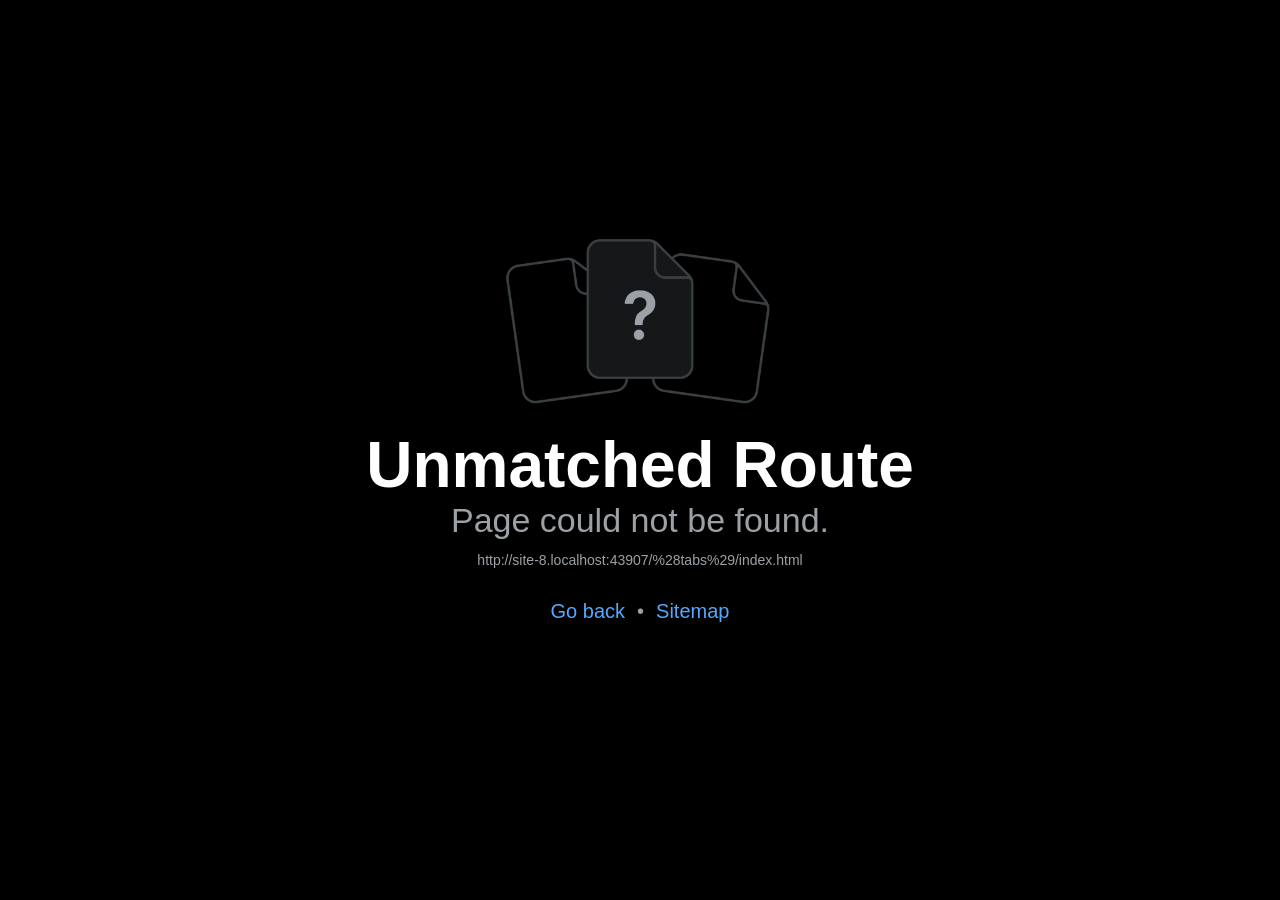
==== (tabs)/index.html @ 32d27245 "fix: render lesson images in web edition" ====
<!DOCTYPE html><html  lang="en"><head><title data-rh="true"></title><meta charSet="utf-8"/><meta name="viewport" content="width=device-width, initial-scale=1, shrink-to-fit=no"/><meta http-equiv="X-UA-Compatible" content="IE=edge"/><style id="expo-reset">#root,body,html{height:100%}body{overflow:hidden}#root{display:flex}</style><style id="react-native-stylesheet">[stylesheet-group="0"]{}
body{margin:0;}
button::-moz-focus-inner,input::-moz-focus-inner{border:0;padding:0;}
html{-ms-text-size-adjust:100%;-webkit-text-size-adjust:100%;-webkit-tap-highlight-color:rgba(0,0,0,0);}
input::-webkit-search-cancel-button,input::-webkit-search-decoration,input::-webkit-search-results-button,input::-webkit-search-results-decoration{display:none;}
[stylesheet-group="1"]{}
.css-11aywtz{-moz-appearance:textfield;-webkit-appearance:none;background-color:rgba(0,0,0,0.00);border-bottom-left-radius:0px;border-bottom-right-radius:0px;border-top-left-radius:0px;border-top-right-radius:0px;border:0 solid black;box-sizing:border-box;font:14px -apple-system,BlinkMacSystemFont,"Segoe UI",Roboto,Helvetica,Arial,sans-serif;margin:0px;padding:0px;resize:none;}
.css-146c3p1{background-color:rgba(0,0,0,0.00);border:0 solid black;box-sizing:border-box;color:rgba(0,0,0,1.00);display:inline;font:14px -apple-system,BlinkMacSystemFont,"Segoe UI",Roboto,Helvetica,Arial,sans-serif;list-style:none;margin:0px;padding:0px;position:relative;text-align:start;text-decoration:none;white-space:pre-wrap;word-wrap:break-word;}
.css-1jxf684{background-color:rgba(0,0,0,0.00);border:0 solid black;box-sizing:border-box;color:inherit;display:inline;font:inherit;list-style:none;margin:0px;padding:0px;position:relative;text-align:inherit;text-decoration:none;white-space:inherit;word-wrap:break-word;}
.css-9pa8cd{bottom:0px;height:100%;left:0px;opacity:0;position:absolute;right:0px;top:0px;width:100%;z-index:-1;}
.css-g5y9jx{align-content:flex-start;align-items:stretch;background-color:rgba(0,0,0,0.00);border:0 solid black;box-sizing:border-box;display:flex;flex-basis:auto;flex-direction:column;flex-shrink:0;list-style:none;margin:0px;min-height:0px;min-width:0px;padding:0px;position:relative;text-decoration:none;z-index:0;}
[stylesheet-group="2"]{}
.r-1040jom{border-bottom-color:rgba(229,221,207,1.00);border-left-color:rgba(229,221,207,1.00);border-right-color:rgba(229,221,207,1.00);border-top-color:rgba(229,221,207,1.00);}
.r-11mg6pl{border-bottom-color:rgba(255,255,255,1.00);border-left-color:rgba(255,255,255,1.00);border-right-color:rgba(255,255,255,1.00);border-top-color:rgba(255,255,255,1.00);}
.r-13awgt0{flex:1;}
.r-178xfxk{border-bottom-color:rgba(223,216,199,1.00);border-left-color:rgba(223,216,199,1.00);border-right-color:rgba(223,216,199,1.00);border-top-color:rgba(223,216,199,1.00);}
.r-1867qdf{border-bottom-left-radius:16px;border-bottom-right-radius:16px;border-top-left-radius:16px;border-top-right-radius:16px;}
.r-1awa8pu{border-bottom-color:rgba(101,119,134,1.00);border-left-color:rgba(101,119,134,1.00);border-right-color:rgba(101,119,134,1.00);border-top-color:rgba(101,119,134,1.00);}
.r-1bq2mok{margin:3px;}
.r-1d4xg89{border-bottom-color:rgba(170,184,194,1.00);border-left-color:rgba(170,184,194,1.00);border-right-color:rgba(170,184,194,1.00);border-top-color:rgba(170,184,194,1.00);}
.r-1dzdj1l{border-bottom-left-radius:10px;border-bottom-right-radius:10px;border-top-left-radius:10px;border-top-right-radius:10px;}
.r-1f0042m{border-bottom-left-radius:5px;border-bottom-right-radius:5px;border-top-left-radius:5px;border-top-right-radius:5px;}
.r-1fuqb1j{border-bottom-left-radius:24px;border-bottom-right-radius:24px;border-top-left-radius:24px;border-top-right-radius:24px;}
.r-1idfib4{padding:22px;}
.r-1j16mh1{border-bottom-left-radius:100%;border-bottom-right-radius:100%;border-top-left-radius:100%;border-top-right-radius:100%;}
.r-1jkafct{border-bottom-left-radius:2px;border-bottom-right-radius:2px;border-top-left-radius:2px;border-top-right-radius:2px;}
.r-1jyn79y{border-bottom-color:rgba(0,150,136,1.00);border-left-color:rgba(0,150,136,1.00);border-right-color:rgba(0,150,136,1.00);border-top-color:rgba(0,150,136,1.00);}
.r-1mxhqmb{border-bottom-left-radius:11px;border-bottom-right-radius:11px;border-top-left-radius:11px;border-top-right-radius:11px;}
.r-1oqcu8e{padding:15px;}
.r-1pcd2l5{padding:20px;}
.r-1phboty{border-bottom-style:solid;border-left-style:solid;border-right-style:solid;border-top-style:solid;}
.r-1q9bdsx{border-bottom-left-radius:12px;border-bottom-right-radius:12px;border-top-left-radius:12px;border-top-right-radius:12px;}
.r-1qsk4np{overflow-x:clip;overflow-y:clip;}
.r-1qtvsjr{border-bottom-color:rgba(226,221,211,1.00);border-left-color:rgba(226,221,211,1.00);border-right-color:rgba(226,221,211,1.00);border-top-color:rgba(226,221,211,1.00);}
.r-1rvyss1{border-bottom-color:rgba(255,255,255,0.20);border-left-color:rgba(255,255,255,0.20);border-right-color:rgba(255,255,255,0.20);border-top-color:rgba(255,255,255,0.20);}
.r-1slz7xr{padding:14px;}
.r-1sp51qo{padding:10px;}
.r-1txcine{border-bottom-left-radius:13px;border-bottom-right-radius:13px;border-top-left-radius:13px;border-top-right-radius:13px;}
.r-1udh08x{overflow-x:hidden;overflow-y:hidden;}
.r-1uu6nss{padding:5px;}
.r-1vr52jy{border-bottom-color:rgba(55,80,104,1.00);border-left-color:rgba(55,80,104,1.00);border-right-color:rgba(55,80,104,1.00);border-top-color:rgba(55,80,104,1.00);}
.r-1xfd6ze{border-bottom-left-radius:8px;border-bottom-right-radius:8px;border-top-left-radius:8px;border-top-right-radius:8px;}
.r-1ylenci{border-bottom-left-radius:15px;border-bottom-right-radius:15px;border-top-left-radius:15px;border-top-right-radius:15px;}
.r-28v0o6{border-bottom-color:rgba(232,225,211,1.00);border-left-color:rgba(232,225,211,1.00);border-right-color:rgba(232,225,211,1.00);border-top-color:rgba(232,225,211,1.00);}
.r-42olwf{border-bottom-color:rgba(0,0,0,0.00);border-left-color:rgba(0,0,0,0.00);border-right-color:rgba(0,0,0,0.00);border-top-color:rgba(0,0,0,0.00);}
.r-4a18lf{border-bottom-color:rgba(255,0,0,1.00);border-left-color:rgba(255,0,0,1.00);border-right-color:rgba(255,0,0,1.00);border-top-color:rgba(255,0,0,1.00);}
.r-5t7aoe{border-bottom-left-radius:17px;border-bottom-right-radius:17px;border-top-left-radius:17px;border-top-right-radius:17px;}
.r-60ke3l{border-bottom-color:rgba(0,128,0,1.00);border-left-color:rgba(0,128,0,1.00);border-right-color:rgba(0,128,0,1.00);border-top-color:rgba(0,128,0,1.00);}
.r-6ncur5{border-bottom-left-radius:18px;border-bottom-right-radius:18px;border-top-left-radius:18px;border-top-right-radius:18px;}
.r-6t2glc{border-bottom-left-radius:40px;border-bottom-right-radius:40px;border-top-left-radius:40px;border-top-right-radius:40px;}
.r-9x6qib{border-bottom-color:rgba(204,214,221,1.00);border-left-color:rgba(204,214,221,1.00);border-right-color:rgba(204,214,221,1.00);border-top-color:rgba(204,214,221,1.00);}
.r-bztko3{overflow-x:visible;overflow-y:visible;}
.r-cpet4d{border-bottom-left-radius:999px;border-bottom-right-radius:999px;border-top-left-radius:999px;border-top-right-radius:999px;}
.r-crgep1{margin:0px;}
.r-d045u9{border-bottom-width:2px;border-left-width:2px;border-right-width:2px;border-top-width:2px;}
.r-d23pfw{padding:24px;}
.r-edyy15{padding:8px;}
.r-fx7oqy{border-bottom-color:rgba(0,0,255,1.00);border-left-color:rgba(0,0,255,1.00);border-right-color:rgba(0,0,255,1.00);border-top-color:rgba(0,0,255,1.00);}
.r-kq9wsh{padding:13px;}
.r-krxsd3{display:-webkit-box;}
.r-nsbfu8{padding:16px;}
.r-q654st{border-bottom-color:rgba(243,223,167,1.00);border-left-color:rgba(243,223,167,1.00);border-right-color:rgba(243,223,167,1.00);border-top-color:rgba(243,223,167,1.00);}
.r-rraa30{border-bottom-color:rgba(233,212,158,1.00);border-left-color:rgba(233,212,158,1.00);border-right-color:rgba(233,212,158,1.00);border-top-color:rgba(233,212,158,1.00);}
.r-rs99b7{border-bottom-width:1px;border-left-width:1px;border-right-width:1px;border-top-width:1px;}
.r-s88bda{display:contents;}
.r-t23y2h{border-bottom-left-radius:14px;border-bottom-right-radius:14px;border-top-left-radius:14px;border-top-right-radius:14px;}
.r-t60dpp{padding:0px;}
.r-wg31gx{border-bottom-color:rgba(49,53,56,1.00);border-left-color:rgba(49,53,56,1.00);border-right-color:rgba(49,53,56,1.00);border-top-color:rgba(49,53,56,1.00);}
.r-xoduu5{display:inline-flex;}
.r-y47klf{border-bottom-left-radius:20px;border-bottom-right-radius:20px;border-top-left-radius:20px;border-top-right-radius:20px;}
.r-ywje51{margin:auto;}
.r-z2wwpe{border-bottom-left-radius:4px;border-bottom-right-radius:4px;border-top-left-radius:4px;border-top-right-radius:4px;}
[stylesheet-group="2.1"]{}
.r-11f147o{padding-bottom:8px;padding-top:8px;}
.r-11gswi8{padding-left:3px;padding-right:3px;}
.r-17q4wm6{margin-left:5px;margin-right:5px;}
.r-184id4b{margin-bottom:12px;margin-top:12px;}
.r-1d7mnkm{padding-bottom:15px;padding-top:15px;}
.r-1e084wi{padding-left:0px;padding-right:0px;}
.r-1ezpcd1{padding-left:9px;padding-right:9px;}
.r-1mmae3n{padding-bottom:12px;padding-top:12px;}
.r-1ntr0p{padding-left:5px;padding-right:5px;}
.r-1rsorjc{padding-left:36px;padding-right:36px;}
.r-1yd117h{padding-bottom:7px;padding-top:7px;}
.r-2psd3c{margin-left:-20px;margin-right:-20px;}
.r-3o4zer{padding-left:12px;padding-right:12px;}
.r-cxgwc0{padding-left:24px;padding-right:24px;}
.r-dd0y9b{padding-bottom:20px;padding-top:20px;}
.r-f8sm7e{margin-left:auto;margin-right:auto;}
.r-is05cd{padding-left:8px;padding-right:8px;}
.r-jdiy1a{margin-left:11px;margin-right:11px;}
.r-jusfrs{margin-left:12px;margin-right:12px;}
.r-n5f61p{margin-bottom:3px;margin-top:3px;}
.r-n7gxbd{padding-left:4px;padding-right:4px;}
.r-u4gi5m{padding-left:13px;padding-right:13px;}
.r-u9wvl5{padding-left:20px;padding-right:20px;}
.r-ugi1tw{padding-left:5%;padding-right:5%;}
.r-w7s2jr{padding-bottom:16px;padding-top:16px;}
.r-ytbthy{padding-bottom:10px;padding-top:10px;}
[stylesheet-group="2.2"]{}
.r-10s2tm5{left:0%;}
.r-16o8guy{right:100%;}
.r-1a11zyx{margin-right:12px;}
.r-1cwvpvk{margin-left:12px;}
.r-1e97lx8{margin-right:3px;}
.r-1euzeng{padding-left:24px;}
.r-1g4tz6n{margin-right:-14.5px;}
.r-1h31txp{padding-right:16px;}
.r-1lhn9r{margin-left:-14.5px;}
.r-1sqnqi2{margin-left:3px;}
.r-1vl2501{padding-right:24px;}
.r-9mo606{margin-right:10px;}
.r-c59us2{left:-3px;}
.r-dqe1q{right:0%;}
.r-qb41rp{margin-right:5px;}
.r-rci37q{left:100%;}
.r-uhung1{margin-left:10px;}
.r-vpmibe{right:-3px;}
.r-w67my2{padding-left:16px;}
.r-wizibn{margin-left:5px;}
[stylesheet-group="3"]{}
.r-105ug2t{pointer-events:auto!important;}
.r-10b5y5f{letter-spacing:1.4px;}
.r-10ptun7{height:16px;}
.r-10v3vxq{transform:scaleX(-1);}
.r-10x49cs{font-size:10px;}
.r-10xqauy{padding-top:env(safe-area-inset-top);}
.r-117bsoe{margin-bottom:20px;}
.r-11j9u27{visibility:hidden;}
.r-11mo1y0{margin-bottom:7px;}
.r-11mpjr4{background-color:rgba(223,223,223,1.00);}
.r-11udlyb{background-color:rgba(0,150,136,1.00);}
.r-11v9fek{min-width:180px;}
.r-11yh6sk{overflow-x:hidden;}
.r-120fgm8{color:rgba(30,58,95,1.00);}
.r-12f6czt{top:17px;}
.r-12kfsgm{width:230px;}
.r-12vffkv>* {pointer-events:auto;}
.r-12vffkv{pointer-events:none!important;}
.r-135wba7{line-height:24px;}
.r-13aq9py{animation-name:r-1iq689l;}
.r-13lhshr{background-color:rgba(243,223,167,1.00);}
.r-13qz1uu{width:100%;}
.r-13tjlyg{transition-duration:0.1s;}
.r-1472mwg{height:24px;}
.r-147t26b{color:rgba(76,59,38,1.00);}
.r-14gqq1x{margin-top:4px;}
.r-14lw9ot{background-color:rgba(255,255,255,1.00);}
.r-14sbq61{background-color:rgba(33,150,243,1.00);}
.r-14yzgew{line-height:18px;}
.r-150rngu{-webkit-overflow-scrolling:touch;}
.r-156q2ks{margin-top:10px;}
.r-157gdtw{height:27px;}
.r-15d164r{margin-bottom:10px;}
.r-15yg020{background-color:rgba(255,248,233,1.00);}
.r-15zivkp{margin-bottom:4px;}
.r-16y2uox{flex-grow:1;}
.r-173mn98{align-self:flex-end;}
.r-173mzie{transform:scaleY(-1);}
.r-1777fci{justify-content:center;}
.r-17bb2tj{animation-duration:0.75s;}
.r-17leim2{background-repeat:repeat;}
.r-17rv8b6{color:rgba(199,192,178,1.00);}
.r-17s6mgv{justify-content:flex-end;}
.r-17tb59b{opacity:0.7;}
.r-17tloay{opacity:0.6;}
.r-17u3ijr{background-color:rgba(155,161,166,0.27);}
.r-184en5c{z-index:1;}
.r-188jv37{color:rgba(92,104,115,1.00);}
.r-18nhz7w{top:-3px;}
.r-18u1ve8{color:rgba(255,255,255,0.40);}
.r-18u37iz{flex-direction:row;}
.r-198d08l{font-size:27px;}
.r-19h5ruw{margin-top:15px;}
.r-19oahor{font-size:64px;}
.r-19qrga8{margin-top:3px;}
.r-19r33im{letter-spacing:1.2px;}
.r-19sayv1{color:rgba(125,133,139,1.00);}
.r-19wmn03{width:20px;}
.r-19z077z{touch-action:none;}
.r-1a2p6p6{-webkit-text-decoration-style:solid;text-decoration-style:solid;}
.r-1abnn5w{animation-play-state:paused;}
.r-1acpoxo{width:36px;}
.r-1aiqnjv{font-family:monospace,monospace;}
.r-1aockid{width:40px;}
.r-1awozwy{align-items:center;}
.r-1ay1djp{animation-duration:1s;}
.r-1b43r93{font-size:14px;}
.r-1bga10g{margin-bottom:23px;}
.r-1bymd8e{margin-top:2px;}
.r-1c6unfx{forced-color-adjust:none;}
.r-1c85bru{width:270px;}
.r-1cmwbt1{gap:8px;}
.r-1cthl4e{color:rgba(205,224,239,1.00);}
.r-1d2f490{left:0px;}
.r-1d5kdc7{flex-direction:column-reverse;}
.r-1d7gupr{margin-top:22px;}
.r-1ddef8g{-webkit-text-decoration-line:underline;text-decoration-line:underline;}
.r-1dernwh{height:70%;}
.r-1dscco6{background-color:rgba(32,50,72,1.00);}
.r-1ei5mc7{cursor:inherit;}
.r-1eigc0a{color:rgba(23,42,58,1.00);}
.r-1enofrn{font-size:12px;}
.r-1euja1d{margin-bottom:22px;}
.r-1euycsn{flex-direction:row-reverse;}
.r-1ewcgjf{box-shadow:0px 1px 3px rgba(0,0,0,0.5);}
.r-1ey881g{gap:7px;}
.r-1ff274t{text-align:right;}
.r-1ffj0ar{background-color:rgba(0,0,0,0.40);}
.r-1fzfs24{color:rgba(65,99,83,1.00);}
.r-1g80hic{opacity:0.8;}
.r-1g94qm0{margin-top:5px;}
.r-1ge9hsw{max-width:960px;}
.r-1ghxqbu{font-variant:tabular-nums;}
.r-1gkfh8e{font-size:11px;}
.r-1go81vn{color:rgba(238,134,126,1.00);}
.r-1grwqd5{font-size:12.5px;}
.r-1h0z5md{justify-content:flex-start;}
.r-1h1k6bf{background-color:rgba(248,235,207,1.00);}
.r-1habvwh{align-items:flex-start;}
.r-1hbzrj0{margin-right:13px;}
.r-1hvjb8t{padding-right:4px;}
.r-1i10wst{font-size:18px;}
.r-1i6wzkk{-moz-transition-property:opacity;-webkit-transition-property:opacity;transition-property:opacity;}
.r-1i71y14{gap:14px;}
.r-1ii58gl{min-height:34px;}
.r-1ikidpy{letter-spacing:0.5px;}
.r-1iln25a{word-wrap:normal;}
.r-1inkyih{font-size:17px;}
.r-1iud8zs{height:50px;}
.r-1iusvr4{flex-basis:0px;}
.r-1ivnorr{margin-bottom:26px;}
.r-1iww7jx{width:28px;}
.r-1j0122q{color:rgba(246,241,230,1.00);}
.r-1j8sj39{line-height:33px;}
.r-1janqcz{width:16px;}
.r-1jkjb{margin-left:8px;}
.r-1kb76zh{margin-right:8px;}
.r-1kfrs79{font-weight:600;}
.r-1ki14p2{top:10px;}
.r-1kihuf0{align-self:center;}
.r-1ld3bg{top:-4px;}
.r-1ldzwu0{animation-timing-function:linear;}
.r-1loqt21{cursor:pointer;}
.r-1lwsqo2{height:142px;}
.r-1lybf8k{letter-spacing:1.1px;}
.r-1mhb1uw{width:42px;}
.r-1mlwlqe{flex-basis:auto;}
.r-1mrlafo{background-position:0;}
.r-1muvv40{animation-iteration-count:infinite;}
.r-1niwhzg{background-color:rgba(0,0,0,0.00);}
.r-1nlw0im{bottom:8px;}
.r-1no09lo{margin-top:28px;}
.r-1nrc83j{min-height:38px;}
.r-1nxhmzv{margin-bottom:28px;}
.r-1ny4l3l{outline-style:none;}
.r-1ocf4r9{scroll-snap-type:y mandatory;}
.r-1onu96p{border-curve:continuous;}
.r-1oszu61{align-items:stretch;}
.r-1otgn73{touch-action:manipulation;}
.r-1ozpbmi{font-size:10.5px;}
.r-1p01eq4{min-height:225px;}
.r-1p0dtai{bottom:0px;}
.r-1peese0{margin-bottom:24px;}
.r-1pi2tsx{height:100%;}
.r-1pl7oy7{min-height:48px;}
.r-1pm7h7b{color:rgba(243,223,167,1.00);}
.r-1pm8pkb{font-family:Courier;}
.r-1q5n9i1{background-color:rgba(20,40,59,1.00);}
.r-1q67n59{letter-spacing:1.3px;}
.r-1qd0xha{font-family:-apple-system,BlinkMacSystemFont,"Segoe UI",Roboto,Helvetica,Arial,sans-serif;}
.r-1qulhi1{animation-name:r-1pzkwqh;}
.r-1qwz2zk{color:rgba(78,139,112,1.00);}
.r-1r217qo{background-color:rgba(255,248,231,1.00);}
.r-1r4fvd0{color:rgba(82,169,255,1.00);}
.r-1r74h94{left:8px;}
.r-1r8g8re{height:36px;}
.r-1ra0lkn{font-size:30px;}
.r-1rngwi6{margin-left:6px;}
.r-1rnoaur{overflow-y:auto;}
.r-1rq6c10{margin-right:11px;}
.r-1s2bzr4{margin-top:12px;}
.r-1s367qj{gap:11px;}
.r-1sg8ghl{z-index:1000;}
.r-1ssbvtb{gap:12px;}
.r-1sv84sj{padding-bottom:30px;}
.r-1sxrcry{background-size:auto;}
.r-1t68eob{left:10px;}
.r-1tfmumk{width:55px;}
.r-1ubey45{background-color:rgba(228,225,217,1.00);}
.r-1udbk01{text-overflow:ellipsis;}
.r-1ui5ee8{font-size:32px;}
.r-1vr29t4{font-weight:800;}
.r-1w6e6rj{flex-wrap:wrap;}
.r-1w8rmib{margin-top:19px;}
.r-1wbh5a2{flex-shrink:1;}
.r-1wngk81{max-width:980px;}
.r-1ws2f5x{font-size:11.5px;}
.r-1wtj0ep{justify-content:space-between;}
.r-1wyyakw{z-index:-1;}
.r-1xcajam{position:fixed;}
.r-1xls1k{background-color:rgba(234,242,238,1.00);}
.r-1xnzce8{-moz-user-select:text;-webkit-user-select:text;user-select:text;}
.r-1xpsq9i{box-shadow:0px 3px 3px rgba(0, 0, 0, 0.33);}
.r-1xzupcd{width:13px;}
.r-1y00bll{gap:9px;}
.r-1yanqmo{box-shadow:0px 8px 16px rgba(30,58,95,0.18);}
.r-1yef0xd{animation-name:r-11cv4x;}
.r-1yjpyg1{font-size:31px;}
.r-25kp3t{min-width:34px;}
.r-2eszeu::-webkit-scrollbar{display:none}
.r-2eszeu{scrollbar-width:none;}
.r-30o5oe{-moz-appearance:none;-ms-appearance:none;-webkit-appearance:none;appearance:none;}
.r-356f0p{letter-spacing:0.35px;}
.r-3mc0re{right:8px;}
.r-3s2u2q{white-space:nowrap;}
.r-417010{z-index:0;}
.r-4gszlv{background-size:cover;}
.r-4v7adb{height:5px;}
.r-580adz{gap:5px;}
.r-5fcqz0{line-height:17px;}
.r-5oul0u{margin-bottom:8px;}
.r-5prp13{min-height:42px;}
.r-60vfwk{min-width:1px;}
.r-633pao>* {pointer-events:none;}
.r-633pao{pointer-events:none!important;}
.r-6dt33c{opacity:1;}
.r-6gpygo{margin-bottom:12px;}
.r-6kvofp{color:rgba(185,196,208,1.00);}
.r-6taxm2:-ms-input-placeholder{color:var(--placeholderTextColor);opacity:1;}
.r-6taxm2::-moz-placeholder{color:var(--placeholderTextColor);opacity:1;}
.r-6taxm2::-webkit-input-placeholder{color:var(--placeholderTextColor);opacity:1;}
.r-6taxm2::placeholder{color:var(--placeholderTextColor);opacity:1;}
.r-726pan{width:31px;}
.r-76blku{height:21px;}
.r-7cikom{font-size:inherit;}
.r-7q8q6z{cursor:default;}
.r-8akbws{-webkit-box-orient:vertical;}
.r-8ay8q1{letter-spacing:0.1px;}
.r-8eqzbf{right:10px;}
.r-8oi148{height:55px;}
.r-97e31f{padding-bottom:env(safe-area-inset-bottom);}
.r-9daxd3{animation-duration:250ms;}
.r-9hts1o{transform:scale(0.97);}
.r-a023e6{font-size:15px;}
.r-adyw6z{font-size:20px;}
.r-agouwx{transform:translateZ(0);}
.r-ah5dr5>* {pointer-events:none;}
.r-ah5dr5{pointer-events:auto!important;}
.r-aruset{font-weight:200;}
.r-b88u0q{font-weight:700;}
.r-bcqeeo{min-width:0px;}
.r-bi4vy9{transform:translateY(100%);}
.r-bnrlny{color:rgba(255,253,248,1.00);}
.r-bnwqim{position:relative;}
.r-bt1l66{min-height:20px;}
.r-buy8e9{overflow-y:hidden;}
.r-bv2aro{padding-left:env(safe-area-inset-left);}
.r-c68hjy{color:rgba(161,161,161,1.00);}
.r-cacpof{width:27px;}
.r-cf2zzh{color:rgba(185,177,162,1.00);}
.r-cpa5s6{scroll-snap-align:start;}
.r-cqee49{color:rgba(0,0,0,1.00);}
.r-crtuxi{max-width:115px;}
.r-cv4lhi{font-size:21px;}
.r-d0pm55{margin-bottom:5px;}
.r-dhryh{color:rgba(214,225,238,1.00);}
.r-dkge59{background-color:rgba(170,184,194,1.00);}
.r-dnmrzs{max-width:100%;}
.r-dr54s0{margin-bottom:13px;}
.r-e3t665{color:rgba(221,232,241,1.00);}
.r-eaezby{line-height:26px;}
.r-eafdt9{transition-duration:0.15s;}
.r-ebwn4k{animation-name:r-q67da2;}
.r-eektet{margin-bottom:25px;}
.r-ehq7j7{background-size:contain;}
.r-ei7yg4{background-color:rgba(241,238,231,1.00);}
.r-eqz5dr{flex-direction:column;}
.r-eu2yb4{width:39px;}
.r-eu3ka{height:40px;}
.r-evt10r{margin-bottom:17px;}
.r-fdjqy7{text-align:left;}
.r-g3mlsw{animation-name:r-t2lo5v;}
.r-ghxds0{transform:translateY(0%);}
.r-gk37md{color:rgba(128,106,74,1.00);}
.r-gtdqiz{position:-webkit-sticky;position:sticky;}
.r-h0d30l{height:28px;}
.r-h3s6tt{height:48px;}
.r-ha6792{background-color:rgba(255,253,248,1.00);}
.r-ha76ja{opacity:0.86;}
.r-hbpseb{line-height:22px;}
.r-hjklzo{line-height:19px;}
.r-hxflta{padding-right:env(safe-area-inset-right);}
.r-icoktb{opacity:0.5;}
.r-icto9i{letter-spacing:-0.5px;}
.r-ipm5af{top:0px;}
.r-j66t93{height:39px;}
.r-j6khdo{letter-spacing:0.75px;}
.r-jjmaes{max-width:760px;}
.r-jwli3a{color:rgba(255,255,255,1.00);}
.r-k1zugi{background-color:rgba(30,58,95,1.00);}
.r-k200y{align-self:flex-start;}
.r-kc8jnq{margin-top:6px;}
.r-kemksi{background-color:rgba(0,0,0,1.00);}
.r-kizejy{color:rgba(155,161,166,1.00);}
.r-knv0ih{margin-top:8px;}
.r-l3xdm2{max-width:560px;}
.r-l4nmg1{padding-bottom:2px;}
.r-le4sbl{margin-bottom:18px;}
.r-leqjx2{animation-timing-function:cubic-bezier(0.215, 0.61, 0.355, 1);}
.r-lltvgl{overflow-x:auto;}
.r-lpb231{height:168px;}
.r-lrsllp{width:24px;}
.r-lrvibr{-moz-user-select:none;-webkit-user-select:none;user-select:none;}
.r-ltgbil{color:rgba(37,77,61,1.00);}
.r-majxgm{font-weight:500;}
.r-mfh4gg{scroll-snap-type:x mandatory;}
.r-mhe3cw{z-index:10;}
.r-mro3nb{background-color:rgba(21,23,24,1.00);}
.r-n6v787{font-size:13px;}
.r-o4n3w5{width:23px;}
.r-obd0qt{align-items:flex-end;}
.r-ojf8lh{gap:6px;}
.r-orgf3d{opacity:0;}
.r-ovu0ai{font-weight:900;}
.r-p5sgn9{color:rgba(182,77,69,1.00);}
.r-peo1c{min-height:44px;}
.r-psh9u{color:rgba(231,240,244,1.00);}
.r-q4m81j{text-align:center;}
.r-qfi6ny{top:30000px;}
.r-qklmqi{border-bottom-width:1px;}
.r-qn3fzs{padding-bottom:24px;}
.r-qxf5c7{background-color:rgba(182,77,69,1.00);}
.r-r5vmyo{z-index:1002;}
.r-rabhyy{padding-bottom:28px;}
.r-rjixqe{line-height:20px;}
.r-rs94m5{background-image:url("[data-uri]");}
.r-rwqe4o{width:48px;}
.r-s62m2j{animation-timing-function:cubic-bezier(0.47, 0, 0.745, 0.715);}
.r-sfbmgh{z-index:9999;}
.r-so7y2g{line-height:64px;}
.r-tq76sb{color:rgba(140,135,125,1.00);}
.r-tsynxw{text-transform:uppercase;}
.r-ttb5dx{width:50px;}
.r-u6sd8q{background-repeat:no-repeat;}
.r-u8s1d{position:absolute;}
.r-u92y06{background-color:rgba(255,165,0,1.00);}
.r-ubezar{font-size:16px;}
.r-ud0q2t{letter-spacing:1px;}
.r-uho16t{font-size:34px;}
.r-ur6pnr{height:42px;}
.r-vacyoi{padding-bottom:64px;}
.r-van48c{caret-color:transparent;}
.r-vbi3md{font-size:13.5px;}
.r-vboj7i{top:-7px;}
.r-vlwk3u{color:rgba(234,241,246,1.00);}
.r-vvn4in{background-position:center;}
.r-vw2c0b{font-weight:bold;}
.r-wfqgy4{transition-duration:100ms;}
.r-woqqw1{color:rgba(169,112,45,1.00);}
.r-wr9vkk{margin-bottom:3px;}
.r-ws9h79{left:4px;}
.r-x11e5r{font-family:SFMono-Regular, Menlo, Monaco, Consolas, "Liberation Mono", "Courier New", monospace;}
.r-x2hv0h{background-color:rgba(211,231,217,1.00);}
.r-x3cy2q{background-size:100% 100%;}
.r-xx3c9p{animation-name:r-imtty0;}
.r-y7v2we{background-color:rgba(32,36,37,1.00);}
.r-yie26v{z-index:1001;}
.r-z0g963{height:105px;}
.r-z80fyv{height:20px;}
.r-zchlnj{right:0px;}
.r-zj17g9{line-height:37px;}
.r-zz5t5d{font-size:28px;}
@-webkit-keyframes r-11cv4x{0%{transform:rotate(0deg);}100%{transform:rotate(360deg);}}
@-webkit-keyframes r-1iq689l{0%{transform:translateY(0%);}100%{transform:translateY(100%);}}
@-webkit-keyframes r-1pzkwqh{0%{transform:translateY(100%);}100%{transform:translateY(0%);}}
@-webkit-keyframes r-imtty0{0%{opacity:0;}100%{opacity:1;}}
@-webkit-keyframes r-q67da2{0%{transform:translateX(-100%);}100%{transform:translateX(400%);}}
@-webkit-keyframes r-t2lo5v{0%{opacity:1;}100%{opacity:0;}}
@keyframes r-11cv4x{0%{transform:rotate(0deg);}100%{transform:rotate(360deg);}}
@keyframes r-1iq689l{0%{transform:translateY(0%);}100%{transform:translateY(100%);}}
@keyframes r-1pzkwqh{0%{transform:translateY(100%);}100%{transform:translateY(0%);}}
@keyframes r-imtty0{0%{opacity:0;}100%{opacity:1;}}
@keyframes r-q67da2{0%{transform:translateX(-100%);}100%{transform:translateX(400%);}}
@keyframes r-t2lo5v{0%{opacity:1;}100%{opacity:0;}}</style><link rel="icon" href="/favicon.ico"/><script type="module">globalThis.__EXPO_ROUTER_HYDRATE__=true;</script><link rel="preload" href="/_expo/static/css/web-eda0368f8b8b32feeab4e33b8ac0573c.css" as="style">
<link rel="stylesheet" href="/_expo/static/css/web-eda0368f8b8b32feeab4e33b8ac0573c.css"></head><body><div id="root"><div class="css-g5y9jx r-13awgt0"><!--$--><div class="css-g5y9jx" style="flex:1;--color-primary:#1E3A5F;--color-background:#F7F3E8;--color-surface:#FFFDF8;--color-foreground:#172A3A;--color-muted:#5C6873;--color-border:#DFD8C7;--color-success:#4E8B70;--color-warning:#C4893B;--color-error:#B64D45"><div class="css-g5y9jx r-13awgt0"><div class="css-g5y9jx" style="flex:1"><div style="position:absolute;left:0;right:0;top:0;bottom:0;pointer-events:none;visibility:hidden"></div><div class="css-g5y9jx r-13awgt0"><div class="css-g5y9jx r-13awgt0 r-1p0dtai r-1d2f490 r-u8s1d r-zchlnj r-ipm5af" style="background-color:rgba(242,242,242,1.00);display:flex"><div class="css-g5y9jx r-13awgt0"><div class="css-g5y9jx r-13awgt0"><!--$--><div style="position:absolute;left:0;right:0;top:0;bottom:0;pointer-events:none;visibility:hidden"></div><div class="css-g5y9jx r-13awgt0" style="flex-direction:column"><div class="css-g5y9jx r-13awgt0 r-1udh08x"><div class="css-g5y9jx r-1p0dtai r-1d2f490 r-u8s1d r-zchlnj r-ipm5af" style="z-index:0"><div class="css-g5y9jx r-13awgt0" style="background-color:rgba(242,242,242,1.00)"><div class="css-g5y9jx r-13awgt0"><!--$--><div class="css-g5y9jx flex-1 bg-background"><div class="css-g5y9jx flex-1" style="padding-top:0px;padding-right:0px;padding-bottom:0px;padding-left:0px"><div class="css-g5y9jx flex-1 px-5 pt-4"><div class="css-g5y9jx r-150rngu r-eqz5dr r-16y2uox r-1wbh5a2 r-11yh6sk r-1rnoaur r-agouwx r-2eszeu"><div class="css-g5y9jx r-1kihuf0 r-1wngk81 r-rabhyy r-13qz1uu"><div class="css-g5y9jx"><div class="css-g5y9jx"><div class="css-g5y9jx r-1habvwh r-18u37iz r-1wtj0ep r-1euja1d"><div class="css-g5y9jx"><div dir="auto" class="css-146c3p1 r-p5sgn9 r-1enofrn r-1vr29t4 r-10b5y5f r-11mo1y0">DİL HAFIZASI · GÜN 1</div><div dir="auto" class="css-146c3p1 r-1eigc0a r-1ra0lkn r-1vr29t4 r-icto9i r-zj17g9">Bugün birlikte<!-- -->
<!-- -->hikâyeye yerleşiyoruz.</div></div><div aria-label="Bugünün dersi" class="css-g5y9jx r-ha6792 r-178xfxk r-cpet4d r-rs99b7 r-1bymd8e r-11f147o r-u4gi5m"><div dir="auto" class="css-146c3p1 r-120fgm8 r-n6v787 r-1vr29t4">Ders 01</div></div></div><div class="css-g5y9jx r-k1zugi r-1fuqb1j r-1yanqmo r-1ivnorr r-1idfib4"><div aria-label="Dilek sabah ofise giderken" class="css-g5y9jx r-1mlwlqe r-1udh08x r-417010 r-5t7aoe r-1lwsqo2 r-le4sbl r-13qz1uu"><div class="css-g5y9jx r-1niwhzg r-vvn4in r-u6sd8q r-1p0dtai r-1pi2tsx r-1d2f490 r-u8s1d r-zchlnj r-ipm5af r-13qz1uu r-1wyyakw r-4gszlv"></div></div><div class="css-g5y9jx r-1awozwy r-18u37iz r-1i71y14"><div class="css-g5y9jx r-1awozwy r-qxf5c7 r-1867qdf r-1iud8zs r-1777fci r-ttb5dx"><div dir="auto" class="css-146c3p1"></div></div><div class="css-g5y9jx r-13awgt0"><div dir="auto" class="css-146c3p1 r-1cthl4e r-1gkfh8e r-1vr29t4 r-1lybf8k r-wr9vkk">DERS 01 · BUGÜNÜN HİKÂYESİ</div><div dir="auto" class="css-146c3p1 r-bnrlny r-cv4lhi r-1vr29t4 r-eaezby">Dilek&#x27;s Busy Wednesday</div><div dir="auto" class="css-146c3p1 r-e3t665 r-1b43r93 r-1bymd8e">Dilek&#x27;in Yoğun Çarşambası</div></div></div><div dir="auto" class="css-146c3p1 r-vlwk3u r-a023e6 r-hbpseb r-evt10r r-1w8rmib">Kısa, gerçekçi ve yetişkin hayatına uygun bir hikâye. Aynı kalıpları duyarak, görerek ve söyleyerek öğren.</div><div class="css-g5y9jx r-18u37iz r-1i71y14 r-117bsoe"><div class="css-g5y9jx r-1awozwy r-18u37iz r-ojf8lh"><div dir="auto" class="css-146c3p1"></div><div dir="auto" class="css-146c3p1 r-e3t665 r-n6v787 r-1kfrs79">10–12 dakika</div></div><div class="css-g5y9jx r-1awozwy r-18u37iz r-ojf8lh"><div dir="auto" class="css-146c3p1"></div><div dir="auto" class="css-146c3p1 r-e3t665 r-n6v787 r-1kfrs79">A1 · Başlangıç</div></div></div><div aria-label="Ders 01 hikâyesini aç" tabindex="0" class="css-g5y9jx r-1loqt21 r-1otgn73" style="opacity:1;transform:scale(1)"><div dir="auto" class="css-146c3p1"></div><div dir="auto" class="css-146c3p1 r-120fgm8 r-ubezar r-1vr29t4">Ders 01&#x27;e başla</div></div></div><div class="css-g5y9jx r-obd0qt r-18u37iz r-1wtj0ep r-6gpygo"><div class="css-g5y9jx"><div dir="auto" class="css-146c3p1 r-1eigc0a r-cv4lhi r-1vr29t4">Ders serisi</div><div dir="auto" class="css-146c3p1 r-188jv37 r-n6v787 r-19qrga8">Günlük Hayat İngilizcesi<!-- --> · Günlük hayatın içinden</div></div><div dir="auto" class="css-146c3p1 r-p5sgn9 r-1b43r93 r-1vr29t4">01 / 12</div></div><div class="css-g5y9jx r-150rngu r-18u37iz r-16y2uox r-1wbh5a2 r-lltvgl r-buy8e9 r-agouwx r-1peese0 r-2psd3c r-2eszeu"><div class="css-g5y9jx r-18u37iz r-1s367qj r-u9wvl5"><div class="css-g5y9jx r-18u37iz"><div aria-label="Ders 01: Dilek&#x27;s Busy Wednesday" tabindex="0" class="css-g5y9jx r-1loqt21 r-1otgn73" style="opacity:1;transform:scale(1)"><div class="css-g5y9jx r-z0g963 r-bnwqim"><div class="css-g5y9jx r-1mlwlqe r-1udh08x r-417010 r-1pi2tsx r-13qz1uu"><div class="css-g5y9jx r-1niwhzg r-vvn4in r-u6sd8q r-1p0dtai r-1pi2tsx r-1d2f490 r-u8s1d r-zchlnj r-ipm5af r-13qz1uu r-1wyyakw r-4gszlv"></div></div><div class="css-g5y9jx r-1awozwy r-k1zugi r-1dzdj1l r-h0d30l r-1777fci r-1t68eob r-25kp3t r-1ezpcd1 r-u8s1d r-1ki14p2"><div dir="auto" class="css-146c3p1 r-bnrlny r-1enofrn r-1vr29t4">01</div></div></div><div class="css-g5y9jx r-kq9wsh"><div dir="auto" class="css-146c3p1 r-p5sgn9 r-10x49cs r-1vr29t4 r-j6khdo r-15zivkp">ŞİMDİ ÇALIŞ</div><div dir="auto" class="css-146c3p1 r-dnmrzs r-1udh08x r-1udbk01 r-3s2u2q r-1iln25a r-1eigc0a r-a023e6 r-1vr29t4">Dilek&#x27;s Busy Wednesday</div><div dir="auto" class="css-146c3p1 r-dnmrzs r-1udh08x r-1udbk01 r-3s2u2q r-1iln25a r-188jv37 r-1enofrn r-19qrga8">Dilek&#x27;in Yoğun Çarşambası</div><div class="css-g5y9jx r-1awozwy r-18u37iz r-580adz r-156q2ks"><div dir="auto" class="css-146c3p1 r-1qwz2zk r-1gkfh8e r-b88u0q r-crtuxi">30 dk</div><div dir="auto" class="css-146c3p1 r-cf2zzh r-1enofrn">·</div><div dir="auto" class="css-146c3p1 r-1udh08x r-1udbk01 r-3s2u2q r-1iln25a r-1qwz2zk r-1gkfh8e r-b88u0q r-crtuxi">must · can · could</div></div></div></div></div><div class="css-g5y9jx r-18u37iz"><div aria-label="Ders 02: Ordering a Coffee" tabindex="0" class="css-g5y9jx r-1loqt21 r-1otgn73" style="opacity:1;transform:scale(1)"><div class="css-g5y9jx r-z0g963 r-bnwqim"><div class="css-g5y9jx r-1mlwlqe r-1udh08x r-417010 r-1pi2tsx r-13qz1uu"><div class="css-g5y9jx r-1niwhzg r-vvn4in r-u6sd8q r-1p0dtai r-1pi2tsx r-1d2f490 r-u8s1d r-zchlnj r-ipm5af r-13qz1uu r-1wyyakw r-4gszlv"></div></div><div class="css-g5y9jx r-1awozwy r-k1zugi r-1dzdj1l r-h0d30l r-1777fci r-1t68eob r-25kp3t r-1ezpcd1 r-u8s1d r-1ki14p2"><div dir="auto" class="css-146c3p1 r-bnrlny r-1enofrn r-1vr29t4">02</div></div></div><div class="css-g5y9jx r-kq9wsh"><div dir="auto" class="css-146c3p1 r-p5sgn9 r-10x49cs r-1vr29t4 r-j6khdo r-15zivkp">ŞİMDİ ÇALIŞ</div><div dir="auto" class="css-146c3p1 r-dnmrzs r-1udh08x r-1udbk01 r-3s2u2q r-1iln25a r-1eigc0a r-a023e6 r-1vr29t4">Ordering a Coffee</div><div dir="auto" class="css-146c3p1 r-dnmrzs r-1udh08x r-1udbk01 r-3s2u2q r-1iln25a r-188jv37 r-1enofrn r-19qrga8">Kahve Siparişi</div><div class="css-g5y9jx r-1awozwy r-18u37iz r-580adz r-156q2ks"><div dir="auto" class="css-146c3p1 r-1qwz2zk r-1gkfh8e r-b88u0q r-crtuxi">30 dk</div><div dir="auto" class="css-146c3p1 r-cf2zzh r-1enofrn">·</div><div dir="auto" class="css-146c3p1 r-1udh08x r-1udbk01 r-3s2u2q r-1iln25a r-1qwz2zk r-1gkfh8e r-b88u0q r-crtuxi">would like · could I have</div></div></div></div></div><div class="css-g5y9jx r-18u37iz"><div aria-label="Ders 03: Planning the Weekend" tabindex="0" class="css-g5y9jx r-1loqt21 r-1otgn73" style="opacity:1;transform:scale(1)"><div class="css-g5y9jx r-z0g963 r-bnwqim"><div class="css-g5y9jx r-1mlwlqe r-1udh08x r-417010 r-1pi2tsx r-13qz1uu"><div class="css-g5y9jx r-1niwhzg r-vvn4in r-u6sd8q r-1p0dtai r-1pi2tsx r-1d2f490 r-u8s1d r-zchlnj r-ipm5af r-13qz1uu r-1wyyakw r-4gszlv"></div></div><div class="css-g5y9jx r-1awozwy r-k1zugi r-1dzdj1l r-h0d30l r-1777fci r-1t68eob r-25kp3t r-1ezpcd1 r-u8s1d r-1ki14p2"><div dir="auto" class="css-146c3p1 r-bnrlny r-1enofrn r-1vr29t4">03</div></div></div><div class="css-g5y9jx r-kq9wsh"><div dir="auto" class="css-146c3p1 r-p5sgn9 r-10x49cs r-1vr29t4 r-j6khdo r-15zivkp">ŞİMDİ ÇALIŞ</div><div dir="auto" class="css-146c3p1 r-dnmrzs r-1udh08x r-1udbk01 r-3s2u2q r-1iln25a r-1eigc0a r-a023e6 r-1vr29t4">Planning the Weekend</div><div dir="auto" class="css-146c3p1 r-dnmrzs r-1udh08x r-1udbk01 r-3s2u2q r-1iln25a r-188jv37 r-1enofrn r-19qrga8">Hafta Sonu Planı</div><div class="css-g5y9jx r-1awozwy r-18u37iz r-580adz r-156q2ks"><div dir="auto" class="css-146c3p1 r-1qwz2zk r-1gkfh8e r-b88u0q r-crtuxi">30 dk</div><div dir="auto" class="css-146c3p1 r-cf2zzh r-1enofrn">·</div><div dir="auto" class="css-146c3p1 r-1udh08x r-1udbk01 r-3s2u2q r-1iln25a r-1qwz2zk r-1gkfh8e r-b88u0q r-crtuxi">going to · shall we</div></div></div></div></div><div class="css-g5y9jx r-18u37iz"><div aria-label="Ders 04: Grocery Shopping" tabindex="0" class="css-g5y9jx r-1loqt21 r-1otgn73" style="opacity:1;transform:scale(1)"><div class="css-g5y9jx r-z0g963 r-bnwqim"><div class="css-g5y9jx r-1mlwlqe r-1udh08x r-417010 r-1pi2tsx r-13qz1uu"><div class="css-g5y9jx r-1niwhzg r-vvn4in r-u6sd8q r-1p0dtai r-1pi2tsx r-1d2f490 r-u8s1d r-zchlnj r-ipm5af r-13qz1uu r-1wyyakw r-4gszlv"></div></div><div class="css-g5y9jx r-1awozwy r-k1zugi r-1dzdj1l r-h0d30l r-1777fci r-1t68eob r-25kp3t r-1ezpcd1 r-u8s1d r-1ki14p2"><div dir="auto" class="css-146c3p1 r-bnrlny r-1enofrn r-1vr29t4">04</div></div></div><div class="css-g5y9jx r-kq9wsh"><div dir="auto" class="css-146c3p1 r-p5sgn9 r-10x49cs r-1vr29t4 r-j6khdo r-15zivkp">ŞİMDİ ÇALIŞ</div><div dir="auto" class="css-146c3p1 r-dnmrzs r-1udh08x r-1udbk01 r-3s2u2q r-1iln25a r-1eigc0a r-a023e6 r-1vr29t4">Grocery Shopping</div><div dir="auto" class="css-146c3p1 r-dnmrzs r-1udh08x r-1udbk01 r-3s2u2q r-1iln25a r-188jv37 r-1enofrn r-19qrga8">Market Alışverişi</div><div class="css-g5y9jx r-1awozwy r-18u37iz r-580adz r-156q2ks"><div dir="auto" class="css-146c3p1 r-1qwz2zk r-1gkfh8e r-b88u0q r-crtuxi">30 dk</div><div dir="auto" class="css-146c3p1 r-cf2zzh r-1enofrn">·</div><div dir="auto" class="css-146c3p1 r-1udh08x r-1udbk01 r-3s2u2q r-1iln25a r-1qwz2zk r-1gkfh8e r-b88u0q r-crtuxi">how much · a kilo of</div></div></div></div></div><div class="css-g5y9jx r-18u37iz"><div aria-label="Ders 05: Asking for Directions" tabindex="0" class="css-g5y9jx r-1loqt21 r-1otgn73" style="opacity:1;transform:scale(1)"><div class="css-g5y9jx r-z0g963 r-bnwqim"><div class="css-g5y9jx r-1mlwlqe r-1udh08x r-417010 r-1pi2tsx r-13qz1uu"><div class="css-g5y9jx r-1niwhzg r-vvn4in r-u6sd8q r-1p0dtai r-1pi2tsx r-1d2f490 r-u8s1d r-zchlnj r-ipm5af r-13qz1uu r-1wyyakw r-4gszlv"></div></div><div class="css-g5y9jx r-1awozwy r-k1zugi r-1dzdj1l r-h0d30l r-1777fci r-1t68eob r-25kp3t r-1ezpcd1 r-u8s1d r-1ki14p2"><div dir="auto" class="css-146c3p1 r-bnrlny r-1enofrn r-1vr29t4">05</div></div></div><div class="css-g5y9jx r-kq9wsh"><div dir="auto" class="css-146c3p1 r-p5sgn9 r-10x49cs r-1vr29t4 r-j6khdo r-15zivkp">ŞİMDİ ÇALIŞ</div><div dir="auto" class="css-146c3p1 r-dnmrzs r-1udh08x r-1udbk01 r-3s2u2q r-1iln25a r-1eigc0a r-a023e6 r-1vr29t4">Asking for Directions</div><div dir="auto" class="css-146c3p1 r-dnmrzs r-1udh08x r-1udbk01 r-3s2u2q r-1iln25a r-188jv37 r-1enofrn r-19qrga8">Yol Tarifi Sorma</div><div class="css-g5y9jx r-1awozwy r-18u37iz r-580adz r-156q2ks"><div dir="auto" class="css-146c3p1 r-1qwz2zk r-1gkfh8e r-b88u0q r-crtuxi">30 dk</div><div dir="auto" class="css-146c3p1 r-cf2zzh r-1enofrn">·</div><div dir="auto" class="css-146c3p1 r-1udh08x r-1udbk01 r-3s2u2q r-1iln25a r-1qwz2zk r-1gkfh8e r-b88u0q r-crtuxi">where is · turn left</div></div></div></div></div><div class="css-g5y9jx r-18u37iz"><div aria-label="Ders 06: A Doctor&#x27;s Appointment" tabindex="0" class="css-g5y9jx r-1loqt21 r-1otgn73" style="opacity:1;transform:scale(1)"><div class="css-g5y9jx r-z0g963 r-bnwqim"><div class="css-g5y9jx r-1mlwlqe r-1udh08x r-417010 r-1pi2tsx r-13qz1uu"><div class="css-g5y9jx r-1niwhzg r-vvn4in r-u6sd8q r-1p0dtai r-1pi2tsx r-1d2f490 r-u8s1d r-zchlnj r-ipm5af r-13qz1uu r-1wyyakw r-4gszlv"></div></div><div class="css-g5y9jx r-1awozwy r-k1zugi r-1dzdj1l r-h0d30l r-1777fci r-1t68eob r-25kp3t r-1ezpcd1 r-u8s1d r-1ki14p2"><div dir="auto" class="css-146c3p1 r-bnrlny r-1enofrn r-1vr29t4">06</div></div></div><div class="css-g5y9jx r-kq9wsh"><div dir="auto" class="css-146c3p1 r-p5sgn9 r-10x49cs r-1vr29t4 r-j6khdo r-15zivkp">ŞİMDİ ÇALIŞ</div><div dir="auto" class="css-146c3p1 r-dnmrzs r-1udh08x r-1udbk01 r-3s2u2q r-1iln25a r-1eigc0a r-a023e6 r-1vr29t4">A Doctor&#x27;s Appointment</div><div dir="auto" class="css-146c3p1 r-dnmrzs r-1udh08x r-1udbk01 r-3s2u2q r-1iln25a r-188jv37 r-1enofrn r-19qrga8">Doktor Randevusu</div><div class="css-g5y9jx r-1awozwy r-18u37iz r-580adz r-156q2ks"><div dir="auto" class="css-146c3p1 r-1qwz2zk r-1gkfh8e r-b88u0q r-crtuxi">30 dk</div><div dir="auto" class="css-146c3p1 r-cf2zzh r-1enofrn">·</div><div dir="auto" class="css-146c3p1 r-1udh08x r-1udbk01 r-3s2u2q r-1iln25a r-1qwz2zk r-1gkfh8e r-b88u0q r-crtuxi">appointment · feel</div></div></div></div></div><div class="css-g5y9jx r-18u37iz"><div aria-label="Ders 07: Ordering at a Restaurant" tabindex="0" class="css-g5y9jx r-1loqt21 r-1otgn73" style="opacity:1;transform:scale(1)"><div class="css-g5y9jx r-z0g963 r-bnwqim"><div class="css-g5y9jx r-1mlwlqe r-1udh08x r-417010 r-1pi2tsx r-13qz1uu"><div class="css-g5y9jx r-1niwhzg r-vvn4in r-u6sd8q r-1p0dtai r-1pi2tsx r-1d2f490 r-u8s1d r-zchlnj r-ipm5af r-13qz1uu r-1wyyakw r-4gszlv"></div></div><div class="css-g5y9jx r-1awozwy r-k1zugi r-1dzdj1l r-h0d30l r-1777fci r-1t68eob r-25kp3t r-1ezpcd1 r-u8s1d r-1ki14p2"><div dir="auto" class="css-146c3p1 r-bnrlny r-1enofrn r-1vr29t4">07</div></div></div><div class="css-g5y9jx r-kq9wsh"><div dir="auto" class="css-146c3p1 r-p5sgn9 r-10x49cs r-1vr29t4 r-j6khdo r-15zivkp">ŞİMDİ ÇALIŞ</div><div dir="auto" class="css-146c3p1 r-dnmrzs r-1udh08x r-1udbk01 r-3s2u2q r-1iln25a r-1eigc0a r-a023e6 r-1vr29t4">Ordering at a Restaurant</div><div dir="auto" class="css-146c3p1 r-dnmrzs r-1udh08x r-1udbk01 r-3s2u2q r-1iln25a r-188jv37 r-1enofrn r-19qrga8">Restoranda Sipariş</div><div class="css-g5y9jx r-1awozwy r-18u37iz r-580adz r-156q2ks"><div dir="auto" class="css-146c3p1 r-1qwz2zk r-1gkfh8e r-b88u0q r-crtuxi">30 dk</div><div dir="auto" class="css-146c3p1 r-cf2zzh r-1enofrn">·</div><div dir="auto" class="css-146c3p1 r-1udh08x r-1udbk01 r-3s2u2q r-1iln25a r-1qwz2zk r-1gkfh8e r-b88u0q r-crtuxi">I’d like · for my main course</div></div></div></div></div><div class="css-g5y9jx r-18u37iz"><div aria-label="Ders 08: Booking a Hotel" tabindex="0" class="css-g5y9jx r-1loqt21 r-1otgn73" style="opacity:1;transform:scale(1)"><div class="css-g5y9jx r-z0g963 r-bnwqim"><div class="css-g5y9jx r-1mlwlqe r-1udh08x r-417010 r-1pi2tsx r-13qz1uu"><div class="css-g5y9jx r-1niwhzg r-vvn4in r-u6sd8q r-1p0dtai r-1pi2tsx r-1d2f490 r-u8s1d r-zchlnj r-ipm5af r-13qz1uu r-1wyyakw r-4gszlv"></div></div><div class="css-g5y9jx r-1awozwy r-k1zugi r-1dzdj1l r-h0d30l r-1777fci r-1t68eob r-25kp3t r-1ezpcd1 r-u8s1d r-1ki14p2"><div dir="auto" class="css-146c3p1 r-bnrlny r-1enofrn r-1vr29t4">08</div></div></div><div class="css-g5y9jx r-kq9wsh"><div dir="auto" class="css-146c3p1 r-p5sgn9 r-10x49cs r-1vr29t4 r-j6khdo r-15zivkp">ŞİMDİ ÇALIŞ</div><div dir="auto" class="css-146c3p1 r-dnmrzs r-1udh08x r-1udbk01 r-3s2u2q r-1iln25a r-1eigc0a r-a023e6 r-1vr29t4">Booking a Hotel</div><div dir="auto" class="css-146c3p1 r-dnmrzs r-1udh08x r-1udbk01 r-3s2u2q r-1iln25a r-188jv37 r-1enofrn r-19qrga8">Otel Rezervasyonu</div><div class="css-g5y9jx r-1awozwy r-18u37iz r-580adz r-156q2ks"><div dir="auto" class="css-146c3p1 r-1qwz2zk r-1gkfh8e r-b88u0q r-crtuxi">30 dk</div><div dir="auto" class="css-146c3p1 r-cf2zzh r-1enofrn">·</div><div dir="auto" class="css-146c3p1 r-1udh08x r-1udbk01 r-3s2u2q r-1iln25a r-1qwz2zk r-1gkfh8e r-b88u0q r-crtuxi">I’d like to book · check in</div></div></div></div></div><div class="css-g5y9jx r-18u37iz"><div aria-label="Ders 09: A Job Interview" tabindex="0" class="css-g5y9jx r-1loqt21 r-1otgn73" style="opacity:1;transform:scale(1)"><div class="css-g5y9jx r-z0g963 r-bnwqim"><div class="css-g5y9jx r-1mlwlqe r-1udh08x r-417010 r-1pi2tsx r-13qz1uu"><div class="css-g5y9jx r-1niwhzg r-vvn4in r-u6sd8q r-1p0dtai r-1pi2tsx r-1d2f490 r-u8s1d r-zchlnj r-ipm5af r-13qz1uu r-1wyyakw r-4gszlv"></div></div><div class="css-g5y9jx r-1awozwy r-k1zugi r-1dzdj1l r-h0d30l r-1777fci r-1t68eob r-25kp3t r-1ezpcd1 r-u8s1d r-1ki14p2"><div dir="auto" class="css-146c3p1 r-bnrlny r-1enofrn r-1vr29t4">09</div></div></div><div class="css-g5y9jx r-kq9wsh"><div dir="auto" class="css-146c3p1 r-p5sgn9 r-10x49cs r-1vr29t4 r-j6khdo r-15zivkp">ŞİMDİ ÇALIŞ</div><div dir="auto" class="css-146c3p1 r-dnmrzs r-1udh08x r-1udbk01 r-3s2u2q r-1iln25a r-1eigc0a r-a023e6 r-1vr29t4">A Job Interview</div><div dir="auto" class="css-146c3p1 r-dnmrzs r-1udh08x r-1udbk01 r-3s2u2q r-1iln25a r-188jv37 r-1enofrn r-19qrga8">İş Görüşmesi</div><div class="css-g5y9jx r-1awozwy r-18u37iz r-580adz r-156q2ks"><div dir="auto" class="css-146c3p1 r-1qwz2zk r-1gkfh8e r-b88u0q r-crtuxi">30 dk</div><div dir="auto" class="css-146c3p1 r-cf2zzh r-1enofrn">·</div><div dir="auto" class="css-146c3p1 r-1udh08x r-1udbk01 r-3s2u2q r-1iln25a r-1qwz2zk r-1gkfh8e r-b88u0q r-crtuxi">experience · strengths</div></div></div></div></div><div class="css-g5y9jx r-18u37iz"><div aria-label="Ders 10: Airport Check-in" tabindex="0" class="css-g5y9jx r-1loqt21 r-1otgn73" style="opacity:1;transform:scale(1)"><div class="css-g5y9jx r-z0g963 r-bnwqim"><div class="css-g5y9jx r-1mlwlqe r-1udh08x r-417010 r-1pi2tsx r-13qz1uu"><div class="css-g5y9jx r-1niwhzg r-vvn4in r-u6sd8q r-1p0dtai r-1pi2tsx r-1d2f490 r-u8s1d r-zchlnj r-ipm5af r-13qz1uu r-1wyyakw r-4gszlv"></div></div><div class="css-g5y9jx r-1awozwy r-k1zugi r-1dzdj1l r-h0d30l r-1777fci r-1t68eob r-25kp3t r-1ezpcd1 r-u8s1d r-1ki14p2"><div dir="auto" class="css-146c3p1 r-bnrlny r-1enofrn r-1vr29t4">10</div></div></div><div class="css-g5y9jx r-kq9wsh"><div dir="auto" class="css-146c3p1 r-p5sgn9 r-10x49cs r-1vr29t4 r-j6khdo r-15zivkp">ŞİMDİ ÇALIŞ</div><div dir="auto" class="css-146c3p1 r-dnmrzs r-1udh08x r-1udbk01 r-3s2u2q r-1iln25a r-1eigc0a r-a023e6 r-1vr29t4">Airport Check-in</div><div dir="auto" class="css-146c3p1 r-dnmrzs r-1udh08x r-1udbk01 r-3s2u2q r-1iln25a r-188jv37 r-1enofrn r-19qrga8">Havaalanında Check-in</div><div class="css-g5y9jx r-1awozwy r-18u37iz r-580adz r-156q2ks"><div dir="auto" class="css-146c3p1 r-1qwz2zk r-1gkfh8e r-b88u0q r-crtuxi">30 dk</div><div dir="auto" class="css-146c3p1 r-cf2zzh r-1enofrn">·</div><div dir="auto" class="css-146c3p1 r-1udh08x r-1udbk01 r-3s2u2q r-1iln25a r-1qwz2zk r-1gkfh8e r-b88u0q r-crtuxi">passport · boarding pass</div></div></div></div></div><div class="css-g5y9jx" style="width:0px"></div></div></div><div class="css-g5y9jx r-obd0qt r-18u37iz r-1wtj0ep r-dr54s0"><div class="css-g5y9jx"><div dir="auto" class="css-146c3p1 r-1eigc0a r-cv4lhi r-1vr29t4">Ders 01&#x27;in akışı</div><div dir="auto" class="css-146c3p1 r-188jv37 r-n6v787 r-19qrga8">30 dakika · Küçük adımlar, kalıcı izler</div></div><div dir="auto" class="css-146c3p1 r-1qwz2zk r-a023e6 r-1vr29t4">30 dk</div></div></div></div><div class="css-g5y9jx"><div class="css-g5y9jx r-1awozwy r-ha6792 r-28v0o6 r-5t7aoe r-rs99b7 r-18u37iz r-15d164r r-1slz7xr"><div class="css-g5y9jx r-1awozwy r-1ylenci r-1iud8zs r-1777fci r-1hbzrj0 r-ttb5dx" style="background-color:rgba(230,200,138,1.00)"><div dir="auto" class="css-146c3p1 r-1eigc0a r-n6v787 r-1vr29t4">5 dk</div></div><div class="css-g5y9jx r-13awgt0"><div dir="auto" class="css-146c3p1 r-1eigc0a r-ubezar r-1vr29t4 r-wr9vkk">Dinle ve alış</div><div dir="auto" class="css-146c3p1 r-188jv37 r-n6v787 r-14yzgew r-1hvjb8t">Hikâyeyi yavaşça dinle. Ezberlemeye çalışma.</div></div><div class="css-g5y9jx r-obd0qt r-1iww7jx"><div dir="auto" class="css-146c3p1 r-17rv8b6 r-1enofrn r-1vr29t4">01</div></div></div></div><div class="css-g5y9jx"><div class="css-g5y9jx r-1awozwy r-ha6792 r-28v0o6 r-5t7aoe r-rs99b7 r-18u37iz r-15d164r r-1slz7xr"><div class="css-g5y9jx r-1awozwy r-1ylenci r-1iud8zs r-1777fci r-1hbzrj0 r-ttb5dx" style="background-color:rgba(169,210,193,1.00)"><div dir="auto" class="css-146c3p1 r-1eigc0a r-n6v787 r-1vr29t4">5 dk</div></div><div class="css-g5y9jx r-13awgt0"><div dir="auto" class="css-146c3p1 r-1eigc0a r-ubezar r-1vr29t4 r-wr9vkk">3 kelime seç</div><div dir="auto" class="css-146c3p1 r-188jv37 r-n6v787 r-14yzgew r-1hvjb8t">Bugün can, must ve could kalıplarını fark et.</div></div><div class="css-g5y9jx r-obd0qt r-1iww7jx"><div dir="auto" class="css-146c3p1 r-17rv8b6 r-1enofrn r-1vr29t4">02</div></div></div></div><div class="css-g5y9jx"><div class="css-g5y9jx r-1awozwy r-ha6792 r-28v0o6 r-5t7aoe r-rs99b7 r-18u37iz r-15d164r r-1slz7xr"><div class="css-g5y9jx r-1awozwy r-1ylenci r-1iud8zs r-1777fci r-1hbzrj0 r-ttb5dx" style="background-color:rgba(232,174,154,1.00)"><div dir="auto" class="css-146c3p1 r-1eigc0a r-n6v787 r-1vr29t4">10 dk</div></div><div class="css-g5y9jx r-13awgt0"><div dir="auto" class="css-146c3p1 r-1eigc0a r-ubezar r-1vr29t4 r-wr9vkk">Sesli tekrar et</div><div dir="auto" class="css-146c3p1 r-188jv37 r-n6v787 r-14yzgew r-1hvjb8t">Cümleleri önce kısa parçalar, sonra bütün hâlinde söyle.</div></div><div class="css-g5y9jx r-obd0qt r-1iww7jx"><div dir="auto" class="css-146c3p1 r-17rv8b6 r-1enofrn r-1vr29t4">03</div></div></div></div><div class="css-g5y9jx"><div class="css-g5y9jx r-1awozwy r-ha6792 r-28v0o6 r-5t7aoe r-rs99b7 r-18u37iz r-15d164r r-1slz7xr"><div class="css-g5y9jx r-1awozwy r-1ylenci r-1iud8zs r-1777fci r-1hbzrj0 r-ttb5dx" style="background-color:rgba(183,200,219,1.00)"><div dir="auto" class="css-146c3p1 r-1eigc0a r-n6v787 r-1vr29t4">5 dk</div></div><div class="css-g5y9jx r-13awgt0"><div dir="auto" class="css-146c3p1 r-1eigc0a r-ubezar r-1vr29t4 r-wr9vkk">Kalıbı yakala</div><div dir="auto" class="css-146c3p1 r-188jv37 r-n6v787 r-14yzgew r-1hvjb8t">Could you help me, please? cümlesini üç kez söyle.</div></div><div class="css-g5y9jx r-obd0qt r-1iww7jx"><div dir="auto" class="css-146c3p1 r-17rv8b6 r-1enofrn r-1vr29t4">04</div></div></div></div><div class="css-g5y9jx"><div class="css-g5y9jx r-1awozwy r-ha6792 r-28v0o6 r-5t7aoe r-rs99b7 r-18u37iz r-15d164r r-1slz7xr"><div class="css-g5y9jx r-1awozwy r-1ylenci r-1iud8zs r-1777fci r-1hbzrj0 r-ttb5dx" style="background-color:rgba(169,210,193,1.00)"><div dir="auto" class="css-146c3p1 r-1eigc0a r-n6v787 r-1vr29t4">5 dk</div></div><div class="css-g5y9jx r-13awgt0"><div dir="auto" class="css-146c3p1 r-1eigc0a r-ubezar r-1vr29t4 r-wr9vkk">Geri çağır</div><div dir="auto" class="css-146c3p1 r-188jv37 r-n6v787 r-14yzgew r-1hvjb8t">Hikâyeyi kapatıp bir cümleyi Türkçeden hatırlamaya çalış.</div></div><div class="css-g5y9jx r-obd0qt r-1iww7jx"><div dir="auto" class="css-146c3p1 r-17rv8b6 r-1enofrn r-1vr29t4">05</div></div></div></div><div class="css-g5y9jx"><div class="css-g5y9jx r-1awozwy r-1xls1k r-6ncur5 r-18u37iz r-1s2bzr4 r-nsbfu8"><div class="css-g5y9jx r-1awozwy r-x2hv0h r-t23y2h r-ur6pnr r-1777fci r-1a11zyx r-1mhb1uw"><div dir="auto" class="css-146c3p1"></div></div><div class="css-g5y9jx r-13awgt0"><div dir="auto" class="css-146c3p1 r-ltgbil r-a023e6 r-1vr29t4 r-wr9vkk">Ders değil, tanışıklık</div><div dir="auto" class="css-146c3p1 r-1fzfs24 r-1grwqd5 r-5fcqz0">Aynı hikâyeye birkaç gün dönmek, cümlelerin kulağına yerleşmesini sağlar.</div></div><div aria-label="Ders 01 hafıza aşamalarını aç" tabindex="0" class="css-g5y9jx r-1loqt21 r-1otgn73" style="opacity:1;transform:scale(1)"><div dir="auto" class="css-146c3p1"></div></div></div></div></div></div></div></div></div><!--/$--></div></div></div></div><div class="css-g5y9jx r-1p0dtai r-zchlnj r-1d2f490" style="pointer-events:auto;border-right-color:rgba(216,216,216,1.00);border-bottom-color:rgba(216,216,216,1.00);border-left-color:rgba(216,216,216,1.00);padding-right:0px;padding-left:0px;padding-top:8px;padding-bottom:12px;height:70px;background-color:rgba(247,243,232,1.00);border-top-color:rgba(223,216,199,1.00);border-top-width:1px;transform:translateY(0px)"><div class="css-g5y9jx r-1p0dtai r-1d2f490 r-u8s1d r-zchlnj r-ipm5af r-633pao"></div><div role="tablist" class="css-g5y9jx r-13awgt0 r-18u37iz"><div class="css-g5y9jx r-13awgt0" style="border-top-left-radius:0px;border-top-right-radius:0px;border-bottom-right-radius:0px;border-bottom-left-radius:0px;overflow-x:visible;overflow-y:visible"><a href="/" role="tab" aria-selected="true" tabindex="0" class="css-g5y9jx r-1otgn73 r-1awozwy r-1onu96p r-eqz5dr r-1h0z5md r-1uu6nss" style="cursor:pointer;flex:1;background-color:rgba(0,0,0,0.00);border-top-left-radius:0px;border-top-right-radius:0px;border-bottom-right-radius:0px;border-bottom-left-radius:0px;opacity:1"><div class="css-g5y9jx r-h0d30l r-726pan"><div class="css-g5y9jx r-1awozwy r-1kihuf0 r-1pi2tsx r-1777fci r-u8s1d r-13qz1uu" style="opacity:1;min-width:25px"><div dir="auto" class="css-146c3p1"></div></div><div class="css-g5y9jx r-1awozwy r-1kihuf0 r-1pi2tsx r-1777fci r-u8s1d r-13qz1uu" style="opacity:0"><div dir="auto" class="css-146c3p1"></div></div></div><div dir="auto" class="css-146c3p1 r-dnmrzs r-1udh08x r-1udbk01 r-3s2u2q r-1iln25a r-1niwhzg r-q4m81j" style="color:rgba(30,58,95,1.00);font-family:system-ui, &quot;Segoe UI&quot;, Roboto, Helvetica, Arial, sans-serif, &quot;Apple Color Emoji&quot;, &quot;Segoe UI Emoji&quot;, &quot;Segoe UI Symbol&quot;;font-size:12px;font-weight:600">Bugün</div></a></div><div class="css-g5y9jx r-13awgt0" style="border-top-left-radius:0px;border-top-right-radius:0px;border-bottom-right-radius:0px;border-bottom-left-radius:0px;overflow-x:visible;overflow-y:visible"><a href="/stories" role="tab" aria-selected="false" tabindex="0" class="css-g5y9jx r-1otgn73 r-1awozwy r-1onu96p r-eqz5dr r-1h0z5md r-1uu6nss" style="cursor:pointer;flex:1;background-color:rgba(0,0,0,0.00);border-top-left-radius:0px;border-top-right-radius:0px;border-bottom-right-radius:0px;border-bottom-left-radius:0px;opacity:1"><div class="css-g5y9jx r-h0d30l r-726pan"><div class="css-g5y9jx r-1awozwy r-1kihuf0 r-1pi2tsx r-1777fci r-u8s1d r-13qz1uu" style="opacity:0;min-width:25px"><div dir="auto" class="css-146c3p1"></div></div><div class="css-g5y9jx r-1awozwy r-1kihuf0 r-1pi2tsx r-1777fci r-u8s1d r-13qz1uu" style="opacity:1"><div dir="auto" class="css-146c3p1"></div></div></div><div dir="auto" class="css-146c3p1 r-dnmrzs r-1udh08x r-1udbk01 r-3s2u2q r-1iln25a r-1niwhzg r-q4m81j" style="color:rgba(92,104,115,1.00);font-family:system-ui, &quot;Segoe UI&quot;, Roboto, Helvetica, Arial, sans-serif, &quot;Apple Color Emoji&quot;, &quot;Segoe UI Emoji&quot;, &quot;Segoe UI Symbol&quot;;font-size:12px;font-weight:600">Hikâyeler</div></a></div><div class="css-g5y9jx r-13awgt0" style="border-top-left-radius:0px;border-top-right-radius:0px;border-bottom-right-radius:0px;border-bottom-left-radius:0px;overflow-x:visible;overflow-y:visible"><a href="/memory" role="tab" aria-selected="false" tabindex="0" class="css-g5y9jx r-1otgn73 r-1awozwy r-1onu96p r-eqz5dr r-1h0z5md r-1uu6nss" style="cursor:pointer;flex:1;background-color:rgba(0,0,0,0.00);border-top-left-radius:0px;border-top-right-radius:0px;border-bottom-right-radius:0px;border-bottom-left-radius:0px;opacity:1"><div class="css-g5y9jx r-h0d30l r-726pan"><div class="css-g5y9jx r-1awozwy r-1kihuf0 r-1pi2tsx r-1777fci r-u8s1d r-13qz1uu" style="opacity:0;min-width:25px"><div dir="auto" class="css-146c3p1"></div></div><div class="css-g5y9jx r-1awozwy r-1kihuf0 r-1pi2tsx r-1777fci r-u8s1d r-13qz1uu" style="opacity:1"><div dir="auto" class="css-146c3p1"></div></div></div><div dir="auto" class="css-146c3p1 r-dnmrzs r-1udh08x r-1udbk01 r-3s2u2q r-1iln25a r-1niwhzg r-q4m81j" style="color:rgba(92,104,115,1.00);font-family:system-ui, &quot;Segoe UI&quot;, Roboto, Helvetica, Arial, sans-serif, &quot;Apple Color Emoji&quot;, &quot;Segoe UI Emoji&quot;, &quot;Segoe UI Symbol&quot;;font-size:12px;font-weight:600">Hafıza</div></a></div><div class="css-g5y9jx r-13awgt0" style="border-top-left-radius:0px;border-top-right-radius:0px;border-bottom-right-radius:0px;border-bottom-left-radius:0px;overflow-x:visible;overflow-y:visible"><a href="/profile" role="tab" aria-selected="false" tabindex="0" class="css-g5y9jx r-1otgn73 r-1awozwy r-1onu96p r-eqz5dr r-1h0z5md r-1uu6nss" style="cursor:pointer;flex:1;background-color:rgba(0,0,0,0.00);border-top-left-radius:0px;border-top-right-radius:0px;border-bottom-right-radius:0px;border-bottom-left-radius:0px;opacity:1"><div class="css-g5y9jx r-h0d30l r-726pan"><div class="css-g5y9jx r-1awozwy r-1kihuf0 r-1pi2tsx r-1777fci r-u8s1d r-13qz1uu" style="opacity:0;min-width:25px"><div dir="auto" class="css-146c3p1"></div></div><div class="css-g5y9jx r-1awozwy r-1kihuf0 r-1pi2tsx r-1777fci r-u8s1d r-13qz1uu" style="opacity:1"><div dir="auto" class="css-146c3p1"></div></div></div><div dir="auto" class="css-146c3p1 r-dnmrzs r-1udh08x r-1udbk01 r-3s2u2q r-1iln25a r-1niwhzg r-q4m81j" style="color:rgba(92,104,115,1.00);font-family:system-ui, &quot;Segoe UI&quot;, Roboto, Helvetica, Arial, sans-serif, &quot;Apple Color Emoji&quot;, &quot;Segoe UI Emoji&quot;, &quot;Segoe UI Symbol&quot;;font-size:12px;font-weight:600">Profil</div></a></div><div class="css-g5y9jx r-13awgt0" style="border-top-left-radius:0px;border-top-right-radius:0px;border-bottom-right-radius:0px;border-bottom-left-radius:0px;overflow-x:visible;overflow-y:visible"><a href="/resources" role="tab" aria-selected="false" tabindex="0" class="css-g5y9jx r-1otgn73 r-1awozwy r-1onu96p r-eqz5dr r-1h0z5md r-1uu6nss" style="cursor:pointer;flex:1;background-color:rgba(0,0,0,0.00);border-top-left-radius:0px;border-top-right-radius:0px;border-bottom-right-radius:0px;border-bottom-left-radius:0px;opacity:1"><div class="css-g5y9jx r-h0d30l r-726pan"><div class="css-g5y9jx r-1awozwy r-1kihuf0 r-1pi2tsx r-1777fci r-u8s1d r-13qz1uu" style="opacity:0;min-width:25px"><div dir="auto" class="css-146c3p1"></div></div><div class="css-g5y9jx r-1awozwy r-1kihuf0 r-1pi2tsx r-1777fci r-u8s1d r-13qz1uu" style="opacity:1"><div dir="auto" class="css-146c3p1"></div></div></div><div dir="auto" class="css-146c3p1 r-dnmrzs r-1udh08x r-1udbk01 r-3s2u2q r-1iln25a r-1niwhzg r-q4m81j" style="color:rgba(92,104,115,1.00);font-family:system-ui, &quot;Segoe UI&quot;, Roboto, Helvetica, Arial, sans-serif, &quot;Apple Color Emoji&quot;, &quot;Segoe UI Emoji&quot;, &quot;Segoe UI Symbol&quot;;font-size:12px;font-weight:600">Kaynaklar</div></a></div></div></div></div><!--/$--></div></div></div></div></div></div></div><!--/$--></div></div><script src="/_expo/static/js/web/entry-2a6ca2ce0ab96f7708f4a5cf5450256c.js" defer></script>
</body></html>
---- _expo/static/css/web-eda0368f8b8b32feeab4e33b8ac0573c.css ----
*,:before,:after{--tw-border-spacing-x:0;--tw-border-spacing-y:0;--tw-translate-x:0;--tw-translate-y:0;--tw-rotate:0;--tw-skew-x:0;--tw-skew-y:0;--tw-scale-x:1;--tw-scale-y:1;--tw-pan-x: ;--tw-pan-y: ;--tw-pinch-zoom: ;--tw-scroll-snap-strictness:proximity;--tw-gradient-from-position: ;--tw-gradient-via-position: ;--tw-gradient-to-position: ;--tw-ordinal: ;--tw-slashed-zero: ;--tw-numeric-figure: ;--tw-numeric-spacing: ;--tw-numeric-fraction: ;--tw-ring-inset: ;--tw-ring-offset-width:0px;--tw-ring-offset-color:#fff;--tw-ring-color:#3b82f680;--tw-ring-offset-shadow:0 0 #0000;--tw-ring-shadow:0 0 #0000;--tw-shadow:0 0 #0000;--tw-shadow-colored:0 0 #0000;--tw-blur: ;--tw-brightness: ;--tw-contrast: ;--tw-grayscale: ;--tw-hue-rotate: ;--tw-invert: ;--tw-saturate: ;--tw-sepia: ;--tw-drop-shadow: ;--tw-backdrop-blur: ;--tw-backdrop-brightness: ;--tw-backdrop-contrast: ;--tw-backdrop-grayscale: ;--tw-backdrop-hue-rotate: ;--tw-backdrop-invert: ;--tw-backdrop-opacity: ;--tw-backdrop-saturate: ;--tw-backdrop-sepia: ;--tw-contain-size: ;--tw-contain-layout: ;--tw-contain-paint: ;--tw-contain-style: }::-ms-backdrop{--tw-border-spacing-x:0;--tw-border-spacing-y:0;--tw-translate-x:0;--tw-translate-y:0;--tw-rotate:0;--tw-skew-x:0;--tw-skew-y:0;--tw-scale-x:1;--tw-scale-y:1;--tw-pan-x: ;--tw-pan-y: ;--tw-pinch-zoom: ;--tw-scroll-snap-strictness:proximity;--tw-gradient-from-position: ;--tw-gradient-via-position: ;--tw-gradient-to-position: ;--tw-ordinal: ;--tw-slashed-zero: ;--tw-numeric-figure: ;--tw-numeric-spacing: ;--tw-numeric-fraction: ;--tw-ring-inset: ;--tw-ring-offset-width:0px;--tw-ring-offset-color:#fff;--tw-ring-color:#3b82f680;--tw-ring-offset-shadow:0 0 #0000;--tw-ring-shadow:0 0 #0000;--tw-shadow:0 0 #0000;--tw-shadow-colored:0 0 #0000;--tw-blur: ;--tw-brightness: ;--tw-contrast: ;--tw-grayscale: ;--tw-hue-rotate: ;--tw-invert: ;--tw-saturate: ;--tw-sepia: ;--tw-drop-shadow: ;--tw-backdrop-blur: ;--tw-backdrop-brightness: ;--tw-backdrop-contrast: ;--tw-backdrop-grayscale: ;--tw-backdrop-hue-rotate: ;--tw-backdrop-invert: ;--tw-backdrop-opacity: ;--tw-backdrop-saturate: ;--tw-backdrop-sepia: ;--tw-contain-size: ;--tw-contain-layout: ;--tw-contain-paint: ;--tw-contain-style: }::backdrop{--tw-border-spacing-x:0;--tw-border-spacing-y:0;--tw-translate-x:0;--tw-translate-y:0;--tw-rotate:0;--tw-skew-x:0;--tw-skew-y:0;--tw-scale-x:1;--tw-scale-y:1;--tw-pan-x: ;--tw-pan-y: ;--tw-pinch-zoom: ;--tw-scroll-snap-strictness:proximity;--tw-gradient-from-position: ;--tw-gradient-via-position: ;--tw-gradient-to-position: ;--tw-ordinal: ;--tw-slashed-zero: ;--tw-numeric-figure: ;--tw-numeric-spacing: ;--tw-numeric-fraction: ;--tw-ring-inset: ;--tw-ring-offset-width:0px;--tw-ring-offset-color:#fff;--tw-ring-color:#3b82f680;--tw-ring-offset-shadow:0 0 #0000;--tw-ring-shadow:0 0 #0000;--tw-shadow:0 0 #0000;--tw-shadow-colored:0 0 #0000;--tw-blur: ;--tw-brightness: ;--tw-contrast: ;--tw-grayscale: ;--tw-hue-rotate: ;--tw-invert: ;--tw-saturate: ;--tw-sepia: ;--tw-drop-shadow: ;--tw-backdrop-blur: ;--tw-backdrop-brightness: ;--tw-backdrop-contrast: ;--tw-backdrop-grayscale: ;--tw-backdrop-hue-rotate: ;--tw-backdrop-invert: ;--tw-backdrop-opacity: ;--tw-backdrop-saturate: ;--tw-backdrop-sepia: ;--tw-contain-size: ;--tw-contain-layout: ;--tw-contain-paint: ;--tw-contain-style: }*,:before,:after{box-sizing:border-box;border:0 solid #e5e7eb}:before,:after{--tw-content:""}html,:host{-webkit-text-size-adjust:100%;tab-size:4;-webkit-font-feature-settings:normal;font-feature-settings:normal;font-variation-settings:normal;-webkit-tap-highlight-color:transparent;font-family:ui-sans-serif,system-ui,sans-serif,Apple Color Emoji,Segoe UI Emoji,Segoe UI Symbol,Noto Color Emoji;line-height:1.5}body{line-height:inherit;margin:0}hr{height:0;color:inherit;border-top-width:1px}abbr:where([title]){text-decoration:underline dotted}h1,h2,h3,h4,h5,h6{font-size:inherit;font-weight:inherit}a{color:inherit;text-decoration:inherit}b,strong{font-weight:bolder}code,kbd,samp,pre{-webkit-font-feature-settings:normal;font-feature-settings:normal;font-variation-settings:normal;font-family:ui-monospace,SFMono-Regular,Menlo,Monaco,Consolas,Liberation Mono,Courier New,monospace;font-size:1em}small{font-size:80%}sub,sup{vertical-align:baseline;font-size:75%;line-height:0;position:relative}sub{bottom:-.25em}sup{top:-.5em}table{text-indent:0;border-color:inherit;border-collapse:collapse}button,input,optgroup,select,textarea{-webkit-font-feature-settings:inherit;font-feature-settings:inherit;font-variation-settings:inherit;font-family:inherit;font-size:100%;font-weight:inherit;line-height:inherit;letter-spacing:inherit;color:inherit;margin:0;padding:0}button,select{text-transform:none}button,input:where([type=button]),input:where([type=reset]),input:where([type=submit]){-webkit-appearance:button;background-color:#0000;background-image:none}:-moz-focusring{outline:auto}:-moz-ui-invalid{box-shadow:none}progress{vertical-align:baseline}::-webkit-inner-spin-button{height:auto}::-webkit-outer-spin-button{height:auto}[type=search]{-webkit-appearance:textfield;outline-offset:-2px}::-webkit-search-decoration{-webkit-appearance:none}::-webkit-file-upload-button{-webkit-appearance:button;font:inherit}summary{display:list-item}blockquote,dl,dd,h1,h2,h3,h4,h5,h6,hr,figure,p,pre{margin:0}fieldset{margin:0;padding:0}legend{padding:0}ol,ul,menu{margin:0;padding:0;list-style:none}dialog{padding:0}textarea{resize:vertical}input::-webkit-input-placeholder{opacity:1;color:#9ca3af}textarea::-webkit-input-placeholder{opacity:1;color:#9ca3af}:is(input:-ms-placeholder-shown,textarea:-ms-placeholder-shown){opacity:1;color:#9ca3af}:is(input:placeholder-shown,textarea:placeholder-shown){opacity:1;color:#9ca3af}input::-moz-placeholder{opacity:1;color:#9ca3af}textarea::-moz-placeholder{opacity:1;color:#9ca3af}input::placeholder,textarea::placeholder{opacity:1;color:#9ca3af}button,[role=button]{cursor:pointer}:disabled{cursor:default}img,svg,video,canvas,audio,iframe,embed,object{vertical-align:middle;display:block}img,video{max-width:100%;height:auto}[hidden]:where(:not([hidden=until-found])){display:none}:root{--css-interop-darkMode:class dark;--css-interop:true;--css-interop-nativewind:true}.container{width:100%}@media (width>=640px){.container{max-width:640px}}@media (width>=768px){.container{max-width:768px}}@media (width>=1024px){.container{max-width:1024px}}@media (width>=1280px){.container{max-width:1280px}}@media (width>=1536px){.container{max-width:1536px}}.visible{visibility:visible}.static{position:static}.absolute{position:absolute}.relative{position:relative}.mb-2{margin-bottom:.5rem}.ml-6{margin-left:1.5rem}.mt-1{margin-top:.25rem}.mt-1\.5{margin-top:.375rem}.mt-3{margin-top:.75rem}.mt-4{margin-top:1rem}.block{display:block}.flex{display:flex}.hidden{display:none}.h-6{height:1.5rem}.w-6{width:1.5rem}.flex-1{flex:1}.transform{-webkit-transform:translate(var(--tw-translate-x),var(--tw-translate-y))rotate(var(--tw-rotate))skewX(var(--tw-skew-x))skewY(var(--tw-skew-y))scaleX(var(--tw-scale-x))scaleY(var(--tw-scale-y));transform:translate(var(--tw-translate-x),var(--tw-translate-y))rotate(var(--tw-rotate))skewX(var(--tw-skew-x))skewY(var(--tw-skew-y))scaleX(var(--tw-scale-x))scaleY(var(--tw-scale-y))}.flex-row{flex-direction:row}.flex-wrap{flex-wrap:wrap}.items-center{align-items:center}.justify-center{justify-content:center}.justify-between{justify-content:space-between}.gap-1\.5{gap:.375rem}.gap-2{gap:.5rem}.gap-3{gap:.75rem}.gap-4{gap:1rem}.overflow-hidden{overflow:hidden}.rounded{border-radius:.25rem}.rounded-2xl{border-radius:1rem}.rounded-full{border-radius:9999px}.rounded-xl{border-radius:.75rem}.border{border-width:1px}.border-border{border-color:var(--color-border)}.bg-background{background-color:var(--color-background)}.bg-primary{background-color:var(--color-primary)}.p-4{padding:1rem}.p-5{padding:1.25rem}.p-8{padding:2rem}.px-3{padding-left:.75rem;padding-right:.75rem}.px-4{padding-left:1rem;padding-right:1rem}.px-5{padding-left:1.25rem;padding-right:1.25rem}.py-2{padding-top:.5rem;padding-bottom:.5rem}.pb-8{padding-bottom:2rem}.pt-4{padding-top:1rem}.text-center{text-align:center}.font-mono{font-family:ui-monospace,SFMono-Regular,Menlo,Monaco,Consolas,Liberation Mono,Courier New,monospace}.text-2xl{font-size:1.5rem;line-height:2rem}.text-base{font-size:1rem;line-height:1.5rem}.text-lg{font-size:1.125rem;line-height:1.75rem}.text-sm{font-size:.875rem;line-height:1.25rem}.text-xl{font-size:1.25rem;line-height:1.75rem}.text-xs{font-size:.75rem;line-height:1rem}.font-bold{font-weight:700}.font-semibold{font-weight:600}.tabular-nums{--tw-numeric-spacing:tabular-nums;font-variant-numeric:var(--tw-ordinal)var(--tw-slashed-zero)var(--tw-numeric-figure)var(--tw-numeric-spacing)var(--tw-numeric-fraction)}.leading-6{line-height:1.5rem}.leading-7{line-height:1.75rem}.text-background{color:var(--color-background)}.text-error{color:var(--color-error)}.text-foreground{color:var(--color-foreground)}.text-muted{color:var(--color-muted)}.filter{filter:var(--tw-blur)var(--tw-brightness)var(--tw-contrast)var(--tw-grayscale)var(--tw-hue-rotate)var(--tw-invert)var(--tw-saturate)var(--tw-sepia)var(--tw-drop-shadow)}.color-background{color:var(--color-background)}.color-border{color:var(--color-border)}.color-error{color:var(--color-error)}.color-foreground{color:var(--color-foreground)}.color-muted{color:var(--color-muted)}.color-primary{color:var(--color-primary)}.color-success{color:var(--color-success)}.color-surface{color:var(--color-surface)}.color-warning{color:var(--color-warning)}@media (prefers-reduced-motion:reduce){*,:before,:after{scroll-behavior:auto!important;transition-duration:.01ms!important;animation-duration:.01ms!important;animation-iteration-count:1!important}}
---- _expo/static/css/web-eda0368f8b8b32feeab4e33b8ac0573c.css ----
*,:before,:after{--tw-border-spacing-x:0;--tw-border-spacing-y:0;--tw-translate-x:0;--tw-translate-y:0;--tw-rotate:0;--tw-skew-x:0;--tw-skew-y:0;--tw-scale-x:1;--tw-scale-y:1;--tw-pan-x: ;--tw-pan-y: ;--tw-pinch-zoom: ;--tw-scroll-snap-strictness:proximity;--tw-gradient-from-position: ;--tw-gradient-via-position: ;--tw-gradient-to-position: ;--tw-ordinal: ;--tw-slashed-zero: ;--tw-numeric-figure: ;--tw-numeric-spacing: ;--tw-numeric-fraction: ;--tw-ring-inset: ;--tw-ring-offset-width:0px;--tw-ring-offset-color:#fff;--tw-ring-color:#3b82f680;--tw-ring-offset-shadow:0 0 #0000;--tw-ring-shadow:0 0 #0000;--tw-shadow:0 0 #0000;--tw-shadow-colored:0 0 #0000;--tw-blur: ;--tw-brightness: ;--tw-contrast: ;--tw-grayscale: ;--tw-hue-rotate: ;--tw-invert: ;--tw-saturate: ;--tw-sepia: ;--tw-drop-shadow: ;--tw-backdrop-blur: ;--tw-backdrop-brightness: ;--tw-backdrop-contrast: ;--tw-backdrop-grayscale: ;--tw-backdrop-hue-rotate: ;--tw-backdrop-invert: ;--tw-backdrop-opacity: ;--tw-backdrop-saturate: ;--tw-backdrop-sepia: ;--tw-contain-size: ;--tw-contain-layout: ;--tw-contain-paint: ;--tw-contain-style: }::-ms-backdrop{--tw-border-spacing-x:0;--tw-border-spacing-y:0;--tw-translate-x:0;--tw-translate-y:0;--tw-rotate:0;--tw-skew-x:0;--tw-skew-y:0;--tw-scale-x:1;--tw-scale-y:1;--tw-pan-x: ;--tw-pan-y: ;--tw-pinch-zoom: ;--tw-scroll-snap-strictness:proximity;--tw-gradient-from-position: ;--tw-gradient-via-position: ;--tw-gradient-to-position: ;--tw-ordinal: ;--tw-slashed-zero: ;--tw-numeric-figure: ;--tw-numeric-spacing: ;--tw-numeric-fraction: ;--tw-ring-inset: ;--tw-ring-offset-width:0px;--tw-ring-offset-color:#fff;--tw-ring-color:#3b82f680;--tw-ring-offset-shadow:0 0 #0000;--tw-ring-shadow:0 0 #0000;--tw-shadow:0 0 #0000;--tw-shadow-colored:0 0 #0000;--tw-blur: ;--tw-brightness: ;--tw-contrast: ;--tw-grayscale: ;--tw-hue-rotate: ;--tw-invert: ;--tw-saturate: ;--tw-sepia: ;--tw-drop-shadow: ;--tw-backdrop-blur: ;--tw-backdrop-brightness: ;--tw-backdrop-contrast: ;--tw-backdrop-grayscale: ;--tw-backdrop-hue-rotate: ;--tw-backdrop-invert: ;--tw-backdrop-opacity: ;--tw-backdrop-saturate: ;--tw-backdrop-sepia: ;--tw-contain-size: ;--tw-contain-layout: ;--tw-contain-paint: ;--tw-contain-style: }::backdrop{--tw-border-spacing-x:0;--tw-border-spacing-y:0;--tw-translate-x:0;--tw-translate-y:0;--tw-rotate:0;--tw-skew-x:0;--tw-skew-y:0;--tw-scale-x:1;--tw-scale-y:1;--tw-pan-x: ;--tw-pan-y: ;--tw-pinch-zoom: ;--tw-scroll-snap-strictness:proximity;--tw-gradient-from-position: ;--tw-gradient-via-position: ;--tw-gradient-to-position: ;--tw-ordinal: ;--tw-slashed-zero: ;--tw-numeric-figure: ;--tw-numeric-spacing: ;--tw-numeric-fraction: ;--tw-ring-inset: ;--tw-ring-offset-width:0px;--tw-ring-offset-color:#fff;--tw-ring-color:#3b82f680;--tw-ring-offset-shadow:0 0 #0000;--tw-ring-shadow:0 0 #0000;--tw-shadow:0 0 #0000;--tw-shadow-colored:0 0 #0000;--tw-blur: ;--tw-brightness: ;--tw-contrast: ;--tw-grayscale: ;--tw-hue-rotate: ;--tw-invert: ;--tw-saturate: ;--tw-sepia: ;--tw-drop-shadow: ;--tw-backdrop-blur: ;--tw-backdrop-brightness: ;--tw-backdrop-contrast: ;--tw-backdrop-grayscale: ;--tw-backdrop-hue-rotate: ;--tw-backdrop-invert: ;--tw-backdrop-opacity: ;--tw-backdrop-saturate: ;--tw-backdrop-sepia: ;--tw-contain-size: ;--tw-contain-layout: ;--tw-contain-paint: ;--tw-contain-style: }*,:before,:after{box-sizing:border-box;border:0 solid #e5e7eb}:before,:after{--tw-content:""}html,:host{-webkit-text-size-adjust:100%;tab-size:4;-webkit-font-feature-settings:normal;font-feature-settings:normal;font-variation-settings:normal;-webkit-tap-highlight-color:transparent;font-family:ui-sans-serif,system-ui,sans-serif,Apple Color Emoji,Segoe UI Emoji,Segoe UI Symbol,Noto Color Emoji;line-height:1.5}body{line-height:inherit;margin:0}hr{height:0;color:inherit;border-top-width:1px}abbr:where([title]){text-decoration:underline dotted}h1,h2,h3,h4,h5,h6{font-size:inherit;font-weight:inherit}a{color:inherit;text-decoration:inherit}b,strong{font-weight:bolder}code,kbd,samp,pre{-webkit-font-feature-settings:normal;font-feature-settings:normal;font-variation-settings:normal;font-family:ui-monospace,SFMono-Regular,Menlo,Monaco,Consolas,Liberation Mono,Courier New,monospace;font-size:1em}small{font-size:80%}sub,sup{vertical-align:baseline;font-size:75%;line-height:0;position:relative}sub{bottom:-.25em}sup{top:-.5em}table{text-indent:0;border-color:inherit;border-collapse:collapse}button,input,optgroup,select,textarea{-webkit-font-feature-settings:inherit;font-feature-settings:inherit;font-variation-settings:inherit;font-family:inherit;font-size:100%;font-weight:inherit;line-height:inherit;letter-spacing:inherit;color:inherit;margin:0;padding:0}button,select{text-transform:none}button,input:where([type=button]),input:where([type=reset]),input:where([type=submit]){-webkit-appearance:button;background-color:#0000;background-image:none}:-moz-focusring{outline:auto}:-moz-ui-invalid{box-shadow:none}progress{vertical-align:baseline}::-webkit-inner-spin-button{height:auto}::-webkit-outer-spin-button{height:auto}[type=search]{-webkit-appearance:textfield;outline-offset:-2px}::-webkit-search-decoration{-webkit-appearance:none}::-webkit-file-upload-button{-webkit-appearance:button;font:inherit}summary{display:list-item}blockquote,dl,dd,h1,h2,h3,h4,h5,h6,hr,figure,p,pre{margin:0}fieldset{margin:0;padding:0}legend{padding:0}ol,ul,menu{margin:0;padding:0;list-style:none}dialog{padding:0}textarea{resize:vertical}input::-webkit-input-placeholder{opacity:1;color:#9ca3af}textarea::-webkit-input-placeholder{opacity:1;color:#9ca3af}:is(input:-ms-placeholder-shown,textarea:-ms-placeholder-shown){opacity:1;color:#9ca3af}:is(input:placeholder-shown,textarea:placeholder-shown){opacity:1;color:#9ca3af}input::-moz-placeholder{opacity:1;color:#9ca3af}textarea::-moz-placeholder{opacity:1;color:#9ca3af}input::placeholder,textarea::placeholder{opacity:1;color:#9ca3af}button,[role=button]{cursor:pointer}:disabled{cursor:default}img,svg,video,canvas,audio,iframe,embed,object{vertical-align:middle;display:block}img,video{max-width:100%;height:auto}[hidden]:where(:not([hidden=until-found])){display:none}:root{--css-interop-darkMode:class dark;--css-interop:true;--css-interop-nativewind:true}.container{width:100%}@media (width>=640px){.container{max-width:640px}}@media (width>=768px){.container{max-width:768px}}@media (width>=1024px){.container{max-width:1024px}}@media (width>=1280px){.container{max-width:1280px}}@media (width>=1536px){.container{max-width:1536px}}.visible{visibility:visible}.static{position:static}.absolute{position:absolute}.relative{position:relative}.mb-2{margin-bottom:.5rem}.ml-6{margin-left:1.5rem}.mt-1{margin-top:.25rem}.mt-1\.5{margin-top:.375rem}.mt-3{margin-top:.75rem}.mt-4{margin-top:1rem}.block{display:block}.flex{display:flex}.hidden{display:none}.h-6{height:1.5rem}.w-6{width:1.5rem}.flex-1{flex:1}.transform{-webkit-transform:translate(var(--tw-translate-x),var(--tw-translate-y))rotate(var(--tw-rotate))skewX(var(--tw-skew-x))skewY(var(--tw-skew-y))scaleX(var(--tw-scale-x))scaleY(var(--tw-scale-y));transform:translate(var(--tw-translate-x),var(--tw-translate-y))rotate(var(--tw-rotate))skewX(var(--tw-skew-x))skewY(var(--tw-skew-y))scaleX(var(--tw-scale-x))scaleY(var(--tw-scale-y))}.flex-row{flex-direction:row}.flex-wrap{flex-wrap:wrap}.items-center{align-items:center}.justify-center{justify-content:center}.justify-between{justify-content:space-between}.gap-1\.5{gap:.375rem}.gap-2{gap:.5rem}.gap-3{gap:.75rem}.gap-4{gap:1rem}.overflow-hidden{overflow:hidden}.rounded{border-radius:.25rem}.rounded-2xl{border-radius:1rem}.rounded-full{border-radius:9999px}.rounded-xl{border-radius:.75rem}.border{border-width:1px}.border-border{border-color:var(--color-border)}.bg-background{background-color:var(--color-background)}.bg-primary{background-color:var(--color-primary)}.p-4{padding:1rem}.p-5{padding:1.25rem}.p-8{padding:2rem}.px-3{padding-left:.75rem;padding-right:.75rem}.px-4{padding-left:1rem;padding-right:1rem}.px-5{padding-left:1.25rem;padding-right:1.25rem}.py-2{padding-top:.5rem;padding-bottom:.5rem}.pb-8{padding-bottom:2rem}.pt-4{padding-top:1rem}.text-center{text-align:center}.font-mono{font-family:ui-monospace,SFMono-Regular,Menlo,Monaco,Consolas,Liberation Mono,Courier New,monospace}.text-2xl{font-size:1.5rem;line-height:2rem}.text-base{font-size:1rem;line-height:1.5rem}.text-lg{font-size:1.125rem;line-height:1.75rem}.text-sm{font-size:.875rem;line-height:1.25rem}.text-xl{font-size:1.25rem;line-height:1.75rem}.text-xs{font-size:.75rem;line-height:1rem}.font-bold{font-weight:700}.font-semibold{font-weight:600}.tabular-nums{--tw-numeric-spacing:tabular-nums;font-variant-numeric:var(--tw-ordinal)var(--tw-slashed-zero)var(--tw-numeric-figure)var(--tw-numeric-spacing)var(--tw-numeric-fraction)}.leading-6{line-height:1.5rem}.leading-7{line-height:1.75rem}.text-background{color:var(--color-background)}.text-error{color:var(--color-error)}.text-foreground{color:var(--color-foreground)}.text-muted{color:var(--color-muted)}.filter{filter:var(--tw-blur)var(--tw-brightness)var(--tw-contrast)var(--tw-grayscale)var(--tw-hue-rotate)var(--tw-invert)var(--tw-saturate)var(--tw-sepia)var(--tw-drop-shadow)}.color-background{color:var(--color-background)}.color-border{color:var(--color-border)}.color-error{color:var(--color-error)}.color-foreground{color:var(--color-foreground)}.color-muted{color:var(--color-muted)}.color-primary{color:var(--color-primary)}.color-success{color:var(--color-success)}.color-surface{color:var(--color-surface)}.color-warning{color:var(--color-warning)}@media (prefers-reduced-motion:reduce){*,:before,:after{scroll-behavior:auto!important;transition-duration:.01ms!important;animation-duration:.01ms!important;animation-iteration-count:1!important}}
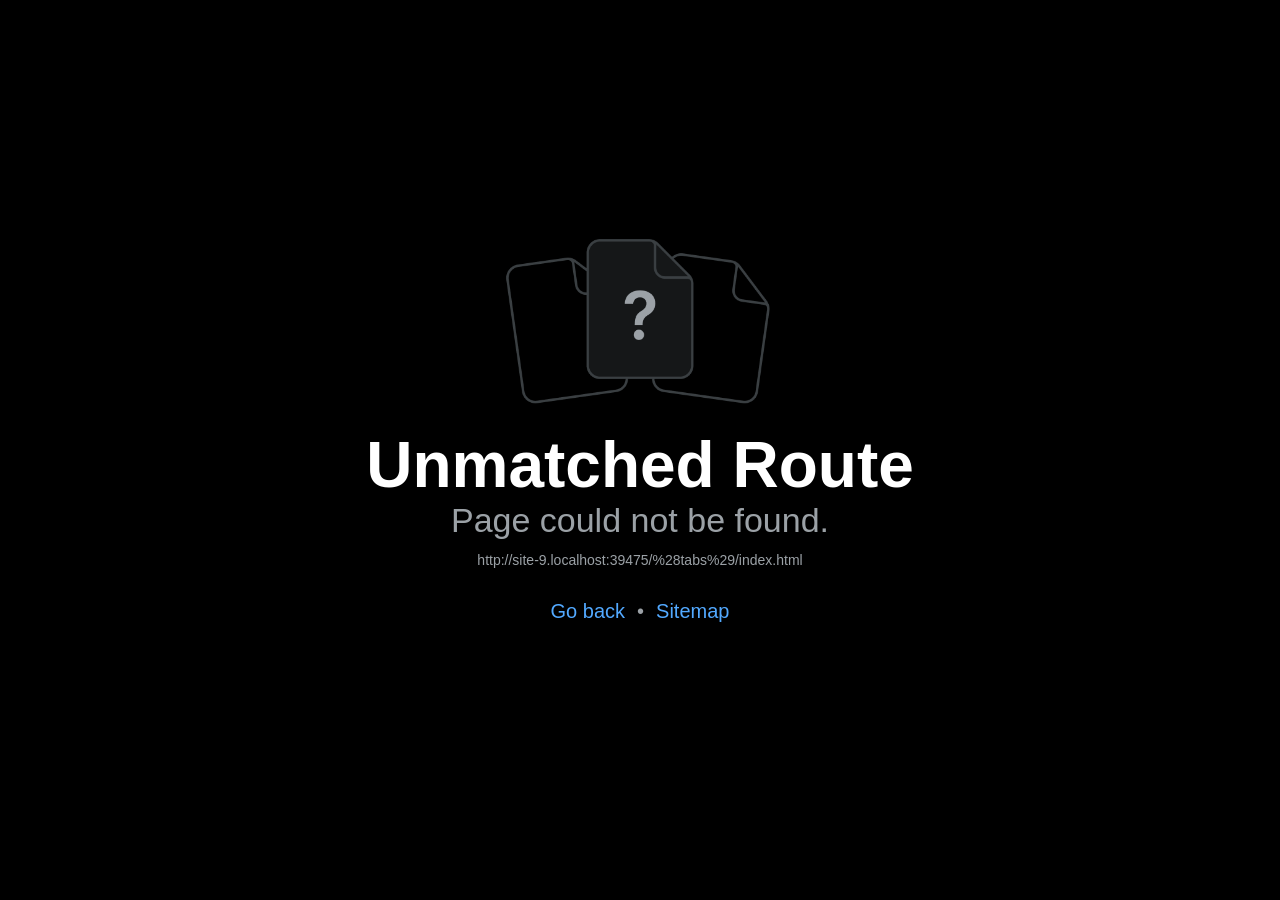
==== commit 9ceb2bbf: "feat: show lesson card progress" ====
--- a/(tabs)/index.html
+++ b/(tabs)/index.html
@@ -1,4 +1,4 @@
-<!DOCTYPE html><html  lang="en"><head><title data-rh="true"></title><meta charSet="utf-8"/><meta name="viewport" content="width=device-width, initial-scale=1, shrink-to-fit=no"/><meta http-equiv="X-UA-Compatible" content="IE=edge"/><style id="expo-reset">#root,body,html{height:100%}body{overflow:hidden}#root{display:flex}</style><style id="react-native-stylesheet">[stylesheet-group="0"]{}
+<!DOCTYPE html><html  lang="en"><head><title data-rh="true"></title><meta charSet="utf-8"/><meta name="viewport" content="width=device-width, initial-scale=1, shrink-to-fit=no"/><link rel="preload" as="image" href="/assets/assets/images/lesson-01-dilek-morning.b05cd7c14155aa615337044a4cfe6379.jpg"/><link rel="preload" as="image" href="/assets/assets/images/lesson-02-coffee-shop.554db54d08fd943123887a1044b63e2a.jpg"/><link rel="preload" as="image" href="/assets/assets/images/lesson-03-weekend-plan.731b4d2ab659411d5d9d7d083954437f.jpg"/><link rel="preload" as="image" href="/assets/assets/images/lesson-04-grocery.6b87a74530400f6b083c4813bc4cea4c.jpg"/><link rel="preload" as="image" href="/assets/assets/images/lesson-05-directions.0c514e71154fd720d25717215feab38b.jpg"/><link rel="preload" as="image" href="/assets/assets/images/lesson-06-doctor.2839c94721981bce6d621394c3d19a1c.jpg"/><link rel="preload" as="image" href="/assets/assets/images/lesson-07-restaurant.2af15961d4d7d42fd241e1a4030fc525.jpg"/><link rel="preload" as="image" href="/assets/assets/images/lesson-08-hotel.17832d103e304c1587d3e724d336a7a9.jpg"/><link rel="preload" as="image" href="/assets/assets/images/lesson-09-interview.af9070ac4f743cb7068133c457112532.jpg"/><link rel="preload" as="image" href="/assets/assets/images/lesson-10-airport.84a14df3d25e272f2972a3d37e5bb9f4.jpg"/><meta http-equiv="X-UA-Compatible" content="IE=edge"/><style id="expo-reset">#root,body,html{height:100%}body{overflow:hidden}#root{display:flex}</style><style id="react-native-stylesheet">[stylesheet-group="0"]{}
 body{margin:0;}
 button::-moz-focus-inner,input::-moz-focus-inner{border:0;padding:0;}
 html{-ms-text-size-adjust:100%;-webkit-text-size-adjust:100%;-webkit-tap-highlight-color:rgba(0,0,0,0);}
@@ -48,6 +48,7 @@
 .r-60ke3l{border-bottom-color:rgba(0,128,0,1.00);border-left-color:rgba(0,128,0,1.00);border-right-color:rgba(0,128,0,1.00);border-top-color:rgba(0,128,0,1.00);}
 .r-6ncur5{border-bottom-left-radius:18px;border-bottom-right-radius:18px;border-top-left-radius:18px;border-top-right-radius:18px;}
 .r-6t2glc{border-bottom-left-radius:40px;border-bottom-right-radius:40px;border-top-left-radius:40px;border-top-right-radius:40px;}
+.r-78vmp4{border-bottom-left-radius:99px;border-bottom-right-radius:99px;border-top-left-radius:99px;border-top-right-radius:99px;}
 .r-9x6qib{border-bottom-color:rgba(204,214,221,1.00);border-left-color:rgba(204,214,221,1.00);border-right-color:rgba(204,214,221,1.00);border-top-color:rgba(204,214,221,1.00);}
 .r-bztko3{overflow-x:visible;overflow-y:visible;}
 .r-cpet4d{border-bottom-left-radius:999px;border-bottom-right-radius:999px;border-top-left-radius:999px;border-top-right-radius:999px;}
@@ -235,6 +236,7 @@
 .r-1j8sj39{line-height:33px;}
 .r-1janqcz{width:16px;}
 .r-1jkjb{margin-left:8px;}
+.r-1jvg71p{color:rgba(82,97,107,1.00);}
 .r-1kb76zh{margin-right:8px;}
 .r-1kfrs79{font-weight:600;}
 .r-1ki14p2{top:10px;}
@@ -259,8 +261,10 @@
 .r-1oszu61{align-items:stretch;}
 .r-1otgn73{touch-action:manipulation;}
 .r-1ozpbmi{font-size:10.5px;}
+.r-1ozsyd3{height:7px;}
 .r-1p01eq4{min-height:225px;}
 .r-1p0dtai{bottom:0px;}
+.r-1pbg08f{background-color:rgba(78,139,112,1.00);}
 .r-1peese0{margin-bottom:24px;}
 .r-1pi2tsx{height:100%;}
 .r-1pl7oy7{min-height:48px;}
@@ -276,6 +280,7 @@
 .r-1r74h94{left:8px;}
 .r-1r8g8re{height:36px;}
 .r-1ra0lkn{font-size:30px;}
+.r-1rh0n5n{border-top-color:rgba(238,231,218,1.00);}
 .r-1rngwi6{margin-left:6px;}
 .r-1rnoaur{overflow-y:auto;}
 .r-1rq6c10{margin-right:11px;}
@@ -290,6 +295,7 @@
 .r-1ubey45{background-color:rgba(228,225,217,1.00);}
 .r-1udbk01{text-overflow:ellipsis;}
 .r-1ui5ee8{font-size:32px;}
+.r-1ukh7q5{background-color:rgba(196,137,59,1.00);}
 .r-1vr29t4{font-weight:800;}
 .r-1w6e6rj{flex-wrap:wrap;}
 .r-1w8rmib{margin-top:19px;}
@@ -319,6 +325,7 @@
 .r-4v7adb{height:5px;}
 .r-580adz{gap:5px;}
 .r-5fcqz0{line-height:17px;}
+.r-5kkj8d{border-top-width:1px;}
 .r-5oul0u{margin-bottom:8px;}
 .r-5prp13{min-height:42px;}
 .r-60vfwk{min-width:1px;}
@@ -335,6 +342,7 @@
 .r-76blku{height:21px;}
 .r-7cikom{font-size:inherit;}
 .r-7q8q6z{cursor:default;}
+.r-8977gv{color:rgba(119,129,125,1.00);}
 .r-8akbws{-webkit-box-orient:vertical;}
 .r-8ay8q1{letter-spacing:0.1px;}
 .r-8eqzbf{right:10px;}
@@ -362,6 +370,7 @@
 .r-cpa5s6{scroll-snap-align:start;}
 .r-cqee49{color:rgba(0,0,0,1.00);}
 .r-crtuxi{max-width:115px;}
+.r-ctw23k{background-color:rgba(185,185,176,1.00);}
 .r-cv4lhi{font-size:21px;}
 .r-d0pm55{margin-bottom:5px;}
 .r-dhryh{color:rgba(214,225,238,1.00);}
@@ -379,6 +388,7 @@
 .r-eu2yb4{width:39px;}
 .r-eu3ka{height:40px;}
 .r-evt10r{margin-bottom:17px;}
+.r-f1odvy{margin-bottom:6px;}
 .r-fdjqy7{text-align:left;}
 .r-g3mlsw{animation-name:r-t2lo5v;}
 .r-ghxds0{transform:translateY(0%);}
@@ -386,6 +396,7 @@
 .r-gtdqiz{position:-webkit-sticky;position:sticky;}
 .r-h0d30l{height:28px;}
 .r-h3s6tt{height:48px;}
+.r-h6r2zm{min-width:4px;}
 .r-ha6792{background-color:rgba(255,253,248,1.00);}
 .r-ha76ja{opacity:0.86;}
 .r-hbpseb{line-height:22px;}
@@ -413,6 +424,7 @@
 .r-lrsllp{width:24px;}
 .r-lrvibr{-moz-user-select:none;-webkit-user-select:none;user-select:none;}
 .r-ltgbil{color:rgba(37,77,61,1.00);}
+.r-m611by{padding-top:10px;}
 .r-majxgm{font-weight:500;}
 .r-mfh4gg{scroll-snap-type:x mandatory;}
 .r-mhe3cw{z-index:10;}
@@ -465,6 +477,7 @@
 .r-x3cy2q{background-size:100% 100%;}
 .r-xx3c9p{animation-name:r-imtty0;}
 .r-y7v2we{background-color:rgba(32,36,37,1.00);}
+.r-y9vy0d{background-color:rgba(232,226,216,1.00);}
 .r-yie26v{z-index:1001;}
 .r-z0g963{height:105px;}
 .r-z80fyv{height:20px;}
@@ -484,5 +497,5 @@
 @keyframes r-q67da2{0%{transform:translateX(-100%);}100%{transform:translateX(400%);}}
 @keyframes r-t2lo5v{0%{opacity:1;}100%{opacity:0;}}</style><link rel="icon" href="/favicon.ico"/><script type="module">globalThis.__EXPO_ROUTER_HYDRATE__=true;</script><link rel="preload" href="/_expo/static/css/web-eda0368f8b8b32feeab4e33b8ac0573c.css" as="style">
 <link rel="stylesheet" href="/_expo/static/css/web-eda0368f8b8b32feeab4e33b8ac0573c.css"></head><body><div id="root"><div class="css-g5y9jx r-13awgt0"><!--$--><div class="css-g5y9jx" style="flex:1;--color-primary:#1E3A5F;--color-background:#F7F3E8;--color-surface:#FFFDF8;--color-foreground:#172A3A;--color-muted:#5C6873;--color-border:#DFD8C7;--color-success:#4E8B70;--color-warning:#C4893B;--color-error:#B64D45"><div class="css-g5y9jx r-13awgt0"><div class="css-g5y9jx" style="flex:1"><div style="position:absolute;left:0;right:0;top:0;bottom:0;pointer-events:none;visibility:hidden"></div><div class="css-g5y9jx r-13awgt0"><div class="css-g5y9jx r-13awgt0 r-1p0dtai r-1d2f490 r-u8s1d r-zchlnj r-ipm5af" style="background-color:rgba(242,242,242,1.00);display:flex"><div class="css-g5y9jx r-13awgt0"><div class="css-g5y9jx r-13awgt0"><!--$--><div style="position:absolute;left:0;right:0;top:0;bottom:0;pointer-events:none;visibility:hidden"></div><div class="css-g5y9jx r-13awgt0" style="flex-direction:column"><div class="css-g5y9jx r-13awgt0 r-1udh08x"><div class="css-g5y9jx r-1p0dtai r-1d2f490 r-u8s1d r-zchlnj r-ipm5af" style="z-index:0"><div class="css-g5y9jx r-13awgt0" style="background-color:rgba(242,242,242,1.00)"><div class="css-g5y9jx r-13awgt0"><!--$--><div class="css-g5y9jx flex-1 bg-background"><div class="css-g5y9jx flex-1" style="padding-top:0px;padding-right:0px;padding-bottom:0px;padding-left:0px"><div class="css-g5y9jx flex-1 px-5 pt-4"><div class="css-g5y9jx r-150rngu r-eqz5dr r-16y2uox r-1wbh5a2 r-11yh6sk r-1rnoaur r-agouwx r-2eszeu"><div class="css-g5y9jx r-1kihuf0 r-1wngk81 r-rabhyy r-13qz1uu"><div class="css-g5y9jx"><div class="css-g5y9jx"><div class="css-g5y9jx r-1habvwh r-18u37iz r-1wtj0ep r-1euja1d"><div class="css-g5y9jx"><div dir="auto" class="css-146c3p1 r-p5sgn9 r-1enofrn r-1vr29t4 r-10b5y5f r-11mo1y0">DİL HAFIZASI · GÜN 1</div><div dir="auto" class="css-146c3p1 r-1eigc0a r-1ra0lkn r-1vr29t4 r-icto9i r-zj17g9">Bugün birlikte<!-- -->
-<!-- -->hikâyeye yerleşiyoruz.</div></div><div aria-label="Bugünün dersi" class="css-g5y9jx r-ha6792 r-178xfxk r-cpet4d r-rs99b7 r-1bymd8e r-11f147o r-u4gi5m"><div dir="auto" class="css-146c3p1 r-120fgm8 r-n6v787 r-1vr29t4">Ders 01</div></div></div><div class="css-g5y9jx r-k1zugi r-1fuqb1j r-1yanqmo r-1ivnorr r-1idfib4"><div aria-label="Dilek sabah ofise giderken" class="css-g5y9jx r-1mlwlqe r-1udh08x r-417010 r-5t7aoe r-1lwsqo2 r-le4sbl r-13qz1uu"><div class="css-g5y9jx r-1niwhzg r-vvn4in r-u6sd8q r-1p0dtai r-1pi2tsx r-1d2f490 r-u8s1d r-zchlnj r-ipm5af r-13qz1uu r-1wyyakw r-4gszlv"></div></div><div class="css-g5y9jx r-1awozwy r-18u37iz r-1i71y14"><div class="css-g5y9jx r-1awozwy r-qxf5c7 r-1867qdf r-1iud8zs r-1777fci r-ttb5dx"><div dir="auto" class="css-146c3p1"></div></div><div class="css-g5y9jx r-13awgt0"><div dir="auto" class="css-146c3p1 r-1cthl4e r-1gkfh8e r-1vr29t4 r-1lybf8k r-wr9vkk">DERS 01 · BUGÜNÜN HİKÂYESİ</div><div dir="auto" class="css-146c3p1 r-bnrlny r-cv4lhi r-1vr29t4 r-eaezby">Dilek&#x27;s Busy Wednesday</div><div dir="auto" class="css-146c3p1 r-e3t665 r-1b43r93 r-1bymd8e">Dilek&#x27;in Yoğun Çarşambası</div></div></div><div dir="auto" class="css-146c3p1 r-vlwk3u r-a023e6 r-hbpseb r-evt10r r-1w8rmib">Kısa, gerçekçi ve yetişkin hayatına uygun bir hikâye. Aynı kalıpları duyarak, görerek ve söyleyerek öğren.</div><div class="css-g5y9jx r-18u37iz r-1i71y14 r-117bsoe"><div class="css-g5y9jx r-1awozwy r-18u37iz r-ojf8lh"><div dir="auto" class="css-146c3p1"></div><div dir="auto" class="css-146c3p1 r-e3t665 r-n6v787 r-1kfrs79">10–12 dakika</div></div><div class="css-g5y9jx r-1awozwy r-18u37iz r-ojf8lh"><div dir="auto" class="css-146c3p1"></div><div dir="auto" class="css-146c3p1 r-e3t665 r-n6v787 r-1kfrs79">A1 · Başlangıç</div></div></div><div aria-label="Ders 01 hikâyesini aç" tabindex="0" class="css-g5y9jx r-1loqt21 r-1otgn73" style="opacity:1;transform:scale(1)"><div dir="auto" class="css-146c3p1"></div><div dir="auto" class="css-146c3p1 r-120fgm8 r-ubezar r-1vr29t4">Ders 01&#x27;e başla</div></div></div><div class="css-g5y9jx r-obd0qt r-18u37iz r-1wtj0ep r-6gpygo"><div class="css-g5y9jx"><div dir="auto" class="css-146c3p1 r-1eigc0a r-cv4lhi r-1vr29t4">Ders serisi</div><div dir="auto" class="css-146c3p1 r-188jv37 r-n6v787 r-19qrga8">Günlük Hayat İngilizcesi<!-- --> · Günlük hayatın içinden</div></div><div dir="auto" class="css-146c3p1 r-p5sgn9 r-1b43r93 r-1vr29t4">01 / 12</div></div><div class="css-g5y9jx r-150rngu r-18u37iz r-16y2uox r-1wbh5a2 r-lltvgl r-buy8e9 r-agouwx r-1peese0 r-2psd3c r-2eszeu"><div class="css-g5y9jx r-18u37iz r-1s367qj r-u9wvl5"><div class="css-g5y9jx r-18u37iz"><div aria-label="Ders 01: Dilek&#x27;s Busy Wednesday" tabindex="0" class="css-g5y9jx r-1loqt21 r-1otgn73" style="opacity:1;transform:scale(1)"><div class="css-g5y9jx r-z0g963 r-bnwqim"><div class="css-g5y9jx r-1mlwlqe r-1udh08x r-417010 r-1pi2tsx r-13qz1uu"><div class="css-g5y9jx r-1niwhzg r-vvn4in r-u6sd8q r-1p0dtai r-1pi2tsx r-1d2f490 r-u8s1d r-zchlnj r-ipm5af r-13qz1uu r-1wyyakw r-4gszlv"></div></div><div class="css-g5y9jx r-1awozwy r-k1zugi r-1dzdj1l r-h0d30l r-1777fci r-1t68eob r-25kp3t r-1ezpcd1 r-u8s1d r-1ki14p2"><div dir="auto" class="css-146c3p1 r-bnrlny r-1enofrn r-1vr29t4">01</div></div></div><div class="css-g5y9jx r-kq9wsh"><div dir="auto" class="css-146c3p1 r-p5sgn9 r-10x49cs r-1vr29t4 r-j6khdo r-15zivkp">ŞİMDİ ÇALIŞ</div><div dir="auto" class="css-146c3p1 r-dnmrzs r-1udh08x r-1udbk01 r-3s2u2q r-1iln25a r-1eigc0a r-a023e6 r-1vr29t4">Dilek&#x27;s Busy Wednesday</div><div dir="auto" class="css-146c3p1 r-dnmrzs r-1udh08x r-1udbk01 r-3s2u2q r-1iln25a r-188jv37 r-1enofrn r-19qrga8">Dilek&#x27;in Yoğun Çarşambası</div><div class="css-g5y9jx r-1awozwy r-18u37iz r-580adz r-156q2ks"><div dir="auto" class="css-146c3p1 r-1qwz2zk r-1gkfh8e r-b88u0q r-crtuxi">30 dk</div><div dir="auto" class="css-146c3p1 r-cf2zzh r-1enofrn">·</div><div dir="auto" class="css-146c3p1 r-1udh08x r-1udbk01 r-3s2u2q r-1iln25a r-1qwz2zk r-1gkfh8e r-b88u0q r-crtuxi">must · can · could</div></div></div></div></div><div class="css-g5y9jx r-18u37iz"><div aria-label="Ders 02: Ordering a Coffee" tabindex="0" class="css-g5y9jx r-1loqt21 r-1otgn73" style="opacity:1;transform:scale(1)"><div class="css-g5y9jx r-z0g963 r-bnwqim"><div class="css-g5y9jx r-1mlwlqe r-1udh08x r-417010 r-1pi2tsx r-13qz1uu"><div class="css-g5y9jx r-1niwhzg r-vvn4in r-u6sd8q r-1p0dtai r-1pi2tsx r-1d2f490 r-u8s1d r-zchlnj r-ipm5af r-13qz1uu r-1wyyakw r-4gszlv"></div></div><div class="css-g5y9jx r-1awozwy r-k1zugi r-1dzdj1l r-h0d30l r-1777fci r-1t68eob r-25kp3t r-1ezpcd1 r-u8s1d r-1ki14p2"><div dir="auto" class="css-146c3p1 r-bnrlny r-1enofrn r-1vr29t4">02</div></div></div><div class="css-g5y9jx r-kq9wsh"><div dir="auto" class="css-146c3p1 r-p5sgn9 r-10x49cs r-1vr29t4 r-j6khdo r-15zivkp">ŞİMDİ ÇALIŞ</div><div dir="auto" class="css-146c3p1 r-dnmrzs r-1udh08x r-1udbk01 r-3s2u2q r-1iln25a r-1eigc0a r-a023e6 r-1vr29t4">Ordering a Coffee</div><div dir="auto" class="css-146c3p1 r-dnmrzs r-1udh08x r-1udbk01 r-3s2u2q r-1iln25a r-188jv37 r-1enofrn r-19qrga8">Kahve Siparişi</div><div class="css-g5y9jx r-1awozwy r-18u37iz r-580adz r-156q2ks"><div dir="auto" class="css-146c3p1 r-1qwz2zk r-1gkfh8e r-b88u0q r-crtuxi">30 dk</div><div dir="auto" class="css-146c3p1 r-cf2zzh r-1enofrn">·</div><div dir="auto" class="css-146c3p1 r-1udh08x r-1udbk01 r-3s2u2q r-1iln25a r-1qwz2zk r-1gkfh8e r-b88u0q r-crtuxi">would like · could I have</div></div></div></div></div><div class="css-g5y9jx r-18u37iz"><div aria-label="Ders 03: Planning the Weekend" tabindex="0" class="css-g5y9jx r-1loqt21 r-1otgn73" style="opacity:1;transform:scale(1)"><div class="css-g5y9jx r-z0g963 r-bnwqim"><div class="css-g5y9jx r-1mlwlqe r-1udh08x r-417010 r-1pi2tsx r-13qz1uu"><div class="css-g5y9jx r-1niwhzg r-vvn4in r-u6sd8q r-1p0dtai r-1pi2tsx r-1d2f490 r-u8s1d r-zchlnj r-ipm5af r-13qz1uu r-1wyyakw r-4gszlv"></div></div><div class="css-g5y9jx r-1awozwy r-k1zugi r-1dzdj1l r-h0d30l r-1777fci r-1t68eob r-25kp3t r-1ezpcd1 r-u8s1d r-1ki14p2"><div dir="auto" class="css-146c3p1 r-bnrlny r-1enofrn r-1vr29t4">03</div></div></div><div class="css-g5y9jx r-kq9wsh"><div dir="auto" class="css-146c3p1 r-p5sgn9 r-10x49cs r-1vr29t4 r-j6khdo r-15zivkp">ŞİMDİ ÇALIŞ</div><div dir="auto" class="css-146c3p1 r-dnmrzs r-1udh08x r-1udbk01 r-3s2u2q r-1iln25a r-1eigc0a r-a023e6 r-1vr29t4">Planning the Weekend</div><div dir="auto" class="css-146c3p1 r-dnmrzs r-1udh08x r-1udbk01 r-3s2u2q r-1iln25a r-188jv37 r-1enofrn r-19qrga8">Hafta Sonu Planı</div><div class="css-g5y9jx r-1awozwy r-18u37iz r-580adz r-156q2ks"><div dir="auto" class="css-146c3p1 r-1qwz2zk r-1gkfh8e r-b88u0q r-crtuxi">30 dk</div><div dir="auto" class="css-146c3p1 r-cf2zzh r-1enofrn">·</div><div dir="auto" class="css-146c3p1 r-1udh08x r-1udbk01 r-3s2u2q r-1iln25a r-1qwz2zk r-1gkfh8e r-b88u0q r-crtuxi">going to · shall we</div></div></div></div></div><div class="css-g5y9jx r-18u37iz"><div aria-label="Ders 04: Grocery Shopping" tabindex="0" class="css-g5y9jx r-1loqt21 r-1otgn73" style="opacity:1;transform:scale(1)"><div class="css-g5y9jx r-z0g963 r-bnwqim"><div class="css-g5y9jx r-1mlwlqe r-1udh08x r-417010 r-1pi2tsx r-13qz1uu"><div class="css-g5y9jx r-1niwhzg r-vvn4in r-u6sd8q r-1p0dtai r-1pi2tsx r-1d2f490 r-u8s1d r-zchlnj r-ipm5af r-13qz1uu r-1wyyakw r-4gszlv"></div></div><div class="css-g5y9jx r-1awozwy r-k1zugi r-1dzdj1l r-h0d30l r-1777fci r-1t68eob r-25kp3t r-1ezpcd1 r-u8s1d r-1ki14p2"><div dir="auto" class="css-146c3p1 r-bnrlny r-1enofrn r-1vr29t4">04</div></div></div><div class="css-g5y9jx r-kq9wsh"><div dir="auto" class="css-146c3p1 r-p5sgn9 r-10x49cs r-1vr29t4 r-j6khdo r-15zivkp">ŞİMDİ ÇALIŞ</div><div dir="auto" class="css-146c3p1 r-dnmrzs r-1udh08x r-1udbk01 r-3s2u2q r-1iln25a r-1eigc0a r-a023e6 r-1vr29t4">Grocery Shopping</div><div dir="auto" class="css-146c3p1 r-dnmrzs r-1udh08x r-1udbk01 r-3s2u2q r-1iln25a r-188jv37 r-1enofrn r-19qrga8">Market Alışverişi</div><div class="css-g5y9jx r-1awozwy r-18u37iz r-580adz r-156q2ks"><div dir="auto" class="css-146c3p1 r-1qwz2zk r-1gkfh8e r-b88u0q r-crtuxi">30 dk</div><div dir="auto" class="css-146c3p1 r-cf2zzh r-1enofrn">·</div><div dir="auto" class="css-146c3p1 r-1udh08x r-1udbk01 r-3s2u2q r-1iln25a r-1qwz2zk r-1gkfh8e r-b88u0q r-crtuxi">how much · a kilo of</div></div></div></div></div><div class="css-g5y9jx r-18u37iz"><div aria-label="Ders 05: Asking for Directions" tabindex="0" class="css-g5y9jx r-1loqt21 r-1otgn73" style="opacity:1;transform:scale(1)"><div class="css-g5y9jx r-z0g963 r-bnwqim"><div class="css-g5y9jx r-1mlwlqe r-1udh08x r-417010 r-1pi2tsx r-13qz1uu"><div class="css-g5y9jx r-1niwhzg r-vvn4in r-u6sd8q r-1p0dtai r-1pi2tsx r-1d2f490 r-u8s1d r-zchlnj r-ipm5af r-13qz1uu r-1wyyakw r-4gszlv"></div></div><div class="css-g5y9jx r-1awozwy r-k1zugi r-1dzdj1l r-h0d30l r-1777fci r-1t68eob r-25kp3t r-1ezpcd1 r-u8s1d r-1ki14p2"><div dir="auto" class="css-146c3p1 r-bnrlny r-1enofrn r-1vr29t4">05</div></div></div><div class="css-g5y9jx r-kq9wsh"><div dir="auto" class="css-146c3p1 r-p5sgn9 r-10x49cs r-1vr29t4 r-j6khdo r-15zivkp">ŞİMDİ ÇALIŞ</div><div dir="auto" class="css-146c3p1 r-dnmrzs r-1udh08x r-1udbk01 r-3s2u2q r-1iln25a r-1eigc0a r-a023e6 r-1vr29t4">Asking for Directions</div><div dir="auto" class="css-146c3p1 r-dnmrzs r-1udh08x r-1udbk01 r-3s2u2q r-1iln25a r-188jv37 r-1enofrn r-19qrga8">Yol Tarifi Sorma</div><div class="css-g5y9jx r-1awozwy r-18u37iz r-580adz r-156q2ks"><div dir="auto" class="css-146c3p1 r-1qwz2zk r-1gkfh8e r-b88u0q r-crtuxi">30 dk</div><div dir="auto" class="css-146c3p1 r-cf2zzh r-1enofrn">·</div><div dir="auto" class="css-146c3p1 r-1udh08x r-1udbk01 r-3s2u2q r-1iln25a r-1qwz2zk r-1gkfh8e r-b88u0q r-crtuxi">where is · turn left</div></div></div></div></div><div class="css-g5y9jx r-18u37iz"><div aria-label="Ders 06: A Doctor&#x27;s Appointment" tabindex="0" class="css-g5y9jx r-1loqt21 r-1otgn73" style="opacity:1;transform:scale(1)"><div class="css-g5y9jx r-z0g963 r-bnwqim"><div class="css-g5y9jx r-1mlwlqe r-1udh08x r-417010 r-1pi2tsx r-13qz1uu"><div class="css-g5y9jx r-1niwhzg r-vvn4in r-u6sd8q r-1p0dtai r-1pi2tsx r-1d2f490 r-u8s1d r-zchlnj r-ipm5af r-13qz1uu r-1wyyakw r-4gszlv"></div></div><div class="css-g5y9jx r-1awozwy r-k1zugi r-1dzdj1l r-h0d30l r-1777fci r-1t68eob r-25kp3t r-1ezpcd1 r-u8s1d r-1ki14p2"><div dir="auto" class="css-146c3p1 r-bnrlny r-1enofrn r-1vr29t4">06</div></div></div><div class="css-g5y9jx r-kq9wsh"><div dir="auto" class="css-146c3p1 r-p5sgn9 r-10x49cs r-1vr29t4 r-j6khdo r-15zivkp">ŞİMDİ ÇALIŞ</div><div dir="auto" class="css-146c3p1 r-dnmrzs r-1udh08x r-1udbk01 r-3s2u2q r-1iln25a r-1eigc0a r-a023e6 r-1vr29t4">A Doctor&#x27;s Appointment</div><div dir="auto" class="css-146c3p1 r-dnmrzs r-1udh08x r-1udbk01 r-3s2u2q r-1iln25a r-188jv37 r-1enofrn r-19qrga8">Doktor Randevusu</div><div class="css-g5y9jx r-1awozwy r-18u37iz r-580adz r-156q2ks"><div dir="auto" class="css-146c3p1 r-1qwz2zk r-1gkfh8e r-b88u0q r-crtuxi">30 dk</div><div dir="auto" class="css-146c3p1 r-cf2zzh r-1enofrn">·</div><div dir="auto" class="css-146c3p1 r-1udh08x r-1udbk01 r-3s2u2q r-1iln25a r-1qwz2zk r-1gkfh8e r-b88u0q r-crtuxi">appointment · feel</div></div></div></div></div><div class="css-g5y9jx r-18u37iz"><div aria-label="Ders 07: Ordering at a Restaurant" tabindex="0" class="css-g5y9jx r-1loqt21 r-1otgn73" style="opacity:1;transform:scale(1)"><div class="css-g5y9jx r-z0g963 r-bnwqim"><div class="css-g5y9jx r-1mlwlqe r-1udh08x r-417010 r-1pi2tsx r-13qz1uu"><div class="css-g5y9jx r-1niwhzg r-vvn4in r-u6sd8q r-1p0dtai r-1pi2tsx r-1d2f490 r-u8s1d r-zchlnj r-ipm5af r-13qz1uu r-1wyyakw r-4gszlv"></div></div><div class="css-g5y9jx r-1awozwy r-k1zugi r-1dzdj1l r-h0d30l r-1777fci r-1t68eob r-25kp3t r-1ezpcd1 r-u8s1d r-1ki14p2"><div dir="auto" class="css-146c3p1 r-bnrlny r-1enofrn r-1vr29t4">07</div></div></div><div class="css-g5y9jx r-kq9wsh"><div dir="auto" class="css-146c3p1 r-p5sgn9 r-10x49cs r-1vr29t4 r-j6khdo r-15zivkp">ŞİMDİ ÇALIŞ</div><div dir="auto" class="css-146c3p1 r-dnmrzs r-1udh08x r-1udbk01 r-3s2u2q r-1iln25a r-1eigc0a r-a023e6 r-1vr29t4">Ordering at a Restaurant</div><div dir="auto" class="css-146c3p1 r-dnmrzs r-1udh08x r-1udbk01 r-3s2u2q r-1iln25a r-188jv37 r-1enofrn r-19qrga8">Restoranda Sipariş</div><div class="css-g5y9jx r-1awozwy r-18u37iz r-580adz r-156q2ks"><div dir="auto" class="css-146c3p1 r-1qwz2zk r-1gkfh8e r-b88u0q r-crtuxi">30 dk</div><div dir="auto" class="css-146c3p1 r-cf2zzh r-1enofrn">·</div><div dir="auto" class="css-146c3p1 r-1udh08x r-1udbk01 r-3s2u2q r-1iln25a r-1qwz2zk r-1gkfh8e r-b88u0q r-crtuxi">I’d like · for my main course</div></div></div></div></div><div class="css-g5y9jx r-18u37iz"><div aria-label="Ders 08: Booking a Hotel" tabindex="0" class="css-g5y9jx r-1loqt21 r-1otgn73" style="opacity:1;transform:scale(1)"><div class="css-g5y9jx r-z0g963 r-bnwqim"><div class="css-g5y9jx r-1mlwlqe r-1udh08x r-417010 r-1pi2tsx r-13qz1uu"><div class="css-g5y9jx r-1niwhzg r-vvn4in r-u6sd8q r-1p0dtai r-1pi2tsx r-1d2f490 r-u8s1d r-zchlnj r-ipm5af r-13qz1uu r-1wyyakw r-4gszlv"></div></div><div class="css-g5y9jx r-1awozwy r-k1zugi r-1dzdj1l r-h0d30l r-1777fci r-1t68eob r-25kp3t r-1ezpcd1 r-u8s1d r-1ki14p2"><div dir="auto" class="css-146c3p1 r-bnrlny r-1enofrn r-1vr29t4">08</div></div></div><div class="css-g5y9jx r-kq9wsh"><div dir="auto" class="css-146c3p1 r-p5sgn9 r-10x49cs r-1vr29t4 r-j6khdo r-15zivkp">ŞİMDİ ÇALIŞ</div><div dir="auto" class="css-146c3p1 r-dnmrzs r-1udh08x r-1udbk01 r-3s2u2q r-1iln25a r-1eigc0a r-a023e6 r-1vr29t4">Booking a Hotel</div><div dir="auto" class="css-146c3p1 r-dnmrzs r-1udh08x r-1udbk01 r-3s2u2q r-1iln25a r-188jv37 r-1enofrn r-19qrga8">Otel Rezervasyonu</div><div class="css-g5y9jx r-1awozwy r-18u37iz r-580adz r-156q2ks"><div dir="auto" class="css-146c3p1 r-1qwz2zk r-1gkfh8e r-b88u0q r-crtuxi">30 dk</div><div dir="auto" class="css-146c3p1 r-cf2zzh r-1enofrn">·</div><div dir="auto" class="css-146c3p1 r-1udh08x r-1udbk01 r-3s2u2q r-1iln25a r-1qwz2zk r-1gkfh8e r-b88u0q r-crtuxi">I’d like to book · check in</div></div></div></div></div><div class="css-g5y9jx r-18u37iz"><div aria-label="Ders 09: A Job Interview" tabindex="0" class="css-g5y9jx r-1loqt21 r-1otgn73" style="opacity:1;transform:scale(1)"><div class="css-g5y9jx r-z0g963 r-bnwqim"><div class="css-g5y9jx r-1mlwlqe r-1udh08x r-417010 r-1pi2tsx r-13qz1uu"><div class="css-g5y9jx r-1niwhzg r-vvn4in r-u6sd8q r-1p0dtai r-1pi2tsx r-1d2f490 r-u8s1d r-zchlnj r-ipm5af r-13qz1uu r-1wyyakw r-4gszlv"></div></div><div class="css-g5y9jx r-1awozwy r-k1zugi r-1dzdj1l r-h0d30l r-1777fci r-1t68eob r-25kp3t r-1ezpcd1 r-u8s1d r-1ki14p2"><div dir="auto" class="css-146c3p1 r-bnrlny r-1enofrn r-1vr29t4">09</div></div></div><div class="css-g5y9jx r-kq9wsh"><div dir="auto" class="css-146c3p1 r-p5sgn9 r-10x49cs r-1vr29t4 r-j6khdo r-15zivkp">ŞİMDİ ÇALIŞ</div><div dir="auto" class="css-146c3p1 r-dnmrzs r-1udh08x r-1udbk01 r-3s2u2q r-1iln25a r-1eigc0a r-a023e6 r-1vr29t4">A Job Interview</div><div dir="auto" class="css-146c3p1 r-dnmrzs r-1udh08x r-1udbk01 r-3s2u2q r-1iln25a r-188jv37 r-1enofrn r-19qrga8">İş Görüşmesi</div><div class="css-g5y9jx r-1awozwy r-18u37iz r-580adz r-156q2ks"><div dir="auto" class="css-146c3p1 r-1qwz2zk r-1gkfh8e r-b88u0q r-crtuxi">30 dk</div><div dir="auto" class="css-146c3p1 r-cf2zzh r-1enofrn">·</div><div dir="auto" class="css-146c3p1 r-1udh08x r-1udbk01 r-3s2u2q r-1iln25a r-1qwz2zk r-1gkfh8e r-b88u0q r-crtuxi">experience · strengths</div></div></div></div></div><div class="css-g5y9jx r-18u37iz"><div aria-label="Ders 10: Airport Check-in" tabindex="0" class="css-g5y9jx r-1loqt21 r-1otgn73" style="opacity:1;transform:scale(1)"><div class="css-g5y9jx r-z0g963 r-bnwqim"><div class="css-g5y9jx r-1mlwlqe r-1udh08x r-417010 r-1pi2tsx r-13qz1uu"><div class="css-g5y9jx r-1niwhzg r-vvn4in r-u6sd8q r-1p0dtai r-1pi2tsx r-1d2f490 r-u8s1d r-zchlnj r-ipm5af r-13qz1uu r-1wyyakw r-4gszlv"></div></div><div class="css-g5y9jx r-1awozwy r-k1zugi r-1dzdj1l r-h0d30l r-1777fci r-1t68eob r-25kp3t r-1ezpcd1 r-u8s1d r-1ki14p2"><div dir="auto" class="css-146c3p1 r-bnrlny r-1enofrn r-1vr29t4">10</div></div></div><div class="css-g5y9jx r-kq9wsh"><div dir="auto" class="css-146c3p1 r-p5sgn9 r-10x49cs r-1vr29t4 r-j6khdo r-15zivkp">ŞİMDİ ÇALIŞ</div><div dir="auto" class="css-146c3p1 r-dnmrzs r-1udh08x r-1udbk01 r-3s2u2q r-1iln25a r-1eigc0a r-a023e6 r-1vr29t4">Airport Check-in</div><div dir="auto" class="css-146c3p1 r-dnmrzs r-1udh08x r-1udbk01 r-3s2u2q r-1iln25a r-188jv37 r-1enofrn r-19qrga8">Havaalanında Check-in</div><div class="css-g5y9jx r-1awozwy r-18u37iz r-580adz r-156q2ks"><div dir="auto" class="css-146c3p1 r-1qwz2zk r-1gkfh8e r-b88u0q r-crtuxi">30 dk</div><div dir="auto" class="css-146c3p1 r-cf2zzh r-1enofrn">·</div><div dir="auto" class="css-146c3p1 r-1udh08x r-1udbk01 r-3s2u2q r-1iln25a r-1qwz2zk r-1gkfh8e r-b88u0q r-crtuxi">passport · boarding pass</div></div></div></div></div><div class="css-g5y9jx" style="width:0px"></div></div></div><div class="css-g5y9jx r-obd0qt r-18u37iz r-1wtj0ep r-dr54s0"><div class="css-g5y9jx"><div dir="auto" class="css-146c3p1 r-1eigc0a r-cv4lhi r-1vr29t4">Ders 01&#x27;in akışı</div><div dir="auto" class="css-146c3p1 r-188jv37 r-n6v787 r-19qrga8">30 dakika · Küçük adımlar, kalıcı izler</div></div><div dir="auto" class="css-146c3p1 r-1qwz2zk r-a023e6 r-1vr29t4">30 dk</div></div></div></div><div class="css-g5y9jx"><div class="css-g5y9jx r-1awozwy r-ha6792 r-28v0o6 r-5t7aoe r-rs99b7 r-18u37iz r-15d164r r-1slz7xr"><div class="css-g5y9jx r-1awozwy r-1ylenci r-1iud8zs r-1777fci r-1hbzrj0 r-ttb5dx" style="background-color:rgba(230,200,138,1.00)"><div dir="auto" class="css-146c3p1 r-1eigc0a r-n6v787 r-1vr29t4">5 dk</div></div><div class="css-g5y9jx r-13awgt0"><div dir="auto" class="css-146c3p1 r-1eigc0a r-ubezar r-1vr29t4 r-wr9vkk">Dinle ve alış</div><div dir="auto" class="css-146c3p1 r-188jv37 r-n6v787 r-14yzgew r-1hvjb8t">Hikâyeyi yavaşça dinle. Ezberlemeye çalışma.</div></div><div class="css-g5y9jx r-obd0qt r-1iww7jx"><div dir="auto" class="css-146c3p1 r-17rv8b6 r-1enofrn r-1vr29t4">01</div></div></div></div><div class="css-g5y9jx"><div class="css-g5y9jx r-1awozwy r-ha6792 r-28v0o6 r-5t7aoe r-rs99b7 r-18u37iz r-15d164r r-1slz7xr"><div class="css-g5y9jx r-1awozwy r-1ylenci r-1iud8zs r-1777fci r-1hbzrj0 r-ttb5dx" style="background-color:rgba(169,210,193,1.00)"><div dir="auto" class="css-146c3p1 r-1eigc0a r-n6v787 r-1vr29t4">5 dk</div></div><div class="css-g5y9jx r-13awgt0"><div dir="auto" class="css-146c3p1 r-1eigc0a r-ubezar r-1vr29t4 r-wr9vkk">3 kelime seç</div><div dir="auto" class="css-146c3p1 r-188jv37 r-n6v787 r-14yzgew r-1hvjb8t">Bugün can, must ve could kalıplarını fark et.</div></div><div class="css-g5y9jx r-obd0qt r-1iww7jx"><div dir="auto" class="css-146c3p1 r-17rv8b6 r-1enofrn r-1vr29t4">02</div></div></div></div><div class="css-g5y9jx"><div class="css-g5y9jx r-1awozwy r-ha6792 r-28v0o6 r-5t7aoe r-rs99b7 r-18u37iz r-15d164r r-1slz7xr"><div class="css-g5y9jx r-1awozwy r-1ylenci r-1iud8zs r-1777fci r-1hbzrj0 r-ttb5dx" style="background-color:rgba(232,174,154,1.00)"><div dir="auto" class="css-146c3p1 r-1eigc0a r-n6v787 r-1vr29t4">10 dk</div></div><div class="css-g5y9jx r-13awgt0"><div dir="auto" class="css-146c3p1 r-1eigc0a r-ubezar r-1vr29t4 r-wr9vkk">Sesli tekrar et</div><div dir="auto" class="css-146c3p1 r-188jv37 r-n6v787 r-14yzgew r-1hvjb8t">Cümleleri önce kısa parçalar, sonra bütün hâlinde söyle.</div></div><div class="css-g5y9jx r-obd0qt r-1iww7jx"><div dir="auto" class="css-146c3p1 r-17rv8b6 r-1enofrn r-1vr29t4">03</div></div></div></div><div class="css-g5y9jx"><div class="css-g5y9jx r-1awozwy r-ha6792 r-28v0o6 r-5t7aoe r-rs99b7 r-18u37iz r-15d164r r-1slz7xr"><div class="css-g5y9jx r-1awozwy r-1ylenci r-1iud8zs r-1777fci r-1hbzrj0 r-ttb5dx" style="background-color:rgba(183,200,219,1.00)"><div dir="auto" class="css-146c3p1 r-1eigc0a r-n6v787 r-1vr29t4">5 dk</div></div><div class="css-g5y9jx r-13awgt0"><div dir="auto" class="css-146c3p1 r-1eigc0a r-ubezar r-1vr29t4 r-wr9vkk">Kalıbı yakala</div><div dir="auto" class="css-146c3p1 r-188jv37 r-n6v787 r-14yzgew r-1hvjb8t">Could you help me, please? cümlesini üç kez söyle.</div></div><div class="css-g5y9jx r-obd0qt r-1iww7jx"><div dir="auto" class="css-146c3p1 r-17rv8b6 r-1enofrn r-1vr29t4">04</div></div></div></div><div class="css-g5y9jx"><div class="css-g5y9jx r-1awozwy r-ha6792 r-28v0o6 r-5t7aoe r-rs99b7 r-18u37iz r-15d164r r-1slz7xr"><div class="css-g5y9jx r-1awozwy r-1ylenci r-1iud8zs r-1777fci r-1hbzrj0 r-ttb5dx" style="background-color:rgba(169,210,193,1.00)"><div dir="auto" class="css-146c3p1 r-1eigc0a r-n6v787 r-1vr29t4">5 dk</div></div><div class="css-g5y9jx r-13awgt0"><div dir="auto" class="css-146c3p1 r-1eigc0a r-ubezar r-1vr29t4 r-wr9vkk">Geri çağır</div><div dir="auto" class="css-146c3p1 r-188jv37 r-n6v787 r-14yzgew r-1hvjb8t">Hikâyeyi kapatıp bir cümleyi Türkçeden hatırlamaya çalış.</div></div><div class="css-g5y9jx r-obd0qt r-1iww7jx"><div dir="auto" class="css-146c3p1 r-17rv8b6 r-1enofrn r-1vr29t4">05</div></div></div></div><div class="css-g5y9jx"><div class="css-g5y9jx r-1awozwy r-1xls1k r-6ncur5 r-18u37iz r-1s2bzr4 r-nsbfu8"><div class="css-g5y9jx r-1awozwy r-x2hv0h r-t23y2h r-ur6pnr r-1777fci r-1a11zyx r-1mhb1uw"><div dir="auto" class="css-146c3p1"></div></div><div class="css-g5y9jx r-13awgt0"><div dir="auto" class="css-146c3p1 r-ltgbil r-a023e6 r-1vr29t4 r-wr9vkk">Ders değil, tanışıklık</div><div dir="auto" class="css-146c3p1 r-1fzfs24 r-1grwqd5 r-5fcqz0">Aynı hikâyeye birkaç gün dönmek, cümlelerin kulağına yerleşmesini sağlar.</div></div><div aria-label="Ders 01 hafıza aşamalarını aç" tabindex="0" class="css-g5y9jx r-1loqt21 r-1otgn73" style="opacity:1;transform:scale(1)"><div dir="auto" class="css-146c3p1"></div></div></div></div></div></div></div></div></div><!--/$--></div></div></div></div><div class="css-g5y9jx r-1p0dtai r-zchlnj r-1d2f490" style="pointer-events:auto;border-right-color:rgba(216,216,216,1.00);border-bottom-color:rgba(216,216,216,1.00);border-left-color:rgba(216,216,216,1.00);padding-right:0px;padding-left:0px;padding-top:8px;padding-bottom:12px;height:70px;background-color:rgba(247,243,232,1.00);border-top-color:rgba(223,216,199,1.00);border-top-width:1px;transform:translateY(0px)"><div class="css-g5y9jx r-1p0dtai r-1d2f490 r-u8s1d r-zchlnj r-ipm5af r-633pao"></div><div role="tablist" class="css-g5y9jx r-13awgt0 r-18u37iz"><div class="css-g5y9jx r-13awgt0" style="border-top-left-radius:0px;border-top-right-radius:0px;border-bottom-right-radius:0px;border-bottom-left-radius:0px;overflow-x:visible;overflow-y:visible"><a href="/" role="tab" aria-selected="true" tabindex="0" class="css-g5y9jx r-1otgn73 r-1awozwy r-1onu96p r-eqz5dr r-1h0z5md r-1uu6nss" style="cursor:pointer;flex:1;background-color:rgba(0,0,0,0.00);border-top-left-radius:0px;border-top-right-radius:0px;border-bottom-right-radius:0px;border-bottom-left-radius:0px;opacity:1"><div class="css-g5y9jx r-h0d30l r-726pan"><div class="css-g5y9jx r-1awozwy r-1kihuf0 r-1pi2tsx r-1777fci r-u8s1d r-13qz1uu" style="opacity:1;min-width:25px"><div dir="auto" class="css-146c3p1"></div></div><div class="css-g5y9jx r-1awozwy r-1kihuf0 r-1pi2tsx r-1777fci r-u8s1d r-13qz1uu" style="opacity:0"><div dir="auto" class="css-146c3p1"></div></div></div><div dir="auto" class="css-146c3p1 r-dnmrzs r-1udh08x r-1udbk01 r-3s2u2q r-1iln25a r-1niwhzg r-q4m81j" style="color:rgba(30,58,95,1.00);font-family:system-ui, &quot;Segoe UI&quot;, Roboto, Helvetica, Arial, sans-serif, &quot;Apple Color Emoji&quot;, &quot;Segoe UI Emoji&quot;, &quot;Segoe UI Symbol&quot;;font-size:12px;font-weight:600">Bugün</div></a></div><div class="css-g5y9jx r-13awgt0" style="border-top-left-radius:0px;border-top-right-radius:0px;border-bottom-right-radius:0px;border-bottom-left-radius:0px;overflow-x:visible;overflow-y:visible"><a href="/stories" role="tab" aria-selected="false" tabindex="0" class="css-g5y9jx r-1otgn73 r-1awozwy r-1onu96p r-eqz5dr r-1h0z5md r-1uu6nss" style="cursor:pointer;flex:1;background-color:rgba(0,0,0,0.00);border-top-left-radius:0px;border-top-right-radius:0px;border-bottom-right-radius:0px;border-bottom-left-radius:0px;opacity:1"><div class="css-g5y9jx r-h0d30l r-726pan"><div class="css-g5y9jx r-1awozwy r-1kihuf0 r-1pi2tsx r-1777fci r-u8s1d r-13qz1uu" style="opacity:0;min-width:25px"><div dir="auto" class="css-146c3p1"></div></div><div class="css-g5y9jx r-1awozwy r-1kihuf0 r-1pi2tsx r-1777fci r-u8s1d r-13qz1uu" style="opacity:1"><div dir="auto" class="css-146c3p1"></div></div></div><div dir="auto" class="css-146c3p1 r-dnmrzs r-1udh08x r-1udbk01 r-3s2u2q r-1iln25a r-1niwhzg r-q4m81j" style="color:rgba(92,104,115,1.00);font-family:system-ui, &quot;Segoe UI&quot;, Roboto, Helvetica, Arial, sans-serif, &quot;Apple Color Emoji&quot;, &quot;Segoe UI Emoji&quot;, &quot;Segoe UI Symbol&quot;;font-size:12px;font-weight:600">Hikâyeler</div></a></div><div class="css-g5y9jx r-13awgt0" style="border-top-left-radius:0px;border-top-right-radius:0px;border-bottom-right-radius:0px;border-bottom-left-radius:0px;overflow-x:visible;overflow-y:visible"><a href="/memory" role="tab" aria-selected="false" tabindex="0" class="css-g5y9jx r-1otgn73 r-1awozwy r-1onu96p r-eqz5dr r-1h0z5md r-1uu6nss" style="cursor:pointer;flex:1;background-color:rgba(0,0,0,0.00);border-top-left-radius:0px;border-top-right-radius:0px;border-bottom-right-radius:0px;border-bottom-left-radius:0px;opacity:1"><div class="css-g5y9jx r-h0d30l r-726pan"><div class="css-g5y9jx r-1awozwy r-1kihuf0 r-1pi2tsx r-1777fci r-u8s1d r-13qz1uu" style="opacity:0;min-width:25px"><div dir="auto" class="css-146c3p1"></div></div><div class="css-g5y9jx r-1awozwy r-1kihuf0 r-1pi2tsx r-1777fci r-u8s1d r-13qz1uu" style="opacity:1"><div dir="auto" class="css-146c3p1"></div></div></div><div dir="auto" class="css-146c3p1 r-dnmrzs r-1udh08x r-1udbk01 r-3s2u2q r-1iln25a r-1niwhzg r-q4m81j" style="color:rgba(92,104,115,1.00);font-family:system-ui, &quot;Segoe UI&quot;, Roboto, Helvetica, Arial, sans-serif, &quot;Apple Color Emoji&quot;, &quot;Segoe UI Emoji&quot;, &quot;Segoe UI Symbol&quot;;font-size:12px;font-weight:600">Hafıza</div></a></div><div class="css-g5y9jx r-13awgt0" style="border-top-left-radius:0px;border-top-right-radius:0px;border-bottom-right-radius:0px;border-bottom-left-radius:0px;overflow-x:visible;overflow-y:visible"><a href="/profile" role="tab" aria-selected="false" tabindex="0" class="css-g5y9jx r-1otgn73 r-1awozwy r-1onu96p r-eqz5dr r-1h0z5md r-1uu6nss" style="cursor:pointer;flex:1;background-color:rgba(0,0,0,0.00);border-top-left-radius:0px;border-top-right-radius:0px;border-bottom-right-radius:0px;border-bottom-left-radius:0px;opacity:1"><div class="css-g5y9jx r-h0d30l r-726pan"><div class="css-g5y9jx r-1awozwy r-1kihuf0 r-1pi2tsx r-1777fci r-u8s1d r-13qz1uu" style="opacity:0;min-width:25px"><div dir="auto" class="css-146c3p1"></div></div><div class="css-g5y9jx r-1awozwy r-1kihuf0 r-1pi2tsx r-1777fci r-u8s1d r-13qz1uu" style="opacity:1"><div dir="auto" class="css-146c3p1"></div></div></div><div dir="auto" class="css-146c3p1 r-dnmrzs r-1udh08x r-1udbk01 r-3s2u2q r-1iln25a r-1niwhzg r-q4m81j" style="color:rgba(92,104,115,1.00);font-family:system-ui, &quot;Segoe UI&quot;, Roboto, Helvetica, Arial, sans-serif, &quot;Apple Color Emoji&quot;, &quot;Segoe UI Emoji&quot;, &quot;Segoe UI Symbol&quot;;font-size:12px;font-weight:600">Profil</div></a></div><div class="css-g5y9jx r-13awgt0" style="border-top-left-radius:0px;border-top-right-radius:0px;border-bottom-right-radius:0px;border-bottom-left-radius:0px;overflow-x:visible;overflow-y:visible"><a href="/resources" role="tab" aria-selected="false" tabindex="0" class="css-g5y9jx r-1otgn73 r-1awozwy r-1onu96p r-eqz5dr r-1h0z5md r-1uu6nss" style="cursor:pointer;flex:1;background-color:rgba(0,0,0,0.00);border-top-left-radius:0px;border-top-right-radius:0px;border-bottom-right-radius:0px;border-bottom-left-radius:0px;opacity:1"><div class="css-g5y9jx r-h0d30l r-726pan"><div class="css-g5y9jx r-1awozwy r-1kihuf0 r-1pi2tsx r-1777fci r-u8s1d r-13qz1uu" style="opacity:0;min-width:25px"><div dir="auto" class="css-146c3p1"></div></div><div class="css-g5y9jx r-1awozwy r-1kihuf0 r-1pi2tsx r-1777fci r-u8s1d r-13qz1uu" style="opacity:1"><div dir="auto" class="css-146c3p1"></div></div></div><div dir="auto" class="css-146c3p1 r-dnmrzs r-1udh08x r-1udbk01 r-3s2u2q r-1iln25a r-1niwhzg r-q4m81j" style="color:rgba(92,104,115,1.00);font-family:system-ui, &quot;Segoe UI&quot;, Roboto, Helvetica, Arial, sans-serif, &quot;Apple Color Emoji&quot;, &quot;Segoe UI Emoji&quot;, &quot;Segoe UI Symbol&quot;;font-size:12px;font-weight:600">Kaynaklar</div></a></div></div></div></div><!--/$--></div></div></div></div></div></div></div><!--/$--></div></div><script src="/_expo/static/js/web/entry-2a6ca2ce0ab96f7708f4a5cf5450256c.js" defer></script>
+<!-- -->hikâyeye yerleşiyoruz.</div></div><div aria-label="Bugünün dersi" class="css-g5y9jx r-ha6792 r-178xfxk r-cpet4d r-rs99b7 r-1bymd8e r-11f147o r-u4gi5m"><div dir="auto" class="css-146c3p1 r-120fgm8 r-n6v787 r-1vr29t4">Ders 01</div></div></div><div class="css-g5y9jx r-k1zugi r-1fuqb1j r-1yanqmo r-1ivnorr r-1idfib4"><img src="/assets/assets/images/lesson-01-dilek-morning.b05cd7c14155aa615337044a4cfe6379.jpg" alt="Dilek sabah ofise giderken" style="width:100%;height:142px;border-radius:17px;margin-bottom:18px;object-fit:cover;display:block"/><div class="css-g5y9jx r-1awozwy r-18u37iz r-1i71y14"><div class="css-g5y9jx r-1awozwy r-qxf5c7 r-1867qdf r-1iud8zs r-1777fci r-ttb5dx"><div dir="auto" class="css-146c3p1"></div></div><div class="css-g5y9jx r-13awgt0"><div dir="auto" class="css-146c3p1 r-1cthl4e r-1gkfh8e r-1vr29t4 r-1lybf8k r-wr9vkk">DERS 01 · BUGÜNÜN HİKÂYESİ</div><div dir="auto" class="css-146c3p1 r-bnrlny r-cv4lhi r-1vr29t4 r-eaezby">Dilek&#x27;s Busy Wednesday</div><div dir="auto" class="css-146c3p1 r-e3t665 r-1b43r93 r-1bymd8e">Dilek&#x27;in Yoğun Çarşambası</div></div></div><div dir="auto" class="css-146c3p1 r-vlwk3u r-a023e6 r-hbpseb r-evt10r r-1w8rmib">Kısa, gerçekçi ve yetişkin hayatına uygun bir hikâye. Aynı kalıpları duyarak, görerek ve söyleyerek öğren.</div><div class="css-g5y9jx r-18u37iz r-1i71y14 r-117bsoe"><div class="css-g5y9jx r-1awozwy r-18u37iz r-ojf8lh"><div dir="auto" class="css-146c3p1"></div><div dir="auto" class="css-146c3p1 r-e3t665 r-n6v787 r-1kfrs79">10–12 dakika</div></div><div class="css-g5y9jx r-1awozwy r-18u37iz r-ojf8lh"><div dir="auto" class="css-146c3p1"></div><div dir="auto" class="css-146c3p1 r-e3t665 r-n6v787 r-1kfrs79">A1 · Başlangıç</div></div></div><div aria-label="Ders 01 hikâyesini aç" tabindex="0" class="css-g5y9jx r-1loqt21 r-1otgn73" style="opacity:1;transform:scale(1)"><div dir="auto" class="css-146c3p1"></div><div dir="auto" class="css-146c3p1 r-120fgm8 r-ubezar r-1vr29t4">Ders 01&#x27;e başla</div></div></div><div class="css-g5y9jx r-obd0qt r-18u37iz r-1wtj0ep r-6gpygo"><div class="css-g5y9jx"><div dir="auto" class="css-146c3p1 r-1eigc0a r-cv4lhi r-1vr29t4">Ders serisi</div><div dir="auto" class="css-146c3p1 r-188jv37 r-n6v787 r-19qrga8">Günlük Hayat İngilizcesi<!-- --> · Günlük hayatın içinden</div></div><div dir="auto" class="css-146c3p1 r-p5sgn9 r-1b43r93 r-1vr29t4">01 / 12</div></div><div class="css-g5y9jx r-150rngu r-18u37iz r-16y2uox r-1wbh5a2 r-lltvgl r-buy8e9 r-agouwx r-1peese0 r-2psd3c r-2eszeu"><div class="css-g5y9jx r-18u37iz r-1s367qj r-u9wvl5"><div class="css-g5y9jx r-18u37iz"><div aria-label="Ders 01: Dilek&#x27;s Busy Wednesday" tabindex="0" class="css-g5y9jx r-1loqt21 r-1otgn73" style="opacity:1;transform:scale(1)"><div class="css-g5y9jx r-z0g963 r-bnwqim"><img src="/assets/assets/images/lesson-01-dilek-morning.b05cd7c14155aa615337044a4cfe6379.jpg" alt="Dilek&#x27;s Busy Wednesday ders görseli" style="width:100%;height:100%;object-fit:cover;display:block"/><div class="css-g5y9jx r-1awozwy r-k1zugi r-1dzdj1l r-h0d30l r-1777fci r-1t68eob r-25kp3t r-1ezpcd1 r-u8s1d r-1ki14p2"><div dir="auto" class="css-146c3p1 r-bnrlny r-1enofrn r-1vr29t4">01</div></div></div><div class="css-g5y9jx r-kq9wsh"><div dir="auto" class="css-146c3p1 r-p5sgn9 r-10x49cs r-1vr29t4 r-j6khdo r-15zivkp">ŞİMDİ ÇALIŞ</div><div dir="auto" class="css-146c3p1 r-dnmrzs r-1udh08x r-1udbk01 r-3s2u2q r-1iln25a r-1eigc0a r-a023e6 r-1vr29t4">Dilek&#x27;s Busy Wednesday</div><div dir="auto" class="css-146c3p1 r-dnmrzs r-1udh08x r-1udbk01 r-3s2u2q r-1iln25a r-188jv37 r-1enofrn r-19qrga8">Dilek&#x27;in Yoğun Çarşambası</div><div class="css-g5y9jx r-1awozwy r-18u37iz r-580adz r-156q2ks"><div dir="auto" class="css-146c3p1 r-1qwz2zk r-1gkfh8e r-b88u0q r-crtuxi">30 dk</div><div dir="auto" class="css-146c3p1 r-cf2zzh r-1enofrn">·</div><div dir="auto" class="css-146c3p1 r-1udh08x r-1udbk01 r-3s2u2q r-1iln25a r-1qwz2zk r-1gkfh8e r-b88u0q r-crtuxi">must · can · could</div></div><div aria-label="Başlamadın, yüzde 0. İlk adımı at" class="css-g5y9jx r-1rh0n5n r-5kkj8d r-1s2bzr4 r-m611by"><div class="css-g5y9jx r-1awozwy r-18u37iz r-1wtj0ep r-f1odvy"><div class="css-g5y9jx r-1awozwy r-18u37iz r-580adz r-bcqeeo"><div dir="auto" class="css-146c3p1"></div><div dir="auto" class="css-146c3p1 r-woqqw1 r-1ozpbmi r-1vr29t4">Başlamadın</div></div><div dir="auto" class="css-146c3p1 r-1jvg71p r-1ozpbmi r-1vr29t4">0<!-- -->%</div></div><div role="progressbar" class="css-g5y9jx r-y9vy0d r-78vmp4 r-1ozsyd3 r-1udh08x"><div class="css-g5y9jx r-78vmp4 r-1pi2tsx r-h6r2zm r-ctw23k" style="width:0%"></div></div><div dir="auto" class="css-146c3p1 r-dnmrzs r-1udh08x r-1udbk01 r-3s2u2q r-1iln25a r-8977gv r-1ozpbmi r-1g94qm0">İlk adımı at</div></div></div></div></div><div class="css-g5y9jx r-18u37iz"><div aria-label="Ders 02: Ordering a Coffee" tabindex="0" class="css-g5y9jx r-1loqt21 r-1otgn73" style="opacity:1;transform:scale(1)"><div class="css-g5y9jx r-z0g963 r-bnwqim"><img src="/assets/assets/images/lesson-02-coffee-shop.554db54d08fd943123887a1044b63e2a.jpg" alt="Ordering a Coffee ders görseli" style="width:100%;height:100%;object-fit:cover;display:block"/><div class="css-g5y9jx r-1awozwy r-k1zugi r-1dzdj1l r-h0d30l r-1777fci r-1t68eob r-25kp3t r-1ezpcd1 r-u8s1d r-1ki14p2"><div dir="auto" class="css-146c3p1 r-bnrlny r-1enofrn r-1vr29t4">02</div></div></div><div class="css-g5y9jx r-kq9wsh"><div dir="auto" class="css-146c3p1 r-p5sgn9 r-10x49cs r-1vr29t4 r-j6khdo r-15zivkp">ŞİMDİ ÇALIŞ</div><div dir="auto" class="css-146c3p1 r-dnmrzs r-1udh08x r-1udbk01 r-3s2u2q r-1iln25a r-1eigc0a r-a023e6 r-1vr29t4">Ordering a Coffee</div><div dir="auto" class="css-146c3p1 r-dnmrzs r-1udh08x r-1udbk01 r-3s2u2q r-1iln25a r-188jv37 r-1enofrn r-19qrga8">Kahve Siparişi</div><div class="css-g5y9jx r-1awozwy r-18u37iz r-580adz r-156q2ks"><div dir="auto" class="css-146c3p1 r-1qwz2zk r-1gkfh8e r-b88u0q r-crtuxi">30 dk</div><div dir="auto" class="css-146c3p1 r-cf2zzh r-1enofrn">·</div><div dir="auto" class="css-146c3p1 r-1udh08x r-1udbk01 r-3s2u2q r-1iln25a r-1qwz2zk r-1gkfh8e r-b88u0q r-crtuxi">would like · could I have</div></div><div aria-label="Başlamadın, yüzde 0. İlk adımı at" class="css-g5y9jx r-1rh0n5n r-5kkj8d r-1s2bzr4 r-m611by"><div class="css-g5y9jx r-1awozwy r-18u37iz r-1wtj0ep r-f1odvy"><div class="css-g5y9jx r-1awozwy r-18u37iz r-580adz r-bcqeeo"><div dir="auto" class="css-146c3p1"></div><div dir="auto" class="css-146c3p1 r-woqqw1 r-1ozpbmi r-1vr29t4">Başlamadın</div></div><div dir="auto" class="css-146c3p1 r-1jvg71p r-1ozpbmi r-1vr29t4">0<!-- -->%</div></div><div role="progressbar" class="css-g5y9jx r-y9vy0d r-78vmp4 r-1ozsyd3 r-1udh08x"><div class="css-g5y9jx r-78vmp4 r-1pi2tsx r-h6r2zm r-ctw23k" style="width:0%"></div></div><div dir="auto" class="css-146c3p1 r-dnmrzs r-1udh08x r-1udbk01 r-3s2u2q r-1iln25a r-8977gv r-1ozpbmi r-1g94qm0">İlk adımı at</div></div></div></div></div><div class="css-g5y9jx r-18u37iz"><div aria-label="Ders 03: Planning the Weekend" tabindex="0" class="css-g5y9jx r-1loqt21 r-1otgn73" style="opacity:1;transform:scale(1)"><div class="css-g5y9jx r-z0g963 r-bnwqim"><img src="/assets/assets/images/lesson-03-weekend-plan.731b4d2ab659411d5d9d7d083954437f.jpg" alt="Planning the Weekend ders görseli" style="width:100%;height:100%;object-fit:cover;display:block"/><div class="css-g5y9jx r-1awozwy r-k1zugi r-1dzdj1l r-h0d30l r-1777fci r-1t68eob r-25kp3t r-1ezpcd1 r-u8s1d r-1ki14p2"><div dir="auto" class="css-146c3p1 r-bnrlny r-1enofrn r-1vr29t4">03</div></div></div><div class="css-g5y9jx r-kq9wsh"><div dir="auto" class="css-146c3p1 r-p5sgn9 r-10x49cs r-1vr29t4 r-j6khdo r-15zivkp">ŞİMDİ ÇALIŞ</div><div dir="auto" class="css-146c3p1 r-dnmrzs r-1udh08x r-1udbk01 r-3s2u2q r-1iln25a r-1eigc0a r-a023e6 r-1vr29t4">Planning the Weekend</div><div dir="auto" class="css-146c3p1 r-dnmrzs r-1udh08x r-1udbk01 r-3s2u2q r-1iln25a r-188jv37 r-1enofrn r-19qrga8">Hafta Sonu Planı</div><div class="css-g5y9jx r-1awozwy r-18u37iz r-580adz r-156q2ks"><div dir="auto" class="css-146c3p1 r-1qwz2zk r-1gkfh8e r-b88u0q r-crtuxi">30 dk</div><div dir="auto" class="css-146c3p1 r-cf2zzh r-1enofrn">·</div><div dir="auto" class="css-146c3p1 r-1udh08x r-1udbk01 r-3s2u2q r-1iln25a r-1qwz2zk r-1gkfh8e r-b88u0q r-crtuxi">going to · shall we</div></div><div aria-label="Başlamadın, yüzde 0. İlk adımı at" class="css-g5y9jx r-1rh0n5n r-5kkj8d r-1s2bzr4 r-m611by"><div class="css-g5y9jx r-1awozwy r-18u37iz r-1wtj0ep r-f1odvy"><div class="css-g5y9jx r-1awozwy r-18u37iz r-580adz r-bcqeeo"><div dir="auto" class="css-146c3p1"></div><div dir="auto" class="css-146c3p1 r-woqqw1 r-1ozpbmi r-1vr29t4">Başlamadın</div></div><div dir="auto" class="css-146c3p1 r-1jvg71p r-1ozpbmi r-1vr29t4">0<!-- -->%</div></div><div role="progressbar" class="css-g5y9jx r-y9vy0d r-78vmp4 r-1ozsyd3 r-1udh08x"><div class="css-g5y9jx r-78vmp4 r-1pi2tsx r-h6r2zm r-ctw23k" style="width:0%"></div></div><div dir="auto" class="css-146c3p1 r-dnmrzs r-1udh08x r-1udbk01 r-3s2u2q r-1iln25a r-8977gv r-1ozpbmi r-1g94qm0">İlk adımı at</div></div></div></div></div><div class="css-g5y9jx r-18u37iz"><div aria-label="Ders 04: Grocery Shopping" tabindex="0" class="css-g5y9jx r-1loqt21 r-1otgn73" style="opacity:1;transform:scale(1)"><div class="css-g5y9jx r-z0g963 r-bnwqim"><img src="/assets/assets/images/lesson-04-grocery.6b87a74530400f6b083c4813bc4cea4c.jpg" alt="Grocery Shopping ders görseli" style="width:100%;height:100%;object-fit:cover;display:block"/><div class="css-g5y9jx r-1awozwy r-k1zugi r-1dzdj1l r-h0d30l r-1777fci r-1t68eob r-25kp3t r-1ezpcd1 r-u8s1d r-1ki14p2"><div dir="auto" class="css-146c3p1 r-bnrlny r-1enofrn r-1vr29t4">04</div></div></div><div class="css-g5y9jx r-kq9wsh"><div dir="auto" class="css-146c3p1 r-p5sgn9 r-10x49cs r-1vr29t4 r-j6khdo r-15zivkp">ŞİMDİ ÇALIŞ</div><div dir="auto" class="css-146c3p1 r-dnmrzs r-1udh08x r-1udbk01 r-3s2u2q r-1iln25a r-1eigc0a r-a023e6 r-1vr29t4">Grocery Shopping</div><div dir="auto" class="css-146c3p1 r-dnmrzs r-1udh08x r-1udbk01 r-3s2u2q r-1iln25a r-188jv37 r-1enofrn r-19qrga8">Market Alışverişi</div><div class="css-g5y9jx r-1awozwy r-18u37iz r-580adz r-156q2ks"><div dir="auto" class="css-146c3p1 r-1qwz2zk r-1gkfh8e r-b88u0q r-crtuxi">30 dk</div><div dir="auto" class="css-146c3p1 r-cf2zzh r-1enofrn">·</div><div dir="auto" class="css-146c3p1 r-1udh08x r-1udbk01 r-3s2u2q r-1iln25a r-1qwz2zk r-1gkfh8e r-b88u0q r-crtuxi">how much · a kilo of</div></div><div aria-label="Başlamadın, yüzde 0. İlk adımı at" class="css-g5y9jx r-1rh0n5n r-5kkj8d r-1s2bzr4 r-m611by"><div class="css-g5y9jx r-1awozwy r-18u37iz r-1wtj0ep r-f1odvy"><div class="css-g5y9jx r-1awozwy r-18u37iz r-580adz r-bcqeeo"><div dir="auto" class="css-146c3p1"></div><div dir="auto" class="css-146c3p1 r-woqqw1 r-1ozpbmi r-1vr29t4">Başlamadın</div></div><div dir="auto" class="css-146c3p1 r-1jvg71p r-1ozpbmi r-1vr29t4">0<!-- -->%</div></div><div role="progressbar" class="css-g5y9jx r-y9vy0d r-78vmp4 r-1ozsyd3 r-1udh08x"><div class="css-g5y9jx r-78vmp4 r-1pi2tsx r-h6r2zm r-ctw23k" style="width:0%"></div></div><div dir="auto" class="css-146c3p1 r-dnmrzs r-1udh08x r-1udbk01 r-3s2u2q r-1iln25a r-8977gv r-1ozpbmi r-1g94qm0">İlk adımı at</div></div></div></div></div><div class="css-g5y9jx r-18u37iz"><div aria-label="Ders 05: Asking for Directions" tabindex="0" class="css-g5y9jx r-1loqt21 r-1otgn73" style="opacity:1;transform:scale(1)"><div class="css-g5y9jx r-z0g963 r-bnwqim"><img src="/assets/assets/images/lesson-05-directions.0c514e71154fd720d25717215feab38b.jpg" alt="Asking for Directions ders görseli" style="width:100%;height:100%;object-fit:cover;display:block"/><div class="css-g5y9jx r-1awozwy r-k1zugi r-1dzdj1l r-h0d30l r-1777fci r-1t68eob r-25kp3t r-1ezpcd1 r-u8s1d r-1ki14p2"><div dir="auto" class="css-146c3p1 r-bnrlny r-1enofrn r-1vr29t4">05</div></div></div><div class="css-g5y9jx r-kq9wsh"><div dir="auto" class="css-146c3p1 r-p5sgn9 r-10x49cs r-1vr29t4 r-j6khdo r-15zivkp">ŞİMDİ ÇALIŞ</div><div dir="auto" class="css-146c3p1 r-dnmrzs r-1udh08x r-1udbk01 r-3s2u2q r-1iln25a r-1eigc0a r-a023e6 r-1vr29t4">Asking for Directions</div><div dir="auto" class="css-146c3p1 r-dnmrzs r-1udh08x r-1udbk01 r-3s2u2q r-1iln25a r-188jv37 r-1enofrn r-19qrga8">Yol Tarifi Sorma</div><div class="css-g5y9jx r-1awozwy r-18u37iz r-580adz r-156q2ks"><div dir="auto" class="css-146c3p1 r-1qwz2zk r-1gkfh8e r-b88u0q r-crtuxi">30 dk</div><div dir="auto" class="css-146c3p1 r-cf2zzh r-1enofrn">·</div><div dir="auto" class="css-146c3p1 r-1udh08x r-1udbk01 r-3s2u2q r-1iln25a r-1qwz2zk r-1gkfh8e r-b88u0q r-crtuxi">where is · turn left</div></div><div aria-label="Başlamadın, yüzde 0. İlk adımı at" class="css-g5y9jx r-1rh0n5n r-5kkj8d r-1s2bzr4 r-m611by"><div class="css-g5y9jx r-1awozwy r-18u37iz r-1wtj0ep r-f1odvy"><div class="css-g5y9jx r-1awozwy r-18u37iz r-580adz r-bcqeeo"><div dir="auto" class="css-146c3p1"></div><div dir="auto" class="css-146c3p1 r-woqqw1 r-1ozpbmi r-1vr29t4">Başlamadın</div></div><div dir="auto" class="css-146c3p1 r-1jvg71p r-1ozpbmi r-1vr29t4">0<!-- -->%</div></div><div role="progressbar" class="css-g5y9jx r-y9vy0d r-78vmp4 r-1ozsyd3 r-1udh08x"><div class="css-g5y9jx r-78vmp4 r-1pi2tsx r-h6r2zm r-ctw23k" style="width:0%"></div></div><div dir="auto" class="css-146c3p1 r-dnmrzs r-1udh08x r-1udbk01 r-3s2u2q r-1iln25a r-8977gv r-1ozpbmi r-1g94qm0">İlk adımı at</div></div></div></div></div><div class="css-g5y9jx r-18u37iz"><div aria-label="Ders 06: A Doctor&#x27;s Appointment" tabindex="0" class="css-g5y9jx r-1loqt21 r-1otgn73" style="opacity:1;transform:scale(1)"><div class="css-g5y9jx r-z0g963 r-bnwqim"><img src="/assets/assets/images/lesson-06-doctor.2839c94721981bce6d621394c3d19a1c.jpg" alt="A Doctor&#x27;s Appointment ders görseli" style="width:100%;height:100%;object-fit:cover;display:block"/><div class="css-g5y9jx r-1awozwy r-k1zugi r-1dzdj1l r-h0d30l r-1777fci r-1t68eob r-25kp3t r-1ezpcd1 r-u8s1d r-1ki14p2"><div dir="auto" class="css-146c3p1 r-bnrlny r-1enofrn r-1vr29t4">06</div></div></div><div class="css-g5y9jx r-kq9wsh"><div dir="auto" class="css-146c3p1 r-p5sgn9 r-10x49cs r-1vr29t4 r-j6khdo r-15zivkp">ŞİMDİ ÇALIŞ</div><div dir="auto" class="css-146c3p1 r-dnmrzs r-1udh08x r-1udbk01 r-3s2u2q r-1iln25a r-1eigc0a r-a023e6 r-1vr29t4">A Doctor&#x27;s Appointment</div><div dir="auto" class="css-146c3p1 r-dnmrzs r-1udh08x r-1udbk01 r-3s2u2q r-1iln25a r-188jv37 r-1enofrn r-19qrga8">Doktor Randevusu</div><div class="css-g5y9jx r-1awozwy r-18u37iz r-580adz r-156q2ks"><div dir="auto" class="css-146c3p1 r-1qwz2zk r-1gkfh8e r-b88u0q r-crtuxi">30 dk</div><div dir="auto" class="css-146c3p1 r-cf2zzh r-1enofrn">·</div><div dir="auto" class="css-146c3p1 r-1udh08x r-1udbk01 r-3s2u2q r-1iln25a r-1qwz2zk r-1gkfh8e r-b88u0q r-crtuxi">appointment · feel</div></div><div aria-label="Başlamadın, yüzde 0. İlk adımı at" class="css-g5y9jx r-1rh0n5n r-5kkj8d r-1s2bzr4 r-m611by"><div class="css-g5y9jx r-1awozwy r-18u37iz r-1wtj0ep r-f1odvy"><div class="css-g5y9jx r-1awozwy r-18u37iz r-580adz r-bcqeeo"><div dir="auto" class="css-146c3p1"></div><div dir="auto" class="css-146c3p1 r-woqqw1 r-1ozpbmi r-1vr29t4">Başlamadın</div></div><div dir="auto" class="css-146c3p1 r-1jvg71p r-1ozpbmi r-1vr29t4">0<!-- -->%</div></div><div role="progressbar" class="css-g5y9jx r-y9vy0d r-78vmp4 r-1ozsyd3 r-1udh08x"><div class="css-g5y9jx r-78vmp4 r-1pi2tsx r-h6r2zm r-ctw23k" style="width:0%"></div></div><div dir="auto" class="css-146c3p1 r-dnmrzs r-1udh08x r-1udbk01 r-3s2u2q r-1iln25a r-8977gv r-1ozpbmi r-1g94qm0">İlk adımı at</div></div></div></div></div><div class="css-g5y9jx r-18u37iz"><div aria-label="Ders 07: Ordering at a Restaurant" tabindex="0" class="css-g5y9jx r-1loqt21 r-1otgn73" style="opacity:1;transform:scale(1)"><div class="css-g5y9jx r-z0g963 r-bnwqim"><img src="/assets/assets/images/lesson-07-restaurant.2af15961d4d7d42fd241e1a4030fc525.jpg" alt="Ordering at a Restaurant ders görseli" style="width:100%;height:100%;object-fit:cover;display:block"/><div class="css-g5y9jx r-1awozwy r-k1zugi r-1dzdj1l r-h0d30l r-1777fci r-1t68eob r-25kp3t r-1ezpcd1 r-u8s1d r-1ki14p2"><div dir="auto" class="css-146c3p1 r-bnrlny r-1enofrn r-1vr29t4">07</div></div></div><div class="css-g5y9jx r-kq9wsh"><div dir="auto" class="css-146c3p1 r-p5sgn9 r-10x49cs r-1vr29t4 r-j6khdo r-15zivkp">ŞİMDİ ÇALIŞ</div><div dir="auto" class="css-146c3p1 r-dnmrzs r-1udh08x r-1udbk01 r-3s2u2q r-1iln25a r-1eigc0a r-a023e6 r-1vr29t4">Ordering at a Restaurant</div><div dir="auto" class="css-146c3p1 r-dnmrzs r-1udh08x r-1udbk01 r-3s2u2q r-1iln25a r-188jv37 r-1enofrn r-19qrga8">Restoranda Sipariş</div><div class="css-g5y9jx r-1awozwy r-18u37iz r-580adz r-156q2ks"><div dir="auto" class="css-146c3p1 r-1qwz2zk r-1gkfh8e r-b88u0q r-crtuxi">30 dk</div><div dir="auto" class="css-146c3p1 r-cf2zzh r-1enofrn">·</div><div dir="auto" class="css-146c3p1 r-1udh08x r-1udbk01 r-3s2u2q r-1iln25a r-1qwz2zk r-1gkfh8e r-b88u0q r-crtuxi">I’d like · for my main course</div></div><div aria-label="Başlamadın, yüzde 0. İlk adımı at" class="css-g5y9jx r-1rh0n5n r-5kkj8d r-1s2bzr4 r-m611by"><div class="css-g5y9jx r-1awozwy r-18u37iz r-1wtj0ep r-f1odvy"><div class="css-g5y9jx r-1awozwy r-18u37iz r-580adz r-bcqeeo"><div dir="auto" class="css-146c3p1"></div><div dir="auto" class="css-146c3p1 r-woqqw1 r-1ozpbmi r-1vr29t4">Başlamadın</div></div><div dir="auto" class="css-146c3p1 r-1jvg71p r-1ozpbmi r-1vr29t4">0<!-- -->%</div></div><div role="progressbar" class="css-g5y9jx r-y9vy0d r-78vmp4 r-1ozsyd3 r-1udh08x"><div class="css-g5y9jx r-78vmp4 r-1pi2tsx r-h6r2zm r-ctw23k" style="width:0%"></div></div><div dir="auto" class="css-146c3p1 r-dnmrzs r-1udh08x r-1udbk01 r-3s2u2q r-1iln25a r-8977gv r-1ozpbmi r-1g94qm0">İlk adımı at</div></div></div></div></div><div class="css-g5y9jx r-18u37iz"><div aria-label="Ders 08: Booking a Hotel" tabindex="0" class="css-g5y9jx r-1loqt21 r-1otgn73" style="opacity:1;transform:scale(1)"><div class="css-g5y9jx r-z0g963 r-bnwqim"><img src="/assets/assets/images/lesson-08-hotel.17832d103e304c1587d3e724d336a7a9.jpg" alt="Booking a Hotel ders görseli" style="width:100%;height:100%;object-fit:cover;display:block"/><div class="css-g5y9jx r-1awozwy r-k1zugi r-1dzdj1l r-h0d30l r-1777fci r-1t68eob r-25kp3t r-1ezpcd1 r-u8s1d r-1ki14p2"><div dir="auto" class="css-146c3p1 r-bnrlny r-1enofrn r-1vr29t4">08</div></div></div><div class="css-g5y9jx r-kq9wsh"><div dir="auto" class="css-146c3p1 r-p5sgn9 r-10x49cs r-1vr29t4 r-j6khdo r-15zivkp">ŞİMDİ ÇALIŞ</div><div dir="auto" class="css-146c3p1 r-dnmrzs r-1udh08x r-1udbk01 r-3s2u2q r-1iln25a r-1eigc0a r-a023e6 r-1vr29t4">Booking a Hotel</div><div dir="auto" class="css-146c3p1 r-dnmrzs r-1udh08x r-1udbk01 r-3s2u2q r-1iln25a r-188jv37 r-1enofrn r-19qrga8">Otel Rezervasyonu</div><div class="css-g5y9jx r-1awozwy r-18u37iz r-580adz r-156q2ks"><div dir="auto" class="css-146c3p1 r-1qwz2zk r-1gkfh8e r-b88u0q r-crtuxi">30 dk</div><div dir="auto" class="css-146c3p1 r-cf2zzh r-1enofrn">·</div><div dir="auto" class="css-146c3p1 r-1udh08x r-1udbk01 r-3s2u2q r-1iln25a r-1qwz2zk r-1gkfh8e r-b88u0q r-crtuxi">I’d like to book · check in</div></div><div aria-label="Başlamadın, yüzde 0. İlk adımı at" class="css-g5y9jx r-1rh0n5n r-5kkj8d r-1s2bzr4 r-m611by"><div class="css-g5y9jx r-1awozwy r-18u37iz r-1wtj0ep r-f1odvy"><div class="css-g5y9jx r-1awozwy r-18u37iz r-580adz r-bcqeeo"><div dir="auto" class="css-146c3p1"></div><div dir="auto" class="css-146c3p1 r-woqqw1 r-1ozpbmi r-1vr29t4">Başlamadın</div></div><div dir="auto" class="css-146c3p1 r-1jvg71p r-1ozpbmi r-1vr29t4">0<!-- -->%</div></div><div role="progressbar" class="css-g5y9jx r-y9vy0d r-78vmp4 r-1ozsyd3 r-1udh08x"><div class="css-g5y9jx r-78vmp4 r-1pi2tsx r-h6r2zm r-ctw23k" style="width:0%"></div></div><div dir="auto" class="css-146c3p1 r-dnmrzs r-1udh08x r-1udbk01 r-3s2u2q r-1iln25a r-8977gv r-1ozpbmi r-1g94qm0">İlk adımı at</div></div></div></div></div><div class="css-g5y9jx r-18u37iz"><div aria-label="Ders 09: A Job Interview" tabindex="0" class="css-g5y9jx r-1loqt21 r-1otgn73" style="opacity:1;transform:scale(1)"><div class="css-g5y9jx r-z0g963 r-bnwqim"><img src="/assets/assets/images/lesson-09-interview.af9070ac4f743cb7068133c457112532.jpg" alt="A Job Interview ders görseli" style="width:100%;height:100%;object-fit:cover;display:block"/><div class="css-g5y9jx r-1awozwy r-k1zugi r-1dzdj1l r-h0d30l r-1777fci r-1t68eob r-25kp3t r-1ezpcd1 r-u8s1d r-1ki14p2"><div dir="auto" class="css-146c3p1 r-bnrlny r-1enofrn r-1vr29t4">09</div></div></div><div class="css-g5y9jx r-kq9wsh"><div dir="auto" class="css-146c3p1 r-p5sgn9 r-10x49cs r-1vr29t4 r-j6khdo r-15zivkp">ŞİMDİ ÇALIŞ</div><div dir="auto" class="css-146c3p1 r-dnmrzs r-1udh08x r-1udbk01 r-3s2u2q r-1iln25a r-1eigc0a r-a023e6 r-1vr29t4">A Job Interview</div><div dir="auto" class="css-146c3p1 r-dnmrzs r-1udh08x r-1udbk01 r-3s2u2q r-1iln25a r-188jv37 r-1enofrn r-19qrga8">İş Görüşmesi</div><div class="css-g5y9jx r-1awozwy r-18u37iz r-580adz r-156q2ks"><div dir="auto" class="css-146c3p1 r-1qwz2zk r-1gkfh8e r-b88u0q r-crtuxi">30 dk</div><div dir="auto" class="css-146c3p1 r-cf2zzh r-1enofrn">·</div><div dir="auto" class="css-146c3p1 r-1udh08x r-1udbk01 r-3s2u2q r-1iln25a r-1qwz2zk r-1gkfh8e r-b88u0q r-crtuxi">experience · strengths</div></div><div aria-label="Başlamadın, yüzde 0. İlk adımı at" class="css-g5y9jx r-1rh0n5n r-5kkj8d r-1s2bzr4 r-m611by"><div class="css-g5y9jx r-1awozwy r-18u37iz r-1wtj0ep r-f1odvy"><div class="css-g5y9jx r-1awozwy r-18u37iz r-580adz r-bcqeeo"><div dir="auto" class="css-146c3p1"></div><div dir="auto" class="css-146c3p1 r-woqqw1 r-1ozpbmi r-1vr29t4">Başlamadın</div></div><div dir="auto" class="css-146c3p1 r-1jvg71p r-1ozpbmi r-1vr29t4">0<!-- -->%</div></div><div role="progressbar" class="css-g5y9jx r-y9vy0d r-78vmp4 r-1ozsyd3 r-1udh08x"><div class="css-g5y9jx r-78vmp4 r-1pi2tsx r-h6r2zm r-ctw23k" style="width:0%"></div></div><div dir="auto" class="css-146c3p1 r-dnmrzs r-1udh08x r-1udbk01 r-3s2u2q r-1iln25a r-8977gv r-1ozpbmi r-1g94qm0">İlk adımı at</div></div></div></div></div><div class="css-g5y9jx r-18u37iz"><div aria-label="Ders 10: Airport Check-in" tabindex="0" class="css-g5y9jx r-1loqt21 r-1otgn73" style="opacity:1;transform:scale(1)"><div class="css-g5y9jx r-z0g963 r-bnwqim"><img src="/assets/assets/images/lesson-10-airport.84a14df3d25e272f2972a3d37e5bb9f4.jpg" alt="Airport Check-in ders görseli" style="width:100%;height:100%;object-fit:cover;display:block"/><div class="css-g5y9jx r-1awozwy r-k1zugi r-1dzdj1l r-h0d30l r-1777fci r-1t68eob r-25kp3t r-1ezpcd1 r-u8s1d r-1ki14p2"><div dir="auto" class="css-146c3p1 r-bnrlny r-1enofrn r-1vr29t4">10</div></div></div><div class="css-g5y9jx r-kq9wsh"><div dir="auto" class="css-146c3p1 r-p5sgn9 r-10x49cs r-1vr29t4 r-j6khdo r-15zivkp">ŞİMDİ ÇALIŞ</div><div dir="auto" class="css-146c3p1 r-dnmrzs r-1udh08x r-1udbk01 r-3s2u2q r-1iln25a r-1eigc0a r-a023e6 r-1vr29t4">Airport Check-in</div><div dir="auto" class="css-146c3p1 r-dnmrzs r-1udh08x r-1udbk01 r-3s2u2q r-1iln25a r-188jv37 r-1enofrn r-19qrga8">Havaalanında Check-in</div><div class="css-g5y9jx r-1awozwy r-18u37iz r-580adz r-156q2ks"><div dir="auto" class="css-146c3p1 r-1qwz2zk r-1gkfh8e r-b88u0q r-crtuxi">30 dk</div><div dir="auto" class="css-146c3p1 r-cf2zzh r-1enofrn">·</div><div dir="auto" class="css-146c3p1 r-1udh08x r-1udbk01 r-3s2u2q r-1iln25a r-1qwz2zk r-1gkfh8e r-b88u0q r-crtuxi">passport · boarding pass</div></div><div aria-label="Başlamadın, yüzde 0. İlk adımı at" class="css-g5y9jx r-1rh0n5n r-5kkj8d r-1s2bzr4 r-m611by"><div class="css-g5y9jx r-1awozwy r-18u37iz r-1wtj0ep r-f1odvy"><div class="css-g5y9jx r-1awozwy r-18u37iz r-580adz r-bcqeeo"><div dir="auto" class="css-146c3p1"></div><div dir="auto" class="css-146c3p1 r-woqqw1 r-1ozpbmi r-1vr29t4">Başlamadın</div></div><div dir="auto" class="css-146c3p1 r-1jvg71p r-1ozpbmi r-1vr29t4">0<!-- -->%</div></div><div role="progressbar" class="css-g5y9jx r-y9vy0d r-78vmp4 r-1ozsyd3 r-1udh08x"><div class="css-g5y9jx r-78vmp4 r-1pi2tsx r-h6r2zm r-ctw23k" style="width:0%"></div></div><div dir="auto" class="css-146c3p1 r-dnmrzs r-1udh08x r-1udbk01 r-3s2u2q r-1iln25a r-8977gv r-1ozpbmi r-1g94qm0">İlk adımı at</div></div></div></div></div><div class="css-g5y9jx" style="width:0px"></div></div></div><div class="css-g5y9jx r-obd0qt r-18u37iz r-1wtj0ep r-dr54s0"><div class="css-g5y9jx"><div dir="auto" class="css-146c3p1 r-1eigc0a r-cv4lhi r-1vr29t4">Ders 01&#x27;in akışı</div><div dir="auto" class="css-146c3p1 r-188jv37 r-n6v787 r-19qrga8">30 dakika · Küçük adımlar, kalıcı izler</div></div><div dir="auto" class="css-146c3p1 r-1qwz2zk r-a023e6 r-1vr29t4">30 dk</div></div></div></div><div class="css-g5y9jx"><div class="css-g5y9jx r-1awozwy r-ha6792 r-28v0o6 r-5t7aoe r-rs99b7 r-18u37iz r-15d164r r-1slz7xr"><div class="css-g5y9jx r-1awozwy r-1ylenci r-1iud8zs r-1777fci r-1hbzrj0 r-ttb5dx" style="background-color:rgba(230,200,138,1.00)"><div dir="auto" class="css-146c3p1 r-1eigc0a r-n6v787 r-1vr29t4">5 dk</div></div><div class="css-g5y9jx r-13awgt0"><div dir="auto" class="css-146c3p1 r-1eigc0a r-ubezar r-1vr29t4 r-wr9vkk">Dinle ve alış</div><div dir="auto" class="css-146c3p1 r-188jv37 r-n6v787 r-14yzgew r-1hvjb8t">Hikâyeyi yavaşça dinle. Ezberlemeye çalışma.</div></div><div class="css-g5y9jx r-obd0qt r-1iww7jx"><div dir="auto" class="css-146c3p1 r-17rv8b6 r-1enofrn r-1vr29t4">01</div></div></div></div><div class="css-g5y9jx"><div class="css-g5y9jx r-1awozwy r-ha6792 r-28v0o6 r-5t7aoe r-rs99b7 r-18u37iz r-15d164r r-1slz7xr"><div class="css-g5y9jx r-1awozwy r-1ylenci r-1iud8zs r-1777fci r-1hbzrj0 r-ttb5dx" style="background-color:rgba(169,210,193,1.00)"><div dir="auto" class="css-146c3p1 r-1eigc0a r-n6v787 r-1vr29t4">5 dk</div></div><div class="css-g5y9jx r-13awgt0"><div dir="auto" class="css-146c3p1 r-1eigc0a r-ubezar r-1vr29t4 r-wr9vkk">3 kelime seç</div><div dir="auto" class="css-146c3p1 r-188jv37 r-n6v787 r-14yzgew r-1hvjb8t">Bugün can, must ve could kalıplarını fark et.</div></div><div class="css-g5y9jx r-obd0qt r-1iww7jx"><div dir="auto" class="css-146c3p1 r-17rv8b6 r-1enofrn r-1vr29t4">02</div></div></div></div><div class="css-g5y9jx"><div class="css-g5y9jx r-1awozwy r-ha6792 r-28v0o6 r-5t7aoe r-rs99b7 r-18u37iz r-15d164r r-1slz7xr"><div class="css-g5y9jx r-1awozwy r-1ylenci r-1iud8zs r-1777fci r-1hbzrj0 r-ttb5dx" style="background-color:rgba(232,174,154,1.00)"><div dir="auto" class="css-146c3p1 r-1eigc0a r-n6v787 r-1vr29t4">10 dk</div></div><div class="css-g5y9jx r-13awgt0"><div dir="auto" class="css-146c3p1 r-1eigc0a r-ubezar r-1vr29t4 r-wr9vkk">Sesli tekrar et</div><div dir="auto" class="css-146c3p1 r-188jv37 r-n6v787 r-14yzgew r-1hvjb8t">Cümleleri önce kısa parçalar, sonra bütün hâlinde söyle.</div></div><div class="css-g5y9jx r-obd0qt r-1iww7jx"><div dir="auto" class="css-146c3p1 r-17rv8b6 r-1enofrn r-1vr29t4">03</div></div></div></div><div class="css-g5y9jx"><div class="css-g5y9jx r-1awozwy r-ha6792 r-28v0o6 r-5t7aoe r-rs99b7 r-18u37iz r-15d164r r-1slz7xr"><div class="css-g5y9jx r-1awozwy r-1ylenci r-1iud8zs r-1777fci r-1hbzrj0 r-ttb5dx" style="background-color:rgba(183,200,219,1.00)"><div dir="auto" class="css-146c3p1 r-1eigc0a r-n6v787 r-1vr29t4">5 dk</div></div><div class="css-g5y9jx r-13awgt0"><div dir="auto" class="css-146c3p1 r-1eigc0a r-ubezar r-1vr29t4 r-wr9vkk">Kalıbı yakala</div><div dir="auto" class="css-146c3p1 r-188jv37 r-n6v787 r-14yzgew r-1hvjb8t">Could you help me, please? cümlesini üç kez söyle.</div></div><div class="css-g5y9jx r-obd0qt r-1iww7jx"><div dir="auto" class="css-146c3p1 r-17rv8b6 r-1enofrn r-1vr29t4">04</div></div></div></div><div class="css-g5y9jx"><div class="css-g5y9jx r-1awozwy r-ha6792 r-28v0o6 r-5t7aoe r-rs99b7 r-18u37iz r-15d164r r-1slz7xr"><div class="css-g5y9jx r-1awozwy r-1ylenci r-1iud8zs r-1777fci r-1hbzrj0 r-ttb5dx" style="background-color:rgba(169,210,193,1.00)"><div dir="auto" class="css-146c3p1 r-1eigc0a r-n6v787 r-1vr29t4">5 dk</div></div><div class="css-g5y9jx r-13awgt0"><div dir="auto" class="css-146c3p1 r-1eigc0a r-ubezar r-1vr29t4 r-wr9vkk">Geri çağır</div><div dir="auto" class="css-146c3p1 r-188jv37 r-n6v787 r-14yzgew r-1hvjb8t">Hikâyeyi kapatıp bir cümleyi Türkçeden hatırlamaya çalış.</div></div><div class="css-g5y9jx r-obd0qt r-1iww7jx"><div dir="auto" class="css-146c3p1 r-17rv8b6 r-1enofrn r-1vr29t4">05</div></div></div></div><div class="css-g5y9jx"><div class="css-g5y9jx r-1awozwy r-1xls1k r-6ncur5 r-18u37iz r-1s2bzr4 r-nsbfu8"><div class="css-g5y9jx r-1awozwy r-x2hv0h r-t23y2h r-ur6pnr r-1777fci r-1a11zyx r-1mhb1uw"><div dir="auto" class="css-146c3p1"></div></div><div class="css-g5y9jx r-13awgt0"><div dir="auto" class="css-146c3p1 r-ltgbil r-a023e6 r-1vr29t4 r-wr9vkk">Ders değil, tanışıklık</div><div dir="auto" class="css-146c3p1 r-1fzfs24 r-1grwqd5 r-5fcqz0">Aynı hikâyeye birkaç gün dönmek, cümlelerin kulağına yerleşmesini sağlar.</div></div><div aria-label="Ders 01 hafıza aşamalarını aç" tabindex="0" class="css-g5y9jx r-1loqt21 r-1otgn73" style="opacity:1;transform:scale(1)"><div dir="auto" class="css-146c3p1"></div></div></div></div></div></div></div></div></div><!--/$--></div></div></div></div><div class="css-g5y9jx r-1p0dtai r-zchlnj r-1d2f490" style="pointer-events:auto;border-right-color:rgba(216,216,216,1.00);border-bottom-color:rgba(216,216,216,1.00);border-left-color:rgba(216,216,216,1.00);padding-right:0px;padding-left:0px;padding-top:8px;padding-bottom:12px;height:70px;background-color:rgba(247,243,232,1.00);border-top-color:rgba(223,216,199,1.00);border-top-width:1px;transform:translateY(0px)"><div class="css-g5y9jx r-1p0dtai r-1d2f490 r-u8s1d r-zchlnj r-ipm5af r-633pao"></div><div role="tablist" class="css-g5y9jx r-13awgt0 r-18u37iz"><div class="css-g5y9jx r-13awgt0" style="border-top-left-radius:0px;border-top-right-radius:0px;border-bottom-right-radius:0px;border-bottom-left-radius:0px;overflow-x:visible;overflow-y:visible"><a href="/" role="tab" aria-selected="true" tabindex="0" class="css-g5y9jx r-1otgn73 r-1awozwy r-1onu96p r-eqz5dr r-1h0z5md r-1uu6nss" style="cursor:pointer;flex:1;background-color:rgba(0,0,0,0.00);border-top-left-radius:0px;border-top-right-radius:0px;border-bottom-right-radius:0px;border-bottom-left-radius:0px;opacity:1"><div class="css-g5y9jx r-h0d30l r-726pan"><div class="css-g5y9jx r-1awozwy r-1kihuf0 r-1pi2tsx r-1777fci r-u8s1d r-13qz1uu" style="opacity:1;min-width:25px"><div dir="auto" class="css-146c3p1"></div></div><div class="css-g5y9jx r-1awozwy r-1kihuf0 r-1pi2tsx r-1777fci r-u8s1d r-13qz1uu" style="opacity:0"><div dir="auto" class="css-146c3p1"></div></div></div><div dir="auto" class="css-146c3p1 r-dnmrzs r-1udh08x r-1udbk01 r-3s2u2q r-1iln25a r-1niwhzg r-q4m81j" style="color:rgba(30,58,95,1.00);font-family:system-ui, &quot;Segoe UI&quot;, Roboto, Helvetica, Arial, sans-serif, &quot;Apple Color Emoji&quot;, &quot;Segoe UI Emoji&quot;, &quot;Segoe UI Symbol&quot;;font-size:12px;font-weight:600">Bugün</div></a></div><div class="css-g5y9jx r-13awgt0" style="border-top-left-radius:0px;border-top-right-radius:0px;border-bottom-right-radius:0px;border-bottom-left-radius:0px;overflow-x:visible;overflow-y:visible"><a href="/stories" role="tab" aria-selected="false" tabindex="0" class="css-g5y9jx r-1otgn73 r-1awozwy r-1onu96p r-eqz5dr r-1h0z5md r-1uu6nss" style="cursor:pointer;flex:1;background-color:rgba(0,0,0,0.00);border-top-left-radius:0px;border-top-right-radius:0px;border-bottom-right-radius:0px;border-bottom-left-radius:0px;opacity:1"><div class="css-g5y9jx r-h0d30l r-726pan"><div class="css-g5y9jx r-1awozwy r-1kihuf0 r-1pi2tsx r-1777fci r-u8s1d r-13qz1uu" style="opacity:0;min-width:25px"><div dir="auto" class="css-146c3p1"></div></div><div class="css-g5y9jx r-1awozwy r-1kihuf0 r-1pi2tsx r-1777fci r-u8s1d r-13qz1uu" style="opacity:1"><div dir="auto" class="css-146c3p1"></div></div></div><div dir="auto" class="css-146c3p1 r-dnmrzs r-1udh08x r-1udbk01 r-3s2u2q r-1iln25a r-1niwhzg r-q4m81j" style="color:rgba(92,104,115,1.00);font-family:system-ui, &quot;Segoe UI&quot;, Roboto, Helvetica, Arial, sans-serif, &quot;Apple Color Emoji&quot;, &quot;Segoe UI Emoji&quot;, &quot;Segoe UI Symbol&quot;;font-size:12px;font-weight:600">Hikâyeler</div></a></div><div class="css-g5y9jx r-13awgt0" style="border-top-left-radius:0px;border-top-right-radius:0px;border-bottom-right-radius:0px;border-bottom-left-radius:0px;overflow-x:visible;overflow-y:visible"><a href="/memory" role="tab" aria-selected="false" tabindex="0" class="css-g5y9jx r-1otgn73 r-1awozwy r-1onu96p r-eqz5dr r-1h0z5md r-1uu6nss" style="cursor:pointer;flex:1;background-color:rgba(0,0,0,0.00);border-top-left-radius:0px;border-top-right-radius:0px;border-bottom-right-radius:0px;border-bottom-left-radius:0px;opacity:1"><div class="css-g5y9jx r-h0d30l r-726pan"><div class="css-g5y9jx r-1awozwy r-1kihuf0 r-1pi2tsx r-1777fci r-u8s1d r-13qz1uu" style="opacity:0;min-width:25px"><div dir="auto" class="css-146c3p1"></div></div><div class="css-g5y9jx r-1awozwy r-1kihuf0 r-1pi2tsx r-1777fci r-u8s1d r-13qz1uu" style="opacity:1"><div dir="auto" class="css-146c3p1"></div></div></div><div dir="auto" class="css-146c3p1 r-dnmrzs r-1udh08x r-1udbk01 r-3s2u2q r-1iln25a r-1niwhzg r-q4m81j" style="color:rgba(92,104,115,1.00);font-family:system-ui, &quot;Segoe UI&quot;, Roboto, Helvetica, Arial, sans-serif, &quot;Apple Color Emoji&quot;, &quot;Segoe UI Emoji&quot;, &quot;Segoe UI Symbol&quot;;font-size:12px;font-weight:600">Hafıza</div></a></div><div class="css-g5y9jx r-13awgt0" style="border-top-left-radius:0px;border-top-right-radius:0px;border-bottom-right-radius:0px;border-bottom-left-radius:0px;overflow-x:visible;overflow-y:visible"><a href="/profile" role="tab" aria-selected="false" tabindex="0" class="css-g5y9jx r-1otgn73 r-1awozwy r-1onu96p r-eqz5dr r-1h0z5md r-1uu6nss" style="cursor:pointer;flex:1;background-color:rgba(0,0,0,0.00);border-top-left-radius:0px;border-top-right-radius:0px;border-bottom-right-radius:0px;border-bottom-left-radius:0px;opacity:1"><div class="css-g5y9jx r-h0d30l r-726pan"><div class="css-g5y9jx r-1awozwy r-1kihuf0 r-1pi2tsx r-1777fci r-u8s1d r-13qz1uu" style="opacity:0;min-width:25px"><div dir="auto" class="css-146c3p1"></div></div><div class="css-g5y9jx r-1awozwy r-1kihuf0 r-1pi2tsx r-1777fci r-u8s1d r-13qz1uu" style="opacity:1"><div dir="auto" class="css-146c3p1"></div></div></div><div dir="auto" class="css-146c3p1 r-dnmrzs r-1udh08x r-1udbk01 r-3s2u2q r-1iln25a r-1niwhzg r-q4m81j" style="color:rgba(92,104,115,1.00);font-family:system-ui, &quot;Segoe UI&quot;, Roboto, Helvetica, Arial, sans-serif, &quot;Apple Color Emoji&quot;, &quot;Segoe UI Emoji&quot;, &quot;Segoe UI Symbol&quot;;font-size:12px;font-weight:600">Profil</div></a></div><div class="css-g5y9jx r-13awgt0" style="border-top-left-radius:0px;border-top-right-radius:0px;border-bottom-right-radius:0px;border-bottom-left-radius:0px;overflow-x:visible;overflow-y:visible"><a href="/resources" role="tab" aria-selected="false" tabindex="0" class="css-g5y9jx r-1otgn73 r-1awozwy r-1onu96p r-eqz5dr r-1h0z5md r-1uu6nss" style="cursor:pointer;flex:1;background-color:rgba(0,0,0,0.00);border-top-left-radius:0px;border-top-right-radius:0px;border-bottom-right-radius:0px;border-bottom-left-radius:0px;opacity:1"><div class="css-g5y9jx r-h0d30l r-726pan"><div class="css-g5y9jx r-1awozwy r-1kihuf0 r-1pi2tsx r-1777fci r-u8s1d r-13qz1uu" style="opacity:0;min-width:25px"><div dir="auto" class="css-146c3p1"></div></div><div class="css-g5y9jx r-1awozwy r-1kihuf0 r-1pi2tsx r-1777fci r-u8s1d r-13qz1uu" style="opacity:1"><div dir="auto" class="css-146c3p1"></div></div></div><div dir="auto" class="css-146c3p1 r-dnmrzs r-1udh08x r-1udbk01 r-3s2u2q r-1iln25a r-1niwhzg r-q4m81j" style="color:rgba(92,104,115,1.00);font-family:system-ui, &quot;Segoe UI&quot;, Roboto, Helvetica, Arial, sans-serif, &quot;Apple Color Emoji&quot;, &quot;Segoe UI Emoji&quot;, &quot;Segoe UI Symbol&quot;;font-size:12px;font-weight:600">Kaynaklar</div></a></div></div></div></div><!--/$--></div></div></div></div></div></div></div><!--/$--></div></div><script src="/_expo/static/js/web/entry-2c0328306f6bb31b0c7c41cf753bc8fe.js" defer></script>
 </body></html>
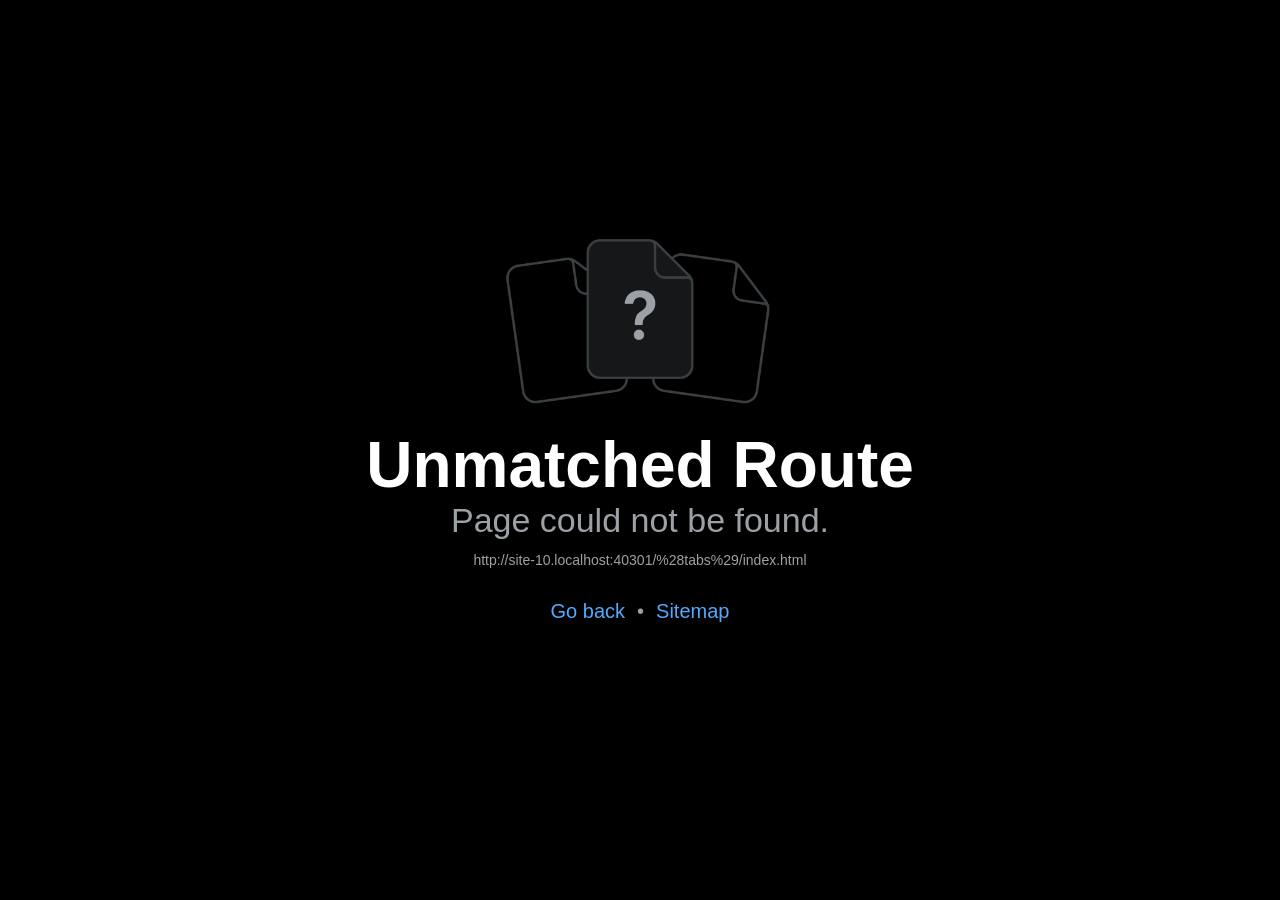
==== commit f3de9ae9: "fix: persist lesson start from card tap" ====
--- a/(tabs)/index.html
+++ b/(tabs)/index.html
@@ -497,5 +497,5 @@
 @keyframes r-q67da2{0%{transform:translateX(-100%);}100%{transform:translateX(400%);}}
 @keyframes r-t2lo5v{0%{opacity:1;}100%{opacity:0;}}</style><link rel="icon" href="/favicon.ico"/><script type="module">globalThis.__EXPO_ROUTER_HYDRATE__=true;</script><link rel="preload" href="/_expo/static/css/web-eda0368f8b8b32feeab4e33b8ac0573c.css" as="style">
 <link rel="stylesheet" href="/_expo/static/css/web-eda0368f8b8b32feeab4e33b8ac0573c.css"></head><body><div id="root"><div class="css-g5y9jx r-13awgt0"><!--$--><div class="css-g5y9jx" style="flex:1;--color-primary:#1E3A5F;--color-background:#F7F3E8;--color-surface:#FFFDF8;--color-foreground:#172A3A;--color-muted:#5C6873;--color-border:#DFD8C7;--color-success:#4E8B70;--color-warning:#C4893B;--color-error:#B64D45"><div class="css-g5y9jx r-13awgt0"><div class="css-g5y9jx" style="flex:1"><div style="position:absolute;left:0;right:0;top:0;bottom:0;pointer-events:none;visibility:hidden"></div><div class="css-g5y9jx r-13awgt0"><div class="css-g5y9jx r-13awgt0 r-1p0dtai r-1d2f490 r-u8s1d r-zchlnj r-ipm5af" style="background-color:rgba(242,242,242,1.00);display:flex"><div class="css-g5y9jx r-13awgt0"><div class="css-g5y9jx r-13awgt0"><!--$--><div style="position:absolute;left:0;right:0;top:0;bottom:0;pointer-events:none;visibility:hidden"></div><div class="css-g5y9jx r-13awgt0" style="flex-direction:column"><div class="css-g5y9jx r-13awgt0 r-1udh08x"><div class="css-g5y9jx r-1p0dtai r-1d2f490 r-u8s1d r-zchlnj r-ipm5af" style="z-index:0"><div class="css-g5y9jx r-13awgt0" style="background-color:rgba(242,242,242,1.00)"><div class="css-g5y9jx r-13awgt0"><!--$--><div class="css-g5y9jx flex-1 bg-background"><div class="css-g5y9jx flex-1" style="padding-top:0px;padding-right:0px;padding-bottom:0px;padding-left:0px"><div class="css-g5y9jx flex-1 px-5 pt-4"><div class="css-g5y9jx r-150rngu r-eqz5dr r-16y2uox r-1wbh5a2 r-11yh6sk r-1rnoaur r-agouwx r-2eszeu"><div class="css-g5y9jx r-1kihuf0 r-1wngk81 r-rabhyy r-13qz1uu"><div class="css-g5y9jx"><div class="css-g5y9jx"><div class="css-g5y9jx r-1habvwh r-18u37iz r-1wtj0ep r-1euja1d"><div class="css-g5y9jx"><div dir="auto" class="css-146c3p1 r-p5sgn9 r-1enofrn r-1vr29t4 r-10b5y5f r-11mo1y0">DİL HAFIZASI · GÜN 1</div><div dir="auto" class="css-146c3p1 r-1eigc0a r-1ra0lkn r-1vr29t4 r-icto9i r-zj17g9">Bugün birlikte<!-- -->
-<!-- -->hikâyeye yerleşiyoruz.</div></div><div aria-label="Bugünün dersi" class="css-g5y9jx r-ha6792 r-178xfxk r-cpet4d r-rs99b7 r-1bymd8e r-11f147o r-u4gi5m"><div dir="auto" class="css-146c3p1 r-120fgm8 r-n6v787 r-1vr29t4">Ders 01</div></div></div><div class="css-g5y9jx r-k1zugi r-1fuqb1j r-1yanqmo r-1ivnorr r-1idfib4"><img src="/assets/assets/images/lesson-01-dilek-morning.b05cd7c14155aa615337044a4cfe6379.jpg" alt="Dilek sabah ofise giderken" style="width:100%;height:142px;border-radius:17px;margin-bottom:18px;object-fit:cover;display:block"/><div class="css-g5y9jx r-1awozwy r-18u37iz r-1i71y14"><div class="css-g5y9jx r-1awozwy r-qxf5c7 r-1867qdf r-1iud8zs r-1777fci r-ttb5dx"><div dir="auto" class="css-146c3p1"></div></div><div class="css-g5y9jx r-13awgt0"><div dir="auto" class="css-146c3p1 r-1cthl4e r-1gkfh8e r-1vr29t4 r-1lybf8k r-wr9vkk">DERS 01 · BUGÜNÜN HİKÂYESİ</div><div dir="auto" class="css-146c3p1 r-bnrlny r-cv4lhi r-1vr29t4 r-eaezby">Dilek&#x27;s Busy Wednesday</div><div dir="auto" class="css-146c3p1 r-e3t665 r-1b43r93 r-1bymd8e">Dilek&#x27;in Yoğun Çarşambası</div></div></div><div dir="auto" class="css-146c3p1 r-vlwk3u r-a023e6 r-hbpseb r-evt10r r-1w8rmib">Kısa, gerçekçi ve yetişkin hayatına uygun bir hikâye. Aynı kalıpları duyarak, görerek ve söyleyerek öğren.</div><div class="css-g5y9jx r-18u37iz r-1i71y14 r-117bsoe"><div class="css-g5y9jx r-1awozwy r-18u37iz r-ojf8lh"><div dir="auto" class="css-146c3p1"></div><div dir="auto" class="css-146c3p1 r-e3t665 r-n6v787 r-1kfrs79">10–12 dakika</div></div><div class="css-g5y9jx r-1awozwy r-18u37iz r-ojf8lh"><div dir="auto" class="css-146c3p1"></div><div dir="auto" class="css-146c3p1 r-e3t665 r-n6v787 r-1kfrs79">A1 · Başlangıç</div></div></div><div aria-label="Ders 01 hikâyesini aç" tabindex="0" class="css-g5y9jx r-1loqt21 r-1otgn73" style="opacity:1;transform:scale(1)"><div dir="auto" class="css-146c3p1"></div><div dir="auto" class="css-146c3p1 r-120fgm8 r-ubezar r-1vr29t4">Ders 01&#x27;e başla</div></div></div><div class="css-g5y9jx r-obd0qt r-18u37iz r-1wtj0ep r-6gpygo"><div class="css-g5y9jx"><div dir="auto" class="css-146c3p1 r-1eigc0a r-cv4lhi r-1vr29t4">Ders serisi</div><div dir="auto" class="css-146c3p1 r-188jv37 r-n6v787 r-19qrga8">Günlük Hayat İngilizcesi<!-- --> · Günlük hayatın içinden</div></div><div dir="auto" class="css-146c3p1 r-p5sgn9 r-1b43r93 r-1vr29t4">01 / 12</div></div><div class="css-g5y9jx r-150rngu r-18u37iz r-16y2uox r-1wbh5a2 r-lltvgl r-buy8e9 r-agouwx r-1peese0 r-2psd3c r-2eszeu"><div class="css-g5y9jx r-18u37iz r-1s367qj r-u9wvl5"><div class="css-g5y9jx r-18u37iz"><div aria-label="Ders 01: Dilek&#x27;s Busy Wednesday" tabindex="0" class="css-g5y9jx r-1loqt21 r-1otgn73" style="opacity:1;transform:scale(1)"><div class="css-g5y9jx r-z0g963 r-bnwqim"><img src="/assets/assets/images/lesson-01-dilek-morning.b05cd7c14155aa615337044a4cfe6379.jpg" alt="Dilek&#x27;s Busy Wednesday ders görseli" style="width:100%;height:100%;object-fit:cover;display:block"/><div class="css-g5y9jx r-1awozwy r-k1zugi r-1dzdj1l r-h0d30l r-1777fci r-1t68eob r-25kp3t r-1ezpcd1 r-u8s1d r-1ki14p2"><div dir="auto" class="css-146c3p1 r-bnrlny r-1enofrn r-1vr29t4">01</div></div></div><div class="css-g5y9jx r-kq9wsh"><div dir="auto" class="css-146c3p1 r-p5sgn9 r-10x49cs r-1vr29t4 r-j6khdo r-15zivkp">ŞİMDİ ÇALIŞ</div><div dir="auto" class="css-146c3p1 r-dnmrzs r-1udh08x r-1udbk01 r-3s2u2q r-1iln25a r-1eigc0a r-a023e6 r-1vr29t4">Dilek&#x27;s Busy Wednesday</div><div dir="auto" class="css-146c3p1 r-dnmrzs r-1udh08x r-1udbk01 r-3s2u2q r-1iln25a r-188jv37 r-1enofrn r-19qrga8">Dilek&#x27;in Yoğun Çarşambası</div><div class="css-g5y9jx r-1awozwy r-18u37iz r-580adz r-156q2ks"><div dir="auto" class="css-146c3p1 r-1qwz2zk r-1gkfh8e r-b88u0q r-crtuxi">30 dk</div><div dir="auto" class="css-146c3p1 r-cf2zzh r-1enofrn">·</div><div dir="auto" class="css-146c3p1 r-1udh08x r-1udbk01 r-3s2u2q r-1iln25a r-1qwz2zk r-1gkfh8e r-b88u0q r-crtuxi">must · can · could</div></div><div aria-label="Başlamadın, yüzde 0. İlk adımı at" class="css-g5y9jx r-1rh0n5n r-5kkj8d r-1s2bzr4 r-m611by"><div class="css-g5y9jx r-1awozwy r-18u37iz r-1wtj0ep r-f1odvy"><div class="css-g5y9jx r-1awozwy r-18u37iz r-580adz r-bcqeeo"><div dir="auto" class="css-146c3p1"></div><div dir="auto" class="css-146c3p1 r-woqqw1 r-1ozpbmi r-1vr29t4">Başlamadın</div></div><div dir="auto" class="css-146c3p1 r-1jvg71p r-1ozpbmi r-1vr29t4">0<!-- -->%</div></div><div role="progressbar" class="css-g5y9jx r-y9vy0d r-78vmp4 r-1ozsyd3 r-1udh08x"><div class="css-g5y9jx r-78vmp4 r-1pi2tsx r-h6r2zm r-ctw23k" style="width:0%"></div></div><div dir="auto" class="css-146c3p1 r-dnmrzs r-1udh08x r-1udbk01 r-3s2u2q r-1iln25a r-8977gv r-1ozpbmi r-1g94qm0">İlk adımı at</div></div></div></div></div><div class="css-g5y9jx r-18u37iz"><div aria-label="Ders 02: Ordering a Coffee" tabindex="0" class="css-g5y9jx r-1loqt21 r-1otgn73" style="opacity:1;transform:scale(1)"><div class="css-g5y9jx r-z0g963 r-bnwqim"><img src="/assets/assets/images/lesson-02-coffee-shop.554db54d08fd943123887a1044b63e2a.jpg" alt="Ordering a Coffee ders görseli" style="width:100%;height:100%;object-fit:cover;display:block"/><div class="css-g5y9jx r-1awozwy r-k1zugi r-1dzdj1l r-h0d30l r-1777fci r-1t68eob r-25kp3t r-1ezpcd1 r-u8s1d r-1ki14p2"><div dir="auto" class="css-146c3p1 r-bnrlny r-1enofrn r-1vr29t4">02</div></div></div><div class="css-g5y9jx r-kq9wsh"><div dir="auto" class="css-146c3p1 r-p5sgn9 r-10x49cs r-1vr29t4 r-j6khdo r-15zivkp">ŞİMDİ ÇALIŞ</div><div dir="auto" class="css-146c3p1 r-dnmrzs r-1udh08x r-1udbk01 r-3s2u2q r-1iln25a r-1eigc0a r-a023e6 r-1vr29t4">Ordering a Coffee</div><div dir="auto" class="css-146c3p1 r-dnmrzs r-1udh08x r-1udbk01 r-3s2u2q r-1iln25a r-188jv37 r-1enofrn r-19qrga8">Kahve Siparişi</div><div class="css-g5y9jx r-1awozwy r-18u37iz r-580adz r-156q2ks"><div dir="auto" class="css-146c3p1 r-1qwz2zk r-1gkfh8e r-b88u0q r-crtuxi">30 dk</div><div dir="auto" class="css-146c3p1 r-cf2zzh r-1enofrn">·</div><div dir="auto" class="css-146c3p1 r-1udh08x r-1udbk01 r-3s2u2q r-1iln25a r-1qwz2zk r-1gkfh8e r-b88u0q r-crtuxi">would like · could I have</div></div><div aria-label="Başlamadın, yüzde 0. İlk adımı at" class="css-g5y9jx r-1rh0n5n r-5kkj8d r-1s2bzr4 r-m611by"><div class="css-g5y9jx r-1awozwy r-18u37iz r-1wtj0ep r-f1odvy"><div class="css-g5y9jx r-1awozwy r-18u37iz r-580adz r-bcqeeo"><div dir="auto" class="css-146c3p1"></div><div dir="auto" class="css-146c3p1 r-woqqw1 r-1ozpbmi r-1vr29t4">Başlamadın</div></div><div dir="auto" class="css-146c3p1 r-1jvg71p r-1ozpbmi r-1vr29t4">0<!-- -->%</div></div><div role="progressbar" class="css-g5y9jx r-y9vy0d r-78vmp4 r-1ozsyd3 r-1udh08x"><div class="css-g5y9jx r-78vmp4 r-1pi2tsx r-h6r2zm r-ctw23k" style="width:0%"></div></div><div dir="auto" class="css-146c3p1 r-dnmrzs r-1udh08x r-1udbk01 r-3s2u2q r-1iln25a r-8977gv r-1ozpbmi r-1g94qm0">İlk adımı at</div></div></div></div></div><div class="css-g5y9jx r-18u37iz"><div aria-label="Ders 03: Planning the Weekend" tabindex="0" class="css-g5y9jx r-1loqt21 r-1otgn73" style="opacity:1;transform:scale(1)"><div class="css-g5y9jx r-z0g963 r-bnwqim"><img src="/assets/assets/images/lesson-03-weekend-plan.731b4d2ab659411d5d9d7d083954437f.jpg" alt="Planning the Weekend ders görseli" style="width:100%;height:100%;object-fit:cover;display:block"/><div class="css-g5y9jx r-1awozwy r-k1zugi r-1dzdj1l r-h0d30l r-1777fci r-1t68eob r-25kp3t r-1ezpcd1 r-u8s1d r-1ki14p2"><div dir="auto" class="css-146c3p1 r-bnrlny r-1enofrn r-1vr29t4">03</div></div></div><div class="css-g5y9jx r-kq9wsh"><div dir="auto" class="css-146c3p1 r-p5sgn9 r-10x49cs r-1vr29t4 r-j6khdo r-15zivkp">ŞİMDİ ÇALIŞ</div><div dir="auto" class="css-146c3p1 r-dnmrzs r-1udh08x r-1udbk01 r-3s2u2q r-1iln25a r-1eigc0a r-a023e6 r-1vr29t4">Planning the Weekend</div><div dir="auto" class="css-146c3p1 r-dnmrzs r-1udh08x r-1udbk01 r-3s2u2q r-1iln25a r-188jv37 r-1enofrn r-19qrga8">Hafta Sonu Planı</div><div class="css-g5y9jx r-1awozwy r-18u37iz r-580adz r-156q2ks"><div dir="auto" class="css-146c3p1 r-1qwz2zk r-1gkfh8e r-b88u0q r-crtuxi">30 dk</div><div dir="auto" class="css-146c3p1 r-cf2zzh r-1enofrn">·</div><div dir="auto" class="css-146c3p1 r-1udh08x r-1udbk01 r-3s2u2q r-1iln25a r-1qwz2zk r-1gkfh8e r-b88u0q r-crtuxi">going to · shall we</div></div><div aria-label="Başlamadın, yüzde 0. İlk adımı at" class="css-g5y9jx r-1rh0n5n r-5kkj8d r-1s2bzr4 r-m611by"><div class="css-g5y9jx r-1awozwy r-18u37iz r-1wtj0ep r-f1odvy"><div class="css-g5y9jx r-1awozwy r-18u37iz r-580adz r-bcqeeo"><div dir="auto" class="css-146c3p1"></div><div dir="auto" class="css-146c3p1 r-woqqw1 r-1ozpbmi r-1vr29t4">Başlamadın</div></div><div dir="auto" class="css-146c3p1 r-1jvg71p r-1ozpbmi r-1vr29t4">0<!-- -->%</div></div><div role="progressbar" class="css-g5y9jx r-y9vy0d r-78vmp4 r-1ozsyd3 r-1udh08x"><div class="css-g5y9jx r-78vmp4 r-1pi2tsx r-h6r2zm r-ctw23k" style="width:0%"></div></div><div dir="auto" class="css-146c3p1 r-dnmrzs r-1udh08x r-1udbk01 r-3s2u2q r-1iln25a r-8977gv r-1ozpbmi r-1g94qm0">İlk adımı at</div></div></div></div></div><div class="css-g5y9jx r-18u37iz"><div aria-label="Ders 04: Grocery Shopping" tabindex="0" class="css-g5y9jx r-1loqt21 r-1otgn73" style="opacity:1;transform:scale(1)"><div class="css-g5y9jx r-z0g963 r-bnwqim"><img src="/assets/assets/images/lesson-04-grocery.6b87a74530400f6b083c4813bc4cea4c.jpg" alt="Grocery Shopping ders görseli" style="width:100%;height:100%;object-fit:cover;display:block"/><div class="css-g5y9jx r-1awozwy r-k1zugi r-1dzdj1l r-h0d30l r-1777fci r-1t68eob r-25kp3t r-1ezpcd1 r-u8s1d r-1ki14p2"><div dir="auto" class="css-146c3p1 r-bnrlny r-1enofrn r-1vr29t4">04</div></div></div><div class="css-g5y9jx r-kq9wsh"><div dir="auto" class="css-146c3p1 r-p5sgn9 r-10x49cs r-1vr29t4 r-j6khdo r-15zivkp">ŞİMDİ ÇALIŞ</div><div dir="auto" class="css-146c3p1 r-dnmrzs r-1udh08x r-1udbk01 r-3s2u2q r-1iln25a r-1eigc0a r-a023e6 r-1vr29t4">Grocery Shopping</div><div dir="auto" class="css-146c3p1 r-dnmrzs r-1udh08x r-1udbk01 r-3s2u2q r-1iln25a r-188jv37 r-1enofrn r-19qrga8">Market Alışverişi</div><div class="css-g5y9jx r-1awozwy r-18u37iz r-580adz r-156q2ks"><div dir="auto" class="css-146c3p1 r-1qwz2zk r-1gkfh8e r-b88u0q r-crtuxi">30 dk</div><div dir="auto" class="css-146c3p1 r-cf2zzh r-1enofrn">·</div><div dir="auto" class="css-146c3p1 r-1udh08x r-1udbk01 r-3s2u2q r-1iln25a r-1qwz2zk r-1gkfh8e r-b88u0q r-crtuxi">how much · a kilo of</div></div><div aria-label="Başlamadın, yüzde 0. İlk adımı at" class="css-g5y9jx r-1rh0n5n r-5kkj8d r-1s2bzr4 r-m611by"><div class="css-g5y9jx r-1awozwy r-18u37iz r-1wtj0ep r-f1odvy"><div class="css-g5y9jx r-1awozwy r-18u37iz r-580adz r-bcqeeo"><div dir="auto" class="css-146c3p1"></div><div dir="auto" class="css-146c3p1 r-woqqw1 r-1ozpbmi r-1vr29t4">Başlamadın</div></div><div dir="auto" class="css-146c3p1 r-1jvg71p r-1ozpbmi r-1vr29t4">0<!-- -->%</div></div><div role="progressbar" class="css-g5y9jx r-y9vy0d r-78vmp4 r-1ozsyd3 r-1udh08x"><div class="css-g5y9jx r-78vmp4 r-1pi2tsx r-h6r2zm r-ctw23k" style="width:0%"></div></div><div dir="auto" class="css-146c3p1 r-dnmrzs r-1udh08x r-1udbk01 r-3s2u2q r-1iln25a r-8977gv r-1ozpbmi r-1g94qm0">İlk adımı at</div></div></div></div></div><div class="css-g5y9jx r-18u37iz"><div aria-label="Ders 05: Asking for Directions" tabindex="0" class="css-g5y9jx r-1loqt21 r-1otgn73" style="opacity:1;transform:scale(1)"><div class="css-g5y9jx r-z0g963 r-bnwqim"><img src="/assets/assets/images/lesson-05-directions.0c514e71154fd720d25717215feab38b.jpg" alt="Asking for Directions ders görseli" style="width:100%;height:100%;object-fit:cover;display:block"/><div class="css-g5y9jx r-1awozwy r-k1zugi r-1dzdj1l r-h0d30l r-1777fci r-1t68eob r-25kp3t r-1ezpcd1 r-u8s1d r-1ki14p2"><div dir="auto" class="css-146c3p1 r-bnrlny r-1enofrn r-1vr29t4">05</div></div></div><div class="css-g5y9jx r-kq9wsh"><div dir="auto" class="css-146c3p1 r-p5sgn9 r-10x49cs r-1vr29t4 r-j6khdo r-15zivkp">ŞİMDİ ÇALIŞ</div><div dir="auto" class="css-146c3p1 r-dnmrzs r-1udh08x r-1udbk01 r-3s2u2q r-1iln25a r-1eigc0a r-a023e6 r-1vr29t4">Asking for Directions</div><div dir="auto" class="css-146c3p1 r-dnmrzs r-1udh08x r-1udbk01 r-3s2u2q r-1iln25a r-188jv37 r-1enofrn r-19qrga8">Yol Tarifi Sorma</div><div class="css-g5y9jx r-1awozwy r-18u37iz r-580adz r-156q2ks"><div dir="auto" class="css-146c3p1 r-1qwz2zk r-1gkfh8e r-b88u0q r-crtuxi">30 dk</div><div dir="auto" class="css-146c3p1 r-cf2zzh r-1enofrn">·</div><div dir="auto" class="css-146c3p1 r-1udh08x r-1udbk01 r-3s2u2q r-1iln25a r-1qwz2zk r-1gkfh8e r-b88u0q r-crtuxi">where is · turn left</div></div><div aria-label="Başlamadın, yüzde 0. İlk adımı at" class="css-g5y9jx r-1rh0n5n r-5kkj8d r-1s2bzr4 r-m611by"><div class="css-g5y9jx r-1awozwy r-18u37iz r-1wtj0ep r-f1odvy"><div class="css-g5y9jx r-1awozwy r-18u37iz r-580adz r-bcqeeo"><div dir="auto" class="css-146c3p1"></div><div dir="auto" class="css-146c3p1 r-woqqw1 r-1ozpbmi r-1vr29t4">Başlamadın</div></div><div dir="auto" class="css-146c3p1 r-1jvg71p r-1ozpbmi r-1vr29t4">0<!-- -->%</div></div><div role="progressbar" class="css-g5y9jx r-y9vy0d r-78vmp4 r-1ozsyd3 r-1udh08x"><div class="css-g5y9jx r-78vmp4 r-1pi2tsx r-h6r2zm r-ctw23k" style="width:0%"></div></div><div dir="auto" class="css-146c3p1 r-dnmrzs r-1udh08x r-1udbk01 r-3s2u2q r-1iln25a r-8977gv r-1ozpbmi r-1g94qm0">İlk adımı at</div></div></div></div></div><div class="css-g5y9jx r-18u37iz"><div aria-label="Ders 06: A Doctor&#x27;s Appointment" tabindex="0" class="css-g5y9jx r-1loqt21 r-1otgn73" style="opacity:1;transform:scale(1)"><div class="css-g5y9jx r-z0g963 r-bnwqim"><img src="/assets/assets/images/lesson-06-doctor.2839c94721981bce6d621394c3d19a1c.jpg" alt="A Doctor&#x27;s Appointment ders görseli" style="width:100%;height:100%;object-fit:cover;display:block"/><div class="css-g5y9jx r-1awozwy r-k1zugi r-1dzdj1l r-h0d30l r-1777fci r-1t68eob r-25kp3t r-1ezpcd1 r-u8s1d r-1ki14p2"><div dir="auto" class="css-146c3p1 r-bnrlny r-1enofrn r-1vr29t4">06</div></div></div><div class="css-g5y9jx r-kq9wsh"><div dir="auto" class="css-146c3p1 r-p5sgn9 r-10x49cs r-1vr29t4 r-j6khdo r-15zivkp">ŞİMDİ ÇALIŞ</div><div dir="auto" class="css-146c3p1 r-dnmrzs r-1udh08x r-1udbk01 r-3s2u2q r-1iln25a r-1eigc0a r-a023e6 r-1vr29t4">A Doctor&#x27;s Appointment</div><div dir="auto" class="css-146c3p1 r-dnmrzs r-1udh08x r-1udbk01 r-3s2u2q r-1iln25a r-188jv37 r-1enofrn r-19qrga8">Doktor Randevusu</div><div class="css-g5y9jx r-1awozwy r-18u37iz r-580adz r-156q2ks"><div dir="auto" class="css-146c3p1 r-1qwz2zk r-1gkfh8e r-b88u0q r-crtuxi">30 dk</div><div dir="auto" class="css-146c3p1 r-cf2zzh r-1enofrn">·</div><div dir="auto" class="css-146c3p1 r-1udh08x r-1udbk01 r-3s2u2q r-1iln25a r-1qwz2zk r-1gkfh8e r-b88u0q r-crtuxi">appointment · feel</div></div><div aria-label="Başlamadın, yüzde 0. İlk adımı at" class="css-g5y9jx r-1rh0n5n r-5kkj8d r-1s2bzr4 r-m611by"><div class="css-g5y9jx r-1awozwy r-18u37iz r-1wtj0ep r-f1odvy"><div class="css-g5y9jx r-1awozwy r-18u37iz r-580adz r-bcqeeo"><div dir="auto" class="css-146c3p1"></div><div dir="auto" class="css-146c3p1 r-woqqw1 r-1ozpbmi r-1vr29t4">Başlamadın</div></div><div dir="auto" class="css-146c3p1 r-1jvg71p r-1ozpbmi r-1vr29t4">0<!-- -->%</div></div><div role="progressbar" class="css-g5y9jx r-y9vy0d r-78vmp4 r-1ozsyd3 r-1udh08x"><div class="css-g5y9jx r-78vmp4 r-1pi2tsx r-h6r2zm r-ctw23k" style="width:0%"></div></div><div dir="auto" class="css-146c3p1 r-dnmrzs r-1udh08x r-1udbk01 r-3s2u2q r-1iln25a r-8977gv r-1ozpbmi r-1g94qm0">İlk adımı at</div></div></div></div></div><div class="css-g5y9jx r-18u37iz"><div aria-label="Ders 07: Ordering at a Restaurant" tabindex="0" class="css-g5y9jx r-1loqt21 r-1otgn73" style="opacity:1;transform:scale(1)"><div class="css-g5y9jx r-z0g963 r-bnwqim"><img src="/assets/assets/images/lesson-07-restaurant.2af15961d4d7d42fd241e1a4030fc525.jpg" alt="Ordering at a Restaurant ders görseli" style="width:100%;height:100%;object-fit:cover;display:block"/><div class="css-g5y9jx r-1awozwy r-k1zugi r-1dzdj1l r-h0d30l r-1777fci r-1t68eob r-25kp3t r-1ezpcd1 r-u8s1d r-1ki14p2"><div dir="auto" class="css-146c3p1 r-bnrlny r-1enofrn r-1vr29t4">07</div></div></div><div class="css-g5y9jx r-kq9wsh"><div dir="auto" class="css-146c3p1 r-p5sgn9 r-10x49cs r-1vr29t4 r-j6khdo r-15zivkp">ŞİMDİ ÇALIŞ</div><div dir="auto" class="css-146c3p1 r-dnmrzs r-1udh08x r-1udbk01 r-3s2u2q r-1iln25a r-1eigc0a r-a023e6 r-1vr29t4">Ordering at a Restaurant</div><div dir="auto" class="css-146c3p1 r-dnmrzs r-1udh08x r-1udbk01 r-3s2u2q r-1iln25a r-188jv37 r-1enofrn r-19qrga8">Restoranda Sipariş</div><div class="css-g5y9jx r-1awozwy r-18u37iz r-580adz r-156q2ks"><div dir="auto" class="css-146c3p1 r-1qwz2zk r-1gkfh8e r-b88u0q r-crtuxi">30 dk</div><div dir="auto" class="css-146c3p1 r-cf2zzh r-1enofrn">·</div><div dir="auto" class="css-146c3p1 r-1udh08x r-1udbk01 r-3s2u2q r-1iln25a r-1qwz2zk r-1gkfh8e r-b88u0q r-crtuxi">I’d like · for my main course</div></div><div aria-label="Başlamadın, yüzde 0. İlk adımı at" class="css-g5y9jx r-1rh0n5n r-5kkj8d r-1s2bzr4 r-m611by"><div class="css-g5y9jx r-1awozwy r-18u37iz r-1wtj0ep r-f1odvy"><div class="css-g5y9jx r-1awozwy r-18u37iz r-580adz r-bcqeeo"><div dir="auto" class="css-146c3p1"></div><div dir="auto" class="css-146c3p1 r-woqqw1 r-1ozpbmi r-1vr29t4">Başlamadın</div></div><div dir="auto" class="css-146c3p1 r-1jvg71p r-1ozpbmi r-1vr29t4">0<!-- -->%</div></div><div role="progressbar" class="css-g5y9jx r-y9vy0d r-78vmp4 r-1ozsyd3 r-1udh08x"><div class="css-g5y9jx r-78vmp4 r-1pi2tsx r-h6r2zm r-ctw23k" style="width:0%"></div></div><div dir="auto" class="css-146c3p1 r-dnmrzs r-1udh08x r-1udbk01 r-3s2u2q r-1iln25a r-8977gv r-1ozpbmi r-1g94qm0">İlk adımı at</div></div></div></div></div><div class="css-g5y9jx r-18u37iz"><div aria-label="Ders 08: Booking a Hotel" tabindex="0" class="css-g5y9jx r-1loqt21 r-1otgn73" style="opacity:1;transform:scale(1)"><div class="css-g5y9jx r-z0g963 r-bnwqim"><img src="/assets/assets/images/lesson-08-hotel.17832d103e304c1587d3e724d336a7a9.jpg" alt="Booking a Hotel ders görseli" style="width:100%;height:100%;object-fit:cover;display:block"/><div class="css-g5y9jx r-1awozwy r-k1zugi r-1dzdj1l r-h0d30l r-1777fci r-1t68eob r-25kp3t r-1ezpcd1 r-u8s1d r-1ki14p2"><div dir="auto" class="css-146c3p1 r-bnrlny r-1enofrn r-1vr29t4">08</div></div></div><div class="css-g5y9jx r-kq9wsh"><div dir="auto" class="css-146c3p1 r-p5sgn9 r-10x49cs r-1vr29t4 r-j6khdo r-15zivkp">ŞİMDİ ÇALIŞ</div><div dir="auto" class="css-146c3p1 r-dnmrzs r-1udh08x r-1udbk01 r-3s2u2q r-1iln25a r-1eigc0a r-a023e6 r-1vr29t4">Booking a Hotel</div><div dir="auto" class="css-146c3p1 r-dnmrzs r-1udh08x r-1udbk01 r-3s2u2q r-1iln25a r-188jv37 r-1enofrn r-19qrga8">Otel Rezervasyonu</div><div class="css-g5y9jx r-1awozwy r-18u37iz r-580adz r-156q2ks"><div dir="auto" class="css-146c3p1 r-1qwz2zk r-1gkfh8e r-b88u0q r-crtuxi">30 dk</div><div dir="auto" class="css-146c3p1 r-cf2zzh r-1enofrn">·</div><div dir="auto" class="css-146c3p1 r-1udh08x r-1udbk01 r-3s2u2q r-1iln25a r-1qwz2zk r-1gkfh8e r-b88u0q r-crtuxi">I’d like to book · check in</div></div><div aria-label="Başlamadın, yüzde 0. İlk adımı at" class="css-g5y9jx r-1rh0n5n r-5kkj8d r-1s2bzr4 r-m611by"><div class="css-g5y9jx r-1awozwy r-18u37iz r-1wtj0ep r-f1odvy"><div class="css-g5y9jx r-1awozwy r-18u37iz r-580adz r-bcqeeo"><div dir="auto" class="css-146c3p1"></div><div dir="auto" class="css-146c3p1 r-woqqw1 r-1ozpbmi r-1vr29t4">Başlamadın</div></div><div dir="auto" class="css-146c3p1 r-1jvg71p r-1ozpbmi r-1vr29t4">0<!-- -->%</div></div><div role="progressbar" class="css-g5y9jx r-y9vy0d r-78vmp4 r-1ozsyd3 r-1udh08x"><div class="css-g5y9jx r-78vmp4 r-1pi2tsx r-h6r2zm r-ctw23k" style="width:0%"></div></div><div dir="auto" class="css-146c3p1 r-dnmrzs r-1udh08x r-1udbk01 r-3s2u2q r-1iln25a r-8977gv r-1ozpbmi r-1g94qm0">İlk adımı at</div></div></div></div></div><div class="css-g5y9jx r-18u37iz"><div aria-label="Ders 09: A Job Interview" tabindex="0" class="css-g5y9jx r-1loqt21 r-1otgn73" style="opacity:1;transform:scale(1)"><div class="css-g5y9jx r-z0g963 r-bnwqim"><img src="/assets/assets/images/lesson-09-interview.af9070ac4f743cb7068133c457112532.jpg" alt="A Job Interview ders görseli" style="width:100%;height:100%;object-fit:cover;display:block"/><div class="css-g5y9jx r-1awozwy r-k1zugi r-1dzdj1l r-h0d30l r-1777fci r-1t68eob r-25kp3t r-1ezpcd1 r-u8s1d r-1ki14p2"><div dir="auto" class="css-146c3p1 r-bnrlny r-1enofrn r-1vr29t4">09</div></div></div><div class="css-g5y9jx r-kq9wsh"><div dir="auto" class="css-146c3p1 r-p5sgn9 r-10x49cs r-1vr29t4 r-j6khdo r-15zivkp">ŞİMDİ ÇALIŞ</div><div dir="auto" class="css-146c3p1 r-dnmrzs r-1udh08x r-1udbk01 r-3s2u2q r-1iln25a r-1eigc0a r-a023e6 r-1vr29t4">A Job Interview</div><div dir="auto" class="css-146c3p1 r-dnmrzs r-1udh08x r-1udbk01 r-3s2u2q r-1iln25a r-188jv37 r-1enofrn r-19qrga8">İş Görüşmesi</div><div class="css-g5y9jx r-1awozwy r-18u37iz r-580adz r-156q2ks"><div dir="auto" class="css-146c3p1 r-1qwz2zk r-1gkfh8e r-b88u0q r-crtuxi">30 dk</div><div dir="auto" class="css-146c3p1 r-cf2zzh r-1enofrn">·</div><div dir="auto" class="css-146c3p1 r-1udh08x r-1udbk01 r-3s2u2q r-1iln25a r-1qwz2zk r-1gkfh8e r-b88u0q r-crtuxi">experience · strengths</div></div><div aria-label="Başlamadın, yüzde 0. İlk adımı at" class="css-g5y9jx r-1rh0n5n r-5kkj8d r-1s2bzr4 r-m611by"><div class="css-g5y9jx r-1awozwy r-18u37iz r-1wtj0ep r-f1odvy"><div class="css-g5y9jx r-1awozwy r-18u37iz r-580adz r-bcqeeo"><div dir="auto" class="css-146c3p1"></div><div dir="auto" class="css-146c3p1 r-woqqw1 r-1ozpbmi r-1vr29t4">Başlamadın</div></div><div dir="auto" class="css-146c3p1 r-1jvg71p r-1ozpbmi r-1vr29t4">0<!-- -->%</div></div><div role="progressbar" class="css-g5y9jx r-y9vy0d r-78vmp4 r-1ozsyd3 r-1udh08x"><div class="css-g5y9jx r-78vmp4 r-1pi2tsx r-h6r2zm r-ctw23k" style="width:0%"></div></div><div dir="auto" class="css-146c3p1 r-dnmrzs r-1udh08x r-1udbk01 r-3s2u2q r-1iln25a r-8977gv r-1ozpbmi r-1g94qm0">İlk adımı at</div></div></div></div></div><div class="css-g5y9jx r-18u37iz"><div aria-label="Ders 10: Airport Check-in" tabindex="0" class="css-g5y9jx r-1loqt21 r-1otgn73" style="opacity:1;transform:scale(1)"><div class="css-g5y9jx r-z0g963 r-bnwqim"><img src="/assets/assets/images/lesson-10-airport.84a14df3d25e272f2972a3d37e5bb9f4.jpg" alt="Airport Check-in ders görseli" style="width:100%;height:100%;object-fit:cover;display:block"/><div class="css-g5y9jx r-1awozwy r-k1zugi r-1dzdj1l r-h0d30l r-1777fci r-1t68eob r-25kp3t r-1ezpcd1 r-u8s1d r-1ki14p2"><div dir="auto" class="css-146c3p1 r-bnrlny r-1enofrn r-1vr29t4">10</div></div></div><div class="css-g5y9jx r-kq9wsh"><div dir="auto" class="css-146c3p1 r-p5sgn9 r-10x49cs r-1vr29t4 r-j6khdo r-15zivkp">ŞİMDİ ÇALIŞ</div><div dir="auto" class="css-146c3p1 r-dnmrzs r-1udh08x r-1udbk01 r-3s2u2q r-1iln25a r-1eigc0a r-a023e6 r-1vr29t4">Airport Check-in</div><div dir="auto" class="css-146c3p1 r-dnmrzs r-1udh08x r-1udbk01 r-3s2u2q r-1iln25a r-188jv37 r-1enofrn r-19qrga8">Havaalanında Check-in</div><div class="css-g5y9jx r-1awozwy r-18u37iz r-580adz r-156q2ks"><div dir="auto" class="css-146c3p1 r-1qwz2zk r-1gkfh8e r-b88u0q r-crtuxi">30 dk</div><div dir="auto" class="css-146c3p1 r-cf2zzh r-1enofrn">·</div><div dir="auto" class="css-146c3p1 r-1udh08x r-1udbk01 r-3s2u2q r-1iln25a r-1qwz2zk r-1gkfh8e r-b88u0q r-crtuxi">passport · boarding pass</div></div><div aria-label="Başlamadın, yüzde 0. İlk adımı at" class="css-g5y9jx r-1rh0n5n r-5kkj8d r-1s2bzr4 r-m611by"><div class="css-g5y9jx r-1awozwy r-18u37iz r-1wtj0ep r-f1odvy"><div class="css-g5y9jx r-1awozwy r-18u37iz r-580adz r-bcqeeo"><div dir="auto" class="css-146c3p1"></div><div dir="auto" class="css-146c3p1 r-woqqw1 r-1ozpbmi r-1vr29t4">Başlamadın</div></div><div dir="auto" class="css-146c3p1 r-1jvg71p r-1ozpbmi r-1vr29t4">0<!-- -->%</div></div><div role="progressbar" class="css-g5y9jx r-y9vy0d r-78vmp4 r-1ozsyd3 r-1udh08x"><div class="css-g5y9jx r-78vmp4 r-1pi2tsx r-h6r2zm r-ctw23k" style="width:0%"></div></div><div dir="auto" class="css-146c3p1 r-dnmrzs r-1udh08x r-1udbk01 r-3s2u2q r-1iln25a r-8977gv r-1ozpbmi r-1g94qm0">İlk adımı at</div></div></div></div></div><div class="css-g5y9jx" style="width:0px"></div></div></div><div class="css-g5y9jx r-obd0qt r-18u37iz r-1wtj0ep r-dr54s0"><div class="css-g5y9jx"><div dir="auto" class="css-146c3p1 r-1eigc0a r-cv4lhi r-1vr29t4">Ders 01&#x27;in akışı</div><div dir="auto" class="css-146c3p1 r-188jv37 r-n6v787 r-19qrga8">30 dakika · Küçük adımlar, kalıcı izler</div></div><div dir="auto" class="css-146c3p1 r-1qwz2zk r-a023e6 r-1vr29t4">30 dk</div></div></div></div><div class="css-g5y9jx"><div class="css-g5y9jx r-1awozwy r-ha6792 r-28v0o6 r-5t7aoe r-rs99b7 r-18u37iz r-15d164r r-1slz7xr"><div class="css-g5y9jx r-1awozwy r-1ylenci r-1iud8zs r-1777fci r-1hbzrj0 r-ttb5dx" style="background-color:rgba(230,200,138,1.00)"><div dir="auto" class="css-146c3p1 r-1eigc0a r-n6v787 r-1vr29t4">5 dk</div></div><div class="css-g5y9jx r-13awgt0"><div dir="auto" class="css-146c3p1 r-1eigc0a r-ubezar r-1vr29t4 r-wr9vkk">Dinle ve alış</div><div dir="auto" class="css-146c3p1 r-188jv37 r-n6v787 r-14yzgew r-1hvjb8t">Hikâyeyi yavaşça dinle. Ezberlemeye çalışma.</div></div><div class="css-g5y9jx r-obd0qt r-1iww7jx"><div dir="auto" class="css-146c3p1 r-17rv8b6 r-1enofrn r-1vr29t4">01</div></div></div></div><div class="css-g5y9jx"><div class="css-g5y9jx r-1awozwy r-ha6792 r-28v0o6 r-5t7aoe r-rs99b7 r-18u37iz r-15d164r r-1slz7xr"><div class="css-g5y9jx r-1awozwy r-1ylenci r-1iud8zs r-1777fci r-1hbzrj0 r-ttb5dx" style="background-color:rgba(169,210,193,1.00)"><div dir="auto" class="css-146c3p1 r-1eigc0a r-n6v787 r-1vr29t4">5 dk</div></div><div class="css-g5y9jx r-13awgt0"><div dir="auto" class="css-146c3p1 r-1eigc0a r-ubezar r-1vr29t4 r-wr9vkk">3 kelime seç</div><div dir="auto" class="css-146c3p1 r-188jv37 r-n6v787 r-14yzgew r-1hvjb8t">Bugün can, must ve could kalıplarını fark et.</div></div><div class="css-g5y9jx r-obd0qt r-1iww7jx"><div dir="auto" class="css-146c3p1 r-17rv8b6 r-1enofrn r-1vr29t4">02</div></div></div></div><div class="css-g5y9jx"><div class="css-g5y9jx r-1awozwy r-ha6792 r-28v0o6 r-5t7aoe r-rs99b7 r-18u37iz r-15d164r r-1slz7xr"><div class="css-g5y9jx r-1awozwy r-1ylenci r-1iud8zs r-1777fci r-1hbzrj0 r-ttb5dx" style="background-color:rgba(232,174,154,1.00)"><div dir="auto" class="css-146c3p1 r-1eigc0a r-n6v787 r-1vr29t4">10 dk</div></div><div class="css-g5y9jx r-13awgt0"><div dir="auto" class="css-146c3p1 r-1eigc0a r-ubezar r-1vr29t4 r-wr9vkk">Sesli tekrar et</div><div dir="auto" class="css-146c3p1 r-188jv37 r-n6v787 r-14yzgew r-1hvjb8t">Cümleleri önce kısa parçalar, sonra bütün hâlinde söyle.</div></div><div class="css-g5y9jx r-obd0qt r-1iww7jx"><div dir="auto" class="css-146c3p1 r-17rv8b6 r-1enofrn r-1vr29t4">03</div></div></div></div><div class="css-g5y9jx"><div class="css-g5y9jx r-1awozwy r-ha6792 r-28v0o6 r-5t7aoe r-rs99b7 r-18u37iz r-15d164r r-1slz7xr"><div class="css-g5y9jx r-1awozwy r-1ylenci r-1iud8zs r-1777fci r-1hbzrj0 r-ttb5dx" style="background-color:rgba(183,200,219,1.00)"><div dir="auto" class="css-146c3p1 r-1eigc0a r-n6v787 r-1vr29t4">5 dk</div></div><div class="css-g5y9jx r-13awgt0"><div dir="auto" class="css-146c3p1 r-1eigc0a r-ubezar r-1vr29t4 r-wr9vkk">Kalıbı yakala</div><div dir="auto" class="css-146c3p1 r-188jv37 r-n6v787 r-14yzgew r-1hvjb8t">Could you help me, please? cümlesini üç kez söyle.</div></div><div class="css-g5y9jx r-obd0qt r-1iww7jx"><div dir="auto" class="css-146c3p1 r-17rv8b6 r-1enofrn r-1vr29t4">04</div></div></div></div><div class="css-g5y9jx"><div class="css-g5y9jx r-1awozwy r-ha6792 r-28v0o6 r-5t7aoe r-rs99b7 r-18u37iz r-15d164r r-1slz7xr"><div class="css-g5y9jx r-1awozwy r-1ylenci r-1iud8zs r-1777fci r-1hbzrj0 r-ttb5dx" style="background-color:rgba(169,210,193,1.00)"><div dir="auto" class="css-146c3p1 r-1eigc0a r-n6v787 r-1vr29t4">5 dk</div></div><div class="css-g5y9jx r-13awgt0"><div dir="auto" class="css-146c3p1 r-1eigc0a r-ubezar r-1vr29t4 r-wr9vkk">Geri çağır</div><div dir="auto" class="css-146c3p1 r-188jv37 r-n6v787 r-14yzgew r-1hvjb8t">Hikâyeyi kapatıp bir cümleyi Türkçeden hatırlamaya çalış.</div></div><div class="css-g5y9jx r-obd0qt r-1iww7jx"><div dir="auto" class="css-146c3p1 r-17rv8b6 r-1enofrn r-1vr29t4">05</div></div></div></div><div class="css-g5y9jx"><div class="css-g5y9jx r-1awozwy r-1xls1k r-6ncur5 r-18u37iz r-1s2bzr4 r-nsbfu8"><div class="css-g5y9jx r-1awozwy r-x2hv0h r-t23y2h r-ur6pnr r-1777fci r-1a11zyx r-1mhb1uw"><div dir="auto" class="css-146c3p1"></div></div><div class="css-g5y9jx r-13awgt0"><div dir="auto" class="css-146c3p1 r-ltgbil r-a023e6 r-1vr29t4 r-wr9vkk">Ders değil, tanışıklık</div><div dir="auto" class="css-146c3p1 r-1fzfs24 r-1grwqd5 r-5fcqz0">Aynı hikâyeye birkaç gün dönmek, cümlelerin kulağına yerleşmesini sağlar.</div></div><div aria-label="Ders 01 hafıza aşamalarını aç" tabindex="0" class="css-g5y9jx r-1loqt21 r-1otgn73" style="opacity:1;transform:scale(1)"><div dir="auto" class="css-146c3p1"></div></div></div></div></div></div></div></div></div><!--/$--></div></div></div></div><div class="css-g5y9jx r-1p0dtai r-zchlnj r-1d2f490" style="pointer-events:auto;border-right-color:rgba(216,216,216,1.00);border-bottom-color:rgba(216,216,216,1.00);border-left-color:rgba(216,216,216,1.00);padding-right:0px;padding-left:0px;padding-top:8px;padding-bottom:12px;height:70px;background-color:rgba(247,243,232,1.00);border-top-color:rgba(223,216,199,1.00);border-top-width:1px;transform:translateY(0px)"><div class="css-g5y9jx r-1p0dtai r-1d2f490 r-u8s1d r-zchlnj r-ipm5af r-633pao"></div><div role="tablist" class="css-g5y9jx r-13awgt0 r-18u37iz"><div class="css-g5y9jx r-13awgt0" style="border-top-left-radius:0px;border-top-right-radius:0px;border-bottom-right-radius:0px;border-bottom-left-radius:0px;overflow-x:visible;overflow-y:visible"><a href="/" role="tab" aria-selected="true" tabindex="0" class="css-g5y9jx r-1otgn73 r-1awozwy r-1onu96p r-eqz5dr r-1h0z5md r-1uu6nss" style="cursor:pointer;flex:1;background-color:rgba(0,0,0,0.00);border-top-left-radius:0px;border-top-right-radius:0px;border-bottom-right-radius:0px;border-bottom-left-radius:0px;opacity:1"><div class="css-g5y9jx r-h0d30l r-726pan"><div class="css-g5y9jx r-1awozwy r-1kihuf0 r-1pi2tsx r-1777fci r-u8s1d r-13qz1uu" style="opacity:1;min-width:25px"><div dir="auto" class="css-146c3p1"></div></div><div class="css-g5y9jx r-1awozwy r-1kihuf0 r-1pi2tsx r-1777fci r-u8s1d r-13qz1uu" style="opacity:0"><div dir="auto" class="css-146c3p1"></div></div></div><div dir="auto" class="css-146c3p1 r-dnmrzs r-1udh08x r-1udbk01 r-3s2u2q r-1iln25a r-1niwhzg r-q4m81j" style="color:rgba(30,58,95,1.00);font-family:system-ui, &quot;Segoe UI&quot;, Roboto, Helvetica, Arial, sans-serif, &quot;Apple Color Emoji&quot;, &quot;Segoe UI Emoji&quot;, &quot;Segoe UI Symbol&quot;;font-size:12px;font-weight:600">Bugün</div></a></div><div class="css-g5y9jx r-13awgt0" style="border-top-left-radius:0px;border-top-right-radius:0px;border-bottom-right-radius:0px;border-bottom-left-radius:0px;overflow-x:visible;overflow-y:visible"><a href="/stories" role="tab" aria-selected="false" tabindex="0" class="css-g5y9jx r-1otgn73 r-1awozwy r-1onu96p r-eqz5dr r-1h0z5md r-1uu6nss" style="cursor:pointer;flex:1;background-color:rgba(0,0,0,0.00);border-top-left-radius:0px;border-top-right-radius:0px;border-bottom-right-radius:0px;border-bottom-left-radius:0px;opacity:1"><div class="css-g5y9jx r-h0d30l r-726pan"><div class="css-g5y9jx r-1awozwy r-1kihuf0 r-1pi2tsx r-1777fci r-u8s1d r-13qz1uu" style="opacity:0;min-width:25px"><div dir="auto" class="css-146c3p1"></div></div><div class="css-g5y9jx r-1awozwy r-1kihuf0 r-1pi2tsx r-1777fci r-u8s1d r-13qz1uu" style="opacity:1"><div dir="auto" class="css-146c3p1"></div></div></div><div dir="auto" class="css-146c3p1 r-dnmrzs r-1udh08x r-1udbk01 r-3s2u2q r-1iln25a r-1niwhzg r-q4m81j" style="color:rgba(92,104,115,1.00);font-family:system-ui, &quot;Segoe UI&quot;, Roboto, Helvetica, Arial, sans-serif, &quot;Apple Color Emoji&quot;, &quot;Segoe UI Emoji&quot;, &quot;Segoe UI Symbol&quot;;font-size:12px;font-weight:600">Hikâyeler</div></a></div><div class="css-g5y9jx r-13awgt0" style="border-top-left-radius:0px;border-top-right-radius:0px;border-bottom-right-radius:0px;border-bottom-left-radius:0px;overflow-x:visible;overflow-y:visible"><a href="/memory" role="tab" aria-selected="false" tabindex="0" class="css-g5y9jx r-1otgn73 r-1awozwy r-1onu96p r-eqz5dr r-1h0z5md r-1uu6nss" style="cursor:pointer;flex:1;background-color:rgba(0,0,0,0.00);border-top-left-radius:0px;border-top-right-radius:0px;border-bottom-right-radius:0px;border-bottom-left-radius:0px;opacity:1"><div class="css-g5y9jx r-h0d30l r-726pan"><div class="css-g5y9jx r-1awozwy r-1kihuf0 r-1pi2tsx r-1777fci r-u8s1d r-13qz1uu" style="opacity:0;min-width:25px"><div dir="auto" class="css-146c3p1"></div></div><div class="css-g5y9jx r-1awozwy r-1kihuf0 r-1pi2tsx r-1777fci r-u8s1d r-13qz1uu" style="opacity:1"><div dir="auto" class="css-146c3p1"></div></div></div><div dir="auto" class="css-146c3p1 r-dnmrzs r-1udh08x r-1udbk01 r-3s2u2q r-1iln25a r-1niwhzg r-q4m81j" style="color:rgba(92,104,115,1.00);font-family:system-ui, &quot;Segoe UI&quot;, Roboto, Helvetica, Arial, sans-serif, &quot;Apple Color Emoji&quot;, &quot;Segoe UI Emoji&quot;, &quot;Segoe UI Symbol&quot;;font-size:12px;font-weight:600">Hafıza</div></a></div><div class="css-g5y9jx r-13awgt0" style="border-top-left-radius:0px;border-top-right-radius:0px;border-bottom-right-radius:0px;border-bottom-left-radius:0px;overflow-x:visible;overflow-y:visible"><a href="/profile" role="tab" aria-selected="false" tabindex="0" class="css-g5y9jx r-1otgn73 r-1awozwy r-1onu96p r-eqz5dr r-1h0z5md r-1uu6nss" style="cursor:pointer;flex:1;background-color:rgba(0,0,0,0.00);border-top-left-radius:0px;border-top-right-radius:0px;border-bottom-right-radius:0px;border-bottom-left-radius:0px;opacity:1"><div class="css-g5y9jx r-h0d30l r-726pan"><div class="css-g5y9jx r-1awozwy r-1kihuf0 r-1pi2tsx r-1777fci r-u8s1d r-13qz1uu" style="opacity:0;min-width:25px"><div dir="auto" class="css-146c3p1"></div></div><div class="css-g5y9jx r-1awozwy r-1kihuf0 r-1pi2tsx r-1777fci r-u8s1d r-13qz1uu" style="opacity:1"><div dir="auto" class="css-146c3p1"></div></div></div><div dir="auto" class="css-146c3p1 r-dnmrzs r-1udh08x r-1udbk01 r-3s2u2q r-1iln25a r-1niwhzg r-q4m81j" style="color:rgba(92,104,115,1.00);font-family:system-ui, &quot;Segoe UI&quot;, Roboto, Helvetica, Arial, sans-serif, &quot;Apple Color Emoji&quot;, &quot;Segoe UI Emoji&quot;, &quot;Segoe UI Symbol&quot;;font-size:12px;font-weight:600">Profil</div></a></div><div class="css-g5y9jx r-13awgt0" style="border-top-left-radius:0px;border-top-right-radius:0px;border-bottom-right-radius:0px;border-bottom-left-radius:0px;overflow-x:visible;overflow-y:visible"><a href="/resources" role="tab" aria-selected="false" tabindex="0" class="css-g5y9jx r-1otgn73 r-1awozwy r-1onu96p r-eqz5dr r-1h0z5md r-1uu6nss" style="cursor:pointer;flex:1;background-color:rgba(0,0,0,0.00);border-top-left-radius:0px;border-top-right-radius:0px;border-bottom-right-radius:0px;border-bottom-left-radius:0px;opacity:1"><div class="css-g5y9jx r-h0d30l r-726pan"><div class="css-g5y9jx r-1awozwy r-1kihuf0 r-1pi2tsx r-1777fci r-u8s1d r-13qz1uu" style="opacity:0;min-width:25px"><div dir="auto" class="css-146c3p1"></div></div><div class="css-g5y9jx r-1awozwy r-1kihuf0 r-1pi2tsx r-1777fci r-u8s1d r-13qz1uu" style="opacity:1"><div dir="auto" class="css-146c3p1"></div></div></div><div dir="auto" class="css-146c3p1 r-dnmrzs r-1udh08x r-1udbk01 r-3s2u2q r-1iln25a r-1niwhzg r-q4m81j" style="color:rgba(92,104,115,1.00);font-family:system-ui, &quot;Segoe UI&quot;, Roboto, Helvetica, Arial, sans-serif, &quot;Apple Color Emoji&quot;, &quot;Segoe UI Emoji&quot;, &quot;Segoe UI Symbol&quot;;font-size:12px;font-weight:600">Kaynaklar</div></a></div></div></div></div><!--/$--></div></div></div></div></div></div></div><!--/$--></div></div><script src="/_expo/static/js/web/entry-2c0328306f6bb31b0c7c41cf753bc8fe.js" defer></script>
+<!-- -->hikâyeye yerleşiyoruz.</div></div><div aria-label="Bugünün dersi" class="css-g5y9jx r-ha6792 r-178xfxk r-cpet4d r-rs99b7 r-1bymd8e r-11f147o r-u4gi5m"><div dir="auto" class="css-146c3p1 r-120fgm8 r-n6v787 r-1vr29t4">Ders 01</div></div></div><div class="css-g5y9jx r-k1zugi r-1fuqb1j r-1yanqmo r-1ivnorr r-1idfib4"><img src="/assets/assets/images/lesson-01-dilek-morning.b05cd7c14155aa615337044a4cfe6379.jpg" alt="Dilek sabah ofise giderken" style="width:100%;height:142px;border-radius:17px;margin-bottom:18px;object-fit:cover;display:block"/><div class="css-g5y9jx r-1awozwy r-18u37iz r-1i71y14"><div class="css-g5y9jx r-1awozwy r-qxf5c7 r-1867qdf r-1iud8zs r-1777fci r-ttb5dx"><div dir="auto" class="css-146c3p1"></div></div><div class="css-g5y9jx r-13awgt0"><div dir="auto" class="css-146c3p1 r-1cthl4e r-1gkfh8e r-1vr29t4 r-1lybf8k r-wr9vkk">DERS 01 · BUGÜNÜN HİKÂYESİ</div><div dir="auto" class="css-146c3p1 r-bnrlny r-cv4lhi r-1vr29t4 r-eaezby">Dilek&#x27;s Busy Wednesday</div><div dir="auto" class="css-146c3p1 r-e3t665 r-1b43r93 r-1bymd8e">Dilek&#x27;in Yoğun Çarşambası</div></div></div><div dir="auto" class="css-146c3p1 r-vlwk3u r-a023e6 r-hbpseb r-evt10r r-1w8rmib">Kısa, gerçekçi ve yetişkin hayatına uygun bir hikâye. Aynı kalıpları duyarak, görerek ve söyleyerek öğren.</div><div class="css-g5y9jx r-18u37iz r-1i71y14 r-117bsoe"><div class="css-g5y9jx r-1awozwy r-18u37iz r-ojf8lh"><div dir="auto" class="css-146c3p1"></div><div dir="auto" class="css-146c3p1 r-e3t665 r-n6v787 r-1kfrs79">10–12 dakika</div></div><div class="css-g5y9jx r-1awozwy r-18u37iz r-ojf8lh"><div dir="auto" class="css-146c3p1"></div><div dir="auto" class="css-146c3p1 r-e3t665 r-n6v787 r-1kfrs79">A1 · Başlangıç</div></div></div><div aria-label="Ders 01 hikâyesini aç" tabindex="0" class="css-g5y9jx r-1loqt21 r-1otgn73" style="opacity:1;transform:scale(1)"><div dir="auto" class="css-146c3p1"></div><div dir="auto" class="css-146c3p1 r-120fgm8 r-ubezar r-1vr29t4">Ders 01&#x27;e başla</div></div></div><div class="css-g5y9jx r-obd0qt r-18u37iz r-1wtj0ep r-6gpygo"><div class="css-g5y9jx"><div dir="auto" class="css-146c3p1 r-1eigc0a r-cv4lhi r-1vr29t4">Ders serisi</div><div dir="auto" class="css-146c3p1 r-188jv37 r-n6v787 r-19qrga8">Günlük Hayat İngilizcesi<!-- --> · Günlük hayatın içinden</div></div><div dir="auto" class="css-146c3p1 r-p5sgn9 r-1b43r93 r-1vr29t4">01 / 12</div></div><div class="css-g5y9jx r-150rngu r-18u37iz r-16y2uox r-1wbh5a2 r-lltvgl r-buy8e9 r-agouwx r-1peese0 r-2psd3c r-2eszeu"><div class="css-g5y9jx r-18u37iz r-1s367qj r-u9wvl5"><div class="css-g5y9jx r-18u37iz"><div aria-label="Ders 01: Dilek&#x27;s Busy Wednesday" tabindex="0" class="css-g5y9jx r-1loqt21 r-1otgn73" style="opacity:1;transform:scale(1)"><div class="css-g5y9jx r-z0g963 r-bnwqim"><img src="/assets/assets/images/lesson-01-dilek-morning.b05cd7c14155aa615337044a4cfe6379.jpg" alt="Dilek&#x27;s Busy Wednesday ders görseli" style="width:100%;height:100%;object-fit:cover;display:block"/><div class="css-g5y9jx r-1awozwy r-k1zugi r-1dzdj1l r-h0d30l r-1777fci r-1t68eob r-25kp3t r-1ezpcd1 r-u8s1d r-1ki14p2"><div dir="auto" class="css-146c3p1 r-bnrlny r-1enofrn r-1vr29t4">01</div></div></div><div class="css-g5y9jx r-kq9wsh"><div dir="auto" class="css-146c3p1 r-p5sgn9 r-10x49cs r-1vr29t4 r-j6khdo r-15zivkp">ŞİMDİ ÇALIŞ</div><div dir="auto" class="css-146c3p1 r-dnmrzs r-1udh08x r-1udbk01 r-3s2u2q r-1iln25a r-1eigc0a r-a023e6 r-1vr29t4">Dilek&#x27;s Busy Wednesday</div><div dir="auto" class="css-146c3p1 r-dnmrzs r-1udh08x r-1udbk01 r-3s2u2q r-1iln25a r-188jv37 r-1enofrn r-19qrga8">Dilek&#x27;in Yoğun Çarşambası</div><div class="css-g5y9jx r-1awozwy r-18u37iz r-580adz r-156q2ks"><div dir="auto" class="css-146c3p1 r-1qwz2zk r-1gkfh8e r-b88u0q r-crtuxi">30 dk</div><div dir="auto" class="css-146c3p1 r-cf2zzh r-1enofrn">·</div><div dir="auto" class="css-146c3p1 r-1udh08x r-1udbk01 r-3s2u2q r-1iln25a r-1qwz2zk r-1gkfh8e r-b88u0q r-crtuxi">must · can · could</div></div><div aria-label="Başlamadın, yüzde 0. İlk adımı at" class="css-g5y9jx r-1rh0n5n r-5kkj8d r-1s2bzr4 r-m611by"><div class="css-g5y9jx r-1awozwy r-18u37iz r-1wtj0ep r-f1odvy"><div class="css-g5y9jx r-1awozwy r-18u37iz r-580adz r-bcqeeo"><div dir="auto" class="css-146c3p1"></div><div dir="auto" class="css-146c3p1 r-woqqw1 r-1ozpbmi r-1vr29t4">Başlamadın</div></div><div dir="auto" class="css-146c3p1 r-1jvg71p r-1ozpbmi r-1vr29t4">0<!-- -->%</div></div><div role="progressbar" class="css-g5y9jx r-y9vy0d r-78vmp4 r-1ozsyd3 r-1udh08x"><div class="css-g5y9jx r-78vmp4 r-1pi2tsx r-h6r2zm r-ctw23k" style="width:0%"></div></div><div dir="auto" class="css-146c3p1 r-dnmrzs r-1udh08x r-1udbk01 r-3s2u2q r-1iln25a r-8977gv r-1ozpbmi r-1g94qm0">İlk adımı at</div></div></div></div></div><div class="css-g5y9jx r-18u37iz"><div aria-label="Ders 02: Ordering a Coffee" tabindex="0" class="css-g5y9jx r-1loqt21 r-1otgn73" style="opacity:1;transform:scale(1)"><div class="css-g5y9jx r-z0g963 r-bnwqim"><img src="/assets/assets/images/lesson-02-coffee-shop.554db54d08fd943123887a1044b63e2a.jpg" alt="Ordering a Coffee ders görseli" style="width:100%;height:100%;object-fit:cover;display:block"/><div class="css-g5y9jx r-1awozwy r-k1zugi r-1dzdj1l r-h0d30l r-1777fci r-1t68eob r-25kp3t r-1ezpcd1 r-u8s1d r-1ki14p2"><div dir="auto" class="css-146c3p1 r-bnrlny r-1enofrn r-1vr29t4">02</div></div></div><div class="css-g5y9jx r-kq9wsh"><div dir="auto" class="css-146c3p1 r-p5sgn9 r-10x49cs r-1vr29t4 r-j6khdo r-15zivkp">ŞİMDİ ÇALIŞ</div><div dir="auto" class="css-146c3p1 r-dnmrzs r-1udh08x r-1udbk01 r-3s2u2q r-1iln25a r-1eigc0a r-a023e6 r-1vr29t4">Ordering a Coffee</div><div dir="auto" class="css-146c3p1 r-dnmrzs r-1udh08x r-1udbk01 r-3s2u2q r-1iln25a r-188jv37 r-1enofrn r-19qrga8">Kahve Siparişi</div><div class="css-g5y9jx r-1awozwy r-18u37iz r-580adz r-156q2ks"><div dir="auto" class="css-146c3p1 r-1qwz2zk r-1gkfh8e r-b88u0q r-crtuxi">30 dk</div><div dir="auto" class="css-146c3p1 r-cf2zzh r-1enofrn">·</div><div dir="auto" class="css-146c3p1 r-1udh08x r-1udbk01 r-3s2u2q r-1iln25a r-1qwz2zk r-1gkfh8e r-b88u0q r-crtuxi">would like · could I have</div></div><div aria-label="Başlamadın, yüzde 0. İlk adımı at" class="css-g5y9jx r-1rh0n5n r-5kkj8d r-1s2bzr4 r-m611by"><div class="css-g5y9jx r-1awozwy r-18u37iz r-1wtj0ep r-f1odvy"><div class="css-g5y9jx r-1awozwy r-18u37iz r-580adz r-bcqeeo"><div dir="auto" class="css-146c3p1"></div><div dir="auto" class="css-146c3p1 r-woqqw1 r-1ozpbmi r-1vr29t4">Başlamadın</div></div><div dir="auto" class="css-146c3p1 r-1jvg71p r-1ozpbmi r-1vr29t4">0<!-- -->%</div></div><div role="progressbar" class="css-g5y9jx r-y9vy0d r-78vmp4 r-1ozsyd3 r-1udh08x"><div class="css-g5y9jx r-78vmp4 r-1pi2tsx r-h6r2zm r-ctw23k" style="width:0%"></div></div><div dir="auto" class="css-146c3p1 r-dnmrzs r-1udh08x r-1udbk01 r-3s2u2q r-1iln25a r-8977gv r-1ozpbmi r-1g94qm0">İlk adımı at</div></div></div></div></div><div class="css-g5y9jx r-18u37iz"><div aria-label="Ders 03: Planning the Weekend" tabindex="0" class="css-g5y9jx r-1loqt21 r-1otgn73" style="opacity:1;transform:scale(1)"><div class="css-g5y9jx r-z0g963 r-bnwqim"><img src="/assets/assets/images/lesson-03-weekend-plan.731b4d2ab659411d5d9d7d083954437f.jpg" alt="Planning the Weekend ders görseli" style="width:100%;height:100%;object-fit:cover;display:block"/><div class="css-g5y9jx r-1awozwy r-k1zugi r-1dzdj1l r-h0d30l r-1777fci r-1t68eob r-25kp3t r-1ezpcd1 r-u8s1d r-1ki14p2"><div dir="auto" class="css-146c3p1 r-bnrlny r-1enofrn r-1vr29t4">03</div></div></div><div class="css-g5y9jx r-kq9wsh"><div dir="auto" class="css-146c3p1 r-p5sgn9 r-10x49cs r-1vr29t4 r-j6khdo r-15zivkp">ŞİMDİ ÇALIŞ</div><div dir="auto" class="css-146c3p1 r-dnmrzs r-1udh08x r-1udbk01 r-3s2u2q r-1iln25a r-1eigc0a r-a023e6 r-1vr29t4">Planning the Weekend</div><div dir="auto" class="css-146c3p1 r-dnmrzs r-1udh08x r-1udbk01 r-3s2u2q r-1iln25a r-188jv37 r-1enofrn r-19qrga8">Hafta Sonu Planı</div><div class="css-g5y9jx r-1awozwy r-18u37iz r-580adz r-156q2ks"><div dir="auto" class="css-146c3p1 r-1qwz2zk r-1gkfh8e r-b88u0q r-crtuxi">30 dk</div><div dir="auto" class="css-146c3p1 r-cf2zzh r-1enofrn">·</div><div dir="auto" class="css-146c3p1 r-1udh08x r-1udbk01 r-3s2u2q r-1iln25a r-1qwz2zk r-1gkfh8e r-b88u0q r-crtuxi">going to · shall we</div></div><div aria-label="Başlamadın, yüzde 0. İlk adımı at" class="css-g5y9jx r-1rh0n5n r-5kkj8d r-1s2bzr4 r-m611by"><div class="css-g5y9jx r-1awozwy r-18u37iz r-1wtj0ep r-f1odvy"><div class="css-g5y9jx r-1awozwy r-18u37iz r-580adz r-bcqeeo"><div dir="auto" class="css-146c3p1"></div><div dir="auto" class="css-146c3p1 r-woqqw1 r-1ozpbmi r-1vr29t4">Başlamadın</div></div><div dir="auto" class="css-146c3p1 r-1jvg71p r-1ozpbmi r-1vr29t4">0<!-- -->%</div></div><div role="progressbar" class="css-g5y9jx r-y9vy0d r-78vmp4 r-1ozsyd3 r-1udh08x"><div class="css-g5y9jx r-78vmp4 r-1pi2tsx r-h6r2zm r-ctw23k" style="width:0%"></div></div><div dir="auto" class="css-146c3p1 r-dnmrzs r-1udh08x r-1udbk01 r-3s2u2q r-1iln25a r-8977gv r-1ozpbmi r-1g94qm0">İlk adımı at</div></div></div></div></div><div class="css-g5y9jx r-18u37iz"><div aria-label="Ders 04: Grocery Shopping" tabindex="0" class="css-g5y9jx r-1loqt21 r-1otgn73" style="opacity:1;transform:scale(1)"><div class="css-g5y9jx r-z0g963 r-bnwqim"><img src="/assets/assets/images/lesson-04-grocery.6b87a74530400f6b083c4813bc4cea4c.jpg" alt="Grocery Shopping ders görseli" style="width:100%;height:100%;object-fit:cover;display:block"/><div class="css-g5y9jx r-1awozwy r-k1zugi r-1dzdj1l r-h0d30l r-1777fci r-1t68eob r-25kp3t r-1ezpcd1 r-u8s1d r-1ki14p2"><div dir="auto" class="css-146c3p1 r-bnrlny r-1enofrn r-1vr29t4">04</div></div></div><div class="css-g5y9jx r-kq9wsh"><div dir="auto" class="css-146c3p1 r-p5sgn9 r-10x49cs r-1vr29t4 r-j6khdo r-15zivkp">ŞİMDİ ÇALIŞ</div><div dir="auto" class="css-146c3p1 r-dnmrzs r-1udh08x r-1udbk01 r-3s2u2q r-1iln25a r-1eigc0a r-a023e6 r-1vr29t4">Grocery Shopping</div><div dir="auto" class="css-146c3p1 r-dnmrzs r-1udh08x r-1udbk01 r-3s2u2q r-1iln25a r-188jv37 r-1enofrn r-19qrga8">Market Alışverişi</div><div class="css-g5y9jx r-1awozwy r-18u37iz r-580adz r-156q2ks"><div dir="auto" class="css-146c3p1 r-1qwz2zk r-1gkfh8e r-b88u0q r-crtuxi">30 dk</div><div dir="auto" class="css-146c3p1 r-cf2zzh r-1enofrn">·</div><div dir="auto" class="css-146c3p1 r-1udh08x r-1udbk01 r-3s2u2q r-1iln25a r-1qwz2zk r-1gkfh8e r-b88u0q r-crtuxi">how much · a kilo of</div></div><div aria-label="Başlamadın, yüzde 0. İlk adımı at" class="css-g5y9jx r-1rh0n5n r-5kkj8d r-1s2bzr4 r-m611by"><div class="css-g5y9jx r-1awozwy r-18u37iz r-1wtj0ep r-f1odvy"><div class="css-g5y9jx r-1awozwy r-18u37iz r-580adz r-bcqeeo"><div dir="auto" class="css-146c3p1"></div><div dir="auto" class="css-146c3p1 r-woqqw1 r-1ozpbmi r-1vr29t4">Başlamadın</div></div><div dir="auto" class="css-146c3p1 r-1jvg71p r-1ozpbmi r-1vr29t4">0<!-- -->%</div></div><div role="progressbar" class="css-g5y9jx r-y9vy0d r-78vmp4 r-1ozsyd3 r-1udh08x"><div class="css-g5y9jx r-78vmp4 r-1pi2tsx r-h6r2zm r-ctw23k" style="width:0%"></div></div><div dir="auto" class="css-146c3p1 r-dnmrzs r-1udh08x r-1udbk01 r-3s2u2q r-1iln25a r-8977gv r-1ozpbmi r-1g94qm0">İlk adımı at</div></div></div></div></div><div class="css-g5y9jx r-18u37iz"><div aria-label="Ders 05: Asking for Directions" tabindex="0" class="css-g5y9jx r-1loqt21 r-1otgn73" style="opacity:1;transform:scale(1)"><div class="css-g5y9jx r-z0g963 r-bnwqim"><img src="/assets/assets/images/lesson-05-directions.0c514e71154fd720d25717215feab38b.jpg" alt="Asking for Directions ders görseli" style="width:100%;height:100%;object-fit:cover;display:block"/><div class="css-g5y9jx r-1awozwy r-k1zugi r-1dzdj1l r-h0d30l r-1777fci r-1t68eob r-25kp3t r-1ezpcd1 r-u8s1d r-1ki14p2"><div dir="auto" class="css-146c3p1 r-bnrlny r-1enofrn r-1vr29t4">05</div></div></div><div class="css-g5y9jx r-kq9wsh"><div dir="auto" class="css-146c3p1 r-p5sgn9 r-10x49cs r-1vr29t4 r-j6khdo r-15zivkp">ŞİMDİ ÇALIŞ</div><div dir="auto" class="css-146c3p1 r-dnmrzs r-1udh08x r-1udbk01 r-3s2u2q r-1iln25a r-1eigc0a r-a023e6 r-1vr29t4">Asking for Directions</div><div dir="auto" class="css-146c3p1 r-dnmrzs r-1udh08x r-1udbk01 r-3s2u2q r-1iln25a r-188jv37 r-1enofrn r-19qrga8">Yol Tarifi Sorma</div><div class="css-g5y9jx r-1awozwy r-18u37iz r-580adz r-156q2ks"><div dir="auto" class="css-146c3p1 r-1qwz2zk r-1gkfh8e r-b88u0q r-crtuxi">30 dk</div><div dir="auto" class="css-146c3p1 r-cf2zzh r-1enofrn">·</div><div dir="auto" class="css-146c3p1 r-1udh08x r-1udbk01 r-3s2u2q r-1iln25a r-1qwz2zk r-1gkfh8e r-b88u0q r-crtuxi">where is · turn left</div></div><div aria-label="Başlamadın, yüzde 0. İlk adımı at" class="css-g5y9jx r-1rh0n5n r-5kkj8d r-1s2bzr4 r-m611by"><div class="css-g5y9jx r-1awozwy r-18u37iz r-1wtj0ep r-f1odvy"><div class="css-g5y9jx r-1awozwy r-18u37iz r-580adz r-bcqeeo"><div dir="auto" class="css-146c3p1"></div><div dir="auto" class="css-146c3p1 r-woqqw1 r-1ozpbmi r-1vr29t4">Başlamadın</div></div><div dir="auto" class="css-146c3p1 r-1jvg71p r-1ozpbmi r-1vr29t4">0<!-- -->%</div></div><div role="progressbar" class="css-g5y9jx r-y9vy0d r-78vmp4 r-1ozsyd3 r-1udh08x"><div class="css-g5y9jx r-78vmp4 r-1pi2tsx r-h6r2zm r-ctw23k" style="width:0%"></div></div><div dir="auto" class="css-146c3p1 r-dnmrzs r-1udh08x r-1udbk01 r-3s2u2q r-1iln25a r-8977gv r-1ozpbmi r-1g94qm0">İlk adımı at</div></div></div></div></div><div class="css-g5y9jx r-18u37iz"><div aria-label="Ders 06: A Doctor&#x27;s Appointment" tabindex="0" class="css-g5y9jx r-1loqt21 r-1otgn73" style="opacity:1;transform:scale(1)"><div class="css-g5y9jx r-z0g963 r-bnwqim"><img src="/assets/assets/images/lesson-06-doctor.2839c94721981bce6d621394c3d19a1c.jpg" alt="A Doctor&#x27;s Appointment ders görseli" style="width:100%;height:100%;object-fit:cover;display:block"/><div class="css-g5y9jx r-1awozwy r-k1zugi r-1dzdj1l r-h0d30l r-1777fci r-1t68eob r-25kp3t r-1ezpcd1 r-u8s1d r-1ki14p2"><div dir="auto" class="css-146c3p1 r-bnrlny r-1enofrn r-1vr29t4">06</div></div></div><div class="css-g5y9jx r-kq9wsh"><div dir="auto" class="css-146c3p1 r-p5sgn9 r-10x49cs r-1vr29t4 r-j6khdo r-15zivkp">ŞİMDİ ÇALIŞ</div><div dir="auto" class="css-146c3p1 r-dnmrzs r-1udh08x r-1udbk01 r-3s2u2q r-1iln25a r-1eigc0a r-a023e6 r-1vr29t4">A Doctor&#x27;s Appointment</div><div dir="auto" class="css-146c3p1 r-dnmrzs r-1udh08x r-1udbk01 r-3s2u2q r-1iln25a r-188jv37 r-1enofrn r-19qrga8">Doktor Randevusu</div><div class="css-g5y9jx r-1awozwy r-18u37iz r-580adz r-156q2ks"><div dir="auto" class="css-146c3p1 r-1qwz2zk r-1gkfh8e r-b88u0q r-crtuxi">30 dk</div><div dir="auto" class="css-146c3p1 r-cf2zzh r-1enofrn">·</div><div dir="auto" class="css-146c3p1 r-1udh08x r-1udbk01 r-3s2u2q r-1iln25a r-1qwz2zk r-1gkfh8e r-b88u0q r-crtuxi">appointment · feel</div></div><div aria-label="Başlamadın, yüzde 0. İlk adımı at" class="css-g5y9jx r-1rh0n5n r-5kkj8d r-1s2bzr4 r-m611by"><div class="css-g5y9jx r-1awozwy r-18u37iz r-1wtj0ep r-f1odvy"><div class="css-g5y9jx r-1awozwy r-18u37iz r-580adz r-bcqeeo"><div dir="auto" class="css-146c3p1"></div><div dir="auto" class="css-146c3p1 r-woqqw1 r-1ozpbmi r-1vr29t4">Başlamadın</div></div><div dir="auto" class="css-146c3p1 r-1jvg71p r-1ozpbmi r-1vr29t4">0<!-- -->%</div></div><div role="progressbar" class="css-g5y9jx r-y9vy0d r-78vmp4 r-1ozsyd3 r-1udh08x"><div class="css-g5y9jx r-78vmp4 r-1pi2tsx r-h6r2zm r-ctw23k" style="width:0%"></div></div><div dir="auto" class="css-146c3p1 r-dnmrzs r-1udh08x r-1udbk01 r-3s2u2q r-1iln25a r-8977gv r-1ozpbmi r-1g94qm0">İlk adımı at</div></div></div></div></div><div class="css-g5y9jx r-18u37iz"><div aria-label="Ders 07: Ordering at a Restaurant" tabindex="0" class="css-g5y9jx r-1loqt21 r-1otgn73" style="opacity:1;transform:scale(1)"><div class="css-g5y9jx r-z0g963 r-bnwqim"><img src="/assets/assets/images/lesson-07-restaurant.2af15961d4d7d42fd241e1a4030fc525.jpg" alt="Ordering at a Restaurant ders görseli" style="width:100%;height:100%;object-fit:cover;display:block"/><div class="css-g5y9jx r-1awozwy r-k1zugi r-1dzdj1l r-h0d30l r-1777fci r-1t68eob r-25kp3t r-1ezpcd1 r-u8s1d r-1ki14p2"><div dir="auto" class="css-146c3p1 r-bnrlny r-1enofrn r-1vr29t4">07</div></div></div><div class="css-g5y9jx r-kq9wsh"><div dir="auto" class="css-146c3p1 r-p5sgn9 r-10x49cs r-1vr29t4 r-j6khdo r-15zivkp">ŞİMDİ ÇALIŞ</div><div dir="auto" class="css-146c3p1 r-dnmrzs r-1udh08x r-1udbk01 r-3s2u2q r-1iln25a r-1eigc0a r-a023e6 r-1vr29t4">Ordering at a Restaurant</div><div dir="auto" class="css-146c3p1 r-dnmrzs r-1udh08x r-1udbk01 r-3s2u2q r-1iln25a r-188jv37 r-1enofrn r-19qrga8">Restoranda Sipariş</div><div class="css-g5y9jx r-1awozwy r-18u37iz r-580adz r-156q2ks"><div dir="auto" class="css-146c3p1 r-1qwz2zk r-1gkfh8e r-b88u0q r-crtuxi">30 dk</div><div dir="auto" class="css-146c3p1 r-cf2zzh r-1enofrn">·</div><div dir="auto" class="css-146c3p1 r-1udh08x r-1udbk01 r-3s2u2q r-1iln25a r-1qwz2zk r-1gkfh8e r-b88u0q r-crtuxi">I’d like · for my main course</div></div><div aria-label="Başlamadın, yüzde 0. İlk adımı at" class="css-g5y9jx r-1rh0n5n r-5kkj8d r-1s2bzr4 r-m611by"><div class="css-g5y9jx r-1awozwy r-18u37iz r-1wtj0ep r-f1odvy"><div class="css-g5y9jx r-1awozwy r-18u37iz r-580adz r-bcqeeo"><div dir="auto" class="css-146c3p1"></div><div dir="auto" class="css-146c3p1 r-woqqw1 r-1ozpbmi r-1vr29t4">Başlamadın</div></div><div dir="auto" class="css-146c3p1 r-1jvg71p r-1ozpbmi r-1vr29t4">0<!-- -->%</div></div><div role="progressbar" class="css-g5y9jx r-y9vy0d r-78vmp4 r-1ozsyd3 r-1udh08x"><div class="css-g5y9jx r-78vmp4 r-1pi2tsx r-h6r2zm r-ctw23k" style="width:0%"></div></div><div dir="auto" class="css-146c3p1 r-dnmrzs r-1udh08x r-1udbk01 r-3s2u2q r-1iln25a r-8977gv r-1ozpbmi r-1g94qm0">İlk adımı at</div></div></div></div></div><div class="css-g5y9jx r-18u37iz"><div aria-label="Ders 08: Booking a Hotel" tabindex="0" class="css-g5y9jx r-1loqt21 r-1otgn73" style="opacity:1;transform:scale(1)"><div class="css-g5y9jx r-z0g963 r-bnwqim"><img src="/assets/assets/images/lesson-08-hotel.17832d103e304c1587d3e724d336a7a9.jpg" alt="Booking a Hotel ders görseli" style="width:100%;height:100%;object-fit:cover;display:block"/><div class="css-g5y9jx r-1awozwy r-k1zugi r-1dzdj1l r-h0d30l r-1777fci r-1t68eob r-25kp3t r-1ezpcd1 r-u8s1d r-1ki14p2"><div dir="auto" class="css-146c3p1 r-bnrlny r-1enofrn r-1vr29t4">08</div></div></div><div class="css-g5y9jx r-kq9wsh"><div dir="auto" class="css-146c3p1 r-p5sgn9 r-10x49cs r-1vr29t4 r-j6khdo r-15zivkp">ŞİMDİ ÇALIŞ</div><div dir="auto" class="css-146c3p1 r-dnmrzs r-1udh08x r-1udbk01 r-3s2u2q r-1iln25a r-1eigc0a r-a023e6 r-1vr29t4">Booking a Hotel</div><div dir="auto" class="css-146c3p1 r-dnmrzs r-1udh08x r-1udbk01 r-3s2u2q r-1iln25a r-188jv37 r-1enofrn r-19qrga8">Otel Rezervasyonu</div><div class="css-g5y9jx r-1awozwy r-18u37iz r-580adz r-156q2ks"><div dir="auto" class="css-146c3p1 r-1qwz2zk r-1gkfh8e r-b88u0q r-crtuxi">30 dk</div><div dir="auto" class="css-146c3p1 r-cf2zzh r-1enofrn">·</div><div dir="auto" class="css-146c3p1 r-1udh08x r-1udbk01 r-3s2u2q r-1iln25a r-1qwz2zk r-1gkfh8e r-b88u0q r-crtuxi">I’d like to book · check in</div></div><div aria-label="Başlamadın, yüzde 0. İlk adımı at" class="css-g5y9jx r-1rh0n5n r-5kkj8d r-1s2bzr4 r-m611by"><div class="css-g5y9jx r-1awozwy r-18u37iz r-1wtj0ep r-f1odvy"><div class="css-g5y9jx r-1awozwy r-18u37iz r-580adz r-bcqeeo"><div dir="auto" class="css-146c3p1"></div><div dir="auto" class="css-146c3p1 r-woqqw1 r-1ozpbmi r-1vr29t4">Başlamadın</div></div><div dir="auto" class="css-146c3p1 r-1jvg71p r-1ozpbmi r-1vr29t4">0<!-- -->%</div></div><div role="progressbar" class="css-g5y9jx r-y9vy0d r-78vmp4 r-1ozsyd3 r-1udh08x"><div class="css-g5y9jx r-78vmp4 r-1pi2tsx r-h6r2zm r-ctw23k" style="width:0%"></div></div><div dir="auto" class="css-146c3p1 r-dnmrzs r-1udh08x r-1udbk01 r-3s2u2q r-1iln25a r-8977gv r-1ozpbmi r-1g94qm0">İlk adımı at</div></div></div></div></div><div class="css-g5y9jx r-18u37iz"><div aria-label="Ders 09: A Job Interview" tabindex="0" class="css-g5y9jx r-1loqt21 r-1otgn73" style="opacity:1;transform:scale(1)"><div class="css-g5y9jx r-z0g963 r-bnwqim"><img src="/assets/assets/images/lesson-09-interview.af9070ac4f743cb7068133c457112532.jpg" alt="A Job Interview ders görseli" style="width:100%;height:100%;object-fit:cover;display:block"/><div class="css-g5y9jx r-1awozwy r-k1zugi r-1dzdj1l r-h0d30l r-1777fci r-1t68eob r-25kp3t r-1ezpcd1 r-u8s1d r-1ki14p2"><div dir="auto" class="css-146c3p1 r-bnrlny r-1enofrn r-1vr29t4">09</div></div></div><div class="css-g5y9jx r-kq9wsh"><div dir="auto" class="css-146c3p1 r-p5sgn9 r-10x49cs r-1vr29t4 r-j6khdo r-15zivkp">ŞİMDİ ÇALIŞ</div><div dir="auto" class="css-146c3p1 r-dnmrzs r-1udh08x r-1udbk01 r-3s2u2q r-1iln25a r-1eigc0a r-a023e6 r-1vr29t4">A Job Interview</div><div dir="auto" class="css-146c3p1 r-dnmrzs r-1udh08x r-1udbk01 r-3s2u2q r-1iln25a r-188jv37 r-1enofrn r-19qrga8">İş Görüşmesi</div><div class="css-g5y9jx r-1awozwy r-18u37iz r-580adz r-156q2ks"><div dir="auto" class="css-146c3p1 r-1qwz2zk r-1gkfh8e r-b88u0q r-crtuxi">30 dk</div><div dir="auto" class="css-146c3p1 r-cf2zzh r-1enofrn">·</div><div dir="auto" class="css-146c3p1 r-1udh08x r-1udbk01 r-3s2u2q r-1iln25a r-1qwz2zk r-1gkfh8e r-b88u0q r-crtuxi">experience · strengths</div></div><div aria-label="Başlamadın, yüzde 0. İlk adımı at" class="css-g5y9jx r-1rh0n5n r-5kkj8d r-1s2bzr4 r-m611by"><div class="css-g5y9jx r-1awozwy r-18u37iz r-1wtj0ep r-f1odvy"><div class="css-g5y9jx r-1awozwy r-18u37iz r-580adz r-bcqeeo"><div dir="auto" class="css-146c3p1"></div><div dir="auto" class="css-146c3p1 r-woqqw1 r-1ozpbmi r-1vr29t4">Başlamadın</div></div><div dir="auto" class="css-146c3p1 r-1jvg71p r-1ozpbmi r-1vr29t4">0<!-- -->%</div></div><div role="progressbar" class="css-g5y9jx r-y9vy0d r-78vmp4 r-1ozsyd3 r-1udh08x"><div class="css-g5y9jx r-78vmp4 r-1pi2tsx r-h6r2zm r-ctw23k" style="width:0%"></div></div><div dir="auto" class="css-146c3p1 r-dnmrzs r-1udh08x r-1udbk01 r-3s2u2q r-1iln25a r-8977gv r-1ozpbmi r-1g94qm0">İlk adımı at</div></div></div></div></div><div class="css-g5y9jx r-18u37iz"><div aria-label="Ders 10: Airport Check-in" tabindex="0" class="css-g5y9jx r-1loqt21 r-1otgn73" style="opacity:1;transform:scale(1)"><div class="css-g5y9jx r-z0g963 r-bnwqim"><img src="/assets/assets/images/lesson-10-airport.84a14df3d25e272f2972a3d37e5bb9f4.jpg" alt="Airport Check-in ders görseli" style="width:100%;height:100%;object-fit:cover;display:block"/><div class="css-g5y9jx r-1awozwy r-k1zugi r-1dzdj1l r-h0d30l r-1777fci r-1t68eob r-25kp3t r-1ezpcd1 r-u8s1d r-1ki14p2"><div dir="auto" class="css-146c3p1 r-bnrlny r-1enofrn r-1vr29t4">10</div></div></div><div class="css-g5y9jx r-kq9wsh"><div dir="auto" class="css-146c3p1 r-p5sgn9 r-10x49cs r-1vr29t4 r-j6khdo r-15zivkp">ŞİMDİ ÇALIŞ</div><div dir="auto" class="css-146c3p1 r-dnmrzs r-1udh08x r-1udbk01 r-3s2u2q r-1iln25a r-1eigc0a r-a023e6 r-1vr29t4">Airport Check-in</div><div dir="auto" class="css-146c3p1 r-dnmrzs r-1udh08x r-1udbk01 r-3s2u2q r-1iln25a r-188jv37 r-1enofrn r-19qrga8">Havaalanında Check-in</div><div class="css-g5y9jx r-1awozwy r-18u37iz r-580adz r-156q2ks"><div dir="auto" class="css-146c3p1 r-1qwz2zk r-1gkfh8e r-b88u0q r-crtuxi">30 dk</div><div dir="auto" class="css-146c3p1 r-cf2zzh r-1enofrn">·</div><div dir="auto" class="css-146c3p1 r-1udh08x r-1udbk01 r-3s2u2q r-1iln25a r-1qwz2zk r-1gkfh8e r-b88u0q r-crtuxi">passport · boarding pass</div></div><div aria-label="Başlamadın, yüzde 0. İlk adımı at" class="css-g5y9jx r-1rh0n5n r-5kkj8d r-1s2bzr4 r-m611by"><div class="css-g5y9jx r-1awozwy r-18u37iz r-1wtj0ep r-f1odvy"><div class="css-g5y9jx r-1awozwy r-18u37iz r-580adz r-bcqeeo"><div dir="auto" class="css-146c3p1"></div><div dir="auto" class="css-146c3p1 r-woqqw1 r-1ozpbmi r-1vr29t4">Başlamadın</div></div><div dir="auto" class="css-146c3p1 r-1jvg71p r-1ozpbmi r-1vr29t4">0<!-- -->%</div></div><div role="progressbar" class="css-g5y9jx r-y9vy0d r-78vmp4 r-1ozsyd3 r-1udh08x"><div class="css-g5y9jx r-78vmp4 r-1pi2tsx r-h6r2zm r-ctw23k" style="width:0%"></div></div><div dir="auto" class="css-146c3p1 r-dnmrzs r-1udh08x r-1udbk01 r-3s2u2q r-1iln25a r-8977gv r-1ozpbmi r-1g94qm0">İlk adımı at</div></div></div></div></div><div class="css-g5y9jx" style="width:0px"></div></div></div><div class="css-g5y9jx r-obd0qt r-18u37iz r-1wtj0ep r-dr54s0"><div class="css-g5y9jx"><div dir="auto" class="css-146c3p1 r-1eigc0a r-cv4lhi r-1vr29t4">Ders 01&#x27;in akışı</div><div dir="auto" class="css-146c3p1 r-188jv37 r-n6v787 r-19qrga8">30 dakika · Küçük adımlar, kalıcı izler</div></div><div dir="auto" class="css-146c3p1 r-1qwz2zk r-a023e6 r-1vr29t4">30 dk</div></div></div></div><div class="css-g5y9jx"><div class="css-g5y9jx r-1awozwy r-ha6792 r-28v0o6 r-5t7aoe r-rs99b7 r-18u37iz r-15d164r r-1slz7xr"><div class="css-g5y9jx r-1awozwy r-1ylenci r-1iud8zs r-1777fci r-1hbzrj0 r-ttb5dx" style="background-color:rgba(230,200,138,1.00)"><div dir="auto" class="css-146c3p1 r-1eigc0a r-n6v787 r-1vr29t4">5 dk</div></div><div class="css-g5y9jx r-13awgt0"><div dir="auto" class="css-146c3p1 r-1eigc0a r-ubezar r-1vr29t4 r-wr9vkk">Dinle ve alış</div><div dir="auto" class="css-146c3p1 r-188jv37 r-n6v787 r-14yzgew r-1hvjb8t">Hikâyeyi yavaşça dinle. Ezberlemeye çalışma.</div></div><div class="css-g5y9jx r-obd0qt r-1iww7jx"><div dir="auto" class="css-146c3p1 r-17rv8b6 r-1enofrn r-1vr29t4">01</div></div></div></div><div class="css-g5y9jx"><div class="css-g5y9jx r-1awozwy r-ha6792 r-28v0o6 r-5t7aoe r-rs99b7 r-18u37iz r-15d164r r-1slz7xr"><div class="css-g5y9jx r-1awozwy r-1ylenci r-1iud8zs r-1777fci r-1hbzrj0 r-ttb5dx" style="background-color:rgba(169,210,193,1.00)"><div dir="auto" class="css-146c3p1 r-1eigc0a r-n6v787 r-1vr29t4">5 dk</div></div><div class="css-g5y9jx r-13awgt0"><div dir="auto" class="css-146c3p1 r-1eigc0a r-ubezar r-1vr29t4 r-wr9vkk">3 kelime seç</div><div dir="auto" class="css-146c3p1 r-188jv37 r-n6v787 r-14yzgew r-1hvjb8t">Bugün can, must ve could kalıplarını fark et.</div></div><div class="css-g5y9jx r-obd0qt r-1iww7jx"><div dir="auto" class="css-146c3p1 r-17rv8b6 r-1enofrn r-1vr29t4">02</div></div></div></div><div class="css-g5y9jx"><div class="css-g5y9jx r-1awozwy r-ha6792 r-28v0o6 r-5t7aoe r-rs99b7 r-18u37iz r-15d164r r-1slz7xr"><div class="css-g5y9jx r-1awozwy r-1ylenci r-1iud8zs r-1777fci r-1hbzrj0 r-ttb5dx" style="background-color:rgba(232,174,154,1.00)"><div dir="auto" class="css-146c3p1 r-1eigc0a r-n6v787 r-1vr29t4">10 dk</div></div><div class="css-g5y9jx r-13awgt0"><div dir="auto" class="css-146c3p1 r-1eigc0a r-ubezar r-1vr29t4 r-wr9vkk">Sesli tekrar et</div><div dir="auto" class="css-146c3p1 r-188jv37 r-n6v787 r-14yzgew r-1hvjb8t">Cümleleri önce kısa parçalar, sonra bütün hâlinde söyle.</div></div><div class="css-g5y9jx r-obd0qt r-1iww7jx"><div dir="auto" class="css-146c3p1 r-17rv8b6 r-1enofrn r-1vr29t4">03</div></div></div></div><div class="css-g5y9jx"><div class="css-g5y9jx r-1awozwy r-ha6792 r-28v0o6 r-5t7aoe r-rs99b7 r-18u37iz r-15d164r r-1slz7xr"><div class="css-g5y9jx r-1awozwy r-1ylenci r-1iud8zs r-1777fci r-1hbzrj0 r-ttb5dx" style="background-color:rgba(183,200,219,1.00)"><div dir="auto" class="css-146c3p1 r-1eigc0a r-n6v787 r-1vr29t4">5 dk</div></div><div class="css-g5y9jx r-13awgt0"><div dir="auto" class="css-146c3p1 r-1eigc0a r-ubezar r-1vr29t4 r-wr9vkk">Kalıbı yakala</div><div dir="auto" class="css-146c3p1 r-188jv37 r-n6v787 r-14yzgew r-1hvjb8t">Could you help me, please? cümlesini üç kez söyle.</div></div><div class="css-g5y9jx r-obd0qt r-1iww7jx"><div dir="auto" class="css-146c3p1 r-17rv8b6 r-1enofrn r-1vr29t4">04</div></div></div></div><div class="css-g5y9jx"><div class="css-g5y9jx r-1awozwy r-ha6792 r-28v0o6 r-5t7aoe r-rs99b7 r-18u37iz r-15d164r r-1slz7xr"><div class="css-g5y9jx r-1awozwy r-1ylenci r-1iud8zs r-1777fci r-1hbzrj0 r-ttb5dx" style="background-color:rgba(169,210,193,1.00)"><div dir="auto" class="css-146c3p1 r-1eigc0a r-n6v787 r-1vr29t4">5 dk</div></div><div class="css-g5y9jx r-13awgt0"><div dir="auto" class="css-146c3p1 r-1eigc0a r-ubezar r-1vr29t4 r-wr9vkk">Geri çağır</div><div dir="auto" class="css-146c3p1 r-188jv37 r-n6v787 r-14yzgew r-1hvjb8t">Hikâyeyi kapatıp bir cümleyi Türkçeden hatırlamaya çalış.</div></div><div class="css-g5y9jx r-obd0qt r-1iww7jx"><div dir="auto" class="css-146c3p1 r-17rv8b6 r-1enofrn r-1vr29t4">05</div></div></div></div><div class="css-g5y9jx"><div class="css-g5y9jx r-1awozwy r-1xls1k r-6ncur5 r-18u37iz r-1s2bzr4 r-nsbfu8"><div class="css-g5y9jx r-1awozwy r-x2hv0h r-t23y2h r-ur6pnr r-1777fci r-1a11zyx r-1mhb1uw"><div dir="auto" class="css-146c3p1"></div></div><div class="css-g5y9jx r-13awgt0"><div dir="auto" class="css-146c3p1 r-ltgbil r-a023e6 r-1vr29t4 r-wr9vkk">Ders değil, tanışıklık</div><div dir="auto" class="css-146c3p1 r-1fzfs24 r-1grwqd5 r-5fcqz0">Aynı hikâyeye birkaç gün dönmek, cümlelerin kulağına yerleşmesini sağlar.</div></div><div aria-label="Ders 01 hafıza aşamalarını aç" tabindex="0" class="css-g5y9jx r-1loqt21 r-1otgn73" style="opacity:1;transform:scale(1)"><div dir="auto" class="css-146c3p1"></div></div></div></div></div></div></div></div></div><!--/$--></div></div></div></div><div class="css-g5y9jx r-1p0dtai r-zchlnj r-1d2f490" style="pointer-events:auto;border-right-color:rgba(216,216,216,1.00);border-bottom-color:rgba(216,216,216,1.00);border-left-color:rgba(216,216,216,1.00);padding-right:0px;padding-left:0px;padding-top:8px;padding-bottom:12px;height:70px;background-color:rgba(247,243,232,1.00);border-top-color:rgba(223,216,199,1.00);border-top-width:1px;transform:translateY(0px)"><div class="css-g5y9jx r-1p0dtai r-1d2f490 r-u8s1d r-zchlnj r-ipm5af r-633pao"></div><div role="tablist" class="css-g5y9jx r-13awgt0 r-18u37iz"><div class="css-g5y9jx r-13awgt0" style="border-top-left-radius:0px;border-top-right-radius:0px;border-bottom-right-radius:0px;border-bottom-left-radius:0px;overflow-x:visible;overflow-y:visible"><a href="/" role="tab" aria-selected="true" tabindex="0" class="css-g5y9jx r-1otgn73 r-1awozwy r-1onu96p r-eqz5dr r-1h0z5md r-1uu6nss" style="cursor:pointer;flex:1;background-color:rgba(0,0,0,0.00);border-top-left-radius:0px;border-top-right-radius:0px;border-bottom-right-radius:0px;border-bottom-left-radius:0px;opacity:1"><div class="css-g5y9jx r-h0d30l r-726pan"><div class="css-g5y9jx r-1awozwy r-1kihuf0 r-1pi2tsx r-1777fci r-u8s1d r-13qz1uu" style="opacity:1;min-width:25px"><div dir="auto" class="css-146c3p1"></div></div><div class="css-g5y9jx r-1awozwy r-1kihuf0 r-1pi2tsx r-1777fci r-u8s1d r-13qz1uu" style="opacity:0"><div dir="auto" class="css-146c3p1"></div></div></div><div dir="auto" class="css-146c3p1 r-dnmrzs r-1udh08x r-1udbk01 r-3s2u2q r-1iln25a r-1niwhzg r-q4m81j" style="color:rgba(30,58,95,1.00);font-family:system-ui, &quot;Segoe UI&quot;, Roboto, Helvetica, Arial, sans-serif, &quot;Apple Color Emoji&quot;, &quot;Segoe UI Emoji&quot;, &quot;Segoe UI Symbol&quot;;font-size:12px;font-weight:600">Bugün</div></a></div><div class="css-g5y9jx r-13awgt0" style="border-top-left-radius:0px;border-top-right-radius:0px;border-bottom-right-radius:0px;border-bottom-left-radius:0px;overflow-x:visible;overflow-y:visible"><a href="/stories" role="tab" aria-selected="false" tabindex="0" class="css-g5y9jx r-1otgn73 r-1awozwy r-1onu96p r-eqz5dr r-1h0z5md r-1uu6nss" style="cursor:pointer;flex:1;background-color:rgba(0,0,0,0.00);border-top-left-radius:0px;border-top-right-radius:0px;border-bottom-right-radius:0px;border-bottom-left-radius:0px;opacity:1"><div class="css-g5y9jx r-h0d30l r-726pan"><div class="css-g5y9jx r-1awozwy r-1kihuf0 r-1pi2tsx r-1777fci r-u8s1d r-13qz1uu" style="opacity:0;min-width:25px"><div dir="auto" class="css-146c3p1"></div></div><div class="css-g5y9jx r-1awozwy r-1kihuf0 r-1pi2tsx r-1777fci r-u8s1d r-13qz1uu" style="opacity:1"><div dir="auto" class="css-146c3p1"></div></div></div><div dir="auto" class="css-146c3p1 r-dnmrzs r-1udh08x r-1udbk01 r-3s2u2q r-1iln25a r-1niwhzg r-q4m81j" style="color:rgba(92,104,115,1.00);font-family:system-ui, &quot;Segoe UI&quot;, Roboto, Helvetica, Arial, sans-serif, &quot;Apple Color Emoji&quot;, &quot;Segoe UI Emoji&quot;, &quot;Segoe UI Symbol&quot;;font-size:12px;font-weight:600">Hikâyeler</div></a></div><div class="css-g5y9jx r-13awgt0" style="border-top-left-radius:0px;border-top-right-radius:0px;border-bottom-right-radius:0px;border-bottom-left-radius:0px;overflow-x:visible;overflow-y:visible"><a href="/memory" role="tab" aria-selected="false" tabindex="0" class="css-g5y9jx r-1otgn73 r-1awozwy r-1onu96p r-eqz5dr r-1h0z5md r-1uu6nss" style="cursor:pointer;flex:1;background-color:rgba(0,0,0,0.00);border-top-left-radius:0px;border-top-right-radius:0px;border-bottom-right-radius:0px;border-bottom-left-radius:0px;opacity:1"><div class="css-g5y9jx r-h0d30l r-726pan"><div class="css-g5y9jx r-1awozwy r-1kihuf0 r-1pi2tsx r-1777fci r-u8s1d r-13qz1uu" style="opacity:0;min-width:25px"><div dir="auto" class="css-146c3p1"></div></div><div class="css-g5y9jx r-1awozwy r-1kihuf0 r-1pi2tsx r-1777fci r-u8s1d r-13qz1uu" style="opacity:1"><div dir="auto" class="css-146c3p1"></div></div></div><div dir="auto" class="css-146c3p1 r-dnmrzs r-1udh08x r-1udbk01 r-3s2u2q r-1iln25a r-1niwhzg r-q4m81j" style="color:rgba(92,104,115,1.00);font-family:system-ui, &quot;Segoe UI&quot;, Roboto, Helvetica, Arial, sans-serif, &quot;Apple Color Emoji&quot;, &quot;Segoe UI Emoji&quot;, &quot;Segoe UI Symbol&quot;;font-size:12px;font-weight:600">Hafıza</div></a></div><div class="css-g5y9jx r-13awgt0" style="border-top-left-radius:0px;border-top-right-radius:0px;border-bottom-right-radius:0px;border-bottom-left-radius:0px;overflow-x:visible;overflow-y:visible"><a href="/profile" role="tab" aria-selected="false" tabindex="0" class="css-g5y9jx r-1otgn73 r-1awozwy r-1onu96p r-eqz5dr r-1h0z5md r-1uu6nss" style="cursor:pointer;flex:1;background-color:rgba(0,0,0,0.00);border-top-left-radius:0px;border-top-right-radius:0px;border-bottom-right-radius:0px;border-bottom-left-radius:0px;opacity:1"><div class="css-g5y9jx r-h0d30l r-726pan"><div class="css-g5y9jx r-1awozwy r-1kihuf0 r-1pi2tsx r-1777fci r-u8s1d r-13qz1uu" style="opacity:0;min-width:25px"><div dir="auto" class="css-146c3p1"></div></div><div class="css-g5y9jx r-1awozwy r-1kihuf0 r-1pi2tsx r-1777fci r-u8s1d r-13qz1uu" style="opacity:1"><div dir="auto" class="css-146c3p1"></div></div></div><div dir="auto" class="css-146c3p1 r-dnmrzs r-1udh08x r-1udbk01 r-3s2u2q r-1iln25a r-1niwhzg r-q4m81j" style="color:rgba(92,104,115,1.00);font-family:system-ui, &quot;Segoe UI&quot;, Roboto, Helvetica, Arial, sans-serif, &quot;Apple Color Emoji&quot;, &quot;Segoe UI Emoji&quot;, &quot;Segoe UI Symbol&quot;;font-size:12px;font-weight:600">Profil</div></a></div><div class="css-g5y9jx r-13awgt0" style="border-top-left-radius:0px;border-top-right-radius:0px;border-bottom-right-radius:0px;border-bottom-left-radius:0px;overflow-x:visible;overflow-y:visible"><a href="/resources" role="tab" aria-selected="false" tabindex="0" class="css-g5y9jx r-1otgn73 r-1awozwy r-1onu96p r-eqz5dr r-1h0z5md r-1uu6nss" style="cursor:pointer;flex:1;background-color:rgba(0,0,0,0.00);border-top-left-radius:0px;border-top-right-radius:0px;border-bottom-right-radius:0px;border-bottom-left-radius:0px;opacity:1"><div class="css-g5y9jx r-h0d30l r-726pan"><div class="css-g5y9jx r-1awozwy r-1kihuf0 r-1pi2tsx r-1777fci r-u8s1d r-13qz1uu" style="opacity:0;min-width:25px"><div dir="auto" class="css-146c3p1"></div></div><div class="css-g5y9jx r-1awozwy r-1kihuf0 r-1pi2tsx r-1777fci r-u8s1d r-13qz1uu" style="opacity:1"><div dir="auto" class="css-146c3p1"></div></div></div><div dir="auto" class="css-146c3p1 r-dnmrzs r-1udh08x r-1udbk01 r-3s2u2q r-1iln25a r-1niwhzg r-q4m81j" style="color:rgba(92,104,115,1.00);font-family:system-ui, &quot;Segoe UI&quot;, Roboto, Helvetica, Arial, sans-serif, &quot;Apple Color Emoji&quot;, &quot;Segoe UI Emoji&quot;, &quot;Segoe UI Symbol&quot;;font-size:12px;font-weight:600">Kaynaklar</div></a></div></div></div></div><!--/$--></div></div></div></div></div></div></div><!--/$--></div></div><script src="/_expo/static/js/web/entry-52cc3feaca9acd95c1bfbb31c8d065c4.js" defer></script>
 </body></html>
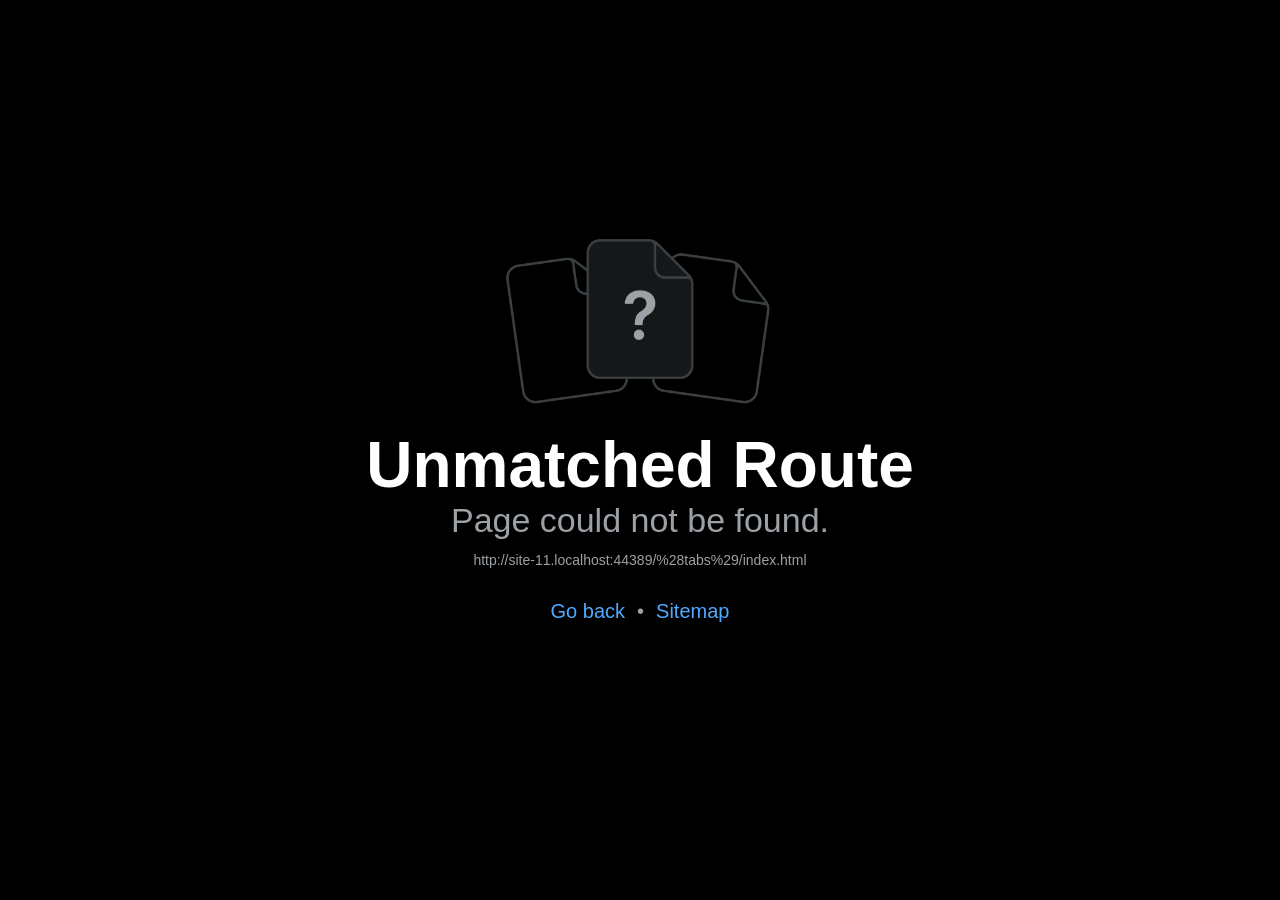
==== commit 6686fd18: "feat: personalize daily lesson recommendation" ====
--- a/(tabs)/index.html
+++ b/(tabs)/index.html
@@ -25,6 +25,7 @@
 .r-1j16mh1{border-bottom-left-radius:100%;border-bottom-right-radius:100%;border-top-left-radius:100%;border-top-right-radius:100%;}
 .r-1jkafct{border-bottom-left-radius:2px;border-bottom-right-radius:2px;border-top-left-radius:2px;border-top-right-radius:2px;}
 .r-1jyn79y{border-bottom-color:rgba(0,150,136,1.00);border-left-color:rgba(0,150,136,1.00);border-right-color:rgba(0,150,136,1.00);border-top-color:rgba(0,150,136,1.00);}
+.r-1m3s8ik{border-bottom-color:rgba(201,217,226,1.00);border-left-color:rgba(201,217,226,1.00);border-right-color:rgba(201,217,226,1.00);border-top-color:rgba(201,217,226,1.00);}
 .r-1mxhqmb{border-bottom-left-radius:11px;border-bottom-right-radius:11px;border-top-left-radius:11px;border-top-right-radius:11px;}
 .r-1oqcu8e{padding:15px;}
 .r-1pcd2l5{padding:20px;}
@@ -135,6 +136,7 @@
 .r-11yh6sk{overflow-x:hidden;}
 .r-120fgm8{color:rgba(30,58,95,1.00);}
 .r-12f6czt{top:17px;}
+.r-12hgva3{color:rgba(64,86,106,1.00);}
 .r-12kfsgm{width:230px;}
 .r-12vffkv>* {pointer-events:auto;}
 .r-12vffkv{pointer-events:none!important;}
@@ -407,6 +409,7 @@
 .r-ipm5af{top:0px;}
 .r-j66t93{height:39px;}
 .r-j6khdo{letter-spacing:0.75px;}
+.r-j7l1bj{background-color:rgba(234,241,246,1.00);}
 .r-jjmaes{max-width:760px;}
 .r-jwli3a{color:rgba(255,255,255,1.00);}
 .r-k1zugi{background-color:rgba(30,58,95,1.00);}
@@ -428,6 +431,7 @@
 .r-majxgm{font-weight:500;}
 .r-mfh4gg{scroll-snap-type:x mandatory;}
 .r-mhe3cw{z-index:10;}
+.r-mltsfz{color:rgba(88,113,139,1.00);}
 .r-mro3nb{background-color:rgba(21,23,24,1.00);}
 .r-n6v787{font-size:13px;}
 .r-o4n3w5{width:23px;}
@@ -497,5 +501,5 @@
 @keyframes r-q67da2{0%{transform:translateX(-100%);}100%{transform:translateX(400%);}}
 @keyframes r-t2lo5v{0%{opacity:1;}100%{opacity:0;}}</style><link rel="icon" href="/favicon.ico"/><script type="module">globalThis.__EXPO_ROUTER_HYDRATE__=true;</script><link rel="preload" href="/_expo/static/css/web-eda0368f8b8b32feeab4e33b8ac0573c.css" as="style">
 <link rel="stylesheet" href="/_expo/static/css/web-eda0368f8b8b32feeab4e33b8ac0573c.css"></head><body><div id="root"><div class="css-g5y9jx r-13awgt0"><!--$--><div class="css-g5y9jx" style="flex:1;--color-primary:#1E3A5F;--color-background:#F7F3E8;--color-surface:#FFFDF8;--color-foreground:#172A3A;--color-muted:#5C6873;--color-border:#DFD8C7;--color-success:#4E8B70;--color-warning:#C4893B;--color-error:#B64D45"><div class="css-g5y9jx r-13awgt0"><div class="css-g5y9jx" style="flex:1"><div style="position:absolute;left:0;right:0;top:0;bottom:0;pointer-events:none;visibility:hidden"></div><div class="css-g5y9jx r-13awgt0"><div class="css-g5y9jx r-13awgt0 r-1p0dtai r-1d2f490 r-u8s1d r-zchlnj r-ipm5af" style="background-color:rgba(242,242,242,1.00);display:flex"><div class="css-g5y9jx r-13awgt0"><div class="css-g5y9jx r-13awgt0"><!--$--><div style="position:absolute;left:0;right:0;top:0;bottom:0;pointer-events:none;visibility:hidden"></div><div class="css-g5y9jx r-13awgt0" style="flex-direction:column"><div class="css-g5y9jx r-13awgt0 r-1udh08x"><div class="css-g5y9jx r-1p0dtai r-1d2f490 r-u8s1d r-zchlnj r-ipm5af" style="z-index:0"><div class="css-g5y9jx r-13awgt0" style="background-color:rgba(242,242,242,1.00)"><div class="css-g5y9jx r-13awgt0"><!--$--><div class="css-g5y9jx flex-1 bg-background"><div class="css-g5y9jx flex-1" style="padding-top:0px;padding-right:0px;padding-bottom:0px;padding-left:0px"><div class="css-g5y9jx flex-1 px-5 pt-4"><div class="css-g5y9jx r-150rngu r-eqz5dr r-16y2uox r-1wbh5a2 r-11yh6sk r-1rnoaur r-agouwx r-2eszeu"><div class="css-g5y9jx r-1kihuf0 r-1wngk81 r-rabhyy r-13qz1uu"><div class="css-g5y9jx"><div class="css-g5y9jx"><div class="css-g5y9jx r-1habvwh r-18u37iz r-1wtj0ep r-1euja1d"><div class="css-g5y9jx"><div dir="auto" class="css-146c3p1 r-p5sgn9 r-1enofrn r-1vr29t4 r-10b5y5f r-11mo1y0">DİL HAFIZASI · GÜN 1</div><div dir="auto" class="css-146c3p1 r-1eigc0a r-1ra0lkn r-1vr29t4 r-icto9i r-zj17g9">Bugün birlikte<!-- -->
-<!-- -->hikâyeye yerleşiyoruz.</div></div><div aria-label="Bugünün dersi" class="css-g5y9jx r-ha6792 r-178xfxk r-cpet4d r-rs99b7 r-1bymd8e r-11f147o r-u4gi5m"><div dir="auto" class="css-146c3p1 r-120fgm8 r-n6v787 r-1vr29t4">Ders 01</div></div></div><div class="css-g5y9jx r-k1zugi r-1fuqb1j r-1yanqmo r-1ivnorr r-1idfib4"><img src="/assets/assets/images/lesson-01-dilek-morning.b05cd7c14155aa615337044a4cfe6379.jpg" alt="Dilek sabah ofise giderken" style="width:100%;height:142px;border-radius:17px;margin-bottom:18px;object-fit:cover;display:block"/><div class="css-g5y9jx r-1awozwy r-18u37iz r-1i71y14"><div class="css-g5y9jx r-1awozwy r-qxf5c7 r-1867qdf r-1iud8zs r-1777fci r-ttb5dx"><div dir="auto" class="css-146c3p1"></div></div><div class="css-g5y9jx r-13awgt0"><div dir="auto" class="css-146c3p1 r-1cthl4e r-1gkfh8e r-1vr29t4 r-1lybf8k r-wr9vkk">DERS 01 · BUGÜNÜN HİKÂYESİ</div><div dir="auto" class="css-146c3p1 r-bnrlny r-cv4lhi r-1vr29t4 r-eaezby">Dilek&#x27;s Busy Wednesday</div><div dir="auto" class="css-146c3p1 r-e3t665 r-1b43r93 r-1bymd8e">Dilek&#x27;in Yoğun Çarşambası</div></div></div><div dir="auto" class="css-146c3p1 r-vlwk3u r-a023e6 r-hbpseb r-evt10r r-1w8rmib">Kısa, gerçekçi ve yetişkin hayatına uygun bir hikâye. Aynı kalıpları duyarak, görerek ve söyleyerek öğren.</div><div class="css-g5y9jx r-18u37iz r-1i71y14 r-117bsoe"><div class="css-g5y9jx r-1awozwy r-18u37iz r-ojf8lh"><div dir="auto" class="css-146c3p1"></div><div dir="auto" class="css-146c3p1 r-e3t665 r-n6v787 r-1kfrs79">10–12 dakika</div></div><div class="css-g5y9jx r-1awozwy r-18u37iz r-ojf8lh"><div dir="auto" class="css-146c3p1"></div><div dir="auto" class="css-146c3p1 r-e3t665 r-n6v787 r-1kfrs79">A1 · Başlangıç</div></div></div><div aria-label="Ders 01 hikâyesini aç" tabindex="0" class="css-g5y9jx r-1loqt21 r-1otgn73" style="opacity:1;transform:scale(1)"><div dir="auto" class="css-146c3p1"></div><div dir="auto" class="css-146c3p1 r-120fgm8 r-ubezar r-1vr29t4">Ders 01&#x27;e başla</div></div></div><div class="css-g5y9jx r-obd0qt r-18u37iz r-1wtj0ep r-6gpygo"><div class="css-g5y9jx"><div dir="auto" class="css-146c3p1 r-1eigc0a r-cv4lhi r-1vr29t4">Ders serisi</div><div dir="auto" class="css-146c3p1 r-188jv37 r-n6v787 r-19qrga8">Günlük Hayat İngilizcesi<!-- --> · Günlük hayatın içinden</div></div><div dir="auto" class="css-146c3p1 r-p5sgn9 r-1b43r93 r-1vr29t4">01 / 12</div></div><div class="css-g5y9jx r-150rngu r-18u37iz r-16y2uox r-1wbh5a2 r-lltvgl r-buy8e9 r-agouwx r-1peese0 r-2psd3c r-2eszeu"><div class="css-g5y9jx r-18u37iz r-1s367qj r-u9wvl5"><div class="css-g5y9jx r-18u37iz"><div aria-label="Ders 01: Dilek&#x27;s Busy Wednesday" tabindex="0" class="css-g5y9jx r-1loqt21 r-1otgn73" style="opacity:1;transform:scale(1)"><div class="css-g5y9jx r-z0g963 r-bnwqim"><img src="/assets/assets/images/lesson-01-dilek-morning.b05cd7c14155aa615337044a4cfe6379.jpg" alt="Dilek&#x27;s Busy Wednesday ders görseli" style="width:100%;height:100%;object-fit:cover;display:block"/><div class="css-g5y9jx r-1awozwy r-k1zugi r-1dzdj1l r-h0d30l r-1777fci r-1t68eob r-25kp3t r-1ezpcd1 r-u8s1d r-1ki14p2"><div dir="auto" class="css-146c3p1 r-bnrlny r-1enofrn r-1vr29t4">01</div></div></div><div class="css-g5y9jx r-kq9wsh"><div dir="auto" class="css-146c3p1 r-p5sgn9 r-10x49cs r-1vr29t4 r-j6khdo r-15zivkp">ŞİMDİ ÇALIŞ</div><div dir="auto" class="css-146c3p1 r-dnmrzs r-1udh08x r-1udbk01 r-3s2u2q r-1iln25a r-1eigc0a r-a023e6 r-1vr29t4">Dilek&#x27;s Busy Wednesday</div><div dir="auto" class="css-146c3p1 r-dnmrzs r-1udh08x r-1udbk01 r-3s2u2q r-1iln25a r-188jv37 r-1enofrn r-19qrga8">Dilek&#x27;in Yoğun Çarşambası</div><div class="css-g5y9jx r-1awozwy r-18u37iz r-580adz r-156q2ks"><div dir="auto" class="css-146c3p1 r-1qwz2zk r-1gkfh8e r-b88u0q r-crtuxi">30 dk</div><div dir="auto" class="css-146c3p1 r-cf2zzh r-1enofrn">·</div><div dir="auto" class="css-146c3p1 r-1udh08x r-1udbk01 r-3s2u2q r-1iln25a r-1qwz2zk r-1gkfh8e r-b88u0q r-crtuxi">must · can · could</div></div><div aria-label="Başlamadın, yüzde 0. İlk adımı at" class="css-g5y9jx r-1rh0n5n r-5kkj8d r-1s2bzr4 r-m611by"><div class="css-g5y9jx r-1awozwy r-18u37iz r-1wtj0ep r-f1odvy"><div class="css-g5y9jx r-1awozwy r-18u37iz r-580adz r-bcqeeo"><div dir="auto" class="css-146c3p1"></div><div dir="auto" class="css-146c3p1 r-woqqw1 r-1ozpbmi r-1vr29t4">Başlamadın</div></div><div dir="auto" class="css-146c3p1 r-1jvg71p r-1ozpbmi r-1vr29t4">0<!-- -->%</div></div><div role="progressbar" class="css-g5y9jx r-y9vy0d r-78vmp4 r-1ozsyd3 r-1udh08x"><div class="css-g5y9jx r-78vmp4 r-1pi2tsx r-h6r2zm r-ctw23k" style="width:0%"></div></div><div dir="auto" class="css-146c3p1 r-dnmrzs r-1udh08x r-1udbk01 r-3s2u2q r-1iln25a r-8977gv r-1ozpbmi r-1g94qm0">İlk adımı at</div></div></div></div></div><div class="css-g5y9jx r-18u37iz"><div aria-label="Ders 02: Ordering a Coffee" tabindex="0" class="css-g5y9jx r-1loqt21 r-1otgn73" style="opacity:1;transform:scale(1)"><div class="css-g5y9jx r-z0g963 r-bnwqim"><img src="/assets/assets/images/lesson-02-coffee-shop.554db54d08fd943123887a1044b63e2a.jpg" alt="Ordering a Coffee ders görseli" style="width:100%;height:100%;object-fit:cover;display:block"/><div class="css-g5y9jx r-1awozwy r-k1zugi r-1dzdj1l r-h0d30l r-1777fci r-1t68eob r-25kp3t r-1ezpcd1 r-u8s1d r-1ki14p2"><div dir="auto" class="css-146c3p1 r-bnrlny r-1enofrn r-1vr29t4">02</div></div></div><div class="css-g5y9jx r-kq9wsh"><div dir="auto" class="css-146c3p1 r-p5sgn9 r-10x49cs r-1vr29t4 r-j6khdo r-15zivkp">ŞİMDİ ÇALIŞ</div><div dir="auto" class="css-146c3p1 r-dnmrzs r-1udh08x r-1udbk01 r-3s2u2q r-1iln25a r-1eigc0a r-a023e6 r-1vr29t4">Ordering a Coffee</div><div dir="auto" class="css-146c3p1 r-dnmrzs r-1udh08x r-1udbk01 r-3s2u2q r-1iln25a r-188jv37 r-1enofrn r-19qrga8">Kahve Siparişi</div><div class="css-g5y9jx r-1awozwy r-18u37iz r-580adz r-156q2ks"><div dir="auto" class="css-146c3p1 r-1qwz2zk r-1gkfh8e r-b88u0q r-crtuxi">30 dk</div><div dir="auto" class="css-146c3p1 r-cf2zzh r-1enofrn">·</div><div dir="auto" class="css-146c3p1 r-1udh08x r-1udbk01 r-3s2u2q r-1iln25a r-1qwz2zk r-1gkfh8e r-b88u0q r-crtuxi">would like · could I have</div></div><div aria-label="Başlamadın, yüzde 0. İlk adımı at" class="css-g5y9jx r-1rh0n5n r-5kkj8d r-1s2bzr4 r-m611by"><div class="css-g5y9jx r-1awozwy r-18u37iz r-1wtj0ep r-f1odvy"><div class="css-g5y9jx r-1awozwy r-18u37iz r-580adz r-bcqeeo"><div dir="auto" class="css-146c3p1"></div><div dir="auto" class="css-146c3p1 r-woqqw1 r-1ozpbmi r-1vr29t4">Başlamadın</div></div><div dir="auto" class="css-146c3p1 r-1jvg71p r-1ozpbmi r-1vr29t4">0<!-- -->%</div></div><div role="progressbar" class="css-g5y9jx r-y9vy0d r-78vmp4 r-1ozsyd3 r-1udh08x"><div class="css-g5y9jx r-78vmp4 r-1pi2tsx r-h6r2zm r-ctw23k" style="width:0%"></div></div><div dir="auto" class="css-146c3p1 r-dnmrzs r-1udh08x r-1udbk01 r-3s2u2q r-1iln25a r-8977gv r-1ozpbmi r-1g94qm0">İlk adımı at</div></div></div></div></div><div class="css-g5y9jx r-18u37iz"><div aria-label="Ders 03: Planning the Weekend" tabindex="0" class="css-g5y9jx r-1loqt21 r-1otgn73" style="opacity:1;transform:scale(1)"><div class="css-g5y9jx r-z0g963 r-bnwqim"><img src="/assets/assets/images/lesson-03-weekend-plan.731b4d2ab659411d5d9d7d083954437f.jpg" alt="Planning the Weekend ders görseli" style="width:100%;height:100%;object-fit:cover;display:block"/><div class="css-g5y9jx r-1awozwy r-k1zugi r-1dzdj1l r-h0d30l r-1777fci r-1t68eob r-25kp3t r-1ezpcd1 r-u8s1d r-1ki14p2"><div dir="auto" class="css-146c3p1 r-bnrlny r-1enofrn r-1vr29t4">03</div></div></div><div class="css-g5y9jx r-kq9wsh"><div dir="auto" class="css-146c3p1 r-p5sgn9 r-10x49cs r-1vr29t4 r-j6khdo r-15zivkp">ŞİMDİ ÇALIŞ</div><div dir="auto" class="css-146c3p1 r-dnmrzs r-1udh08x r-1udbk01 r-3s2u2q r-1iln25a r-1eigc0a r-a023e6 r-1vr29t4">Planning the Weekend</div><div dir="auto" class="css-146c3p1 r-dnmrzs r-1udh08x r-1udbk01 r-3s2u2q r-1iln25a r-188jv37 r-1enofrn r-19qrga8">Hafta Sonu Planı</div><div class="css-g5y9jx r-1awozwy r-18u37iz r-580adz r-156q2ks"><div dir="auto" class="css-146c3p1 r-1qwz2zk r-1gkfh8e r-b88u0q r-crtuxi">30 dk</div><div dir="auto" class="css-146c3p1 r-cf2zzh r-1enofrn">·</div><div dir="auto" class="css-146c3p1 r-1udh08x r-1udbk01 r-3s2u2q r-1iln25a r-1qwz2zk r-1gkfh8e r-b88u0q r-crtuxi">going to · shall we</div></div><div aria-label="Başlamadın, yüzde 0. İlk adımı at" class="css-g5y9jx r-1rh0n5n r-5kkj8d r-1s2bzr4 r-m611by"><div class="css-g5y9jx r-1awozwy r-18u37iz r-1wtj0ep r-f1odvy"><div class="css-g5y9jx r-1awozwy r-18u37iz r-580adz r-bcqeeo"><div dir="auto" class="css-146c3p1"></div><div dir="auto" class="css-146c3p1 r-woqqw1 r-1ozpbmi r-1vr29t4">Başlamadın</div></div><div dir="auto" class="css-146c3p1 r-1jvg71p r-1ozpbmi r-1vr29t4">0<!-- -->%</div></div><div role="progressbar" class="css-g5y9jx r-y9vy0d r-78vmp4 r-1ozsyd3 r-1udh08x"><div class="css-g5y9jx r-78vmp4 r-1pi2tsx r-h6r2zm r-ctw23k" style="width:0%"></div></div><div dir="auto" class="css-146c3p1 r-dnmrzs r-1udh08x r-1udbk01 r-3s2u2q r-1iln25a r-8977gv r-1ozpbmi r-1g94qm0">İlk adımı at</div></div></div></div></div><div class="css-g5y9jx r-18u37iz"><div aria-label="Ders 04: Grocery Shopping" tabindex="0" class="css-g5y9jx r-1loqt21 r-1otgn73" style="opacity:1;transform:scale(1)"><div class="css-g5y9jx r-z0g963 r-bnwqim"><img src="/assets/assets/images/lesson-04-grocery.6b87a74530400f6b083c4813bc4cea4c.jpg" alt="Grocery Shopping ders görseli" style="width:100%;height:100%;object-fit:cover;display:block"/><div class="css-g5y9jx r-1awozwy r-k1zugi r-1dzdj1l r-h0d30l r-1777fci r-1t68eob r-25kp3t r-1ezpcd1 r-u8s1d r-1ki14p2"><div dir="auto" class="css-146c3p1 r-bnrlny r-1enofrn r-1vr29t4">04</div></div></div><div class="css-g5y9jx r-kq9wsh"><div dir="auto" class="css-146c3p1 r-p5sgn9 r-10x49cs r-1vr29t4 r-j6khdo r-15zivkp">ŞİMDİ ÇALIŞ</div><div dir="auto" class="css-146c3p1 r-dnmrzs r-1udh08x r-1udbk01 r-3s2u2q r-1iln25a r-1eigc0a r-a023e6 r-1vr29t4">Grocery Shopping</div><div dir="auto" class="css-146c3p1 r-dnmrzs r-1udh08x r-1udbk01 r-3s2u2q r-1iln25a r-188jv37 r-1enofrn r-19qrga8">Market Alışverişi</div><div class="css-g5y9jx r-1awozwy r-18u37iz r-580adz r-156q2ks"><div dir="auto" class="css-146c3p1 r-1qwz2zk r-1gkfh8e r-b88u0q r-crtuxi">30 dk</div><div dir="auto" class="css-146c3p1 r-cf2zzh r-1enofrn">·</div><div dir="auto" class="css-146c3p1 r-1udh08x r-1udbk01 r-3s2u2q r-1iln25a r-1qwz2zk r-1gkfh8e r-b88u0q r-crtuxi">how much · a kilo of</div></div><div aria-label="Başlamadın, yüzde 0. İlk adımı at" class="css-g5y9jx r-1rh0n5n r-5kkj8d r-1s2bzr4 r-m611by"><div class="css-g5y9jx r-1awozwy r-18u37iz r-1wtj0ep r-f1odvy"><div class="css-g5y9jx r-1awozwy r-18u37iz r-580adz r-bcqeeo"><div dir="auto" class="css-146c3p1"></div><div dir="auto" class="css-146c3p1 r-woqqw1 r-1ozpbmi r-1vr29t4">Başlamadın</div></div><div dir="auto" class="css-146c3p1 r-1jvg71p r-1ozpbmi r-1vr29t4">0<!-- -->%</div></div><div role="progressbar" class="css-g5y9jx r-y9vy0d r-78vmp4 r-1ozsyd3 r-1udh08x"><div class="css-g5y9jx r-78vmp4 r-1pi2tsx r-h6r2zm r-ctw23k" style="width:0%"></div></div><div dir="auto" class="css-146c3p1 r-dnmrzs r-1udh08x r-1udbk01 r-3s2u2q r-1iln25a r-8977gv r-1ozpbmi r-1g94qm0">İlk adımı at</div></div></div></div></div><div class="css-g5y9jx r-18u37iz"><div aria-label="Ders 05: Asking for Directions" tabindex="0" class="css-g5y9jx r-1loqt21 r-1otgn73" style="opacity:1;transform:scale(1)"><div class="css-g5y9jx r-z0g963 r-bnwqim"><img src="/assets/assets/images/lesson-05-directions.0c514e71154fd720d25717215feab38b.jpg" alt="Asking for Directions ders görseli" style="width:100%;height:100%;object-fit:cover;display:block"/><div class="css-g5y9jx r-1awozwy r-k1zugi r-1dzdj1l r-h0d30l r-1777fci r-1t68eob r-25kp3t r-1ezpcd1 r-u8s1d r-1ki14p2"><div dir="auto" class="css-146c3p1 r-bnrlny r-1enofrn r-1vr29t4">05</div></div></div><div class="css-g5y9jx r-kq9wsh"><div dir="auto" class="css-146c3p1 r-p5sgn9 r-10x49cs r-1vr29t4 r-j6khdo r-15zivkp">ŞİMDİ ÇALIŞ</div><div dir="auto" class="css-146c3p1 r-dnmrzs r-1udh08x r-1udbk01 r-3s2u2q r-1iln25a r-1eigc0a r-a023e6 r-1vr29t4">Asking for Directions</div><div dir="auto" class="css-146c3p1 r-dnmrzs r-1udh08x r-1udbk01 r-3s2u2q r-1iln25a r-188jv37 r-1enofrn r-19qrga8">Yol Tarifi Sorma</div><div class="css-g5y9jx r-1awozwy r-18u37iz r-580adz r-156q2ks"><div dir="auto" class="css-146c3p1 r-1qwz2zk r-1gkfh8e r-b88u0q r-crtuxi">30 dk</div><div dir="auto" class="css-146c3p1 r-cf2zzh r-1enofrn">·</div><div dir="auto" class="css-146c3p1 r-1udh08x r-1udbk01 r-3s2u2q r-1iln25a r-1qwz2zk r-1gkfh8e r-b88u0q r-crtuxi">where is · turn left</div></div><div aria-label="Başlamadın, yüzde 0. İlk adımı at" class="css-g5y9jx r-1rh0n5n r-5kkj8d r-1s2bzr4 r-m611by"><div class="css-g5y9jx r-1awozwy r-18u37iz r-1wtj0ep r-f1odvy"><div class="css-g5y9jx r-1awozwy r-18u37iz r-580adz r-bcqeeo"><div dir="auto" class="css-146c3p1"></div><div dir="auto" class="css-146c3p1 r-woqqw1 r-1ozpbmi r-1vr29t4">Başlamadın</div></div><div dir="auto" class="css-146c3p1 r-1jvg71p r-1ozpbmi r-1vr29t4">0<!-- -->%</div></div><div role="progressbar" class="css-g5y9jx r-y9vy0d r-78vmp4 r-1ozsyd3 r-1udh08x"><div class="css-g5y9jx r-78vmp4 r-1pi2tsx r-h6r2zm r-ctw23k" style="width:0%"></div></div><div dir="auto" class="css-146c3p1 r-dnmrzs r-1udh08x r-1udbk01 r-3s2u2q r-1iln25a r-8977gv r-1ozpbmi r-1g94qm0">İlk adımı at</div></div></div></div></div><div class="css-g5y9jx r-18u37iz"><div aria-label="Ders 06: A Doctor&#x27;s Appointment" tabindex="0" class="css-g5y9jx r-1loqt21 r-1otgn73" style="opacity:1;transform:scale(1)"><div class="css-g5y9jx r-z0g963 r-bnwqim"><img src="/assets/assets/images/lesson-06-doctor.2839c94721981bce6d621394c3d19a1c.jpg" alt="A Doctor&#x27;s Appointment ders görseli" style="width:100%;height:100%;object-fit:cover;display:block"/><div class="css-g5y9jx r-1awozwy r-k1zugi r-1dzdj1l r-h0d30l r-1777fci r-1t68eob r-25kp3t r-1ezpcd1 r-u8s1d r-1ki14p2"><div dir="auto" class="css-146c3p1 r-bnrlny r-1enofrn r-1vr29t4">06</div></div></div><div class="css-g5y9jx r-kq9wsh"><div dir="auto" class="css-146c3p1 r-p5sgn9 r-10x49cs r-1vr29t4 r-j6khdo r-15zivkp">ŞİMDİ ÇALIŞ</div><div dir="auto" class="css-146c3p1 r-dnmrzs r-1udh08x r-1udbk01 r-3s2u2q r-1iln25a r-1eigc0a r-a023e6 r-1vr29t4">A Doctor&#x27;s Appointment</div><div dir="auto" class="css-146c3p1 r-dnmrzs r-1udh08x r-1udbk01 r-3s2u2q r-1iln25a r-188jv37 r-1enofrn r-19qrga8">Doktor Randevusu</div><div class="css-g5y9jx r-1awozwy r-18u37iz r-580adz r-156q2ks"><div dir="auto" class="css-146c3p1 r-1qwz2zk r-1gkfh8e r-b88u0q r-crtuxi">30 dk</div><div dir="auto" class="css-146c3p1 r-cf2zzh r-1enofrn">·</div><div dir="auto" class="css-146c3p1 r-1udh08x r-1udbk01 r-3s2u2q r-1iln25a r-1qwz2zk r-1gkfh8e r-b88u0q r-crtuxi">appointment · feel</div></div><div aria-label="Başlamadın, yüzde 0. İlk adımı at" class="css-g5y9jx r-1rh0n5n r-5kkj8d r-1s2bzr4 r-m611by"><div class="css-g5y9jx r-1awozwy r-18u37iz r-1wtj0ep r-f1odvy"><div class="css-g5y9jx r-1awozwy r-18u37iz r-580adz r-bcqeeo"><div dir="auto" class="css-146c3p1"></div><div dir="auto" class="css-146c3p1 r-woqqw1 r-1ozpbmi r-1vr29t4">Başlamadın</div></div><div dir="auto" class="css-146c3p1 r-1jvg71p r-1ozpbmi r-1vr29t4">0<!-- -->%</div></div><div role="progressbar" class="css-g5y9jx r-y9vy0d r-78vmp4 r-1ozsyd3 r-1udh08x"><div class="css-g5y9jx r-78vmp4 r-1pi2tsx r-h6r2zm r-ctw23k" style="width:0%"></div></div><div dir="auto" class="css-146c3p1 r-dnmrzs r-1udh08x r-1udbk01 r-3s2u2q r-1iln25a r-8977gv r-1ozpbmi r-1g94qm0">İlk adımı at</div></div></div></div></div><div class="css-g5y9jx r-18u37iz"><div aria-label="Ders 07: Ordering at a Restaurant" tabindex="0" class="css-g5y9jx r-1loqt21 r-1otgn73" style="opacity:1;transform:scale(1)"><div class="css-g5y9jx r-z0g963 r-bnwqim"><img src="/assets/assets/images/lesson-07-restaurant.2af15961d4d7d42fd241e1a4030fc525.jpg" alt="Ordering at a Restaurant ders görseli" style="width:100%;height:100%;object-fit:cover;display:block"/><div class="css-g5y9jx r-1awozwy r-k1zugi r-1dzdj1l r-h0d30l r-1777fci r-1t68eob r-25kp3t r-1ezpcd1 r-u8s1d r-1ki14p2"><div dir="auto" class="css-146c3p1 r-bnrlny r-1enofrn r-1vr29t4">07</div></div></div><div class="css-g5y9jx r-kq9wsh"><div dir="auto" class="css-146c3p1 r-p5sgn9 r-10x49cs r-1vr29t4 r-j6khdo r-15zivkp">ŞİMDİ ÇALIŞ</div><div dir="auto" class="css-146c3p1 r-dnmrzs r-1udh08x r-1udbk01 r-3s2u2q r-1iln25a r-1eigc0a r-a023e6 r-1vr29t4">Ordering at a Restaurant</div><div dir="auto" class="css-146c3p1 r-dnmrzs r-1udh08x r-1udbk01 r-3s2u2q r-1iln25a r-188jv37 r-1enofrn r-19qrga8">Restoranda Sipariş</div><div class="css-g5y9jx r-1awozwy r-18u37iz r-580adz r-156q2ks"><div dir="auto" class="css-146c3p1 r-1qwz2zk r-1gkfh8e r-b88u0q r-crtuxi">30 dk</div><div dir="auto" class="css-146c3p1 r-cf2zzh r-1enofrn">·</div><div dir="auto" class="css-146c3p1 r-1udh08x r-1udbk01 r-3s2u2q r-1iln25a r-1qwz2zk r-1gkfh8e r-b88u0q r-crtuxi">I’d like · for my main course</div></div><div aria-label="Başlamadın, yüzde 0. İlk adımı at" class="css-g5y9jx r-1rh0n5n r-5kkj8d r-1s2bzr4 r-m611by"><div class="css-g5y9jx r-1awozwy r-18u37iz r-1wtj0ep r-f1odvy"><div class="css-g5y9jx r-1awozwy r-18u37iz r-580adz r-bcqeeo"><div dir="auto" class="css-146c3p1"></div><div dir="auto" class="css-146c3p1 r-woqqw1 r-1ozpbmi r-1vr29t4">Başlamadın</div></div><div dir="auto" class="css-146c3p1 r-1jvg71p r-1ozpbmi r-1vr29t4">0<!-- -->%</div></div><div role="progressbar" class="css-g5y9jx r-y9vy0d r-78vmp4 r-1ozsyd3 r-1udh08x"><div class="css-g5y9jx r-78vmp4 r-1pi2tsx r-h6r2zm r-ctw23k" style="width:0%"></div></div><div dir="auto" class="css-146c3p1 r-dnmrzs r-1udh08x r-1udbk01 r-3s2u2q r-1iln25a r-8977gv r-1ozpbmi r-1g94qm0">İlk adımı at</div></div></div></div></div><div class="css-g5y9jx r-18u37iz"><div aria-label="Ders 08: Booking a Hotel" tabindex="0" class="css-g5y9jx r-1loqt21 r-1otgn73" style="opacity:1;transform:scale(1)"><div class="css-g5y9jx r-z0g963 r-bnwqim"><img src="/assets/assets/images/lesson-08-hotel.17832d103e304c1587d3e724d336a7a9.jpg" alt="Booking a Hotel ders görseli" style="width:100%;height:100%;object-fit:cover;display:block"/><div class="css-g5y9jx r-1awozwy r-k1zugi r-1dzdj1l r-h0d30l r-1777fci r-1t68eob r-25kp3t r-1ezpcd1 r-u8s1d r-1ki14p2"><div dir="auto" class="css-146c3p1 r-bnrlny r-1enofrn r-1vr29t4">08</div></div></div><div class="css-g5y9jx r-kq9wsh"><div dir="auto" class="css-146c3p1 r-p5sgn9 r-10x49cs r-1vr29t4 r-j6khdo r-15zivkp">ŞİMDİ ÇALIŞ</div><div dir="auto" class="css-146c3p1 r-dnmrzs r-1udh08x r-1udbk01 r-3s2u2q r-1iln25a r-1eigc0a r-a023e6 r-1vr29t4">Booking a Hotel</div><div dir="auto" class="css-146c3p1 r-dnmrzs r-1udh08x r-1udbk01 r-3s2u2q r-1iln25a r-188jv37 r-1enofrn r-19qrga8">Otel Rezervasyonu</div><div class="css-g5y9jx r-1awozwy r-18u37iz r-580adz r-156q2ks"><div dir="auto" class="css-146c3p1 r-1qwz2zk r-1gkfh8e r-b88u0q r-crtuxi">30 dk</div><div dir="auto" class="css-146c3p1 r-cf2zzh r-1enofrn">·</div><div dir="auto" class="css-146c3p1 r-1udh08x r-1udbk01 r-3s2u2q r-1iln25a r-1qwz2zk r-1gkfh8e r-b88u0q r-crtuxi">I’d like to book · check in</div></div><div aria-label="Başlamadın, yüzde 0. İlk adımı at" class="css-g5y9jx r-1rh0n5n r-5kkj8d r-1s2bzr4 r-m611by"><div class="css-g5y9jx r-1awozwy r-18u37iz r-1wtj0ep r-f1odvy"><div class="css-g5y9jx r-1awozwy r-18u37iz r-580adz r-bcqeeo"><div dir="auto" class="css-146c3p1"></div><div dir="auto" class="css-146c3p1 r-woqqw1 r-1ozpbmi r-1vr29t4">Başlamadın</div></div><div dir="auto" class="css-146c3p1 r-1jvg71p r-1ozpbmi r-1vr29t4">0<!-- -->%</div></div><div role="progressbar" class="css-g5y9jx r-y9vy0d r-78vmp4 r-1ozsyd3 r-1udh08x"><div class="css-g5y9jx r-78vmp4 r-1pi2tsx r-h6r2zm r-ctw23k" style="width:0%"></div></div><div dir="auto" class="css-146c3p1 r-dnmrzs r-1udh08x r-1udbk01 r-3s2u2q r-1iln25a r-8977gv r-1ozpbmi r-1g94qm0">İlk adımı at</div></div></div></div></div><div class="css-g5y9jx r-18u37iz"><div aria-label="Ders 09: A Job Interview" tabindex="0" class="css-g5y9jx r-1loqt21 r-1otgn73" style="opacity:1;transform:scale(1)"><div class="css-g5y9jx r-z0g963 r-bnwqim"><img src="/assets/assets/images/lesson-09-interview.af9070ac4f743cb7068133c457112532.jpg" alt="A Job Interview ders görseli" style="width:100%;height:100%;object-fit:cover;display:block"/><div class="css-g5y9jx r-1awozwy r-k1zugi r-1dzdj1l r-h0d30l r-1777fci r-1t68eob r-25kp3t r-1ezpcd1 r-u8s1d r-1ki14p2"><div dir="auto" class="css-146c3p1 r-bnrlny r-1enofrn r-1vr29t4">09</div></div></div><div class="css-g5y9jx r-kq9wsh"><div dir="auto" class="css-146c3p1 r-p5sgn9 r-10x49cs r-1vr29t4 r-j6khdo r-15zivkp">ŞİMDİ ÇALIŞ</div><div dir="auto" class="css-146c3p1 r-dnmrzs r-1udh08x r-1udbk01 r-3s2u2q r-1iln25a r-1eigc0a r-a023e6 r-1vr29t4">A Job Interview</div><div dir="auto" class="css-146c3p1 r-dnmrzs r-1udh08x r-1udbk01 r-3s2u2q r-1iln25a r-188jv37 r-1enofrn r-19qrga8">İş Görüşmesi</div><div class="css-g5y9jx r-1awozwy r-18u37iz r-580adz r-156q2ks"><div dir="auto" class="css-146c3p1 r-1qwz2zk r-1gkfh8e r-b88u0q r-crtuxi">30 dk</div><div dir="auto" class="css-146c3p1 r-cf2zzh r-1enofrn">·</div><div dir="auto" class="css-146c3p1 r-1udh08x r-1udbk01 r-3s2u2q r-1iln25a r-1qwz2zk r-1gkfh8e r-b88u0q r-crtuxi">experience · strengths</div></div><div aria-label="Başlamadın, yüzde 0. İlk adımı at" class="css-g5y9jx r-1rh0n5n r-5kkj8d r-1s2bzr4 r-m611by"><div class="css-g5y9jx r-1awozwy r-18u37iz r-1wtj0ep r-f1odvy"><div class="css-g5y9jx r-1awozwy r-18u37iz r-580adz r-bcqeeo"><div dir="auto" class="css-146c3p1"></div><div dir="auto" class="css-146c3p1 r-woqqw1 r-1ozpbmi r-1vr29t4">Başlamadın</div></div><div dir="auto" class="css-146c3p1 r-1jvg71p r-1ozpbmi r-1vr29t4">0<!-- -->%</div></div><div role="progressbar" class="css-g5y9jx r-y9vy0d r-78vmp4 r-1ozsyd3 r-1udh08x"><div class="css-g5y9jx r-78vmp4 r-1pi2tsx r-h6r2zm r-ctw23k" style="width:0%"></div></div><div dir="auto" class="css-146c3p1 r-dnmrzs r-1udh08x r-1udbk01 r-3s2u2q r-1iln25a r-8977gv r-1ozpbmi r-1g94qm0">İlk adımı at</div></div></div></div></div><div class="css-g5y9jx r-18u37iz"><div aria-label="Ders 10: Airport Check-in" tabindex="0" class="css-g5y9jx r-1loqt21 r-1otgn73" style="opacity:1;transform:scale(1)"><div class="css-g5y9jx r-z0g963 r-bnwqim"><img src="/assets/assets/images/lesson-10-airport.84a14df3d25e272f2972a3d37e5bb9f4.jpg" alt="Airport Check-in ders görseli" style="width:100%;height:100%;object-fit:cover;display:block"/><div class="css-g5y9jx r-1awozwy r-k1zugi r-1dzdj1l r-h0d30l r-1777fci r-1t68eob r-25kp3t r-1ezpcd1 r-u8s1d r-1ki14p2"><div dir="auto" class="css-146c3p1 r-bnrlny r-1enofrn r-1vr29t4">10</div></div></div><div class="css-g5y9jx r-kq9wsh"><div dir="auto" class="css-146c3p1 r-p5sgn9 r-10x49cs r-1vr29t4 r-j6khdo r-15zivkp">ŞİMDİ ÇALIŞ</div><div dir="auto" class="css-146c3p1 r-dnmrzs r-1udh08x r-1udbk01 r-3s2u2q r-1iln25a r-1eigc0a r-a023e6 r-1vr29t4">Airport Check-in</div><div dir="auto" class="css-146c3p1 r-dnmrzs r-1udh08x r-1udbk01 r-3s2u2q r-1iln25a r-188jv37 r-1enofrn r-19qrga8">Havaalanında Check-in</div><div class="css-g5y9jx r-1awozwy r-18u37iz r-580adz r-156q2ks"><div dir="auto" class="css-146c3p1 r-1qwz2zk r-1gkfh8e r-b88u0q r-crtuxi">30 dk</div><div dir="auto" class="css-146c3p1 r-cf2zzh r-1enofrn">·</div><div dir="auto" class="css-146c3p1 r-1udh08x r-1udbk01 r-3s2u2q r-1iln25a r-1qwz2zk r-1gkfh8e r-b88u0q r-crtuxi">passport · boarding pass</div></div><div aria-label="Başlamadın, yüzde 0. İlk adımı at" class="css-g5y9jx r-1rh0n5n r-5kkj8d r-1s2bzr4 r-m611by"><div class="css-g5y9jx r-1awozwy r-18u37iz r-1wtj0ep r-f1odvy"><div class="css-g5y9jx r-1awozwy r-18u37iz r-580adz r-bcqeeo"><div dir="auto" class="css-146c3p1"></div><div dir="auto" class="css-146c3p1 r-woqqw1 r-1ozpbmi r-1vr29t4">Başlamadın</div></div><div dir="auto" class="css-146c3p1 r-1jvg71p r-1ozpbmi r-1vr29t4">0<!-- -->%</div></div><div role="progressbar" class="css-g5y9jx r-y9vy0d r-78vmp4 r-1ozsyd3 r-1udh08x"><div class="css-g5y9jx r-78vmp4 r-1pi2tsx r-h6r2zm r-ctw23k" style="width:0%"></div></div><div dir="auto" class="css-146c3p1 r-dnmrzs r-1udh08x r-1udbk01 r-3s2u2q r-1iln25a r-8977gv r-1ozpbmi r-1g94qm0">İlk adımı at</div></div></div></div></div><div class="css-g5y9jx" style="width:0px"></div></div></div><div class="css-g5y9jx r-obd0qt r-18u37iz r-1wtj0ep r-dr54s0"><div class="css-g5y9jx"><div dir="auto" class="css-146c3p1 r-1eigc0a r-cv4lhi r-1vr29t4">Ders 01&#x27;in akışı</div><div dir="auto" class="css-146c3p1 r-188jv37 r-n6v787 r-19qrga8">30 dakika · Küçük adımlar, kalıcı izler</div></div><div dir="auto" class="css-146c3p1 r-1qwz2zk r-a023e6 r-1vr29t4">30 dk</div></div></div></div><div class="css-g5y9jx"><div class="css-g5y9jx r-1awozwy r-ha6792 r-28v0o6 r-5t7aoe r-rs99b7 r-18u37iz r-15d164r r-1slz7xr"><div class="css-g5y9jx r-1awozwy r-1ylenci r-1iud8zs r-1777fci r-1hbzrj0 r-ttb5dx" style="background-color:rgba(230,200,138,1.00)"><div dir="auto" class="css-146c3p1 r-1eigc0a r-n6v787 r-1vr29t4">5 dk</div></div><div class="css-g5y9jx r-13awgt0"><div dir="auto" class="css-146c3p1 r-1eigc0a r-ubezar r-1vr29t4 r-wr9vkk">Dinle ve alış</div><div dir="auto" class="css-146c3p1 r-188jv37 r-n6v787 r-14yzgew r-1hvjb8t">Hikâyeyi yavaşça dinle. Ezberlemeye çalışma.</div></div><div class="css-g5y9jx r-obd0qt r-1iww7jx"><div dir="auto" class="css-146c3p1 r-17rv8b6 r-1enofrn r-1vr29t4">01</div></div></div></div><div class="css-g5y9jx"><div class="css-g5y9jx r-1awozwy r-ha6792 r-28v0o6 r-5t7aoe r-rs99b7 r-18u37iz r-15d164r r-1slz7xr"><div class="css-g5y9jx r-1awozwy r-1ylenci r-1iud8zs r-1777fci r-1hbzrj0 r-ttb5dx" style="background-color:rgba(169,210,193,1.00)"><div dir="auto" class="css-146c3p1 r-1eigc0a r-n6v787 r-1vr29t4">5 dk</div></div><div class="css-g5y9jx r-13awgt0"><div dir="auto" class="css-146c3p1 r-1eigc0a r-ubezar r-1vr29t4 r-wr9vkk">3 kelime seç</div><div dir="auto" class="css-146c3p1 r-188jv37 r-n6v787 r-14yzgew r-1hvjb8t">Bugün can, must ve could kalıplarını fark et.</div></div><div class="css-g5y9jx r-obd0qt r-1iww7jx"><div dir="auto" class="css-146c3p1 r-17rv8b6 r-1enofrn r-1vr29t4">02</div></div></div></div><div class="css-g5y9jx"><div class="css-g5y9jx r-1awozwy r-ha6792 r-28v0o6 r-5t7aoe r-rs99b7 r-18u37iz r-15d164r r-1slz7xr"><div class="css-g5y9jx r-1awozwy r-1ylenci r-1iud8zs r-1777fci r-1hbzrj0 r-ttb5dx" style="background-color:rgba(232,174,154,1.00)"><div dir="auto" class="css-146c3p1 r-1eigc0a r-n6v787 r-1vr29t4">10 dk</div></div><div class="css-g5y9jx r-13awgt0"><div dir="auto" class="css-146c3p1 r-1eigc0a r-ubezar r-1vr29t4 r-wr9vkk">Sesli tekrar et</div><div dir="auto" class="css-146c3p1 r-188jv37 r-n6v787 r-14yzgew r-1hvjb8t">Cümleleri önce kısa parçalar, sonra bütün hâlinde söyle.</div></div><div class="css-g5y9jx r-obd0qt r-1iww7jx"><div dir="auto" class="css-146c3p1 r-17rv8b6 r-1enofrn r-1vr29t4">03</div></div></div></div><div class="css-g5y9jx"><div class="css-g5y9jx r-1awozwy r-ha6792 r-28v0o6 r-5t7aoe r-rs99b7 r-18u37iz r-15d164r r-1slz7xr"><div class="css-g5y9jx r-1awozwy r-1ylenci r-1iud8zs r-1777fci r-1hbzrj0 r-ttb5dx" style="background-color:rgba(183,200,219,1.00)"><div dir="auto" class="css-146c3p1 r-1eigc0a r-n6v787 r-1vr29t4">5 dk</div></div><div class="css-g5y9jx r-13awgt0"><div dir="auto" class="css-146c3p1 r-1eigc0a r-ubezar r-1vr29t4 r-wr9vkk">Kalıbı yakala</div><div dir="auto" class="css-146c3p1 r-188jv37 r-n6v787 r-14yzgew r-1hvjb8t">Could you help me, please? cümlesini üç kez söyle.</div></div><div class="css-g5y9jx r-obd0qt r-1iww7jx"><div dir="auto" class="css-146c3p1 r-17rv8b6 r-1enofrn r-1vr29t4">04</div></div></div></div><div class="css-g5y9jx"><div class="css-g5y9jx r-1awozwy r-ha6792 r-28v0o6 r-5t7aoe r-rs99b7 r-18u37iz r-15d164r r-1slz7xr"><div class="css-g5y9jx r-1awozwy r-1ylenci r-1iud8zs r-1777fci r-1hbzrj0 r-ttb5dx" style="background-color:rgba(169,210,193,1.00)"><div dir="auto" class="css-146c3p1 r-1eigc0a r-n6v787 r-1vr29t4">5 dk</div></div><div class="css-g5y9jx r-13awgt0"><div dir="auto" class="css-146c3p1 r-1eigc0a r-ubezar r-1vr29t4 r-wr9vkk">Geri çağır</div><div dir="auto" class="css-146c3p1 r-188jv37 r-n6v787 r-14yzgew r-1hvjb8t">Hikâyeyi kapatıp bir cümleyi Türkçeden hatırlamaya çalış.</div></div><div class="css-g5y9jx r-obd0qt r-1iww7jx"><div dir="auto" class="css-146c3p1 r-17rv8b6 r-1enofrn r-1vr29t4">05</div></div></div></div><div class="css-g5y9jx"><div class="css-g5y9jx r-1awozwy r-1xls1k r-6ncur5 r-18u37iz r-1s2bzr4 r-nsbfu8"><div class="css-g5y9jx r-1awozwy r-x2hv0h r-t23y2h r-ur6pnr r-1777fci r-1a11zyx r-1mhb1uw"><div dir="auto" class="css-146c3p1"></div></div><div class="css-g5y9jx r-13awgt0"><div dir="auto" class="css-146c3p1 r-ltgbil r-a023e6 r-1vr29t4 r-wr9vkk">Ders değil, tanışıklık</div><div dir="auto" class="css-146c3p1 r-1fzfs24 r-1grwqd5 r-5fcqz0">Aynı hikâyeye birkaç gün dönmek, cümlelerin kulağına yerleşmesini sağlar.</div></div><div aria-label="Ders 01 hafıza aşamalarını aç" tabindex="0" class="css-g5y9jx r-1loqt21 r-1otgn73" style="opacity:1;transform:scale(1)"><div dir="auto" class="css-146c3p1"></div></div></div></div></div></div></div></div></div><!--/$--></div></div></div></div><div class="css-g5y9jx r-1p0dtai r-zchlnj r-1d2f490" style="pointer-events:auto;border-right-color:rgba(216,216,216,1.00);border-bottom-color:rgba(216,216,216,1.00);border-left-color:rgba(216,216,216,1.00);padding-right:0px;padding-left:0px;padding-top:8px;padding-bottom:12px;height:70px;background-color:rgba(247,243,232,1.00);border-top-color:rgba(223,216,199,1.00);border-top-width:1px;transform:translateY(0px)"><div class="css-g5y9jx r-1p0dtai r-1d2f490 r-u8s1d r-zchlnj r-ipm5af r-633pao"></div><div role="tablist" class="css-g5y9jx r-13awgt0 r-18u37iz"><div class="css-g5y9jx r-13awgt0" style="border-top-left-radius:0px;border-top-right-radius:0px;border-bottom-right-radius:0px;border-bottom-left-radius:0px;overflow-x:visible;overflow-y:visible"><a href="/" role="tab" aria-selected="true" tabindex="0" class="css-g5y9jx r-1otgn73 r-1awozwy r-1onu96p r-eqz5dr r-1h0z5md r-1uu6nss" style="cursor:pointer;flex:1;background-color:rgba(0,0,0,0.00);border-top-left-radius:0px;border-top-right-radius:0px;border-bottom-right-radius:0px;border-bottom-left-radius:0px;opacity:1"><div class="css-g5y9jx r-h0d30l r-726pan"><div class="css-g5y9jx r-1awozwy r-1kihuf0 r-1pi2tsx r-1777fci r-u8s1d r-13qz1uu" style="opacity:1;min-width:25px"><div dir="auto" class="css-146c3p1"></div></div><div class="css-g5y9jx r-1awozwy r-1kihuf0 r-1pi2tsx r-1777fci r-u8s1d r-13qz1uu" style="opacity:0"><div dir="auto" class="css-146c3p1"></div></div></div><div dir="auto" class="css-146c3p1 r-dnmrzs r-1udh08x r-1udbk01 r-3s2u2q r-1iln25a r-1niwhzg r-q4m81j" style="color:rgba(30,58,95,1.00);font-family:system-ui, &quot;Segoe UI&quot;, Roboto, Helvetica, Arial, sans-serif, &quot;Apple Color Emoji&quot;, &quot;Segoe UI Emoji&quot;, &quot;Segoe UI Symbol&quot;;font-size:12px;font-weight:600">Bugün</div></a></div><div class="css-g5y9jx r-13awgt0" style="border-top-left-radius:0px;border-top-right-radius:0px;border-bottom-right-radius:0px;border-bottom-left-radius:0px;overflow-x:visible;overflow-y:visible"><a href="/stories" role="tab" aria-selected="false" tabindex="0" class="css-g5y9jx r-1otgn73 r-1awozwy r-1onu96p r-eqz5dr r-1h0z5md r-1uu6nss" style="cursor:pointer;flex:1;background-color:rgba(0,0,0,0.00);border-top-left-radius:0px;border-top-right-radius:0px;border-bottom-right-radius:0px;border-bottom-left-radius:0px;opacity:1"><div class="css-g5y9jx r-h0d30l r-726pan"><div class="css-g5y9jx r-1awozwy r-1kihuf0 r-1pi2tsx r-1777fci r-u8s1d r-13qz1uu" style="opacity:0;min-width:25px"><div dir="auto" class="css-146c3p1"></div></div><div class="css-g5y9jx r-1awozwy r-1kihuf0 r-1pi2tsx r-1777fci r-u8s1d r-13qz1uu" style="opacity:1"><div dir="auto" class="css-146c3p1"></div></div></div><div dir="auto" class="css-146c3p1 r-dnmrzs r-1udh08x r-1udbk01 r-3s2u2q r-1iln25a r-1niwhzg r-q4m81j" style="color:rgba(92,104,115,1.00);font-family:system-ui, &quot;Segoe UI&quot;, Roboto, Helvetica, Arial, sans-serif, &quot;Apple Color Emoji&quot;, &quot;Segoe UI Emoji&quot;, &quot;Segoe UI Symbol&quot;;font-size:12px;font-weight:600">Hikâyeler</div></a></div><div class="css-g5y9jx r-13awgt0" style="border-top-left-radius:0px;border-top-right-radius:0px;border-bottom-right-radius:0px;border-bottom-left-radius:0px;overflow-x:visible;overflow-y:visible"><a href="/memory" role="tab" aria-selected="false" tabindex="0" class="css-g5y9jx r-1otgn73 r-1awozwy r-1onu96p r-eqz5dr r-1h0z5md r-1uu6nss" style="cursor:pointer;flex:1;background-color:rgba(0,0,0,0.00);border-top-left-radius:0px;border-top-right-radius:0px;border-bottom-right-radius:0px;border-bottom-left-radius:0px;opacity:1"><div class="css-g5y9jx r-h0d30l r-726pan"><div class="css-g5y9jx r-1awozwy r-1kihuf0 r-1pi2tsx r-1777fci r-u8s1d r-13qz1uu" style="opacity:0;min-width:25px"><div dir="auto" class="css-146c3p1"></div></div><div class="css-g5y9jx r-1awozwy r-1kihuf0 r-1pi2tsx r-1777fci r-u8s1d r-13qz1uu" style="opacity:1"><div dir="auto" class="css-146c3p1"></div></div></div><div dir="auto" class="css-146c3p1 r-dnmrzs r-1udh08x r-1udbk01 r-3s2u2q r-1iln25a r-1niwhzg r-q4m81j" style="color:rgba(92,104,115,1.00);font-family:system-ui, &quot;Segoe UI&quot;, Roboto, Helvetica, Arial, sans-serif, &quot;Apple Color Emoji&quot;, &quot;Segoe UI Emoji&quot;, &quot;Segoe UI Symbol&quot;;font-size:12px;font-weight:600">Hafıza</div></a></div><div class="css-g5y9jx r-13awgt0" style="border-top-left-radius:0px;border-top-right-radius:0px;border-bottom-right-radius:0px;border-bottom-left-radius:0px;overflow-x:visible;overflow-y:visible"><a href="/profile" role="tab" aria-selected="false" tabindex="0" class="css-g5y9jx r-1otgn73 r-1awozwy r-1onu96p r-eqz5dr r-1h0z5md r-1uu6nss" style="cursor:pointer;flex:1;background-color:rgba(0,0,0,0.00);border-top-left-radius:0px;border-top-right-radius:0px;border-bottom-right-radius:0px;border-bottom-left-radius:0px;opacity:1"><div class="css-g5y9jx r-h0d30l r-726pan"><div class="css-g5y9jx r-1awozwy r-1kihuf0 r-1pi2tsx r-1777fci r-u8s1d r-13qz1uu" style="opacity:0;min-width:25px"><div dir="auto" class="css-146c3p1"></div></div><div class="css-g5y9jx r-1awozwy r-1kihuf0 r-1pi2tsx r-1777fci r-u8s1d r-13qz1uu" style="opacity:1"><div dir="auto" class="css-146c3p1"></div></div></div><div dir="auto" class="css-146c3p1 r-dnmrzs r-1udh08x r-1udbk01 r-3s2u2q r-1iln25a r-1niwhzg r-q4m81j" style="color:rgba(92,104,115,1.00);font-family:system-ui, &quot;Segoe UI&quot;, Roboto, Helvetica, Arial, sans-serif, &quot;Apple Color Emoji&quot;, &quot;Segoe UI Emoji&quot;, &quot;Segoe UI Symbol&quot;;font-size:12px;font-weight:600">Profil</div></a></div><div class="css-g5y9jx r-13awgt0" style="border-top-left-radius:0px;border-top-right-radius:0px;border-bottom-right-radius:0px;border-bottom-left-radius:0px;overflow-x:visible;overflow-y:visible"><a href="/resources" role="tab" aria-selected="false" tabindex="0" class="css-g5y9jx r-1otgn73 r-1awozwy r-1onu96p r-eqz5dr r-1h0z5md r-1uu6nss" style="cursor:pointer;flex:1;background-color:rgba(0,0,0,0.00);border-top-left-radius:0px;border-top-right-radius:0px;border-bottom-right-radius:0px;border-bottom-left-radius:0px;opacity:1"><div class="css-g5y9jx r-h0d30l r-726pan"><div class="css-g5y9jx r-1awozwy r-1kihuf0 r-1pi2tsx r-1777fci r-u8s1d r-13qz1uu" style="opacity:0;min-width:25px"><div dir="auto" class="css-146c3p1"></div></div><div class="css-g5y9jx r-1awozwy r-1kihuf0 r-1pi2tsx r-1777fci r-u8s1d r-13qz1uu" style="opacity:1"><div dir="auto" class="css-146c3p1"></div></div></div><div dir="auto" class="css-146c3p1 r-dnmrzs r-1udh08x r-1udbk01 r-3s2u2q r-1iln25a r-1niwhzg r-q4m81j" style="color:rgba(92,104,115,1.00);font-family:system-ui, &quot;Segoe UI&quot;, Roboto, Helvetica, Arial, sans-serif, &quot;Apple Color Emoji&quot;, &quot;Segoe UI Emoji&quot;, &quot;Segoe UI Symbol&quot;;font-size:12px;font-weight:600">Kaynaklar</div></a></div></div></div></div><!--/$--></div></div></div></div></div></div></div><!--/$--></div></div><script src="/_expo/static/js/web/entry-52cc3feaca9acd95c1bfbb31c8d065c4.js" defer></script>
+<!-- -->hikâyeye yerleşiyoruz.</div></div><div aria-label="Bugünün dersi" class="css-g5y9jx r-ha6792 r-178xfxk r-cpet4d r-rs99b7 r-1bymd8e r-11f147o r-u4gi5m"><div dir="auto" class="css-146c3p1 r-120fgm8 r-n6v787 r-1vr29t4">Ders 01</div></div></div><div class="css-g5y9jx r-k1zugi r-1fuqb1j r-1yanqmo r-1ivnorr r-1idfib4"><img src="/assets/assets/images/lesson-01-dilek-morning.b05cd7c14155aa615337044a4cfe6379.jpg" alt="Dilek sabah ofise giderken" style="width:100%;height:142px;border-radius:17px;margin-bottom:18px;object-fit:cover;display:block"/><div class="css-g5y9jx r-1awozwy r-18u37iz r-1i71y14"><div class="css-g5y9jx r-1awozwy r-qxf5c7 r-1867qdf r-1iud8zs r-1777fci r-ttb5dx"><div dir="auto" class="css-146c3p1"></div></div><div class="css-g5y9jx r-13awgt0"><div dir="auto" class="css-146c3p1 r-1cthl4e r-1gkfh8e r-1vr29t4 r-1lybf8k r-wr9vkk">DERS 01 · BUGÜNÜN HİKÂYESİ</div><div dir="auto" class="css-146c3p1 r-bnrlny r-cv4lhi r-1vr29t4 r-eaezby">Dilek&#x27;s Busy Wednesday</div><div dir="auto" class="css-146c3p1 r-e3t665 r-1b43r93 r-1bymd8e">Dilek&#x27;in Yoğun Çarşambası</div></div></div><div dir="auto" class="css-146c3p1 r-vlwk3u r-a023e6 r-hbpseb r-evt10r r-1w8rmib">Kısa, gerçekçi ve yetişkin hayatına uygun bir hikâye. Aynı kalıpları duyarak, görerek ve söyleyerek öğren.</div><div class="css-g5y9jx r-18u37iz r-1i71y14 r-117bsoe"><div class="css-g5y9jx r-1awozwy r-18u37iz r-ojf8lh"><div dir="auto" class="css-146c3p1"></div><div dir="auto" class="css-146c3p1 r-e3t665 r-n6v787 r-1kfrs79">10–12 dakika</div></div><div class="css-g5y9jx r-1awozwy r-18u37iz r-ojf8lh"><div dir="auto" class="css-146c3p1"></div><div dir="auto" class="css-146c3p1 r-e3t665 r-n6v787 r-1kfrs79">A1 · Başlangıç</div></div></div><div aria-label="Ders 01 hikâyesini aç" tabindex="0" class="css-g5y9jx r-1loqt21 r-1otgn73" style="opacity:1;transform:scale(1)"><div dir="auto" class="css-146c3p1"></div><div dir="auto" class="css-146c3p1 r-120fgm8 r-ubezar r-1vr29t4">Ders 01&#x27;e başla</div></div></div><div class="css-g5y9jx r-obd0qt r-18u37iz r-1wtj0ep r-6gpygo"><div class="css-g5y9jx"><div dir="auto" class="css-146c3p1 r-1eigc0a r-cv4lhi r-1vr29t4">Ders serisi</div><div dir="auto" class="css-146c3p1 r-188jv37 r-n6v787 r-19qrga8">Günlük Hayat İngilizcesi<!-- --> · Günlük hayatın içinden</div></div><div dir="auto" class="css-146c3p1 r-p5sgn9 r-1b43r93 r-1vr29t4">01 / 12</div></div><div class="css-g5y9jx r-150rngu r-18u37iz r-16y2uox r-1wbh5a2 r-lltvgl r-buy8e9 r-agouwx r-1peese0 r-2psd3c r-2eszeu"><div class="css-g5y9jx r-18u37iz r-1s367qj r-u9wvl5"><div class="css-g5y9jx r-18u37iz"><div aria-label="Ders 01: Dilek&#x27;s Busy Wednesday" tabindex="0" class="css-g5y9jx r-1loqt21 r-1otgn73" style="opacity:1;transform:scale(1)"><div class="css-g5y9jx r-z0g963 r-bnwqim"><img src="/assets/assets/images/lesson-01-dilek-morning.b05cd7c14155aa615337044a4cfe6379.jpg" alt="Dilek&#x27;s Busy Wednesday ders görseli" style="width:100%;height:100%;object-fit:cover;display:block"/><div class="css-g5y9jx r-1awozwy r-k1zugi r-1dzdj1l r-h0d30l r-1777fci r-1t68eob r-25kp3t r-1ezpcd1 r-u8s1d r-1ki14p2"><div dir="auto" class="css-146c3p1 r-bnrlny r-1enofrn r-1vr29t4">01</div></div></div><div class="css-g5y9jx r-kq9wsh"><div dir="auto" class="css-146c3p1 r-p5sgn9 r-10x49cs r-1vr29t4 r-j6khdo r-15zivkp">ŞİMDİ ÇALIŞ</div><div dir="auto" class="css-146c3p1 r-dnmrzs r-1udh08x r-1udbk01 r-3s2u2q r-1iln25a r-1eigc0a r-a023e6 r-1vr29t4">Dilek&#x27;s Busy Wednesday</div><div dir="auto" class="css-146c3p1 r-dnmrzs r-1udh08x r-1udbk01 r-3s2u2q r-1iln25a r-188jv37 r-1enofrn r-19qrga8">Dilek&#x27;in Yoğun Çarşambası</div><div class="css-g5y9jx r-1awozwy r-18u37iz r-580adz r-156q2ks"><div dir="auto" class="css-146c3p1 r-1qwz2zk r-1gkfh8e r-b88u0q r-crtuxi">30 dk</div><div dir="auto" class="css-146c3p1 r-cf2zzh r-1enofrn">·</div><div dir="auto" class="css-146c3p1 r-1udh08x r-1udbk01 r-3s2u2q r-1iln25a r-1qwz2zk r-1gkfh8e r-b88u0q r-crtuxi">must · can · could</div></div><div aria-label="Başlamadın, yüzde 0. İlk adımı at" class="css-g5y9jx r-1rh0n5n r-5kkj8d r-1s2bzr4 r-m611by"><div class="css-g5y9jx r-1awozwy r-18u37iz r-1wtj0ep r-f1odvy"><div class="css-g5y9jx r-1awozwy r-18u37iz r-580adz r-bcqeeo"><div dir="auto" class="css-146c3p1"></div><div dir="auto" class="css-146c3p1 r-woqqw1 r-1ozpbmi r-1vr29t4">Başlamadın</div></div><div dir="auto" class="css-146c3p1 r-1jvg71p r-1ozpbmi r-1vr29t4">0<!-- -->%</div></div><div role="progressbar" class="css-g5y9jx r-y9vy0d r-78vmp4 r-1ozsyd3 r-1udh08x"><div class="css-g5y9jx r-78vmp4 r-1pi2tsx r-h6r2zm r-ctw23k" style="width:0%"></div></div><div dir="auto" class="css-146c3p1 r-dnmrzs r-1udh08x r-1udbk01 r-3s2u2q r-1iln25a r-8977gv r-1ozpbmi r-1g94qm0">İlk adımı at</div></div></div></div></div><div class="css-g5y9jx r-18u37iz"><div aria-label="Ders 02: Ordering a Coffee" tabindex="0" class="css-g5y9jx r-1loqt21 r-1otgn73" style="opacity:1;transform:scale(1)"><div class="css-g5y9jx r-z0g963 r-bnwqim"><img src="/assets/assets/images/lesson-02-coffee-shop.554db54d08fd943123887a1044b63e2a.jpg" alt="Ordering a Coffee ders görseli" style="width:100%;height:100%;object-fit:cover;display:block"/><div class="css-g5y9jx r-1awozwy r-k1zugi r-1dzdj1l r-h0d30l r-1777fci r-1t68eob r-25kp3t r-1ezpcd1 r-u8s1d r-1ki14p2"><div dir="auto" class="css-146c3p1 r-bnrlny r-1enofrn r-1vr29t4">02</div></div></div><div class="css-g5y9jx r-kq9wsh"><div dir="auto" class="css-146c3p1 r-p5sgn9 r-10x49cs r-1vr29t4 r-j6khdo r-15zivkp">ŞİMDİ ÇALIŞ</div><div dir="auto" class="css-146c3p1 r-dnmrzs r-1udh08x r-1udbk01 r-3s2u2q r-1iln25a r-1eigc0a r-a023e6 r-1vr29t4">Ordering a Coffee</div><div dir="auto" class="css-146c3p1 r-dnmrzs r-1udh08x r-1udbk01 r-3s2u2q r-1iln25a r-188jv37 r-1enofrn r-19qrga8">Kahve Siparişi</div><div class="css-g5y9jx r-1awozwy r-18u37iz r-580adz r-156q2ks"><div dir="auto" class="css-146c3p1 r-1qwz2zk r-1gkfh8e r-b88u0q r-crtuxi">30 dk</div><div dir="auto" class="css-146c3p1 r-cf2zzh r-1enofrn">·</div><div dir="auto" class="css-146c3p1 r-1udh08x r-1udbk01 r-3s2u2q r-1iln25a r-1qwz2zk r-1gkfh8e r-b88u0q r-crtuxi">would like · could I have</div></div><div aria-label="Başlamadın, yüzde 0. İlk adımı at" class="css-g5y9jx r-1rh0n5n r-5kkj8d r-1s2bzr4 r-m611by"><div class="css-g5y9jx r-1awozwy r-18u37iz r-1wtj0ep r-f1odvy"><div class="css-g5y9jx r-1awozwy r-18u37iz r-580adz r-bcqeeo"><div dir="auto" class="css-146c3p1"></div><div dir="auto" class="css-146c3p1 r-woqqw1 r-1ozpbmi r-1vr29t4">Başlamadın</div></div><div dir="auto" class="css-146c3p1 r-1jvg71p r-1ozpbmi r-1vr29t4">0<!-- -->%</div></div><div role="progressbar" class="css-g5y9jx r-y9vy0d r-78vmp4 r-1ozsyd3 r-1udh08x"><div class="css-g5y9jx r-78vmp4 r-1pi2tsx r-h6r2zm r-ctw23k" style="width:0%"></div></div><div dir="auto" class="css-146c3p1 r-dnmrzs r-1udh08x r-1udbk01 r-3s2u2q r-1iln25a r-8977gv r-1ozpbmi r-1g94qm0">İlk adımı at</div></div></div></div></div><div class="css-g5y9jx r-18u37iz"><div aria-label="Ders 03: Planning the Weekend" tabindex="0" class="css-g5y9jx r-1loqt21 r-1otgn73" style="opacity:1;transform:scale(1)"><div class="css-g5y9jx r-z0g963 r-bnwqim"><img src="/assets/assets/images/lesson-03-weekend-plan.731b4d2ab659411d5d9d7d083954437f.jpg" alt="Planning the Weekend ders görseli" style="width:100%;height:100%;object-fit:cover;display:block"/><div class="css-g5y9jx r-1awozwy r-k1zugi r-1dzdj1l r-h0d30l r-1777fci r-1t68eob r-25kp3t r-1ezpcd1 r-u8s1d r-1ki14p2"><div dir="auto" class="css-146c3p1 r-bnrlny r-1enofrn r-1vr29t4">03</div></div></div><div class="css-g5y9jx r-kq9wsh"><div dir="auto" class="css-146c3p1 r-p5sgn9 r-10x49cs r-1vr29t4 r-j6khdo r-15zivkp">ŞİMDİ ÇALIŞ</div><div dir="auto" class="css-146c3p1 r-dnmrzs r-1udh08x r-1udbk01 r-3s2u2q r-1iln25a r-1eigc0a r-a023e6 r-1vr29t4">Planning the Weekend</div><div dir="auto" class="css-146c3p1 r-dnmrzs r-1udh08x r-1udbk01 r-3s2u2q r-1iln25a r-188jv37 r-1enofrn r-19qrga8">Hafta Sonu Planı</div><div class="css-g5y9jx r-1awozwy r-18u37iz r-580adz r-156q2ks"><div dir="auto" class="css-146c3p1 r-1qwz2zk r-1gkfh8e r-b88u0q r-crtuxi">30 dk</div><div dir="auto" class="css-146c3p1 r-cf2zzh r-1enofrn">·</div><div dir="auto" class="css-146c3p1 r-1udh08x r-1udbk01 r-3s2u2q r-1iln25a r-1qwz2zk r-1gkfh8e r-b88u0q r-crtuxi">going to · shall we</div></div><div aria-label="Başlamadın, yüzde 0. İlk adımı at" class="css-g5y9jx r-1rh0n5n r-5kkj8d r-1s2bzr4 r-m611by"><div class="css-g5y9jx r-1awozwy r-18u37iz r-1wtj0ep r-f1odvy"><div class="css-g5y9jx r-1awozwy r-18u37iz r-580adz r-bcqeeo"><div dir="auto" class="css-146c3p1"></div><div dir="auto" class="css-146c3p1 r-woqqw1 r-1ozpbmi r-1vr29t4">Başlamadın</div></div><div dir="auto" class="css-146c3p1 r-1jvg71p r-1ozpbmi r-1vr29t4">0<!-- -->%</div></div><div role="progressbar" class="css-g5y9jx r-y9vy0d r-78vmp4 r-1ozsyd3 r-1udh08x"><div class="css-g5y9jx r-78vmp4 r-1pi2tsx r-h6r2zm r-ctw23k" style="width:0%"></div></div><div dir="auto" class="css-146c3p1 r-dnmrzs r-1udh08x r-1udbk01 r-3s2u2q r-1iln25a r-8977gv r-1ozpbmi r-1g94qm0">İlk adımı at</div></div></div></div></div><div class="css-g5y9jx r-18u37iz"><div aria-label="Ders 04: Grocery Shopping" tabindex="0" class="css-g5y9jx r-1loqt21 r-1otgn73" style="opacity:1;transform:scale(1)"><div class="css-g5y9jx r-z0g963 r-bnwqim"><img src="/assets/assets/images/lesson-04-grocery.6b87a74530400f6b083c4813bc4cea4c.jpg" alt="Grocery Shopping ders görseli" style="width:100%;height:100%;object-fit:cover;display:block"/><div class="css-g5y9jx r-1awozwy r-k1zugi r-1dzdj1l r-h0d30l r-1777fci r-1t68eob r-25kp3t r-1ezpcd1 r-u8s1d r-1ki14p2"><div dir="auto" class="css-146c3p1 r-bnrlny r-1enofrn r-1vr29t4">04</div></div></div><div class="css-g5y9jx r-kq9wsh"><div dir="auto" class="css-146c3p1 r-p5sgn9 r-10x49cs r-1vr29t4 r-j6khdo r-15zivkp">ŞİMDİ ÇALIŞ</div><div dir="auto" class="css-146c3p1 r-dnmrzs r-1udh08x r-1udbk01 r-3s2u2q r-1iln25a r-1eigc0a r-a023e6 r-1vr29t4">Grocery Shopping</div><div dir="auto" class="css-146c3p1 r-dnmrzs r-1udh08x r-1udbk01 r-3s2u2q r-1iln25a r-188jv37 r-1enofrn r-19qrga8">Market Alışverişi</div><div class="css-g5y9jx r-1awozwy r-18u37iz r-580adz r-156q2ks"><div dir="auto" class="css-146c3p1 r-1qwz2zk r-1gkfh8e r-b88u0q r-crtuxi">30 dk</div><div dir="auto" class="css-146c3p1 r-cf2zzh r-1enofrn">·</div><div dir="auto" class="css-146c3p1 r-1udh08x r-1udbk01 r-3s2u2q r-1iln25a r-1qwz2zk r-1gkfh8e r-b88u0q r-crtuxi">how much · a kilo of</div></div><div aria-label="Başlamadın, yüzde 0. İlk adımı at" class="css-g5y9jx r-1rh0n5n r-5kkj8d r-1s2bzr4 r-m611by"><div class="css-g5y9jx r-1awozwy r-18u37iz r-1wtj0ep r-f1odvy"><div class="css-g5y9jx r-1awozwy r-18u37iz r-580adz r-bcqeeo"><div dir="auto" class="css-146c3p1"></div><div dir="auto" class="css-146c3p1 r-woqqw1 r-1ozpbmi r-1vr29t4">Başlamadın</div></div><div dir="auto" class="css-146c3p1 r-1jvg71p r-1ozpbmi r-1vr29t4">0<!-- -->%</div></div><div role="progressbar" class="css-g5y9jx r-y9vy0d r-78vmp4 r-1ozsyd3 r-1udh08x"><div class="css-g5y9jx r-78vmp4 r-1pi2tsx r-h6r2zm r-ctw23k" style="width:0%"></div></div><div dir="auto" class="css-146c3p1 r-dnmrzs r-1udh08x r-1udbk01 r-3s2u2q r-1iln25a r-8977gv r-1ozpbmi r-1g94qm0">İlk adımı at</div></div></div></div></div><div class="css-g5y9jx r-18u37iz"><div aria-label="Ders 05: Asking for Directions" tabindex="0" class="css-g5y9jx r-1loqt21 r-1otgn73" style="opacity:1;transform:scale(1)"><div class="css-g5y9jx r-z0g963 r-bnwqim"><img src="/assets/assets/images/lesson-05-directions.0c514e71154fd720d25717215feab38b.jpg" alt="Asking for Directions ders görseli" style="width:100%;height:100%;object-fit:cover;display:block"/><div class="css-g5y9jx r-1awozwy r-k1zugi r-1dzdj1l r-h0d30l r-1777fci r-1t68eob r-25kp3t r-1ezpcd1 r-u8s1d r-1ki14p2"><div dir="auto" class="css-146c3p1 r-bnrlny r-1enofrn r-1vr29t4">05</div></div></div><div class="css-g5y9jx r-kq9wsh"><div dir="auto" class="css-146c3p1 r-p5sgn9 r-10x49cs r-1vr29t4 r-j6khdo r-15zivkp">ŞİMDİ ÇALIŞ</div><div dir="auto" class="css-146c3p1 r-dnmrzs r-1udh08x r-1udbk01 r-3s2u2q r-1iln25a r-1eigc0a r-a023e6 r-1vr29t4">Asking for Directions</div><div dir="auto" class="css-146c3p1 r-dnmrzs r-1udh08x r-1udbk01 r-3s2u2q r-1iln25a r-188jv37 r-1enofrn r-19qrga8">Yol Tarifi Sorma</div><div class="css-g5y9jx r-1awozwy r-18u37iz r-580adz r-156q2ks"><div dir="auto" class="css-146c3p1 r-1qwz2zk r-1gkfh8e r-b88u0q r-crtuxi">30 dk</div><div dir="auto" class="css-146c3p1 r-cf2zzh r-1enofrn">·</div><div dir="auto" class="css-146c3p1 r-1udh08x r-1udbk01 r-3s2u2q r-1iln25a r-1qwz2zk r-1gkfh8e r-b88u0q r-crtuxi">where is · turn left</div></div><div aria-label="Başlamadın, yüzde 0. İlk adımı at" class="css-g5y9jx r-1rh0n5n r-5kkj8d r-1s2bzr4 r-m611by"><div class="css-g5y9jx r-1awozwy r-18u37iz r-1wtj0ep r-f1odvy"><div class="css-g5y9jx r-1awozwy r-18u37iz r-580adz r-bcqeeo"><div dir="auto" class="css-146c3p1"></div><div dir="auto" class="css-146c3p1 r-woqqw1 r-1ozpbmi r-1vr29t4">Başlamadın</div></div><div dir="auto" class="css-146c3p1 r-1jvg71p r-1ozpbmi r-1vr29t4">0<!-- -->%</div></div><div role="progressbar" class="css-g5y9jx r-y9vy0d r-78vmp4 r-1ozsyd3 r-1udh08x"><div class="css-g5y9jx r-78vmp4 r-1pi2tsx r-h6r2zm r-ctw23k" style="width:0%"></div></div><div dir="auto" class="css-146c3p1 r-dnmrzs r-1udh08x r-1udbk01 r-3s2u2q r-1iln25a r-8977gv r-1ozpbmi r-1g94qm0">İlk adımı at</div></div></div></div></div><div class="css-g5y9jx r-18u37iz"><div aria-label="Ders 06: A Doctor&#x27;s Appointment" tabindex="0" class="css-g5y9jx r-1loqt21 r-1otgn73" style="opacity:1;transform:scale(1)"><div class="css-g5y9jx r-z0g963 r-bnwqim"><img src="/assets/assets/images/lesson-06-doctor.2839c94721981bce6d621394c3d19a1c.jpg" alt="A Doctor&#x27;s Appointment ders görseli" style="width:100%;height:100%;object-fit:cover;display:block"/><div class="css-g5y9jx r-1awozwy r-k1zugi r-1dzdj1l r-h0d30l r-1777fci r-1t68eob r-25kp3t r-1ezpcd1 r-u8s1d r-1ki14p2"><div dir="auto" class="css-146c3p1 r-bnrlny r-1enofrn r-1vr29t4">06</div></div></div><div class="css-g5y9jx r-kq9wsh"><div dir="auto" class="css-146c3p1 r-p5sgn9 r-10x49cs r-1vr29t4 r-j6khdo r-15zivkp">ŞİMDİ ÇALIŞ</div><div dir="auto" class="css-146c3p1 r-dnmrzs r-1udh08x r-1udbk01 r-3s2u2q r-1iln25a r-1eigc0a r-a023e6 r-1vr29t4">A Doctor&#x27;s Appointment</div><div dir="auto" class="css-146c3p1 r-dnmrzs r-1udh08x r-1udbk01 r-3s2u2q r-1iln25a r-188jv37 r-1enofrn r-19qrga8">Doktor Randevusu</div><div class="css-g5y9jx r-1awozwy r-18u37iz r-580adz r-156q2ks"><div dir="auto" class="css-146c3p1 r-1qwz2zk r-1gkfh8e r-b88u0q r-crtuxi">30 dk</div><div dir="auto" class="css-146c3p1 r-cf2zzh r-1enofrn">·</div><div dir="auto" class="css-146c3p1 r-1udh08x r-1udbk01 r-3s2u2q r-1iln25a r-1qwz2zk r-1gkfh8e r-b88u0q r-crtuxi">appointment · feel</div></div><div aria-label="Başlamadın, yüzde 0. İlk adımı at" class="css-g5y9jx r-1rh0n5n r-5kkj8d r-1s2bzr4 r-m611by"><div class="css-g5y9jx r-1awozwy r-18u37iz r-1wtj0ep r-f1odvy"><div class="css-g5y9jx r-1awozwy r-18u37iz r-580adz r-bcqeeo"><div dir="auto" class="css-146c3p1"></div><div dir="auto" class="css-146c3p1 r-woqqw1 r-1ozpbmi r-1vr29t4">Başlamadın</div></div><div dir="auto" class="css-146c3p1 r-1jvg71p r-1ozpbmi r-1vr29t4">0<!-- -->%</div></div><div role="progressbar" class="css-g5y9jx r-y9vy0d r-78vmp4 r-1ozsyd3 r-1udh08x"><div class="css-g5y9jx r-78vmp4 r-1pi2tsx r-h6r2zm r-ctw23k" style="width:0%"></div></div><div dir="auto" class="css-146c3p1 r-dnmrzs r-1udh08x r-1udbk01 r-3s2u2q r-1iln25a r-8977gv r-1ozpbmi r-1g94qm0">İlk adımı at</div></div></div></div></div><div class="css-g5y9jx r-18u37iz"><div aria-label="Ders 07: Ordering at a Restaurant" tabindex="0" class="css-g5y9jx r-1loqt21 r-1otgn73" style="opacity:1;transform:scale(1)"><div class="css-g5y9jx r-z0g963 r-bnwqim"><img src="/assets/assets/images/lesson-07-restaurant.2af15961d4d7d42fd241e1a4030fc525.jpg" alt="Ordering at a Restaurant ders görseli" style="width:100%;height:100%;object-fit:cover;display:block"/><div class="css-g5y9jx r-1awozwy r-k1zugi r-1dzdj1l r-h0d30l r-1777fci r-1t68eob r-25kp3t r-1ezpcd1 r-u8s1d r-1ki14p2"><div dir="auto" class="css-146c3p1 r-bnrlny r-1enofrn r-1vr29t4">07</div></div></div><div class="css-g5y9jx r-kq9wsh"><div dir="auto" class="css-146c3p1 r-p5sgn9 r-10x49cs r-1vr29t4 r-j6khdo r-15zivkp">ŞİMDİ ÇALIŞ</div><div dir="auto" class="css-146c3p1 r-dnmrzs r-1udh08x r-1udbk01 r-3s2u2q r-1iln25a r-1eigc0a r-a023e6 r-1vr29t4">Ordering at a Restaurant</div><div dir="auto" class="css-146c3p1 r-dnmrzs r-1udh08x r-1udbk01 r-3s2u2q r-1iln25a r-188jv37 r-1enofrn r-19qrga8">Restoranda Sipariş</div><div class="css-g5y9jx r-1awozwy r-18u37iz r-580adz r-156q2ks"><div dir="auto" class="css-146c3p1 r-1qwz2zk r-1gkfh8e r-b88u0q r-crtuxi">30 dk</div><div dir="auto" class="css-146c3p1 r-cf2zzh r-1enofrn">·</div><div dir="auto" class="css-146c3p1 r-1udh08x r-1udbk01 r-3s2u2q r-1iln25a r-1qwz2zk r-1gkfh8e r-b88u0q r-crtuxi">I’d like · for my main course</div></div><div aria-label="Başlamadın, yüzde 0. İlk adımı at" class="css-g5y9jx r-1rh0n5n r-5kkj8d r-1s2bzr4 r-m611by"><div class="css-g5y9jx r-1awozwy r-18u37iz r-1wtj0ep r-f1odvy"><div class="css-g5y9jx r-1awozwy r-18u37iz r-580adz r-bcqeeo"><div dir="auto" class="css-146c3p1"></div><div dir="auto" class="css-146c3p1 r-woqqw1 r-1ozpbmi r-1vr29t4">Başlamadın</div></div><div dir="auto" class="css-146c3p1 r-1jvg71p r-1ozpbmi r-1vr29t4">0<!-- -->%</div></div><div role="progressbar" class="css-g5y9jx r-y9vy0d r-78vmp4 r-1ozsyd3 r-1udh08x"><div class="css-g5y9jx r-78vmp4 r-1pi2tsx r-h6r2zm r-ctw23k" style="width:0%"></div></div><div dir="auto" class="css-146c3p1 r-dnmrzs r-1udh08x r-1udbk01 r-3s2u2q r-1iln25a r-8977gv r-1ozpbmi r-1g94qm0">İlk adımı at</div></div></div></div></div><div class="css-g5y9jx r-18u37iz"><div aria-label="Ders 08: Booking a Hotel" tabindex="0" class="css-g5y9jx r-1loqt21 r-1otgn73" style="opacity:1;transform:scale(1)"><div class="css-g5y9jx r-z0g963 r-bnwqim"><img src="/assets/assets/images/lesson-08-hotel.17832d103e304c1587d3e724d336a7a9.jpg" alt="Booking a Hotel ders görseli" style="width:100%;height:100%;object-fit:cover;display:block"/><div class="css-g5y9jx r-1awozwy r-k1zugi r-1dzdj1l r-h0d30l r-1777fci r-1t68eob r-25kp3t r-1ezpcd1 r-u8s1d r-1ki14p2"><div dir="auto" class="css-146c3p1 r-bnrlny r-1enofrn r-1vr29t4">08</div></div></div><div class="css-g5y9jx r-kq9wsh"><div dir="auto" class="css-146c3p1 r-p5sgn9 r-10x49cs r-1vr29t4 r-j6khdo r-15zivkp">ŞİMDİ ÇALIŞ</div><div dir="auto" class="css-146c3p1 r-dnmrzs r-1udh08x r-1udbk01 r-3s2u2q r-1iln25a r-1eigc0a r-a023e6 r-1vr29t4">Booking a Hotel</div><div dir="auto" class="css-146c3p1 r-dnmrzs r-1udh08x r-1udbk01 r-3s2u2q r-1iln25a r-188jv37 r-1enofrn r-19qrga8">Otel Rezervasyonu</div><div class="css-g5y9jx r-1awozwy r-18u37iz r-580adz r-156q2ks"><div dir="auto" class="css-146c3p1 r-1qwz2zk r-1gkfh8e r-b88u0q r-crtuxi">30 dk</div><div dir="auto" class="css-146c3p1 r-cf2zzh r-1enofrn">·</div><div dir="auto" class="css-146c3p1 r-1udh08x r-1udbk01 r-3s2u2q r-1iln25a r-1qwz2zk r-1gkfh8e r-b88u0q r-crtuxi">I’d like to book · check in</div></div><div aria-label="Başlamadın, yüzde 0. İlk adımı at" class="css-g5y9jx r-1rh0n5n r-5kkj8d r-1s2bzr4 r-m611by"><div class="css-g5y9jx r-1awozwy r-18u37iz r-1wtj0ep r-f1odvy"><div class="css-g5y9jx r-1awozwy r-18u37iz r-580adz r-bcqeeo"><div dir="auto" class="css-146c3p1"></div><div dir="auto" class="css-146c3p1 r-woqqw1 r-1ozpbmi r-1vr29t4">Başlamadın</div></div><div dir="auto" class="css-146c3p1 r-1jvg71p r-1ozpbmi r-1vr29t4">0<!-- -->%</div></div><div role="progressbar" class="css-g5y9jx r-y9vy0d r-78vmp4 r-1ozsyd3 r-1udh08x"><div class="css-g5y9jx r-78vmp4 r-1pi2tsx r-h6r2zm r-ctw23k" style="width:0%"></div></div><div dir="auto" class="css-146c3p1 r-dnmrzs r-1udh08x r-1udbk01 r-3s2u2q r-1iln25a r-8977gv r-1ozpbmi r-1g94qm0">İlk adımı at</div></div></div></div></div><div class="css-g5y9jx r-18u37iz"><div aria-label="Ders 09: A Job Interview" tabindex="0" class="css-g5y9jx r-1loqt21 r-1otgn73" style="opacity:1;transform:scale(1)"><div class="css-g5y9jx r-z0g963 r-bnwqim"><img src="/assets/assets/images/lesson-09-interview.af9070ac4f743cb7068133c457112532.jpg" alt="A Job Interview ders görseli" style="width:100%;height:100%;object-fit:cover;display:block"/><div class="css-g5y9jx r-1awozwy r-k1zugi r-1dzdj1l r-h0d30l r-1777fci r-1t68eob r-25kp3t r-1ezpcd1 r-u8s1d r-1ki14p2"><div dir="auto" class="css-146c3p1 r-bnrlny r-1enofrn r-1vr29t4">09</div></div></div><div class="css-g5y9jx r-kq9wsh"><div dir="auto" class="css-146c3p1 r-p5sgn9 r-10x49cs r-1vr29t4 r-j6khdo r-15zivkp">ŞİMDİ ÇALIŞ</div><div dir="auto" class="css-146c3p1 r-dnmrzs r-1udh08x r-1udbk01 r-3s2u2q r-1iln25a r-1eigc0a r-a023e6 r-1vr29t4">A Job Interview</div><div dir="auto" class="css-146c3p1 r-dnmrzs r-1udh08x r-1udbk01 r-3s2u2q r-1iln25a r-188jv37 r-1enofrn r-19qrga8">İş Görüşmesi</div><div class="css-g5y9jx r-1awozwy r-18u37iz r-580adz r-156q2ks"><div dir="auto" class="css-146c3p1 r-1qwz2zk r-1gkfh8e r-b88u0q r-crtuxi">30 dk</div><div dir="auto" class="css-146c3p1 r-cf2zzh r-1enofrn">·</div><div dir="auto" class="css-146c3p1 r-1udh08x r-1udbk01 r-3s2u2q r-1iln25a r-1qwz2zk r-1gkfh8e r-b88u0q r-crtuxi">experience · strengths</div></div><div aria-label="Başlamadın, yüzde 0. İlk adımı at" class="css-g5y9jx r-1rh0n5n r-5kkj8d r-1s2bzr4 r-m611by"><div class="css-g5y9jx r-1awozwy r-18u37iz r-1wtj0ep r-f1odvy"><div class="css-g5y9jx r-1awozwy r-18u37iz r-580adz r-bcqeeo"><div dir="auto" class="css-146c3p1"></div><div dir="auto" class="css-146c3p1 r-woqqw1 r-1ozpbmi r-1vr29t4">Başlamadın</div></div><div dir="auto" class="css-146c3p1 r-1jvg71p r-1ozpbmi r-1vr29t4">0<!-- -->%</div></div><div role="progressbar" class="css-g5y9jx r-y9vy0d r-78vmp4 r-1ozsyd3 r-1udh08x"><div class="css-g5y9jx r-78vmp4 r-1pi2tsx r-h6r2zm r-ctw23k" style="width:0%"></div></div><div dir="auto" class="css-146c3p1 r-dnmrzs r-1udh08x r-1udbk01 r-3s2u2q r-1iln25a r-8977gv r-1ozpbmi r-1g94qm0">İlk adımı at</div></div></div></div></div><div class="css-g5y9jx r-18u37iz"><div aria-label="Ders 10: Airport Check-in" tabindex="0" class="css-g5y9jx r-1loqt21 r-1otgn73" style="opacity:1;transform:scale(1)"><div class="css-g5y9jx r-z0g963 r-bnwqim"><img src="/assets/assets/images/lesson-10-airport.84a14df3d25e272f2972a3d37e5bb9f4.jpg" alt="Airport Check-in ders görseli" style="width:100%;height:100%;object-fit:cover;display:block"/><div class="css-g5y9jx r-1awozwy r-k1zugi r-1dzdj1l r-h0d30l r-1777fci r-1t68eob r-25kp3t r-1ezpcd1 r-u8s1d r-1ki14p2"><div dir="auto" class="css-146c3p1 r-bnrlny r-1enofrn r-1vr29t4">10</div></div></div><div class="css-g5y9jx r-kq9wsh"><div dir="auto" class="css-146c3p1 r-p5sgn9 r-10x49cs r-1vr29t4 r-j6khdo r-15zivkp">ŞİMDİ ÇALIŞ</div><div dir="auto" class="css-146c3p1 r-dnmrzs r-1udh08x r-1udbk01 r-3s2u2q r-1iln25a r-1eigc0a r-a023e6 r-1vr29t4">Airport Check-in</div><div dir="auto" class="css-146c3p1 r-dnmrzs r-1udh08x r-1udbk01 r-3s2u2q r-1iln25a r-188jv37 r-1enofrn r-19qrga8">Havaalanında Check-in</div><div class="css-g5y9jx r-1awozwy r-18u37iz r-580adz r-156q2ks"><div dir="auto" class="css-146c3p1 r-1qwz2zk r-1gkfh8e r-b88u0q r-crtuxi">30 dk</div><div dir="auto" class="css-146c3p1 r-cf2zzh r-1enofrn">·</div><div dir="auto" class="css-146c3p1 r-1udh08x r-1udbk01 r-3s2u2q r-1iln25a r-1qwz2zk r-1gkfh8e r-b88u0q r-crtuxi">passport · boarding pass</div></div><div aria-label="Başlamadın, yüzde 0. İlk adımı at" class="css-g5y9jx r-1rh0n5n r-5kkj8d r-1s2bzr4 r-m611by"><div class="css-g5y9jx r-1awozwy r-18u37iz r-1wtj0ep r-f1odvy"><div class="css-g5y9jx r-1awozwy r-18u37iz r-580adz r-bcqeeo"><div dir="auto" class="css-146c3p1"></div><div dir="auto" class="css-146c3p1 r-woqqw1 r-1ozpbmi r-1vr29t4">Başlamadın</div></div><div dir="auto" class="css-146c3p1 r-1jvg71p r-1ozpbmi r-1vr29t4">0<!-- -->%</div></div><div role="progressbar" class="css-g5y9jx r-y9vy0d r-78vmp4 r-1ozsyd3 r-1udh08x"><div class="css-g5y9jx r-78vmp4 r-1pi2tsx r-h6r2zm r-ctw23k" style="width:0%"></div></div><div dir="auto" class="css-146c3p1 r-dnmrzs r-1udh08x r-1udbk01 r-3s2u2q r-1iln25a r-8977gv r-1ozpbmi r-1g94qm0">İlk adımı at</div></div></div></div></div><div class="css-g5y9jx" style="width:0px"></div></div></div><div class="css-g5y9jx r-obd0qt r-18u37iz r-1wtj0ep r-dr54s0"><div class="css-g5y9jx"><div dir="auto" class="css-146c3p1 r-1eigc0a r-cv4lhi r-1vr29t4">Ders 01&#x27;in akışı</div><div dir="auto" class="css-146c3p1 r-188jv37 r-n6v787 r-19qrga8">30 dakika · Küçük adımlar, kalıcı izler</div></div><div dir="auto" class="css-146c3p1 r-1qwz2zk r-a023e6 r-1vr29t4">30 dk</div></div></div></div><div class="css-g5y9jx"><div class="css-g5y9jx r-1awozwy r-ha6792 r-28v0o6 r-5t7aoe r-rs99b7 r-18u37iz r-15d164r r-1slz7xr"><div class="css-g5y9jx r-1awozwy r-1ylenci r-1iud8zs r-1777fci r-1hbzrj0 r-ttb5dx" style="background-color:rgba(230,200,138,1.00)"><div dir="auto" class="css-146c3p1 r-1eigc0a r-n6v787 r-1vr29t4">5 dk</div></div><div class="css-g5y9jx r-13awgt0"><div dir="auto" class="css-146c3p1 r-1eigc0a r-ubezar r-1vr29t4 r-wr9vkk">Dinle ve alış</div><div dir="auto" class="css-146c3p1 r-188jv37 r-n6v787 r-14yzgew r-1hvjb8t">Hikâyeyi yavaşça dinle. Ezberlemeye çalışma.</div></div><div class="css-g5y9jx r-obd0qt r-1iww7jx"><div dir="auto" class="css-146c3p1 r-17rv8b6 r-1enofrn r-1vr29t4">01</div></div></div></div><div class="css-g5y9jx"><div class="css-g5y9jx r-1awozwy r-ha6792 r-28v0o6 r-5t7aoe r-rs99b7 r-18u37iz r-15d164r r-1slz7xr"><div class="css-g5y9jx r-1awozwy r-1ylenci r-1iud8zs r-1777fci r-1hbzrj0 r-ttb5dx" style="background-color:rgba(169,210,193,1.00)"><div dir="auto" class="css-146c3p1 r-1eigc0a r-n6v787 r-1vr29t4">5 dk</div></div><div class="css-g5y9jx r-13awgt0"><div dir="auto" class="css-146c3p1 r-1eigc0a r-ubezar r-1vr29t4 r-wr9vkk">3 kelime seç</div><div dir="auto" class="css-146c3p1 r-188jv37 r-n6v787 r-14yzgew r-1hvjb8t">Bugün can, must ve could kalıplarını fark et.</div></div><div class="css-g5y9jx r-obd0qt r-1iww7jx"><div dir="auto" class="css-146c3p1 r-17rv8b6 r-1enofrn r-1vr29t4">02</div></div></div></div><div class="css-g5y9jx"><div class="css-g5y9jx r-1awozwy r-ha6792 r-28v0o6 r-5t7aoe r-rs99b7 r-18u37iz r-15d164r r-1slz7xr"><div class="css-g5y9jx r-1awozwy r-1ylenci r-1iud8zs r-1777fci r-1hbzrj0 r-ttb5dx" style="background-color:rgba(232,174,154,1.00)"><div dir="auto" class="css-146c3p1 r-1eigc0a r-n6v787 r-1vr29t4">10 dk</div></div><div class="css-g5y9jx r-13awgt0"><div dir="auto" class="css-146c3p1 r-1eigc0a r-ubezar r-1vr29t4 r-wr9vkk">Sesli tekrar et</div><div dir="auto" class="css-146c3p1 r-188jv37 r-n6v787 r-14yzgew r-1hvjb8t">Cümleleri önce kısa parçalar, sonra bütün hâlinde söyle.</div></div><div class="css-g5y9jx r-obd0qt r-1iww7jx"><div dir="auto" class="css-146c3p1 r-17rv8b6 r-1enofrn r-1vr29t4">03</div></div></div></div><div class="css-g5y9jx"><div class="css-g5y9jx r-1awozwy r-ha6792 r-28v0o6 r-5t7aoe r-rs99b7 r-18u37iz r-15d164r r-1slz7xr"><div class="css-g5y9jx r-1awozwy r-1ylenci r-1iud8zs r-1777fci r-1hbzrj0 r-ttb5dx" style="background-color:rgba(183,200,219,1.00)"><div dir="auto" class="css-146c3p1 r-1eigc0a r-n6v787 r-1vr29t4">5 dk</div></div><div class="css-g5y9jx r-13awgt0"><div dir="auto" class="css-146c3p1 r-1eigc0a r-ubezar r-1vr29t4 r-wr9vkk">Kalıbı yakala</div><div dir="auto" class="css-146c3p1 r-188jv37 r-n6v787 r-14yzgew r-1hvjb8t">Could you help me, please? cümlesini üç kez söyle.</div></div><div class="css-g5y9jx r-obd0qt r-1iww7jx"><div dir="auto" class="css-146c3p1 r-17rv8b6 r-1enofrn r-1vr29t4">04</div></div></div></div><div class="css-g5y9jx"><div class="css-g5y9jx r-1awozwy r-ha6792 r-28v0o6 r-5t7aoe r-rs99b7 r-18u37iz r-15d164r r-1slz7xr"><div class="css-g5y9jx r-1awozwy r-1ylenci r-1iud8zs r-1777fci r-1hbzrj0 r-ttb5dx" style="background-color:rgba(169,210,193,1.00)"><div dir="auto" class="css-146c3p1 r-1eigc0a r-n6v787 r-1vr29t4">5 dk</div></div><div class="css-g5y9jx r-13awgt0"><div dir="auto" class="css-146c3p1 r-1eigc0a r-ubezar r-1vr29t4 r-wr9vkk">Geri çağır</div><div dir="auto" class="css-146c3p1 r-188jv37 r-n6v787 r-14yzgew r-1hvjb8t">Hikâyeyi kapatıp bir cümleyi Türkçeden hatırlamaya çalış.</div></div><div class="css-g5y9jx r-obd0qt r-1iww7jx"><div dir="auto" class="css-146c3p1 r-17rv8b6 r-1enofrn r-1vr29t4">05</div></div></div></div><div class="css-g5y9jx"><div class="css-g5y9jx r-1awozwy r-1xls1k r-6ncur5 r-18u37iz r-1s2bzr4 r-nsbfu8"><div class="css-g5y9jx r-1awozwy r-x2hv0h r-t23y2h r-ur6pnr r-1777fci r-1a11zyx r-1mhb1uw"><div dir="auto" class="css-146c3p1"></div></div><div class="css-g5y9jx r-13awgt0"><div dir="auto" class="css-146c3p1 r-ltgbil r-a023e6 r-1vr29t4 r-wr9vkk">Ders değil, tanışıklık</div><div dir="auto" class="css-146c3p1 r-1fzfs24 r-1grwqd5 r-5fcqz0">Aynı hikâyeye birkaç gün dönmek, cümlelerin kulağına yerleşmesini sağlar.</div></div><div aria-label="Ders 01 hafıza aşamalarını aç" tabindex="0" class="css-g5y9jx r-1loqt21 r-1otgn73" style="opacity:1;transform:scale(1)"><div dir="auto" class="css-146c3p1"></div></div></div></div></div></div></div></div></div><!--/$--></div></div></div></div><div class="css-g5y9jx r-1p0dtai r-zchlnj r-1d2f490" style="pointer-events:auto;border-right-color:rgba(216,216,216,1.00);border-bottom-color:rgba(216,216,216,1.00);border-left-color:rgba(216,216,216,1.00);padding-right:0px;padding-left:0px;padding-top:8px;padding-bottom:12px;height:70px;background-color:rgba(247,243,232,1.00);border-top-color:rgba(223,216,199,1.00);border-top-width:1px;transform:translateY(0px)"><div class="css-g5y9jx r-1p0dtai r-1d2f490 r-u8s1d r-zchlnj r-ipm5af r-633pao"></div><div role="tablist" class="css-g5y9jx r-13awgt0 r-18u37iz"><div class="css-g5y9jx r-13awgt0" style="border-top-left-radius:0px;border-top-right-radius:0px;border-bottom-right-radius:0px;border-bottom-left-radius:0px;overflow-x:visible;overflow-y:visible"><a href="/" role="tab" aria-selected="true" tabindex="0" class="css-g5y9jx r-1otgn73 r-1awozwy r-1onu96p r-eqz5dr r-1h0z5md r-1uu6nss" style="cursor:pointer;flex:1;background-color:rgba(0,0,0,0.00);border-top-left-radius:0px;border-top-right-radius:0px;border-bottom-right-radius:0px;border-bottom-left-radius:0px;opacity:1"><div class="css-g5y9jx r-h0d30l r-726pan"><div class="css-g5y9jx r-1awozwy r-1kihuf0 r-1pi2tsx r-1777fci r-u8s1d r-13qz1uu" style="opacity:1;min-width:25px"><div dir="auto" class="css-146c3p1"></div></div><div class="css-g5y9jx r-1awozwy r-1kihuf0 r-1pi2tsx r-1777fci r-u8s1d r-13qz1uu" style="opacity:0"><div dir="auto" class="css-146c3p1"></div></div></div><div dir="auto" class="css-146c3p1 r-dnmrzs r-1udh08x r-1udbk01 r-3s2u2q r-1iln25a r-1niwhzg r-q4m81j" style="color:rgba(30,58,95,1.00);font-family:system-ui, &quot;Segoe UI&quot;, Roboto, Helvetica, Arial, sans-serif, &quot;Apple Color Emoji&quot;, &quot;Segoe UI Emoji&quot;, &quot;Segoe UI Symbol&quot;;font-size:12px;font-weight:600">Bugün</div></a></div><div class="css-g5y9jx r-13awgt0" style="border-top-left-radius:0px;border-top-right-radius:0px;border-bottom-right-radius:0px;border-bottom-left-radius:0px;overflow-x:visible;overflow-y:visible"><a href="/stories" role="tab" aria-selected="false" tabindex="0" class="css-g5y9jx r-1otgn73 r-1awozwy r-1onu96p r-eqz5dr r-1h0z5md r-1uu6nss" style="cursor:pointer;flex:1;background-color:rgba(0,0,0,0.00);border-top-left-radius:0px;border-top-right-radius:0px;border-bottom-right-radius:0px;border-bottom-left-radius:0px;opacity:1"><div class="css-g5y9jx r-h0d30l r-726pan"><div class="css-g5y9jx r-1awozwy r-1kihuf0 r-1pi2tsx r-1777fci r-u8s1d r-13qz1uu" style="opacity:0;min-width:25px"><div dir="auto" class="css-146c3p1"></div></div><div class="css-g5y9jx r-1awozwy r-1kihuf0 r-1pi2tsx r-1777fci r-u8s1d r-13qz1uu" style="opacity:1"><div dir="auto" class="css-146c3p1"></div></div></div><div dir="auto" class="css-146c3p1 r-dnmrzs r-1udh08x r-1udbk01 r-3s2u2q r-1iln25a r-1niwhzg r-q4m81j" style="color:rgba(92,104,115,1.00);font-family:system-ui, &quot;Segoe UI&quot;, Roboto, Helvetica, Arial, sans-serif, &quot;Apple Color Emoji&quot;, &quot;Segoe UI Emoji&quot;, &quot;Segoe UI Symbol&quot;;font-size:12px;font-weight:600">Hikâyeler</div></a></div><div class="css-g5y9jx r-13awgt0" style="border-top-left-radius:0px;border-top-right-radius:0px;border-bottom-right-radius:0px;border-bottom-left-radius:0px;overflow-x:visible;overflow-y:visible"><a href="/memory" role="tab" aria-selected="false" tabindex="0" class="css-g5y9jx r-1otgn73 r-1awozwy r-1onu96p r-eqz5dr r-1h0z5md r-1uu6nss" style="cursor:pointer;flex:1;background-color:rgba(0,0,0,0.00);border-top-left-radius:0px;border-top-right-radius:0px;border-bottom-right-radius:0px;border-bottom-left-radius:0px;opacity:1"><div class="css-g5y9jx r-h0d30l r-726pan"><div class="css-g5y9jx r-1awozwy r-1kihuf0 r-1pi2tsx r-1777fci r-u8s1d r-13qz1uu" style="opacity:0;min-width:25px"><div dir="auto" class="css-146c3p1"></div></div><div class="css-g5y9jx r-1awozwy r-1kihuf0 r-1pi2tsx r-1777fci r-u8s1d r-13qz1uu" style="opacity:1"><div dir="auto" class="css-146c3p1"></div></div></div><div dir="auto" class="css-146c3p1 r-dnmrzs r-1udh08x r-1udbk01 r-3s2u2q r-1iln25a r-1niwhzg r-q4m81j" style="color:rgba(92,104,115,1.00);font-family:system-ui, &quot;Segoe UI&quot;, Roboto, Helvetica, Arial, sans-serif, &quot;Apple Color Emoji&quot;, &quot;Segoe UI Emoji&quot;, &quot;Segoe UI Symbol&quot;;font-size:12px;font-weight:600">Hafıza</div></a></div><div class="css-g5y9jx r-13awgt0" style="border-top-left-radius:0px;border-top-right-radius:0px;border-bottom-right-radius:0px;border-bottom-left-radius:0px;overflow-x:visible;overflow-y:visible"><a href="/profile" role="tab" aria-selected="false" tabindex="0" class="css-g5y9jx r-1otgn73 r-1awozwy r-1onu96p r-eqz5dr r-1h0z5md r-1uu6nss" style="cursor:pointer;flex:1;background-color:rgba(0,0,0,0.00);border-top-left-radius:0px;border-top-right-radius:0px;border-bottom-right-radius:0px;border-bottom-left-radius:0px;opacity:1"><div class="css-g5y9jx r-h0d30l r-726pan"><div class="css-g5y9jx r-1awozwy r-1kihuf0 r-1pi2tsx r-1777fci r-u8s1d r-13qz1uu" style="opacity:0;min-width:25px"><div dir="auto" class="css-146c3p1"></div></div><div class="css-g5y9jx r-1awozwy r-1kihuf0 r-1pi2tsx r-1777fci r-u8s1d r-13qz1uu" style="opacity:1"><div dir="auto" class="css-146c3p1"></div></div></div><div dir="auto" class="css-146c3p1 r-dnmrzs r-1udh08x r-1udbk01 r-3s2u2q r-1iln25a r-1niwhzg r-q4m81j" style="color:rgba(92,104,115,1.00);font-family:system-ui, &quot;Segoe UI&quot;, Roboto, Helvetica, Arial, sans-serif, &quot;Apple Color Emoji&quot;, &quot;Segoe UI Emoji&quot;, &quot;Segoe UI Symbol&quot;;font-size:12px;font-weight:600">Profil</div></a></div><div class="css-g5y9jx r-13awgt0" style="border-top-left-radius:0px;border-top-right-radius:0px;border-bottom-right-radius:0px;border-bottom-left-radius:0px;overflow-x:visible;overflow-y:visible"><a href="/resources" role="tab" aria-selected="false" tabindex="0" class="css-g5y9jx r-1otgn73 r-1awozwy r-1onu96p r-eqz5dr r-1h0z5md r-1uu6nss" style="cursor:pointer;flex:1;background-color:rgba(0,0,0,0.00);border-top-left-radius:0px;border-top-right-radius:0px;border-bottom-right-radius:0px;border-bottom-left-radius:0px;opacity:1"><div class="css-g5y9jx r-h0d30l r-726pan"><div class="css-g5y9jx r-1awozwy r-1kihuf0 r-1pi2tsx r-1777fci r-u8s1d r-13qz1uu" style="opacity:0;min-width:25px"><div dir="auto" class="css-146c3p1"></div></div><div class="css-g5y9jx r-1awozwy r-1kihuf0 r-1pi2tsx r-1777fci r-u8s1d r-13qz1uu" style="opacity:1"><div dir="auto" class="css-146c3p1"></div></div></div><div dir="auto" class="css-146c3p1 r-dnmrzs r-1udh08x r-1udbk01 r-3s2u2q r-1iln25a r-1niwhzg r-q4m81j" style="color:rgba(92,104,115,1.00);font-family:system-ui, &quot;Segoe UI&quot;, Roboto, Helvetica, Arial, sans-serif, &quot;Apple Color Emoji&quot;, &quot;Segoe UI Emoji&quot;, &quot;Segoe UI Symbol&quot;;font-size:12px;font-weight:600">Kaynaklar</div></a></div></div></div></div><!--/$--></div></div></div></div></div></div></div><!--/$--></div></div><script src="/_expo/static/js/web/entry-000a7dff958f924f9aeeb032df6e32fa.js" defer></script>
 </body></html>
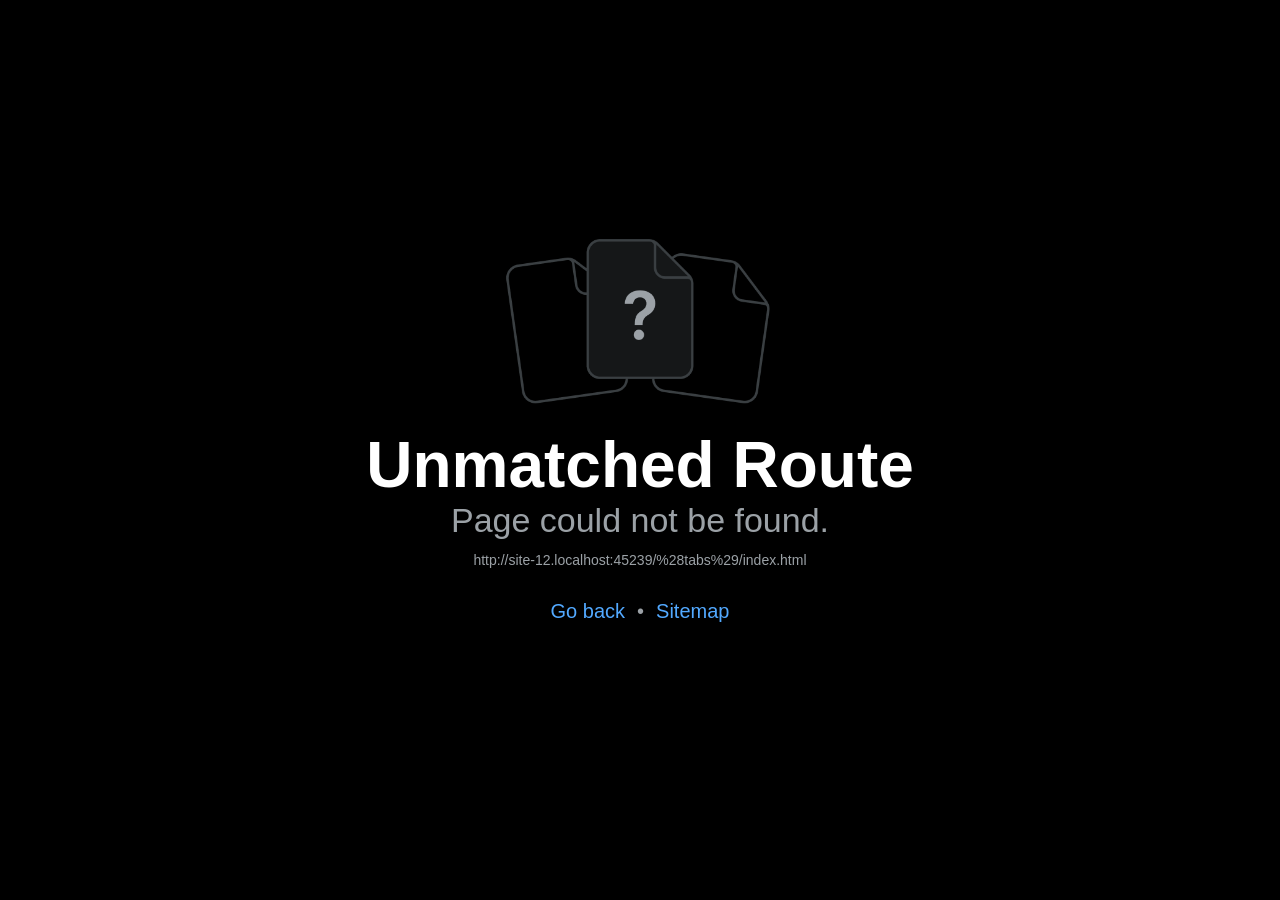
==== commit 765ad829: "feat: add mini review and profile pronunciation insights" ====
--- a/(tabs)/index.html
+++ b/(tabs)/index.html
@@ -310,6 +310,7 @@
 .r-1xls1k{background-color:rgba(234,242,238,1.00);}
 .r-1xnzce8{-moz-user-select:text;-webkit-user-select:text;user-select:text;}
 .r-1xpsq9i{box-shadow:0px 3px 3px rgba(0, 0, 0, 0.33);}
+.r-1xvm4wb{border-top-color:rgba(229,221,207,1.00);}
 .r-1xzupcd{width:13px;}
 .r-1y00bll{gap:9px;}
 .r-1yanqmo{box-shadow:0px 8px 16px rgba(30,58,95,0.18);}
@@ -501,5 +502,5 @@
 @keyframes r-q67da2{0%{transform:translateX(-100%);}100%{transform:translateX(400%);}}
 @keyframes r-t2lo5v{0%{opacity:1;}100%{opacity:0;}}</style><link rel="icon" href="/favicon.ico"/><script type="module">globalThis.__EXPO_ROUTER_HYDRATE__=true;</script><link rel="preload" href="/_expo/static/css/web-eda0368f8b8b32feeab4e33b8ac0573c.css" as="style">
 <link rel="stylesheet" href="/_expo/static/css/web-eda0368f8b8b32feeab4e33b8ac0573c.css"></head><body><div id="root"><div class="css-g5y9jx r-13awgt0"><!--$--><div class="css-g5y9jx" style="flex:1;--color-primary:#1E3A5F;--color-background:#F7F3E8;--color-surface:#FFFDF8;--color-foreground:#172A3A;--color-muted:#5C6873;--color-border:#DFD8C7;--color-success:#4E8B70;--color-warning:#C4893B;--color-error:#B64D45"><div class="css-g5y9jx r-13awgt0"><div class="css-g5y9jx" style="flex:1"><div style="position:absolute;left:0;right:0;top:0;bottom:0;pointer-events:none;visibility:hidden"></div><div class="css-g5y9jx r-13awgt0"><div class="css-g5y9jx r-13awgt0 r-1p0dtai r-1d2f490 r-u8s1d r-zchlnj r-ipm5af" style="background-color:rgba(242,242,242,1.00);display:flex"><div class="css-g5y9jx r-13awgt0"><div class="css-g5y9jx r-13awgt0"><!--$--><div style="position:absolute;left:0;right:0;top:0;bottom:0;pointer-events:none;visibility:hidden"></div><div class="css-g5y9jx r-13awgt0" style="flex-direction:column"><div class="css-g5y9jx r-13awgt0 r-1udh08x"><div class="css-g5y9jx r-1p0dtai r-1d2f490 r-u8s1d r-zchlnj r-ipm5af" style="z-index:0"><div class="css-g5y9jx r-13awgt0" style="background-color:rgba(242,242,242,1.00)"><div class="css-g5y9jx r-13awgt0"><!--$--><div class="css-g5y9jx flex-1 bg-background"><div class="css-g5y9jx flex-1" style="padding-top:0px;padding-right:0px;padding-bottom:0px;padding-left:0px"><div class="css-g5y9jx flex-1 px-5 pt-4"><div class="css-g5y9jx r-150rngu r-eqz5dr r-16y2uox r-1wbh5a2 r-11yh6sk r-1rnoaur r-agouwx r-2eszeu"><div class="css-g5y9jx r-1kihuf0 r-1wngk81 r-rabhyy r-13qz1uu"><div class="css-g5y9jx"><div class="css-g5y9jx"><div class="css-g5y9jx r-1habvwh r-18u37iz r-1wtj0ep r-1euja1d"><div class="css-g5y9jx"><div dir="auto" class="css-146c3p1 r-p5sgn9 r-1enofrn r-1vr29t4 r-10b5y5f r-11mo1y0">DİL HAFIZASI · GÜN 1</div><div dir="auto" class="css-146c3p1 r-1eigc0a r-1ra0lkn r-1vr29t4 r-icto9i r-zj17g9">Bugün birlikte<!-- -->
-<!-- -->hikâyeye yerleşiyoruz.</div></div><div aria-label="Bugünün dersi" class="css-g5y9jx r-ha6792 r-178xfxk r-cpet4d r-rs99b7 r-1bymd8e r-11f147o r-u4gi5m"><div dir="auto" class="css-146c3p1 r-120fgm8 r-n6v787 r-1vr29t4">Ders 01</div></div></div><div class="css-g5y9jx r-k1zugi r-1fuqb1j r-1yanqmo r-1ivnorr r-1idfib4"><img src="/assets/assets/images/lesson-01-dilek-morning.b05cd7c14155aa615337044a4cfe6379.jpg" alt="Dilek sabah ofise giderken" style="width:100%;height:142px;border-radius:17px;margin-bottom:18px;object-fit:cover;display:block"/><div class="css-g5y9jx r-1awozwy r-18u37iz r-1i71y14"><div class="css-g5y9jx r-1awozwy r-qxf5c7 r-1867qdf r-1iud8zs r-1777fci r-ttb5dx"><div dir="auto" class="css-146c3p1"></div></div><div class="css-g5y9jx r-13awgt0"><div dir="auto" class="css-146c3p1 r-1cthl4e r-1gkfh8e r-1vr29t4 r-1lybf8k r-wr9vkk">DERS 01 · BUGÜNÜN HİKÂYESİ</div><div dir="auto" class="css-146c3p1 r-bnrlny r-cv4lhi r-1vr29t4 r-eaezby">Dilek&#x27;s Busy Wednesday</div><div dir="auto" class="css-146c3p1 r-e3t665 r-1b43r93 r-1bymd8e">Dilek&#x27;in Yoğun Çarşambası</div></div></div><div dir="auto" class="css-146c3p1 r-vlwk3u r-a023e6 r-hbpseb r-evt10r r-1w8rmib">Kısa, gerçekçi ve yetişkin hayatına uygun bir hikâye. Aynı kalıpları duyarak, görerek ve söyleyerek öğren.</div><div class="css-g5y9jx r-18u37iz r-1i71y14 r-117bsoe"><div class="css-g5y9jx r-1awozwy r-18u37iz r-ojf8lh"><div dir="auto" class="css-146c3p1"></div><div dir="auto" class="css-146c3p1 r-e3t665 r-n6v787 r-1kfrs79">10–12 dakika</div></div><div class="css-g5y9jx r-1awozwy r-18u37iz r-ojf8lh"><div dir="auto" class="css-146c3p1"></div><div dir="auto" class="css-146c3p1 r-e3t665 r-n6v787 r-1kfrs79">A1 · Başlangıç</div></div></div><div aria-label="Ders 01 hikâyesini aç" tabindex="0" class="css-g5y9jx r-1loqt21 r-1otgn73" style="opacity:1;transform:scale(1)"><div dir="auto" class="css-146c3p1"></div><div dir="auto" class="css-146c3p1 r-120fgm8 r-ubezar r-1vr29t4">Ders 01&#x27;e başla</div></div></div><div class="css-g5y9jx r-obd0qt r-18u37iz r-1wtj0ep r-6gpygo"><div class="css-g5y9jx"><div dir="auto" class="css-146c3p1 r-1eigc0a r-cv4lhi r-1vr29t4">Ders serisi</div><div dir="auto" class="css-146c3p1 r-188jv37 r-n6v787 r-19qrga8">Günlük Hayat İngilizcesi<!-- --> · Günlük hayatın içinden</div></div><div dir="auto" class="css-146c3p1 r-p5sgn9 r-1b43r93 r-1vr29t4">01 / 12</div></div><div class="css-g5y9jx r-150rngu r-18u37iz r-16y2uox r-1wbh5a2 r-lltvgl r-buy8e9 r-agouwx r-1peese0 r-2psd3c r-2eszeu"><div class="css-g5y9jx r-18u37iz r-1s367qj r-u9wvl5"><div class="css-g5y9jx r-18u37iz"><div aria-label="Ders 01: Dilek&#x27;s Busy Wednesday" tabindex="0" class="css-g5y9jx r-1loqt21 r-1otgn73" style="opacity:1;transform:scale(1)"><div class="css-g5y9jx r-z0g963 r-bnwqim"><img src="/assets/assets/images/lesson-01-dilek-morning.b05cd7c14155aa615337044a4cfe6379.jpg" alt="Dilek&#x27;s Busy Wednesday ders görseli" style="width:100%;height:100%;object-fit:cover;display:block"/><div class="css-g5y9jx r-1awozwy r-k1zugi r-1dzdj1l r-h0d30l r-1777fci r-1t68eob r-25kp3t r-1ezpcd1 r-u8s1d r-1ki14p2"><div dir="auto" class="css-146c3p1 r-bnrlny r-1enofrn r-1vr29t4">01</div></div></div><div class="css-g5y9jx r-kq9wsh"><div dir="auto" class="css-146c3p1 r-p5sgn9 r-10x49cs r-1vr29t4 r-j6khdo r-15zivkp">ŞİMDİ ÇALIŞ</div><div dir="auto" class="css-146c3p1 r-dnmrzs r-1udh08x r-1udbk01 r-3s2u2q r-1iln25a r-1eigc0a r-a023e6 r-1vr29t4">Dilek&#x27;s Busy Wednesday</div><div dir="auto" class="css-146c3p1 r-dnmrzs r-1udh08x r-1udbk01 r-3s2u2q r-1iln25a r-188jv37 r-1enofrn r-19qrga8">Dilek&#x27;in Yoğun Çarşambası</div><div class="css-g5y9jx r-1awozwy r-18u37iz r-580adz r-156q2ks"><div dir="auto" class="css-146c3p1 r-1qwz2zk r-1gkfh8e r-b88u0q r-crtuxi">30 dk</div><div dir="auto" class="css-146c3p1 r-cf2zzh r-1enofrn">·</div><div dir="auto" class="css-146c3p1 r-1udh08x r-1udbk01 r-3s2u2q r-1iln25a r-1qwz2zk r-1gkfh8e r-b88u0q r-crtuxi">must · can · could</div></div><div aria-label="Başlamadın, yüzde 0. İlk adımı at" class="css-g5y9jx r-1rh0n5n r-5kkj8d r-1s2bzr4 r-m611by"><div class="css-g5y9jx r-1awozwy r-18u37iz r-1wtj0ep r-f1odvy"><div class="css-g5y9jx r-1awozwy r-18u37iz r-580adz r-bcqeeo"><div dir="auto" class="css-146c3p1"></div><div dir="auto" class="css-146c3p1 r-woqqw1 r-1ozpbmi r-1vr29t4">Başlamadın</div></div><div dir="auto" class="css-146c3p1 r-1jvg71p r-1ozpbmi r-1vr29t4">0<!-- -->%</div></div><div role="progressbar" class="css-g5y9jx r-y9vy0d r-78vmp4 r-1ozsyd3 r-1udh08x"><div class="css-g5y9jx r-78vmp4 r-1pi2tsx r-h6r2zm r-ctw23k" style="width:0%"></div></div><div dir="auto" class="css-146c3p1 r-dnmrzs r-1udh08x r-1udbk01 r-3s2u2q r-1iln25a r-8977gv r-1ozpbmi r-1g94qm0">İlk adımı at</div></div></div></div></div><div class="css-g5y9jx r-18u37iz"><div aria-label="Ders 02: Ordering a Coffee" tabindex="0" class="css-g5y9jx r-1loqt21 r-1otgn73" style="opacity:1;transform:scale(1)"><div class="css-g5y9jx r-z0g963 r-bnwqim"><img src="/assets/assets/images/lesson-02-coffee-shop.554db54d08fd943123887a1044b63e2a.jpg" alt="Ordering a Coffee ders görseli" style="width:100%;height:100%;object-fit:cover;display:block"/><div class="css-g5y9jx r-1awozwy r-k1zugi r-1dzdj1l r-h0d30l r-1777fci r-1t68eob r-25kp3t r-1ezpcd1 r-u8s1d r-1ki14p2"><div dir="auto" class="css-146c3p1 r-bnrlny r-1enofrn r-1vr29t4">02</div></div></div><div class="css-g5y9jx r-kq9wsh"><div dir="auto" class="css-146c3p1 r-p5sgn9 r-10x49cs r-1vr29t4 r-j6khdo r-15zivkp">ŞİMDİ ÇALIŞ</div><div dir="auto" class="css-146c3p1 r-dnmrzs r-1udh08x r-1udbk01 r-3s2u2q r-1iln25a r-1eigc0a r-a023e6 r-1vr29t4">Ordering a Coffee</div><div dir="auto" class="css-146c3p1 r-dnmrzs r-1udh08x r-1udbk01 r-3s2u2q r-1iln25a r-188jv37 r-1enofrn r-19qrga8">Kahve Siparişi</div><div class="css-g5y9jx r-1awozwy r-18u37iz r-580adz r-156q2ks"><div dir="auto" class="css-146c3p1 r-1qwz2zk r-1gkfh8e r-b88u0q r-crtuxi">30 dk</div><div dir="auto" class="css-146c3p1 r-cf2zzh r-1enofrn">·</div><div dir="auto" class="css-146c3p1 r-1udh08x r-1udbk01 r-3s2u2q r-1iln25a r-1qwz2zk r-1gkfh8e r-b88u0q r-crtuxi">would like · could I have</div></div><div aria-label="Başlamadın, yüzde 0. İlk adımı at" class="css-g5y9jx r-1rh0n5n r-5kkj8d r-1s2bzr4 r-m611by"><div class="css-g5y9jx r-1awozwy r-18u37iz r-1wtj0ep r-f1odvy"><div class="css-g5y9jx r-1awozwy r-18u37iz r-580adz r-bcqeeo"><div dir="auto" class="css-146c3p1"></div><div dir="auto" class="css-146c3p1 r-woqqw1 r-1ozpbmi r-1vr29t4">Başlamadın</div></div><div dir="auto" class="css-146c3p1 r-1jvg71p r-1ozpbmi r-1vr29t4">0<!-- -->%</div></div><div role="progressbar" class="css-g5y9jx r-y9vy0d r-78vmp4 r-1ozsyd3 r-1udh08x"><div class="css-g5y9jx r-78vmp4 r-1pi2tsx r-h6r2zm r-ctw23k" style="width:0%"></div></div><div dir="auto" class="css-146c3p1 r-dnmrzs r-1udh08x r-1udbk01 r-3s2u2q r-1iln25a r-8977gv r-1ozpbmi r-1g94qm0">İlk adımı at</div></div></div></div></div><div class="css-g5y9jx r-18u37iz"><div aria-label="Ders 03: Planning the Weekend" tabindex="0" class="css-g5y9jx r-1loqt21 r-1otgn73" style="opacity:1;transform:scale(1)"><div class="css-g5y9jx r-z0g963 r-bnwqim"><img src="/assets/assets/images/lesson-03-weekend-plan.731b4d2ab659411d5d9d7d083954437f.jpg" alt="Planning the Weekend ders görseli" style="width:100%;height:100%;object-fit:cover;display:block"/><div class="css-g5y9jx r-1awozwy r-k1zugi r-1dzdj1l r-h0d30l r-1777fci r-1t68eob r-25kp3t r-1ezpcd1 r-u8s1d r-1ki14p2"><div dir="auto" class="css-146c3p1 r-bnrlny r-1enofrn r-1vr29t4">03</div></div></div><div class="css-g5y9jx r-kq9wsh"><div dir="auto" class="css-146c3p1 r-p5sgn9 r-10x49cs r-1vr29t4 r-j6khdo r-15zivkp">ŞİMDİ ÇALIŞ</div><div dir="auto" class="css-146c3p1 r-dnmrzs r-1udh08x r-1udbk01 r-3s2u2q r-1iln25a r-1eigc0a r-a023e6 r-1vr29t4">Planning the Weekend</div><div dir="auto" class="css-146c3p1 r-dnmrzs r-1udh08x r-1udbk01 r-3s2u2q r-1iln25a r-188jv37 r-1enofrn r-19qrga8">Hafta Sonu Planı</div><div class="css-g5y9jx r-1awozwy r-18u37iz r-580adz r-156q2ks"><div dir="auto" class="css-146c3p1 r-1qwz2zk r-1gkfh8e r-b88u0q r-crtuxi">30 dk</div><div dir="auto" class="css-146c3p1 r-cf2zzh r-1enofrn">·</div><div dir="auto" class="css-146c3p1 r-1udh08x r-1udbk01 r-3s2u2q r-1iln25a r-1qwz2zk r-1gkfh8e r-b88u0q r-crtuxi">going to · shall we</div></div><div aria-label="Başlamadın, yüzde 0. İlk adımı at" class="css-g5y9jx r-1rh0n5n r-5kkj8d r-1s2bzr4 r-m611by"><div class="css-g5y9jx r-1awozwy r-18u37iz r-1wtj0ep r-f1odvy"><div class="css-g5y9jx r-1awozwy r-18u37iz r-580adz r-bcqeeo"><div dir="auto" class="css-146c3p1"></div><div dir="auto" class="css-146c3p1 r-woqqw1 r-1ozpbmi r-1vr29t4">Başlamadın</div></div><div dir="auto" class="css-146c3p1 r-1jvg71p r-1ozpbmi r-1vr29t4">0<!-- -->%</div></div><div role="progressbar" class="css-g5y9jx r-y9vy0d r-78vmp4 r-1ozsyd3 r-1udh08x"><div class="css-g5y9jx r-78vmp4 r-1pi2tsx r-h6r2zm r-ctw23k" style="width:0%"></div></div><div dir="auto" class="css-146c3p1 r-dnmrzs r-1udh08x r-1udbk01 r-3s2u2q r-1iln25a r-8977gv r-1ozpbmi r-1g94qm0">İlk adımı at</div></div></div></div></div><div class="css-g5y9jx r-18u37iz"><div aria-label="Ders 04: Grocery Shopping" tabindex="0" class="css-g5y9jx r-1loqt21 r-1otgn73" style="opacity:1;transform:scale(1)"><div class="css-g5y9jx r-z0g963 r-bnwqim"><img src="/assets/assets/images/lesson-04-grocery.6b87a74530400f6b083c4813bc4cea4c.jpg" alt="Grocery Shopping ders görseli" style="width:100%;height:100%;object-fit:cover;display:block"/><div class="css-g5y9jx r-1awozwy r-k1zugi r-1dzdj1l r-h0d30l r-1777fci r-1t68eob r-25kp3t r-1ezpcd1 r-u8s1d r-1ki14p2"><div dir="auto" class="css-146c3p1 r-bnrlny r-1enofrn r-1vr29t4">04</div></div></div><div class="css-g5y9jx r-kq9wsh"><div dir="auto" class="css-146c3p1 r-p5sgn9 r-10x49cs r-1vr29t4 r-j6khdo r-15zivkp">ŞİMDİ ÇALIŞ</div><div dir="auto" class="css-146c3p1 r-dnmrzs r-1udh08x r-1udbk01 r-3s2u2q r-1iln25a r-1eigc0a r-a023e6 r-1vr29t4">Grocery Shopping</div><div dir="auto" class="css-146c3p1 r-dnmrzs r-1udh08x r-1udbk01 r-3s2u2q r-1iln25a r-188jv37 r-1enofrn r-19qrga8">Market Alışverişi</div><div class="css-g5y9jx r-1awozwy r-18u37iz r-580adz r-156q2ks"><div dir="auto" class="css-146c3p1 r-1qwz2zk r-1gkfh8e r-b88u0q r-crtuxi">30 dk</div><div dir="auto" class="css-146c3p1 r-cf2zzh r-1enofrn">·</div><div dir="auto" class="css-146c3p1 r-1udh08x r-1udbk01 r-3s2u2q r-1iln25a r-1qwz2zk r-1gkfh8e r-b88u0q r-crtuxi">how much · a kilo of</div></div><div aria-label="Başlamadın, yüzde 0. İlk adımı at" class="css-g5y9jx r-1rh0n5n r-5kkj8d r-1s2bzr4 r-m611by"><div class="css-g5y9jx r-1awozwy r-18u37iz r-1wtj0ep r-f1odvy"><div class="css-g5y9jx r-1awozwy r-18u37iz r-580adz r-bcqeeo"><div dir="auto" class="css-146c3p1"></div><div dir="auto" class="css-146c3p1 r-woqqw1 r-1ozpbmi r-1vr29t4">Başlamadın</div></div><div dir="auto" class="css-146c3p1 r-1jvg71p r-1ozpbmi r-1vr29t4">0<!-- -->%</div></div><div role="progressbar" class="css-g5y9jx r-y9vy0d r-78vmp4 r-1ozsyd3 r-1udh08x"><div class="css-g5y9jx r-78vmp4 r-1pi2tsx r-h6r2zm r-ctw23k" style="width:0%"></div></div><div dir="auto" class="css-146c3p1 r-dnmrzs r-1udh08x r-1udbk01 r-3s2u2q r-1iln25a r-8977gv r-1ozpbmi r-1g94qm0">İlk adımı at</div></div></div></div></div><div class="css-g5y9jx r-18u37iz"><div aria-label="Ders 05: Asking for Directions" tabindex="0" class="css-g5y9jx r-1loqt21 r-1otgn73" style="opacity:1;transform:scale(1)"><div class="css-g5y9jx r-z0g963 r-bnwqim"><img src="/assets/assets/images/lesson-05-directions.0c514e71154fd720d25717215feab38b.jpg" alt="Asking for Directions ders görseli" style="width:100%;height:100%;object-fit:cover;display:block"/><div class="css-g5y9jx r-1awozwy r-k1zugi r-1dzdj1l r-h0d30l r-1777fci r-1t68eob r-25kp3t r-1ezpcd1 r-u8s1d r-1ki14p2"><div dir="auto" class="css-146c3p1 r-bnrlny r-1enofrn r-1vr29t4">05</div></div></div><div class="css-g5y9jx r-kq9wsh"><div dir="auto" class="css-146c3p1 r-p5sgn9 r-10x49cs r-1vr29t4 r-j6khdo r-15zivkp">ŞİMDİ ÇALIŞ</div><div dir="auto" class="css-146c3p1 r-dnmrzs r-1udh08x r-1udbk01 r-3s2u2q r-1iln25a r-1eigc0a r-a023e6 r-1vr29t4">Asking for Directions</div><div dir="auto" class="css-146c3p1 r-dnmrzs r-1udh08x r-1udbk01 r-3s2u2q r-1iln25a r-188jv37 r-1enofrn r-19qrga8">Yol Tarifi Sorma</div><div class="css-g5y9jx r-1awozwy r-18u37iz r-580adz r-156q2ks"><div dir="auto" class="css-146c3p1 r-1qwz2zk r-1gkfh8e r-b88u0q r-crtuxi">30 dk</div><div dir="auto" class="css-146c3p1 r-cf2zzh r-1enofrn">·</div><div dir="auto" class="css-146c3p1 r-1udh08x r-1udbk01 r-3s2u2q r-1iln25a r-1qwz2zk r-1gkfh8e r-b88u0q r-crtuxi">where is · turn left</div></div><div aria-label="Başlamadın, yüzde 0. İlk adımı at" class="css-g5y9jx r-1rh0n5n r-5kkj8d r-1s2bzr4 r-m611by"><div class="css-g5y9jx r-1awozwy r-18u37iz r-1wtj0ep r-f1odvy"><div class="css-g5y9jx r-1awozwy r-18u37iz r-580adz r-bcqeeo"><div dir="auto" class="css-146c3p1"></div><div dir="auto" class="css-146c3p1 r-woqqw1 r-1ozpbmi r-1vr29t4">Başlamadın</div></div><div dir="auto" class="css-146c3p1 r-1jvg71p r-1ozpbmi r-1vr29t4">0<!-- -->%</div></div><div role="progressbar" class="css-g5y9jx r-y9vy0d r-78vmp4 r-1ozsyd3 r-1udh08x"><div class="css-g5y9jx r-78vmp4 r-1pi2tsx r-h6r2zm r-ctw23k" style="width:0%"></div></div><div dir="auto" class="css-146c3p1 r-dnmrzs r-1udh08x r-1udbk01 r-3s2u2q r-1iln25a r-8977gv r-1ozpbmi r-1g94qm0">İlk adımı at</div></div></div></div></div><div class="css-g5y9jx r-18u37iz"><div aria-label="Ders 06: A Doctor&#x27;s Appointment" tabindex="0" class="css-g5y9jx r-1loqt21 r-1otgn73" style="opacity:1;transform:scale(1)"><div class="css-g5y9jx r-z0g963 r-bnwqim"><img src="/assets/assets/images/lesson-06-doctor.2839c94721981bce6d621394c3d19a1c.jpg" alt="A Doctor&#x27;s Appointment ders görseli" style="width:100%;height:100%;object-fit:cover;display:block"/><div class="css-g5y9jx r-1awozwy r-k1zugi r-1dzdj1l r-h0d30l r-1777fci r-1t68eob r-25kp3t r-1ezpcd1 r-u8s1d r-1ki14p2"><div dir="auto" class="css-146c3p1 r-bnrlny r-1enofrn r-1vr29t4">06</div></div></div><div class="css-g5y9jx r-kq9wsh"><div dir="auto" class="css-146c3p1 r-p5sgn9 r-10x49cs r-1vr29t4 r-j6khdo r-15zivkp">ŞİMDİ ÇALIŞ</div><div dir="auto" class="css-146c3p1 r-dnmrzs r-1udh08x r-1udbk01 r-3s2u2q r-1iln25a r-1eigc0a r-a023e6 r-1vr29t4">A Doctor&#x27;s Appointment</div><div dir="auto" class="css-146c3p1 r-dnmrzs r-1udh08x r-1udbk01 r-3s2u2q r-1iln25a r-188jv37 r-1enofrn r-19qrga8">Doktor Randevusu</div><div class="css-g5y9jx r-1awozwy r-18u37iz r-580adz r-156q2ks"><div dir="auto" class="css-146c3p1 r-1qwz2zk r-1gkfh8e r-b88u0q r-crtuxi">30 dk</div><div dir="auto" class="css-146c3p1 r-cf2zzh r-1enofrn">·</div><div dir="auto" class="css-146c3p1 r-1udh08x r-1udbk01 r-3s2u2q r-1iln25a r-1qwz2zk r-1gkfh8e r-b88u0q r-crtuxi">appointment · feel</div></div><div aria-label="Başlamadın, yüzde 0. İlk adımı at" class="css-g5y9jx r-1rh0n5n r-5kkj8d r-1s2bzr4 r-m611by"><div class="css-g5y9jx r-1awozwy r-18u37iz r-1wtj0ep r-f1odvy"><div class="css-g5y9jx r-1awozwy r-18u37iz r-580adz r-bcqeeo"><div dir="auto" class="css-146c3p1"></div><div dir="auto" class="css-146c3p1 r-woqqw1 r-1ozpbmi r-1vr29t4">Başlamadın</div></div><div dir="auto" class="css-146c3p1 r-1jvg71p r-1ozpbmi r-1vr29t4">0<!-- -->%</div></div><div role="progressbar" class="css-g5y9jx r-y9vy0d r-78vmp4 r-1ozsyd3 r-1udh08x"><div class="css-g5y9jx r-78vmp4 r-1pi2tsx r-h6r2zm r-ctw23k" style="width:0%"></div></div><div dir="auto" class="css-146c3p1 r-dnmrzs r-1udh08x r-1udbk01 r-3s2u2q r-1iln25a r-8977gv r-1ozpbmi r-1g94qm0">İlk adımı at</div></div></div></div></div><div class="css-g5y9jx r-18u37iz"><div aria-label="Ders 07: Ordering at a Restaurant" tabindex="0" class="css-g5y9jx r-1loqt21 r-1otgn73" style="opacity:1;transform:scale(1)"><div class="css-g5y9jx r-z0g963 r-bnwqim"><img src="/assets/assets/images/lesson-07-restaurant.2af15961d4d7d42fd241e1a4030fc525.jpg" alt="Ordering at a Restaurant ders görseli" style="width:100%;height:100%;object-fit:cover;display:block"/><div class="css-g5y9jx r-1awozwy r-k1zugi r-1dzdj1l r-h0d30l r-1777fci r-1t68eob r-25kp3t r-1ezpcd1 r-u8s1d r-1ki14p2"><div dir="auto" class="css-146c3p1 r-bnrlny r-1enofrn r-1vr29t4">07</div></div></div><div class="css-g5y9jx r-kq9wsh"><div dir="auto" class="css-146c3p1 r-p5sgn9 r-10x49cs r-1vr29t4 r-j6khdo r-15zivkp">ŞİMDİ ÇALIŞ</div><div dir="auto" class="css-146c3p1 r-dnmrzs r-1udh08x r-1udbk01 r-3s2u2q r-1iln25a r-1eigc0a r-a023e6 r-1vr29t4">Ordering at a Restaurant</div><div dir="auto" class="css-146c3p1 r-dnmrzs r-1udh08x r-1udbk01 r-3s2u2q r-1iln25a r-188jv37 r-1enofrn r-19qrga8">Restoranda Sipariş</div><div class="css-g5y9jx r-1awozwy r-18u37iz r-580adz r-156q2ks"><div dir="auto" class="css-146c3p1 r-1qwz2zk r-1gkfh8e r-b88u0q r-crtuxi">30 dk</div><div dir="auto" class="css-146c3p1 r-cf2zzh r-1enofrn">·</div><div dir="auto" class="css-146c3p1 r-1udh08x r-1udbk01 r-3s2u2q r-1iln25a r-1qwz2zk r-1gkfh8e r-b88u0q r-crtuxi">I’d like · for my main course</div></div><div aria-label="Başlamadın, yüzde 0. İlk adımı at" class="css-g5y9jx r-1rh0n5n r-5kkj8d r-1s2bzr4 r-m611by"><div class="css-g5y9jx r-1awozwy r-18u37iz r-1wtj0ep r-f1odvy"><div class="css-g5y9jx r-1awozwy r-18u37iz r-580adz r-bcqeeo"><div dir="auto" class="css-146c3p1"></div><div dir="auto" class="css-146c3p1 r-woqqw1 r-1ozpbmi r-1vr29t4">Başlamadın</div></div><div dir="auto" class="css-146c3p1 r-1jvg71p r-1ozpbmi r-1vr29t4">0<!-- -->%</div></div><div role="progressbar" class="css-g5y9jx r-y9vy0d r-78vmp4 r-1ozsyd3 r-1udh08x"><div class="css-g5y9jx r-78vmp4 r-1pi2tsx r-h6r2zm r-ctw23k" style="width:0%"></div></div><div dir="auto" class="css-146c3p1 r-dnmrzs r-1udh08x r-1udbk01 r-3s2u2q r-1iln25a r-8977gv r-1ozpbmi r-1g94qm0">İlk adımı at</div></div></div></div></div><div class="css-g5y9jx r-18u37iz"><div aria-label="Ders 08: Booking a Hotel" tabindex="0" class="css-g5y9jx r-1loqt21 r-1otgn73" style="opacity:1;transform:scale(1)"><div class="css-g5y9jx r-z0g963 r-bnwqim"><img src="/assets/assets/images/lesson-08-hotel.17832d103e304c1587d3e724d336a7a9.jpg" alt="Booking a Hotel ders görseli" style="width:100%;height:100%;object-fit:cover;display:block"/><div class="css-g5y9jx r-1awozwy r-k1zugi r-1dzdj1l r-h0d30l r-1777fci r-1t68eob r-25kp3t r-1ezpcd1 r-u8s1d r-1ki14p2"><div dir="auto" class="css-146c3p1 r-bnrlny r-1enofrn r-1vr29t4">08</div></div></div><div class="css-g5y9jx r-kq9wsh"><div dir="auto" class="css-146c3p1 r-p5sgn9 r-10x49cs r-1vr29t4 r-j6khdo r-15zivkp">ŞİMDİ ÇALIŞ</div><div dir="auto" class="css-146c3p1 r-dnmrzs r-1udh08x r-1udbk01 r-3s2u2q r-1iln25a r-1eigc0a r-a023e6 r-1vr29t4">Booking a Hotel</div><div dir="auto" class="css-146c3p1 r-dnmrzs r-1udh08x r-1udbk01 r-3s2u2q r-1iln25a r-188jv37 r-1enofrn r-19qrga8">Otel Rezervasyonu</div><div class="css-g5y9jx r-1awozwy r-18u37iz r-580adz r-156q2ks"><div dir="auto" class="css-146c3p1 r-1qwz2zk r-1gkfh8e r-b88u0q r-crtuxi">30 dk</div><div dir="auto" class="css-146c3p1 r-cf2zzh r-1enofrn">·</div><div dir="auto" class="css-146c3p1 r-1udh08x r-1udbk01 r-3s2u2q r-1iln25a r-1qwz2zk r-1gkfh8e r-b88u0q r-crtuxi">I’d like to book · check in</div></div><div aria-label="Başlamadın, yüzde 0. İlk adımı at" class="css-g5y9jx r-1rh0n5n r-5kkj8d r-1s2bzr4 r-m611by"><div class="css-g5y9jx r-1awozwy r-18u37iz r-1wtj0ep r-f1odvy"><div class="css-g5y9jx r-1awozwy r-18u37iz r-580adz r-bcqeeo"><div dir="auto" class="css-146c3p1"></div><div dir="auto" class="css-146c3p1 r-woqqw1 r-1ozpbmi r-1vr29t4">Başlamadın</div></div><div dir="auto" class="css-146c3p1 r-1jvg71p r-1ozpbmi r-1vr29t4">0<!-- -->%</div></div><div role="progressbar" class="css-g5y9jx r-y9vy0d r-78vmp4 r-1ozsyd3 r-1udh08x"><div class="css-g5y9jx r-78vmp4 r-1pi2tsx r-h6r2zm r-ctw23k" style="width:0%"></div></div><div dir="auto" class="css-146c3p1 r-dnmrzs r-1udh08x r-1udbk01 r-3s2u2q r-1iln25a r-8977gv r-1ozpbmi r-1g94qm0">İlk adımı at</div></div></div></div></div><div class="css-g5y9jx r-18u37iz"><div aria-label="Ders 09: A Job Interview" tabindex="0" class="css-g5y9jx r-1loqt21 r-1otgn73" style="opacity:1;transform:scale(1)"><div class="css-g5y9jx r-z0g963 r-bnwqim"><img src="/assets/assets/images/lesson-09-interview.af9070ac4f743cb7068133c457112532.jpg" alt="A Job Interview ders görseli" style="width:100%;height:100%;object-fit:cover;display:block"/><div class="css-g5y9jx r-1awozwy r-k1zugi r-1dzdj1l r-h0d30l r-1777fci r-1t68eob r-25kp3t r-1ezpcd1 r-u8s1d r-1ki14p2"><div dir="auto" class="css-146c3p1 r-bnrlny r-1enofrn r-1vr29t4">09</div></div></div><div class="css-g5y9jx r-kq9wsh"><div dir="auto" class="css-146c3p1 r-p5sgn9 r-10x49cs r-1vr29t4 r-j6khdo r-15zivkp">ŞİMDİ ÇALIŞ</div><div dir="auto" class="css-146c3p1 r-dnmrzs r-1udh08x r-1udbk01 r-3s2u2q r-1iln25a r-1eigc0a r-a023e6 r-1vr29t4">A Job Interview</div><div dir="auto" class="css-146c3p1 r-dnmrzs r-1udh08x r-1udbk01 r-3s2u2q r-1iln25a r-188jv37 r-1enofrn r-19qrga8">İş Görüşmesi</div><div class="css-g5y9jx r-1awozwy r-18u37iz r-580adz r-156q2ks"><div dir="auto" class="css-146c3p1 r-1qwz2zk r-1gkfh8e r-b88u0q r-crtuxi">30 dk</div><div dir="auto" class="css-146c3p1 r-cf2zzh r-1enofrn">·</div><div dir="auto" class="css-146c3p1 r-1udh08x r-1udbk01 r-3s2u2q r-1iln25a r-1qwz2zk r-1gkfh8e r-b88u0q r-crtuxi">experience · strengths</div></div><div aria-label="Başlamadın, yüzde 0. İlk adımı at" class="css-g5y9jx r-1rh0n5n r-5kkj8d r-1s2bzr4 r-m611by"><div class="css-g5y9jx r-1awozwy r-18u37iz r-1wtj0ep r-f1odvy"><div class="css-g5y9jx r-1awozwy r-18u37iz r-580adz r-bcqeeo"><div dir="auto" class="css-146c3p1"></div><div dir="auto" class="css-146c3p1 r-woqqw1 r-1ozpbmi r-1vr29t4">Başlamadın</div></div><div dir="auto" class="css-146c3p1 r-1jvg71p r-1ozpbmi r-1vr29t4">0<!-- -->%</div></div><div role="progressbar" class="css-g5y9jx r-y9vy0d r-78vmp4 r-1ozsyd3 r-1udh08x"><div class="css-g5y9jx r-78vmp4 r-1pi2tsx r-h6r2zm r-ctw23k" style="width:0%"></div></div><div dir="auto" class="css-146c3p1 r-dnmrzs r-1udh08x r-1udbk01 r-3s2u2q r-1iln25a r-8977gv r-1ozpbmi r-1g94qm0">İlk adımı at</div></div></div></div></div><div class="css-g5y9jx r-18u37iz"><div aria-label="Ders 10: Airport Check-in" tabindex="0" class="css-g5y9jx r-1loqt21 r-1otgn73" style="opacity:1;transform:scale(1)"><div class="css-g5y9jx r-z0g963 r-bnwqim"><img src="/assets/assets/images/lesson-10-airport.84a14df3d25e272f2972a3d37e5bb9f4.jpg" alt="Airport Check-in ders görseli" style="width:100%;height:100%;object-fit:cover;display:block"/><div class="css-g5y9jx r-1awozwy r-k1zugi r-1dzdj1l r-h0d30l r-1777fci r-1t68eob r-25kp3t r-1ezpcd1 r-u8s1d r-1ki14p2"><div dir="auto" class="css-146c3p1 r-bnrlny r-1enofrn r-1vr29t4">10</div></div></div><div class="css-g5y9jx r-kq9wsh"><div dir="auto" class="css-146c3p1 r-p5sgn9 r-10x49cs r-1vr29t4 r-j6khdo r-15zivkp">ŞİMDİ ÇALIŞ</div><div dir="auto" class="css-146c3p1 r-dnmrzs r-1udh08x r-1udbk01 r-3s2u2q r-1iln25a r-1eigc0a r-a023e6 r-1vr29t4">Airport Check-in</div><div dir="auto" class="css-146c3p1 r-dnmrzs r-1udh08x r-1udbk01 r-3s2u2q r-1iln25a r-188jv37 r-1enofrn r-19qrga8">Havaalanında Check-in</div><div class="css-g5y9jx r-1awozwy r-18u37iz r-580adz r-156q2ks"><div dir="auto" class="css-146c3p1 r-1qwz2zk r-1gkfh8e r-b88u0q r-crtuxi">30 dk</div><div dir="auto" class="css-146c3p1 r-cf2zzh r-1enofrn">·</div><div dir="auto" class="css-146c3p1 r-1udh08x r-1udbk01 r-3s2u2q r-1iln25a r-1qwz2zk r-1gkfh8e r-b88u0q r-crtuxi">passport · boarding pass</div></div><div aria-label="Başlamadın, yüzde 0. İlk adımı at" class="css-g5y9jx r-1rh0n5n r-5kkj8d r-1s2bzr4 r-m611by"><div class="css-g5y9jx r-1awozwy r-18u37iz r-1wtj0ep r-f1odvy"><div class="css-g5y9jx r-1awozwy r-18u37iz r-580adz r-bcqeeo"><div dir="auto" class="css-146c3p1"></div><div dir="auto" class="css-146c3p1 r-woqqw1 r-1ozpbmi r-1vr29t4">Başlamadın</div></div><div dir="auto" class="css-146c3p1 r-1jvg71p r-1ozpbmi r-1vr29t4">0<!-- -->%</div></div><div role="progressbar" class="css-g5y9jx r-y9vy0d r-78vmp4 r-1ozsyd3 r-1udh08x"><div class="css-g5y9jx r-78vmp4 r-1pi2tsx r-h6r2zm r-ctw23k" style="width:0%"></div></div><div dir="auto" class="css-146c3p1 r-dnmrzs r-1udh08x r-1udbk01 r-3s2u2q r-1iln25a r-8977gv r-1ozpbmi r-1g94qm0">İlk adımı at</div></div></div></div></div><div class="css-g5y9jx" style="width:0px"></div></div></div><div class="css-g5y9jx r-obd0qt r-18u37iz r-1wtj0ep r-dr54s0"><div class="css-g5y9jx"><div dir="auto" class="css-146c3p1 r-1eigc0a r-cv4lhi r-1vr29t4">Ders 01&#x27;in akışı</div><div dir="auto" class="css-146c3p1 r-188jv37 r-n6v787 r-19qrga8">30 dakika · Küçük adımlar, kalıcı izler</div></div><div dir="auto" class="css-146c3p1 r-1qwz2zk r-a023e6 r-1vr29t4">30 dk</div></div></div></div><div class="css-g5y9jx"><div class="css-g5y9jx r-1awozwy r-ha6792 r-28v0o6 r-5t7aoe r-rs99b7 r-18u37iz r-15d164r r-1slz7xr"><div class="css-g5y9jx r-1awozwy r-1ylenci r-1iud8zs r-1777fci r-1hbzrj0 r-ttb5dx" style="background-color:rgba(230,200,138,1.00)"><div dir="auto" class="css-146c3p1 r-1eigc0a r-n6v787 r-1vr29t4">5 dk</div></div><div class="css-g5y9jx r-13awgt0"><div dir="auto" class="css-146c3p1 r-1eigc0a r-ubezar r-1vr29t4 r-wr9vkk">Dinle ve alış</div><div dir="auto" class="css-146c3p1 r-188jv37 r-n6v787 r-14yzgew r-1hvjb8t">Hikâyeyi yavaşça dinle. Ezberlemeye çalışma.</div></div><div class="css-g5y9jx r-obd0qt r-1iww7jx"><div dir="auto" class="css-146c3p1 r-17rv8b6 r-1enofrn r-1vr29t4">01</div></div></div></div><div class="css-g5y9jx"><div class="css-g5y9jx r-1awozwy r-ha6792 r-28v0o6 r-5t7aoe r-rs99b7 r-18u37iz r-15d164r r-1slz7xr"><div class="css-g5y9jx r-1awozwy r-1ylenci r-1iud8zs r-1777fci r-1hbzrj0 r-ttb5dx" style="background-color:rgba(169,210,193,1.00)"><div dir="auto" class="css-146c3p1 r-1eigc0a r-n6v787 r-1vr29t4">5 dk</div></div><div class="css-g5y9jx r-13awgt0"><div dir="auto" class="css-146c3p1 r-1eigc0a r-ubezar r-1vr29t4 r-wr9vkk">3 kelime seç</div><div dir="auto" class="css-146c3p1 r-188jv37 r-n6v787 r-14yzgew r-1hvjb8t">Bugün can, must ve could kalıplarını fark et.</div></div><div class="css-g5y9jx r-obd0qt r-1iww7jx"><div dir="auto" class="css-146c3p1 r-17rv8b6 r-1enofrn r-1vr29t4">02</div></div></div></div><div class="css-g5y9jx"><div class="css-g5y9jx r-1awozwy r-ha6792 r-28v0o6 r-5t7aoe r-rs99b7 r-18u37iz r-15d164r r-1slz7xr"><div class="css-g5y9jx r-1awozwy r-1ylenci r-1iud8zs r-1777fci r-1hbzrj0 r-ttb5dx" style="background-color:rgba(232,174,154,1.00)"><div dir="auto" class="css-146c3p1 r-1eigc0a r-n6v787 r-1vr29t4">10 dk</div></div><div class="css-g5y9jx r-13awgt0"><div dir="auto" class="css-146c3p1 r-1eigc0a r-ubezar r-1vr29t4 r-wr9vkk">Sesli tekrar et</div><div dir="auto" class="css-146c3p1 r-188jv37 r-n6v787 r-14yzgew r-1hvjb8t">Cümleleri önce kısa parçalar, sonra bütün hâlinde söyle.</div></div><div class="css-g5y9jx r-obd0qt r-1iww7jx"><div dir="auto" class="css-146c3p1 r-17rv8b6 r-1enofrn r-1vr29t4">03</div></div></div></div><div class="css-g5y9jx"><div class="css-g5y9jx r-1awozwy r-ha6792 r-28v0o6 r-5t7aoe r-rs99b7 r-18u37iz r-15d164r r-1slz7xr"><div class="css-g5y9jx r-1awozwy r-1ylenci r-1iud8zs r-1777fci r-1hbzrj0 r-ttb5dx" style="background-color:rgba(183,200,219,1.00)"><div dir="auto" class="css-146c3p1 r-1eigc0a r-n6v787 r-1vr29t4">5 dk</div></div><div class="css-g5y9jx r-13awgt0"><div dir="auto" class="css-146c3p1 r-1eigc0a r-ubezar r-1vr29t4 r-wr9vkk">Kalıbı yakala</div><div dir="auto" class="css-146c3p1 r-188jv37 r-n6v787 r-14yzgew r-1hvjb8t">Could you help me, please? cümlesini üç kez söyle.</div></div><div class="css-g5y9jx r-obd0qt r-1iww7jx"><div dir="auto" class="css-146c3p1 r-17rv8b6 r-1enofrn r-1vr29t4">04</div></div></div></div><div class="css-g5y9jx"><div class="css-g5y9jx r-1awozwy r-ha6792 r-28v0o6 r-5t7aoe r-rs99b7 r-18u37iz r-15d164r r-1slz7xr"><div class="css-g5y9jx r-1awozwy r-1ylenci r-1iud8zs r-1777fci r-1hbzrj0 r-ttb5dx" style="background-color:rgba(169,210,193,1.00)"><div dir="auto" class="css-146c3p1 r-1eigc0a r-n6v787 r-1vr29t4">5 dk</div></div><div class="css-g5y9jx r-13awgt0"><div dir="auto" class="css-146c3p1 r-1eigc0a r-ubezar r-1vr29t4 r-wr9vkk">Geri çağır</div><div dir="auto" class="css-146c3p1 r-188jv37 r-n6v787 r-14yzgew r-1hvjb8t">Hikâyeyi kapatıp bir cümleyi Türkçeden hatırlamaya çalış.</div></div><div class="css-g5y9jx r-obd0qt r-1iww7jx"><div dir="auto" class="css-146c3p1 r-17rv8b6 r-1enofrn r-1vr29t4">05</div></div></div></div><div class="css-g5y9jx"><div class="css-g5y9jx r-1awozwy r-1xls1k r-6ncur5 r-18u37iz r-1s2bzr4 r-nsbfu8"><div class="css-g5y9jx r-1awozwy r-x2hv0h r-t23y2h r-ur6pnr r-1777fci r-1a11zyx r-1mhb1uw"><div dir="auto" class="css-146c3p1"></div></div><div class="css-g5y9jx r-13awgt0"><div dir="auto" class="css-146c3p1 r-ltgbil r-a023e6 r-1vr29t4 r-wr9vkk">Ders değil, tanışıklık</div><div dir="auto" class="css-146c3p1 r-1fzfs24 r-1grwqd5 r-5fcqz0">Aynı hikâyeye birkaç gün dönmek, cümlelerin kulağına yerleşmesini sağlar.</div></div><div aria-label="Ders 01 hafıza aşamalarını aç" tabindex="0" class="css-g5y9jx r-1loqt21 r-1otgn73" style="opacity:1;transform:scale(1)"><div dir="auto" class="css-146c3p1"></div></div></div></div></div></div></div></div></div><!--/$--></div></div></div></div><div class="css-g5y9jx r-1p0dtai r-zchlnj r-1d2f490" style="pointer-events:auto;border-right-color:rgba(216,216,216,1.00);border-bottom-color:rgba(216,216,216,1.00);border-left-color:rgba(216,216,216,1.00);padding-right:0px;padding-left:0px;padding-top:8px;padding-bottom:12px;height:70px;background-color:rgba(247,243,232,1.00);border-top-color:rgba(223,216,199,1.00);border-top-width:1px;transform:translateY(0px)"><div class="css-g5y9jx r-1p0dtai r-1d2f490 r-u8s1d r-zchlnj r-ipm5af r-633pao"></div><div role="tablist" class="css-g5y9jx r-13awgt0 r-18u37iz"><div class="css-g5y9jx r-13awgt0" style="border-top-left-radius:0px;border-top-right-radius:0px;border-bottom-right-radius:0px;border-bottom-left-radius:0px;overflow-x:visible;overflow-y:visible"><a href="/" role="tab" aria-selected="true" tabindex="0" class="css-g5y9jx r-1otgn73 r-1awozwy r-1onu96p r-eqz5dr r-1h0z5md r-1uu6nss" style="cursor:pointer;flex:1;background-color:rgba(0,0,0,0.00);border-top-left-radius:0px;border-top-right-radius:0px;border-bottom-right-radius:0px;border-bottom-left-radius:0px;opacity:1"><div class="css-g5y9jx r-h0d30l r-726pan"><div class="css-g5y9jx r-1awozwy r-1kihuf0 r-1pi2tsx r-1777fci r-u8s1d r-13qz1uu" style="opacity:1;min-width:25px"><div dir="auto" class="css-146c3p1"></div></div><div class="css-g5y9jx r-1awozwy r-1kihuf0 r-1pi2tsx r-1777fci r-u8s1d r-13qz1uu" style="opacity:0"><div dir="auto" class="css-146c3p1"></div></div></div><div dir="auto" class="css-146c3p1 r-dnmrzs r-1udh08x r-1udbk01 r-3s2u2q r-1iln25a r-1niwhzg r-q4m81j" style="color:rgba(30,58,95,1.00);font-family:system-ui, &quot;Segoe UI&quot;, Roboto, Helvetica, Arial, sans-serif, &quot;Apple Color Emoji&quot;, &quot;Segoe UI Emoji&quot;, &quot;Segoe UI Symbol&quot;;font-size:12px;font-weight:600">Bugün</div></a></div><div class="css-g5y9jx r-13awgt0" style="border-top-left-radius:0px;border-top-right-radius:0px;border-bottom-right-radius:0px;border-bottom-left-radius:0px;overflow-x:visible;overflow-y:visible"><a href="/stories" role="tab" aria-selected="false" tabindex="0" class="css-g5y9jx r-1otgn73 r-1awozwy r-1onu96p r-eqz5dr r-1h0z5md r-1uu6nss" style="cursor:pointer;flex:1;background-color:rgba(0,0,0,0.00);border-top-left-radius:0px;border-top-right-radius:0px;border-bottom-right-radius:0px;border-bottom-left-radius:0px;opacity:1"><div class="css-g5y9jx r-h0d30l r-726pan"><div class="css-g5y9jx r-1awozwy r-1kihuf0 r-1pi2tsx r-1777fci r-u8s1d r-13qz1uu" style="opacity:0;min-width:25px"><div dir="auto" class="css-146c3p1"></div></div><div class="css-g5y9jx r-1awozwy r-1kihuf0 r-1pi2tsx r-1777fci r-u8s1d r-13qz1uu" style="opacity:1"><div dir="auto" class="css-146c3p1"></div></div></div><div dir="auto" class="css-146c3p1 r-dnmrzs r-1udh08x r-1udbk01 r-3s2u2q r-1iln25a r-1niwhzg r-q4m81j" style="color:rgba(92,104,115,1.00);font-family:system-ui, &quot;Segoe UI&quot;, Roboto, Helvetica, Arial, sans-serif, &quot;Apple Color Emoji&quot;, &quot;Segoe UI Emoji&quot;, &quot;Segoe UI Symbol&quot;;font-size:12px;font-weight:600">Hikâyeler</div></a></div><div class="css-g5y9jx r-13awgt0" style="border-top-left-radius:0px;border-top-right-radius:0px;border-bottom-right-radius:0px;border-bottom-left-radius:0px;overflow-x:visible;overflow-y:visible"><a href="/memory" role="tab" aria-selected="false" tabindex="0" class="css-g5y9jx r-1otgn73 r-1awozwy r-1onu96p r-eqz5dr r-1h0z5md r-1uu6nss" style="cursor:pointer;flex:1;background-color:rgba(0,0,0,0.00);border-top-left-radius:0px;border-top-right-radius:0px;border-bottom-right-radius:0px;border-bottom-left-radius:0px;opacity:1"><div class="css-g5y9jx r-h0d30l r-726pan"><div class="css-g5y9jx r-1awozwy r-1kihuf0 r-1pi2tsx r-1777fci r-u8s1d r-13qz1uu" style="opacity:0;min-width:25px"><div dir="auto" class="css-146c3p1"></div></div><div class="css-g5y9jx r-1awozwy r-1kihuf0 r-1pi2tsx r-1777fci r-u8s1d r-13qz1uu" style="opacity:1"><div dir="auto" class="css-146c3p1"></div></div></div><div dir="auto" class="css-146c3p1 r-dnmrzs r-1udh08x r-1udbk01 r-3s2u2q r-1iln25a r-1niwhzg r-q4m81j" style="color:rgba(92,104,115,1.00);font-family:system-ui, &quot;Segoe UI&quot;, Roboto, Helvetica, Arial, sans-serif, &quot;Apple Color Emoji&quot;, &quot;Segoe UI Emoji&quot;, &quot;Segoe UI Symbol&quot;;font-size:12px;font-weight:600">Hafıza</div></a></div><div class="css-g5y9jx r-13awgt0" style="border-top-left-radius:0px;border-top-right-radius:0px;border-bottom-right-radius:0px;border-bottom-left-radius:0px;overflow-x:visible;overflow-y:visible"><a href="/profile" role="tab" aria-selected="false" tabindex="0" class="css-g5y9jx r-1otgn73 r-1awozwy r-1onu96p r-eqz5dr r-1h0z5md r-1uu6nss" style="cursor:pointer;flex:1;background-color:rgba(0,0,0,0.00);border-top-left-radius:0px;border-top-right-radius:0px;border-bottom-right-radius:0px;border-bottom-left-radius:0px;opacity:1"><div class="css-g5y9jx r-h0d30l r-726pan"><div class="css-g5y9jx r-1awozwy r-1kihuf0 r-1pi2tsx r-1777fci r-u8s1d r-13qz1uu" style="opacity:0;min-width:25px"><div dir="auto" class="css-146c3p1"></div></div><div class="css-g5y9jx r-1awozwy r-1kihuf0 r-1pi2tsx r-1777fci r-u8s1d r-13qz1uu" style="opacity:1"><div dir="auto" class="css-146c3p1"></div></div></div><div dir="auto" class="css-146c3p1 r-dnmrzs r-1udh08x r-1udbk01 r-3s2u2q r-1iln25a r-1niwhzg r-q4m81j" style="color:rgba(92,104,115,1.00);font-family:system-ui, &quot;Segoe UI&quot;, Roboto, Helvetica, Arial, sans-serif, &quot;Apple Color Emoji&quot;, &quot;Segoe UI Emoji&quot;, &quot;Segoe UI Symbol&quot;;font-size:12px;font-weight:600">Profil</div></a></div><div class="css-g5y9jx r-13awgt0" style="border-top-left-radius:0px;border-top-right-radius:0px;border-bottom-right-radius:0px;border-bottom-left-radius:0px;overflow-x:visible;overflow-y:visible"><a href="/resources" role="tab" aria-selected="false" tabindex="0" class="css-g5y9jx r-1otgn73 r-1awozwy r-1onu96p r-eqz5dr r-1h0z5md r-1uu6nss" style="cursor:pointer;flex:1;background-color:rgba(0,0,0,0.00);border-top-left-radius:0px;border-top-right-radius:0px;border-bottom-right-radius:0px;border-bottom-left-radius:0px;opacity:1"><div class="css-g5y9jx r-h0d30l r-726pan"><div class="css-g5y9jx r-1awozwy r-1kihuf0 r-1pi2tsx r-1777fci r-u8s1d r-13qz1uu" style="opacity:0;min-width:25px"><div dir="auto" class="css-146c3p1"></div></div><div class="css-g5y9jx r-1awozwy r-1kihuf0 r-1pi2tsx r-1777fci r-u8s1d r-13qz1uu" style="opacity:1"><div dir="auto" class="css-146c3p1"></div></div></div><div dir="auto" class="css-146c3p1 r-dnmrzs r-1udh08x r-1udbk01 r-3s2u2q r-1iln25a r-1niwhzg r-q4m81j" style="color:rgba(92,104,115,1.00);font-family:system-ui, &quot;Segoe UI&quot;, Roboto, Helvetica, Arial, sans-serif, &quot;Apple Color Emoji&quot;, &quot;Segoe UI Emoji&quot;, &quot;Segoe UI Symbol&quot;;font-size:12px;font-weight:600">Kaynaklar</div></a></div></div></div></div><!--/$--></div></div></div></div></div></div></div><!--/$--></div></div><script src="/_expo/static/js/web/entry-000a7dff958f924f9aeeb032df6e32fa.js" defer></script>
+<!-- -->hikâyeye yerleşiyoruz.</div></div><div aria-label="Bugünün dersi" class="css-g5y9jx r-ha6792 r-178xfxk r-cpet4d r-rs99b7 r-1bymd8e r-11f147o r-u4gi5m"><div dir="auto" class="css-146c3p1 r-120fgm8 r-n6v787 r-1vr29t4">Ders 01</div></div></div><div class="css-g5y9jx r-k1zugi r-1fuqb1j r-1yanqmo r-1ivnorr r-1idfib4"><img src="/assets/assets/images/lesson-01-dilek-morning.b05cd7c14155aa615337044a4cfe6379.jpg" alt="Dilek sabah ofise giderken" style="width:100%;height:142px;border-radius:17px;margin-bottom:18px;object-fit:cover;display:block"/><div class="css-g5y9jx r-1awozwy r-18u37iz r-1i71y14"><div class="css-g5y9jx r-1awozwy r-qxf5c7 r-1867qdf r-1iud8zs r-1777fci r-ttb5dx"><div dir="auto" class="css-146c3p1"></div></div><div class="css-g5y9jx r-13awgt0"><div dir="auto" class="css-146c3p1 r-1cthl4e r-1gkfh8e r-1vr29t4 r-1lybf8k r-wr9vkk">DERS 01 · BUGÜNÜN HİKÂYESİ</div><div dir="auto" class="css-146c3p1 r-bnrlny r-cv4lhi r-1vr29t4 r-eaezby">Dilek&#x27;s Busy Wednesday</div><div dir="auto" class="css-146c3p1 r-e3t665 r-1b43r93 r-1bymd8e">Dilek&#x27;in Yoğun Çarşambası</div></div></div><div dir="auto" class="css-146c3p1 r-vlwk3u r-a023e6 r-hbpseb r-evt10r r-1w8rmib">Kısa, gerçekçi ve yetişkin hayatına uygun bir hikâye. Aynı kalıpları duyarak, görerek ve söyleyerek öğren.</div><div class="css-g5y9jx r-18u37iz r-1i71y14 r-117bsoe"><div class="css-g5y9jx r-1awozwy r-18u37iz r-ojf8lh"><div dir="auto" class="css-146c3p1"></div><div dir="auto" class="css-146c3p1 r-e3t665 r-n6v787 r-1kfrs79">10–12 dakika</div></div><div class="css-g5y9jx r-1awozwy r-18u37iz r-ojf8lh"><div dir="auto" class="css-146c3p1"></div><div dir="auto" class="css-146c3p1 r-e3t665 r-n6v787 r-1kfrs79">A1 · Başlangıç</div></div></div><div aria-label="Ders 01 hikâyesini aç" tabindex="0" class="css-g5y9jx r-1loqt21 r-1otgn73" style="opacity:1;transform:scale(1)"><div dir="auto" class="css-146c3p1"></div><div dir="auto" class="css-146c3p1 r-120fgm8 r-ubezar r-1vr29t4">Ders 01&#x27;e başla</div></div></div><div class="css-g5y9jx r-obd0qt r-18u37iz r-1wtj0ep r-6gpygo"><div class="css-g5y9jx"><div dir="auto" class="css-146c3p1 r-1eigc0a r-cv4lhi r-1vr29t4">Ders serisi</div><div dir="auto" class="css-146c3p1 r-188jv37 r-n6v787 r-19qrga8">Günlük Hayat İngilizcesi<!-- --> · Günlük hayatın içinden</div></div><div dir="auto" class="css-146c3p1 r-p5sgn9 r-1b43r93 r-1vr29t4">01 / 12</div></div><div class="css-g5y9jx r-150rngu r-18u37iz r-16y2uox r-1wbh5a2 r-lltvgl r-buy8e9 r-agouwx r-1peese0 r-2psd3c r-2eszeu"><div class="css-g5y9jx r-18u37iz r-1s367qj r-u9wvl5"><div class="css-g5y9jx r-18u37iz"><div class="css-g5y9jx r-ha6792 r-1040jom r-6ncur5 r-rs99b7 r-1udh08x r-12kfsgm"><div aria-label="Ders 01: Dilek&#x27;s Busy Wednesday" tabindex="0" class="css-g5y9jx r-1loqt21 r-1otgn73" style="opacity:1;transform:scale(1)"><div class="css-g5y9jx r-z0g963 r-bnwqim"><img src="/assets/assets/images/lesson-01-dilek-morning.b05cd7c14155aa615337044a4cfe6379.jpg" alt="Dilek&#x27;s Busy Wednesday ders görseli" style="width:100%;height:100%;object-fit:cover;display:block"/><div class="css-g5y9jx r-1awozwy r-k1zugi r-1dzdj1l r-h0d30l r-1777fci r-1t68eob r-25kp3t r-1ezpcd1 r-u8s1d r-1ki14p2"><div dir="auto" class="css-146c3p1 r-bnrlny r-1enofrn r-1vr29t4">01</div></div></div><div class="css-g5y9jx r-kq9wsh"><div dir="auto" class="css-146c3p1 r-p5sgn9 r-10x49cs r-1vr29t4 r-j6khdo r-15zivkp">ŞİMDİ ÇALIŞ</div><div dir="auto" class="css-146c3p1 r-dnmrzs r-1udh08x r-1udbk01 r-3s2u2q r-1iln25a r-1eigc0a r-a023e6 r-1vr29t4">Dilek&#x27;s Busy Wednesday</div><div dir="auto" class="css-146c3p1 r-dnmrzs r-1udh08x r-1udbk01 r-3s2u2q r-1iln25a r-188jv37 r-1enofrn r-19qrga8">Dilek&#x27;in Yoğun Çarşambası</div><div class="css-g5y9jx r-1awozwy r-18u37iz r-580adz r-156q2ks"><div dir="auto" class="css-146c3p1 r-1qwz2zk r-1gkfh8e r-b88u0q r-crtuxi">30 dk</div><div dir="auto" class="css-146c3p1 r-cf2zzh r-1enofrn">·</div><div dir="auto" class="css-146c3p1 r-1udh08x r-1udbk01 r-3s2u2q r-1iln25a r-1qwz2zk r-1gkfh8e r-b88u0q r-crtuxi">must · can · could</div></div><div aria-label="Başlamadın, yüzde 0. İlk adımı at" class="css-g5y9jx r-1rh0n5n r-5kkj8d r-1s2bzr4 r-m611by"><div class="css-g5y9jx r-1awozwy r-18u37iz r-1wtj0ep r-f1odvy"><div class="css-g5y9jx r-1awozwy r-18u37iz r-580adz r-bcqeeo"><div dir="auto" class="css-146c3p1"></div><div dir="auto" class="css-146c3p1 r-woqqw1 r-1ozpbmi r-1vr29t4">Başlamadın</div></div><div dir="auto" class="css-146c3p1 r-1jvg71p r-1ozpbmi r-1vr29t4">0<!-- -->%</div></div><div role="progressbar" class="css-g5y9jx r-y9vy0d r-78vmp4 r-1ozsyd3 r-1udh08x"><div class="css-g5y9jx r-78vmp4 r-1pi2tsx r-h6r2zm r-ctw23k" style="width:0%"></div></div><div dir="auto" class="css-146c3p1 r-dnmrzs r-1udh08x r-1udbk01 r-3s2u2q r-1iln25a r-8977gv r-1ozpbmi r-1g94qm0">İlk adımı at</div></div></div></div></div></div><div class="css-g5y9jx r-18u37iz"><div class="css-g5y9jx r-ha6792 r-1040jom r-6ncur5 r-rs99b7 r-1udh08x r-12kfsgm"><div aria-label="Ders 02: Ordering a Coffee" tabindex="0" class="css-g5y9jx r-1loqt21 r-1otgn73" style="opacity:1;transform:scale(1)"><div class="css-g5y9jx r-z0g963 r-bnwqim"><img src="/assets/assets/images/lesson-02-coffee-shop.554db54d08fd943123887a1044b63e2a.jpg" alt="Ordering a Coffee ders görseli" style="width:100%;height:100%;object-fit:cover;display:block"/><div class="css-g5y9jx r-1awozwy r-k1zugi r-1dzdj1l r-h0d30l r-1777fci r-1t68eob r-25kp3t r-1ezpcd1 r-u8s1d r-1ki14p2"><div dir="auto" class="css-146c3p1 r-bnrlny r-1enofrn r-1vr29t4">02</div></div></div><div class="css-g5y9jx r-kq9wsh"><div dir="auto" class="css-146c3p1 r-p5sgn9 r-10x49cs r-1vr29t4 r-j6khdo r-15zivkp">ŞİMDİ ÇALIŞ</div><div dir="auto" class="css-146c3p1 r-dnmrzs r-1udh08x r-1udbk01 r-3s2u2q r-1iln25a r-1eigc0a r-a023e6 r-1vr29t4">Ordering a Coffee</div><div dir="auto" class="css-146c3p1 r-dnmrzs r-1udh08x r-1udbk01 r-3s2u2q r-1iln25a r-188jv37 r-1enofrn r-19qrga8">Kahve Siparişi</div><div class="css-g5y9jx r-1awozwy r-18u37iz r-580adz r-156q2ks"><div dir="auto" class="css-146c3p1 r-1qwz2zk r-1gkfh8e r-b88u0q r-crtuxi">30 dk</div><div dir="auto" class="css-146c3p1 r-cf2zzh r-1enofrn">·</div><div dir="auto" class="css-146c3p1 r-1udh08x r-1udbk01 r-3s2u2q r-1iln25a r-1qwz2zk r-1gkfh8e r-b88u0q r-crtuxi">would like · could I have</div></div><div aria-label="Başlamadın, yüzde 0. İlk adımı at" class="css-g5y9jx r-1rh0n5n r-5kkj8d r-1s2bzr4 r-m611by"><div class="css-g5y9jx r-1awozwy r-18u37iz r-1wtj0ep r-f1odvy"><div class="css-g5y9jx r-1awozwy r-18u37iz r-580adz r-bcqeeo"><div dir="auto" class="css-146c3p1"></div><div dir="auto" class="css-146c3p1 r-woqqw1 r-1ozpbmi r-1vr29t4">Başlamadın</div></div><div dir="auto" class="css-146c3p1 r-1jvg71p r-1ozpbmi r-1vr29t4">0<!-- -->%</div></div><div role="progressbar" class="css-g5y9jx r-y9vy0d r-78vmp4 r-1ozsyd3 r-1udh08x"><div class="css-g5y9jx r-78vmp4 r-1pi2tsx r-h6r2zm r-ctw23k" style="width:0%"></div></div><div dir="auto" class="css-146c3p1 r-dnmrzs r-1udh08x r-1udbk01 r-3s2u2q r-1iln25a r-8977gv r-1ozpbmi r-1g94qm0">İlk adımı at</div></div></div></div></div></div><div class="css-g5y9jx r-18u37iz"><div class="css-g5y9jx r-ha6792 r-1040jom r-6ncur5 r-rs99b7 r-1udh08x r-12kfsgm"><div aria-label="Ders 03: Planning the Weekend" tabindex="0" class="css-g5y9jx r-1loqt21 r-1otgn73" style="opacity:1;transform:scale(1)"><div class="css-g5y9jx r-z0g963 r-bnwqim"><img src="/assets/assets/images/lesson-03-weekend-plan.731b4d2ab659411d5d9d7d083954437f.jpg" alt="Planning the Weekend ders görseli" style="width:100%;height:100%;object-fit:cover;display:block"/><div class="css-g5y9jx r-1awozwy r-k1zugi r-1dzdj1l r-h0d30l r-1777fci r-1t68eob r-25kp3t r-1ezpcd1 r-u8s1d r-1ki14p2"><div dir="auto" class="css-146c3p1 r-bnrlny r-1enofrn r-1vr29t4">03</div></div></div><div class="css-g5y9jx r-kq9wsh"><div dir="auto" class="css-146c3p1 r-p5sgn9 r-10x49cs r-1vr29t4 r-j6khdo r-15zivkp">ŞİMDİ ÇALIŞ</div><div dir="auto" class="css-146c3p1 r-dnmrzs r-1udh08x r-1udbk01 r-3s2u2q r-1iln25a r-1eigc0a r-a023e6 r-1vr29t4">Planning the Weekend</div><div dir="auto" class="css-146c3p1 r-dnmrzs r-1udh08x r-1udbk01 r-3s2u2q r-1iln25a r-188jv37 r-1enofrn r-19qrga8">Hafta Sonu Planı</div><div class="css-g5y9jx r-1awozwy r-18u37iz r-580adz r-156q2ks"><div dir="auto" class="css-146c3p1 r-1qwz2zk r-1gkfh8e r-b88u0q r-crtuxi">30 dk</div><div dir="auto" class="css-146c3p1 r-cf2zzh r-1enofrn">·</div><div dir="auto" class="css-146c3p1 r-1udh08x r-1udbk01 r-3s2u2q r-1iln25a r-1qwz2zk r-1gkfh8e r-b88u0q r-crtuxi">going to · shall we</div></div><div aria-label="Başlamadın, yüzde 0. İlk adımı at" class="css-g5y9jx r-1rh0n5n r-5kkj8d r-1s2bzr4 r-m611by"><div class="css-g5y9jx r-1awozwy r-18u37iz r-1wtj0ep r-f1odvy"><div class="css-g5y9jx r-1awozwy r-18u37iz r-580adz r-bcqeeo"><div dir="auto" class="css-146c3p1"></div><div dir="auto" class="css-146c3p1 r-woqqw1 r-1ozpbmi r-1vr29t4">Başlamadın</div></div><div dir="auto" class="css-146c3p1 r-1jvg71p r-1ozpbmi r-1vr29t4">0<!-- -->%</div></div><div role="progressbar" class="css-g5y9jx r-y9vy0d r-78vmp4 r-1ozsyd3 r-1udh08x"><div class="css-g5y9jx r-78vmp4 r-1pi2tsx r-h6r2zm r-ctw23k" style="width:0%"></div></div><div dir="auto" class="css-146c3p1 r-dnmrzs r-1udh08x r-1udbk01 r-3s2u2q r-1iln25a r-8977gv r-1ozpbmi r-1g94qm0">İlk adımı at</div></div></div></div></div></div><div class="css-g5y9jx r-18u37iz"><div class="css-g5y9jx r-ha6792 r-1040jom r-6ncur5 r-rs99b7 r-1udh08x r-12kfsgm"><div aria-label="Ders 04: Grocery Shopping" tabindex="0" class="css-g5y9jx r-1loqt21 r-1otgn73" style="opacity:1;transform:scale(1)"><div class="css-g5y9jx r-z0g963 r-bnwqim"><img src="/assets/assets/images/lesson-04-grocery.6b87a74530400f6b083c4813bc4cea4c.jpg" alt="Grocery Shopping ders görseli" style="width:100%;height:100%;object-fit:cover;display:block"/><div class="css-g5y9jx r-1awozwy r-k1zugi r-1dzdj1l r-h0d30l r-1777fci r-1t68eob r-25kp3t r-1ezpcd1 r-u8s1d r-1ki14p2"><div dir="auto" class="css-146c3p1 r-bnrlny r-1enofrn r-1vr29t4">04</div></div></div><div class="css-g5y9jx r-kq9wsh"><div dir="auto" class="css-146c3p1 r-p5sgn9 r-10x49cs r-1vr29t4 r-j6khdo r-15zivkp">ŞİMDİ ÇALIŞ</div><div dir="auto" class="css-146c3p1 r-dnmrzs r-1udh08x r-1udbk01 r-3s2u2q r-1iln25a r-1eigc0a r-a023e6 r-1vr29t4">Grocery Shopping</div><div dir="auto" class="css-146c3p1 r-dnmrzs r-1udh08x r-1udbk01 r-3s2u2q r-1iln25a r-188jv37 r-1enofrn r-19qrga8">Market Alışverişi</div><div class="css-g5y9jx r-1awozwy r-18u37iz r-580adz r-156q2ks"><div dir="auto" class="css-146c3p1 r-1qwz2zk r-1gkfh8e r-b88u0q r-crtuxi">30 dk</div><div dir="auto" class="css-146c3p1 r-cf2zzh r-1enofrn">·</div><div dir="auto" class="css-146c3p1 r-1udh08x r-1udbk01 r-3s2u2q r-1iln25a r-1qwz2zk r-1gkfh8e r-b88u0q r-crtuxi">how much · a kilo of</div></div><div aria-label="Başlamadın, yüzde 0. İlk adımı at" class="css-g5y9jx r-1rh0n5n r-5kkj8d r-1s2bzr4 r-m611by"><div class="css-g5y9jx r-1awozwy r-18u37iz r-1wtj0ep r-f1odvy"><div class="css-g5y9jx r-1awozwy r-18u37iz r-580adz r-bcqeeo"><div dir="auto" class="css-146c3p1"></div><div dir="auto" class="css-146c3p1 r-woqqw1 r-1ozpbmi r-1vr29t4">Başlamadın</div></div><div dir="auto" class="css-146c3p1 r-1jvg71p r-1ozpbmi r-1vr29t4">0<!-- -->%</div></div><div role="progressbar" class="css-g5y9jx r-y9vy0d r-78vmp4 r-1ozsyd3 r-1udh08x"><div class="css-g5y9jx r-78vmp4 r-1pi2tsx r-h6r2zm r-ctw23k" style="width:0%"></div></div><div dir="auto" class="css-146c3p1 r-dnmrzs r-1udh08x r-1udbk01 r-3s2u2q r-1iln25a r-8977gv r-1ozpbmi r-1g94qm0">İlk adımı at</div></div></div></div></div></div><div class="css-g5y9jx r-18u37iz"><div class="css-g5y9jx r-ha6792 r-1040jom r-6ncur5 r-rs99b7 r-1udh08x r-12kfsgm"><div aria-label="Ders 05: Asking for Directions" tabindex="0" class="css-g5y9jx r-1loqt21 r-1otgn73" style="opacity:1;transform:scale(1)"><div class="css-g5y9jx r-z0g963 r-bnwqim"><img src="/assets/assets/images/lesson-05-directions.0c514e71154fd720d25717215feab38b.jpg" alt="Asking for Directions ders görseli" style="width:100%;height:100%;object-fit:cover;display:block"/><div class="css-g5y9jx r-1awozwy r-k1zugi r-1dzdj1l r-h0d30l r-1777fci r-1t68eob r-25kp3t r-1ezpcd1 r-u8s1d r-1ki14p2"><div dir="auto" class="css-146c3p1 r-bnrlny r-1enofrn r-1vr29t4">05</div></div></div><div class="css-g5y9jx r-kq9wsh"><div dir="auto" class="css-146c3p1 r-p5sgn9 r-10x49cs r-1vr29t4 r-j6khdo r-15zivkp">ŞİMDİ ÇALIŞ</div><div dir="auto" class="css-146c3p1 r-dnmrzs r-1udh08x r-1udbk01 r-3s2u2q r-1iln25a r-1eigc0a r-a023e6 r-1vr29t4">Asking for Directions</div><div dir="auto" class="css-146c3p1 r-dnmrzs r-1udh08x r-1udbk01 r-3s2u2q r-1iln25a r-188jv37 r-1enofrn r-19qrga8">Yol Tarifi Sorma</div><div class="css-g5y9jx r-1awozwy r-18u37iz r-580adz r-156q2ks"><div dir="auto" class="css-146c3p1 r-1qwz2zk r-1gkfh8e r-b88u0q r-crtuxi">30 dk</div><div dir="auto" class="css-146c3p1 r-cf2zzh r-1enofrn">·</div><div dir="auto" class="css-146c3p1 r-1udh08x r-1udbk01 r-3s2u2q r-1iln25a r-1qwz2zk r-1gkfh8e r-b88u0q r-crtuxi">where is · turn left</div></div><div aria-label="Başlamadın, yüzde 0. İlk adımı at" class="css-g5y9jx r-1rh0n5n r-5kkj8d r-1s2bzr4 r-m611by"><div class="css-g5y9jx r-1awozwy r-18u37iz r-1wtj0ep r-f1odvy"><div class="css-g5y9jx r-1awozwy r-18u37iz r-580adz r-bcqeeo"><div dir="auto" class="css-146c3p1"></div><div dir="auto" class="css-146c3p1 r-woqqw1 r-1ozpbmi r-1vr29t4">Başlamadın</div></div><div dir="auto" class="css-146c3p1 r-1jvg71p r-1ozpbmi r-1vr29t4">0<!-- -->%</div></div><div role="progressbar" class="css-g5y9jx r-y9vy0d r-78vmp4 r-1ozsyd3 r-1udh08x"><div class="css-g5y9jx r-78vmp4 r-1pi2tsx r-h6r2zm r-ctw23k" style="width:0%"></div></div><div dir="auto" class="css-146c3p1 r-dnmrzs r-1udh08x r-1udbk01 r-3s2u2q r-1iln25a r-8977gv r-1ozpbmi r-1g94qm0">İlk adımı at</div></div></div></div></div></div><div class="css-g5y9jx r-18u37iz"><div class="css-g5y9jx r-ha6792 r-1040jom r-6ncur5 r-rs99b7 r-1udh08x r-12kfsgm"><div aria-label="Ders 06: A Doctor&#x27;s Appointment" tabindex="0" class="css-g5y9jx r-1loqt21 r-1otgn73" style="opacity:1;transform:scale(1)"><div class="css-g5y9jx r-z0g963 r-bnwqim"><img src="/assets/assets/images/lesson-06-doctor.2839c94721981bce6d621394c3d19a1c.jpg" alt="A Doctor&#x27;s Appointment ders görseli" style="width:100%;height:100%;object-fit:cover;display:block"/><div class="css-g5y9jx r-1awozwy r-k1zugi r-1dzdj1l r-h0d30l r-1777fci r-1t68eob r-25kp3t r-1ezpcd1 r-u8s1d r-1ki14p2"><div dir="auto" class="css-146c3p1 r-bnrlny r-1enofrn r-1vr29t4">06</div></div></div><div class="css-g5y9jx r-kq9wsh"><div dir="auto" class="css-146c3p1 r-p5sgn9 r-10x49cs r-1vr29t4 r-j6khdo r-15zivkp">ŞİMDİ ÇALIŞ</div><div dir="auto" class="css-146c3p1 r-dnmrzs r-1udh08x r-1udbk01 r-3s2u2q r-1iln25a r-1eigc0a r-a023e6 r-1vr29t4">A Doctor&#x27;s Appointment</div><div dir="auto" class="css-146c3p1 r-dnmrzs r-1udh08x r-1udbk01 r-3s2u2q r-1iln25a r-188jv37 r-1enofrn r-19qrga8">Doktor Randevusu</div><div class="css-g5y9jx r-1awozwy r-18u37iz r-580adz r-156q2ks"><div dir="auto" class="css-146c3p1 r-1qwz2zk r-1gkfh8e r-b88u0q r-crtuxi">30 dk</div><div dir="auto" class="css-146c3p1 r-cf2zzh r-1enofrn">·</div><div dir="auto" class="css-146c3p1 r-1udh08x r-1udbk01 r-3s2u2q r-1iln25a r-1qwz2zk r-1gkfh8e r-b88u0q r-crtuxi">appointment · feel</div></div><div aria-label="Başlamadın, yüzde 0. İlk adımı at" class="css-g5y9jx r-1rh0n5n r-5kkj8d r-1s2bzr4 r-m611by"><div class="css-g5y9jx r-1awozwy r-18u37iz r-1wtj0ep r-f1odvy"><div class="css-g5y9jx r-1awozwy r-18u37iz r-580adz r-bcqeeo"><div dir="auto" class="css-146c3p1"></div><div dir="auto" class="css-146c3p1 r-woqqw1 r-1ozpbmi r-1vr29t4">Başlamadın</div></div><div dir="auto" class="css-146c3p1 r-1jvg71p r-1ozpbmi r-1vr29t4">0<!-- -->%</div></div><div role="progressbar" class="css-g5y9jx r-y9vy0d r-78vmp4 r-1ozsyd3 r-1udh08x"><div class="css-g5y9jx r-78vmp4 r-1pi2tsx r-h6r2zm r-ctw23k" style="width:0%"></div></div><div dir="auto" class="css-146c3p1 r-dnmrzs r-1udh08x r-1udbk01 r-3s2u2q r-1iln25a r-8977gv r-1ozpbmi r-1g94qm0">İlk adımı at</div></div></div></div></div></div><div class="css-g5y9jx r-18u37iz"><div class="css-g5y9jx r-ha6792 r-1040jom r-6ncur5 r-rs99b7 r-1udh08x r-12kfsgm"><div aria-label="Ders 07: Ordering at a Restaurant" tabindex="0" class="css-g5y9jx r-1loqt21 r-1otgn73" style="opacity:1;transform:scale(1)"><div class="css-g5y9jx r-z0g963 r-bnwqim"><img src="/assets/assets/images/lesson-07-restaurant.2af15961d4d7d42fd241e1a4030fc525.jpg" alt="Ordering at a Restaurant ders görseli" style="width:100%;height:100%;object-fit:cover;display:block"/><div class="css-g5y9jx r-1awozwy r-k1zugi r-1dzdj1l r-h0d30l r-1777fci r-1t68eob r-25kp3t r-1ezpcd1 r-u8s1d r-1ki14p2"><div dir="auto" class="css-146c3p1 r-bnrlny r-1enofrn r-1vr29t4">07</div></div></div><div class="css-g5y9jx r-kq9wsh"><div dir="auto" class="css-146c3p1 r-p5sgn9 r-10x49cs r-1vr29t4 r-j6khdo r-15zivkp">ŞİMDİ ÇALIŞ</div><div dir="auto" class="css-146c3p1 r-dnmrzs r-1udh08x r-1udbk01 r-3s2u2q r-1iln25a r-1eigc0a r-a023e6 r-1vr29t4">Ordering at a Restaurant</div><div dir="auto" class="css-146c3p1 r-dnmrzs r-1udh08x r-1udbk01 r-3s2u2q r-1iln25a r-188jv37 r-1enofrn r-19qrga8">Restoranda Sipariş</div><div class="css-g5y9jx r-1awozwy r-18u37iz r-580adz r-156q2ks"><div dir="auto" class="css-146c3p1 r-1qwz2zk r-1gkfh8e r-b88u0q r-crtuxi">30 dk</div><div dir="auto" class="css-146c3p1 r-cf2zzh r-1enofrn">·</div><div dir="auto" class="css-146c3p1 r-1udh08x r-1udbk01 r-3s2u2q r-1iln25a r-1qwz2zk r-1gkfh8e r-b88u0q r-crtuxi">I’d like · for my main course</div></div><div aria-label="Başlamadın, yüzde 0. İlk adımı at" class="css-g5y9jx r-1rh0n5n r-5kkj8d r-1s2bzr4 r-m611by"><div class="css-g5y9jx r-1awozwy r-18u37iz r-1wtj0ep r-f1odvy"><div class="css-g5y9jx r-1awozwy r-18u37iz r-580adz r-bcqeeo"><div dir="auto" class="css-146c3p1"></div><div dir="auto" class="css-146c3p1 r-woqqw1 r-1ozpbmi r-1vr29t4">Başlamadın</div></div><div dir="auto" class="css-146c3p1 r-1jvg71p r-1ozpbmi r-1vr29t4">0<!-- -->%</div></div><div role="progressbar" class="css-g5y9jx r-y9vy0d r-78vmp4 r-1ozsyd3 r-1udh08x"><div class="css-g5y9jx r-78vmp4 r-1pi2tsx r-h6r2zm r-ctw23k" style="width:0%"></div></div><div dir="auto" class="css-146c3p1 r-dnmrzs r-1udh08x r-1udbk01 r-3s2u2q r-1iln25a r-8977gv r-1ozpbmi r-1g94qm0">İlk adımı at</div></div></div></div></div></div><div class="css-g5y9jx r-18u37iz"><div class="css-g5y9jx r-ha6792 r-1040jom r-6ncur5 r-rs99b7 r-1udh08x r-12kfsgm"><div aria-label="Ders 08: Booking a Hotel" tabindex="0" class="css-g5y9jx r-1loqt21 r-1otgn73" style="opacity:1;transform:scale(1)"><div class="css-g5y9jx r-z0g963 r-bnwqim"><img src="/assets/assets/images/lesson-08-hotel.17832d103e304c1587d3e724d336a7a9.jpg" alt="Booking a Hotel ders görseli" style="width:100%;height:100%;object-fit:cover;display:block"/><div class="css-g5y9jx r-1awozwy r-k1zugi r-1dzdj1l r-h0d30l r-1777fci r-1t68eob r-25kp3t r-1ezpcd1 r-u8s1d r-1ki14p2"><div dir="auto" class="css-146c3p1 r-bnrlny r-1enofrn r-1vr29t4">08</div></div></div><div class="css-g5y9jx r-kq9wsh"><div dir="auto" class="css-146c3p1 r-p5sgn9 r-10x49cs r-1vr29t4 r-j6khdo r-15zivkp">ŞİMDİ ÇALIŞ</div><div dir="auto" class="css-146c3p1 r-dnmrzs r-1udh08x r-1udbk01 r-3s2u2q r-1iln25a r-1eigc0a r-a023e6 r-1vr29t4">Booking a Hotel</div><div dir="auto" class="css-146c3p1 r-dnmrzs r-1udh08x r-1udbk01 r-3s2u2q r-1iln25a r-188jv37 r-1enofrn r-19qrga8">Otel Rezervasyonu</div><div class="css-g5y9jx r-1awozwy r-18u37iz r-580adz r-156q2ks"><div dir="auto" class="css-146c3p1 r-1qwz2zk r-1gkfh8e r-b88u0q r-crtuxi">30 dk</div><div dir="auto" class="css-146c3p1 r-cf2zzh r-1enofrn">·</div><div dir="auto" class="css-146c3p1 r-1udh08x r-1udbk01 r-3s2u2q r-1iln25a r-1qwz2zk r-1gkfh8e r-b88u0q r-crtuxi">I’d like to book · check in</div></div><div aria-label="Başlamadın, yüzde 0. İlk adımı at" class="css-g5y9jx r-1rh0n5n r-5kkj8d r-1s2bzr4 r-m611by"><div class="css-g5y9jx r-1awozwy r-18u37iz r-1wtj0ep r-f1odvy"><div class="css-g5y9jx r-1awozwy r-18u37iz r-580adz r-bcqeeo"><div dir="auto" class="css-146c3p1"></div><div dir="auto" class="css-146c3p1 r-woqqw1 r-1ozpbmi r-1vr29t4">Başlamadın</div></div><div dir="auto" class="css-146c3p1 r-1jvg71p r-1ozpbmi r-1vr29t4">0<!-- -->%</div></div><div role="progressbar" class="css-g5y9jx r-y9vy0d r-78vmp4 r-1ozsyd3 r-1udh08x"><div class="css-g5y9jx r-78vmp4 r-1pi2tsx r-h6r2zm r-ctw23k" style="width:0%"></div></div><div dir="auto" class="css-146c3p1 r-dnmrzs r-1udh08x r-1udbk01 r-3s2u2q r-1iln25a r-8977gv r-1ozpbmi r-1g94qm0">İlk adımı at</div></div></div></div></div></div><div class="css-g5y9jx r-18u37iz"><div class="css-g5y9jx r-ha6792 r-1040jom r-6ncur5 r-rs99b7 r-1udh08x r-12kfsgm"><div aria-label="Ders 09: A Job Interview" tabindex="0" class="css-g5y9jx r-1loqt21 r-1otgn73" style="opacity:1;transform:scale(1)"><div class="css-g5y9jx r-z0g963 r-bnwqim"><img src="/assets/assets/images/lesson-09-interview.af9070ac4f743cb7068133c457112532.jpg" alt="A Job Interview ders görseli" style="width:100%;height:100%;object-fit:cover;display:block"/><div class="css-g5y9jx r-1awozwy r-k1zugi r-1dzdj1l r-h0d30l r-1777fci r-1t68eob r-25kp3t r-1ezpcd1 r-u8s1d r-1ki14p2"><div dir="auto" class="css-146c3p1 r-bnrlny r-1enofrn r-1vr29t4">09</div></div></div><div class="css-g5y9jx r-kq9wsh"><div dir="auto" class="css-146c3p1 r-p5sgn9 r-10x49cs r-1vr29t4 r-j6khdo r-15zivkp">ŞİMDİ ÇALIŞ</div><div dir="auto" class="css-146c3p1 r-dnmrzs r-1udh08x r-1udbk01 r-3s2u2q r-1iln25a r-1eigc0a r-a023e6 r-1vr29t4">A Job Interview</div><div dir="auto" class="css-146c3p1 r-dnmrzs r-1udh08x r-1udbk01 r-3s2u2q r-1iln25a r-188jv37 r-1enofrn r-19qrga8">İş Görüşmesi</div><div class="css-g5y9jx r-1awozwy r-18u37iz r-580adz r-156q2ks"><div dir="auto" class="css-146c3p1 r-1qwz2zk r-1gkfh8e r-b88u0q r-crtuxi">30 dk</div><div dir="auto" class="css-146c3p1 r-cf2zzh r-1enofrn">·</div><div dir="auto" class="css-146c3p1 r-1udh08x r-1udbk01 r-3s2u2q r-1iln25a r-1qwz2zk r-1gkfh8e r-b88u0q r-crtuxi">experience · strengths</div></div><div aria-label="Başlamadın, yüzde 0. İlk adımı at" class="css-g5y9jx r-1rh0n5n r-5kkj8d r-1s2bzr4 r-m611by"><div class="css-g5y9jx r-1awozwy r-18u37iz r-1wtj0ep r-f1odvy"><div class="css-g5y9jx r-1awozwy r-18u37iz r-580adz r-bcqeeo"><div dir="auto" class="css-146c3p1"></div><div dir="auto" class="css-146c3p1 r-woqqw1 r-1ozpbmi r-1vr29t4">Başlamadın</div></div><div dir="auto" class="css-146c3p1 r-1jvg71p r-1ozpbmi r-1vr29t4">0<!-- -->%</div></div><div role="progressbar" class="css-g5y9jx r-y9vy0d r-78vmp4 r-1ozsyd3 r-1udh08x"><div class="css-g5y9jx r-78vmp4 r-1pi2tsx r-h6r2zm r-ctw23k" style="width:0%"></div></div><div dir="auto" class="css-146c3p1 r-dnmrzs r-1udh08x r-1udbk01 r-3s2u2q r-1iln25a r-8977gv r-1ozpbmi r-1g94qm0">İlk adımı at</div></div></div></div></div></div><div class="css-g5y9jx r-18u37iz"><div class="css-g5y9jx r-ha6792 r-1040jom r-6ncur5 r-rs99b7 r-1udh08x r-12kfsgm"><div aria-label="Ders 10: Airport Check-in" tabindex="0" class="css-g5y9jx r-1loqt21 r-1otgn73" style="opacity:1;transform:scale(1)"><div class="css-g5y9jx r-z0g963 r-bnwqim"><img src="/assets/assets/images/lesson-10-airport.84a14df3d25e272f2972a3d37e5bb9f4.jpg" alt="Airport Check-in ders görseli" style="width:100%;height:100%;object-fit:cover;display:block"/><div class="css-g5y9jx r-1awozwy r-k1zugi r-1dzdj1l r-h0d30l r-1777fci r-1t68eob r-25kp3t r-1ezpcd1 r-u8s1d r-1ki14p2"><div dir="auto" class="css-146c3p1 r-bnrlny r-1enofrn r-1vr29t4">10</div></div></div><div class="css-g5y9jx r-kq9wsh"><div dir="auto" class="css-146c3p1 r-p5sgn9 r-10x49cs r-1vr29t4 r-j6khdo r-15zivkp">ŞİMDİ ÇALIŞ</div><div dir="auto" class="css-146c3p1 r-dnmrzs r-1udh08x r-1udbk01 r-3s2u2q r-1iln25a r-1eigc0a r-a023e6 r-1vr29t4">Airport Check-in</div><div dir="auto" class="css-146c3p1 r-dnmrzs r-1udh08x r-1udbk01 r-3s2u2q r-1iln25a r-188jv37 r-1enofrn r-19qrga8">Havaalanında Check-in</div><div class="css-g5y9jx r-1awozwy r-18u37iz r-580adz r-156q2ks"><div dir="auto" class="css-146c3p1 r-1qwz2zk r-1gkfh8e r-b88u0q r-crtuxi">30 dk</div><div dir="auto" class="css-146c3p1 r-cf2zzh r-1enofrn">·</div><div dir="auto" class="css-146c3p1 r-1udh08x r-1udbk01 r-3s2u2q r-1iln25a r-1qwz2zk r-1gkfh8e r-b88u0q r-crtuxi">passport · boarding pass</div></div><div aria-label="Başlamadın, yüzde 0. İlk adımı at" class="css-g5y9jx r-1rh0n5n r-5kkj8d r-1s2bzr4 r-m611by"><div class="css-g5y9jx r-1awozwy r-18u37iz r-1wtj0ep r-f1odvy"><div class="css-g5y9jx r-1awozwy r-18u37iz r-580adz r-bcqeeo"><div dir="auto" class="css-146c3p1"></div><div dir="auto" class="css-146c3p1 r-woqqw1 r-1ozpbmi r-1vr29t4">Başlamadın</div></div><div dir="auto" class="css-146c3p1 r-1jvg71p r-1ozpbmi r-1vr29t4">0<!-- -->%</div></div><div role="progressbar" class="css-g5y9jx r-y9vy0d r-78vmp4 r-1ozsyd3 r-1udh08x"><div class="css-g5y9jx r-78vmp4 r-1pi2tsx r-h6r2zm r-ctw23k" style="width:0%"></div></div><div dir="auto" class="css-146c3p1 r-dnmrzs r-1udh08x r-1udbk01 r-3s2u2q r-1iln25a r-8977gv r-1ozpbmi r-1g94qm0">İlk adımı at</div></div></div></div></div></div><div class="css-g5y9jx" style="width:0px"></div></div></div><div class="css-g5y9jx r-obd0qt r-18u37iz r-1wtj0ep r-dr54s0"><div class="css-g5y9jx"><div dir="auto" class="css-146c3p1 r-1eigc0a r-cv4lhi r-1vr29t4">Ders 01&#x27;in akışı</div><div dir="auto" class="css-146c3p1 r-188jv37 r-n6v787 r-19qrga8">30 dakika · Küçük adımlar, kalıcı izler</div></div><div dir="auto" class="css-146c3p1 r-1qwz2zk r-a023e6 r-1vr29t4">30 dk</div></div></div></div><div class="css-g5y9jx"><div class="css-g5y9jx r-1awozwy r-ha6792 r-28v0o6 r-5t7aoe r-rs99b7 r-18u37iz r-15d164r r-1slz7xr"><div class="css-g5y9jx r-1awozwy r-1ylenci r-1iud8zs r-1777fci r-1hbzrj0 r-ttb5dx" style="background-color:rgba(230,200,138,1.00)"><div dir="auto" class="css-146c3p1 r-1eigc0a r-n6v787 r-1vr29t4">5 dk</div></div><div class="css-g5y9jx r-13awgt0"><div dir="auto" class="css-146c3p1 r-1eigc0a r-ubezar r-1vr29t4 r-wr9vkk">Dinle ve alış</div><div dir="auto" class="css-146c3p1 r-188jv37 r-n6v787 r-14yzgew r-1hvjb8t">Hikâyeyi yavaşça dinle. Ezberlemeye çalışma.</div></div><div class="css-g5y9jx r-obd0qt r-1iww7jx"><div dir="auto" class="css-146c3p1 r-17rv8b6 r-1enofrn r-1vr29t4">01</div></div></div></div><div class="css-g5y9jx"><div class="css-g5y9jx r-1awozwy r-ha6792 r-28v0o6 r-5t7aoe r-rs99b7 r-18u37iz r-15d164r r-1slz7xr"><div class="css-g5y9jx r-1awozwy r-1ylenci r-1iud8zs r-1777fci r-1hbzrj0 r-ttb5dx" style="background-color:rgba(169,210,193,1.00)"><div dir="auto" class="css-146c3p1 r-1eigc0a r-n6v787 r-1vr29t4">5 dk</div></div><div class="css-g5y9jx r-13awgt0"><div dir="auto" class="css-146c3p1 r-1eigc0a r-ubezar r-1vr29t4 r-wr9vkk">3 kelime seç</div><div dir="auto" class="css-146c3p1 r-188jv37 r-n6v787 r-14yzgew r-1hvjb8t">Bugün can, must ve could kalıplarını fark et.</div></div><div class="css-g5y9jx r-obd0qt r-1iww7jx"><div dir="auto" class="css-146c3p1 r-17rv8b6 r-1enofrn r-1vr29t4">02</div></div></div></div><div class="css-g5y9jx"><div class="css-g5y9jx r-1awozwy r-ha6792 r-28v0o6 r-5t7aoe r-rs99b7 r-18u37iz r-15d164r r-1slz7xr"><div class="css-g5y9jx r-1awozwy r-1ylenci r-1iud8zs r-1777fci r-1hbzrj0 r-ttb5dx" style="background-color:rgba(232,174,154,1.00)"><div dir="auto" class="css-146c3p1 r-1eigc0a r-n6v787 r-1vr29t4">10 dk</div></div><div class="css-g5y9jx r-13awgt0"><div dir="auto" class="css-146c3p1 r-1eigc0a r-ubezar r-1vr29t4 r-wr9vkk">Sesli tekrar et</div><div dir="auto" class="css-146c3p1 r-188jv37 r-n6v787 r-14yzgew r-1hvjb8t">Cümleleri önce kısa parçalar, sonra bütün hâlinde söyle.</div></div><div class="css-g5y9jx r-obd0qt r-1iww7jx"><div dir="auto" class="css-146c3p1 r-17rv8b6 r-1enofrn r-1vr29t4">03</div></div></div></div><div class="css-g5y9jx"><div class="css-g5y9jx r-1awozwy r-ha6792 r-28v0o6 r-5t7aoe r-rs99b7 r-18u37iz r-15d164r r-1slz7xr"><div class="css-g5y9jx r-1awozwy r-1ylenci r-1iud8zs r-1777fci r-1hbzrj0 r-ttb5dx" style="background-color:rgba(183,200,219,1.00)"><div dir="auto" class="css-146c3p1 r-1eigc0a r-n6v787 r-1vr29t4">5 dk</div></div><div class="css-g5y9jx r-13awgt0"><div dir="auto" class="css-146c3p1 r-1eigc0a r-ubezar r-1vr29t4 r-wr9vkk">Kalıbı yakala</div><div dir="auto" class="css-146c3p1 r-188jv37 r-n6v787 r-14yzgew r-1hvjb8t">Could you help me, please? cümlesini üç kez söyle.</div></div><div class="css-g5y9jx r-obd0qt r-1iww7jx"><div dir="auto" class="css-146c3p1 r-17rv8b6 r-1enofrn r-1vr29t4">04</div></div></div></div><div class="css-g5y9jx"><div class="css-g5y9jx r-1awozwy r-ha6792 r-28v0o6 r-5t7aoe r-rs99b7 r-18u37iz r-15d164r r-1slz7xr"><div class="css-g5y9jx r-1awozwy r-1ylenci r-1iud8zs r-1777fci r-1hbzrj0 r-ttb5dx" style="background-color:rgba(169,210,193,1.00)"><div dir="auto" class="css-146c3p1 r-1eigc0a r-n6v787 r-1vr29t4">5 dk</div></div><div class="css-g5y9jx r-13awgt0"><div dir="auto" class="css-146c3p1 r-1eigc0a r-ubezar r-1vr29t4 r-wr9vkk">Geri çağır</div><div dir="auto" class="css-146c3p1 r-188jv37 r-n6v787 r-14yzgew r-1hvjb8t">Hikâyeyi kapatıp bir cümleyi Türkçeden hatırlamaya çalış.</div></div><div class="css-g5y9jx r-obd0qt r-1iww7jx"><div dir="auto" class="css-146c3p1 r-17rv8b6 r-1enofrn r-1vr29t4">05</div></div></div></div><div class="css-g5y9jx"><div class="css-g5y9jx r-1awozwy r-1xls1k r-6ncur5 r-18u37iz r-1s2bzr4 r-nsbfu8"><div class="css-g5y9jx r-1awozwy r-x2hv0h r-t23y2h r-ur6pnr r-1777fci r-1a11zyx r-1mhb1uw"><div dir="auto" class="css-146c3p1"></div></div><div class="css-g5y9jx r-13awgt0"><div dir="auto" class="css-146c3p1 r-ltgbil r-a023e6 r-1vr29t4 r-wr9vkk">Ders değil, tanışıklık</div><div dir="auto" class="css-146c3p1 r-1fzfs24 r-1grwqd5 r-5fcqz0">Aynı hikâyeye birkaç gün dönmek, cümlelerin kulağına yerleşmesini sağlar.</div></div><div aria-label="Ders 01 hafıza aşamalarını aç" tabindex="0" class="css-g5y9jx r-1loqt21 r-1otgn73" style="opacity:1;transform:scale(1)"><div dir="auto" class="css-146c3p1"></div></div></div></div></div></div></div></div></div><!--/$--></div></div></div></div><div class="css-g5y9jx r-1p0dtai r-zchlnj r-1d2f490" style="pointer-events:auto;border-right-color:rgba(216,216,216,1.00);border-bottom-color:rgba(216,216,216,1.00);border-left-color:rgba(216,216,216,1.00);padding-right:0px;padding-left:0px;padding-top:8px;padding-bottom:12px;height:70px;background-color:rgba(247,243,232,1.00);border-top-color:rgba(223,216,199,1.00);border-top-width:1px;transform:translateY(0px)"><div class="css-g5y9jx r-1p0dtai r-1d2f490 r-u8s1d r-zchlnj r-ipm5af r-633pao"></div><div role="tablist" class="css-g5y9jx r-13awgt0 r-18u37iz"><div class="css-g5y9jx r-13awgt0" style="border-top-left-radius:0px;border-top-right-radius:0px;border-bottom-right-radius:0px;border-bottom-left-radius:0px;overflow-x:visible;overflow-y:visible"><a href="/" role="tab" aria-selected="true" tabindex="0" class="css-g5y9jx r-1otgn73 r-1awozwy r-1onu96p r-eqz5dr r-1h0z5md r-1uu6nss" style="cursor:pointer;flex:1;background-color:rgba(0,0,0,0.00);border-top-left-radius:0px;border-top-right-radius:0px;border-bottom-right-radius:0px;border-bottom-left-radius:0px;opacity:1"><div class="css-g5y9jx r-h0d30l r-726pan"><div class="css-g5y9jx r-1awozwy r-1kihuf0 r-1pi2tsx r-1777fci r-u8s1d r-13qz1uu" style="opacity:1;min-width:25px"><div dir="auto" class="css-146c3p1"></div></div><div class="css-g5y9jx r-1awozwy r-1kihuf0 r-1pi2tsx r-1777fci r-u8s1d r-13qz1uu" style="opacity:0"><div dir="auto" class="css-146c3p1"></div></div></div><div dir="auto" class="css-146c3p1 r-dnmrzs r-1udh08x r-1udbk01 r-3s2u2q r-1iln25a r-1niwhzg r-q4m81j" style="color:rgba(30,58,95,1.00);font-family:system-ui, &quot;Segoe UI&quot;, Roboto, Helvetica, Arial, sans-serif, &quot;Apple Color Emoji&quot;, &quot;Segoe UI Emoji&quot;, &quot;Segoe UI Symbol&quot;;font-size:12px;font-weight:600">Bugün</div></a></div><div class="css-g5y9jx r-13awgt0" style="border-top-left-radius:0px;border-top-right-radius:0px;border-bottom-right-radius:0px;border-bottom-left-radius:0px;overflow-x:visible;overflow-y:visible"><a href="/stories" role="tab" aria-selected="false" tabindex="0" class="css-g5y9jx r-1otgn73 r-1awozwy r-1onu96p r-eqz5dr r-1h0z5md r-1uu6nss" style="cursor:pointer;flex:1;background-color:rgba(0,0,0,0.00);border-top-left-radius:0px;border-top-right-radius:0px;border-bottom-right-radius:0px;border-bottom-left-radius:0px;opacity:1"><div class="css-g5y9jx r-h0d30l r-726pan"><div class="css-g5y9jx r-1awozwy r-1kihuf0 r-1pi2tsx r-1777fci r-u8s1d r-13qz1uu" style="opacity:0;min-width:25px"><div dir="auto" class="css-146c3p1"></div></div><div class="css-g5y9jx r-1awozwy r-1kihuf0 r-1pi2tsx r-1777fci r-u8s1d r-13qz1uu" style="opacity:1"><div dir="auto" class="css-146c3p1"></div></div></div><div dir="auto" class="css-146c3p1 r-dnmrzs r-1udh08x r-1udbk01 r-3s2u2q r-1iln25a r-1niwhzg r-q4m81j" style="color:rgba(92,104,115,1.00);font-family:system-ui, &quot;Segoe UI&quot;, Roboto, Helvetica, Arial, sans-serif, &quot;Apple Color Emoji&quot;, &quot;Segoe UI Emoji&quot;, &quot;Segoe UI Symbol&quot;;font-size:12px;font-weight:600">Hikâyeler</div></a></div><div class="css-g5y9jx r-13awgt0" style="border-top-left-radius:0px;border-top-right-radius:0px;border-bottom-right-radius:0px;border-bottom-left-radius:0px;overflow-x:visible;overflow-y:visible"><a href="/memory" role="tab" aria-selected="false" tabindex="0" class="css-g5y9jx r-1otgn73 r-1awozwy r-1onu96p r-eqz5dr r-1h0z5md r-1uu6nss" style="cursor:pointer;flex:1;background-color:rgba(0,0,0,0.00);border-top-left-radius:0px;border-top-right-radius:0px;border-bottom-right-radius:0px;border-bottom-left-radius:0px;opacity:1"><div class="css-g5y9jx r-h0d30l r-726pan"><div class="css-g5y9jx r-1awozwy r-1kihuf0 r-1pi2tsx r-1777fci r-u8s1d r-13qz1uu" style="opacity:0;min-width:25px"><div dir="auto" class="css-146c3p1"></div></div><div class="css-g5y9jx r-1awozwy r-1kihuf0 r-1pi2tsx r-1777fci r-u8s1d r-13qz1uu" style="opacity:1"><div dir="auto" class="css-146c3p1"></div></div></div><div dir="auto" class="css-146c3p1 r-dnmrzs r-1udh08x r-1udbk01 r-3s2u2q r-1iln25a r-1niwhzg r-q4m81j" style="color:rgba(92,104,115,1.00);font-family:system-ui, &quot;Segoe UI&quot;, Roboto, Helvetica, Arial, sans-serif, &quot;Apple Color Emoji&quot;, &quot;Segoe UI Emoji&quot;, &quot;Segoe UI Symbol&quot;;font-size:12px;font-weight:600">Hafıza</div></a></div><div class="css-g5y9jx r-13awgt0" style="border-top-left-radius:0px;border-top-right-radius:0px;border-bottom-right-radius:0px;border-bottom-left-radius:0px;overflow-x:visible;overflow-y:visible"><a href="/profile" role="tab" aria-selected="false" tabindex="0" class="css-g5y9jx r-1otgn73 r-1awozwy r-1onu96p r-eqz5dr r-1h0z5md r-1uu6nss" style="cursor:pointer;flex:1;background-color:rgba(0,0,0,0.00);border-top-left-radius:0px;border-top-right-radius:0px;border-bottom-right-radius:0px;border-bottom-left-radius:0px;opacity:1"><div class="css-g5y9jx r-h0d30l r-726pan"><div class="css-g5y9jx r-1awozwy r-1kihuf0 r-1pi2tsx r-1777fci r-u8s1d r-13qz1uu" style="opacity:0;min-width:25px"><div dir="auto" class="css-146c3p1"></div></div><div class="css-g5y9jx r-1awozwy r-1kihuf0 r-1pi2tsx r-1777fci r-u8s1d r-13qz1uu" style="opacity:1"><div dir="auto" class="css-146c3p1"></div></div></div><div dir="auto" class="css-146c3p1 r-dnmrzs r-1udh08x r-1udbk01 r-3s2u2q r-1iln25a r-1niwhzg r-q4m81j" style="color:rgba(92,104,115,1.00);font-family:system-ui, &quot;Segoe UI&quot;, Roboto, Helvetica, Arial, sans-serif, &quot;Apple Color Emoji&quot;, &quot;Segoe UI Emoji&quot;, &quot;Segoe UI Symbol&quot;;font-size:12px;font-weight:600">Profil</div></a></div><div class="css-g5y9jx r-13awgt0" style="border-top-left-radius:0px;border-top-right-radius:0px;border-bottom-right-radius:0px;border-bottom-left-radius:0px;overflow-x:visible;overflow-y:visible"><a href="/resources" role="tab" aria-selected="false" tabindex="0" class="css-g5y9jx r-1otgn73 r-1awozwy r-1onu96p r-eqz5dr r-1h0z5md r-1uu6nss" style="cursor:pointer;flex:1;background-color:rgba(0,0,0,0.00);border-top-left-radius:0px;border-top-right-radius:0px;border-bottom-right-radius:0px;border-bottom-left-radius:0px;opacity:1"><div class="css-g5y9jx r-h0d30l r-726pan"><div class="css-g5y9jx r-1awozwy r-1kihuf0 r-1pi2tsx r-1777fci r-u8s1d r-13qz1uu" style="opacity:0;min-width:25px"><div dir="auto" class="css-146c3p1"></div></div><div class="css-g5y9jx r-1awozwy r-1kihuf0 r-1pi2tsx r-1777fci r-u8s1d r-13qz1uu" style="opacity:1"><div dir="auto" class="css-146c3p1"></div></div></div><div dir="auto" class="css-146c3p1 r-dnmrzs r-1udh08x r-1udbk01 r-3s2u2q r-1iln25a r-1niwhzg r-q4m81j" style="color:rgba(92,104,115,1.00);font-family:system-ui, &quot;Segoe UI&quot;, Roboto, Helvetica, Arial, sans-serif, &quot;Apple Color Emoji&quot;, &quot;Segoe UI Emoji&quot;, &quot;Segoe UI Symbol&quot;;font-size:12px;font-weight:600">Kaynaklar</div></a></div></div></div></div><!--/$--></div></div></div></div></div></div></div><!--/$--></div></div><script src="/_expo/static/js/web/entry-83a85d7ad04a57c26bebd5c7f2120fd4.js" defer></script>
 </body></html>
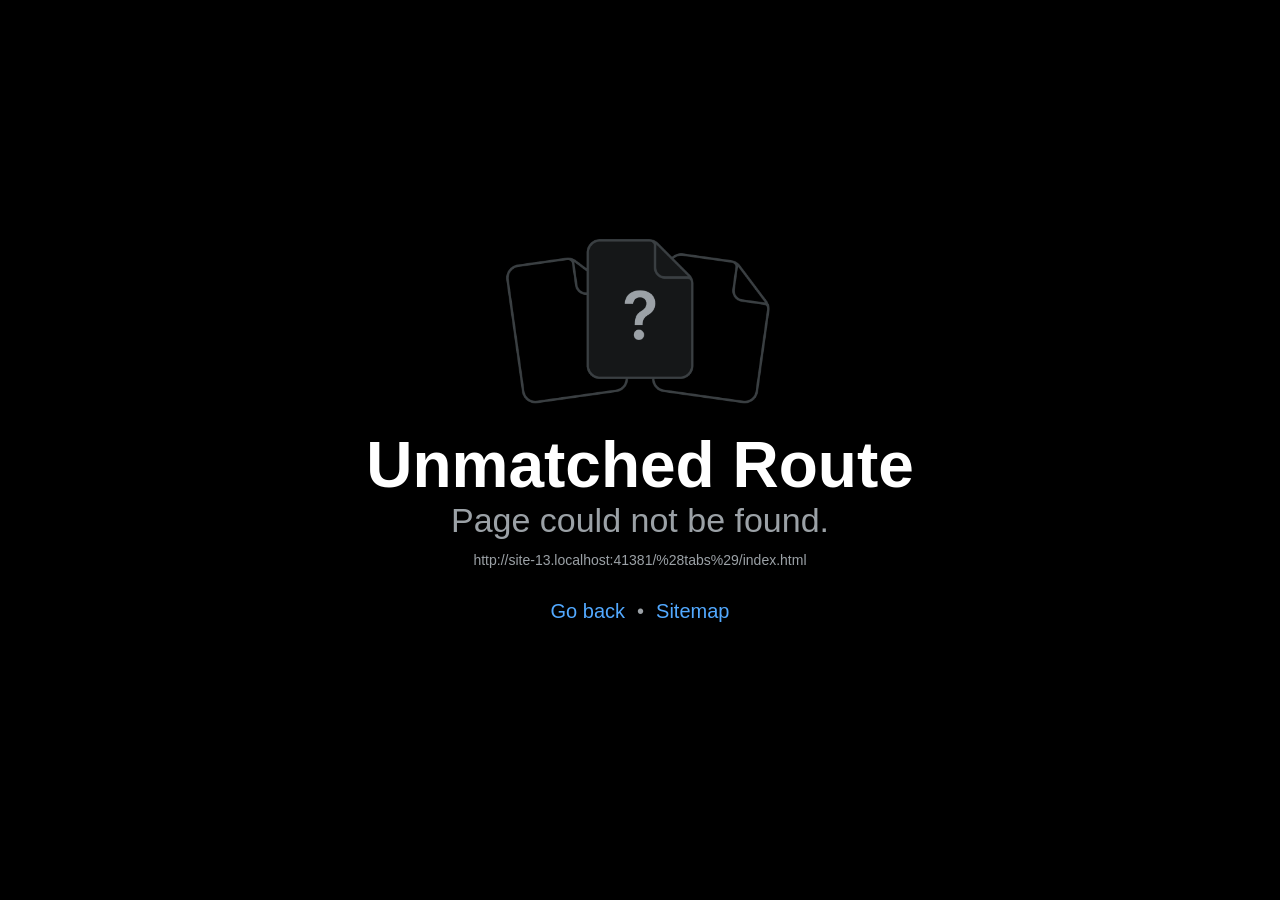
==== commit ecb2374b: "fix: enforce public edition at build time" ====
--- a/(tabs)/index.html
+++ b/(tabs)/index.html
@@ -502,5 +502,5 @@
 @keyframes r-q67da2{0%{transform:translateX(-100%);}100%{transform:translateX(400%);}}
 @keyframes r-t2lo5v{0%{opacity:1;}100%{opacity:0;}}</style><link rel="icon" href="/favicon.ico"/><script type="module">globalThis.__EXPO_ROUTER_HYDRATE__=true;</script><link rel="preload" href="/_expo/static/css/web-eda0368f8b8b32feeab4e33b8ac0573c.css" as="style">
 <link rel="stylesheet" href="/_expo/static/css/web-eda0368f8b8b32feeab4e33b8ac0573c.css"></head><body><div id="root"><div class="css-g5y9jx r-13awgt0"><!--$--><div class="css-g5y9jx" style="flex:1;--color-primary:#1E3A5F;--color-background:#F7F3E8;--color-surface:#FFFDF8;--color-foreground:#172A3A;--color-muted:#5C6873;--color-border:#DFD8C7;--color-success:#4E8B70;--color-warning:#C4893B;--color-error:#B64D45"><div class="css-g5y9jx r-13awgt0"><div class="css-g5y9jx" style="flex:1"><div style="position:absolute;left:0;right:0;top:0;bottom:0;pointer-events:none;visibility:hidden"></div><div class="css-g5y9jx r-13awgt0"><div class="css-g5y9jx r-13awgt0 r-1p0dtai r-1d2f490 r-u8s1d r-zchlnj r-ipm5af" style="background-color:rgba(242,242,242,1.00);display:flex"><div class="css-g5y9jx r-13awgt0"><div class="css-g5y9jx r-13awgt0"><!--$--><div style="position:absolute;left:0;right:0;top:0;bottom:0;pointer-events:none;visibility:hidden"></div><div class="css-g5y9jx r-13awgt0" style="flex-direction:column"><div class="css-g5y9jx r-13awgt0 r-1udh08x"><div class="css-g5y9jx r-1p0dtai r-1d2f490 r-u8s1d r-zchlnj r-ipm5af" style="z-index:0"><div class="css-g5y9jx r-13awgt0" style="background-color:rgba(242,242,242,1.00)"><div class="css-g5y9jx r-13awgt0"><!--$--><div class="css-g5y9jx flex-1 bg-background"><div class="css-g5y9jx flex-1" style="padding-top:0px;padding-right:0px;padding-bottom:0px;padding-left:0px"><div class="css-g5y9jx flex-1 px-5 pt-4"><div class="css-g5y9jx r-150rngu r-eqz5dr r-16y2uox r-1wbh5a2 r-11yh6sk r-1rnoaur r-agouwx r-2eszeu"><div class="css-g5y9jx r-1kihuf0 r-1wngk81 r-rabhyy r-13qz1uu"><div class="css-g5y9jx"><div class="css-g5y9jx"><div class="css-g5y9jx r-1habvwh r-18u37iz r-1wtj0ep r-1euja1d"><div class="css-g5y9jx"><div dir="auto" class="css-146c3p1 r-p5sgn9 r-1enofrn r-1vr29t4 r-10b5y5f r-11mo1y0">DİL HAFIZASI · GÜN 1</div><div dir="auto" class="css-146c3p1 r-1eigc0a r-1ra0lkn r-1vr29t4 r-icto9i r-zj17g9">Bugün birlikte<!-- -->
-<!-- -->hikâyeye yerleşiyoruz.</div></div><div aria-label="Bugünün dersi" class="css-g5y9jx r-ha6792 r-178xfxk r-cpet4d r-rs99b7 r-1bymd8e r-11f147o r-u4gi5m"><div dir="auto" class="css-146c3p1 r-120fgm8 r-n6v787 r-1vr29t4">Ders 01</div></div></div><div class="css-g5y9jx r-k1zugi r-1fuqb1j r-1yanqmo r-1ivnorr r-1idfib4"><img src="/assets/assets/images/lesson-01-dilek-morning.b05cd7c14155aa615337044a4cfe6379.jpg" alt="Dilek sabah ofise giderken" style="width:100%;height:142px;border-radius:17px;margin-bottom:18px;object-fit:cover;display:block"/><div class="css-g5y9jx r-1awozwy r-18u37iz r-1i71y14"><div class="css-g5y9jx r-1awozwy r-qxf5c7 r-1867qdf r-1iud8zs r-1777fci r-ttb5dx"><div dir="auto" class="css-146c3p1"></div></div><div class="css-g5y9jx r-13awgt0"><div dir="auto" class="css-146c3p1 r-1cthl4e r-1gkfh8e r-1vr29t4 r-1lybf8k r-wr9vkk">DERS 01 · BUGÜNÜN HİKÂYESİ</div><div dir="auto" class="css-146c3p1 r-bnrlny r-cv4lhi r-1vr29t4 r-eaezby">Dilek&#x27;s Busy Wednesday</div><div dir="auto" class="css-146c3p1 r-e3t665 r-1b43r93 r-1bymd8e">Dilek&#x27;in Yoğun Çarşambası</div></div></div><div dir="auto" class="css-146c3p1 r-vlwk3u r-a023e6 r-hbpseb r-evt10r r-1w8rmib">Kısa, gerçekçi ve yetişkin hayatına uygun bir hikâye. Aynı kalıpları duyarak, görerek ve söyleyerek öğren.</div><div class="css-g5y9jx r-18u37iz r-1i71y14 r-117bsoe"><div class="css-g5y9jx r-1awozwy r-18u37iz r-ojf8lh"><div dir="auto" class="css-146c3p1"></div><div dir="auto" class="css-146c3p1 r-e3t665 r-n6v787 r-1kfrs79">10–12 dakika</div></div><div class="css-g5y9jx r-1awozwy r-18u37iz r-ojf8lh"><div dir="auto" class="css-146c3p1"></div><div dir="auto" class="css-146c3p1 r-e3t665 r-n6v787 r-1kfrs79">A1 · Başlangıç</div></div></div><div aria-label="Ders 01 hikâyesini aç" tabindex="0" class="css-g5y9jx r-1loqt21 r-1otgn73" style="opacity:1;transform:scale(1)"><div dir="auto" class="css-146c3p1"></div><div dir="auto" class="css-146c3p1 r-120fgm8 r-ubezar r-1vr29t4">Ders 01&#x27;e başla</div></div></div><div class="css-g5y9jx r-obd0qt r-18u37iz r-1wtj0ep r-6gpygo"><div class="css-g5y9jx"><div dir="auto" class="css-146c3p1 r-1eigc0a r-cv4lhi r-1vr29t4">Ders serisi</div><div dir="auto" class="css-146c3p1 r-188jv37 r-n6v787 r-19qrga8">Günlük Hayat İngilizcesi<!-- --> · Günlük hayatın içinden</div></div><div dir="auto" class="css-146c3p1 r-p5sgn9 r-1b43r93 r-1vr29t4">01 / 12</div></div><div class="css-g5y9jx r-150rngu r-18u37iz r-16y2uox r-1wbh5a2 r-lltvgl r-buy8e9 r-agouwx r-1peese0 r-2psd3c r-2eszeu"><div class="css-g5y9jx r-18u37iz r-1s367qj r-u9wvl5"><div class="css-g5y9jx r-18u37iz"><div class="css-g5y9jx r-ha6792 r-1040jom r-6ncur5 r-rs99b7 r-1udh08x r-12kfsgm"><div aria-label="Ders 01: Dilek&#x27;s Busy Wednesday" tabindex="0" class="css-g5y9jx r-1loqt21 r-1otgn73" style="opacity:1;transform:scale(1)"><div class="css-g5y9jx r-z0g963 r-bnwqim"><img src="/assets/assets/images/lesson-01-dilek-morning.b05cd7c14155aa615337044a4cfe6379.jpg" alt="Dilek&#x27;s Busy Wednesday ders görseli" style="width:100%;height:100%;object-fit:cover;display:block"/><div class="css-g5y9jx r-1awozwy r-k1zugi r-1dzdj1l r-h0d30l r-1777fci r-1t68eob r-25kp3t r-1ezpcd1 r-u8s1d r-1ki14p2"><div dir="auto" class="css-146c3p1 r-bnrlny r-1enofrn r-1vr29t4">01</div></div></div><div class="css-g5y9jx r-kq9wsh"><div dir="auto" class="css-146c3p1 r-p5sgn9 r-10x49cs r-1vr29t4 r-j6khdo r-15zivkp">ŞİMDİ ÇALIŞ</div><div dir="auto" class="css-146c3p1 r-dnmrzs r-1udh08x r-1udbk01 r-3s2u2q r-1iln25a r-1eigc0a r-a023e6 r-1vr29t4">Dilek&#x27;s Busy Wednesday</div><div dir="auto" class="css-146c3p1 r-dnmrzs r-1udh08x r-1udbk01 r-3s2u2q r-1iln25a r-188jv37 r-1enofrn r-19qrga8">Dilek&#x27;in Yoğun Çarşambası</div><div class="css-g5y9jx r-1awozwy r-18u37iz r-580adz r-156q2ks"><div dir="auto" class="css-146c3p1 r-1qwz2zk r-1gkfh8e r-b88u0q r-crtuxi">30 dk</div><div dir="auto" class="css-146c3p1 r-cf2zzh r-1enofrn">·</div><div dir="auto" class="css-146c3p1 r-1udh08x r-1udbk01 r-3s2u2q r-1iln25a r-1qwz2zk r-1gkfh8e r-b88u0q r-crtuxi">must · can · could</div></div><div aria-label="Başlamadın, yüzde 0. İlk adımı at" class="css-g5y9jx r-1rh0n5n r-5kkj8d r-1s2bzr4 r-m611by"><div class="css-g5y9jx r-1awozwy r-18u37iz r-1wtj0ep r-f1odvy"><div class="css-g5y9jx r-1awozwy r-18u37iz r-580adz r-bcqeeo"><div dir="auto" class="css-146c3p1"></div><div dir="auto" class="css-146c3p1 r-woqqw1 r-1ozpbmi r-1vr29t4">Başlamadın</div></div><div dir="auto" class="css-146c3p1 r-1jvg71p r-1ozpbmi r-1vr29t4">0<!-- -->%</div></div><div role="progressbar" class="css-g5y9jx r-y9vy0d r-78vmp4 r-1ozsyd3 r-1udh08x"><div class="css-g5y9jx r-78vmp4 r-1pi2tsx r-h6r2zm r-ctw23k" style="width:0%"></div></div><div dir="auto" class="css-146c3p1 r-dnmrzs r-1udh08x r-1udbk01 r-3s2u2q r-1iln25a r-8977gv r-1ozpbmi r-1g94qm0">İlk adımı at</div></div></div></div></div></div><div class="css-g5y9jx r-18u37iz"><div class="css-g5y9jx r-ha6792 r-1040jom r-6ncur5 r-rs99b7 r-1udh08x r-12kfsgm"><div aria-label="Ders 02: Ordering a Coffee" tabindex="0" class="css-g5y9jx r-1loqt21 r-1otgn73" style="opacity:1;transform:scale(1)"><div class="css-g5y9jx r-z0g963 r-bnwqim"><img src="/assets/assets/images/lesson-02-coffee-shop.554db54d08fd943123887a1044b63e2a.jpg" alt="Ordering a Coffee ders görseli" style="width:100%;height:100%;object-fit:cover;display:block"/><div class="css-g5y9jx r-1awozwy r-k1zugi r-1dzdj1l r-h0d30l r-1777fci r-1t68eob r-25kp3t r-1ezpcd1 r-u8s1d r-1ki14p2"><div dir="auto" class="css-146c3p1 r-bnrlny r-1enofrn r-1vr29t4">02</div></div></div><div class="css-g5y9jx r-kq9wsh"><div dir="auto" class="css-146c3p1 r-p5sgn9 r-10x49cs r-1vr29t4 r-j6khdo r-15zivkp">ŞİMDİ ÇALIŞ</div><div dir="auto" class="css-146c3p1 r-dnmrzs r-1udh08x r-1udbk01 r-3s2u2q r-1iln25a r-1eigc0a r-a023e6 r-1vr29t4">Ordering a Coffee</div><div dir="auto" class="css-146c3p1 r-dnmrzs r-1udh08x r-1udbk01 r-3s2u2q r-1iln25a r-188jv37 r-1enofrn r-19qrga8">Kahve Siparişi</div><div class="css-g5y9jx r-1awozwy r-18u37iz r-580adz r-156q2ks"><div dir="auto" class="css-146c3p1 r-1qwz2zk r-1gkfh8e r-b88u0q r-crtuxi">30 dk</div><div dir="auto" class="css-146c3p1 r-cf2zzh r-1enofrn">·</div><div dir="auto" class="css-146c3p1 r-1udh08x r-1udbk01 r-3s2u2q r-1iln25a r-1qwz2zk r-1gkfh8e r-b88u0q r-crtuxi">would like · could I have</div></div><div aria-label="Başlamadın, yüzde 0. İlk adımı at" class="css-g5y9jx r-1rh0n5n r-5kkj8d r-1s2bzr4 r-m611by"><div class="css-g5y9jx r-1awozwy r-18u37iz r-1wtj0ep r-f1odvy"><div class="css-g5y9jx r-1awozwy r-18u37iz r-580adz r-bcqeeo"><div dir="auto" class="css-146c3p1"></div><div dir="auto" class="css-146c3p1 r-woqqw1 r-1ozpbmi r-1vr29t4">Başlamadın</div></div><div dir="auto" class="css-146c3p1 r-1jvg71p r-1ozpbmi r-1vr29t4">0<!-- -->%</div></div><div role="progressbar" class="css-g5y9jx r-y9vy0d r-78vmp4 r-1ozsyd3 r-1udh08x"><div class="css-g5y9jx r-78vmp4 r-1pi2tsx r-h6r2zm r-ctw23k" style="width:0%"></div></div><div dir="auto" class="css-146c3p1 r-dnmrzs r-1udh08x r-1udbk01 r-3s2u2q r-1iln25a r-8977gv r-1ozpbmi r-1g94qm0">İlk adımı at</div></div></div></div></div></div><div class="css-g5y9jx r-18u37iz"><div class="css-g5y9jx r-ha6792 r-1040jom r-6ncur5 r-rs99b7 r-1udh08x r-12kfsgm"><div aria-label="Ders 03: Planning the Weekend" tabindex="0" class="css-g5y9jx r-1loqt21 r-1otgn73" style="opacity:1;transform:scale(1)"><div class="css-g5y9jx r-z0g963 r-bnwqim"><img src="/assets/assets/images/lesson-03-weekend-plan.731b4d2ab659411d5d9d7d083954437f.jpg" alt="Planning the Weekend ders görseli" style="width:100%;height:100%;object-fit:cover;display:block"/><div class="css-g5y9jx r-1awozwy r-k1zugi r-1dzdj1l r-h0d30l r-1777fci r-1t68eob r-25kp3t r-1ezpcd1 r-u8s1d r-1ki14p2"><div dir="auto" class="css-146c3p1 r-bnrlny r-1enofrn r-1vr29t4">03</div></div></div><div class="css-g5y9jx r-kq9wsh"><div dir="auto" class="css-146c3p1 r-p5sgn9 r-10x49cs r-1vr29t4 r-j6khdo r-15zivkp">ŞİMDİ ÇALIŞ</div><div dir="auto" class="css-146c3p1 r-dnmrzs r-1udh08x r-1udbk01 r-3s2u2q r-1iln25a r-1eigc0a r-a023e6 r-1vr29t4">Planning the Weekend</div><div dir="auto" class="css-146c3p1 r-dnmrzs r-1udh08x r-1udbk01 r-3s2u2q r-1iln25a r-188jv37 r-1enofrn r-19qrga8">Hafta Sonu Planı</div><div class="css-g5y9jx r-1awozwy r-18u37iz r-580adz r-156q2ks"><div dir="auto" class="css-146c3p1 r-1qwz2zk r-1gkfh8e r-b88u0q r-crtuxi">30 dk</div><div dir="auto" class="css-146c3p1 r-cf2zzh r-1enofrn">·</div><div dir="auto" class="css-146c3p1 r-1udh08x r-1udbk01 r-3s2u2q r-1iln25a r-1qwz2zk r-1gkfh8e r-b88u0q r-crtuxi">going to · shall we</div></div><div aria-label="Başlamadın, yüzde 0. İlk adımı at" class="css-g5y9jx r-1rh0n5n r-5kkj8d r-1s2bzr4 r-m611by"><div class="css-g5y9jx r-1awozwy r-18u37iz r-1wtj0ep r-f1odvy"><div class="css-g5y9jx r-1awozwy r-18u37iz r-580adz r-bcqeeo"><div dir="auto" class="css-146c3p1"></div><div dir="auto" class="css-146c3p1 r-woqqw1 r-1ozpbmi r-1vr29t4">Başlamadın</div></div><div dir="auto" class="css-146c3p1 r-1jvg71p r-1ozpbmi r-1vr29t4">0<!-- -->%</div></div><div role="progressbar" class="css-g5y9jx r-y9vy0d r-78vmp4 r-1ozsyd3 r-1udh08x"><div class="css-g5y9jx r-78vmp4 r-1pi2tsx r-h6r2zm r-ctw23k" style="width:0%"></div></div><div dir="auto" class="css-146c3p1 r-dnmrzs r-1udh08x r-1udbk01 r-3s2u2q r-1iln25a r-8977gv r-1ozpbmi r-1g94qm0">İlk adımı at</div></div></div></div></div></div><div class="css-g5y9jx r-18u37iz"><div class="css-g5y9jx r-ha6792 r-1040jom r-6ncur5 r-rs99b7 r-1udh08x r-12kfsgm"><div aria-label="Ders 04: Grocery Shopping" tabindex="0" class="css-g5y9jx r-1loqt21 r-1otgn73" style="opacity:1;transform:scale(1)"><div class="css-g5y9jx r-z0g963 r-bnwqim"><img src="/assets/assets/images/lesson-04-grocery.6b87a74530400f6b083c4813bc4cea4c.jpg" alt="Grocery Shopping ders görseli" style="width:100%;height:100%;object-fit:cover;display:block"/><div class="css-g5y9jx r-1awozwy r-k1zugi r-1dzdj1l r-h0d30l r-1777fci r-1t68eob r-25kp3t r-1ezpcd1 r-u8s1d r-1ki14p2"><div dir="auto" class="css-146c3p1 r-bnrlny r-1enofrn r-1vr29t4">04</div></div></div><div class="css-g5y9jx r-kq9wsh"><div dir="auto" class="css-146c3p1 r-p5sgn9 r-10x49cs r-1vr29t4 r-j6khdo r-15zivkp">ŞİMDİ ÇALIŞ</div><div dir="auto" class="css-146c3p1 r-dnmrzs r-1udh08x r-1udbk01 r-3s2u2q r-1iln25a r-1eigc0a r-a023e6 r-1vr29t4">Grocery Shopping</div><div dir="auto" class="css-146c3p1 r-dnmrzs r-1udh08x r-1udbk01 r-3s2u2q r-1iln25a r-188jv37 r-1enofrn r-19qrga8">Market Alışverişi</div><div class="css-g5y9jx r-1awozwy r-18u37iz r-580adz r-156q2ks"><div dir="auto" class="css-146c3p1 r-1qwz2zk r-1gkfh8e r-b88u0q r-crtuxi">30 dk</div><div dir="auto" class="css-146c3p1 r-cf2zzh r-1enofrn">·</div><div dir="auto" class="css-146c3p1 r-1udh08x r-1udbk01 r-3s2u2q r-1iln25a r-1qwz2zk r-1gkfh8e r-b88u0q r-crtuxi">how much · a kilo of</div></div><div aria-label="Başlamadın, yüzde 0. İlk adımı at" class="css-g5y9jx r-1rh0n5n r-5kkj8d r-1s2bzr4 r-m611by"><div class="css-g5y9jx r-1awozwy r-18u37iz r-1wtj0ep r-f1odvy"><div class="css-g5y9jx r-1awozwy r-18u37iz r-580adz r-bcqeeo"><div dir="auto" class="css-146c3p1"></div><div dir="auto" class="css-146c3p1 r-woqqw1 r-1ozpbmi r-1vr29t4">Başlamadın</div></div><div dir="auto" class="css-146c3p1 r-1jvg71p r-1ozpbmi r-1vr29t4">0<!-- -->%</div></div><div role="progressbar" class="css-g5y9jx r-y9vy0d r-78vmp4 r-1ozsyd3 r-1udh08x"><div class="css-g5y9jx r-78vmp4 r-1pi2tsx r-h6r2zm r-ctw23k" style="width:0%"></div></div><div dir="auto" class="css-146c3p1 r-dnmrzs r-1udh08x r-1udbk01 r-3s2u2q r-1iln25a r-8977gv r-1ozpbmi r-1g94qm0">İlk adımı at</div></div></div></div></div></div><div class="css-g5y9jx r-18u37iz"><div class="css-g5y9jx r-ha6792 r-1040jom r-6ncur5 r-rs99b7 r-1udh08x r-12kfsgm"><div aria-label="Ders 05: Asking for Directions" tabindex="0" class="css-g5y9jx r-1loqt21 r-1otgn73" style="opacity:1;transform:scale(1)"><div class="css-g5y9jx r-z0g963 r-bnwqim"><img src="/assets/assets/images/lesson-05-directions.0c514e71154fd720d25717215feab38b.jpg" alt="Asking for Directions ders görseli" style="width:100%;height:100%;object-fit:cover;display:block"/><div class="css-g5y9jx r-1awozwy r-k1zugi r-1dzdj1l r-h0d30l r-1777fci r-1t68eob r-25kp3t r-1ezpcd1 r-u8s1d r-1ki14p2"><div dir="auto" class="css-146c3p1 r-bnrlny r-1enofrn r-1vr29t4">05</div></div></div><div class="css-g5y9jx r-kq9wsh"><div dir="auto" class="css-146c3p1 r-p5sgn9 r-10x49cs r-1vr29t4 r-j6khdo r-15zivkp">ŞİMDİ ÇALIŞ</div><div dir="auto" class="css-146c3p1 r-dnmrzs r-1udh08x r-1udbk01 r-3s2u2q r-1iln25a r-1eigc0a r-a023e6 r-1vr29t4">Asking for Directions</div><div dir="auto" class="css-146c3p1 r-dnmrzs r-1udh08x r-1udbk01 r-3s2u2q r-1iln25a r-188jv37 r-1enofrn r-19qrga8">Yol Tarifi Sorma</div><div class="css-g5y9jx r-1awozwy r-18u37iz r-580adz r-156q2ks"><div dir="auto" class="css-146c3p1 r-1qwz2zk r-1gkfh8e r-b88u0q r-crtuxi">30 dk</div><div dir="auto" class="css-146c3p1 r-cf2zzh r-1enofrn">·</div><div dir="auto" class="css-146c3p1 r-1udh08x r-1udbk01 r-3s2u2q r-1iln25a r-1qwz2zk r-1gkfh8e r-b88u0q r-crtuxi">where is · turn left</div></div><div aria-label="Başlamadın, yüzde 0. İlk adımı at" class="css-g5y9jx r-1rh0n5n r-5kkj8d r-1s2bzr4 r-m611by"><div class="css-g5y9jx r-1awozwy r-18u37iz r-1wtj0ep r-f1odvy"><div class="css-g5y9jx r-1awozwy r-18u37iz r-580adz r-bcqeeo"><div dir="auto" class="css-146c3p1"></div><div dir="auto" class="css-146c3p1 r-woqqw1 r-1ozpbmi r-1vr29t4">Başlamadın</div></div><div dir="auto" class="css-146c3p1 r-1jvg71p r-1ozpbmi r-1vr29t4">0<!-- -->%</div></div><div role="progressbar" class="css-g5y9jx r-y9vy0d r-78vmp4 r-1ozsyd3 r-1udh08x"><div class="css-g5y9jx r-78vmp4 r-1pi2tsx r-h6r2zm r-ctw23k" style="width:0%"></div></div><div dir="auto" class="css-146c3p1 r-dnmrzs r-1udh08x r-1udbk01 r-3s2u2q r-1iln25a r-8977gv r-1ozpbmi r-1g94qm0">İlk adımı at</div></div></div></div></div></div><div class="css-g5y9jx r-18u37iz"><div class="css-g5y9jx r-ha6792 r-1040jom r-6ncur5 r-rs99b7 r-1udh08x r-12kfsgm"><div aria-label="Ders 06: A Doctor&#x27;s Appointment" tabindex="0" class="css-g5y9jx r-1loqt21 r-1otgn73" style="opacity:1;transform:scale(1)"><div class="css-g5y9jx r-z0g963 r-bnwqim"><img src="/assets/assets/images/lesson-06-doctor.2839c94721981bce6d621394c3d19a1c.jpg" alt="A Doctor&#x27;s Appointment ders görseli" style="width:100%;height:100%;object-fit:cover;display:block"/><div class="css-g5y9jx r-1awozwy r-k1zugi r-1dzdj1l r-h0d30l r-1777fci r-1t68eob r-25kp3t r-1ezpcd1 r-u8s1d r-1ki14p2"><div dir="auto" class="css-146c3p1 r-bnrlny r-1enofrn r-1vr29t4">06</div></div></div><div class="css-g5y9jx r-kq9wsh"><div dir="auto" class="css-146c3p1 r-p5sgn9 r-10x49cs r-1vr29t4 r-j6khdo r-15zivkp">ŞİMDİ ÇALIŞ</div><div dir="auto" class="css-146c3p1 r-dnmrzs r-1udh08x r-1udbk01 r-3s2u2q r-1iln25a r-1eigc0a r-a023e6 r-1vr29t4">A Doctor&#x27;s Appointment</div><div dir="auto" class="css-146c3p1 r-dnmrzs r-1udh08x r-1udbk01 r-3s2u2q r-1iln25a r-188jv37 r-1enofrn r-19qrga8">Doktor Randevusu</div><div class="css-g5y9jx r-1awozwy r-18u37iz r-580adz r-156q2ks"><div dir="auto" class="css-146c3p1 r-1qwz2zk r-1gkfh8e r-b88u0q r-crtuxi">30 dk</div><div dir="auto" class="css-146c3p1 r-cf2zzh r-1enofrn">·</div><div dir="auto" class="css-146c3p1 r-1udh08x r-1udbk01 r-3s2u2q r-1iln25a r-1qwz2zk r-1gkfh8e r-b88u0q r-crtuxi">appointment · feel</div></div><div aria-label="Başlamadın, yüzde 0. İlk adımı at" class="css-g5y9jx r-1rh0n5n r-5kkj8d r-1s2bzr4 r-m611by"><div class="css-g5y9jx r-1awozwy r-18u37iz r-1wtj0ep r-f1odvy"><div class="css-g5y9jx r-1awozwy r-18u37iz r-580adz r-bcqeeo"><div dir="auto" class="css-146c3p1"></div><div dir="auto" class="css-146c3p1 r-woqqw1 r-1ozpbmi r-1vr29t4">Başlamadın</div></div><div dir="auto" class="css-146c3p1 r-1jvg71p r-1ozpbmi r-1vr29t4">0<!-- -->%</div></div><div role="progressbar" class="css-g5y9jx r-y9vy0d r-78vmp4 r-1ozsyd3 r-1udh08x"><div class="css-g5y9jx r-78vmp4 r-1pi2tsx r-h6r2zm r-ctw23k" style="width:0%"></div></div><div dir="auto" class="css-146c3p1 r-dnmrzs r-1udh08x r-1udbk01 r-3s2u2q r-1iln25a r-8977gv r-1ozpbmi r-1g94qm0">İlk adımı at</div></div></div></div></div></div><div class="css-g5y9jx r-18u37iz"><div class="css-g5y9jx r-ha6792 r-1040jom r-6ncur5 r-rs99b7 r-1udh08x r-12kfsgm"><div aria-label="Ders 07: Ordering at a Restaurant" tabindex="0" class="css-g5y9jx r-1loqt21 r-1otgn73" style="opacity:1;transform:scale(1)"><div class="css-g5y9jx r-z0g963 r-bnwqim"><img src="/assets/assets/images/lesson-07-restaurant.2af15961d4d7d42fd241e1a4030fc525.jpg" alt="Ordering at a Restaurant ders görseli" style="width:100%;height:100%;object-fit:cover;display:block"/><div class="css-g5y9jx r-1awozwy r-k1zugi r-1dzdj1l r-h0d30l r-1777fci r-1t68eob r-25kp3t r-1ezpcd1 r-u8s1d r-1ki14p2"><div dir="auto" class="css-146c3p1 r-bnrlny r-1enofrn r-1vr29t4">07</div></div></div><div class="css-g5y9jx r-kq9wsh"><div dir="auto" class="css-146c3p1 r-p5sgn9 r-10x49cs r-1vr29t4 r-j6khdo r-15zivkp">ŞİMDİ ÇALIŞ</div><div dir="auto" class="css-146c3p1 r-dnmrzs r-1udh08x r-1udbk01 r-3s2u2q r-1iln25a r-1eigc0a r-a023e6 r-1vr29t4">Ordering at a Restaurant</div><div dir="auto" class="css-146c3p1 r-dnmrzs r-1udh08x r-1udbk01 r-3s2u2q r-1iln25a r-188jv37 r-1enofrn r-19qrga8">Restoranda Sipariş</div><div class="css-g5y9jx r-1awozwy r-18u37iz r-580adz r-156q2ks"><div dir="auto" class="css-146c3p1 r-1qwz2zk r-1gkfh8e r-b88u0q r-crtuxi">30 dk</div><div dir="auto" class="css-146c3p1 r-cf2zzh r-1enofrn">·</div><div dir="auto" class="css-146c3p1 r-1udh08x r-1udbk01 r-3s2u2q r-1iln25a r-1qwz2zk r-1gkfh8e r-b88u0q r-crtuxi">I’d like · for my main course</div></div><div aria-label="Başlamadın, yüzde 0. İlk adımı at" class="css-g5y9jx r-1rh0n5n r-5kkj8d r-1s2bzr4 r-m611by"><div class="css-g5y9jx r-1awozwy r-18u37iz r-1wtj0ep r-f1odvy"><div class="css-g5y9jx r-1awozwy r-18u37iz r-580adz r-bcqeeo"><div dir="auto" class="css-146c3p1"></div><div dir="auto" class="css-146c3p1 r-woqqw1 r-1ozpbmi r-1vr29t4">Başlamadın</div></div><div dir="auto" class="css-146c3p1 r-1jvg71p r-1ozpbmi r-1vr29t4">0<!-- -->%</div></div><div role="progressbar" class="css-g5y9jx r-y9vy0d r-78vmp4 r-1ozsyd3 r-1udh08x"><div class="css-g5y9jx r-78vmp4 r-1pi2tsx r-h6r2zm r-ctw23k" style="width:0%"></div></div><div dir="auto" class="css-146c3p1 r-dnmrzs r-1udh08x r-1udbk01 r-3s2u2q r-1iln25a r-8977gv r-1ozpbmi r-1g94qm0">İlk adımı at</div></div></div></div></div></div><div class="css-g5y9jx r-18u37iz"><div class="css-g5y9jx r-ha6792 r-1040jom r-6ncur5 r-rs99b7 r-1udh08x r-12kfsgm"><div aria-label="Ders 08: Booking a Hotel" tabindex="0" class="css-g5y9jx r-1loqt21 r-1otgn73" style="opacity:1;transform:scale(1)"><div class="css-g5y9jx r-z0g963 r-bnwqim"><img src="/assets/assets/images/lesson-08-hotel.17832d103e304c1587d3e724d336a7a9.jpg" alt="Booking a Hotel ders görseli" style="width:100%;height:100%;object-fit:cover;display:block"/><div class="css-g5y9jx r-1awozwy r-k1zugi r-1dzdj1l r-h0d30l r-1777fci r-1t68eob r-25kp3t r-1ezpcd1 r-u8s1d r-1ki14p2"><div dir="auto" class="css-146c3p1 r-bnrlny r-1enofrn r-1vr29t4">08</div></div></div><div class="css-g5y9jx r-kq9wsh"><div dir="auto" class="css-146c3p1 r-p5sgn9 r-10x49cs r-1vr29t4 r-j6khdo r-15zivkp">ŞİMDİ ÇALIŞ</div><div dir="auto" class="css-146c3p1 r-dnmrzs r-1udh08x r-1udbk01 r-3s2u2q r-1iln25a r-1eigc0a r-a023e6 r-1vr29t4">Booking a Hotel</div><div dir="auto" class="css-146c3p1 r-dnmrzs r-1udh08x r-1udbk01 r-3s2u2q r-1iln25a r-188jv37 r-1enofrn r-19qrga8">Otel Rezervasyonu</div><div class="css-g5y9jx r-1awozwy r-18u37iz r-580adz r-156q2ks"><div dir="auto" class="css-146c3p1 r-1qwz2zk r-1gkfh8e r-b88u0q r-crtuxi">30 dk</div><div dir="auto" class="css-146c3p1 r-cf2zzh r-1enofrn">·</div><div dir="auto" class="css-146c3p1 r-1udh08x r-1udbk01 r-3s2u2q r-1iln25a r-1qwz2zk r-1gkfh8e r-b88u0q r-crtuxi">I’d like to book · check in</div></div><div aria-label="Başlamadın, yüzde 0. İlk adımı at" class="css-g5y9jx r-1rh0n5n r-5kkj8d r-1s2bzr4 r-m611by"><div class="css-g5y9jx r-1awozwy r-18u37iz r-1wtj0ep r-f1odvy"><div class="css-g5y9jx r-1awozwy r-18u37iz r-580adz r-bcqeeo"><div dir="auto" class="css-146c3p1"></div><div dir="auto" class="css-146c3p1 r-woqqw1 r-1ozpbmi r-1vr29t4">Başlamadın</div></div><div dir="auto" class="css-146c3p1 r-1jvg71p r-1ozpbmi r-1vr29t4">0<!-- -->%</div></div><div role="progressbar" class="css-g5y9jx r-y9vy0d r-78vmp4 r-1ozsyd3 r-1udh08x"><div class="css-g5y9jx r-78vmp4 r-1pi2tsx r-h6r2zm r-ctw23k" style="width:0%"></div></div><div dir="auto" class="css-146c3p1 r-dnmrzs r-1udh08x r-1udbk01 r-3s2u2q r-1iln25a r-8977gv r-1ozpbmi r-1g94qm0">İlk adımı at</div></div></div></div></div></div><div class="css-g5y9jx r-18u37iz"><div class="css-g5y9jx r-ha6792 r-1040jom r-6ncur5 r-rs99b7 r-1udh08x r-12kfsgm"><div aria-label="Ders 09: A Job Interview" tabindex="0" class="css-g5y9jx r-1loqt21 r-1otgn73" style="opacity:1;transform:scale(1)"><div class="css-g5y9jx r-z0g963 r-bnwqim"><img src="/assets/assets/images/lesson-09-interview.af9070ac4f743cb7068133c457112532.jpg" alt="A Job Interview ders görseli" style="width:100%;height:100%;object-fit:cover;display:block"/><div class="css-g5y9jx r-1awozwy r-k1zugi r-1dzdj1l r-h0d30l r-1777fci r-1t68eob r-25kp3t r-1ezpcd1 r-u8s1d r-1ki14p2"><div dir="auto" class="css-146c3p1 r-bnrlny r-1enofrn r-1vr29t4">09</div></div></div><div class="css-g5y9jx r-kq9wsh"><div dir="auto" class="css-146c3p1 r-p5sgn9 r-10x49cs r-1vr29t4 r-j6khdo r-15zivkp">ŞİMDİ ÇALIŞ</div><div dir="auto" class="css-146c3p1 r-dnmrzs r-1udh08x r-1udbk01 r-3s2u2q r-1iln25a r-1eigc0a r-a023e6 r-1vr29t4">A Job Interview</div><div dir="auto" class="css-146c3p1 r-dnmrzs r-1udh08x r-1udbk01 r-3s2u2q r-1iln25a r-188jv37 r-1enofrn r-19qrga8">İş Görüşmesi</div><div class="css-g5y9jx r-1awozwy r-18u37iz r-580adz r-156q2ks"><div dir="auto" class="css-146c3p1 r-1qwz2zk r-1gkfh8e r-b88u0q r-crtuxi">30 dk</div><div dir="auto" class="css-146c3p1 r-cf2zzh r-1enofrn">·</div><div dir="auto" class="css-146c3p1 r-1udh08x r-1udbk01 r-3s2u2q r-1iln25a r-1qwz2zk r-1gkfh8e r-b88u0q r-crtuxi">experience · strengths</div></div><div aria-label="Başlamadın, yüzde 0. İlk adımı at" class="css-g5y9jx r-1rh0n5n r-5kkj8d r-1s2bzr4 r-m611by"><div class="css-g5y9jx r-1awozwy r-18u37iz r-1wtj0ep r-f1odvy"><div class="css-g5y9jx r-1awozwy r-18u37iz r-580adz r-bcqeeo"><div dir="auto" class="css-146c3p1"></div><div dir="auto" class="css-146c3p1 r-woqqw1 r-1ozpbmi r-1vr29t4">Başlamadın</div></div><div dir="auto" class="css-146c3p1 r-1jvg71p r-1ozpbmi r-1vr29t4">0<!-- -->%</div></div><div role="progressbar" class="css-g5y9jx r-y9vy0d r-78vmp4 r-1ozsyd3 r-1udh08x"><div class="css-g5y9jx r-78vmp4 r-1pi2tsx r-h6r2zm r-ctw23k" style="width:0%"></div></div><div dir="auto" class="css-146c3p1 r-dnmrzs r-1udh08x r-1udbk01 r-3s2u2q r-1iln25a r-8977gv r-1ozpbmi r-1g94qm0">İlk adımı at</div></div></div></div></div></div><div class="css-g5y9jx r-18u37iz"><div class="css-g5y9jx r-ha6792 r-1040jom r-6ncur5 r-rs99b7 r-1udh08x r-12kfsgm"><div aria-label="Ders 10: Airport Check-in" tabindex="0" class="css-g5y9jx r-1loqt21 r-1otgn73" style="opacity:1;transform:scale(1)"><div class="css-g5y9jx r-z0g963 r-bnwqim"><img src="/assets/assets/images/lesson-10-airport.84a14df3d25e272f2972a3d37e5bb9f4.jpg" alt="Airport Check-in ders görseli" style="width:100%;height:100%;object-fit:cover;display:block"/><div class="css-g5y9jx r-1awozwy r-k1zugi r-1dzdj1l r-h0d30l r-1777fci r-1t68eob r-25kp3t r-1ezpcd1 r-u8s1d r-1ki14p2"><div dir="auto" class="css-146c3p1 r-bnrlny r-1enofrn r-1vr29t4">10</div></div></div><div class="css-g5y9jx r-kq9wsh"><div dir="auto" class="css-146c3p1 r-p5sgn9 r-10x49cs r-1vr29t4 r-j6khdo r-15zivkp">ŞİMDİ ÇALIŞ</div><div dir="auto" class="css-146c3p1 r-dnmrzs r-1udh08x r-1udbk01 r-3s2u2q r-1iln25a r-1eigc0a r-a023e6 r-1vr29t4">Airport Check-in</div><div dir="auto" class="css-146c3p1 r-dnmrzs r-1udh08x r-1udbk01 r-3s2u2q r-1iln25a r-188jv37 r-1enofrn r-19qrga8">Havaalanında Check-in</div><div class="css-g5y9jx r-1awozwy r-18u37iz r-580adz r-156q2ks"><div dir="auto" class="css-146c3p1 r-1qwz2zk r-1gkfh8e r-b88u0q r-crtuxi">30 dk</div><div dir="auto" class="css-146c3p1 r-cf2zzh r-1enofrn">·</div><div dir="auto" class="css-146c3p1 r-1udh08x r-1udbk01 r-3s2u2q r-1iln25a r-1qwz2zk r-1gkfh8e r-b88u0q r-crtuxi">passport · boarding pass</div></div><div aria-label="Başlamadın, yüzde 0. İlk adımı at" class="css-g5y9jx r-1rh0n5n r-5kkj8d r-1s2bzr4 r-m611by"><div class="css-g5y9jx r-1awozwy r-18u37iz r-1wtj0ep r-f1odvy"><div class="css-g5y9jx r-1awozwy r-18u37iz r-580adz r-bcqeeo"><div dir="auto" class="css-146c3p1"></div><div dir="auto" class="css-146c3p1 r-woqqw1 r-1ozpbmi r-1vr29t4">Başlamadın</div></div><div dir="auto" class="css-146c3p1 r-1jvg71p r-1ozpbmi r-1vr29t4">0<!-- -->%</div></div><div role="progressbar" class="css-g5y9jx r-y9vy0d r-78vmp4 r-1ozsyd3 r-1udh08x"><div class="css-g5y9jx r-78vmp4 r-1pi2tsx r-h6r2zm r-ctw23k" style="width:0%"></div></div><div dir="auto" class="css-146c3p1 r-dnmrzs r-1udh08x r-1udbk01 r-3s2u2q r-1iln25a r-8977gv r-1ozpbmi r-1g94qm0">İlk adımı at</div></div></div></div></div></div><div class="css-g5y9jx" style="width:0px"></div></div></div><div class="css-g5y9jx r-obd0qt r-18u37iz r-1wtj0ep r-dr54s0"><div class="css-g5y9jx"><div dir="auto" class="css-146c3p1 r-1eigc0a r-cv4lhi r-1vr29t4">Ders 01&#x27;in akışı</div><div dir="auto" class="css-146c3p1 r-188jv37 r-n6v787 r-19qrga8">30 dakika · Küçük adımlar, kalıcı izler</div></div><div dir="auto" class="css-146c3p1 r-1qwz2zk r-a023e6 r-1vr29t4">30 dk</div></div></div></div><div class="css-g5y9jx"><div class="css-g5y9jx r-1awozwy r-ha6792 r-28v0o6 r-5t7aoe r-rs99b7 r-18u37iz r-15d164r r-1slz7xr"><div class="css-g5y9jx r-1awozwy r-1ylenci r-1iud8zs r-1777fci r-1hbzrj0 r-ttb5dx" style="background-color:rgba(230,200,138,1.00)"><div dir="auto" class="css-146c3p1 r-1eigc0a r-n6v787 r-1vr29t4">5 dk</div></div><div class="css-g5y9jx r-13awgt0"><div dir="auto" class="css-146c3p1 r-1eigc0a r-ubezar r-1vr29t4 r-wr9vkk">Dinle ve alış</div><div dir="auto" class="css-146c3p1 r-188jv37 r-n6v787 r-14yzgew r-1hvjb8t">Hikâyeyi yavaşça dinle. Ezberlemeye çalışma.</div></div><div class="css-g5y9jx r-obd0qt r-1iww7jx"><div dir="auto" class="css-146c3p1 r-17rv8b6 r-1enofrn r-1vr29t4">01</div></div></div></div><div class="css-g5y9jx"><div class="css-g5y9jx r-1awozwy r-ha6792 r-28v0o6 r-5t7aoe r-rs99b7 r-18u37iz r-15d164r r-1slz7xr"><div class="css-g5y9jx r-1awozwy r-1ylenci r-1iud8zs r-1777fci r-1hbzrj0 r-ttb5dx" style="background-color:rgba(169,210,193,1.00)"><div dir="auto" class="css-146c3p1 r-1eigc0a r-n6v787 r-1vr29t4">5 dk</div></div><div class="css-g5y9jx r-13awgt0"><div dir="auto" class="css-146c3p1 r-1eigc0a r-ubezar r-1vr29t4 r-wr9vkk">3 kelime seç</div><div dir="auto" class="css-146c3p1 r-188jv37 r-n6v787 r-14yzgew r-1hvjb8t">Bugün can, must ve could kalıplarını fark et.</div></div><div class="css-g5y9jx r-obd0qt r-1iww7jx"><div dir="auto" class="css-146c3p1 r-17rv8b6 r-1enofrn r-1vr29t4">02</div></div></div></div><div class="css-g5y9jx"><div class="css-g5y9jx r-1awozwy r-ha6792 r-28v0o6 r-5t7aoe r-rs99b7 r-18u37iz r-15d164r r-1slz7xr"><div class="css-g5y9jx r-1awozwy r-1ylenci r-1iud8zs r-1777fci r-1hbzrj0 r-ttb5dx" style="background-color:rgba(232,174,154,1.00)"><div dir="auto" class="css-146c3p1 r-1eigc0a r-n6v787 r-1vr29t4">10 dk</div></div><div class="css-g5y9jx r-13awgt0"><div dir="auto" class="css-146c3p1 r-1eigc0a r-ubezar r-1vr29t4 r-wr9vkk">Sesli tekrar et</div><div dir="auto" class="css-146c3p1 r-188jv37 r-n6v787 r-14yzgew r-1hvjb8t">Cümleleri önce kısa parçalar, sonra bütün hâlinde söyle.</div></div><div class="css-g5y9jx r-obd0qt r-1iww7jx"><div dir="auto" class="css-146c3p1 r-17rv8b6 r-1enofrn r-1vr29t4">03</div></div></div></div><div class="css-g5y9jx"><div class="css-g5y9jx r-1awozwy r-ha6792 r-28v0o6 r-5t7aoe r-rs99b7 r-18u37iz r-15d164r r-1slz7xr"><div class="css-g5y9jx r-1awozwy r-1ylenci r-1iud8zs r-1777fci r-1hbzrj0 r-ttb5dx" style="background-color:rgba(183,200,219,1.00)"><div dir="auto" class="css-146c3p1 r-1eigc0a r-n6v787 r-1vr29t4">5 dk</div></div><div class="css-g5y9jx r-13awgt0"><div dir="auto" class="css-146c3p1 r-1eigc0a r-ubezar r-1vr29t4 r-wr9vkk">Kalıbı yakala</div><div dir="auto" class="css-146c3p1 r-188jv37 r-n6v787 r-14yzgew r-1hvjb8t">Could you help me, please? cümlesini üç kez söyle.</div></div><div class="css-g5y9jx r-obd0qt r-1iww7jx"><div dir="auto" class="css-146c3p1 r-17rv8b6 r-1enofrn r-1vr29t4">04</div></div></div></div><div class="css-g5y9jx"><div class="css-g5y9jx r-1awozwy r-ha6792 r-28v0o6 r-5t7aoe r-rs99b7 r-18u37iz r-15d164r r-1slz7xr"><div class="css-g5y9jx r-1awozwy r-1ylenci r-1iud8zs r-1777fci r-1hbzrj0 r-ttb5dx" style="background-color:rgba(169,210,193,1.00)"><div dir="auto" class="css-146c3p1 r-1eigc0a r-n6v787 r-1vr29t4">5 dk</div></div><div class="css-g5y9jx r-13awgt0"><div dir="auto" class="css-146c3p1 r-1eigc0a r-ubezar r-1vr29t4 r-wr9vkk">Geri çağır</div><div dir="auto" class="css-146c3p1 r-188jv37 r-n6v787 r-14yzgew r-1hvjb8t">Hikâyeyi kapatıp bir cümleyi Türkçeden hatırlamaya çalış.</div></div><div class="css-g5y9jx r-obd0qt r-1iww7jx"><div dir="auto" class="css-146c3p1 r-17rv8b6 r-1enofrn r-1vr29t4">05</div></div></div></div><div class="css-g5y9jx"><div class="css-g5y9jx r-1awozwy r-1xls1k r-6ncur5 r-18u37iz r-1s2bzr4 r-nsbfu8"><div class="css-g5y9jx r-1awozwy r-x2hv0h r-t23y2h r-ur6pnr r-1777fci r-1a11zyx r-1mhb1uw"><div dir="auto" class="css-146c3p1"></div></div><div class="css-g5y9jx r-13awgt0"><div dir="auto" class="css-146c3p1 r-ltgbil r-a023e6 r-1vr29t4 r-wr9vkk">Ders değil, tanışıklık</div><div dir="auto" class="css-146c3p1 r-1fzfs24 r-1grwqd5 r-5fcqz0">Aynı hikâyeye birkaç gün dönmek, cümlelerin kulağına yerleşmesini sağlar.</div></div><div aria-label="Ders 01 hafıza aşamalarını aç" tabindex="0" class="css-g5y9jx r-1loqt21 r-1otgn73" style="opacity:1;transform:scale(1)"><div dir="auto" class="css-146c3p1"></div></div></div></div></div></div></div></div></div><!--/$--></div></div></div></div><div class="css-g5y9jx r-1p0dtai r-zchlnj r-1d2f490" style="pointer-events:auto;border-right-color:rgba(216,216,216,1.00);border-bottom-color:rgba(216,216,216,1.00);border-left-color:rgba(216,216,216,1.00);padding-right:0px;padding-left:0px;padding-top:8px;padding-bottom:12px;height:70px;background-color:rgba(247,243,232,1.00);border-top-color:rgba(223,216,199,1.00);border-top-width:1px;transform:translateY(0px)"><div class="css-g5y9jx r-1p0dtai r-1d2f490 r-u8s1d r-zchlnj r-ipm5af r-633pao"></div><div role="tablist" class="css-g5y9jx r-13awgt0 r-18u37iz"><div class="css-g5y9jx r-13awgt0" style="border-top-left-radius:0px;border-top-right-radius:0px;border-bottom-right-radius:0px;border-bottom-left-radius:0px;overflow-x:visible;overflow-y:visible"><a href="/" role="tab" aria-selected="true" tabindex="0" class="css-g5y9jx r-1otgn73 r-1awozwy r-1onu96p r-eqz5dr r-1h0z5md r-1uu6nss" style="cursor:pointer;flex:1;background-color:rgba(0,0,0,0.00);border-top-left-radius:0px;border-top-right-radius:0px;border-bottom-right-radius:0px;border-bottom-left-radius:0px;opacity:1"><div class="css-g5y9jx r-h0d30l r-726pan"><div class="css-g5y9jx r-1awozwy r-1kihuf0 r-1pi2tsx r-1777fci r-u8s1d r-13qz1uu" style="opacity:1;min-width:25px"><div dir="auto" class="css-146c3p1"></div></div><div class="css-g5y9jx r-1awozwy r-1kihuf0 r-1pi2tsx r-1777fci r-u8s1d r-13qz1uu" style="opacity:0"><div dir="auto" class="css-146c3p1"></div></div></div><div dir="auto" class="css-146c3p1 r-dnmrzs r-1udh08x r-1udbk01 r-3s2u2q r-1iln25a r-1niwhzg r-q4m81j" style="color:rgba(30,58,95,1.00);font-family:system-ui, &quot;Segoe UI&quot;, Roboto, Helvetica, Arial, sans-serif, &quot;Apple Color Emoji&quot;, &quot;Segoe UI Emoji&quot;, &quot;Segoe UI Symbol&quot;;font-size:12px;font-weight:600">Bugün</div></a></div><div class="css-g5y9jx r-13awgt0" style="border-top-left-radius:0px;border-top-right-radius:0px;border-bottom-right-radius:0px;border-bottom-left-radius:0px;overflow-x:visible;overflow-y:visible"><a href="/stories" role="tab" aria-selected="false" tabindex="0" class="css-g5y9jx r-1otgn73 r-1awozwy r-1onu96p r-eqz5dr r-1h0z5md r-1uu6nss" style="cursor:pointer;flex:1;background-color:rgba(0,0,0,0.00);border-top-left-radius:0px;border-top-right-radius:0px;border-bottom-right-radius:0px;border-bottom-left-radius:0px;opacity:1"><div class="css-g5y9jx r-h0d30l r-726pan"><div class="css-g5y9jx r-1awozwy r-1kihuf0 r-1pi2tsx r-1777fci r-u8s1d r-13qz1uu" style="opacity:0;min-width:25px"><div dir="auto" class="css-146c3p1"></div></div><div class="css-g5y9jx r-1awozwy r-1kihuf0 r-1pi2tsx r-1777fci r-u8s1d r-13qz1uu" style="opacity:1"><div dir="auto" class="css-146c3p1"></div></div></div><div dir="auto" class="css-146c3p1 r-dnmrzs r-1udh08x r-1udbk01 r-3s2u2q r-1iln25a r-1niwhzg r-q4m81j" style="color:rgba(92,104,115,1.00);font-family:system-ui, &quot;Segoe UI&quot;, Roboto, Helvetica, Arial, sans-serif, &quot;Apple Color Emoji&quot;, &quot;Segoe UI Emoji&quot;, &quot;Segoe UI Symbol&quot;;font-size:12px;font-weight:600">Hikâyeler</div></a></div><div class="css-g5y9jx r-13awgt0" style="border-top-left-radius:0px;border-top-right-radius:0px;border-bottom-right-radius:0px;border-bottom-left-radius:0px;overflow-x:visible;overflow-y:visible"><a href="/memory" role="tab" aria-selected="false" tabindex="0" class="css-g5y9jx r-1otgn73 r-1awozwy r-1onu96p r-eqz5dr r-1h0z5md r-1uu6nss" style="cursor:pointer;flex:1;background-color:rgba(0,0,0,0.00);border-top-left-radius:0px;border-top-right-radius:0px;border-bottom-right-radius:0px;border-bottom-left-radius:0px;opacity:1"><div class="css-g5y9jx r-h0d30l r-726pan"><div class="css-g5y9jx r-1awozwy r-1kihuf0 r-1pi2tsx r-1777fci r-u8s1d r-13qz1uu" style="opacity:0;min-width:25px"><div dir="auto" class="css-146c3p1"></div></div><div class="css-g5y9jx r-1awozwy r-1kihuf0 r-1pi2tsx r-1777fci r-u8s1d r-13qz1uu" style="opacity:1"><div dir="auto" class="css-146c3p1"></div></div></div><div dir="auto" class="css-146c3p1 r-dnmrzs r-1udh08x r-1udbk01 r-3s2u2q r-1iln25a r-1niwhzg r-q4m81j" style="color:rgba(92,104,115,1.00);font-family:system-ui, &quot;Segoe UI&quot;, Roboto, Helvetica, Arial, sans-serif, &quot;Apple Color Emoji&quot;, &quot;Segoe UI Emoji&quot;, &quot;Segoe UI Symbol&quot;;font-size:12px;font-weight:600">Hafıza</div></a></div><div class="css-g5y9jx r-13awgt0" style="border-top-left-radius:0px;border-top-right-radius:0px;border-bottom-right-radius:0px;border-bottom-left-radius:0px;overflow-x:visible;overflow-y:visible"><a href="/profile" role="tab" aria-selected="false" tabindex="0" class="css-g5y9jx r-1otgn73 r-1awozwy r-1onu96p r-eqz5dr r-1h0z5md r-1uu6nss" style="cursor:pointer;flex:1;background-color:rgba(0,0,0,0.00);border-top-left-radius:0px;border-top-right-radius:0px;border-bottom-right-radius:0px;border-bottom-left-radius:0px;opacity:1"><div class="css-g5y9jx r-h0d30l r-726pan"><div class="css-g5y9jx r-1awozwy r-1kihuf0 r-1pi2tsx r-1777fci r-u8s1d r-13qz1uu" style="opacity:0;min-width:25px"><div dir="auto" class="css-146c3p1"></div></div><div class="css-g5y9jx r-1awozwy r-1kihuf0 r-1pi2tsx r-1777fci r-u8s1d r-13qz1uu" style="opacity:1"><div dir="auto" class="css-146c3p1"></div></div></div><div dir="auto" class="css-146c3p1 r-dnmrzs r-1udh08x r-1udbk01 r-3s2u2q r-1iln25a r-1niwhzg r-q4m81j" style="color:rgba(92,104,115,1.00);font-family:system-ui, &quot;Segoe UI&quot;, Roboto, Helvetica, Arial, sans-serif, &quot;Apple Color Emoji&quot;, &quot;Segoe UI Emoji&quot;, &quot;Segoe UI Symbol&quot;;font-size:12px;font-weight:600">Profil</div></a></div><div class="css-g5y9jx r-13awgt0" style="border-top-left-radius:0px;border-top-right-radius:0px;border-bottom-right-radius:0px;border-bottom-left-radius:0px;overflow-x:visible;overflow-y:visible"><a href="/resources" role="tab" aria-selected="false" tabindex="0" class="css-g5y9jx r-1otgn73 r-1awozwy r-1onu96p r-eqz5dr r-1h0z5md r-1uu6nss" style="cursor:pointer;flex:1;background-color:rgba(0,0,0,0.00);border-top-left-radius:0px;border-top-right-radius:0px;border-bottom-right-radius:0px;border-bottom-left-radius:0px;opacity:1"><div class="css-g5y9jx r-h0d30l r-726pan"><div class="css-g5y9jx r-1awozwy r-1kihuf0 r-1pi2tsx r-1777fci r-u8s1d r-13qz1uu" style="opacity:0;min-width:25px"><div dir="auto" class="css-146c3p1"></div></div><div class="css-g5y9jx r-1awozwy r-1kihuf0 r-1pi2tsx r-1777fci r-u8s1d r-13qz1uu" style="opacity:1"><div dir="auto" class="css-146c3p1"></div></div></div><div dir="auto" class="css-146c3p1 r-dnmrzs r-1udh08x r-1udbk01 r-3s2u2q r-1iln25a r-1niwhzg r-q4m81j" style="color:rgba(92,104,115,1.00);font-family:system-ui, &quot;Segoe UI&quot;, Roboto, Helvetica, Arial, sans-serif, &quot;Apple Color Emoji&quot;, &quot;Segoe UI Emoji&quot;, &quot;Segoe UI Symbol&quot;;font-size:12px;font-weight:600">Kaynaklar</div></a></div></div></div></div><!--/$--></div></div></div></div></div></div></div><!--/$--></div></div><script src="/_expo/static/js/web/entry-83a85d7ad04a57c26bebd5c7f2120fd4.js" defer></script>
+<!-- -->hikâyeye yerleşiyoruz.</div></div><div aria-label="Bugünün dersi" class="css-g5y9jx r-ha6792 r-178xfxk r-cpet4d r-rs99b7 r-1bymd8e r-11f147o r-u4gi5m"><div dir="auto" class="css-146c3p1 r-120fgm8 r-n6v787 r-1vr29t4">Ders 01</div></div></div><div class="css-g5y9jx r-k1zugi r-1fuqb1j r-1yanqmo r-1ivnorr r-1idfib4"><img src="/assets/assets/images/lesson-01-dilek-morning.b05cd7c14155aa615337044a4cfe6379.jpg" alt="Dilek sabah ofise giderken" style="width:100%;height:142px;border-radius:17px;margin-bottom:18px;object-fit:cover;display:block"/><div class="css-g5y9jx r-1awozwy r-18u37iz r-1i71y14"><div class="css-g5y9jx r-1awozwy r-qxf5c7 r-1867qdf r-1iud8zs r-1777fci r-ttb5dx"><div dir="auto" class="css-146c3p1"></div></div><div class="css-g5y9jx r-13awgt0"><div dir="auto" class="css-146c3p1 r-1cthl4e r-1gkfh8e r-1vr29t4 r-1lybf8k r-wr9vkk">DERS 01 · BUGÜNÜN HİKÂYESİ</div><div dir="auto" class="css-146c3p1 r-bnrlny r-cv4lhi r-1vr29t4 r-eaezby">Dilek&#x27;s Busy Wednesday</div><div dir="auto" class="css-146c3p1 r-e3t665 r-1b43r93 r-1bymd8e">Dilek&#x27;in Yoğun Çarşambası</div></div></div><div dir="auto" class="css-146c3p1 r-vlwk3u r-a023e6 r-hbpseb r-evt10r r-1w8rmib">Kısa, gerçekçi ve yetişkin hayatına uygun bir hikâye. Aynı kalıpları duyarak, görerek ve söyleyerek öğren.</div><div class="css-g5y9jx r-18u37iz r-1i71y14 r-117bsoe"><div class="css-g5y9jx r-1awozwy r-18u37iz r-ojf8lh"><div dir="auto" class="css-146c3p1"></div><div dir="auto" class="css-146c3p1 r-e3t665 r-n6v787 r-1kfrs79">10–12 dakika</div></div><div class="css-g5y9jx r-1awozwy r-18u37iz r-ojf8lh"><div dir="auto" class="css-146c3p1"></div><div dir="auto" class="css-146c3p1 r-e3t665 r-n6v787 r-1kfrs79">A1 · Başlangıç</div></div></div><div aria-label="Ders 01 hikâyesini aç" tabindex="0" class="css-g5y9jx r-1loqt21 r-1otgn73" style="opacity:1;transform:scale(1)"><div dir="auto" class="css-146c3p1"></div><div dir="auto" class="css-146c3p1 r-120fgm8 r-ubezar r-1vr29t4">Ders 01&#x27;e başla</div></div></div><div class="css-g5y9jx r-obd0qt r-18u37iz r-1wtj0ep r-6gpygo"><div class="css-g5y9jx"><div dir="auto" class="css-146c3p1 r-1eigc0a r-cv4lhi r-1vr29t4">Ders serisi</div><div dir="auto" class="css-146c3p1 r-188jv37 r-n6v787 r-19qrga8">Günlük Hayat İngilizcesi<!-- --> · Günlük hayatın içinden</div></div><div dir="auto" class="css-146c3p1 r-p5sgn9 r-1b43r93 r-1vr29t4">01 / 12</div></div><div class="css-g5y9jx r-150rngu r-18u37iz r-16y2uox r-1wbh5a2 r-lltvgl r-buy8e9 r-agouwx r-1peese0 r-2psd3c r-2eszeu"><div class="css-g5y9jx r-18u37iz r-1s367qj r-u9wvl5"><div class="css-g5y9jx r-18u37iz"><div class="css-g5y9jx r-ha6792 r-1040jom r-6ncur5 r-rs99b7 r-1udh08x r-12kfsgm"><div aria-label="Ders 01: Dilek&#x27;s Busy Wednesday" tabindex="0" class="css-g5y9jx r-1loqt21 r-1otgn73" style="opacity:1;transform:scale(1)"><div class="css-g5y9jx r-z0g963 r-bnwqim"><img src="/assets/assets/images/lesson-01-dilek-morning.b05cd7c14155aa615337044a4cfe6379.jpg" alt="Dilek&#x27;s Busy Wednesday ders görseli" style="width:100%;height:100%;object-fit:cover;display:block"/><div class="css-g5y9jx r-1awozwy r-k1zugi r-1dzdj1l r-h0d30l r-1777fci r-1t68eob r-25kp3t r-1ezpcd1 r-u8s1d r-1ki14p2"><div dir="auto" class="css-146c3p1 r-bnrlny r-1enofrn r-1vr29t4">01</div></div></div><div class="css-g5y9jx r-kq9wsh"><div dir="auto" class="css-146c3p1 r-p5sgn9 r-10x49cs r-1vr29t4 r-j6khdo r-15zivkp">ŞİMDİ ÇALIŞ</div><div dir="auto" class="css-146c3p1 r-dnmrzs r-1udh08x r-1udbk01 r-3s2u2q r-1iln25a r-1eigc0a r-a023e6 r-1vr29t4">Dilek&#x27;s Busy Wednesday</div><div dir="auto" class="css-146c3p1 r-dnmrzs r-1udh08x r-1udbk01 r-3s2u2q r-1iln25a r-188jv37 r-1enofrn r-19qrga8">Dilek&#x27;in Yoğun Çarşambası</div><div class="css-g5y9jx r-1awozwy r-18u37iz r-580adz r-156q2ks"><div dir="auto" class="css-146c3p1 r-1qwz2zk r-1gkfh8e r-b88u0q r-crtuxi">30 dk</div><div dir="auto" class="css-146c3p1 r-cf2zzh r-1enofrn">·</div><div dir="auto" class="css-146c3p1 r-1udh08x r-1udbk01 r-3s2u2q r-1iln25a r-1qwz2zk r-1gkfh8e r-b88u0q r-crtuxi">must · can · could</div></div><div aria-label="Başlamadın, yüzde 0. İlk adımı at" class="css-g5y9jx r-1rh0n5n r-5kkj8d r-1s2bzr4 r-m611by"><div class="css-g5y9jx r-1awozwy r-18u37iz r-1wtj0ep r-f1odvy"><div class="css-g5y9jx r-1awozwy r-18u37iz r-580adz r-bcqeeo"><div dir="auto" class="css-146c3p1"></div><div dir="auto" class="css-146c3p1 r-woqqw1 r-1ozpbmi r-1vr29t4">Başlamadın</div></div><div dir="auto" class="css-146c3p1 r-1jvg71p r-1ozpbmi r-1vr29t4">0<!-- -->%</div></div><div role="progressbar" class="css-g5y9jx r-y9vy0d r-78vmp4 r-1ozsyd3 r-1udh08x"><div class="css-g5y9jx r-78vmp4 r-1pi2tsx r-h6r2zm r-ctw23k" style="width:0%"></div></div><div dir="auto" class="css-146c3p1 r-dnmrzs r-1udh08x r-1udbk01 r-3s2u2q r-1iln25a r-8977gv r-1ozpbmi r-1g94qm0">İlk adımı at</div></div></div></div></div></div><div class="css-g5y9jx r-18u37iz"><div class="css-g5y9jx r-ha6792 r-1040jom r-6ncur5 r-rs99b7 r-1udh08x r-12kfsgm"><div aria-label="Ders 02: Ordering a Coffee" tabindex="0" class="css-g5y9jx r-1loqt21 r-1otgn73" style="opacity:1;transform:scale(1)"><div class="css-g5y9jx r-z0g963 r-bnwqim"><img src="/assets/assets/images/lesson-02-coffee-shop.554db54d08fd943123887a1044b63e2a.jpg" alt="Ordering a Coffee ders görseli" style="width:100%;height:100%;object-fit:cover;display:block"/><div class="css-g5y9jx r-1awozwy r-k1zugi r-1dzdj1l r-h0d30l r-1777fci r-1t68eob r-25kp3t r-1ezpcd1 r-u8s1d r-1ki14p2"><div dir="auto" class="css-146c3p1 r-bnrlny r-1enofrn r-1vr29t4">02</div></div></div><div class="css-g5y9jx r-kq9wsh"><div dir="auto" class="css-146c3p1 r-p5sgn9 r-10x49cs r-1vr29t4 r-j6khdo r-15zivkp">ŞİMDİ ÇALIŞ</div><div dir="auto" class="css-146c3p1 r-dnmrzs r-1udh08x r-1udbk01 r-3s2u2q r-1iln25a r-1eigc0a r-a023e6 r-1vr29t4">Ordering a Coffee</div><div dir="auto" class="css-146c3p1 r-dnmrzs r-1udh08x r-1udbk01 r-3s2u2q r-1iln25a r-188jv37 r-1enofrn r-19qrga8">Kahve Siparişi</div><div class="css-g5y9jx r-1awozwy r-18u37iz r-580adz r-156q2ks"><div dir="auto" class="css-146c3p1 r-1qwz2zk r-1gkfh8e r-b88u0q r-crtuxi">30 dk</div><div dir="auto" class="css-146c3p1 r-cf2zzh r-1enofrn">·</div><div dir="auto" class="css-146c3p1 r-1udh08x r-1udbk01 r-3s2u2q r-1iln25a r-1qwz2zk r-1gkfh8e r-b88u0q r-crtuxi">would like · could I have</div></div><div aria-label="Başlamadın, yüzde 0. İlk adımı at" class="css-g5y9jx r-1rh0n5n r-5kkj8d r-1s2bzr4 r-m611by"><div class="css-g5y9jx r-1awozwy r-18u37iz r-1wtj0ep r-f1odvy"><div class="css-g5y9jx r-1awozwy r-18u37iz r-580adz r-bcqeeo"><div dir="auto" class="css-146c3p1"></div><div dir="auto" class="css-146c3p1 r-woqqw1 r-1ozpbmi r-1vr29t4">Başlamadın</div></div><div dir="auto" class="css-146c3p1 r-1jvg71p r-1ozpbmi r-1vr29t4">0<!-- -->%</div></div><div role="progressbar" class="css-g5y9jx r-y9vy0d r-78vmp4 r-1ozsyd3 r-1udh08x"><div class="css-g5y9jx r-78vmp4 r-1pi2tsx r-h6r2zm r-ctw23k" style="width:0%"></div></div><div dir="auto" class="css-146c3p1 r-dnmrzs r-1udh08x r-1udbk01 r-3s2u2q r-1iln25a r-8977gv r-1ozpbmi r-1g94qm0">İlk adımı at</div></div></div></div></div></div><div class="css-g5y9jx r-18u37iz"><div class="css-g5y9jx r-ha6792 r-1040jom r-6ncur5 r-rs99b7 r-1udh08x r-12kfsgm"><div aria-label="Ders 03: Planning the Weekend" tabindex="0" class="css-g5y9jx r-1loqt21 r-1otgn73" style="opacity:1;transform:scale(1)"><div class="css-g5y9jx r-z0g963 r-bnwqim"><img src="/assets/assets/images/lesson-03-weekend-plan.731b4d2ab659411d5d9d7d083954437f.jpg" alt="Planning the Weekend ders görseli" style="width:100%;height:100%;object-fit:cover;display:block"/><div class="css-g5y9jx r-1awozwy r-k1zugi r-1dzdj1l r-h0d30l r-1777fci r-1t68eob r-25kp3t r-1ezpcd1 r-u8s1d r-1ki14p2"><div dir="auto" class="css-146c3p1 r-bnrlny r-1enofrn r-1vr29t4">03</div></div></div><div class="css-g5y9jx r-kq9wsh"><div dir="auto" class="css-146c3p1 r-p5sgn9 r-10x49cs r-1vr29t4 r-j6khdo r-15zivkp">ŞİMDİ ÇALIŞ</div><div dir="auto" class="css-146c3p1 r-dnmrzs r-1udh08x r-1udbk01 r-3s2u2q r-1iln25a r-1eigc0a r-a023e6 r-1vr29t4">Planning the Weekend</div><div dir="auto" class="css-146c3p1 r-dnmrzs r-1udh08x r-1udbk01 r-3s2u2q r-1iln25a r-188jv37 r-1enofrn r-19qrga8">Hafta Sonu Planı</div><div class="css-g5y9jx r-1awozwy r-18u37iz r-580adz r-156q2ks"><div dir="auto" class="css-146c3p1 r-1qwz2zk r-1gkfh8e r-b88u0q r-crtuxi">30 dk</div><div dir="auto" class="css-146c3p1 r-cf2zzh r-1enofrn">·</div><div dir="auto" class="css-146c3p1 r-1udh08x r-1udbk01 r-3s2u2q r-1iln25a r-1qwz2zk r-1gkfh8e r-b88u0q r-crtuxi">going to · shall we</div></div><div aria-label="Başlamadın, yüzde 0. İlk adımı at" class="css-g5y9jx r-1rh0n5n r-5kkj8d r-1s2bzr4 r-m611by"><div class="css-g5y9jx r-1awozwy r-18u37iz r-1wtj0ep r-f1odvy"><div class="css-g5y9jx r-1awozwy r-18u37iz r-580adz r-bcqeeo"><div dir="auto" class="css-146c3p1"></div><div dir="auto" class="css-146c3p1 r-woqqw1 r-1ozpbmi r-1vr29t4">Başlamadın</div></div><div dir="auto" class="css-146c3p1 r-1jvg71p r-1ozpbmi r-1vr29t4">0<!-- -->%</div></div><div role="progressbar" class="css-g5y9jx r-y9vy0d r-78vmp4 r-1ozsyd3 r-1udh08x"><div class="css-g5y9jx r-78vmp4 r-1pi2tsx r-h6r2zm r-ctw23k" style="width:0%"></div></div><div dir="auto" class="css-146c3p1 r-dnmrzs r-1udh08x r-1udbk01 r-3s2u2q r-1iln25a r-8977gv r-1ozpbmi r-1g94qm0">İlk adımı at</div></div></div></div></div></div><div class="css-g5y9jx r-18u37iz"><div class="css-g5y9jx r-ha6792 r-1040jom r-6ncur5 r-rs99b7 r-1udh08x r-12kfsgm"><div aria-label="Ders 04: Grocery Shopping" tabindex="0" class="css-g5y9jx r-1loqt21 r-1otgn73" style="opacity:1;transform:scale(1)"><div class="css-g5y9jx r-z0g963 r-bnwqim"><img src="/assets/assets/images/lesson-04-grocery.6b87a74530400f6b083c4813bc4cea4c.jpg" alt="Grocery Shopping ders görseli" style="width:100%;height:100%;object-fit:cover;display:block"/><div class="css-g5y9jx r-1awozwy r-k1zugi r-1dzdj1l r-h0d30l r-1777fci r-1t68eob r-25kp3t r-1ezpcd1 r-u8s1d r-1ki14p2"><div dir="auto" class="css-146c3p1 r-bnrlny r-1enofrn r-1vr29t4">04</div></div></div><div class="css-g5y9jx r-kq9wsh"><div dir="auto" class="css-146c3p1 r-p5sgn9 r-10x49cs r-1vr29t4 r-j6khdo r-15zivkp">ŞİMDİ ÇALIŞ</div><div dir="auto" class="css-146c3p1 r-dnmrzs r-1udh08x r-1udbk01 r-3s2u2q r-1iln25a r-1eigc0a r-a023e6 r-1vr29t4">Grocery Shopping</div><div dir="auto" class="css-146c3p1 r-dnmrzs r-1udh08x r-1udbk01 r-3s2u2q r-1iln25a r-188jv37 r-1enofrn r-19qrga8">Market Alışverişi</div><div class="css-g5y9jx r-1awozwy r-18u37iz r-580adz r-156q2ks"><div dir="auto" class="css-146c3p1 r-1qwz2zk r-1gkfh8e r-b88u0q r-crtuxi">30 dk</div><div dir="auto" class="css-146c3p1 r-cf2zzh r-1enofrn">·</div><div dir="auto" class="css-146c3p1 r-1udh08x r-1udbk01 r-3s2u2q r-1iln25a r-1qwz2zk r-1gkfh8e r-b88u0q r-crtuxi">how much · a kilo of</div></div><div aria-label="Başlamadın, yüzde 0. İlk adımı at" class="css-g5y9jx r-1rh0n5n r-5kkj8d r-1s2bzr4 r-m611by"><div class="css-g5y9jx r-1awozwy r-18u37iz r-1wtj0ep r-f1odvy"><div class="css-g5y9jx r-1awozwy r-18u37iz r-580adz r-bcqeeo"><div dir="auto" class="css-146c3p1"></div><div dir="auto" class="css-146c3p1 r-woqqw1 r-1ozpbmi r-1vr29t4">Başlamadın</div></div><div dir="auto" class="css-146c3p1 r-1jvg71p r-1ozpbmi r-1vr29t4">0<!-- -->%</div></div><div role="progressbar" class="css-g5y9jx r-y9vy0d r-78vmp4 r-1ozsyd3 r-1udh08x"><div class="css-g5y9jx r-78vmp4 r-1pi2tsx r-h6r2zm r-ctw23k" style="width:0%"></div></div><div dir="auto" class="css-146c3p1 r-dnmrzs r-1udh08x r-1udbk01 r-3s2u2q r-1iln25a r-8977gv r-1ozpbmi r-1g94qm0">İlk adımı at</div></div></div></div></div></div><div class="css-g5y9jx r-18u37iz"><div class="css-g5y9jx r-ha6792 r-1040jom r-6ncur5 r-rs99b7 r-1udh08x r-12kfsgm"><div aria-label="Ders 05: Asking for Directions" tabindex="0" class="css-g5y9jx r-1loqt21 r-1otgn73" style="opacity:1;transform:scale(1)"><div class="css-g5y9jx r-z0g963 r-bnwqim"><img src="/assets/assets/images/lesson-05-directions.0c514e71154fd720d25717215feab38b.jpg" alt="Asking for Directions ders görseli" style="width:100%;height:100%;object-fit:cover;display:block"/><div class="css-g5y9jx r-1awozwy r-k1zugi r-1dzdj1l r-h0d30l r-1777fci r-1t68eob r-25kp3t r-1ezpcd1 r-u8s1d r-1ki14p2"><div dir="auto" class="css-146c3p1 r-bnrlny r-1enofrn r-1vr29t4">05</div></div></div><div class="css-g5y9jx r-kq9wsh"><div dir="auto" class="css-146c3p1 r-p5sgn9 r-10x49cs r-1vr29t4 r-j6khdo r-15zivkp">ŞİMDİ ÇALIŞ</div><div dir="auto" class="css-146c3p1 r-dnmrzs r-1udh08x r-1udbk01 r-3s2u2q r-1iln25a r-1eigc0a r-a023e6 r-1vr29t4">Asking for Directions</div><div dir="auto" class="css-146c3p1 r-dnmrzs r-1udh08x r-1udbk01 r-3s2u2q r-1iln25a r-188jv37 r-1enofrn r-19qrga8">Yol Tarifi Sorma</div><div class="css-g5y9jx r-1awozwy r-18u37iz r-580adz r-156q2ks"><div dir="auto" class="css-146c3p1 r-1qwz2zk r-1gkfh8e r-b88u0q r-crtuxi">30 dk</div><div dir="auto" class="css-146c3p1 r-cf2zzh r-1enofrn">·</div><div dir="auto" class="css-146c3p1 r-1udh08x r-1udbk01 r-3s2u2q r-1iln25a r-1qwz2zk r-1gkfh8e r-b88u0q r-crtuxi">where is · turn left</div></div><div aria-label="Başlamadın, yüzde 0. İlk adımı at" class="css-g5y9jx r-1rh0n5n r-5kkj8d r-1s2bzr4 r-m611by"><div class="css-g5y9jx r-1awozwy r-18u37iz r-1wtj0ep r-f1odvy"><div class="css-g5y9jx r-1awozwy r-18u37iz r-580adz r-bcqeeo"><div dir="auto" class="css-146c3p1"></div><div dir="auto" class="css-146c3p1 r-woqqw1 r-1ozpbmi r-1vr29t4">Başlamadın</div></div><div dir="auto" class="css-146c3p1 r-1jvg71p r-1ozpbmi r-1vr29t4">0<!-- -->%</div></div><div role="progressbar" class="css-g5y9jx r-y9vy0d r-78vmp4 r-1ozsyd3 r-1udh08x"><div class="css-g5y9jx r-78vmp4 r-1pi2tsx r-h6r2zm r-ctw23k" style="width:0%"></div></div><div dir="auto" class="css-146c3p1 r-dnmrzs r-1udh08x r-1udbk01 r-3s2u2q r-1iln25a r-8977gv r-1ozpbmi r-1g94qm0">İlk adımı at</div></div></div></div></div></div><div class="css-g5y9jx r-18u37iz"><div class="css-g5y9jx r-ha6792 r-1040jom r-6ncur5 r-rs99b7 r-1udh08x r-12kfsgm"><div aria-label="Ders 06: A Doctor&#x27;s Appointment" tabindex="0" class="css-g5y9jx r-1loqt21 r-1otgn73" style="opacity:1;transform:scale(1)"><div class="css-g5y9jx r-z0g963 r-bnwqim"><img src="/assets/assets/images/lesson-06-doctor.2839c94721981bce6d621394c3d19a1c.jpg" alt="A Doctor&#x27;s Appointment ders görseli" style="width:100%;height:100%;object-fit:cover;display:block"/><div class="css-g5y9jx r-1awozwy r-k1zugi r-1dzdj1l r-h0d30l r-1777fci r-1t68eob r-25kp3t r-1ezpcd1 r-u8s1d r-1ki14p2"><div dir="auto" class="css-146c3p1 r-bnrlny r-1enofrn r-1vr29t4">06</div></div></div><div class="css-g5y9jx r-kq9wsh"><div dir="auto" class="css-146c3p1 r-p5sgn9 r-10x49cs r-1vr29t4 r-j6khdo r-15zivkp">ŞİMDİ ÇALIŞ</div><div dir="auto" class="css-146c3p1 r-dnmrzs r-1udh08x r-1udbk01 r-3s2u2q r-1iln25a r-1eigc0a r-a023e6 r-1vr29t4">A Doctor&#x27;s Appointment</div><div dir="auto" class="css-146c3p1 r-dnmrzs r-1udh08x r-1udbk01 r-3s2u2q r-1iln25a r-188jv37 r-1enofrn r-19qrga8">Doktor Randevusu</div><div class="css-g5y9jx r-1awozwy r-18u37iz r-580adz r-156q2ks"><div dir="auto" class="css-146c3p1 r-1qwz2zk r-1gkfh8e r-b88u0q r-crtuxi">30 dk</div><div dir="auto" class="css-146c3p1 r-cf2zzh r-1enofrn">·</div><div dir="auto" class="css-146c3p1 r-1udh08x r-1udbk01 r-3s2u2q r-1iln25a r-1qwz2zk r-1gkfh8e r-b88u0q r-crtuxi">appointment · feel</div></div><div aria-label="Başlamadın, yüzde 0. İlk adımı at" class="css-g5y9jx r-1rh0n5n r-5kkj8d r-1s2bzr4 r-m611by"><div class="css-g5y9jx r-1awozwy r-18u37iz r-1wtj0ep r-f1odvy"><div class="css-g5y9jx r-1awozwy r-18u37iz r-580adz r-bcqeeo"><div dir="auto" class="css-146c3p1"></div><div dir="auto" class="css-146c3p1 r-woqqw1 r-1ozpbmi r-1vr29t4">Başlamadın</div></div><div dir="auto" class="css-146c3p1 r-1jvg71p r-1ozpbmi r-1vr29t4">0<!-- -->%</div></div><div role="progressbar" class="css-g5y9jx r-y9vy0d r-78vmp4 r-1ozsyd3 r-1udh08x"><div class="css-g5y9jx r-78vmp4 r-1pi2tsx r-h6r2zm r-ctw23k" style="width:0%"></div></div><div dir="auto" class="css-146c3p1 r-dnmrzs r-1udh08x r-1udbk01 r-3s2u2q r-1iln25a r-8977gv r-1ozpbmi r-1g94qm0">İlk adımı at</div></div></div></div></div></div><div class="css-g5y9jx r-18u37iz"><div class="css-g5y9jx r-ha6792 r-1040jom r-6ncur5 r-rs99b7 r-1udh08x r-12kfsgm"><div aria-label="Ders 07: Ordering at a Restaurant" tabindex="0" class="css-g5y9jx r-1loqt21 r-1otgn73" style="opacity:1;transform:scale(1)"><div class="css-g5y9jx r-z0g963 r-bnwqim"><img src="/assets/assets/images/lesson-07-restaurant.2af15961d4d7d42fd241e1a4030fc525.jpg" alt="Ordering at a Restaurant ders görseli" style="width:100%;height:100%;object-fit:cover;display:block"/><div class="css-g5y9jx r-1awozwy r-k1zugi r-1dzdj1l r-h0d30l r-1777fci r-1t68eob r-25kp3t r-1ezpcd1 r-u8s1d r-1ki14p2"><div dir="auto" class="css-146c3p1 r-bnrlny r-1enofrn r-1vr29t4">07</div></div></div><div class="css-g5y9jx r-kq9wsh"><div dir="auto" class="css-146c3p1 r-p5sgn9 r-10x49cs r-1vr29t4 r-j6khdo r-15zivkp">ŞİMDİ ÇALIŞ</div><div dir="auto" class="css-146c3p1 r-dnmrzs r-1udh08x r-1udbk01 r-3s2u2q r-1iln25a r-1eigc0a r-a023e6 r-1vr29t4">Ordering at a Restaurant</div><div dir="auto" class="css-146c3p1 r-dnmrzs r-1udh08x r-1udbk01 r-3s2u2q r-1iln25a r-188jv37 r-1enofrn r-19qrga8">Restoranda Sipariş</div><div class="css-g5y9jx r-1awozwy r-18u37iz r-580adz r-156q2ks"><div dir="auto" class="css-146c3p1 r-1qwz2zk r-1gkfh8e r-b88u0q r-crtuxi">30 dk</div><div dir="auto" class="css-146c3p1 r-cf2zzh r-1enofrn">·</div><div dir="auto" class="css-146c3p1 r-1udh08x r-1udbk01 r-3s2u2q r-1iln25a r-1qwz2zk r-1gkfh8e r-b88u0q r-crtuxi">I’d like · for my main course</div></div><div aria-label="Başlamadın, yüzde 0. İlk adımı at" class="css-g5y9jx r-1rh0n5n r-5kkj8d r-1s2bzr4 r-m611by"><div class="css-g5y9jx r-1awozwy r-18u37iz r-1wtj0ep r-f1odvy"><div class="css-g5y9jx r-1awozwy r-18u37iz r-580adz r-bcqeeo"><div dir="auto" class="css-146c3p1"></div><div dir="auto" class="css-146c3p1 r-woqqw1 r-1ozpbmi r-1vr29t4">Başlamadın</div></div><div dir="auto" class="css-146c3p1 r-1jvg71p r-1ozpbmi r-1vr29t4">0<!-- -->%</div></div><div role="progressbar" class="css-g5y9jx r-y9vy0d r-78vmp4 r-1ozsyd3 r-1udh08x"><div class="css-g5y9jx r-78vmp4 r-1pi2tsx r-h6r2zm r-ctw23k" style="width:0%"></div></div><div dir="auto" class="css-146c3p1 r-dnmrzs r-1udh08x r-1udbk01 r-3s2u2q r-1iln25a r-8977gv r-1ozpbmi r-1g94qm0">İlk adımı at</div></div></div></div></div></div><div class="css-g5y9jx r-18u37iz"><div class="css-g5y9jx r-ha6792 r-1040jom r-6ncur5 r-rs99b7 r-1udh08x r-12kfsgm"><div aria-label="Ders 08: Booking a Hotel" tabindex="0" class="css-g5y9jx r-1loqt21 r-1otgn73" style="opacity:1;transform:scale(1)"><div class="css-g5y9jx r-z0g963 r-bnwqim"><img src="/assets/assets/images/lesson-08-hotel.17832d103e304c1587d3e724d336a7a9.jpg" alt="Booking a Hotel ders görseli" style="width:100%;height:100%;object-fit:cover;display:block"/><div class="css-g5y9jx r-1awozwy r-k1zugi r-1dzdj1l r-h0d30l r-1777fci r-1t68eob r-25kp3t r-1ezpcd1 r-u8s1d r-1ki14p2"><div dir="auto" class="css-146c3p1 r-bnrlny r-1enofrn r-1vr29t4">08</div></div></div><div class="css-g5y9jx r-kq9wsh"><div dir="auto" class="css-146c3p1 r-p5sgn9 r-10x49cs r-1vr29t4 r-j6khdo r-15zivkp">ŞİMDİ ÇALIŞ</div><div dir="auto" class="css-146c3p1 r-dnmrzs r-1udh08x r-1udbk01 r-3s2u2q r-1iln25a r-1eigc0a r-a023e6 r-1vr29t4">Booking a Hotel</div><div dir="auto" class="css-146c3p1 r-dnmrzs r-1udh08x r-1udbk01 r-3s2u2q r-1iln25a r-188jv37 r-1enofrn r-19qrga8">Otel Rezervasyonu</div><div class="css-g5y9jx r-1awozwy r-18u37iz r-580adz r-156q2ks"><div dir="auto" class="css-146c3p1 r-1qwz2zk r-1gkfh8e r-b88u0q r-crtuxi">30 dk</div><div dir="auto" class="css-146c3p1 r-cf2zzh r-1enofrn">·</div><div dir="auto" class="css-146c3p1 r-1udh08x r-1udbk01 r-3s2u2q r-1iln25a r-1qwz2zk r-1gkfh8e r-b88u0q r-crtuxi">I’d like to book · check in</div></div><div aria-label="Başlamadın, yüzde 0. İlk adımı at" class="css-g5y9jx r-1rh0n5n r-5kkj8d r-1s2bzr4 r-m611by"><div class="css-g5y9jx r-1awozwy r-18u37iz r-1wtj0ep r-f1odvy"><div class="css-g5y9jx r-1awozwy r-18u37iz r-580adz r-bcqeeo"><div dir="auto" class="css-146c3p1"></div><div dir="auto" class="css-146c3p1 r-woqqw1 r-1ozpbmi r-1vr29t4">Başlamadın</div></div><div dir="auto" class="css-146c3p1 r-1jvg71p r-1ozpbmi r-1vr29t4">0<!-- -->%</div></div><div role="progressbar" class="css-g5y9jx r-y9vy0d r-78vmp4 r-1ozsyd3 r-1udh08x"><div class="css-g5y9jx r-78vmp4 r-1pi2tsx r-h6r2zm r-ctw23k" style="width:0%"></div></div><div dir="auto" class="css-146c3p1 r-dnmrzs r-1udh08x r-1udbk01 r-3s2u2q r-1iln25a r-8977gv r-1ozpbmi r-1g94qm0">İlk adımı at</div></div></div></div></div></div><div class="css-g5y9jx r-18u37iz"><div class="css-g5y9jx r-ha6792 r-1040jom r-6ncur5 r-rs99b7 r-1udh08x r-12kfsgm"><div aria-label="Ders 09: A Job Interview" tabindex="0" class="css-g5y9jx r-1loqt21 r-1otgn73" style="opacity:1;transform:scale(1)"><div class="css-g5y9jx r-z0g963 r-bnwqim"><img src="/assets/assets/images/lesson-09-interview.af9070ac4f743cb7068133c457112532.jpg" alt="A Job Interview ders görseli" style="width:100%;height:100%;object-fit:cover;display:block"/><div class="css-g5y9jx r-1awozwy r-k1zugi r-1dzdj1l r-h0d30l r-1777fci r-1t68eob r-25kp3t r-1ezpcd1 r-u8s1d r-1ki14p2"><div dir="auto" class="css-146c3p1 r-bnrlny r-1enofrn r-1vr29t4">09</div></div></div><div class="css-g5y9jx r-kq9wsh"><div dir="auto" class="css-146c3p1 r-p5sgn9 r-10x49cs r-1vr29t4 r-j6khdo r-15zivkp">ŞİMDİ ÇALIŞ</div><div dir="auto" class="css-146c3p1 r-dnmrzs r-1udh08x r-1udbk01 r-3s2u2q r-1iln25a r-1eigc0a r-a023e6 r-1vr29t4">A Job Interview</div><div dir="auto" class="css-146c3p1 r-dnmrzs r-1udh08x r-1udbk01 r-3s2u2q r-1iln25a r-188jv37 r-1enofrn r-19qrga8">İş Görüşmesi</div><div class="css-g5y9jx r-1awozwy r-18u37iz r-580adz r-156q2ks"><div dir="auto" class="css-146c3p1 r-1qwz2zk r-1gkfh8e r-b88u0q r-crtuxi">30 dk</div><div dir="auto" class="css-146c3p1 r-cf2zzh r-1enofrn">·</div><div dir="auto" class="css-146c3p1 r-1udh08x r-1udbk01 r-3s2u2q r-1iln25a r-1qwz2zk r-1gkfh8e r-b88u0q r-crtuxi">experience · strengths</div></div><div aria-label="Başlamadın, yüzde 0. İlk adımı at" class="css-g5y9jx r-1rh0n5n r-5kkj8d r-1s2bzr4 r-m611by"><div class="css-g5y9jx r-1awozwy r-18u37iz r-1wtj0ep r-f1odvy"><div class="css-g5y9jx r-1awozwy r-18u37iz r-580adz r-bcqeeo"><div dir="auto" class="css-146c3p1"></div><div dir="auto" class="css-146c3p1 r-woqqw1 r-1ozpbmi r-1vr29t4">Başlamadın</div></div><div dir="auto" class="css-146c3p1 r-1jvg71p r-1ozpbmi r-1vr29t4">0<!-- -->%</div></div><div role="progressbar" class="css-g5y9jx r-y9vy0d r-78vmp4 r-1ozsyd3 r-1udh08x"><div class="css-g5y9jx r-78vmp4 r-1pi2tsx r-h6r2zm r-ctw23k" style="width:0%"></div></div><div dir="auto" class="css-146c3p1 r-dnmrzs r-1udh08x r-1udbk01 r-3s2u2q r-1iln25a r-8977gv r-1ozpbmi r-1g94qm0">İlk adımı at</div></div></div></div></div></div><div class="css-g5y9jx r-18u37iz"><div class="css-g5y9jx r-ha6792 r-1040jom r-6ncur5 r-rs99b7 r-1udh08x r-12kfsgm"><div aria-label="Ders 10: Airport Check-in" tabindex="0" class="css-g5y9jx r-1loqt21 r-1otgn73" style="opacity:1;transform:scale(1)"><div class="css-g5y9jx r-z0g963 r-bnwqim"><img src="/assets/assets/images/lesson-10-airport.84a14df3d25e272f2972a3d37e5bb9f4.jpg" alt="Airport Check-in ders görseli" style="width:100%;height:100%;object-fit:cover;display:block"/><div class="css-g5y9jx r-1awozwy r-k1zugi r-1dzdj1l r-h0d30l r-1777fci r-1t68eob r-25kp3t r-1ezpcd1 r-u8s1d r-1ki14p2"><div dir="auto" class="css-146c3p1 r-bnrlny r-1enofrn r-1vr29t4">10</div></div></div><div class="css-g5y9jx r-kq9wsh"><div dir="auto" class="css-146c3p1 r-p5sgn9 r-10x49cs r-1vr29t4 r-j6khdo r-15zivkp">ŞİMDİ ÇALIŞ</div><div dir="auto" class="css-146c3p1 r-dnmrzs r-1udh08x r-1udbk01 r-3s2u2q r-1iln25a r-1eigc0a r-a023e6 r-1vr29t4">Airport Check-in</div><div dir="auto" class="css-146c3p1 r-dnmrzs r-1udh08x r-1udbk01 r-3s2u2q r-1iln25a r-188jv37 r-1enofrn r-19qrga8">Havaalanında Check-in</div><div class="css-g5y9jx r-1awozwy r-18u37iz r-580adz r-156q2ks"><div dir="auto" class="css-146c3p1 r-1qwz2zk r-1gkfh8e r-b88u0q r-crtuxi">30 dk</div><div dir="auto" class="css-146c3p1 r-cf2zzh r-1enofrn">·</div><div dir="auto" class="css-146c3p1 r-1udh08x r-1udbk01 r-3s2u2q r-1iln25a r-1qwz2zk r-1gkfh8e r-b88u0q r-crtuxi">passport · boarding pass</div></div><div aria-label="Başlamadın, yüzde 0. İlk adımı at" class="css-g5y9jx r-1rh0n5n r-5kkj8d r-1s2bzr4 r-m611by"><div class="css-g5y9jx r-1awozwy r-18u37iz r-1wtj0ep r-f1odvy"><div class="css-g5y9jx r-1awozwy r-18u37iz r-580adz r-bcqeeo"><div dir="auto" class="css-146c3p1"></div><div dir="auto" class="css-146c3p1 r-woqqw1 r-1ozpbmi r-1vr29t4">Başlamadın</div></div><div dir="auto" class="css-146c3p1 r-1jvg71p r-1ozpbmi r-1vr29t4">0<!-- -->%</div></div><div role="progressbar" class="css-g5y9jx r-y9vy0d r-78vmp4 r-1ozsyd3 r-1udh08x"><div class="css-g5y9jx r-78vmp4 r-1pi2tsx r-h6r2zm r-ctw23k" style="width:0%"></div></div><div dir="auto" class="css-146c3p1 r-dnmrzs r-1udh08x r-1udbk01 r-3s2u2q r-1iln25a r-8977gv r-1ozpbmi r-1g94qm0">İlk adımı at</div></div></div></div></div></div><div class="css-g5y9jx" style="width:0px"></div></div></div><div class="css-g5y9jx r-obd0qt r-18u37iz r-1wtj0ep r-dr54s0"><div class="css-g5y9jx"><div dir="auto" class="css-146c3p1 r-1eigc0a r-cv4lhi r-1vr29t4">Ders 01&#x27;in akışı</div><div dir="auto" class="css-146c3p1 r-188jv37 r-n6v787 r-19qrga8">30 dakika · Küçük adımlar, kalıcı izler</div></div><div dir="auto" class="css-146c3p1 r-1qwz2zk r-a023e6 r-1vr29t4">30 dk</div></div></div></div><div class="css-g5y9jx"><div class="css-g5y9jx r-1awozwy r-ha6792 r-28v0o6 r-5t7aoe r-rs99b7 r-18u37iz r-15d164r r-1slz7xr"><div class="css-g5y9jx r-1awozwy r-1ylenci r-1iud8zs r-1777fci r-1hbzrj0 r-ttb5dx" style="background-color:rgba(230,200,138,1.00)"><div dir="auto" class="css-146c3p1 r-1eigc0a r-n6v787 r-1vr29t4">5 dk</div></div><div class="css-g5y9jx r-13awgt0"><div dir="auto" class="css-146c3p1 r-1eigc0a r-ubezar r-1vr29t4 r-wr9vkk">Dinle ve alış</div><div dir="auto" class="css-146c3p1 r-188jv37 r-n6v787 r-14yzgew r-1hvjb8t">Hikâyeyi yavaşça dinle. Ezberlemeye çalışma.</div></div><div class="css-g5y9jx r-obd0qt r-1iww7jx"><div dir="auto" class="css-146c3p1 r-17rv8b6 r-1enofrn r-1vr29t4">01</div></div></div></div><div class="css-g5y9jx"><div class="css-g5y9jx r-1awozwy r-ha6792 r-28v0o6 r-5t7aoe r-rs99b7 r-18u37iz r-15d164r r-1slz7xr"><div class="css-g5y9jx r-1awozwy r-1ylenci r-1iud8zs r-1777fci r-1hbzrj0 r-ttb5dx" style="background-color:rgba(169,210,193,1.00)"><div dir="auto" class="css-146c3p1 r-1eigc0a r-n6v787 r-1vr29t4">5 dk</div></div><div class="css-g5y9jx r-13awgt0"><div dir="auto" class="css-146c3p1 r-1eigc0a r-ubezar r-1vr29t4 r-wr9vkk">3 kelime seç</div><div dir="auto" class="css-146c3p1 r-188jv37 r-n6v787 r-14yzgew r-1hvjb8t">Bugün can, must ve could kalıplarını fark et.</div></div><div class="css-g5y9jx r-obd0qt r-1iww7jx"><div dir="auto" class="css-146c3p1 r-17rv8b6 r-1enofrn r-1vr29t4">02</div></div></div></div><div class="css-g5y9jx"><div class="css-g5y9jx r-1awozwy r-ha6792 r-28v0o6 r-5t7aoe r-rs99b7 r-18u37iz r-15d164r r-1slz7xr"><div class="css-g5y9jx r-1awozwy r-1ylenci r-1iud8zs r-1777fci r-1hbzrj0 r-ttb5dx" style="background-color:rgba(232,174,154,1.00)"><div dir="auto" class="css-146c3p1 r-1eigc0a r-n6v787 r-1vr29t4">10 dk</div></div><div class="css-g5y9jx r-13awgt0"><div dir="auto" class="css-146c3p1 r-1eigc0a r-ubezar r-1vr29t4 r-wr9vkk">Sesli tekrar et</div><div dir="auto" class="css-146c3p1 r-188jv37 r-n6v787 r-14yzgew r-1hvjb8t">Cümleleri önce kısa parçalar, sonra bütün hâlinde söyle.</div></div><div class="css-g5y9jx r-obd0qt r-1iww7jx"><div dir="auto" class="css-146c3p1 r-17rv8b6 r-1enofrn r-1vr29t4">03</div></div></div></div><div class="css-g5y9jx"><div class="css-g5y9jx r-1awozwy r-ha6792 r-28v0o6 r-5t7aoe r-rs99b7 r-18u37iz r-15d164r r-1slz7xr"><div class="css-g5y9jx r-1awozwy r-1ylenci r-1iud8zs r-1777fci r-1hbzrj0 r-ttb5dx" style="background-color:rgba(183,200,219,1.00)"><div dir="auto" class="css-146c3p1 r-1eigc0a r-n6v787 r-1vr29t4">5 dk</div></div><div class="css-g5y9jx r-13awgt0"><div dir="auto" class="css-146c3p1 r-1eigc0a r-ubezar r-1vr29t4 r-wr9vkk">Kalıbı yakala</div><div dir="auto" class="css-146c3p1 r-188jv37 r-n6v787 r-14yzgew r-1hvjb8t">Could you help me, please? cümlesini üç kez söyle.</div></div><div class="css-g5y9jx r-obd0qt r-1iww7jx"><div dir="auto" class="css-146c3p1 r-17rv8b6 r-1enofrn r-1vr29t4">04</div></div></div></div><div class="css-g5y9jx"><div class="css-g5y9jx r-1awozwy r-ha6792 r-28v0o6 r-5t7aoe r-rs99b7 r-18u37iz r-15d164r r-1slz7xr"><div class="css-g5y9jx r-1awozwy r-1ylenci r-1iud8zs r-1777fci r-1hbzrj0 r-ttb5dx" style="background-color:rgba(169,210,193,1.00)"><div dir="auto" class="css-146c3p1 r-1eigc0a r-n6v787 r-1vr29t4">5 dk</div></div><div class="css-g5y9jx r-13awgt0"><div dir="auto" class="css-146c3p1 r-1eigc0a r-ubezar r-1vr29t4 r-wr9vkk">Geri çağır</div><div dir="auto" class="css-146c3p1 r-188jv37 r-n6v787 r-14yzgew r-1hvjb8t">Hikâyeyi kapatıp bir cümleyi Türkçeden hatırlamaya çalış.</div></div><div class="css-g5y9jx r-obd0qt r-1iww7jx"><div dir="auto" class="css-146c3p1 r-17rv8b6 r-1enofrn r-1vr29t4">05</div></div></div></div><div class="css-g5y9jx"><div class="css-g5y9jx r-1awozwy r-1xls1k r-6ncur5 r-18u37iz r-1s2bzr4 r-nsbfu8"><div class="css-g5y9jx r-1awozwy r-x2hv0h r-t23y2h r-ur6pnr r-1777fci r-1a11zyx r-1mhb1uw"><div dir="auto" class="css-146c3p1"></div></div><div class="css-g5y9jx r-13awgt0"><div dir="auto" class="css-146c3p1 r-ltgbil r-a023e6 r-1vr29t4 r-wr9vkk">Ders değil, tanışıklık</div><div dir="auto" class="css-146c3p1 r-1fzfs24 r-1grwqd5 r-5fcqz0">Aynı hikâyeye birkaç gün dönmek, cümlelerin kulağına yerleşmesini sağlar.</div></div><div aria-label="Ders 01 hafıza aşamalarını aç" tabindex="0" class="css-g5y9jx r-1loqt21 r-1otgn73" style="opacity:1;transform:scale(1)"><div dir="auto" class="css-146c3p1"></div></div></div></div></div></div></div></div></div><!--/$--></div></div></div></div><div class="css-g5y9jx r-1p0dtai r-zchlnj r-1d2f490" style="pointer-events:auto;border-right-color:rgba(216,216,216,1.00);border-bottom-color:rgba(216,216,216,1.00);border-left-color:rgba(216,216,216,1.00);padding-right:0px;padding-left:0px;padding-top:8px;padding-bottom:12px;height:70px;background-color:rgba(247,243,232,1.00);border-top-color:rgba(223,216,199,1.00);border-top-width:1px;transform:translateY(0px)"><div class="css-g5y9jx r-1p0dtai r-1d2f490 r-u8s1d r-zchlnj r-ipm5af r-633pao"></div><div role="tablist" class="css-g5y9jx r-13awgt0 r-18u37iz"><div class="css-g5y9jx r-13awgt0" style="border-top-left-radius:0px;border-top-right-radius:0px;border-bottom-right-radius:0px;border-bottom-left-radius:0px;overflow-x:visible;overflow-y:visible"><a href="/" role="tab" aria-selected="true" tabindex="0" class="css-g5y9jx r-1otgn73 r-1awozwy r-1onu96p r-eqz5dr r-1h0z5md r-1uu6nss" style="cursor:pointer;flex:1;background-color:rgba(0,0,0,0.00);border-top-left-radius:0px;border-top-right-radius:0px;border-bottom-right-radius:0px;border-bottom-left-radius:0px;opacity:1"><div class="css-g5y9jx r-h0d30l r-726pan"><div class="css-g5y9jx r-1awozwy r-1kihuf0 r-1pi2tsx r-1777fci r-u8s1d r-13qz1uu" style="opacity:1;min-width:25px"><div dir="auto" class="css-146c3p1"></div></div><div class="css-g5y9jx r-1awozwy r-1kihuf0 r-1pi2tsx r-1777fci r-u8s1d r-13qz1uu" style="opacity:0"><div dir="auto" class="css-146c3p1"></div></div></div><div dir="auto" class="css-146c3p1 r-dnmrzs r-1udh08x r-1udbk01 r-3s2u2q r-1iln25a r-1niwhzg r-q4m81j" style="color:rgba(30,58,95,1.00);font-family:system-ui, &quot;Segoe UI&quot;, Roboto, Helvetica, Arial, sans-serif, &quot;Apple Color Emoji&quot;, &quot;Segoe UI Emoji&quot;, &quot;Segoe UI Symbol&quot;;font-size:12px;font-weight:600">Bugün</div></a></div><div class="css-g5y9jx r-13awgt0" style="border-top-left-radius:0px;border-top-right-radius:0px;border-bottom-right-radius:0px;border-bottom-left-radius:0px;overflow-x:visible;overflow-y:visible"><a href="/stories" role="tab" aria-selected="false" tabindex="0" class="css-g5y9jx r-1otgn73 r-1awozwy r-1onu96p r-eqz5dr r-1h0z5md r-1uu6nss" style="cursor:pointer;flex:1;background-color:rgba(0,0,0,0.00);border-top-left-radius:0px;border-top-right-radius:0px;border-bottom-right-radius:0px;border-bottom-left-radius:0px;opacity:1"><div class="css-g5y9jx r-h0d30l r-726pan"><div class="css-g5y9jx r-1awozwy r-1kihuf0 r-1pi2tsx r-1777fci r-u8s1d r-13qz1uu" style="opacity:0;min-width:25px"><div dir="auto" class="css-146c3p1"></div></div><div class="css-g5y9jx r-1awozwy r-1kihuf0 r-1pi2tsx r-1777fci r-u8s1d r-13qz1uu" style="opacity:1"><div dir="auto" class="css-146c3p1"></div></div></div><div dir="auto" class="css-146c3p1 r-dnmrzs r-1udh08x r-1udbk01 r-3s2u2q r-1iln25a r-1niwhzg r-q4m81j" style="color:rgba(92,104,115,1.00);font-family:system-ui, &quot;Segoe UI&quot;, Roboto, Helvetica, Arial, sans-serif, &quot;Apple Color Emoji&quot;, &quot;Segoe UI Emoji&quot;, &quot;Segoe UI Symbol&quot;;font-size:12px;font-weight:600">Hikâyeler</div></a></div><div class="css-g5y9jx r-13awgt0" style="border-top-left-radius:0px;border-top-right-radius:0px;border-bottom-right-radius:0px;border-bottom-left-radius:0px;overflow-x:visible;overflow-y:visible"><a href="/memory" role="tab" aria-selected="false" tabindex="0" class="css-g5y9jx r-1otgn73 r-1awozwy r-1onu96p r-eqz5dr r-1h0z5md r-1uu6nss" style="cursor:pointer;flex:1;background-color:rgba(0,0,0,0.00);border-top-left-radius:0px;border-top-right-radius:0px;border-bottom-right-radius:0px;border-bottom-left-radius:0px;opacity:1"><div class="css-g5y9jx r-h0d30l r-726pan"><div class="css-g5y9jx r-1awozwy r-1kihuf0 r-1pi2tsx r-1777fci r-u8s1d r-13qz1uu" style="opacity:0;min-width:25px"><div dir="auto" class="css-146c3p1"></div></div><div class="css-g5y9jx r-1awozwy r-1kihuf0 r-1pi2tsx r-1777fci r-u8s1d r-13qz1uu" style="opacity:1"><div dir="auto" class="css-146c3p1"></div></div></div><div dir="auto" class="css-146c3p1 r-dnmrzs r-1udh08x r-1udbk01 r-3s2u2q r-1iln25a r-1niwhzg r-q4m81j" style="color:rgba(92,104,115,1.00);font-family:system-ui, &quot;Segoe UI&quot;, Roboto, Helvetica, Arial, sans-serif, &quot;Apple Color Emoji&quot;, &quot;Segoe UI Emoji&quot;, &quot;Segoe UI Symbol&quot;;font-size:12px;font-weight:600">Hafıza</div></a></div><div class="css-g5y9jx r-13awgt0" style="border-top-left-radius:0px;border-top-right-radius:0px;border-bottom-right-radius:0px;border-bottom-left-radius:0px;overflow-x:visible;overflow-y:visible"><a href="/profile" role="tab" aria-selected="false" tabindex="0" class="css-g5y9jx r-1otgn73 r-1awozwy r-1onu96p r-eqz5dr r-1h0z5md r-1uu6nss" style="cursor:pointer;flex:1;background-color:rgba(0,0,0,0.00);border-top-left-radius:0px;border-top-right-radius:0px;border-bottom-right-radius:0px;border-bottom-left-radius:0px;opacity:1"><div class="css-g5y9jx r-h0d30l r-726pan"><div class="css-g5y9jx r-1awozwy r-1kihuf0 r-1pi2tsx r-1777fci r-u8s1d r-13qz1uu" style="opacity:0;min-width:25px"><div dir="auto" class="css-146c3p1"></div></div><div class="css-g5y9jx r-1awozwy r-1kihuf0 r-1pi2tsx r-1777fci r-u8s1d r-13qz1uu" style="opacity:1"><div dir="auto" class="css-146c3p1"></div></div></div><div dir="auto" class="css-146c3p1 r-dnmrzs r-1udh08x r-1udbk01 r-3s2u2q r-1iln25a r-1niwhzg r-q4m81j" style="color:rgba(92,104,115,1.00);font-family:system-ui, &quot;Segoe UI&quot;, Roboto, Helvetica, Arial, sans-serif, &quot;Apple Color Emoji&quot;, &quot;Segoe UI Emoji&quot;, &quot;Segoe UI Symbol&quot;;font-size:12px;font-weight:600">Profil</div></a></div><div class="css-g5y9jx r-13awgt0" style="border-top-left-radius:0px;border-top-right-radius:0px;border-bottom-right-radius:0px;border-bottom-left-radius:0px;overflow-x:visible;overflow-y:visible"><a href="/resources" role="tab" aria-selected="false" tabindex="0" class="css-g5y9jx r-1otgn73 r-1awozwy r-1onu96p r-eqz5dr r-1h0z5md r-1uu6nss" style="cursor:pointer;flex:1;background-color:rgba(0,0,0,0.00);border-top-left-radius:0px;border-top-right-radius:0px;border-bottom-right-radius:0px;border-bottom-left-radius:0px;opacity:1"><div class="css-g5y9jx r-h0d30l r-726pan"><div class="css-g5y9jx r-1awozwy r-1kihuf0 r-1pi2tsx r-1777fci r-u8s1d r-13qz1uu" style="opacity:0;min-width:25px"><div dir="auto" class="css-146c3p1"></div></div><div class="css-g5y9jx r-1awozwy r-1kihuf0 r-1pi2tsx r-1777fci r-u8s1d r-13qz1uu" style="opacity:1"><div dir="auto" class="css-146c3p1"></div></div></div><div dir="auto" class="css-146c3p1 r-dnmrzs r-1udh08x r-1udbk01 r-3s2u2q r-1iln25a r-1niwhzg r-q4m81j" style="color:rgba(92,104,115,1.00);font-family:system-ui, &quot;Segoe UI&quot;, Roboto, Helvetica, Arial, sans-serif, &quot;Apple Color Emoji&quot;, &quot;Segoe UI Emoji&quot;, &quot;Segoe UI Symbol&quot;;font-size:12px;font-weight:600">Kaynaklar</div></a></div></div></div></div><!--/$--></div></div></div></div></div></div></div><!--/$--></div></div><script src="/_expo/static/js/web/entry-0cd6bb141d4c7c5a1b86913fc36da1e2.js" defer></script>
 </body></html>
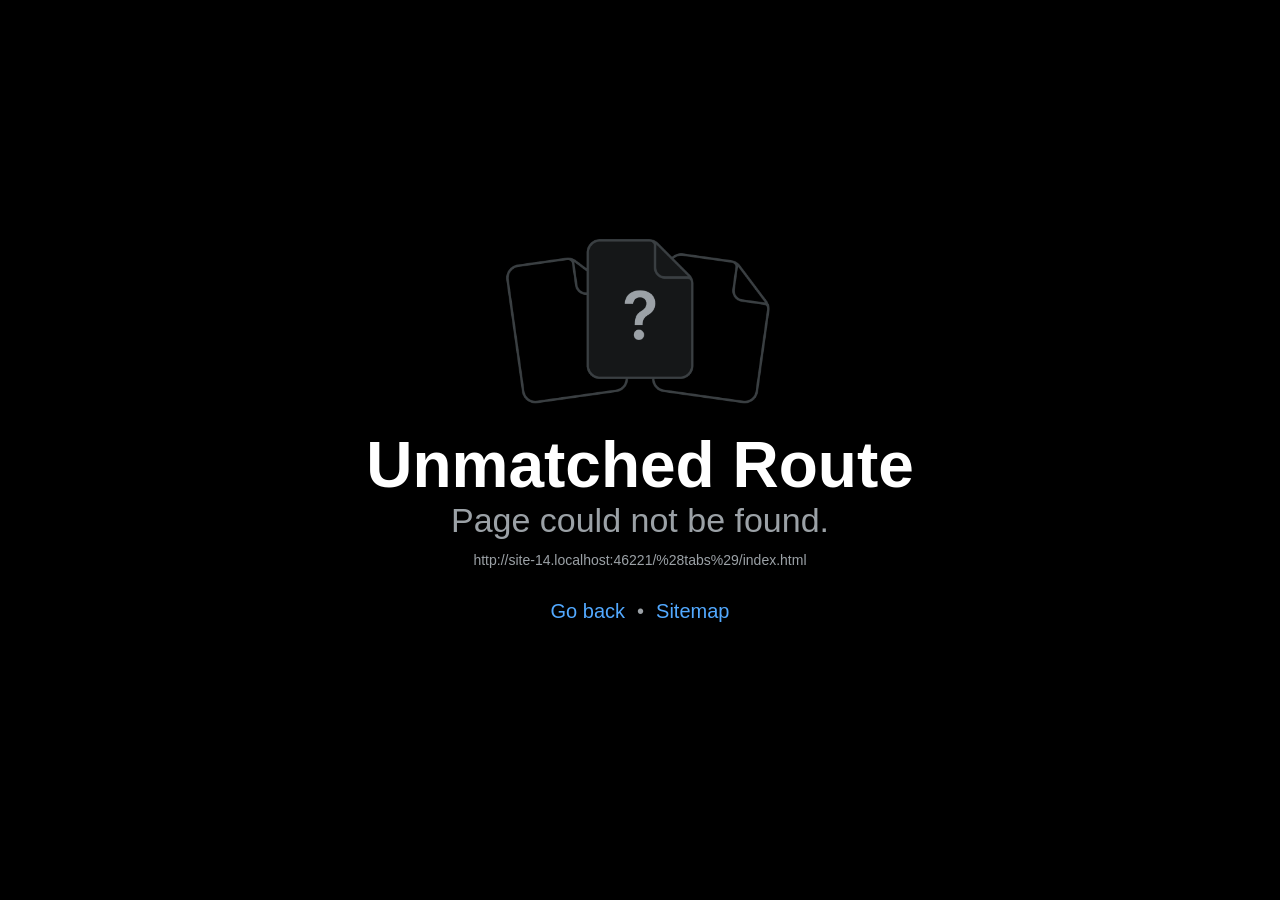
==== commit ed1b90a6: "feat: add mini recall quiz and word feedback" ====
--- a/(tabs)/index.html
+++ b/(tabs)/index.html
@@ -502,5 +502,5 @@
 @keyframes r-q67da2{0%{transform:translateX(-100%);}100%{transform:translateX(400%);}}
 @keyframes r-t2lo5v{0%{opacity:1;}100%{opacity:0;}}</style><link rel="icon" href="/favicon.ico"/><script type="module">globalThis.__EXPO_ROUTER_HYDRATE__=true;</script><link rel="preload" href="/_expo/static/css/web-eda0368f8b8b32feeab4e33b8ac0573c.css" as="style">
 <link rel="stylesheet" href="/_expo/static/css/web-eda0368f8b8b32feeab4e33b8ac0573c.css"></head><body><div id="root"><div class="css-g5y9jx r-13awgt0"><!--$--><div class="css-g5y9jx" style="flex:1;--color-primary:#1E3A5F;--color-background:#F7F3E8;--color-surface:#FFFDF8;--color-foreground:#172A3A;--color-muted:#5C6873;--color-border:#DFD8C7;--color-success:#4E8B70;--color-warning:#C4893B;--color-error:#B64D45"><div class="css-g5y9jx r-13awgt0"><div class="css-g5y9jx" style="flex:1"><div style="position:absolute;left:0;right:0;top:0;bottom:0;pointer-events:none;visibility:hidden"></div><div class="css-g5y9jx r-13awgt0"><div class="css-g5y9jx r-13awgt0 r-1p0dtai r-1d2f490 r-u8s1d r-zchlnj r-ipm5af" style="background-color:rgba(242,242,242,1.00);display:flex"><div class="css-g5y9jx r-13awgt0"><div class="css-g5y9jx r-13awgt0"><!--$--><div style="position:absolute;left:0;right:0;top:0;bottom:0;pointer-events:none;visibility:hidden"></div><div class="css-g5y9jx r-13awgt0" style="flex-direction:column"><div class="css-g5y9jx r-13awgt0 r-1udh08x"><div class="css-g5y9jx r-1p0dtai r-1d2f490 r-u8s1d r-zchlnj r-ipm5af" style="z-index:0"><div class="css-g5y9jx r-13awgt0" style="background-color:rgba(242,242,242,1.00)"><div class="css-g5y9jx r-13awgt0"><!--$--><div class="css-g5y9jx flex-1 bg-background"><div class="css-g5y9jx flex-1" style="padding-top:0px;padding-right:0px;padding-bottom:0px;padding-left:0px"><div class="css-g5y9jx flex-1 px-5 pt-4"><div class="css-g5y9jx r-150rngu r-eqz5dr r-16y2uox r-1wbh5a2 r-11yh6sk r-1rnoaur r-agouwx r-2eszeu"><div class="css-g5y9jx r-1kihuf0 r-1wngk81 r-rabhyy r-13qz1uu"><div class="css-g5y9jx"><div class="css-g5y9jx"><div class="css-g5y9jx r-1habvwh r-18u37iz r-1wtj0ep r-1euja1d"><div class="css-g5y9jx"><div dir="auto" class="css-146c3p1 r-p5sgn9 r-1enofrn r-1vr29t4 r-10b5y5f r-11mo1y0">DİL HAFIZASI · GÜN 1</div><div dir="auto" class="css-146c3p1 r-1eigc0a r-1ra0lkn r-1vr29t4 r-icto9i r-zj17g9">Bugün birlikte<!-- -->
-<!-- -->hikâyeye yerleşiyoruz.</div></div><div aria-label="Bugünün dersi" class="css-g5y9jx r-ha6792 r-178xfxk r-cpet4d r-rs99b7 r-1bymd8e r-11f147o r-u4gi5m"><div dir="auto" class="css-146c3p1 r-120fgm8 r-n6v787 r-1vr29t4">Ders 01</div></div></div><div class="css-g5y9jx r-k1zugi r-1fuqb1j r-1yanqmo r-1ivnorr r-1idfib4"><img src="/assets/assets/images/lesson-01-dilek-morning.b05cd7c14155aa615337044a4cfe6379.jpg" alt="Dilek sabah ofise giderken" style="width:100%;height:142px;border-radius:17px;margin-bottom:18px;object-fit:cover;display:block"/><div class="css-g5y9jx r-1awozwy r-18u37iz r-1i71y14"><div class="css-g5y9jx r-1awozwy r-qxf5c7 r-1867qdf r-1iud8zs r-1777fci r-ttb5dx"><div dir="auto" class="css-146c3p1"></div></div><div class="css-g5y9jx r-13awgt0"><div dir="auto" class="css-146c3p1 r-1cthl4e r-1gkfh8e r-1vr29t4 r-1lybf8k r-wr9vkk">DERS 01 · BUGÜNÜN HİKÂYESİ</div><div dir="auto" class="css-146c3p1 r-bnrlny r-cv4lhi r-1vr29t4 r-eaezby">Dilek&#x27;s Busy Wednesday</div><div dir="auto" class="css-146c3p1 r-e3t665 r-1b43r93 r-1bymd8e">Dilek&#x27;in Yoğun Çarşambası</div></div></div><div dir="auto" class="css-146c3p1 r-vlwk3u r-a023e6 r-hbpseb r-evt10r r-1w8rmib">Kısa, gerçekçi ve yetişkin hayatına uygun bir hikâye. Aynı kalıpları duyarak, görerek ve söyleyerek öğren.</div><div class="css-g5y9jx r-18u37iz r-1i71y14 r-117bsoe"><div class="css-g5y9jx r-1awozwy r-18u37iz r-ojf8lh"><div dir="auto" class="css-146c3p1"></div><div dir="auto" class="css-146c3p1 r-e3t665 r-n6v787 r-1kfrs79">10–12 dakika</div></div><div class="css-g5y9jx r-1awozwy r-18u37iz r-ojf8lh"><div dir="auto" class="css-146c3p1"></div><div dir="auto" class="css-146c3p1 r-e3t665 r-n6v787 r-1kfrs79">A1 · Başlangıç</div></div></div><div aria-label="Ders 01 hikâyesini aç" tabindex="0" class="css-g5y9jx r-1loqt21 r-1otgn73" style="opacity:1;transform:scale(1)"><div dir="auto" class="css-146c3p1"></div><div dir="auto" class="css-146c3p1 r-120fgm8 r-ubezar r-1vr29t4">Ders 01&#x27;e başla</div></div></div><div class="css-g5y9jx r-obd0qt r-18u37iz r-1wtj0ep r-6gpygo"><div class="css-g5y9jx"><div dir="auto" class="css-146c3p1 r-1eigc0a r-cv4lhi r-1vr29t4">Ders serisi</div><div dir="auto" class="css-146c3p1 r-188jv37 r-n6v787 r-19qrga8">Günlük Hayat İngilizcesi<!-- --> · Günlük hayatın içinden</div></div><div dir="auto" class="css-146c3p1 r-p5sgn9 r-1b43r93 r-1vr29t4">01 / 12</div></div><div class="css-g5y9jx r-150rngu r-18u37iz r-16y2uox r-1wbh5a2 r-lltvgl r-buy8e9 r-agouwx r-1peese0 r-2psd3c r-2eszeu"><div class="css-g5y9jx r-18u37iz r-1s367qj r-u9wvl5"><div class="css-g5y9jx r-18u37iz"><div class="css-g5y9jx r-ha6792 r-1040jom r-6ncur5 r-rs99b7 r-1udh08x r-12kfsgm"><div aria-label="Ders 01: Dilek&#x27;s Busy Wednesday" tabindex="0" class="css-g5y9jx r-1loqt21 r-1otgn73" style="opacity:1;transform:scale(1)"><div class="css-g5y9jx r-z0g963 r-bnwqim"><img src="/assets/assets/images/lesson-01-dilek-morning.b05cd7c14155aa615337044a4cfe6379.jpg" alt="Dilek&#x27;s Busy Wednesday ders görseli" style="width:100%;height:100%;object-fit:cover;display:block"/><div class="css-g5y9jx r-1awozwy r-k1zugi r-1dzdj1l r-h0d30l r-1777fci r-1t68eob r-25kp3t r-1ezpcd1 r-u8s1d r-1ki14p2"><div dir="auto" class="css-146c3p1 r-bnrlny r-1enofrn r-1vr29t4">01</div></div></div><div class="css-g5y9jx r-kq9wsh"><div dir="auto" class="css-146c3p1 r-p5sgn9 r-10x49cs r-1vr29t4 r-j6khdo r-15zivkp">ŞİMDİ ÇALIŞ</div><div dir="auto" class="css-146c3p1 r-dnmrzs r-1udh08x r-1udbk01 r-3s2u2q r-1iln25a r-1eigc0a r-a023e6 r-1vr29t4">Dilek&#x27;s Busy Wednesday</div><div dir="auto" class="css-146c3p1 r-dnmrzs r-1udh08x r-1udbk01 r-3s2u2q r-1iln25a r-188jv37 r-1enofrn r-19qrga8">Dilek&#x27;in Yoğun Çarşambası</div><div class="css-g5y9jx r-1awozwy r-18u37iz r-580adz r-156q2ks"><div dir="auto" class="css-146c3p1 r-1qwz2zk r-1gkfh8e r-b88u0q r-crtuxi">30 dk</div><div dir="auto" class="css-146c3p1 r-cf2zzh r-1enofrn">·</div><div dir="auto" class="css-146c3p1 r-1udh08x r-1udbk01 r-3s2u2q r-1iln25a r-1qwz2zk r-1gkfh8e r-b88u0q r-crtuxi">must · can · could</div></div><div aria-label="Başlamadın, yüzde 0. İlk adımı at" class="css-g5y9jx r-1rh0n5n r-5kkj8d r-1s2bzr4 r-m611by"><div class="css-g5y9jx r-1awozwy r-18u37iz r-1wtj0ep r-f1odvy"><div class="css-g5y9jx r-1awozwy r-18u37iz r-580adz r-bcqeeo"><div dir="auto" class="css-146c3p1"></div><div dir="auto" class="css-146c3p1 r-woqqw1 r-1ozpbmi r-1vr29t4">Başlamadın</div></div><div dir="auto" class="css-146c3p1 r-1jvg71p r-1ozpbmi r-1vr29t4">0<!-- -->%</div></div><div role="progressbar" class="css-g5y9jx r-y9vy0d r-78vmp4 r-1ozsyd3 r-1udh08x"><div class="css-g5y9jx r-78vmp4 r-1pi2tsx r-h6r2zm r-ctw23k" style="width:0%"></div></div><div dir="auto" class="css-146c3p1 r-dnmrzs r-1udh08x r-1udbk01 r-3s2u2q r-1iln25a r-8977gv r-1ozpbmi r-1g94qm0">İlk adımı at</div></div></div></div></div></div><div class="css-g5y9jx r-18u37iz"><div class="css-g5y9jx r-ha6792 r-1040jom r-6ncur5 r-rs99b7 r-1udh08x r-12kfsgm"><div aria-label="Ders 02: Ordering a Coffee" tabindex="0" class="css-g5y9jx r-1loqt21 r-1otgn73" style="opacity:1;transform:scale(1)"><div class="css-g5y9jx r-z0g963 r-bnwqim"><img src="/assets/assets/images/lesson-02-coffee-shop.554db54d08fd943123887a1044b63e2a.jpg" alt="Ordering a Coffee ders görseli" style="width:100%;height:100%;object-fit:cover;display:block"/><div class="css-g5y9jx r-1awozwy r-k1zugi r-1dzdj1l r-h0d30l r-1777fci r-1t68eob r-25kp3t r-1ezpcd1 r-u8s1d r-1ki14p2"><div dir="auto" class="css-146c3p1 r-bnrlny r-1enofrn r-1vr29t4">02</div></div></div><div class="css-g5y9jx r-kq9wsh"><div dir="auto" class="css-146c3p1 r-p5sgn9 r-10x49cs r-1vr29t4 r-j6khdo r-15zivkp">ŞİMDİ ÇALIŞ</div><div dir="auto" class="css-146c3p1 r-dnmrzs r-1udh08x r-1udbk01 r-3s2u2q r-1iln25a r-1eigc0a r-a023e6 r-1vr29t4">Ordering a Coffee</div><div dir="auto" class="css-146c3p1 r-dnmrzs r-1udh08x r-1udbk01 r-3s2u2q r-1iln25a r-188jv37 r-1enofrn r-19qrga8">Kahve Siparişi</div><div class="css-g5y9jx r-1awozwy r-18u37iz r-580adz r-156q2ks"><div dir="auto" class="css-146c3p1 r-1qwz2zk r-1gkfh8e r-b88u0q r-crtuxi">30 dk</div><div dir="auto" class="css-146c3p1 r-cf2zzh r-1enofrn">·</div><div dir="auto" class="css-146c3p1 r-1udh08x r-1udbk01 r-3s2u2q r-1iln25a r-1qwz2zk r-1gkfh8e r-b88u0q r-crtuxi">would like · could I have</div></div><div aria-label="Başlamadın, yüzde 0. İlk adımı at" class="css-g5y9jx r-1rh0n5n r-5kkj8d r-1s2bzr4 r-m611by"><div class="css-g5y9jx r-1awozwy r-18u37iz r-1wtj0ep r-f1odvy"><div class="css-g5y9jx r-1awozwy r-18u37iz r-580adz r-bcqeeo"><div dir="auto" class="css-146c3p1"></div><div dir="auto" class="css-146c3p1 r-woqqw1 r-1ozpbmi r-1vr29t4">Başlamadın</div></div><div dir="auto" class="css-146c3p1 r-1jvg71p r-1ozpbmi r-1vr29t4">0<!-- -->%</div></div><div role="progressbar" class="css-g5y9jx r-y9vy0d r-78vmp4 r-1ozsyd3 r-1udh08x"><div class="css-g5y9jx r-78vmp4 r-1pi2tsx r-h6r2zm r-ctw23k" style="width:0%"></div></div><div dir="auto" class="css-146c3p1 r-dnmrzs r-1udh08x r-1udbk01 r-3s2u2q r-1iln25a r-8977gv r-1ozpbmi r-1g94qm0">İlk adımı at</div></div></div></div></div></div><div class="css-g5y9jx r-18u37iz"><div class="css-g5y9jx r-ha6792 r-1040jom r-6ncur5 r-rs99b7 r-1udh08x r-12kfsgm"><div aria-label="Ders 03: Planning the Weekend" tabindex="0" class="css-g5y9jx r-1loqt21 r-1otgn73" style="opacity:1;transform:scale(1)"><div class="css-g5y9jx r-z0g963 r-bnwqim"><img src="/assets/assets/images/lesson-03-weekend-plan.731b4d2ab659411d5d9d7d083954437f.jpg" alt="Planning the Weekend ders görseli" style="width:100%;height:100%;object-fit:cover;display:block"/><div class="css-g5y9jx r-1awozwy r-k1zugi r-1dzdj1l r-h0d30l r-1777fci r-1t68eob r-25kp3t r-1ezpcd1 r-u8s1d r-1ki14p2"><div dir="auto" class="css-146c3p1 r-bnrlny r-1enofrn r-1vr29t4">03</div></div></div><div class="css-g5y9jx r-kq9wsh"><div dir="auto" class="css-146c3p1 r-p5sgn9 r-10x49cs r-1vr29t4 r-j6khdo r-15zivkp">ŞİMDİ ÇALIŞ</div><div dir="auto" class="css-146c3p1 r-dnmrzs r-1udh08x r-1udbk01 r-3s2u2q r-1iln25a r-1eigc0a r-a023e6 r-1vr29t4">Planning the Weekend</div><div dir="auto" class="css-146c3p1 r-dnmrzs r-1udh08x r-1udbk01 r-3s2u2q r-1iln25a r-188jv37 r-1enofrn r-19qrga8">Hafta Sonu Planı</div><div class="css-g5y9jx r-1awozwy r-18u37iz r-580adz r-156q2ks"><div dir="auto" class="css-146c3p1 r-1qwz2zk r-1gkfh8e r-b88u0q r-crtuxi">30 dk</div><div dir="auto" class="css-146c3p1 r-cf2zzh r-1enofrn">·</div><div dir="auto" class="css-146c3p1 r-1udh08x r-1udbk01 r-3s2u2q r-1iln25a r-1qwz2zk r-1gkfh8e r-b88u0q r-crtuxi">going to · shall we</div></div><div aria-label="Başlamadın, yüzde 0. İlk adımı at" class="css-g5y9jx r-1rh0n5n r-5kkj8d r-1s2bzr4 r-m611by"><div class="css-g5y9jx r-1awozwy r-18u37iz r-1wtj0ep r-f1odvy"><div class="css-g5y9jx r-1awozwy r-18u37iz r-580adz r-bcqeeo"><div dir="auto" class="css-146c3p1"></div><div dir="auto" class="css-146c3p1 r-woqqw1 r-1ozpbmi r-1vr29t4">Başlamadın</div></div><div dir="auto" class="css-146c3p1 r-1jvg71p r-1ozpbmi r-1vr29t4">0<!-- -->%</div></div><div role="progressbar" class="css-g5y9jx r-y9vy0d r-78vmp4 r-1ozsyd3 r-1udh08x"><div class="css-g5y9jx r-78vmp4 r-1pi2tsx r-h6r2zm r-ctw23k" style="width:0%"></div></div><div dir="auto" class="css-146c3p1 r-dnmrzs r-1udh08x r-1udbk01 r-3s2u2q r-1iln25a r-8977gv r-1ozpbmi r-1g94qm0">İlk adımı at</div></div></div></div></div></div><div class="css-g5y9jx r-18u37iz"><div class="css-g5y9jx r-ha6792 r-1040jom r-6ncur5 r-rs99b7 r-1udh08x r-12kfsgm"><div aria-label="Ders 04: Grocery Shopping" tabindex="0" class="css-g5y9jx r-1loqt21 r-1otgn73" style="opacity:1;transform:scale(1)"><div class="css-g5y9jx r-z0g963 r-bnwqim"><img src="/assets/assets/images/lesson-04-grocery.6b87a74530400f6b083c4813bc4cea4c.jpg" alt="Grocery Shopping ders görseli" style="width:100%;height:100%;object-fit:cover;display:block"/><div class="css-g5y9jx r-1awozwy r-k1zugi r-1dzdj1l r-h0d30l r-1777fci r-1t68eob r-25kp3t r-1ezpcd1 r-u8s1d r-1ki14p2"><div dir="auto" class="css-146c3p1 r-bnrlny r-1enofrn r-1vr29t4">04</div></div></div><div class="css-g5y9jx r-kq9wsh"><div dir="auto" class="css-146c3p1 r-p5sgn9 r-10x49cs r-1vr29t4 r-j6khdo r-15zivkp">ŞİMDİ ÇALIŞ</div><div dir="auto" class="css-146c3p1 r-dnmrzs r-1udh08x r-1udbk01 r-3s2u2q r-1iln25a r-1eigc0a r-a023e6 r-1vr29t4">Grocery Shopping</div><div dir="auto" class="css-146c3p1 r-dnmrzs r-1udh08x r-1udbk01 r-3s2u2q r-1iln25a r-188jv37 r-1enofrn r-19qrga8">Market Alışverişi</div><div class="css-g5y9jx r-1awozwy r-18u37iz r-580adz r-156q2ks"><div dir="auto" class="css-146c3p1 r-1qwz2zk r-1gkfh8e r-b88u0q r-crtuxi">30 dk</div><div dir="auto" class="css-146c3p1 r-cf2zzh r-1enofrn">·</div><div dir="auto" class="css-146c3p1 r-1udh08x r-1udbk01 r-3s2u2q r-1iln25a r-1qwz2zk r-1gkfh8e r-b88u0q r-crtuxi">how much · a kilo of</div></div><div aria-label="Başlamadın, yüzde 0. İlk adımı at" class="css-g5y9jx r-1rh0n5n r-5kkj8d r-1s2bzr4 r-m611by"><div class="css-g5y9jx r-1awozwy r-18u37iz r-1wtj0ep r-f1odvy"><div class="css-g5y9jx r-1awozwy r-18u37iz r-580adz r-bcqeeo"><div dir="auto" class="css-146c3p1"></div><div dir="auto" class="css-146c3p1 r-woqqw1 r-1ozpbmi r-1vr29t4">Başlamadın</div></div><div dir="auto" class="css-146c3p1 r-1jvg71p r-1ozpbmi r-1vr29t4">0<!-- -->%</div></div><div role="progressbar" class="css-g5y9jx r-y9vy0d r-78vmp4 r-1ozsyd3 r-1udh08x"><div class="css-g5y9jx r-78vmp4 r-1pi2tsx r-h6r2zm r-ctw23k" style="width:0%"></div></div><div dir="auto" class="css-146c3p1 r-dnmrzs r-1udh08x r-1udbk01 r-3s2u2q r-1iln25a r-8977gv r-1ozpbmi r-1g94qm0">İlk adımı at</div></div></div></div></div></div><div class="css-g5y9jx r-18u37iz"><div class="css-g5y9jx r-ha6792 r-1040jom r-6ncur5 r-rs99b7 r-1udh08x r-12kfsgm"><div aria-label="Ders 05: Asking for Directions" tabindex="0" class="css-g5y9jx r-1loqt21 r-1otgn73" style="opacity:1;transform:scale(1)"><div class="css-g5y9jx r-z0g963 r-bnwqim"><img src="/assets/assets/images/lesson-05-directions.0c514e71154fd720d25717215feab38b.jpg" alt="Asking for Directions ders görseli" style="width:100%;height:100%;object-fit:cover;display:block"/><div class="css-g5y9jx r-1awozwy r-k1zugi r-1dzdj1l r-h0d30l r-1777fci r-1t68eob r-25kp3t r-1ezpcd1 r-u8s1d r-1ki14p2"><div dir="auto" class="css-146c3p1 r-bnrlny r-1enofrn r-1vr29t4">05</div></div></div><div class="css-g5y9jx r-kq9wsh"><div dir="auto" class="css-146c3p1 r-p5sgn9 r-10x49cs r-1vr29t4 r-j6khdo r-15zivkp">ŞİMDİ ÇALIŞ</div><div dir="auto" class="css-146c3p1 r-dnmrzs r-1udh08x r-1udbk01 r-3s2u2q r-1iln25a r-1eigc0a r-a023e6 r-1vr29t4">Asking for Directions</div><div dir="auto" class="css-146c3p1 r-dnmrzs r-1udh08x r-1udbk01 r-3s2u2q r-1iln25a r-188jv37 r-1enofrn r-19qrga8">Yol Tarifi Sorma</div><div class="css-g5y9jx r-1awozwy r-18u37iz r-580adz r-156q2ks"><div dir="auto" class="css-146c3p1 r-1qwz2zk r-1gkfh8e r-b88u0q r-crtuxi">30 dk</div><div dir="auto" class="css-146c3p1 r-cf2zzh r-1enofrn">·</div><div dir="auto" class="css-146c3p1 r-1udh08x r-1udbk01 r-3s2u2q r-1iln25a r-1qwz2zk r-1gkfh8e r-b88u0q r-crtuxi">where is · turn left</div></div><div aria-label="Başlamadın, yüzde 0. İlk adımı at" class="css-g5y9jx r-1rh0n5n r-5kkj8d r-1s2bzr4 r-m611by"><div class="css-g5y9jx r-1awozwy r-18u37iz r-1wtj0ep r-f1odvy"><div class="css-g5y9jx r-1awozwy r-18u37iz r-580adz r-bcqeeo"><div dir="auto" class="css-146c3p1"></div><div dir="auto" class="css-146c3p1 r-woqqw1 r-1ozpbmi r-1vr29t4">Başlamadın</div></div><div dir="auto" class="css-146c3p1 r-1jvg71p r-1ozpbmi r-1vr29t4">0<!-- -->%</div></div><div role="progressbar" class="css-g5y9jx r-y9vy0d r-78vmp4 r-1ozsyd3 r-1udh08x"><div class="css-g5y9jx r-78vmp4 r-1pi2tsx r-h6r2zm r-ctw23k" style="width:0%"></div></div><div dir="auto" class="css-146c3p1 r-dnmrzs r-1udh08x r-1udbk01 r-3s2u2q r-1iln25a r-8977gv r-1ozpbmi r-1g94qm0">İlk adımı at</div></div></div></div></div></div><div class="css-g5y9jx r-18u37iz"><div class="css-g5y9jx r-ha6792 r-1040jom r-6ncur5 r-rs99b7 r-1udh08x r-12kfsgm"><div aria-label="Ders 06: A Doctor&#x27;s Appointment" tabindex="0" class="css-g5y9jx r-1loqt21 r-1otgn73" style="opacity:1;transform:scale(1)"><div class="css-g5y9jx r-z0g963 r-bnwqim"><img src="/assets/assets/images/lesson-06-doctor.2839c94721981bce6d621394c3d19a1c.jpg" alt="A Doctor&#x27;s Appointment ders görseli" style="width:100%;height:100%;object-fit:cover;display:block"/><div class="css-g5y9jx r-1awozwy r-k1zugi r-1dzdj1l r-h0d30l r-1777fci r-1t68eob r-25kp3t r-1ezpcd1 r-u8s1d r-1ki14p2"><div dir="auto" class="css-146c3p1 r-bnrlny r-1enofrn r-1vr29t4">06</div></div></div><div class="css-g5y9jx r-kq9wsh"><div dir="auto" class="css-146c3p1 r-p5sgn9 r-10x49cs r-1vr29t4 r-j6khdo r-15zivkp">ŞİMDİ ÇALIŞ</div><div dir="auto" class="css-146c3p1 r-dnmrzs r-1udh08x r-1udbk01 r-3s2u2q r-1iln25a r-1eigc0a r-a023e6 r-1vr29t4">A Doctor&#x27;s Appointment</div><div dir="auto" class="css-146c3p1 r-dnmrzs r-1udh08x r-1udbk01 r-3s2u2q r-1iln25a r-188jv37 r-1enofrn r-19qrga8">Doktor Randevusu</div><div class="css-g5y9jx r-1awozwy r-18u37iz r-580adz r-156q2ks"><div dir="auto" class="css-146c3p1 r-1qwz2zk r-1gkfh8e r-b88u0q r-crtuxi">30 dk</div><div dir="auto" class="css-146c3p1 r-cf2zzh r-1enofrn">·</div><div dir="auto" class="css-146c3p1 r-1udh08x r-1udbk01 r-3s2u2q r-1iln25a r-1qwz2zk r-1gkfh8e r-b88u0q r-crtuxi">appointment · feel</div></div><div aria-label="Başlamadın, yüzde 0. İlk adımı at" class="css-g5y9jx r-1rh0n5n r-5kkj8d r-1s2bzr4 r-m611by"><div class="css-g5y9jx r-1awozwy r-18u37iz r-1wtj0ep r-f1odvy"><div class="css-g5y9jx r-1awozwy r-18u37iz r-580adz r-bcqeeo"><div dir="auto" class="css-146c3p1"></div><div dir="auto" class="css-146c3p1 r-woqqw1 r-1ozpbmi r-1vr29t4">Başlamadın</div></div><div dir="auto" class="css-146c3p1 r-1jvg71p r-1ozpbmi r-1vr29t4">0<!-- -->%</div></div><div role="progressbar" class="css-g5y9jx r-y9vy0d r-78vmp4 r-1ozsyd3 r-1udh08x"><div class="css-g5y9jx r-78vmp4 r-1pi2tsx r-h6r2zm r-ctw23k" style="width:0%"></div></div><div dir="auto" class="css-146c3p1 r-dnmrzs r-1udh08x r-1udbk01 r-3s2u2q r-1iln25a r-8977gv r-1ozpbmi r-1g94qm0">İlk adımı at</div></div></div></div></div></div><div class="css-g5y9jx r-18u37iz"><div class="css-g5y9jx r-ha6792 r-1040jom r-6ncur5 r-rs99b7 r-1udh08x r-12kfsgm"><div aria-label="Ders 07: Ordering at a Restaurant" tabindex="0" class="css-g5y9jx r-1loqt21 r-1otgn73" style="opacity:1;transform:scale(1)"><div class="css-g5y9jx r-z0g963 r-bnwqim"><img src="/assets/assets/images/lesson-07-restaurant.2af15961d4d7d42fd241e1a4030fc525.jpg" alt="Ordering at a Restaurant ders görseli" style="width:100%;height:100%;object-fit:cover;display:block"/><div class="css-g5y9jx r-1awozwy r-k1zugi r-1dzdj1l r-h0d30l r-1777fci r-1t68eob r-25kp3t r-1ezpcd1 r-u8s1d r-1ki14p2"><div dir="auto" class="css-146c3p1 r-bnrlny r-1enofrn r-1vr29t4">07</div></div></div><div class="css-g5y9jx r-kq9wsh"><div dir="auto" class="css-146c3p1 r-p5sgn9 r-10x49cs r-1vr29t4 r-j6khdo r-15zivkp">ŞİMDİ ÇALIŞ</div><div dir="auto" class="css-146c3p1 r-dnmrzs r-1udh08x r-1udbk01 r-3s2u2q r-1iln25a r-1eigc0a r-a023e6 r-1vr29t4">Ordering at a Restaurant</div><div dir="auto" class="css-146c3p1 r-dnmrzs r-1udh08x r-1udbk01 r-3s2u2q r-1iln25a r-188jv37 r-1enofrn r-19qrga8">Restoranda Sipariş</div><div class="css-g5y9jx r-1awozwy r-18u37iz r-580adz r-156q2ks"><div dir="auto" class="css-146c3p1 r-1qwz2zk r-1gkfh8e r-b88u0q r-crtuxi">30 dk</div><div dir="auto" class="css-146c3p1 r-cf2zzh r-1enofrn">·</div><div dir="auto" class="css-146c3p1 r-1udh08x r-1udbk01 r-3s2u2q r-1iln25a r-1qwz2zk r-1gkfh8e r-b88u0q r-crtuxi">I’d like · for my main course</div></div><div aria-label="Başlamadın, yüzde 0. İlk adımı at" class="css-g5y9jx r-1rh0n5n r-5kkj8d r-1s2bzr4 r-m611by"><div class="css-g5y9jx r-1awozwy r-18u37iz r-1wtj0ep r-f1odvy"><div class="css-g5y9jx r-1awozwy r-18u37iz r-580adz r-bcqeeo"><div dir="auto" class="css-146c3p1"></div><div dir="auto" class="css-146c3p1 r-woqqw1 r-1ozpbmi r-1vr29t4">Başlamadın</div></div><div dir="auto" class="css-146c3p1 r-1jvg71p r-1ozpbmi r-1vr29t4">0<!-- -->%</div></div><div role="progressbar" class="css-g5y9jx r-y9vy0d r-78vmp4 r-1ozsyd3 r-1udh08x"><div class="css-g5y9jx r-78vmp4 r-1pi2tsx r-h6r2zm r-ctw23k" style="width:0%"></div></div><div dir="auto" class="css-146c3p1 r-dnmrzs r-1udh08x r-1udbk01 r-3s2u2q r-1iln25a r-8977gv r-1ozpbmi r-1g94qm0">İlk adımı at</div></div></div></div></div></div><div class="css-g5y9jx r-18u37iz"><div class="css-g5y9jx r-ha6792 r-1040jom r-6ncur5 r-rs99b7 r-1udh08x r-12kfsgm"><div aria-label="Ders 08: Booking a Hotel" tabindex="0" class="css-g5y9jx r-1loqt21 r-1otgn73" style="opacity:1;transform:scale(1)"><div class="css-g5y9jx r-z0g963 r-bnwqim"><img src="/assets/assets/images/lesson-08-hotel.17832d103e304c1587d3e724d336a7a9.jpg" alt="Booking a Hotel ders görseli" style="width:100%;height:100%;object-fit:cover;display:block"/><div class="css-g5y9jx r-1awozwy r-k1zugi r-1dzdj1l r-h0d30l r-1777fci r-1t68eob r-25kp3t r-1ezpcd1 r-u8s1d r-1ki14p2"><div dir="auto" class="css-146c3p1 r-bnrlny r-1enofrn r-1vr29t4">08</div></div></div><div class="css-g5y9jx r-kq9wsh"><div dir="auto" class="css-146c3p1 r-p5sgn9 r-10x49cs r-1vr29t4 r-j6khdo r-15zivkp">ŞİMDİ ÇALIŞ</div><div dir="auto" class="css-146c3p1 r-dnmrzs r-1udh08x r-1udbk01 r-3s2u2q r-1iln25a r-1eigc0a r-a023e6 r-1vr29t4">Booking a Hotel</div><div dir="auto" class="css-146c3p1 r-dnmrzs r-1udh08x r-1udbk01 r-3s2u2q r-1iln25a r-188jv37 r-1enofrn r-19qrga8">Otel Rezervasyonu</div><div class="css-g5y9jx r-1awozwy r-18u37iz r-580adz r-156q2ks"><div dir="auto" class="css-146c3p1 r-1qwz2zk r-1gkfh8e r-b88u0q r-crtuxi">30 dk</div><div dir="auto" class="css-146c3p1 r-cf2zzh r-1enofrn">·</div><div dir="auto" class="css-146c3p1 r-1udh08x r-1udbk01 r-3s2u2q r-1iln25a r-1qwz2zk r-1gkfh8e r-b88u0q r-crtuxi">I’d like to book · check in</div></div><div aria-label="Başlamadın, yüzde 0. İlk adımı at" class="css-g5y9jx r-1rh0n5n r-5kkj8d r-1s2bzr4 r-m611by"><div class="css-g5y9jx r-1awozwy r-18u37iz r-1wtj0ep r-f1odvy"><div class="css-g5y9jx r-1awozwy r-18u37iz r-580adz r-bcqeeo"><div dir="auto" class="css-146c3p1"></div><div dir="auto" class="css-146c3p1 r-woqqw1 r-1ozpbmi r-1vr29t4">Başlamadın</div></div><div dir="auto" class="css-146c3p1 r-1jvg71p r-1ozpbmi r-1vr29t4">0<!-- -->%</div></div><div role="progressbar" class="css-g5y9jx r-y9vy0d r-78vmp4 r-1ozsyd3 r-1udh08x"><div class="css-g5y9jx r-78vmp4 r-1pi2tsx r-h6r2zm r-ctw23k" style="width:0%"></div></div><div dir="auto" class="css-146c3p1 r-dnmrzs r-1udh08x r-1udbk01 r-3s2u2q r-1iln25a r-8977gv r-1ozpbmi r-1g94qm0">İlk adımı at</div></div></div></div></div></div><div class="css-g5y9jx r-18u37iz"><div class="css-g5y9jx r-ha6792 r-1040jom r-6ncur5 r-rs99b7 r-1udh08x r-12kfsgm"><div aria-label="Ders 09: A Job Interview" tabindex="0" class="css-g5y9jx r-1loqt21 r-1otgn73" style="opacity:1;transform:scale(1)"><div class="css-g5y9jx r-z0g963 r-bnwqim"><img src="/assets/assets/images/lesson-09-interview.af9070ac4f743cb7068133c457112532.jpg" alt="A Job Interview ders görseli" style="width:100%;height:100%;object-fit:cover;display:block"/><div class="css-g5y9jx r-1awozwy r-k1zugi r-1dzdj1l r-h0d30l r-1777fci r-1t68eob r-25kp3t r-1ezpcd1 r-u8s1d r-1ki14p2"><div dir="auto" class="css-146c3p1 r-bnrlny r-1enofrn r-1vr29t4">09</div></div></div><div class="css-g5y9jx r-kq9wsh"><div dir="auto" class="css-146c3p1 r-p5sgn9 r-10x49cs r-1vr29t4 r-j6khdo r-15zivkp">ŞİMDİ ÇALIŞ</div><div dir="auto" class="css-146c3p1 r-dnmrzs r-1udh08x r-1udbk01 r-3s2u2q r-1iln25a r-1eigc0a r-a023e6 r-1vr29t4">A Job Interview</div><div dir="auto" class="css-146c3p1 r-dnmrzs r-1udh08x r-1udbk01 r-3s2u2q r-1iln25a r-188jv37 r-1enofrn r-19qrga8">İş Görüşmesi</div><div class="css-g5y9jx r-1awozwy r-18u37iz r-580adz r-156q2ks"><div dir="auto" class="css-146c3p1 r-1qwz2zk r-1gkfh8e r-b88u0q r-crtuxi">30 dk</div><div dir="auto" class="css-146c3p1 r-cf2zzh r-1enofrn">·</div><div dir="auto" class="css-146c3p1 r-1udh08x r-1udbk01 r-3s2u2q r-1iln25a r-1qwz2zk r-1gkfh8e r-b88u0q r-crtuxi">experience · strengths</div></div><div aria-label="Başlamadın, yüzde 0. İlk adımı at" class="css-g5y9jx r-1rh0n5n r-5kkj8d r-1s2bzr4 r-m611by"><div class="css-g5y9jx r-1awozwy r-18u37iz r-1wtj0ep r-f1odvy"><div class="css-g5y9jx r-1awozwy r-18u37iz r-580adz r-bcqeeo"><div dir="auto" class="css-146c3p1"></div><div dir="auto" class="css-146c3p1 r-woqqw1 r-1ozpbmi r-1vr29t4">Başlamadın</div></div><div dir="auto" class="css-146c3p1 r-1jvg71p r-1ozpbmi r-1vr29t4">0<!-- -->%</div></div><div role="progressbar" class="css-g5y9jx r-y9vy0d r-78vmp4 r-1ozsyd3 r-1udh08x"><div class="css-g5y9jx r-78vmp4 r-1pi2tsx r-h6r2zm r-ctw23k" style="width:0%"></div></div><div dir="auto" class="css-146c3p1 r-dnmrzs r-1udh08x r-1udbk01 r-3s2u2q r-1iln25a r-8977gv r-1ozpbmi r-1g94qm0">İlk adımı at</div></div></div></div></div></div><div class="css-g5y9jx r-18u37iz"><div class="css-g5y9jx r-ha6792 r-1040jom r-6ncur5 r-rs99b7 r-1udh08x r-12kfsgm"><div aria-label="Ders 10: Airport Check-in" tabindex="0" class="css-g5y9jx r-1loqt21 r-1otgn73" style="opacity:1;transform:scale(1)"><div class="css-g5y9jx r-z0g963 r-bnwqim"><img src="/assets/assets/images/lesson-10-airport.84a14df3d25e272f2972a3d37e5bb9f4.jpg" alt="Airport Check-in ders görseli" style="width:100%;height:100%;object-fit:cover;display:block"/><div class="css-g5y9jx r-1awozwy r-k1zugi r-1dzdj1l r-h0d30l r-1777fci r-1t68eob r-25kp3t r-1ezpcd1 r-u8s1d r-1ki14p2"><div dir="auto" class="css-146c3p1 r-bnrlny r-1enofrn r-1vr29t4">10</div></div></div><div class="css-g5y9jx r-kq9wsh"><div dir="auto" class="css-146c3p1 r-p5sgn9 r-10x49cs r-1vr29t4 r-j6khdo r-15zivkp">ŞİMDİ ÇALIŞ</div><div dir="auto" class="css-146c3p1 r-dnmrzs r-1udh08x r-1udbk01 r-3s2u2q r-1iln25a r-1eigc0a r-a023e6 r-1vr29t4">Airport Check-in</div><div dir="auto" class="css-146c3p1 r-dnmrzs r-1udh08x r-1udbk01 r-3s2u2q r-1iln25a r-188jv37 r-1enofrn r-19qrga8">Havaalanında Check-in</div><div class="css-g5y9jx r-1awozwy r-18u37iz r-580adz r-156q2ks"><div dir="auto" class="css-146c3p1 r-1qwz2zk r-1gkfh8e r-b88u0q r-crtuxi">30 dk</div><div dir="auto" class="css-146c3p1 r-cf2zzh r-1enofrn">·</div><div dir="auto" class="css-146c3p1 r-1udh08x r-1udbk01 r-3s2u2q r-1iln25a r-1qwz2zk r-1gkfh8e r-b88u0q r-crtuxi">passport · boarding pass</div></div><div aria-label="Başlamadın, yüzde 0. İlk adımı at" class="css-g5y9jx r-1rh0n5n r-5kkj8d r-1s2bzr4 r-m611by"><div class="css-g5y9jx r-1awozwy r-18u37iz r-1wtj0ep r-f1odvy"><div class="css-g5y9jx r-1awozwy r-18u37iz r-580adz r-bcqeeo"><div dir="auto" class="css-146c3p1"></div><div dir="auto" class="css-146c3p1 r-woqqw1 r-1ozpbmi r-1vr29t4">Başlamadın</div></div><div dir="auto" class="css-146c3p1 r-1jvg71p r-1ozpbmi r-1vr29t4">0<!-- -->%</div></div><div role="progressbar" class="css-g5y9jx r-y9vy0d r-78vmp4 r-1ozsyd3 r-1udh08x"><div class="css-g5y9jx r-78vmp4 r-1pi2tsx r-h6r2zm r-ctw23k" style="width:0%"></div></div><div dir="auto" class="css-146c3p1 r-dnmrzs r-1udh08x r-1udbk01 r-3s2u2q r-1iln25a r-8977gv r-1ozpbmi r-1g94qm0">İlk adımı at</div></div></div></div></div></div><div class="css-g5y9jx" style="width:0px"></div></div></div><div class="css-g5y9jx r-obd0qt r-18u37iz r-1wtj0ep r-dr54s0"><div class="css-g5y9jx"><div dir="auto" class="css-146c3p1 r-1eigc0a r-cv4lhi r-1vr29t4">Ders 01&#x27;in akışı</div><div dir="auto" class="css-146c3p1 r-188jv37 r-n6v787 r-19qrga8">30 dakika · Küçük adımlar, kalıcı izler</div></div><div dir="auto" class="css-146c3p1 r-1qwz2zk r-a023e6 r-1vr29t4">30 dk</div></div></div></div><div class="css-g5y9jx"><div class="css-g5y9jx r-1awozwy r-ha6792 r-28v0o6 r-5t7aoe r-rs99b7 r-18u37iz r-15d164r r-1slz7xr"><div class="css-g5y9jx r-1awozwy r-1ylenci r-1iud8zs r-1777fci r-1hbzrj0 r-ttb5dx" style="background-color:rgba(230,200,138,1.00)"><div dir="auto" class="css-146c3p1 r-1eigc0a r-n6v787 r-1vr29t4">5 dk</div></div><div class="css-g5y9jx r-13awgt0"><div dir="auto" class="css-146c3p1 r-1eigc0a r-ubezar r-1vr29t4 r-wr9vkk">Dinle ve alış</div><div dir="auto" class="css-146c3p1 r-188jv37 r-n6v787 r-14yzgew r-1hvjb8t">Hikâyeyi yavaşça dinle. Ezberlemeye çalışma.</div></div><div class="css-g5y9jx r-obd0qt r-1iww7jx"><div dir="auto" class="css-146c3p1 r-17rv8b6 r-1enofrn r-1vr29t4">01</div></div></div></div><div class="css-g5y9jx"><div class="css-g5y9jx r-1awozwy r-ha6792 r-28v0o6 r-5t7aoe r-rs99b7 r-18u37iz r-15d164r r-1slz7xr"><div class="css-g5y9jx r-1awozwy r-1ylenci r-1iud8zs r-1777fci r-1hbzrj0 r-ttb5dx" style="background-color:rgba(169,210,193,1.00)"><div dir="auto" class="css-146c3p1 r-1eigc0a r-n6v787 r-1vr29t4">5 dk</div></div><div class="css-g5y9jx r-13awgt0"><div dir="auto" class="css-146c3p1 r-1eigc0a r-ubezar r-1vr29t4 r-wr9vkk">3 kelime seç</div><div dir="auto" class="css-146c3p1 r-188jv37 r-n6v787 r-14yzgew r-1hvjb8t">Bugün can, must ve could kalıplarını fark et.</div></div><div class="css-g5y9jx r-obd0qt r-1iww7jx"><div dir="auto" class="css-146c3p1 r-17rv8b6 r-1enofrn r-1vr29t4">02</div></div></div></div><div class="css-g5y9jx"><div class="css-g5y9jx r-1awozwy r-ha6792 r-28v0o6 r-5t7aoe r-rs99b7 r-18u37iz r-15d164r r-1slz7xr"><div class="css-g5y9jx r-1awozwy r-1ylenci r-1iud8zs r-1777fci r-1hbzrj0 r-ttb5dx" style="background-color:rgba(232,174,154,1.00)"><div dir="auto" class="css-146c3p1 r-1eigc0a r-n6v787 r-1vr29t4">10 dk</div></div><div class="css-g5y9jx r-13awgt0"><div dir="auto" class="css-146c3p1 r-1eigc0a r-ubezar r-1vr29t4 r-wr9vkk">Sesli tekrar et</div><div dir="auto" class="css-146c3p1 r-188jv37 r-n6v787 r-14yzgew r-1hvjb8t">Cümleleri önce kısa parçalar, sonra bütün hâlinde söyle.</div></div><div class="css-g5y9jx r-obd0qt r-1iww7jx"><div dir="auto" class="css-146c3p1 r-17rv8b6 r-1enofrn r-1vr29t4">03</div></div></div></div><div class="css-g5y9jx"><div class="css-g5y9jx r-1awozwy r-ha6792 r-28v0o6 r-5t7aoe r-rs99b7 r-18u37iz r-15d164r r-1slz7xr"><div class="css-g5y9jx r-1awozwy r-1ylenci r-1iud8zs r-1777fci r-1hbzrj0 r-ttb5dx" style="background-color:rgba(183,200,219,1.00)"><div dir="auto" class="css-146c3p1 r-1eigc0a r-n6v787 r-1vr29t4">5 dk</div></div><div class="css-g5y9jx r-13awgt0"><div dir="auto" class="css-146c3p1 r-1eigc0a r-ubezar r-1vr29t4 r-wr9vkk">Kalıbı yakala</div><div dir="auto" class="css-146c3p1 r-188jv37 r-n6v787 r-14yzgew r-1hvjb8t">Could you help me, please? cümlesini üç kez söyle.</div></div><div class="css-g5y9jx r-obd0qt r-1iww7jx"><div dir="auto" class="css-146c3p1 r-17rv8b6 r-1enofrn r-1vr29t4">04</div></div></div></div><div class="css-g5y9jx"><div class="css-g5y9jx r-1awozwy r-ha6792 r-28v0o6 r-5t7aoe r-rs99b7 r-18u37iz r-15d164r r-1slz7xr"><div class="css-g5y9jx r-1awozwy r-1ylenci r-1iud8zs r-1777fci r-1hbzrj0 r-ttb5dx" style="background-color:rgba(169,210,193,1.00)"><div dir="auto" class="css-146c3p1 r-1eigc0a r-n6v787 r-1vr29t4">5 dk</div></div><div class="css-g5y9jx r-13awgt0"><div dir="auto" class="css-146c3p1 r-1eigc0a r-ubezar r-1vr29t4 r-wr9vkk">Geri çağır</div><div dir="auto" class="css-146c3p1 r-188jv37 r-n6v787 r-14yzgew r-1hvjb8t">Hikâyeyi kapatıp bir cümleyi Türkçeden hatırlamaya çalış.</div></div><div class="css-g5y9jx r-obd0qt r-1iww7jx"><div dir="auto" class="css-146c3p1 r-17rv8b6 r-1enofrn r-1vr29t4">05</div></div></div></div><div class="css-g5y9jx"><div class="css-g5y9jx r-1awozwy r-1xls1k r-6ncur5 r-18u37iz r-1s2bzr4 r-nsbfu8"><div class="css-g5y9jx r-1awozwy r-x2hv0h r-t23y2h r-ur6pnr r-1777fci r-1a11zyx r-1mhb1uw"><div dir="auto" class="css-146c3p1"></div></div><div class="css-g5y9jx r-13awgt0"><div dir="auto" class="css-146c3p1 r-ltgbil r-a023e6 r-1vr29t4 r-wr9vkk">Ders değil, tanışıklık</div><div dir="auto" class="css-146c3p1 r-1fzfs24 r-1grwqd5 r-5fcqz0">Aynı hikâyeye birkaç gün dönmek, cümlelerin kulağına yerleşmesini sağlar.</div></div><div aria-label="Ders 01 hafıza aşamalarını aç" tabindex="0" class="css-g5y9jx r-1loqt21 r-1otgn73" style="opacity:1;transform:scale(1)"><div dir="auto" class="css-146c3p1"></div></div></div></div></div></div></div></div></div><!--/$--></div></div></div></div><div class="css-g5y9jx r-1p0dtai r-zchlnj r-1d2f490" style="pointer-events:auto;border-right-color:rgba(216,216,216,1.00);border-bottom-color:rgba(216,216,216,1.00);border-left-color:rgba(216,216,216,1.00);padding-right:0px;padding-left:0px;padding-top:8px;padding-bottom:12px;height:70px;background-color:rgba(247,243,232,1.00);border-top-color:rgba(223,216,199,1.00);border-top-width:1px;transform:translateY(0px)"><div class="css-g5y9jx r-1p0dtai r-1d2f490 r-u8s1d r-zchlnj r-ipm5af r-633pao"></div><div role="tablist" class="css-g5y9jx r-13awgt0 r-18u37iz"><div class="css-g5y9jx r-13awgt0" style="border-top-left-radius:0px;border-top-right-radius:0px;border-bottom-right-radius:0px;border-bottom-left-radius:0px;overflow-x:visible;overflow-y:visible"><a href="/" role="tab" aria-selected="true" tabindex="0" class="css-g5y9jx r-1otgn73 r-1awozwy r-1onu96p r-eqz5dr r-1h0z5md r-1uu6nss" style="cursor:pointer;flex:1;background-color:rgba(0,0,0,0.00);border-top-left-radius:0px;border-top-right-radius:0px;border-bottom-right-radius:0px;border-bottom-left-radius:0px;opacity:1"><div class="css-g5y9jx r-h0d30l r-726pan"><div class="css-g5y9jx r-1awozwy r-1kihuf0 r-1pi2tsx r-1777fci r-u8s1d r-13qz1uu" style="opacity:1;min-width:25px"><div dir="auto" class="css-146c3p1"></div></div><div class="css-g5y9jx r-1awozwy r-1kihuf0 r-1pi2tsx r-1777fci r-u8s1d r-13qz1uu" style="opacity:0"><div dir="auto" class="css-146c3p1"></div></div></div><div dir="auto" class="css-146c3p1 r-dnmrzs r-1udh08x r-1udbk01 r-3s2u2q r-1iln25a r-1niwhzg r-q4m81j" style="color:rgba(30,58,95,1.00);font-family:system-ui, &quot;Segoe UI&quot;, Roboto, Helvetica, Arial, sans-serif, &quot;Apple Color Emoji&quot;, &quot;Segoe UI Emoji&quot;, &quot;Segoe UI Symbol&quot;;font-size:12px;font-weight:600">Bugün</div></a></div><div class="css-g5y9jx r-13awgt0" style="border-top-left-radius:0px;border-top-right-radius:0px;border-bottom-right-radius:0px;border-bottom-left-radius:0px;overflow-x:visible;overflow-y:visible"><a href="/stories" role="tab" aria-selected="false" tabindex="0" class="css-g5y9jx r-1otgn73 r-1awozwy r-1onu96p r-eqz5dr r-1h0z5md r-1uu6nss" style="cursor:pointer;flex:1;background-color:rgba(0,0,0,0.00);border-top-left-radius:0px;border-top-right-radius:0px;border-bottom-right-radius:0px;border-bottom-left-radius:0px;opacity:1"><div class="css-g5y9jx r-h0d30l r-726pan"><div class="css-g5y9jx r-1awozwy r-1kihuf0 r-1pi2tsx r-1777fci r-u8s1d r-13qz1uu" style="opacity:0;min-width:25px"><div dir="auto" class="css-146c3p1"></div></div><div class="css-g5y9jx r-1awozwy r-1kihuf0 r-1pi2tsx r-1777fci r-u8s1d r-13qz1uu" style="opacity:1"><div dir="auto" class="css-146c3p1"></div></div></div><div dir="auto" class="css-146c3p1 r-dnmrzs r-1udh08x r-1udbk01 r-3s2u2q r-1iln25a r-1niwhzg r-q4m81j" style="color:rgba(92,104,115,1.00);font-family:system-ui, &quot;Segoe UI&quot;, Roboto, Helvetica, Arial, sans-serif, &quot;Apple Color Emoji&quot;, &quot;Segoe UI Emoji&quot;, &quot;Segoe UI Symbol&quot;;font-size:12px;font-weight:600">Hikâyeler</div></a></div><div class="css-g5y9jx r-13awgt0" style="border-top-left-radius:0px;border-top-right-radius:0px;border-bottom-right-radius:0px;border-bottom-left-radius:0px;overflow-x:visible;overflow-y:visible"><a href="/memory" role="tab" aria-selected="false" tabindex="0" class="css-g5y9jx r-1otgn73 r-1awozwy r-1onu96p r-eqz5dr r-1h0z5md r-1uu6nss" style="cursor:pointer;flex:1;background-color:rgba(0,0,0,0.00);border-top-left-radius:0px;border-top-right-radius:0px;border-bottom-right-radius:0px;border-bottom-left-radius:0px;opacity:1"><div class="css-g5y9jx r-h0d30l r-726pan"><div class="css-g5y9jx r-1awozwy r-1kihuf0 r-1pi2tsx r-1777fci r-u8s1d r-13qz1uu" style="opacity:0;min-width:25px"><div dir="auto" class="css-146c3p1"></div></div><div class="css-g5y9jx r-1awozwy r-1kihuf0 r-1pi2tsx r-1777fci r-u8s1d r-13qz1uu" style="opacity:1"><div dir="auto" class="css-146c3p1"></div></div></div><div dir="auto" class="css-146c3p1 r-dnmrzs r-1udh08x r-1udbk01 r-3s2u2q r-1iln25a r-1niwhzg r-q4m81j" style="color:rgba(92,104,115,1.00);font-family:system-ui, &quot;Segoe UI&quot;, Roboto, Helvetica, Arial, sans-serif, &quot;Apple Color Emoji&quot;, &quot;Segoe UI Emoji&quot;, &quot;Segoe UI Symbol&quot;;font-size:12px;font-weight:600">Hafıza</div></a></div><div class="css-g5y9jx r-13awgt0" style="border-top-left-radius:0px;border-top-right-radius:0px;border-bottom-right-radius:0px;border-bottom-left-radius:0px;overflow-x:visible;overflow-y:visible"><a href="/profile" role="tab" aria-selected="false" tabindex="0" class="css-g5y9jx r-1otgn73 r-1awozwy r-1onu96p r-eqz5dr r-1h0z5md r-1uu6nss" style="cursor:pointer;flex:1;background-color:rgba(0,0,0,0.00);border-top-left-radius:0px;border-top-right-radius:0px;border-bottom-right-radius:0px;border-bottom-left-radius:0px;opacity:1"><div class="css-g5y9jx r-h0d30l r-726pan"><div class="css-g5y9jx r-1awozwy r-1kihuf0 r-1pi2tsx r-1777fci r-u8s1d r-13qz1uu" style="opacity:0;min-width:25px"><div dir="auto" class="css-146c3p1"></div></div><div class="css-g5y9jx r-1awozwy r-1kihuf0 r-1pi2tsx r-1777fci r-u8s1d r-13qz1uu" style="opacity:1"><div dir="auto" class="css-146c3p1"></div></div></div><div dir="auto" class="css-146c3p1 r-dnmrzs r-1udh08x r-1udbk01 r-3s2u2q r-1iln25a r-1niwhzg r-q4m81j" style="color:rgba(92,104,115,1.00);font-family:system-ui, &quot;Segoe UI&quot;, Roboto, Helvetica, Arial, sans-serif, &quot;Apple Color Emoji&quot;, &quot;Segoe UI Emoji&quot;, &quot;Segoe UI Symbol&quot;;font-size:12px;font-weight:600">Profil</div></a></div><div class="css-g5y9jx r-13awgt0" style="border-top-left-radius:0px;border-top-right-radius:0px;border-bottom-right-radius:0px;border-bottom-left-radius:0px;overflow-x:visible;overflow-y:visible"><a href="/resources" role="tab" aria-selected="false" tabindex="0" class="css-g5y9jx r-1otgn73 r-1awozwy r-1onu96p r-eqz5dr r-1h0z5md r-1uu6nss" style="cursor:pointer;flex:1;background-color:rgba(0,0,0,0.00);border-top-left-radius:0px;border-top-right-radius:0px;border-bottom-right-radius:0px;border-bottom-left-radius:0px;opacity:1"><div class="css-g5y9jx r-h0d30l r-726pan"><div class="css-g5y9jx r-1awozwy r-1kihuf0 r-1pi2tsx r-1777fci r-u8s1d r-13qz1uu" style="opacity:0;min-width:25px"><div dir="auto" class="css-146c3p1"></div></div><div class="css-g5y9jx r-1awozwy r-1kihuf0 r-1pi2tsx r-1777fci r-u8s1d r-13qz1uu" style="opacity:1"><div dir="auto" class="css-146c3p1"></div></div></div><div dir="auto" class="css-146c3p1 r-dnmrzs r-1udh08x r-1udbk01 r-3s2u2q r-1iln25a r-1niwhzg r-q4m81j" style="color:rgba(92,104,115,1.00);font-family:system-ui, &quot;Segoe UI&quot;, Roboto, Helvetica, Arial, sans-serif, &quot;Apple Color Emoji&quot;, &quot;Segoe UI Emoji&quot;, &quot;Segoe UI Symbol&quot;;font-size:12px;font-weight:600">Kaynaklar</div></a></div></div></div></div><!--/$--></div></div></div></div></div></div></div><!--/$--></div></div><script src="/_expo/static/js/web/entry-0cd6bb141d4c7c5a1b86913fc36da1e2.js" defer></script>
+<!-- -->hikâyeye yerleşiyoruz.</div></div><div aria-label="Bugünün dersi" class="css-g5y9jx r-ha6792 r-178xfxk r-cpet4d r-rs99b7 r-1bymd8e r-11f147o r-u4gi5m"><div dir="auto" class="css-146c3p1 r-120fgm8 r-n6v787 r-1vr29t4">Ders 01</div></div></div><div class="css-g5y9jx r-k1zugi r-1fuqb1j r-1yanqmo r-1ivnorr r-1idfib4"><img src="/assets/assets/images/lesson-01-dilek-morning.b05cd7c14155aa615337044a4cfe6379.jpg" alt="Dilek sabah ofise giderken" style="width:100%;height:142px;border-radius:17px;margin-bottom:18px;object-fit:cover;display:block"/><div class="css-g5y9jx r-1awozwy r-18u37iz r-1i71y14"><div class="css-g5y9jx r-1awozwy r-qxf5c7 r-1867qdf r-1iud8zs r-1777fci r-ttb5dx"><div dir="auto" class="css-146c3p1"></div></div><div class="css-g5y9jx r-13awgt0"><div dir="auto" class="css-146c3p1 r-1cthl4e r-1gkfh8e r-1vr29t4 r-1lybf8k r-wr9vkk">DERS 01 · BUGÜNÜN HİKÂYESİ</div><div dir="auto" class="css-146c3p1 r-bnrlny r-cv4lhi r-1vr29t4 r-eaezby">Dilek&#x27;s Busy Wednesday</div><div dir="auto" class="css-146c3p1 r-e3t665 r-1b43r93 r-1bymd8e">Dilek&#x27;in Yoğun Çarşambası</div></div></div><div dir="auto" class="css-146c3p1 r-vlwk3u r-a023e6 r-hbpseb r-evt10r r-1w8rmib">Kısa, gerçekçi ve yetişkin hayatına uygun bir hikâye. Aynı kalıpları duyarak, görerek ve söyleyerek öğren.</div><div class="css-g5y9jx r-18u37iz r-1i71y14 r-117bsoe"><div class="css-g5y9jx r-1awozwy r-18u37iz r-ojf8lh"><div dir="auto" class="css-146c3p1"></div><div dir="auto" class="css-146c3p1 r-e3t665 r-n6v787 r-1kfrs79">10–12 dakika</div></div><div class="css-g5y9jx r-1awozwy r-18u37iz r-ojf8lh"><div dir="auto" class="css-146c3p1"></div><div dir="auto" class="css-146c3p1 r-e3t665 r-n6v787 r-1kfrs79">A1 · Başlangıç</div></div></div><div aria-label="Ders 01 hikâyesini aç" tabindex="0" class="css-g5y9jx r-1loqt21 r-1otgn73" style="opacity:1;transform:scale(1)"><div dir="auto" class="css-146c3p1"></div><div dir="auto" class="css-146c3p1 r-120fgm8 r-ubezar r-1vr29t4">Ders 01&#x27;e başla</div></div></div><div class="css-g5y9jx r-obd0qt r-18u37iz r-1wtj0ep r-6gpygo"><div class="css-g5y9jx"><div dir="auto" class="css-146c3p1 r-1eigc0a r-cv4lhi r-1vr29t4">Ders serisi</div><div dir="auto" class="css-146c3p1 r-188jv37 r-n6v787 r-19qrga8">Günlük Hayat İngilizcesi<!-- --> · Günlük hayatın içinden</div></div><div dir="auto" class="css-146c3p1 r-p5sgn9 r-1b43r93 r-1vr29t4">01 / 12</div></div><div class="css-g5y9jx r-150rngu r-18u37iz r-16y2uox r-1wbh5a2 r-lltvgl r-buy8e9 r-agouwx r-1peese0 r-2psd3c r-2eszeu"><div class="css-g5y9jx r-18u37iz r-1s367qj r-u9wvl5"><div class="css-g5y9jx r-18u37iz"><div class="css-g5y9jx r-ha6792 r-1040jom r-6ncur5 r-rs99b7 r-1udh08x r-12kfsgm"><div aria-label="Ders 01: Dilek&#x27;s Busy Wednesday" tabindex="0" class="css-g5y9jx r-1loqt21 r-1otgn73" style="opacity:1;transform:scale(1)"><div class="css-g5y9jx r-z0g963 r-bnwqim"><img src="/assets/assets/images/lesson-01-dilek-morning.b05cd7c14155aa615337044a4cfe6379.jpg" alt="Dilek&#x27;s Busy Wednesday ders görseli" style="width:100%;height:100%;object-fit:cover;display:block"/><div class="css-g5y9jx r-1awozwy r-k1zugi r-1dzdj1l r-h0d30l r-1777fci r-1t68eob r-25kp3t r-1ezpcd1 r-u8s1d r-1ki14p2"><div dir="auto" class="css-146c3p1 r-bnrlny r-1enofrn r-1vr29t4">01</div></div></div><div class="css-g5y9jx r-kq9wsh"><div dir="auto" class="css-146c3p1 r-p5sgn9 r-10x49cs r-1vr29t4 r-j6khdo r-15zivkp">ŞİMDİ ÇALIŞ</div><div dir="auto" class="css-146c3p1 r-dnmrzs r-1udh08x r-1udbk01 r-3s2u2q r-1iln25a r-1eigc0a r-a023e6 r-1vr29t4">Dilek&#x27;s Busy Wednesday</div><div dir="auto" class="css-146c3p1 r-dnmrzs r-1udh08x r-1udbk01 r-3s2u2q r-1iln25a r-188jv37 r-1enofrn r-19qrga8">Dilek&#x27;in Yoğun Çarşambası</div><div class="css-g5y9jx r-1awozwy r-18u37iz r-580adz r-156q2ks"><div dir="auto" class="css-146c3p1 r-1qwz2zk r-1gkfh8e r-b88u0q r-crtuxi">30 dk</div><div dir="auto" class="css-146c3p1 r-cf2zzh r-1enofrn">·</div><div dir="auto" class="css-146c3p1 r-1udh08x r-1udbk01 r-3s2u2q r-1iln25a r-1qwz2zk r-1gkfh8e r-b88u0q r-crtuxi">must · can · could</div></div><div aria-label="Başlamadın, yüzde 0. İlk adımı at" class="css-g5y9jx r-1rh0n5n r-5kkj8d r-1s2bzr4 r-m611by"><div class="css-g5y9jx r-1awozwy r-18u37iz r-1wtj0ep r-f1odvy"><div class="css-g5y9jx r-1awozwy r-18u37iz r-580adz r-bcqeeo"><div dir="auto" class="css-146c3p1"></div><div dir="auto" class="css-146c3p1 r-woqqw1 r-1ozpbmi r-1vr29t4">Başlamadın</div></div><div dir="auto" class="css-146c3p1 r-1jvg71p r-1ozpbmi r-1vr29t4">0<!-- -->%</div></div><div role="progressbar" class="css-g5y9jx r-y9vy0d r-78vmp4 r-1ozsyd3 r-1udh08x"><div class="css-g5y9jx r-78vmp4 r-1pi2tsx r-h6r2zm r-ctw23k" style="width:0%"></div></div><div dir="auto" class="css-146c3p1 r-dnmrzs r-1udh08x r-1udbk01 r-3s2u2q r-1iln25a r-8977gv r-1ozpbmi r-1g94qm0">İlk adımı at</div></div></div></div></div></div><div class="css-g5y9jx r-18u37iz"><div class="css-g5y9jx r-ha6792 r-1040jom r-6ncur5 r-rs99b7 r-1udh08x r-12kfsgm"><div aria-label="Ders 02: Ordering a Coffee" tabindex="0" class="css-g5y9jx r-1loqt21 r-1otgn73" style="opacity:1;transform:scale(1)"><div class="css-g5y9jx r-z0g963 r-bnwqim"><img src="/assets/assets/images/lesson-02-coffee-shop.554db54d08fd943123887a1044b63e2a.jpg" alt="Ordering a Coffee ders görseli" style="width:100%;height:100%;object-fit:cover;display:block"/><div class="css-g5y9jx r-1awozwy r-k1zugi r-1dzdj1l r-h0d30l r-1777fci r-1t68eob r-25kp3t r-1ezpcd1 r-u8s1d r-1ki14p2"><div dir="auto" class="css-146c3p1 r-bnrlny r-1enofrn r-1vr29t4">02</div></div></div><div class="css-g5y9jx r-kq9wsh"><div dir="auto" class="css-146c3p1 r-p5sgn9 r-10x49cs r-1vr29t4 r-j6khdo r-15zivkp">ŞİMDİ ÇALIŞ</div><div dir="auto" class="css-146c3p1 r-dnmrzs r-1udh08x r-1udbk01 r-3s2u2q r-1iln25a r-1eigc0a r-a023e6 r-1vr29t4">Ordering a Coffee</div><div dir="auto" class="css-146c3p1 r-dnmrzs r-1udh08x r-1udbk01 r-3s2u2q r-1iln25a r-188jv37 r-1enofrn r-19qrga8">Kahve Siparişi</div><div class="css-g5y9jx r-1awozwy r-18u37iz r-580adz r-156q2ks"><div dir="auto" class="css-146c3p1 r-1qwz2zk r-1gkfh8e r-b88u0q r-crtuxi">30 dk</div><div dir="auto" class="css-146c3p1 r-cf2zzh r-1enofrn">·</div><div dir="auto" class="css-146c3p1 r-1udh08x r-1udbk01 r-3s2u2q r-1iln25a r-1qwz2zk r-1gkfh8e r-b88u0q r-crtuxi">would like · could I have</div></div><div aria-label="Başlamadın, yüzde 0. İlk adımı at" class="css-g5y9jx r-1rh0n5n r-5kkj8d r-1s2bzr4 r-m611by"><div class="css-g5y9jx r-1awozwy r-18u37iz r-1wtj0ep r-f1odvy"><div class="css-g5y9jx r-1awozwy r-18u37iz r-580adz r-bcqeeo"><div dir="auto" class="css-146c3p1"></div><div dir="auto" class="css-146c3p1 r-woqqw1 r-1ozpbmi r-1vr29t4">Başlamadın</div></div><div dir="auto" class="css-146c3p1 r-1jvg71p r-1ozpbmi r-1vr29t4">0<!-- -->%</div></div><div role="progressbar" class="css-g5y9jx r-y9vy0d r-78vmp4 r-1ozsyd3 r-1udh08x"><div class="css-g5y9jx r-78vmp4 r-1pi2tsx r-h6r2zm r-ctw23k" style="width:0%"></div></div><div dir="auto" class="css-146c3p1 r-dnmrzs r-1udh08x r-1udbk01 r-3s2u2q r-1iln25a r-8977gv r-1ozpbmi r-1g94qm0">İlk adımı at</div></div></div></div></div></div><div class="css-g5y9jx r-18u37iz"><div class="css-g5y9jx r-ha6792 r-1040jom r-6ncur5 r-rs99b7 r-1udh08x r-12kfsgm"><div aria-label="Ders 03: Planning the Weekend" tabindex="0" class="css-g5y9jx r-1loqt21 r-1otgn73" style="opacity:1;transform:scale(1)"><div class="css-g5y9jx r-z0g963 r-bnwqim"><img src="/assets/assets/images/lesson-03-weekend-plan.731b4d2ab659411d5d9d7d083954437f.jpg" alt="Planning the Weekend ders görseli" style="width:100%;height:100%;object-fit:cover;display:block"/><div class="css-g5y9jx r-1awozwy r-k1zugi r-1dzdj1l r-h0d30l r-1777fci r-1t68eob r-25kp3t r-1ezpcd1 r-u8s1d r-1ki14p2"><div dir="auto" class="css-146c3p1 r-bnrlny r-1enofrn r-1vr29t4">03</div></div></div><div class="css-g5y9jx r-kq9wsh"><div dir="auto" class="css-146c3p1 r-p5sgn9 r-10x49cs r-1vr29t4 r-j6khdo r-15zivkp">ŞİMDİ ÇALIŞ</div><div dir="auto" class="css-146c3p1 r-dnmrzs r-1udh08x r-1udbk01 r-3s2u2q r-1iln25a r-1eigc0a r-a023e6 r-1vr29t4">Planning the Weekend</div><div dir="auto" class="css-146c3p1 r-dnmrzs r-1udh08x r-1udbk01 r-3s2u2q r-1iln25a r-188jv37 r-1enofrn r-19qrga8">Hafta Sonu Planı</div><div class="css-g5y9jx r-1awozwy r-18u37iz r-580adz r-156q2ks"><div dir="auto" class="css-146c3p1 r-1qwz2zk r-1gkfh8e r-b88u0q r-crtuxi">30 dk</div><div dir="auto" class="css-146c3p1 r-cf2zzh r-1enofrn">·</div><div dir="auto" class="css-146c3p1 r-1udh08x r-1udbk01 r-3s2u2q r-1iln25a r-1qwz2zk r-1gkfh8e r-b88u0q r-crtuxi">going to · shall we</div></div><div aria-label="Başlamadın, yüzde 0. İlk adımı at" class="css-g5y9jx r-1rh0n5n r-5kkj8d r-1s2bzr4 r-m611by"><div class="css-g5y9jx r-1awozwy r-18u37iz r-1wtj0ep r-f1odvy"><div class="css-g5y9jx r-1awozwy r-18u37iz r-580adz r-bcqeeo"><div dir="auto" class="css-146c3p1"></div><div dir="auto" class="css-146c3p1 r-woqqw1 r-1ozpbmi r-1vr29t4">Başlamadın</div></div><div dir="auto" class="css-146c3p1 r-1jvg71p r-1ozpbmi r-1vr29t4">0<!-- -->%</div></div><div role="progressbar" class="css-g5y9jx r-y9vy0d r-78vmp4 r-1ozsyd3 r-1udh08x"><div class="css-g5y9jx r-78vmp4 r-1pi2tsx r-h6r2zm r-ctw23k" style="width:0%"></div></div><div dir="auto" class="css-146c3p1 r-dnmrzs r-1udh08x r-1udbk01 r-3s2u2q r-1iln25a r-8977gv r-1ozpbmi r-1g94qm0">İlk adımı at</div></div></div></div></div></div><div class="css-g5y9jx r-18u37iz"><div class="css-g5y9jx r-ha6792 r-1040jom r-6ncur5 r-rs99b7 r-1udh08x r-12kfsgm"><div aria-label="Ders 04: Grocery Shopping" tabindex="0" class="css-g5y9jx r-1loqt21 r-1otgn73" style="opacity:1;transform:scale(1)"><div class="css-g5y9jx r-z0g963 r-bnwqim"><img src="/assets/assets/images/lesson-04-grocery.6b87a74530400f6b083c4813bc4cea4c.jpg" alt="Grocery Shopping ders görseli" style="width:100%;height:100%;object-fit:cover;display:block"/><div class="css-g5y9jx r-1awozwy r-k1zugi r-1dzdj1l r-h0d30l r-1777fci r-1t68eob r-25kp3t r-1ezpcd1 r-u8s1d r-1ki14p2"><div dir="auto" class="css-146c3p1 r-bnrlny r-1enofrn r-1vr29t4">04</div></div></div><div class="css-g5y9jx r-kq9wsh"><div dir="auto" class="css-146c3p1 r-p5sgn9 r-10x49cs r-1vr29t4 r-j6khdo r-15zivkp">ŞİMDİ ÇALIŞ</div><div dir="auto" class="css-146c3p1 r-dnmrzs r-1udh08x r-1udbk01 r-3s2u2q r-1iln25a r-1eigc0a r-a023e6 r-1vr29t4">Grocery Shopping</div><div dir="auto" class="css-146c3p1 r-dnmrzs r-1udh08x r-1udbk01 r-3s2u2q r-1iln25a r-188jv37 r-1enofrn r-19qrga8">Market Alışverişi</div><div class="css-g5y9jx r-1awozwy r-18u37iz r-580adz r-156q2ks"><div dir="auto" class="css-146c3p1 r-1qwz2zk r-1gkfh8e r-b88u0q r-crtuxi">30 dk</div><div dir="auto" class="css-146c3p1 r-cf2zzh r-1enofrn">·</div><div dir="auto" class="css-146c3p1 r-1udh08x r-1udbk01 r-3s2u2q r-1iln25a r-1qwz2zk r-1gkfh8e r-b88u0q r-crtuxi">how much · a kilo of</div></div><div aria-label="Başlamadın, yüzde 0. İlk adımı at" class="css-g5y9jx r-1rh0n5n r-5kkj8d r-1s2bzr4 r-m611by"><div class="css-g5y9jx r-1awozwy r-18u37iz r-1wtj0ep r-f1odvy"><div class="css-g5y9jx r-1awozwy r-18u37iz r-580adz r-bcqeeo"><div dir="auto" class="css-146c3p1"></div><div dir="auto" class="css-146c3p1 r-woqqw1 r-1ozpbmi r-1vr29t4">Başlamadın</div></div><div dir="auto" class="css-146c3p1 r-1jvg71p r-1ozpbmi r-1vr29t4">0<!-- -->%</div></div><div role="progressbar" class="css-g5y9jx r-y9vy0d r-78vmp4 r-1ozsyd3 r-1udh08x"><div class="css-g5y9jx r-78vmp4 r-1pi2tsx r-h6r2zm r-ctw23k" style="width:0%"></div></div><div dir="auto" class="css-146c3p1 r-dnmrzs r-1udh08x r-1udbk01 r-3s2u2q r-1iln25a r-8977gv r-1ozpbmi r-1g94qm0">İlk adımı at</div></div></div></div></div></div><div class="css-g5y9jx r-18u37iz"><div class="css-g5y9jx r-ha6792 r-1040jom r-6ncur5 r-rs99b7 r-1udh08x r-12kfsgm"><div aria-label="Ders 05: Asking for Directions" tabindex="0" class="css-g5y9jx r-1loqt21 r-1otgn73" style="opacity:1;transform:scale(1)"><div class="css-g5y9jx r-z0g963 r-bnwqim"><img src="/assets/assets/images/lesson-05-directions.0c514e71154fd720d25717215feab38b.jpg" alt="Asking for Directions ders görseli" style="width:100%;height:100%;object-fit:cover;display:block"/><div class="css-g5y9jx r-1awozwy r-k1zugi r-1dzdj1l r-h0d30l r-1777fci r-1t68eob r-25kp3t r-1ezpcd1 r-u8s1d r-1ki14p2"><div dir="auto" class="css-146c3p1 r-bnrlny r-1enofrn r-1vr29t4">05</div></div></div><div class="css-g5y9jx r-kq9wsh"><div dir="auto" class="css-146c3p1 r-p5sgn9 r-10x49cs r-1vr29t4 r-j6khdo r-15zivkp">ŞİMDİ ÇALIŞ</div><div dir="auto" class="css-146c3p1 r-dnmrzs r-1udh08x r-1udbk01 r-3s2u2q r-1iln25a r-1eigc0a r-a023e6 r-1vr29t4">Asking for Directions</div><div dir="auto" class="css-146c3p1 r-dnmrzs r-1udh08x r-1udbk01 r-3s2u2q r-1iln25a r-188jv37 r-1enofrn r-19qrga8">Yol Tarifi Sorma</div><div class="css-g5y9jx r-1awozwy r-18u37iz r-580adz r-156q2ks"><div dir="auto" class="css-146c3p1 r-1qwz2zk r-1gkfh8e r-b88u0q r-crtuxi">30 dk</div><div dir="auto" class="css-146c3p1 r-cf2zzh r-1enofrn">·</div><div dir="auto" class="css-146c3p1 r-1udh08x r-1udbk01 r-3s2u2q r-1iln25a r-1qwz2zk r-1gkfh8e r-b88u0q r-crtuxi">where is · turn left</div></div><div aria-label="Başlamadın, yüzde 0. İlk adımı at" class="css-g5y9jx r-1rh0n5n r-5kkj8d r-1s2bzr4 r-m611by"><div class="css-g5y9jx r-1awozwy r-18u37iz r-1wtj0ep r-f1odvy"><div class="css-g5y9jx r-1awozwy r-18u37iz r-580adz r-bcqeeo"><div dir="auto" class="css-146c3p1"></div><div dir="auto" class="css-146c3p1 r-woqqw1 r-1ozpbmi r-1vr29t4">Başlamadın</div></div><div dir="auto" class="css-146c3p1 r-1jvg71p r-1ozpbmi r-1vr29t4">0<!-- -->%</div></div><div role="progressbar" class="css-g5y9jx r-y9vy0d r-78vmp4 r-1ozsyd3 r-1udh08x"><div class="css-g5y9jx r-78vmp4 r-1pi2tsx r-h6r2zm r-ctw23k" style="width:0%"></div></div><div dir="auto" class="css-146c3p1 r-dnmrzs r-1udh08x r-1udbk01 r-3s2u2q r-1iln25a r-8977gv r-1ozpbmi r-1g94qm0">İlk adımı at</div></div></div></div></div></div><div class="css-g5y9jx r-18u37iz"><div class="css-g5y9jx r-ha6792 r-1040jom r-6ncur5 r-rs99b7 r-1udh08x r-12kfsgm"><div aria-label="Ders 06: A Doctor&#x27;s Appointment" tabindex="0" class="css-g5y9jx r-1loqt21 r-1otgn73" style="opacity:1;transform:scale(1)"><div class="css-g5y9jx r-z0g963 r-bnwqim"><img src="/assets/assets/images/lesson-06-doctor.2839c94721981bce6d621394c3d19a1c.jpg" alt="A Doctor&#x27;s Appointment ders görseli" style="width:100%;height:100%;object-fit:cover;display:block"/><div class="css-g5y9jx r-1awozwy r-k1zugi r-1dzdj1l r-h0d30l r-1777fci r-1t68eob r-25kp3t r-1ezpcd1 r-u8s1d r-1ki14p2"><div dir="auto" class="css-146c3p1 r-bnrlny r-1enofrn r-1vr29t4">06</div></div></div><div class="css-g5y9jx r-kq9wsh"><div dir="auto" class="css-146c3p1 r-p5sgn9 r-10x49cs r-1vr29t4 r-j6khdo r-15zivkp">ŞİMDİ ÇALIŞ</div><div dir="auto" class="css-146c3p1 r-dnmrzs r-1udh08x r-1udbk01 r-3s2u2q r-1iln25a r-1eigc0a r-a023e6 r-1vr29t4">A Doctor&#x27;s Appointment</div><div dir="auto" class="css-146c3p1 r-dnmrzs r-1udh08x r-1udbk01 r-3s2u2q r-1iln25a r-188jv37 r-1enofrn r-19qrga8">Doktor Randevusu</div><div class="css-g5y9jx r-1awozwy r-18u37iz r-580adz r-156q2ks"><div dir="auto" class="css-146c3p1 r-1qwz2zk r-1gkfh8e r-b88u0q r-crtuxi">30 dk</div><div dir="auto" class="css-146c3p1 r-cf2zzh r-1enofrn">·</div><div dir="auto" class="css-146c3p1 r-1udh08x r-1udbk01 r-3s2u2q r-1iln25a r-1qwz2zk r-1gkfh8e r-b88u0q r-crtuxi">appointment · feel</div></div><div aria-label="Başlamadın, yüzde 0. İlk adımı at" class="css-g5y9jx r-1rh0n5n r-5kkj8d r-1s2bzr4 r-m611by"><div class="css-g5y9jx r-1awozwy r-18u37iz r-1wtj0ep r-f1odvy"><div class="css-g5y9jx r-1awozwy r-18u37iz r-580adz r-bcqeeo"><div dir="auto" class="css-146c3p1"></div><div dir="auto" class="css-146c3p1 r-woqqw1 r-1ozpbmi r-1vr29t4">Başlamadın</div></div><div dir="auto" class="css-146c3p1 r-1jvg71p r-1ozpbmi r-1vr29t4">0<!-- -->%</div></div><div role="progressbar" class="css-g5y9jx r-y9vy0d r-78vmp4 r-1ozsyd3 r-1udh08x"><div class="css-g5y9jx r-78vmp4 r-1pi2tsx r-h6r2zm r-ctw23k" style="width:0%"></div></div><div dir="auto" class="css-146c3p1 r-dnmrzs r-1udh08x r-1udbk01 r-3s2u2q r-1iln25a r-8977gv r-1ozpbmi r-1g94qm0">İlk adımı at</div></div></div></div></div></div><div class="css-g5y9jx r-18u37iz"><div class="css-g5y9jx r-ha6792 r-1040jom r-6ncur5 r-rs99b7 r-1udh08x r-12kfsgm"><div aria-label="Ders 07: Ordering at a Restaurant" tabindex="0" class="css-g5y9jx r-1loqt21 r-1otgn73" style="opacity:1;transform:scale(1)"><div class="css-g5y9jx r-z0g963 r-bnwqim"><img src="/assets/assets/images/lesson-07-restaurant.2af15961d4d7d42fd241e1a4030fc525.jpg" alt="Ordering at a Restaurant ders görseli" style="width:100%;height:100%;object-fit:cover;display:block"/><div class="css-g5y9jx r-1awozwy r-k1zugi r-1dzdj1l r-h0d30l r-1777fci r-1t68eob r-25kp3t r-1ezpcd1 r-u8s1d r-1ki14p2"><div dir="auto" class="css-146c3p1 r-bnrlny r-1enofrn r-1vr29t4">07</div></div></div><div class="css-g5y9jx r-kq9wsh"><div dir="auto" class="css-146c3p1 r-p5sgn9 r-10x49cs r-1vr29t4 r-j6khdo r-15zivkp">ŞİMDİ ÇALIŞ</div><div dir="auto" class="css-146c3p1 r-dnmrzs r-1udh08x r-1udbk01 r-3s2u2q r-1iln25a r-1eigc0a r-a023e6 r-1vr29t4">Ordering at a Restaurant</div><div dir="auto" class="css-146c3p1 r-dnmrzs r-1udh08x r-1udbk01 r-3s2u2q r-1iln25a r-188jv37 r-1enofrn r-19qrga8">Restoranda Sipariş</div><div class="css-g5y9jx r-1awozwy r-18u37iz r-580adz r-156q2ks"><div dir="auto" class="css-146c3p1 r-1qwz2zk r-1gkfh8e r-b88u0q r-crtuxi">30 dk</div><div dir="auto" class="css-146c3p1 r-cf2zzh r-1enofrn">·</div><div dir="auto" class="css-146c3p1 r-1udh08x r-1udbk01 r-3s2u2q r-1iln25a r-1qwz2zk r-1gkfh8e r-b88u0q r-crtuxi">I’d like · for my main course</div></div><div aria-label="Başlamadın, yüzde 0. İlk adımı at" class="css-g5y9jx r-1rh0n5n r-5kkj8d r-1s2bzr4 r-m611by"><div class="css-g5y9jx r-1awozwy r-18u37iz r-1wtj0ep r-f1odvy"><div class="css-g5y9jx r-1awozwy r-18u37iz r-580adz r-bcqeeo"><div dir="auto" class="css-146c3p1"></div><div dir="auto" class="css-146c3p1 r-woqqw1 r-1ozpbmi r-1vr29t4">Başlamadın</div></div><div dir="auto" class="css-146c3p1 r-1jvg71p r-1ozpbmi r-1vr29t4">0<!-- -->%</div></div><div role="progressbar" class="css-g5y9jx r-y9vy0d r-78vmp4 r-1ozsyd3 r-1udh08x"><div class="css-g5y9jx r-78vmp4 r-1pi2tsx r-h6r2zm r-ctw23k" style="width:0%"></div></div><div dir="auto" class="css-146c3p1 r-dnmrzs r-1udh08x r-1udbk01 r-3s2u2q r-1iln25a r-8977gv r-1ozpbmi r-1g94qm0">İlk adımı at</div></div></div></div></div></div><div class="css-g5y9jx r-18u37iz"><div class="css-g5y9jx r-ha6792 r-1040jom r-6ncur5 r-rs99b7 r-1udh08x r-12kfsgm"><div aria-label="Ders 08: Booking a Hotel" tabindex="0" class="css-g5y9jx r-1loqt21 r-1otgn73" style="opacity:1;transform:scale(1)"><div class="css-g5y9jx r-z0g963 r-bnwqim"><img src="/assets/assets/images/lesson-08-hotel.17832d103e304c1587d3e724d336a7a9.jpg" alt="Booking a Hotel ders görseli" style="width:100%;height:100%;object-fit:cover;display:block"/><div class="css-g5y9jx r-1awozwy r-k1zugi r-1dzdj1l r-h0d30l r-1777fci r-1t68eob r-25kp3t r-1ezpcd1 r-u8s1d r-1ki14p2"><div dir="auto" class="css-146c3p1 r-bnrlny r-1enofrn r-1vr29t4">08</div></div></div><div class="css-g5y9jx r-kq9wsh"><div dir="auto" class="css-146c3p1 r-p5sgn9 r-10x49cs r-1vr29t4 r-j6khdo r-15zivkp">ŞİMDİ ÇALIŞ</div><div dir="auto" class="css-146c3p1 r-dnmrzs r-1udh08x r-1udbk01 r-3s2u2q r-1iln25a r-1eigc0a r-a023e6 r-1vr29t4">Booking a Hotel</div><div dir="auto" class="css-146c3p1 r-dnmrzs r-1udh08x r-1udbk01 r-3s2u2q r-1iln25a r-188jv37 r-1enofrn r-19qrga8">Otel Rezervasyonu</div><div class="css-g5y9jx r-1awozwy r-18u37iz r-580adz r-156q2ks"><div dir="auto" class="css-146c3p1 r-1qwz2zk r-1gkfh8e r-b88u0q r-crtuxi">30 dk</div><div dir="auto" class="css-146c3p1 r-cf2zzh r-1enofrn">·</div><div dir="auto" class="css-146c3p1 r-1udh08x r-1udbk01 r-3s2u2q r-1iln25a r-1qwz2zk r-1gkfh8e r-b88u0q r-crtuxi">I’d like to book · check in</div></div><div aria-label="Başlamadın, yüzde 0. İlk adımı at" class="css-g5y9jx r-1rh0n5n r-5kkj8d r-1s2bzr4 r-m611by"><div class="css-g5y9jx r-1awozwy r-18u37iz r-1wtj0ep r-f1odvy"><div class="css-g5y9jx r-1awozwy r-18u37iz r-580adz r-bcqeeo"><div dir="auto" class="css-146c3p1"></div><div dir="auto" class="css-146c3p1 r-woqqw1 r-1ozpbmi r-1vr29t4">Başlamadın</div></div><div dir="auto" class="css-146c3p1 r-1jvg71p r-1ozpbmi r-1vr29t4">0<!-- -->%</div></div><div role="progressbar" class="css-g5y9jx r-y9vy0d r-78vmp4 r-1ozsyd3 r-1udh08x"><div class="css-g5y9jx r-78vmp4 r-1pi2tsx r-h6r2zm r-ctw23k" style="width:0%"></div></div><div dir="auto" class="css-146c3p1 r-dnmrzs r-1udh08x r-1udbk01 r-3s2u2q r-1iln25a r-8977gv r-1ozpbmi r-1g94qm0">İlk adımı at</div></div></div></div></div></div><div class="css-g5y9jx r-18u37iz"><div class="css-g5y9jx r-ha6792 r-1040jom r-6ncur5 r-rs99b7 r-1udh08x r-12kfsgm"><div aria-label="Ders 09: A Job Interview" tabindex="0" class="css-g5y9jx r-1loqt21 r-1otgn73" style="opacity:1;transform:scale(1)"><div class="css-g5y9jx r-z0g963 r-bnwqim"><img src="/assets/assets/images/lesson-09-interview.af9070ac4f743cb7068133c457112532.jpg" alt="A Job Interview ders görseli" style="width:100%;height:100%;object-fit:cover;display:block"/><div class="css-g5y9jx r-1awozwy r-k1zugi r-1dzdj1l r-h0d30l r-1777fci r-1t68eob r-25kp3t r-1ezpcd1 r-u8s1d r-1ki14p2"><div dir="auto" class="css-146c3p1 r-bnrlny r-1enofrn r-1vr29t4">09</div></div></div><div class="css-g5y9jx r-kq9wsh"><div dir="auto" class="css-146c3p1 r-p5sgn9 r-10x49cs r-1vr29t4 r-j6khdo r-15zivkp">ŞİMDİ ÇALIŞ</div><div dir="auto" class="css-146c3p1 r-dnmrzs r-1udh08x r-1udbk01 r-3s2u2q r-1iln25a r-1eigc0a r-a023e6 r-1vr29t4">A Job Interview</div><div dir="auto" class="css-146c3p1 r-dnmrzs r-1udh08x r-1udbk01 r-3s2u2q r-1iln25a r-188jv37 r-1enofrn r-19qrga8">İş Görüşmesi</div><div class="css-g5y9jx r-1awozwy r-18u37iz r-580adz r-156q2ks"><div dir="auto" class="css-146c3p1 r-1qwz2zk r-1gkfh8e r-b88u0q r-crtuxi">30 dk</div><div dir="auto" class="css-146c3p1 r-cf2zzh r-1enofrn">·</div><div dir="auto" class="css-146c3p1 r-1udh08x r-1udbk01 r-3s2u2q r-1iln25a r-1qwz2zk r-1gkfh8e r-b88u0q r-crtuxi">experience · strengths</div></div><div aria-label="Başlamadın, yüzde 0. İlk adımı at" class="css-g5y9jx r-1rh0n5n r-5kkj8d r-1s2bzr4 r-m611by"><div class="css-g5y9jx r-1awozwy r-18u37iz r-1wtj0ep r-f1odvy"><div class="css-g5y9jx r-1awozwy r-18u37iz r-580adz r-bcqeeo"><div dir="auto" class="css-146c3p1"></div><div dir="auto" class="css-146c3p1 r-woqqw1 r-1ozpbmi r-1vr29t4">Başlamadın</div></div><div dir="auto" class="css-146c3p1 r-1jvg71p r-1ozpbmi r-1vr29t4">0<!-- -->%</div></div><div role="progressbar" class="css-g5y9jx r-y9vy0d r-78vmp4 r-1ozsyd3 r-1udh08x"><div class="css-g5y9jx r-78vmp4 r-1pi2tsx r-h6r2zm r-ctw23k" style="width:0%"></div></div><div dir="auto" class="css-146c3p1 r-dnmrzs r-1udh08x r-1udbk01 r-3s2u2q r-1iln25a r-8977gv r-1ozpbmi r-1g94qm0">İlk adımı at</div></div></div></div></div></div><div class="css-g5y9jx r-18u37iz"><div class="css-g5y9jx r-ha6792 r-1040jom r-6ncur5 r-rs99b7 r-1udh08x r-12kfsgm"><div aria-label="Ders 10: Airport Check-in" tabindex="0" class="css-g5y9jx r-1loqt21 r-1otgn73" style="opacity:1;transform:scale(1)"><div class="css-g5y9jx r-z0g963 r-bnwqim"><img src="/assets/assets/images/lesson-10-airport.84a14df3d25e272f2972a3d37e5bb9f4.jpg" alt="Airport Check-in ders görseli" style="width:100%;height:100%;object-fit:cover;display:block"/><div class="css-g5y9jx r-1awozwy r-k1zugi r-1dzdj1l r-h0d30l r-1777fci r-1t68eob r-25kp3t r-1ezpcd1 r-u8s1d r-1ki14p2"><div dir="auto" class="css-146c3p1 r-bnrlny r-1enofrn r-1vr29t4">10</div></div></div><div class="css-g5y9jx r-kq9wsh"><div dir="auto" class="css-146c3p1 r-p5sgn9 r-10x49cs r-1vr29t4 r-j6khdo r-15zivkp">ŞİMDİ ÇALIŞ</div><div dir="auto" class="css-146c3p1 r-dnmrzs r-1udh08x r-1udbk01 r-3s2u2q r-1iln25a r-1eigc0a r-a023e6 r-1vr29t4">Airport Check-in</div><div dir="auto" class="css-146c3p1 r-dnmrzs r-1udh08x r-1udbk01 r-3s2u2q r-1iln25a r-188jv37 r-1enofrn r-19qrga8">Havaalanında Check-in</div><div class="css-g5y9jx r-1awozwy r-18u37iz r-580adz r-156q2ks"><div dir="auto" class="css-146c3p1 r-1qwz2zk r-1gkfh8e r-b88u0q r-crtuxi">30 dk</div><div dir="auto" class="css-146c3p1 r-cf2zzh r-1enofrn">·</div><div dir="auto" class="css-146c3p1 r-1udh08x r-1udbk01 r-3s2u2q r-1iln25a r-1qwz2zk r-1gkfh8e r-b88u0q r-crtuxi">passport · boarding pass</div></div><div aria-label="Başlamadın, yüzde 0. İlk adımı at" class="css-g5y9jx r-1rh0n5n r-5kkj8d r-1s2bzr4 r-m611by"><div class="css-g5y9jx r-1awozwy r-18u37iz r-1wtj0ep r-f1odvy"><div class="css-g5y9jx r-1awozwy r-18u37iz r-580adz r-bcqeeo"><div dir="auto" class="css-146c3p1"></div><div dir="auto" class="css-146c3p1 r-woqqw1 r-1ozpbmi r-1vr29t4">Başlamadın</div></div><div dir="auto" class="css-146c3p1 r-1jvg71p r-1ozpbmi r-1vr29t4">0<!-- -->%</div></div><div role="progressbar" class="css-g5y9jx r-y9vy0d r-78vmp4 r-1ozsyd3 r-1udh08x"><div class="css-g5y9jx r-78vmp4 r-1pi2tsx r-h6r2zm r-ctw23k" style="width:0%"></div></div><div dir="auto" class="css-146c3p1 r-dnmrzs r-1udh08x r-1udbk01 r-3s2u2q r-1iln25a r-8977gv r-1ozpbmi r-1g94qm0">İlk adımı at</div></div></div></div></div></div><div class="css-g5y9jx" style="width:0px"></div></div></div><div class="css-g5y9jx r-obd0qt r-18u37iz r-1wtj0ep r-dr54s0"><div class="css-g5y9jx"><div dir="auto" class="css-146c3p1 r-1eigc0a r-cv4lhi r-1vr29t4">Ders 01&#x27;in akışı</div><div dir="auto" class="css-146c3p1 r-188jv37 r-n6v787 r-19qrga8">30 dakika · Küçük adımlar, kalıcı izler</div></div><div dir="auto" class="css-146c3p1 r-1qwz2zk r-a023e6 r-1vr29t4">30 dk</div></div></div></div><div class="css-g5y9jx"><div class="css-g5y9jx r-1awozwy r-ha6792 r-28v0o6 r-5t7aoe r-rs99b7 r-18u37iz r-15d164r r-1slz7xr"><div class="css-g5y9jx r-1awozwy r-1ylenci r-1iud8zs r-1777fci r-1hbzrj0 r-ttb5dx" style="background-color:rgba(230,200,138,1.00)"><div dir="auto" class="css-146c3p1 r-1eigc0a r-n6v787 r-1vr29t4">5 dk</div></div><div class="css-g5y9jx r-13awgt0"><div dir="auto" class="css-146c3p1 r-1eigc0a r-ubezar r-1vr29t4 r-wr9vkk">Dinle ve alış</div><div dir="auto" class="css-146c3p1 r-188jv37 r-n6v787 r-14yzgew r-1hvjb8t">Hikâyeyi yavaşça dinle. Ezberlemeye çalışma.</div></div><div class="css-g5y9jx r-obd0qt r-1iww7jx"><div dir="auto" class="css-146c3p1 r-17rv8b6 r-1enofrn r-1vr29t4">01</div></div></div></div><div class="css-g5y9jx"><div class="css-g5y9jx r-1awozwy r-ha6792 r-28v0o6 r-5t7aoe r-rs99b7 r-18u37iz r-15d164r r-1slz7xr"><div class="css-g5y9jx r-1awozwy r-1ylenci r-1iud8zs r-1777fci r-1hbzrj0 r-ttb5dx" style="background-color:rgba(169,210,193,1.00)"><div dir="auto" class="css-146c3p1 r-1eigc0a r-n6v787 r-1vr29t4">5 dk</div></div><div class="css-g5y9jx r-13awgt0"><div dir="auto" class="css-146c3p1 r-1eigc0a r-ubezar r-1vr29t4 r-wr9vkk">3 kelime seç</div><div dir="auto" class="css-146c3p1 r-188jv37 r-n6v787 r-14yzgew r-1hvjb8t">Bugün can, must ve could kalıplarını fark et.</div></div><div class="css-g5y9jx r-obd0qt r-1iww7jx"><div dir="auto" class="css-146c3p1 r-17rv8b6 r-1enofrn r-1vr29t4">02</div></div></div></div><div class="css-g5y9jx"><div class="css-g5y9jx r-1awozwy r-ha6792 r-28v0o6 r-5t7aoe r-rs99b7 r-18u37iz r-15d164r r-1slz7xr"><div class="css-g5y9jx r-1awozwy r-1ylenci r-1iud8zs r-1777fci r-1hbzrj0 r-ttb5dx" style="background-color:rgba(232,174,154,1.00)"><div dir="auto" class="css-146c3p1 r-1eigc0a r-n6v787 r-1vr29t4">10 dk</div></div><div class="css-g5y9jx r-13awgt0"><div dir="auto" class="css-146c3p1 r-1eigc0a r-ubezar r-1vr29t4 r-wr9vkk">Sesli tekrar et</div><div dir="auto" class="css-146c3p1 r-188jv37 r-n6v787 r-14yzgew r-1hvjb8t">Cümleleri önce kısa parçalar, sonra bütün hâlinde söyle.</div></div><div class="css-g5y9jx r-obd0qt r-1iww7jx"><div dir="auto" class="css-146c3p1 r-17rv8b6 r-1enofrn r-1vr29t4">03</div></div></div></div><div class="css-g5y9jx"><div class="css-g5y9jx r-1awozwy r-ha6792 r-28v0o6 r-5t7aoe r-rs99b7 r-18u37iz r-15d164r r-1slz7xr"><div class="css-g5y9jx r-1awozwy r-1ylenci r-1iud8zs r-1777fci r-1hbzrj0 r-ttb5dx" style="background-color:rgba(183,200,219,1.00)"><div dir="auto" class="css-146c3p1 r-1eigc0a r-n6v787 r-1vr29t4">5 dk</div></div><div class="css-g5y9jx r-13awgt0"><div dir="auto" class="css-146c3p1 r-1eigc0a r-ubezar r-1vr29t4 r-wr9vkk">Kalıbı yakala</div><div dir="auto" class="css-146c3p1 r-188jv37 r-n6v787 r-14yzgew r-1hvjb8t">Could you help me, please? cümlesini üç kez söyle.</div></div><div class="css-g5y9jx r-obd0qt r-1iww7jx"><div dir="auto" class="css-146c3p1 r-17rv8b6 r-1enofrn r-1vr29t4">04</div></div></div></div><div class="css-g5y9jx"><div class="css-g5y9jx r-1awozwy r-ha6792 r-28v0o6 r-5t7aoe r-rs99b7 r-18u37iz r-15d164r r-1slz7xr"><div class="css-g5y9jx r-1awozwy r-1ylenci r-1iud8zs r-1777fci r-1hbzrj0 r-ttb5dx" style="background-color:rgba(169,210,193,1.00)"><div dir="auto" class="css-146c3p1 r-1eigc0a r-n6v787 r-1vr29t4">5 dk</div></div><div class="css-g5y9jx r-13awgt0"><div dir="auto" class="css-146c3p1 r-1eigc0a r-ubezar r-1vr29t4 r-wr9vkk">Geri çağır</div><div dir="auto" class="css-146c3p1 r-188jv37 r-n6v787 r-14yzgew r-1hvjb8t">Hikâyeyi kapatıp bir cümleyi Türkçeden hatırlamaya çalış.</div></div><div class="css-g5y9jx r-obd0qt r-1iww7jx"><div dir="auto" class="css-146c3p1 r-17rv8b6 r-1enofrn r-1vr29t4">05</div></div></div></div><div class="css-g5y9jx"><div class="css-g5y9jx r-1awozwy r-1xls1k r-6ncur5 r-18u37iz r-1s2bzr4 r-nsbfu8"><div class="css-g5y9jx r-1awozwy r-x2hv0h r-t23y2h r-ur6pnr r-1777fci r-1a11zyx r-1mhb1uw"><div dir="auto" class="css-146c3p1"></div></div><div class="css-g5y9jx r-13awgt0"><div dir="auto" class="css-146c3p1 r-ltgbil r-a023e6 r-1vr29t4 r-wr9vkk">Ders değil, tanışıklık</div><div dir="auto" class="css-146c3p1 r-1fzfs24 r-1grwqd5 r-5fcqz0">Aynı hikâyeye birkaç gün dönmek, cümlelerin kulağına yerleşmesini sağlar.</div></div><div aria-label="Ders 01 hafıza aşamalarını aç" tabindex="0" class="css-g5y9jx r-1loqt21 r-1otgn73" style="opacity:1;transform:scale(1)"><div dir="auto" class="css-146c3p1"></div></div></div></div></div></div></div></div></div><!--/$--></div></div></div></div><div class="css-g5y9jx r-1p0dtai r-zchlnj r-1d2f490" style="pointer-events:auto;border-right-color:rgba(216,216,216,1.00);border-bottom-color:rgba(216,216,216,1.00);border-left-color:rgba(216,216,216,1.00);padding-right:0px;padding-left:0px;padding-top:8px;padding-bottom:12px;height:70px;background-color:rgba(247,243,232,1.00);border-top-color:rgba(223,216,199,1.00);border-top-width:1px;transform:translateY(0px)"><div class="css-g5y9jx r-1p0dtai r-1d2f490 r-u8s1d r-zchlnj r-ipm5af r-633pao"></div><div role="tablist" class="css-g5y9jx r-13awgt0 r-18u37iz"><div class="css-g5y9jx r-13awgt0" style="border-top-left-radius:0px;border-top-right-radius:0px;border-bottom-right-radius:0px;border-bottom-left-radius:0px;overflow-x:visible;overflow-y:visible"><a href="/" role="tab" aria-selected="true" tabindex="0" class="css-g5y9jx r-1otgn73 r-1awozwy r-1onu96p r-eqz5dr r-1h0z5md r-1uu6nss" style="cursor:pointer;flex:1;background-color:rgba(0,0,0,0.00);border-top-left-radius:0px;border-top-right-radius:0px;border-bottom-right-radius:0px;border-bottom-left-radius:0px;opacity:1"><div class="css-g5y9jx r-h0d30l r-726pan"><div class="css-g5y9jx r-1awozwy r-1kihuf0 r-1pi2tsx r-1777fci r-u8s1d r-13qz1uu" style="opacity:1;min-width:25px"><div dir="auto" class="css-146c3p1"></div></div><div class="css-g5y9jx r-1awozwy r-1kihuf0 r-1pi2tsx r-1777fci r-u8s1d r-13qz1uu" style="opacity:0"><div dir="auto" class="css-146c3p1"></div></div></div><div dir="auto" class="css-146c3p1 r-dnmrzs r-1udh08x r-1udbk01 r-3s2u2q r-1iln25a r-1niwhzg r-q4m81j" style="color:rgba(30,58,95,1.00);font-family:system-ui, &quot;Segoe UI&quot;, Roboto, Helvetica, Arial, sans-serif, &quot;Apple Color Emoji&quot;, &quot;Segoe UI Emoji&quot;, &quot;Segoe UI Symbol&quot;;font-size:12px;font-weight:600">Bugün</div></a></div><div class="css-g5y9jx r-13awgt0" style="border-top-left-radius:0px;border-top-right-radius:0px;border-bottom-right-radius:0px;border-bottom-left-radius:0px;overflow-x:visible;overflow-y:visible"><a href="/stories" role="tab" aria-selected="false" tabindex="0" class="css-g5y9jx r-1otgn73 r-1awozwy r-1onu96p r-eqz5dr r-1h0z5md r-1uu6nss" style="cursor:pointer;flex:1;background-color:rgba(0,0,0,0.00);border-top-left-radius:0px;border-top-right-radius:0px;border-bottom-right-radius:0px;border-bottom-left-radius:0px;opacity:1"><div class="css-g5y9jx r-h0d30l r-726pan"><div class="css-g5y9jx r-1awozwy r-1kihuf0 r-1pi2tsx r-1777fci r-u8s1d r-13qz1uu" style="opacity:0;min-width:25px"><div dir="auto" class="css-146c3p1"></div></div><div class="css-g5y9jx r-1awozwy r-1kihuf0 r-1pi2tsx r-1777fci r-u8s1d r-13qz1uu" style="opacity:1"><div dir="auto" class="css-146c3p1"></div></div></div><div dir="auto" class="css-146c3p1 r-dnmrzs r-1udh08x r-1udbk01 r-3s2u2q r-1iln25a r-1niwhzg r-q4m81j" style="color:rgba(92,104,115,1.00);font-family:system-ui, &quot;Segoe UI&quot;, Roboto, Helvetica, Arial, sans-serif, &quot;Apple Color Emoji&quot;, &quot;Segoe UI Emoji&quot;, &quot;Segoe UI Symbol&quot;;font-size:12px;font-weight:600">Hikâyeler</div></a></div><div class="css-g5y9jx r-13awgt0" style="border-top-left-radius:0px;border-top-right-radius:0px;border-bottom-right-radius:0px;border-bottom-left-radius:0px;overflow-x:visible;overflow-y:visible"><a href="/memory" role="tab" aria-selected="false" tabindex="0" class="css-g5y9jx r-1otgn73 r-1awozwy r-1onu96p r-eqz5dr r-1h0z5md r-1uu6nss" style="cursor:pointer;flex:1;background-color:rgba(0,0,0,0.00);border-top-left-radius:0px;border-top-right-radius:0px;border-bottom-right-radius:0px;border-bottom-left-radius:0px;opacity:1"><div class="css-g5y9jx r-h0d30l r-726pan"><div class="css-g5y9jx r-1awozwy r-1kihuf0 r-1pi2tsx r-1777fci r-u8s1d r-13qz1uu" style="opacity:0;min-width:25px"><div dir="auto" class="css-146c3p1"></div></div><div class="css-g5y9jx r-1awozwy r-1kihuf0 r-1pi2tsx r-1777fci r-u8s1d r-13qz1uu" style="opacity:1"><div dir="auto" class="css-146c3p1"></div></div></div><div dir="auto" class="css-146c3p1 r-dnmrzs r-1udh08x r-1udbk01 r-3s2u2q r-1iln25a r-1niwhzg r-q4m81j" style="color:rgba(92,104,115,1.00);font-family:system-ui, &quot;Segoe UI&quot;, Roboto, Helvetica, Arial, sans-serif, &quot;Apple Color Emoji&quot;, &quot;Segoe UI Emoji&quot;, &quot;Segoe UI Symbol&quot;;font-size:12px;font-weight:600">Hafıza</div></a></div><div class="css-g5y9jx r-13awgt0" style="border-top-left-radius:0px;border-top-right-radius:0px;border-bottom-right-radius:0px;border-bottom-left-radius:0px;overflow-x:visible;overflow-y:visible"><a href="/profile" role="tab" aria-selected="false" tabindex="0" class="css-g5y9jx r-1otgn73 r-1awozwy r-1onu96p r-eqz5dr r-1h0z5md r-1uu6nss" style="cursor:pointer;flex:1;background-color:rgba(0,0,0,0.00);border-top-left-radius:0px;border-top-right-radius:0px;border-bottom-right-radius:0px;border-bottom-left-radius:0px;opacity:1"><div class="css-g5y9jx r-h0d30l r-726pan"><div class="css-g5y9jx r-1awozwy r-1kihuf0 r-1pi2tsx r-1777fci r-u8s1d r-13qz1uu" style="opacity:0;min-width:25px"><div dir="auto" class="css-146c3p1"></div></div><div class="css-g5y9jx r-1awozwy r-1kihuf0 r-1pi2tsx r-1777fci r-u8s1d r-13qz1uu" style="opacity:1"><div dir="auto" class="css-146c3p1"></div></div></div><div dir="auto" class="css-146c3p1 r-dnmrzs r-1udh08x r-1udbk01 r-3s2u2q r-1iln25a r-1niwhzg r-q4m81j" style="color:rgba(92,104,115,1.00);font-family:system-ui, &quot;Segoe UI&quot;, Roboto, Helvetica, Arial, sans-serif, &quot;Apple Color Emoji&quot;, &quot;Segoe UI Emoji&quot;, &quot;Segoe UI Symbol&quot;;font-size:12px;font-weight:600">Profil</div></a></div><div class="css-g5y9jx r-13awgt0" style="border-top-left-radius:0px;border-top-right-radius:0px;border-bottom-right-radius:0px;border-bottom-left-radius:0px;overflow-x:visible;overflow-y:visible"><a href="/resources" role="tab" aria-selected="false" tabindex="0" class="css-g5y9jx r-1otgn73 r-1awozwy r-1onu96p r-eqz5dr r-1h0z5md r-1uu6nss" style="cursor:pointer;flex:1;background-color:rgba(0,0,0,0.00);border-top-left-radius:0px;border-top-right-radius:0px;border-bottom-right-radius:0px;border-bottom-left-radius:0px;opacity:1"><div class="css-g5y9jx r-h0d30l r-726pan"><div class="css-g5y9jx r-1awozwy r-1kihuf0 r-1pi2tsx r-1777fci r-u8s1d r-13qz1uu" style="opacity:0;min-width:25px"><div dir="auto" class="css-146c3p1"></div></div><div class="css-g5y9jx r-1awozwy r-1kihuf0 r-1pi2tsx r-1777fci r-u8s1d r-13qz1uu" style="opacity:1"><div dir="auto" class="css-146c3p1"></div></div></div><div dir="auto" class="css-146c3p1 r-dnmrzs r-1udh08x r-1udbk01 r-3s2u2q r-1iln25a r-1niwhzg r-q4m81j" style="color:rgba(92,104,115,1.00);font-family:system-ui, &quot;Segoe UI&quot;, Roboto, Helvetica, Arial, sans-serif, &quot;Apple Color Emoji&quot;, &quot;Segoe UI Emoji&quot;, &quot;Segoe UI Symbol&quot;;font-size:12px;font-weight:600">Kaynaklar</div></a></div></div></div></div><!--/$--></div></div></div></div></div></div></div><!--/$--></div></div><script src="/_expo/static/js/web/entry-86f84e42d3b8592e5496ffdbb86d0153.js" defer></script>
 </body></html>
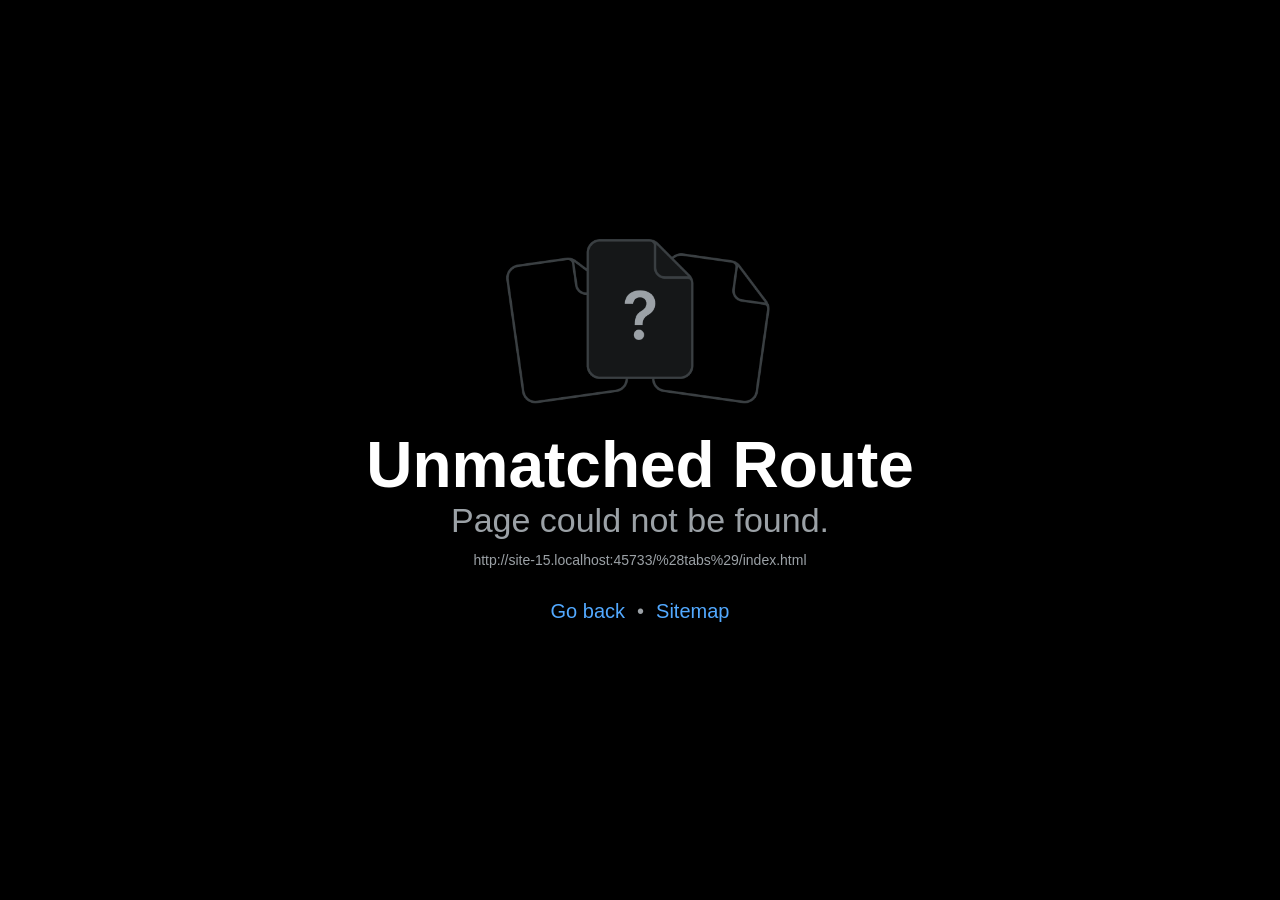
==== commit 50aa7002: "fix: strengthen public pronunciation evidence" ====
--- a/(tabs)/index.html
+++ b/(tabs)/index.html
@@ -500,7 +500,7 @@
 @keyframes r-1pzkwqh{0%{transform:translateY(100%);}100%{transform:translateY(0%);}}
 @keyframes r-imtty0{0%{opacity:0;}100%{opacity:1;}}
 @keyframes r-q67da2{0%{transform:translateX(-100%);}100%{transform:translateX(400%);}}
-@keyframes r-t2lo5v{0%{opacity:1;}100%{opacity:0;}}</style><link rel="icon" href="/favicon.ico"/><script type="module">globalThis.__EXPO_ROUTER_HYDRATE__=true;</script><link rel="preload" href="/_expo/static/css/web-eda0368f8b8b32feeab4e33b8ac0573c.css" as="style">
-<link rel="stylesheet" href="/_expo/static/css/web-eda0368f8b8b32feeab4e33b8ac0573c.css"></head><body><div id="root"><div class="css-g5y9jx r-13awgt0"><!--$--><div class="css-g5y9jx" style="flex:1;--color-primary:#1E3A5F;--color-background:#F7F3E8;--color-surface:#FFFDF8;--color-foreground:#172A3A;--color-muted:#5C6873;--color-border:#DFD8C7;--color-success:#4E8B70;--color-warning:#C4893B;--color-error:#B64D45"><div class="css-g5y9jx r-13awgt0"><div class="css-g5y9jx" style="flex:1"><div style="position:absolute;left:0;right:0;top:0;bottom:0;pointer-events:none;visibility:hidden"></div><div class="css-g5y9jx r-13awgt0"><div class="css-g5y9jx r-13awgt0 r-1p0dtai r-1d2f490 r-u8s1d r-zchlnj r-ipm5af" style="background-color:rgba(242,242,242,1.00);display:flex"><div class="css-g5y9jx r-13awgt0"><div class="css-g5y9jx r-13awgt0"><!--$--><div style="position:absolute;left:0;right:0;top:0;bottom:0;pointer-events:none;visibility:hidden"></div><div class="css-g5y9jx r-13awgt0" style="flex-direction:column"><div class="css-g5y9jx r-13awgt0 r-1udh08x"><div class="css-g5y9jx r-1p0dtai r-1d2f490 r-u8s1d r-zchlnj r-ipm5af" style="z-index:0"><div class="css-g5y9jx r-13awgt0" style="background-color:rgba(242,242,242,1.00)"><div class="css-g5y9jx r-13awgt0"><!--$--><div class="css-g5y9jx flex-1 bg-background"><div class="css-g5y9jx flex-1" style="padding-top:0px;padding-right:0px;padding-bottom:0px;padding-left:0px"><div class="css-g5y9jx flex-1 px-5 pt-4"><div class="css-g5y9jx r-150rngu r-eqz5dr r-16y2uox r-1wbh5a2 r-11yh6sk r-1rnoaur r-agouwx r-2eszeu"><div class="css-g5y9jx r-1kihuf0 r-1wngk81 r-rabhyy r-13qz1uu"><div class="css-g5y9jx"><div class="css-g5y9jx"><div class="css-g5y9jx r-1habvwh r-18u37iz r-1wtj0ep r-1euja1d"><div class="css-g5y9jx"><div dir="auto" class="css-146c3p1 r-p5sgn9 r-1enofrn r-1vr29t4 r-10b5y5f r-11mo1y0">DİL HAFIZASI · GÜN 1</div><div dir="auto" class="css-146c3p1 r-1eigc0a r-1ra0lkn r-1vr29t4 r-icto9i r-zj17g9">Bugün birlikte<!-- -->
-<!-- -->hikâyeye yerleşiyoruz.</div></div><div aria-label="Bugünün dersi" class="css-g5y9jx r-ha6792 r-178xfxk r-cpet4d r-rs99b7 r-1bymd8e r-11f147o r-u4gi5m"><div dir="auto" class="css-146c3p1 r-120fgm8 r-n6v787 r-1vr29t4">Ders 01</div></div></div><div class="css-g5y9jx r-k1zugi r-1fuqb1j r-1yanqmo r-1ivnorr r-1idfib4"><img src="/assets/assets/images/lesson-01-dilek-morning.b05cd7c14155aa615337044a4cfe6379.jpg" alt="Dilek sabah ofise giderken" style="width:100%;height:142px;border-radius:17px;margin-bottom:18px;object-fit:cover;display:block"/><div class="css-g5y9jx r-1awozwy r-18u37iz r-1i71y14"><div class="css-g5y9jx r-1awozwy r-qxf5c7 r-1867qdf r-1iud8zs r-1777fci r-ttb5dx"><div dir="auto" class="css-146c3p1"></div></div><div class="css-g5y9jx r-13awgt0"><div dir="auto" class="css-146c3p1 r-1cthl4e r-1gkfh8e r-1vr29t4 r-1lybf8k r-wr9vkk">DERS 01 · BUGÜNÜN HİKÂYESİ</div><div dir="auto" class="css-146c3p1 r-bnrlny r-cv4lhi r-1vr29t4 r-eaezby">Dilek&#x27;s Busy Wednesday</div><div dir="auto" class="css-146c3p1 r-e3t665 r-1b43r93 r-1bymd8e">Dilek&#x27;in Yoğun Çarşambası</div></div></div><div dir="auto" class="css-146c3p1 r-vlwk3u r-a023e6 r-hbpseb r-evt10r r-1w8rmib">Kısa, gerçekçi ve yetişkin hayatına uygun bir hikâye. Aynı kalıpları duyarak, görerek ve söyleyerek öğren.</div><div class="css-g5y9jx r-18u37iz r-1i71y14 r-117bsoe"><div class="css-g5y9jx r-1awozwy r-18u37iz r-ojf8lh"><div dir="auto" class="css-146c3p1"></div><div dir="auto" class="css-146c3p1 r-e3t665 r-n6v787 r-1kfrs79">10–12 dakika</div></div><div class="css-g5y9jx r-1awozwy r-18u37iz r-ojf8lh"><div dir="auto" class="css-146c3p1"></div><div dir="auto" class="css-146c3p1 r-e3t665 r-n6v787 r-1kfrs79">A1 · Başlangıç</div></div></div><div aria-label="Ders 01 hikâyesini aç" tabindex="0" class="css-g5y9jx r-1loqt21 r-1otgn73" style="opacity:1;transform:scale(1)"><div dir="auto" class="css-146c3p1"></div><div dir="auto" class="css-146c3p1 r-120fgm8 r-ubezar r-1vr29t4">Ders 01&#x27;e başla</div></div></div><div class="css-g5y9jx r-obd0qt r-18u37iz r-1wtj0ep r-6gpygo"><div class="css-g5y9jx"><div dir="auto" class="css-146c3p1 r-1eigc0a r-cv4lhi r-1vr29t4">Ders serisi</div><div dir="auto" class="css-146c3p1 r-188jv37 r-n6v787 r-19qrga8">Günlük Hayat İngilizcesi<!-- --> · Günlük hayatın içinden</div></div><div dir="auto" class="css-146c3p1 r-p5sgn9 r-1b43r93 r-1vr29t4">01 / 12</div></div><div class="css-g5y9jx r-150rngu r-18u37iz r-16y2uox r-1wbh5a2 r-lltvgl r-buy8e9 r-agouwx r-1peese0 r-2psd3c r-2eszeu"><div class="css-g5y9jx r-18u37iz r-1s367qj r-u9wvl5"><div class="css-g5y9jx r-18u37iz"><div class="css-g5y9jx r-ha6792 r-1040jom r-6ncur5 r-rs99b7 r-1udh08x r-12kfsgm"><div aria-label="Ders 01: Dilek&#x27;s Busy Wednesday" tabindex="0" class="css-g5y9jx r-1loqt21 r-1otgn73" style="opacity:1;transform:scale(1)"><div class="css-g5y9jx r-z0g963 r-bnwqim"><img src="/assets/assets/images/lesson-01-dilek-morning.b05cd7c14155aa615337044a4cfe6379.jpg" alt="Dilek&#x27;s Busy Wednesday ders görseli" style="width:100%;height:100%;object-fit:cover;display:block"/><div class="css-g5y9jx r-1awozwy r-k1zugi r-1dzdj1l r-h0d30l r-1777fci r-1t68eob r-25kp3t r-1ezpcd1 r-u8s1d r-1ki14p2"><div dir="auto" class="css-146c3p1 r-bnrlny r-1enofrn r-1vr29t4">01</div></div></div><div class="css-g5y9jx r-kq9wsh"><div dir="auto" class="css-146c3p1 r-p5sgn9 r-10x49cs r-1vr29t4 r-j6khdo r-15zivkp">ŞİMDİ ÇALIŞ</div><div dir="auto" class="css-146c3p1 r-dnmrzs r-1udh08x r-1udbk01 r-3s2u2q r-1iln25a r-1eigc0a r-a023e6 r-1vr29t4">Dilek&#x27;s Busy Wednesday</div><div dir="auto" class="css-146c3p1 r-dnmrzs r-1udh08x r-1udbk01 r-3s2u2q r-1iln25a r-188jv37 r-1enofrn r-19qrga8">Dilek&#x27;in Yoğun Çarşambası</div><div class="css-g5y9jx r-1awozwy r-18u37iz r-580adz r-156q2ks"><div dir="auto" class="css-146c3p1 r-1qwz2zk r-1gkfh8e r-b88u0q r-crtuxi">30 dk</div><div dir="auto" class="css-146c3p1 r-cf2zzh r-1enofrn">·</div><div dir="auto" class="css-146c3p1 r-1udh08x r-1udbk01 r-3s2u2q r-1iln25a r-1qwz2zk r-1gkfh8e r-b88u0q r-crtuxi">must · can · could</div></div><div aria-label="Başlamadın, yüzde 0. İlk adımı at" class="css-g5y9jx r-1rh0n5n r-5kkj8d r-1s2bzr4 r-m611by"><div class="css-g5y9jx r-1awozwy r-18u37iz r-1wtj0ep r-f1odvy"><div class="css-g5y9jx r-1awozwy r-18u37iz r-580adz r-bcqeeo"><div dir="auto" class="css-146c3p1"></div><div dir="auto" class="css-146c3p1 r-woqqw1 r-1ozpbmi r-1vr29t4">Başlamadın</div></div><div dir="auto" class="css-146c3p1 r-1jvg71p r-1ozpbmi r-1vr29t4">0<!-- -->%</div></div><div role="progressbar" class="css-g5y9jx r-y9vy0d r-78vmp4 r-1ozsyd3 r-1udh08x"><div class="css-g5y9jx r-78vmp4 r-1pi2tsx r-h6r2zm r-ctw23k" style="width:0%"></div></div><div dir="auto" class="css-146c3p1 r-dnmrzs r-1udh08x r-1udbk01 r-3s2u2q r-1iln25a r-8977gv r-1ozpbmi r-1g94qm0">İlk adımı at</div></div></div></div></div></div><div class="css-g5y9jx r-18u37iz"><div class="css-g5y9jx r-ha6792 r-1040jom r-6ncur5 r-rs99b7 r-1udh08x r-12kfsgm"><div aria-label="Ders 02: Ordering a Coffee" tabindex="0" class="css-g5y9jx r-1loqt21 r-1otgn73" style="opacity:1;transform:scale(1)"><div class="css-g5y9jx r-z0g963 r-bnwqim"><img src="/assets/assets/images/lesson-02-coffee-shop.554db54d08fd943123887a1044b63e2a.jpg" alt="Ordering a Coffee ders görseli" style="width:100%;height:100%;object-fit:cover;display:block"/><div class="css-g5y9jx r-1awozwy r-k1zugi r-1dzdj1l r-h0d30l r-1777fci r-1t68eob r-25kp3t r-1ezpcd1 r-u8s1d r-1ki14p2"><div dir="auto" class="css-146c3p1 r-bnrlny r-1enofrn r-1vr29t4">02</div></div></div><div class="css-g5y9jx r-kq9wsh"><div dir="auto" class="css-146c3p1 r-p5sgn9 r-10x49cs r-1vr29t4 r-j6khdo r-15zivkp">ŞİMDİ ÇALIŞ</div><div dir="auto" class="css-146c3p1 r-dnmrzs r-1udh08x r-1udbk01 r-3s2u2q r-1iln25a r-1eigc0a r-a023e6 r-1vr29t4">Ordering a Coffee</div><div dir="auto" class="css-146c3p1 r-dnmrzs r-1udh08x r-1udbk01 r-3s2u2q r-1iln25a r-188jv37 r-1enofrn r-19qrga8">Kahve Siparişi</div><div class="css-g5y9jx r-1awozwy r-18u37iz r-580adz r-156q2ks"><div dir="auto" class="css-146c3p1 r-1qwz2zk r-1gkfh8e r-b88u0q r-crtuxi">30 dk</div><div dir="auto" class="css-146c3p1 r-cf2zzh r-1enofrn">·</div><div dir="auto" class="css-146c3p1 r-1udh08x r-1udbk01 r-3s2u2q r-1iln25a r-1qwz2zk r-1gkfh8e r-b88u0q r-crtuxi">would like · could I have</div></div><div aria-label="Başlamadın, yüzde 0. İlk adımı at" class="css-g5y9jx r-1rh0n5n r-5kkj8d r-1s2bzr4 r-m611by"><div class="css-g5y9jx r-1awozwy r-18u37iz r-1wtj0ep r-f1odvy"><div class="css-g5y9jx r-1awozwy r-18u37iz r-580adz r-bcqeeo"><div dir="auto" class="css-146c3p1"></div><div dir="auto" class="css-146c3p1 r-woqqw1 r-1ozpbmi r-1vr29t4">Başlamadın</div></div><div dir="auto" class="css-146c3p1 r-1jvg71p r-1ozpbmi r-1vr29t4">0<!-- -->%</div></div><div role="progressbar" class="css-g5y9jx r-y9vy0d r-78vmp4 r-1ozsyd3 r-1udh08x"><div class="css-g5y9jx r-78vmp4 r-1pi2tsx r-h6r2zm r-ctw23k" style="width:0%"></div></div><div dir="auto" class="css-146c3p1 r-dnmrzs r-1udh08x r-1udbk01 r-3s2u2q r-1iln25a r-8977gv r-1ozpbmi r-1g94qm0">İlk adımı at</div></div></div></div></div></div><div class="css-g5y9jx r-18u37iz"><div class="css-g5y9jx r-ha6792 r-1040jom r-6ncur5 r-rs99b7 r-1udh08x r-12kfsgm"><div aria-label="Ders 03: Planning the Weekend" tabindex="0" class="css-g5y9jx r-1loqt21 r-1otgn73" style="opacity:1;transform:scale(1)"><div class="css-g5y9jx r-z0g963 r-bnwqim"><img src="/assets/assets/images/lesson-03-weekend-plan.731b4d2ab659411d5d9d7d083954437f.jpg" alt="Planning the Weekend ders görseli" style="width:100%;height:100%;object-fit:cover;display:block"/><div class="css-g5y9jx r-1awozwy r-k1zugi r-1dzdj1l r-h0d30l r-1777fci r-1t68eob r-25kp3t r-1ezpcd1 r-u8s1d r-1ki14p2"><div dir="auto" class="css-146c3p1 r-bnrlny r-1enofrn r-1vr29t4">03</div></div></div><div class="css-g5y9jx r-kq9wsh"><div dir="auto" class="css-146c3p1 r-p5sgn9 r-10x49cs r-1vr29t4 r-j6khdo r-15zivkp">ŞİMDİ ÇALIŞ</div><div dir="auto" class="css-146c3p1 r-dnmrzs r-1udh08x r-1udbk01 r-3s2u2q r-1iln25a r-1eigc0a r-a023e6 r-1vr29t4">Planning the Weekend</div><div dir="auto" class="css-146c3p1 r-dnmrzs r-1udh08x r-1udbk01 r-3s2u2q r-1iln25a r-188jv37 r-1enofrn r-19qrga8">Hafta Sonu Planı</div><div class="css-g5y9jx r-1awozwy r-18u37iz r-580adz r-156q2ks"><div dir="auto" class="css-146c3p1 r-1qwz2zk r-1gkfh8e r-b88u0q r-crtuxi">30 dk</div><div dir="auto" class="css-146c3p1 r-cf2zzh r-1enofrn">·</div><div dir="auto" class="css-146c3p1 r-1udh08x r-1udbk01 r-3s2u2q r-1iln25a r-1qwz2zk r-1gkfh8e r-b88u0q r-crtuxi">going to · shall we</div></div><div aria-label="Başlamadın, yüzde 0. İlk adımı at" class="css-g5y9jx r-1rh0n5n r-5kkj8d r-1s2bzr4 r-m611by"><div class="css-g5y9jx r-1awozwy r-18u37iz r-1wtj0ep r-f1odvy"><div class="css-g5y9jx r-1awozwy r-18u37iz r-580adz r-bcqeeo"><div dir="auto" class="css-146c3p1"></div><div dir="auto" class="css-146c3p1 r-woqqw1 r-1ozpbmi r-1vr29t4">Başlamadın</div></div><div dir="auto" class="css-146c3p1 r-1jvg71p r-1ozpbmi r-1vr29t4">0<!-- -->%</div></div><div role="progressbar" class="css-g5y9jx r-y9vy0d r-78vmp4 r-1ozsyd3 r-1udh08x"><div class="css-g5y9jx r-78vmp4 r-1pi2tsx r-h6r2zm r-ctw23k" style="width:0%"></div></div><div dir="auto" class="css-146c3p1 r-dnmrzs r-1udh08x r-1udbk01 r-3s2u2q r-1iln25a r-8977gv r-1ozpbmi r-1g94qm0">İlk adımı at</div></div></div></div></div></div><div class="css-g5y9jx r-18u37iz"><div class="css-g5y9jx r-ha6792 r-1040jom r-6ncur5 r-rs99b7 r-1udh08x r-12kfsgm"><div aria-label="Ders 04: Grocery Shopping" tabindex="0" class="css-g5y9jx r-1loqt21 r-1otgn73" style="opacity:1;transform:scale(1)"><div class="css-g5y9jx r-z0g963 r-bnwqim"><img src="/assets/assets/images/lesson-04-grocery.6b87a74530400f6b083c4813bc4cea4c.jpg" alt="Grocery Shopping ders görseli" style="width:100%;height:100%;object-fit:cover;display:block"/><div class="css-g5y9jx r-1awozwy r-k1zugi r-1dzdj1l r-h0d30l r-1777fci r-1t68eob r-25kp3t r-1ezpcd1 r-u8s1d r-1ki14p2"><div dir="auto" class="css-146c3p1 r-bnrlny r-1enofrn r-1vr29t4">04</div></div></div><div class="css-g5y9jx r-kq9wsh"><div dir="auto" class="css-146c3p1 r-p5sgn9 r-10x49cs r-1vr29t4 r-j6khdo r-15zivkp">ŞİMDİ ÇALIŞ</div><div dir="auto" class="css-146c3p1 r-dnmrzs r-1udh08x r-1udbk01 r-3s2u2q r-1iln25a r-1eigc0a r-a023e6 r-1vr29t4">Grocery Shopping</div><div dir="auto" class="css-146c3p1 r-dnmrzs r-1udh08x r-1udbk01 r-3s2u2q r-1iln25a r-188jv37 r-1enofrn r-19qrga8">Market Alışverişi</div><div class="css-g5y9jx r-1awozwy r-18u37iz r-580adz r-156q2ks"><div dir="auto" class="css-146c3p1 r-1qwz2zk r-1gkfh8e r-b88u0q r-crtuxi">30 dk</div><div dir="auto" class="css-146c3p1 r-cf2zzh r-1enofrn">·</div><div dir="auto" class="css-146c3p1 r-1udh08x r-1udbk01 r-3s2u2q r-1iln25a r-1qwz2zk r-1gkfh8e r-b88u0q r-crtuxi">how much · a kilo of</div></div><div aria-label="Başlamadın, yüzde 0. İlk adımı at" class="css-g5y9jx r-1rh0n5n r-5kkj8d r-1s2bzr4 r-m611by"><div class="css-g5y9jx r-1awozwy r-18u37iz r-1wtj0ep r-f1odvy"><div class="css-g5y9jx r-1awozwy r-18u37iz r-580adz r-bcqeeo"><div dir="auto" class="css-146c3p1"></div><div dir="auto" class="css-146c3p1 r-woqqw1 r-1ozpbmi r-1vr29t4">Başlamadın</div></div><div dir="auto" class="css-146c3p1 r-1jvg71p r-1ozpbmi r-1vr29t4">0<!-- -->%</div></div><div role="progressbar" class="css-g5y9jx r-y9vy0d r-78vmp4 r-1ozsyd3 r-1udh08x"><div class="css-g5y9jx r-78vmp4 r-1pi2tsx r-h6r2zm r-ctw23k" style="width:0%"></div></div><div dir="auto" class="css-146c3p1 r-dnmrzs r-1udh08x r-1udbk01 r-3s2u2q r-1iln25a r-8977gv r-1ozpbmi r-1g94qm0">İlk adımı at</div></div></div></div></div></div><div class="css-g5y9jx r-18u37iz"><div class="css-g5y9jx r-ha6792 r-1040jom r-6ncur5 r-rs99b7 r-1udh08x r-12kfsgm"><div aria-label="Ders 05: Asking for Directions" tabindex="0" class="css-g5y9jx r-1loqt21 r-1otgn73" style="opacity:1;transform:scale(1)"><div class="css-g5y9jx r-z0g963 r-bnwqim"><img src="/assets/assets/images/lesson-05-directions.0c514e71154fd720d25717215feab38b.jpg" alt="Asking for Directions ders görseli" style="width:100%;height:100%;object-fit:cover;display:block"/><div class="css-g5y9jx r-1awozwy r-k1zugi r-1dzdj1l r-h0d30l r-1777fci r-1t68eob r-25kp3t r-1ezpcd1 r-u8s1d r-1ki14p2"><div dir="auto" class="css-146c3p1 r-bnrlny r-1enofrn r-1vr29t4">05</div></div></div><div class="css-g5y9jx r-kq9wsh"><div dir="auto" class="css-146c3p1 r-p5sgn9 r-10x49cs r-1vr29t4 r-j6khdo r-15zivkp">ŞİMDİ ÇALIŞ</div><div dir="auto" class="css-146c3p1 r-dnmrzs r-1udh08x r-1udbk01 r-3s2u2q r-1iln25a r-1eigc0a r-a023e6 r-1vr29t4">Asking for Directions</div><div dir="auto" class="css-146c3p1 r-dnmrzs r-1udh08x r-1udbk01 r-3s2u2q r-1iln25a r-188jv37 r-1enofrn r-19qrga8">Yol Tarifi Sorma</div><div class="css-g5y9jx r-1awozwy r-18u37iz r-580adz r-156q2ks"><div dir="auto" class="css-146c3p1 r-1qwz2zk r-1gkfh8e r-b88u0q r-crtuxi">30 dk</div><div dir="auto" class="css-146c3p1 r-cf2zzh r-1enofrn">·</div><div dir="auto" class="css-146c3p1 r-1udh08x r-1udbk01 r-3s2u2q r-1iln25a r-1qwz2zk r-1gkfh8e r-b88u0q r-crtuxi">where is · turn left</div></div><div aria-label="Başlamadın, yüzde 0. İlk adımı at" class="css-g5y9jx r-1rh0n5n r-5kkj8d r-1s2bzr4 r-m611by"><div class="css-g5y9jx r-1awozwy r-18u37iz r-1wtj0ep r-f1odvy"><div class="css-g5y9jx r-1awozwy r-18u37iz r-580adz r-bcqeeo"><div dir="auto" class="css-146c3p1"></div><div dir="auto" class="css-146c3p1 r-woqqw1 r-1ozpbmi r-1vr29t4">Başlamadın</div></div><div dir="auto" class="css-146c3p1 r-1jvg71p r-1ozpbmi r-1vr29t4">0<!-- -->%</div></div><div role="progressbar" class="css-g5y9jx r-y9vy0d r-78vmp4 r-1ozsyd3 r-1udh08x"><div class="css-g5y9jx r-78vmp4 r-1pi2tsx r-h6r2zm r-ctw23k" style="width:0%"></div></div><div dir="auto" class="css-146c3p1 r-dnmrzs r-1udh08x r-1udbk01 r-3s2u2q r-1iln25a r-8977gv r-1ozpbmi r-1g94qm0">İlk adımı at</div></div></div></div></div></div><div class="css-g5y9jx r-18u37iz"><div class="css-g5y9jx r-ha6792 r-1040jom r-6ncur5 r-rs99b7 r-1udh08x r-12kfsgm"><div aria-label="Ders 06: A Doctor&#x27;s Appointment" tabindex="0" class="css-g5y9jx r-1loqt21 r-1otgn73" style="opacity:1;transform:scale(1)"><div class="css-g5y9jx r-z0g963 r-bnwqim"><img src="/assets/assets/images/lesson-06-doctor.2839c94721981bce6d621394c3d19a1c.jpg" alt="A Doctor&#x27;s Appointment ders görseli" style="width:100%;height:100%;object-fit:cover;display:block"/><div class="css-g5y9jx r-1awozwy r-k1zugi r-1dzdj1l r-h0d30l r-1777fci r-1t68eob r-25kp3t r-1ezpcd1 r-u8s1d r-1ki14p2"><div dir="auto" class="css-146c3p1 r-bnrlny r-1enofrn r-1vr29t4">06</div></div></div><div class="css-g5y9jx r-kq9wsh"><div dir="auto" class="css-146c3p1 r-p5sgn9 r-10x49cs r-1vr29t4 r-j6khdo r-15zivkp">ŞİMDİ ÇALIŞ</div><div dir="auto" class="css-146c3p1 r-dnmrzs r-1udh08x r-1udbk01 r-3s2u2q r-1iln25a r-1eigc0a r-a023e6 r-1vr29t4">A Doctor&#x27;s Appointment</div><div dir="auto" class="css-146c3p1 r-dnmrzs r-1udh08x r-1udbk01 r-3s2u2q r-1iln25a r-188jv37 r-1enofrn r-19qrga8">Doktor Randevusu</div><div class="css-g5y9jx r-1awozwy r-18u37iz r-580adz r-156q2ks"><div dir="auto" class="css-146c3p1 r-1qwz2zk r-1gkfh8e r-b88u0q r-crtuxi">30 dk</div><div dir="auto" class="css-146c3p1 r-cf2zzh r-1enofrn">·</div><div dir="auto" class="css-146c3p1 r-1udh08x r-1udbk01 r-3s2u2q r-1iln25a r-1qwz2zk r-1gkfh8e r-b88u0q r-crtuxi">appointment · feel</div></div><div aria-label="Başlamadın, yüzde 0. İlk adımı at" class="css-g5y9jx r-1rh0n5n r-5kkj8d r-1s2bzr4 r-m611by"><div class="css-g5y9jx r-1awozwy r-18u37iz r-1wtj0ep r-f1odvy"><div class="css-g5y9jx r-1awozwy r-18u37iz r-580adz r-bcqeeo"><div dir="auto" class="css-146c3p1"></div><div dir="auto" class="css-146c3p1 r-woqqw1 r-1ozpbmi r-1vr29t4">Başlamadın</div></div><div dir="auto" class="css-146c3p1 r-1jvg71p r-1ozpbmi r-1vr29t4">0<!-- -->%</div></div><div role="progressbar" class="css-g5y9jx r-y9vy0d r-78vmp4 r-1ozsyd3 r-1udh08x"><div class="css-g5y9jx r-78vmp4 r-1pi2tsx r-h6r2zm r-ctw23k" style="width:0%"></div></div><div dir="auto" class="css-146c3p1 r-dnmrzs r-1udh08x r-1udbk01 r-3s2u2q r-1iln25a r-8977gv r-1ozpbmi r-1g94qm0">İlk adımı at</div></div></div></div></div></div><div class="css-g5y9jx r-18u37iz"><div class="css-g5y9jx r-ha6792 r-1040jom r-6ncur5 r-rs99b7 r-1udh08x r-12kfsgm"><div aria-label="Ders 07: Ordering at a Restaurant" tabindex="0" class="css-g5y9jx r-1loqt21 r-1otgn73" style="opacity:1;transform:scale(1)"><div class="css-g5y9jx r-z0g963 r-bnwqim"><img src="/assets/assets/images/lesson-07-restaurant.2af15961d4d7d42fd241e1a4030fc525.jpg" alt="Ordering at a Restaurant ders görseli" style="width:100%;height:100%;object-fit:cover;display:block"/><div class="css-g5y9jx r-1awozwy r-k1zugi r-1dzdj1l r-h0d30l r-1777fci r-1t68eob r-25kp3t r-1ezpcd1 r-u8s1d r-1ki14p2"><div dir="auto" class="css-146c3p1 r-bnrlny r-1enofrn r-1vr29t4">07</div></div></div><div class="css-g5y9jx r-kq9wsh"><div dir="auto" class="css-146c3p1 r-p5sgn9 r-10x49cs r-1vr29t4 r-j6khdo r-15zivkp">ŞİMDİ ÇALIŞ</div><div dir="auto" class="css-146c3p1 r-dnmrzs r-1udh08x r-1udbk01 r-3s2u2q r-1iln25a r-1eigc0a r-a023e6 r-1vr29t4">Ordering at a Restaurant</div><div dir="auto" class="css-146c3p1 r-dnmrzs r-1udh08x r-1udbk01 r-3s2u2q r-1iln25a r-188jv37 r-1enofrn r-19qrga8">Restoranda Sipariş</div><div class="css-g5y9jx r-1awozwy r-18u37iz r-580adz r-156q2ks"><div dir="auto" class="css-146c3p1 r-1qwz2zk r-1gkfh8e r-b88u0q r-crtuxi">30 dk</div><div dir="auto" class="css-146c3p1 r-cf2zzh r-1enofrn">·</div><div dir="auto" class="css-146c3p1 r-1udh08x r-1udbk01 r-3s2u2q r-1iln25a r-1qwz2zk r-1gkfh8e r-b88u0q r-crtuxi">I’d like · for my main course</div></div><div aria-label="Başlamadın, yüzde 0. İlk adımı at" class="css-g5y9jx r-1rh0n5n r-5kkj8d r-1s2bzr4 r-m611by"><div class="css-g5y9jx r-1awozwy r-18u37iz r-1wtj0ep r-f1odvy"><div class="css-g5y9jx r-1awozwy r-18u37iz r-580adz r-bcqeeo"><div dir="auto" class="css-146c3p1"></div><div dir="auto" class="css-146c3p1 r-woqqw1 r-1ozpbmi r-1vr29t4">Başlamadın</div></div><div dir="auto" class="css-146c3p1 r-1jvg71p r-1ozpbmi r-1vr29t4">0<!-- -->%</div></div><div role="progressbar" class="css-g5y9jx r-y9vy0d r-78vmp4 r-1ozsyd3 r-1udh08x"><div class="css-g5y9jx r-78vmp4 r-1pi2tsx r-h6r2zm r-ctw23k" style="width:0%"></div></div><div dir="auto" class="css-146c3p1 r-dnmrzs r-1udh08x r-1udbk01 r-3s2u2q r-1iln25a r-8977gv r-1ozpbmi r-1g94qm0">İlk adımı at</div></div></div></div></div></div><div class="css-g5y9jx r-18u37iz"><div class="css-g5y9jx r-ha6792 r-1040jom r-6ncur5 r-rs99b7 r-1udh08x r-12kfsgm"><div aria-label="Ders 08: Booking a Hotel" tabindex="0" class="css-g5y9jx r-1loqt21 r-1otgn73" style="opacity:1;transform:scale(1)"><div class="css-g5y9jx r-z0g963 r-bnwqim"><img src="/assets/assets/images/lesson-08-hotel.17832d103e304c1587d3e724d336a7a9.jpg" alt="Booking a Hotel ders görseli" style="width:100%;height:100%;object-fit:cover;display:block"/><div class="css-g5y9jx r-1awozwy r-k1zugi r-1dzdj1l r-h0d30l r-1777fci r-1t68eob r-25kp3t r-1ezpcd1 r-u8s1d r-1ki14p2"><div dir="auto" class="css-146c3p1 r-bnrlny r-1enofrn r-1vr29t4">08</div></div></div><div class="css-g5y9jx r-kq9wsh"><div dir="auto" class="css-146c3p1 r-p5sgn9 r-10x49cs r-1vr29t4 r-j6khdo r-15zivkp">ŞİMDİ ÇALIŞ</div><div dir="auto" class="css-146c3p1 r-dnmrzs r-1udh08x r-1udbk01 r-3s2u2q r-1iln25a r-1eigc0a r-a023e6 r-1vr29t4">Booking a Hotel</div><div dir="auto" class="css-146c3p1 r-dnmrzs r-1udh08x r-1udbk01 r-3s2u2q r-1iln25a r-188jv37 r-1enofrn r-19qrga8">Otel Rezervasyonu</div><div class="css-g5y9jx r-1awozwy r-18u37iz r-580adz r-156q2ks"><div dir="auto" class="css-146c3p1 r-1qwz2zk r-1gkfh8e r-b88u0q r-crtuxi">30 dk</div><div dir="auto" class="css-146c3p1 r-cf2zzh r-1enofrn">·</div><div dir="auto" class="css-146c3p1 r-1udh08x r-1udbk01 r-3s2u2q r-1iln25a r-1qwz2zk r-1gkfh8e r-b88u0q r-crtuxi">I’d like to book · check in</div></div><div aria-label="Başlamadın, yüzde 0. İlk adımı at" class="css-g5y9jx r-1rh0n5n r-5kkj8d r-1s2bzr4 r-m611by"><div class="css-g5y9jx r-1awozwy r-18u37iz r-1wtj0ep r-f1odvy"><div class="css-g5y9jx r-1awozwy r-18u37iz r-580adz r-bcqeeo"><div dir="auto" class="css-146c3p1"></div><div dir="auto" class="css-146c3p1 r-woqqw1 r-1ozpbmi r-1vr29t4">Başlamadın</div></div><div dir="auto" class="css-146c3p1 r-1jvg71p r-1ozpbmi r-1vr29t4">0<!-- -->%</div></div><div role="progressbar" class="css-g5y9jx r-y9vy0d r-78vmp4 r-1ozsyd3 r-1udh08x"><div class="css-g5y9jx r-78vmp4 r-1pi2tsx r-h6r2zm r-ctw23k" style="width:0%"></div></div><div dir="auto" class="css-146c3p1 r-dnmrzs r-1udh08x r-1udbk01 r-3s2u2q r-1iln25a r-8977gv r-1ozpbmi r-1g94qm0">İlk adımı at</div></div></div></div></div></div><div class="css-g5y9jx r-18u37iz"><div class="css-g5y9jx r-ha6792 r-1040jom r-6ncur5 r-rs99b7 r-1udh08x r-12kfsgm"><div aria-label="Ders 09: A Job Interview" tabindex="0" class="css-g5y9jx r-1loqt21 r-1otgn73" style="opacity:1;transform:scale(1)"><div class="css-g5y9jx r-z0g963 r-bnwqim"><img src="/assets/assets/images/lesson-09-interview.af9070ac4f743cb7068133c457112532.jpg" alt="A Job Interview ders görseli" style="width:100%;height:100%;object-fit:cover;display:block"/><div class="css-g5y9jx r-1awozwy r-k1zugi r-1dzdj1l r-h0d30l r-1777fci r-1t68eob r-25kp3t r-1ezpcd1 r-u8s1d r-1ki14p2"><div dir="auto" class="css-146c3p1 r-bnrlny r-1enofrn r-1vr29t4">09</div></div></div><div class="css-g5y9jx r-kq9wsh"><div dir="auto" class="css-146c3p1 r-p5sgn9 r-10x49cs r-1vr29t4 r-j6khdo r-15zivkp">ŞİMDİ ÇALIŞ</div><div dir="auto" class="css-146c3p1 r-dnmrzs r-1udh08x r-1udbk01 r-3s2u2q r-1iln25a r-1eigc0a r-a023e6 r-1vr29t4">A Job Interview</div><div dir="auto" class="css-146c3p1 r-dnmrzs r-1udh08x r-1udbk01 r-3s2u2q r-1iln25a r-188jv37 r-1enofrn r-19qrga8">İş Görüşmesi</div><div class="css-g5y9jx r-1awozwy r-18u37iz r-580adz r-156q2ks"><div dir="auto" class="css-146c3p1 r-1qwz2zk r-1gkfh8e r-b88u0q r-crtuxi">30 dk</div><div dir="auto" class="css-146c3p1 r-cf2zzh r-1enofrn">·</div><div dir="auto" class="css-146c3p1 r-1udh08x r-1udbk01 r-3s2u2q r-1iln25a r-1qwz2zk r-1gkfh8e r-b88u0q r-crtuxi">experience · strengths</div></div><div aria-label="Başlamadın, yüzde 0. İlk adımı at" class="css-g5y9jx r-1rh0n5n r-5kkj8d r-1s2bzr4 r-m611by"><div class="css-g5y9jx r-1awozwy r-18u37iz r-1wtj0ep r-f1odvy"><div class="css-g5y9jx r-1awozwy r-18u37iz r-580adz r-bcqeeo"><div dir="auto" class="css-146c3p1"></div><div dir="auto" class="css-146c3p1 r-woqqw1 r-1ozpbmi r-1vr29t4">Başlamadın</div></div><div dir="auto" class="css-146c3p1 r-1jvg71p r-1ozpbmi r-1vr29t4">0<!-- -->%</div></div><div role="progressbar" class="css-g5y9jx r-y9vy0d r-78vmp4 r-1ozsyd3 r-1udh08x"><div class="css-g5y9jx r-78vmp4 r-1pi2tsx r-h6r2zm r-ctw23k" style="width:0%"></div></div><div dir="auto" class="css-146c3p1 r-dnmrzs r-1udh08x r-1udbk01 r-3s2u2q r-1iln25a r-8977gv r-1ozpbmi r-1g94qm0">İlk adımı at</div></div></div></div></div></div><div class="css-g5y9jx r-18u37iz"><div class="css-g5y9jx r-ha6792 r-1040jom r-6ncur5 r-rs99b7 r-1udh08x r-12kfsgm"><div aria-label="Ders 10: Airport Check-in" tabindex="0" class="css-g5y9jx r-1loqt21 r-1otgn73" style="opacity:1;transform:scale(1)"><div class="css-g5y9jx r-z0g963 r-bnwqim"><img src="/assets/assets/images/lesson-10-airport.84a14df3d25e272f2972a3d37e5bb9f4.jpg" alt="Airport Check-in ders görseli" style="width:100%;height:100%;object-fit:cover;display:block"/><div class="css-g5y9jx r-1awozwy r-k1zugi r-1dzdj1l r-h0d30l r-1777fci r-1t68eob r-25kp3t r-1ezpcd1 r-u8s1d r-1ki14p2"><div dir="auto" class="css-146c3p1 r-bnrlny r-1enofrn r-1vr29t4">10</div></div></div><div class="css-g5y9jx r-kq9wsh"><div dir="auto" class="css-146c3p1 r-p5sgn9 r-10x49cs r-1vr29t4 r-j6khdo r-15zivkp">ŞİMDİ ÇALIŞ</div><div dir="auto" class="css-146c3p1 r-dnmrzs r-1udh08x r-1udbk01 r-3s2u2q r-1iln25a r-1eigc0a r-a023e6 r-1vr29t4">Airport Check-in</div><div dir="auto" class="css-146c3p1 r-dnmrzs r-1udh08x r-1udbk01 r-3s2u2q r-1iln25a r-188jv37 r-1enofrn r-19qrga8">Havaalanında Check-in</div><div class="css-g5y9jx r-1awozwy r-18u37iz r-580adz r-156q2ks"><div dir="auto" class="css-146c3p1 r-1qwz2zk r-1gkfh8e r-b88u0q r-crtuxi">30 dk</div><div dir="auto" class="css-146c3p1 r-cf2zzh r-1enofrn">·</div><div dir="auto" class="css-146c3p1 r-1udh08x r-1udbk01 r-3s2u2q r-1iln25a r-1qwz2zk r-1gkfh8e r-b88u0q r-crtuxi">passport · boarding pass</div></div><div aria-label="Başlamadın, yüzde 0. İlk adımı at" class="css-g5y9jx r-1rh0n5n r-5kkj8d r-1s2bzr4 r-m611by"><div class="css-g5y9jx r-1awozwy r-18u37iz r-1wtj0ep r-f1odvy"><div class="css-g5y9jx r-1awozwy r-18u37iz r-580adz r-bcqeeo"><div dir="auto" class="css-146c3p1"></div><div dir="auto" class="css-146c3p1 r-woqqw1 r-1ozpbmi r-1vr29t4">Başlamadın</div></div><div dir="auto" class="css-146c3p1 r-1jvg71p r-1ozpbmi r-1vr29t4">0<!-- -->%</div></div><div role="progressbar" class="css-g5y9jx r-y9vy0d r-78vmp4 r-1ozsyd3 r-1udh08x"><div class="css-g5y9jx r-78vmp4 r-1pi2tsx r-h6r2zm r-ctw23k" style="width:0%"></div></div><div dir="auto" class="css-146c3p1 r-dnmrzs r-1udh08x r-1udbk01 r-3s2u2q r-1iln25a r-8977gv r-1ozpbmi r-1g94qm0">İlk adımı at</div></div></div></div></div></div><div class="css-g5y9jx" style="width:0px"></div></div></div><div class="css-g5y9jx r-obd0qt r-18u37iz r-1wtj0ep r-dr54s0"><div class="css-g5y9jx"><div dir="auto" class="css-146c3p1 r-1eigc0a r-cv4lhi r-1vr29t4">Ders 01&#x27;in akışı</div><div dir="auto" class="css-146c3p1 r-188jv37 r-n6v787 r-19qrga8">30 dakika · Küçük adımlar, kalıcı izler</div></div><div dir="auto" class="css-146c3p1 r-1qwz2zk r-a023e6 r-1vr29t4">30 dk</div></div></div></div><div class="css-g5y9jx"><div class="css-g5y9jx r-1awozwy r-ha6792 r-28v0o6 r-5t7aoe r-rs99b7 r-18u37iz r-15d164r r-1slz7xr"><div class="css-g5y9jx r-1awozwy r-1ylenci r-1iud8zs r-1777fci r-1hbzrj0 r-ttb5dx" style="background-color:rgba(230,200,138,1.00)"><div dir="auto" class="css-146c3p1 r-1eigc0a r-n6v787 r-1vr29t4">5 dk</div></div><div class="css-g5y9jx r-13awgt0"><div dir="auto" class="css-146c3p1 r-1eigc0a r-ubezar r-1vr29t4 r-wr9vkk">Dinle ve alış</div><div dir="auto" class="css-146c3p1 r-188jv37 r-n6v787 r-14yzgew r-1hvjb8t">Hikâyeyi yavaşça dinle. Ezberlemeye çalışma.</div></div><div class="css-g5y9jx r-obd0qt r-1iww7jx"><div dir="auto" class="css-146c3p1 r-17rv8b6 r-1enofrn r-1vr29t4">01</div></div></div></div><div class="css-g5y9jx"><div class="css-g5y9jx r-1awozwy r-ha6792 r-28v0o6 r-5t7aoe r-rs99b7 r-18u37iz r-15d164r r-1slz7xr"><div class="css-g5y9jx r-1awozwy r-1ylenci r-1iud8zs r-1777fci r-1hbzrj0 r-ttb5dx" style="background-color:rgba(169,210,193,1.00)"><div dir="auto" class="css-146c3p1 r-1eigc0a r-n6v787 r-1vr29t4">5 dk</div></div><div class="css-g5y9jx r-13awgt0"><div dir="auto" class="css-146c3p1 r-1eigc0a r-ubezar r-1vr29t4 r-wr9vkk">3 kelime seç</div><div dir="auto" class="css-146c3p1 r-188jv37 r-n6v787 r-14yzgew r-1hvjb8t">Bugün can, must ve could kalıplarını fark et.</div></div><div class="css-g5y9jx r-obd0qt r-1iww7jx"><div dir="auto" class="css-146c3p1 r-17rv8b6 r-1enofrn r-1vr29t4">02</div></div></div></div><div class="css-g5y9jx"><div class="css-g5y9jx r-1awozwy r-ha6792 r-28v0o6 r-5t7aoe r-rs99b7 r-18u37iz r-15d164r r-1slz7xr"><div class="css-g5y9jx r-1awozwy r-1ylenci r-1iud8zs r-1777fci r-1hbzrj0 r-ttb5dx" style="background-color:rgba(232,174,154,1.00)"><div dir="auto" class="css-146c3p1 r-1eigc0a r-n6v787 r-1vr29t4">10 dk</div></div><div class="css-g5y9jx r-13awgt0"><div dir="auto" class="css-146c3p1 r-1eigc0a r-ubezar r-1vr29t4 r-wr9vkk">Sesli tekrar et</div><div dir="auto" class="css-146c3p1 r-188jv37 r-n6v787 r-14yzgew r-1hvjb8t">Cümleleri önce kısa parçalar, sonra bütün hâlinde söyle.</div></div><div class="css-g5y9jx r-obd0qt r-1iww7jx"><div dir="auto" class="css-146c3p1 r-17rv8b6 r-1enofrn r-1vr29t4">03</div></div></div></div><div class="css-g5y9jx"><div class="css-g5y9jx r-1awozwy r-ha6792 r-28v0o6 r-5t7aoe r-rs99b7 r-18u37iz r-15d164r r-1slz7xr"><div class="css-g5y9jx r-1awozwy r-1ylenci r-1iud8zs r-1777fci r-1hbzrj0 r-ttb5dx" style="background-color:rgba(183,200,219,1.00)"><div dir="auto" class="css-146c3p1 r-1eigc0a r-n6v787 r-1vr29t4">5 dk</div></div><div class="css-g5y9jx r-13awgt0"><div dir="auto" class="css-146c3p1 r-1eigc0a r-ubezar r-1vr29t4 r-wr9vkk">Kalıbı yakala</div><div dir="auto" class="css-146c3p1 r-188jv37 r-n6v787 r-14yzgew r-1hvjb8t">Could you help me, please? cümlesini üç kez söyle.</div></div><div class="css-g5y9jx r-obd0qt r-1iww7jx"><div dir="auto" class="css-146c3p1 r-17rv8b6 r-1enofrn r-1vr29t4">04</div></div></div></div><div class="css-g5y9jx"><div class="css-g5y9jx r-1awozwy r-ha6792 r-28v0o6 r-5t7aoe r-rs99b7 r-18u37iz r-15d164r r-1slz7xr"><div class="css-g5y9jx r-1awozwy r-1ylenci r-1iud8zs r-1777fci r-1hbzrj0 r-ttb5dx" style="background-color:rgba(169,210,193,1.00)"><div dir="auto" class="css-146c3p1 r-1eigc0a r-n6v787 r-1vr29t4">5 dk</div></div><div class="css-g5y9jx r-13awgt0"><div dir="auto" class="css-146c3p1 r-1eigc0a r-ubezar r-1vr29t4 r-wr9vkk">Geri çağır</div><div dir="auto" class="css-146c3p1 r-188jv37 r-n6v787 r-14yzgew r-1hvjb8t">Hikâyeyi kapatıp bir cümleyi Türkçeden hatırlamaya çalış.</div></div><div class="css-g5y9jx r-obd0qt r-1iww7jx"><div dir="auto" class="css-146c3p1 r-17rv8b6 r-1enofrn r-1vr29t4">05</div></div></div></div><div class="css-g5y9jx"><div class="css-g5y9jx r-1awozwy r-1xls1k r-6ncur5 r-18u37iz r-1s2bzr4 r-nsbfu8"><div class="css-g5y9jx r-1awozwy r-x2hv0h r-t23y2h r-ur6pnr r-1777fci r-1a11zyx r-1mhb1uw"><div dir="auto" class="css-146c3p1"></div></div><div class="css-g5y9jx r-13awgt0"><div dir="auto" class="css-146c3p1 r-ltgbil r-a023e6 r-1vr29t4 r-wr9vkk">Ders değil, tanışıklık</div><div dir="auto" class="css-146c3p1 r-1fzfs24 r-1grwqd5 r-5fcqz0">Aynı hikâyeye birkaç gün dönmek, cümlelerin kulağına yerleşmesini sağlar.</div></div><div aria-label="Ders 01 hafıza aşamalarını aç" tabindex="0" class="css-g5y9jx r-1loqt21 r-1otgn73" style="opacity:1;transform:scale(1)"><div dir="auto" class="css-146c3p1"></div></div></div></div></div></div></div></div></div><!--/$--></div></div></div></div><div class="css-g5y9jx r-1p0dtai r-zchlnj r-1d2f490" style="pointer-events:auto;border-right-color:rgba(216,216,216,1.00);border-bottom-color:rgba(216,216,216,1.00);border-left-color:rgba(216,216,216,1.00);padding-right:0px;padding-left:0px;padding-top:8px;padding-bottom:12px;height:70px;background-color:rgba(247,243,232,1.00);border-top-color:rgba(223,216,199,1.00);border-top-width:1px;transform:translateY(0px)"><div class="css-g5y9jx r-1p0dtai r-1d2f490 r-u8s1d r-zchlnj r-ipm5af r-633pao"></div><div role="tablist" class="css-g5y9jx r-13awgt0 r-18u37iz"><div class="css-g5y9jx r-13awgt0" style="border-top-left-radius:0px;border-top-right-radius:0px;border-bottom-right-radius:0px;border-bottom-left-radius:0px;overflow-x:visible;overflow-y:visible"><a href="/" role="tab" aria-selected="true" tabindex="0" class="css-g5y9jx r-1otgn73 r-1awozwy r-1onu96p r-eqz5dr r-1h0z5md r-1uu6nss" style="cursor:pointer;flex:1;background-color:rgba(0,0,0,0.00);border-top-left-radius:0px;border-top-right-radius:0px;border-bottom-right-radius:0px;border-bottom-left-radius:0px;opacity:1"><div class="css-g5y9jx r-h0d30l r-726pan"><div class="css-g5y9jx r-1awozwy r-1kihuf0 r-1pi2tsx r-1777fci r-u8s1d r-13qz1uu" style="opacity:1;min-width:25px"><div dir="auto" class="css-146c3p1"></div></div><div class="css-g5y9jx r-1awozwy r-1kihuf0 r-1pi2tsx r-1777fci r-u8s1d r-13qz1uu" style="opacity:0"><div dir="auto" class="css-146c3p1"></div></div></div><div dir="auto" class="css-146c3p1 r-dnmrzs r-1udh08x r-1udbk01 r-3s2u2q r-1iln25a r-1niwhzg r-q4m81j" style="color:rgba(30,58,95,1.00);font-family:system-ui, &quot;Segoe UI&quot;, Roboto, Helvetica, Arial, sans-serif, &quot;Apple Color Emoji&quot;, &quot;Segoe UI Emoji&quot;, &quot;Segoe UI Symbol&quot;;font-size:12px;font-weight:600">Bugün</div></a></div><div class="css-g5y9jx r-13awgt0" style="border-top-left-radius:0px;border-top-right-radius:0px;border-bottom-right-radius:0px;border-bottom-left-radius:0px;overflow-x:visible;overflow-y:visible"><a href="/stories" role="tab" aria-selected="false" tabindex="0" class="css-g5y9jx r-1otgn73 r-1awozwy r-1onu96p r-eqz5dr r-1h0z5md r-1uu6nss" style="cursor:pointer;flex:1;background-color:rgba(0,0,0,0.00);border-top-left-radius:0px;border-top-right-radius:0px;border-bottom-right-radius:0px;border-bottom-left-radius:0px;opacity:1"><div class="css-g5y9jx r-h0d30l r-726pan"><div class="css-g5y9jx r-1awozwy r-1kihuf0 r-1pi2tsx r-1777fci r-u8s1d r-13qz1uu" style="opacity:0;min-width:25px"><div dir="auto" class="css-146c3p1"></div></div><div class="css-g5y9jx r-1awozwy r-1kihuf0 r-1pi2tsx r-1777fci r-u8s1d r-13qz1uu" style="opacity:1"><div dir="auto" class="css-146c3p1"></div></div></div><div dir="auto" class="css-146c3p1 r-dnmrzs r-1udh08x r-1udbk01 r-3s2u2q r-1iln25a r-1niwhzg r-q4m81j" style="color:rgba(92,104,115,1.00);font-family:system-ui, &quot;Segoe UI&quot;, Roboto, Helvetica, Arial, sans-serif, &quot;Apple Color Emoji&quot;, &quot;Segoe UI Emoji&quot;, &quot;Segoe UI Symbol&quot;;font-size:12px;font-weight:600">Hikâyeler</div></a></div><div class="css-g5y9jx r-13awgt0" style="border-top-left-radius:0px;border-top-right-radius:0px;border-bottom-right-radius:0px;border-bottom-left-radius:0px;overflow-x:visible;overflow-y:visible"><a href="/memory" role="tab" aria-selected="false" tabindex="0" class="css-g5y9jx r-1otgn73 r-1awozwy r-1onu96p r-eqz5dr r-1h0z5md r-1uu6nss" style="cursor:pointer;flex:1;background-color:rgba(0,0,0,0.00);border-top-left-radius:0px;border-top-right-radius:0px;border-bottom-right-radius:0px;border-bottom-left-radius:0px;opacity:1"><div class="css-g5y9jx r-h0d30l r-726pan"><div class="css-g5y9jx r-1awozwy r-1kihuf0 r-1pi2tsx r-1777fci r-u8s1d r-13qz1uu" style="opacity:0;min-width:25px"><div dir="auto" class="css-146c3p1"></div></div><div class="css-g5y9jx r-1awozwy r-1kihuf0 r-1pi2tsx r-1777fci r-u8s1d r-13qz1uu" style="opacity:1"><div dir="auto" class="css-146c3p1"></div></div></div><div dir="auto" class="css-146c3p1 r-dnmrzs r-1udh08x r-1udbk01 r-3s2u2q r-1iln25a r-1niwhzg r-q4m81j" style="color:rgba(92,104,115,1.00);font-family:system-ui, &quot;Segoe UI&quot;, Roboto, Helvetica, Arial, sans-serif, &quot;Apple Color Emoji&quot;, &quot;Segoe UI Emoji&quot;, &quot;Segoe UI Symbol&quot;;font-size:12px;font-weight:600">Hafıza</div></a></div><div class="css-g5y9jx r-13awgt0" style="border-top-left-radius:0px;border-top-right-radius:0px;border-bottom-right-radius:0px;border-bottom-left-radius:0px;overflow-x:visible;overflow-y:visible"><a href="/profile" role="tab" aria-selected="false" tabindex="0" class="css-g5y9jx r-1otgn73 r-1awozwy r-1onu96p r-eqz5dr r-1h0z5md r-1uu6nss" style="cursor:pointer;flex:1;background-color:rgba(0,0,0,0.00);border-top-left-radius:0px;border-top-right-radius:0px;border-bottom-right-radius:0px;border-bottom-left-radius:0px;opacity:1"><div class="css-g5y9jx r-h0d30l r-726pan"><div class="css-g5y9jx r-1awozwy r-1kihuf0 r-1pi2tsx r-1777fci r-u8s1d r-13qz1uu" style="opacity:0;min-width:25px"><div dir="auto" class="css-146c3p1"></div></div><div class="css-g5y9jx r-1awozwy r-1kihuf0 r-1pi2tsx r-1777fci r-u8s1d r-13qz1uu" style="opacity:1"><div dir="auto" class="css-146c3p1"></div></div></div><div dir="auto" class="css-146c3p1 r-dnmrzs r-1udh08x r-1udbk01 r-3s2u2q r-1iln25a r-1niwhzg r-q4m81j" style="color:rgba(92,104,115,1.00);font-family:system-ui, &quot;Segoe UI&quot;, Roboto, Helvetica, Arial, sans-serif, &quot;Apple Color Emoji&quot;, &quot;Segoe UI Emoji&quot;, &quot;Segoe UI Symbol&quot;;font-size:12px;font-weight:600">Profil</div></a></div><div class="css-g5y9jx r-13awgt0" style="border-top-left-radius:0px;border-top-right-radius:0px;border-bottom-right-radius:0px;border-bottom-left-radius:0px;overflow-x:visible;overflow-y:visible"><a href="/resources" role="tab" aria-selected="false" tabindex="0" class="css-g5y9jx r-1otgn73 r-1awozwy r-1onu96p r-eqz5dr r-1h0z5md r-1uu6nss" style="cursor:pointer;flex:1;background-color:rgba(0,0,0,0.00);border-top-left-radius:0px;border-top-right-radius:0px;border-bottom-right-radius:0px;border-bottom-left-radius:0px;opacity:1"><div class="css-g5y9jx r-h0d30l r-726pan"><div class="css-g5y9jx r-1awozwy r-1kihuf0 r-1pi2tsx r-1777fci r-u8s1d r-13qz1uu" style="opacity:0;min-width:25px"><div dir="auto" class="css-146c3p1"></div></div><div class="css-g5y9jx r-1awozwy r-1kihuf0 r-1pi2tsx r-1777fci r-u8s1d r-13qz1uu" style="opacity:1"><div dir="auto" class="css-146c3p1"></div></div></div><div dir="auto" class="css-146c3p1 r-dnmrzs r-1udh08x r-1udbk01 r-3s2u2q r-1iln25a r-1niwhzg r-q4m81j" style="color:rgba(92,104,115,1.00);font-family:system-ui, &quot;Segoe UI&quot;, Roboto, Helvetica, Arial, sans-serif, &quot;Apple Color Emoji&quot;, &quot;Segoe UI Emoji&quot;, &quot;Segoe UI Symbol&quot;;font-size:12px;font-weight:600">Kaynaklar</div></a></div></div></div></div><!--/$--></div></div></div></div></div></div></div><!--/$--></div></div><script src="/_expo/static/js/web/entry-86f84e42d3b8592e5496ffdbb86d0153.js" defer></script>
+@keyframes r-t2lo5v{0%{opacity:1;}100%{opacity:0;}}</style><link rel="icon" href="/favicon.ico"/><script type="module">globalThis.__EXPO_ROUTER_HYDRATE__=true;</script><link rel="preload" href="/_expo/static/css/web-4a3a557949c116844ec618016850b421.css" as="style">
+<link rel="stylesheet" href="/_expo/static/css/web-4a3a557949c116844ec618016850b421.css"></head><body><div id="root"><div class="css-g5y9jx r-13awgt0"><!--$--><div class="css-g5y9jx" style="flex:1;--color-primary:#1E3A5F;--color-background:#F7F3E8;--color-surface:#FFFDF8;--color-foreground:#172A3A;--color-muted:#5C6873;--color-border:#DFD8C7;--color-success:#4E8B70;--color-warning:#C4893B;--color-error:#B64D45"><div class="css-g5y9jx r-13awgt0"><div class="css-g5y9jx" style="flex:1"><div style="position:absolute;left:0;right:0;top:0;bottom:0;pointer-events:none;visibility:hidden"></div><div class="css-g5y9jx r-13awgt0"><div class="css-g5y9jx r-13awgt0 r-1p0dtai r-1d2f490 r-u8s1d r-zchlnj r-ipm5af" style="background-color:rgba(242,242,242,1.00);display:flex"><div class="css-g5y9jx r-13awgt0"><div class="css-g5y9jx r-13awgt0"><!--$--><div style="position:absolute;left:0;right:0;top:0;bottom:0;pointer-events:none;visibility:hidden"></div><div class="css-g5y9jx r-13awgt0" style="flex-direction:column"><div class="css-g5y9jx r-13awgt0 r-1udh08x"><div class="css-g5y9jx r-1p0dtai r-1d2f490 r-u8s1d r-zchlnj r-ipm5af" style="z-index:0"><div class="css-g5y9jx r-13awgt0" style="background-color:rgba(242,242,242,1.00)"><div class="css-g5y9jx r-13awgt0"><!--$--><div class="css-g5y9jx flex-1 bg-background"><div class="css-g5y9jx flex-1" style="padding-top:0px;padding-right:0px;padding-bottom:0px;padding-left:0px"><div class="css-g5y9jx flex-1 px-5 pt-4"><div class="css-g5y9jx r-150rngu r-eqz5dr r-16y2uox r-1wbh5a2 r-11yh6sk r-1rnoaur r-agouwx r-2eszeu"><div class="css-g5y9jx r-1kihuf0 r-1wngk81 r-rabhyy r-13qz1uu"><div class="css-g5y9jx"><div class="css-g5y9jx"><div class="css-g5y9jx r-1habvwh r-18u37iz r-1wtj0ep r-1euja1d"><div class="css-g5y9jx"><div dir="auto" class="css-146c3p1 r-p5sgn9 r-1enofrn r-1vr29t4 r-10b5y5f r-11mo1y0">DİL HAFIZASI · GÜN 1</div><div dir="auto" class="css-146c3p1 r-1eigc0a r-1ra0lkn r-1vr29t4 r-icto9i r-zj17g9">Bugün birlikte<!-- -->
+<!-- -->hikâyeye yerleşiyoruz.</div></div><div aria-label="Bugünün dersi" class="css-g5y9jx r-ha6792 r-178xfxk r-cpet4d r-rs99b7 r-1bymd8e r-11f147o r-u4gi5m"><div dir="auto" class="css-146c3p1 r-120fgm8 r-n6v787 r-1vr29t4">Ders 01</div></div></div><div class="css-g5y9jx r-k1zugi r-1fuqb1j r-1yanqmo r-1ivnorr r-1idfib4"><img src="/assets/assets/images/lesson-01-dilek-morning.b05cd7c14155aa615337044a4cfe6379.jpg" alt="Dilek sabah ofise giderken" style="width:100%;height:142px;border-radius:17px;margin-bottom:18px;object-fit:cover;display:block"/><div class="css-g5y9jx r-1awozwy r-18u37iz r-1i71y14"><div class="css-g5y9jx r-1awozwy r-qxf5c7 r-1867qdf r-1iud8zs r-1777fci r-ttb5dx"><div dir="auto" class="css-146c3p1"></div></div><div class="css-g5y9jx r-13awgt0"><div dir="auto" class="css-146c3p1 r-1cthl4e r-1gkfh8e r-1vr29t4 r-1lybf8k r-wr9vkk">DERS 01 · BUGÜNÜN HİKÂYESİ</div><div dir="auto" class="css-146c3p1 r-bnrlny r-cv4lhi r-1vr29t4 r-eaezby">Dilek&#x27;s Busy Wednesday</div><div dir="auto" class="css-146c3p1 r-e3t665 r-1b43r93 r-1bymd8e">Dilek&#x27;in Yoğun Çarşambası</div></div></div><div dir="auto" class="css-146c3p1 r-vlwk3u r-a023e6 r-hbpseb r-evt10r r-1w8rmib">Kısa, gerçekçi ve yetişkin hayatına uygun bir hikâye. Aynı kalıpları duyarak, görerek ve söyleyerek öğren.</div><div class="css-g5y9jx r-18u37iz r-1i71y14 r-117bsoe"><div class="css-g5y9jx r-1awozwy r-18u37iz r-ojf8lh"><div dir="auto" class="css-146c3p1"></div><div dir="auto" class="css-146c3p1 r-e3t665 r-n6v787 r-1kfrs79">10–12 dakika</div></div><div class="css-g5y9jx r-1awozwy r-18u37iz r-ojf8lh"><div dir="auto" class="css-146c3p1"></div><div dir="auto" class="css-146c3p1 r-e3t665 r-n6v787 r-1kfrs79">A1 · Başlangıç</div></div></div><div aria-label="Ders 01 hikâyesini aç" tabindex="0" class="css-g5y9jx r-1loqt21 r-1otgn73" style="opacity:1;transform:scale(1)"><div dir="auto" class="css-146c3p1"></div><div dir="auto" class="css-146c3p1 r-120fgm8 r-ubezar r-1vr29t4">Ders 01&#x27;e başla</div></div></div><div class="css-g5y9jx r-obd0qt r-18u37iz r-1wtj0ep r-6gpygo"><div class="css-g5y9jx"><div dir="auto" class="css-146c3p1 r-1eigc0a r-cv4lhi r-1vr29t4">Ders serisi</div><div dir="auto" class="css-146c3p1 r-188jv37 r-n6v787 r-19qrga8">Günlük Hayat İngilizcesi<!-- --> · Günlük hayatın içinden</div></div><div dir="auto" class="css-146c3p1 r-p5sgn9 r-1b43r93 r-1vr29t4">01 / 12</div></div><div class="css-g5y9jx r-150rngu r-18u37iz r-16y2uox r-1wbh5a2 r-lltvgl r-buy8e9 r-agouwx r-1peese0 r-2psd3c r-2eszeu"><div class="css-g5y9jx r-18u37iz r-1s367qj r-u9wvl5"><div class="css-g5y9jx r-18u37iz"><div class="css-g5y9jx r-ha6792 r-1040jom r-6ncur5 r-rs99b7 r-1udh08x r-12kfsgm"><div aria-label="Ders 01: Dilek&#x27;s Busy Wednesday" tabindex="0" class="css-g5y9jx r-1loqt21 r-1otgn73" style="opacity:1;transform:scale(1)"><div class="css-g5y9jx r-z0g963 r-bnwqim"><img src="/assets/assets/images/lesson-01-dilek-morning.b05cd7c14155aa615337044a4cfe6379.jpg" alt="Dilek&#x27;s Busy Wednesday ders görseli" style="width:100%;height:100%;object-fit:cover;display:block"/><div class="css-g5y9jx r-1awozwy r-k1zugi r-1dzdj1l r-h0d30l r-1777fci r-1t68eob r-25kp3t r-1ezpcd1 r-u8s1d r-1ki14p2"><div dir="auto" class="css-146c3p1 r-bnrlny r-1enofrn r-1vr29t4">01</div></div></div><div class="css-g5y9jx r-kq9wsh"><div dir="auto" class="css-146c3p1 r-p5sgn9 r-10x49cs r-1vr29t4 r-j6khdo r-15zivkp">ŞİMDİ ÇALIŞ</div><div dir="auto" class="css-146c3p1 r-dnmrzs r-1udh08x r-1udbk01 r-3s2u2q r-1iln25a r-1eigc0a r-a023e6 r-1vr29t4">Dilek&#x27;s Busy Wednesday</div><div dir="auto" class="css-146c3p1 r-dnmrzs r-1udh08x r-1udbk01 r-3s2u2q r-1iln25a r-188jv37 r-1enofrn r-19qrga8">Dilek&#x27;in Yoğun Çarşambası</div><div class="css-g5y9jx r-1awozwy r-18u37iz r-580adz r-156q2ks"><div dir="auto" class="css-146c3p1 r-1qwz2zk r-1gkfh8e r-b88u0q r-crtuxi">30 dk</div><div dir="auto" class="css-146c3p1 r-cf2zzh r-1enofrn">·</div><div dir="auto" class="css-146c3p1 r-1udh08x r-1udbk01 r-3s2u2q r-1iln25a r-1qwz2zk r-1gkfh8e r-b88u0q r-crtuxi">must · can · could</div></div><div aria-label="Başlamadın, yüzde 0. İlk adımı at" class="css-g5y9jx r-1rh0n5n r-5kkj8d r-1s2bzr4 r-m611by"><div class="css-g5y9jx r-1awozwy r-18u37iz r-1wtj0ep r-f1odvy"><div class="css-g5y9jx r-1awozwy r-18u37iz r-580adz r-bcqeeo"><div dir="auto" class="css-146c3p1"></div><div dir="auto" class="css-146c3p1 r-woqqw1 r-1ozpbmi r-1vr29t4">Başlamadın</div></div><div dir="auto" class="css-146c3p1 r-1jvg71p r-1ozpbmi r-1vr29t4">0<!-- -->%</div></div><div role="progressbar" class="css-g5y9jx r-y9vy0d r-78vmp4 r-1ozsyd3 r-1udh08x"><div class="css-g5y9jx r-78vmp4 r-1pi2tsx r-h6r2zm r-ctw23k" style="width:0%"></div></div><div dir="auto" class="css-146c3p1 r-dnmrzs r-1udh08x r-1udbk01 r-3s2u2q r-1iln25a r-8977gv r-1ozpbmi r-1g94qm0">İlk adımı at</div></div></div></div></div></div><div class="css-g5y9jx r-18u37iz"><div class="css-g5y9jx r-ha6792 r-1040jom r-6ncur5 r-rs99b7 r-1udh08x r-12kfsgm"><div aria-label="Ders 02: Ordering a Coffee" tabindex="0" class="css-g5y9jx r-1loqt21 r-1otgn73" style="opacity:1;transform:scale(1)"><div class="css-g5y9jx r-z0g963 r-bnwqim"><img src="/assets/assets/images/lesson-02-coffee-shop.554db54d08fd943123887a1044b63e2a.jpg" alt="Ordering a Coffee ders görseli" style="width:100%;height:100%;object-fit:cover;display:block"/><div class="css-g5y9jx r-1awozwy r-k1zugi r-1dzdj1l r-h0d30l r-1777fci r-1t68eob r-25kp3t r-1ezpcd1 r-u8s1d r-1ki14p2"><div dir="auto" class="css-146c3p1 r-bnrlny r-1enofrn r-1vr29t4">02</div></div></div><div class="css-g5y9jx r-kq9wsh"><div dir="auto" class="css-146c3p1 r-p5sgn9 r-10x49cs r-1vr29t4 r-j6khdo r-15zivkp">ŞİMDİ ÇALIŞ</div><div dir="auto" class="css-146c3p1 r-dnmrzs r-1udh08x r-1udbk01 r-3s2u2q r-1iln25a r-1eigc0a r-a023e6 r-1vr29t4">Ordering a Coffee</div><div dir="auto" class="css-146c3p1 r-dnmrzs r-1udh08x r-1udbk01 r-3s2u2q r-1iln25a r-188jv37 r-1enofrn r-19qrga8">Kahve Siparişi</div><div class="css-g5y9jx r-1awozwy r-18u37iz r-580adz r-156q2ks"><div dir="auto" class="css-146c3p1 r-1qwz2zk r-1gkfh8e r-b88u0q r-crtuxi">30 dk</div><div dir="auto" class="css-146c3p1 r-cf2zzh r-1enofrn">·</div><div dir="auto" class="css-146c3p1 r-1udh08x r-1udbk01 r-3s2u2q r-1iln25a r-1qwz2zk r-1gkfh8e r-b88u0q r-crtuxi">would like · could I have</div></div><div aria-label="Başlamadın, yüzde 0. İlk adımı at" class="css-g5y9jx r-1rh0n5n r-5kkj8d r-1s2bzr4 r-m611by"><div class="css-g5y9jx r-1awozwy r-18u37iz r-1wtj0ep r-f1odvy"><div class="css-g5y9jx r-1awozwy r-18u37iz r-580adz r-bcqeeo"><div dir="auto" class="css-146c3p1"></div><div dir="auto" class="css-146c3p1 r-woqqw1 r-1ozpbmi r-1vr29t4">Başlamadın</div></div><div dir="auto" class="css-146c3p1 r-1jvg71p r-1ozpbmi r-1vr29t4">0<!-- -->%</div></div><div role="progressbar" class="css-g5y9jx r-y9vy0d r-78vmp4 r-1ozsyd3 r-1udh08x"><div class="css-g5y9jx r-78vmp4 r-1pi2tsx r-h6r2zm r-ctw23k" style="width:0%"></div></div><div dir="auto" class="css-146c3p1 r-dnmrzs r-1udh08x r-1udbk01 r-3s2u2q r-1iln25a r-8977gv r-1ozpbmi r-1g94qm0">İlk adımı at</div></div></div></div></div></div><div class="css-g5y9jx r-18u37iz"><div class="css-g5y9jx r-ha6792 r-1040jom r-6ncur5 r-rs99b7 r-1udh08x r-12kfsgm"><div aria-label="Ders 03: Planning the Weekend" tabindex="0" class="css-g5y9jx r-1loqt21 r-1otgn73" style="opacity:1;transform:scale(1)"><div class="css-g5y9jx r-z0g963 r-bnwqim"><img src="/assets/assets/images/lesson-03-weekend-plan.731b4d2ab659411d5d9d7d083954437f.jpg" alt="Planning the Weekend ders görseli" style="width:100%;height:100%;object-fit:cover;display:block"/><div class="css-g5y9jx r-1awozwy r-k1zugi r-1dzdj1l r-h0d30l r-1777fci r-1t68eob r-25kp3t r-1ezpcd1 r-u8s1d r-1ki14p2"><div dir="auto" class="css-146c3p1 r-bnrlny r-1enofrn r-1vr29t4">03</div></div></div><div class="css-g5y9jx r-kq9wsh"><div dir="auto" class="css-146c3p1 r-p5sgn9 r-10x49cs r-1vr29t4 r-j6khdo r-15zivkp">ŞİMDİ ÇALIŞ</div><div dir="auto" class="css-146c3p1 r-dnmrzs r-1udh08x r-1udbk01 r-3s2u2q r-1iln25a r-1eigc0a r-a023e6 r-1vr29t4">Planning the Weekend</div><div dir="auto" class="css-146c3p1 r-dnmrzs r-1udh08x r-1udbk01 r-3s2u2q r-1iln25a r-188jv37 r-1enofrn r-19qrga8">Hafta Sonu Planı</div><div class="css-g5y9jx r-1awozwy r-18u37iz r-580adz r-156q2ks"><div dir="auto" class="css-146c3p1 r-1qwz2zk r-1gkfh8e r-b88u0q r-crtuxi">30 dk</div><div dir="auto" class="css-146c3p1 r-cf2zzh r-1enofrn">·</div><div dir="auto" class="css-146c3p1 r-1udh08x r-1udbk01 r-3s2u2q r-1iln25a r-1qwz2zk r-1gkfh8e r-b88u0q r-crtuxi">going to · shall we</div></div><div aria-label="Başlamadın, yüzde 0. İlk adımı at" class="css-g5y9jx r-1rh0n5n r-5kkj8d r-1s2bzr4 r-m611by"><div class="css-g5y9jx r-1awozwy r-18u37iz r-1wtj0ep r-f1odvy"><div class="css-g5y9jx r-1awozwy r-18u37iz r-580adz r-bcqeeo"><div dir="auto" class="css-146c3p1"></div><div dir="auto" class="css-146c3p1 r-woqqw1 r-1ozpbmi r-1vr29t4">Başlamadın</div></div><div dir="auto" class="css-146c3p1 r-1jvg71p r-1ozpbmi r-1vr29t4">0<!-- -->%</div></div><div role="progressbar" class="css-g5y9jx r-y9vy0d r-78vmp4 r-1ozsyd3 r-1udh08x"><div class="css-g5y9jx r-78vmp4 r-1pi2tsx r-h6r2zm r-ctw23k" style="width:0%"></div></div><div dir="auto" class="css-146c3p1 r-dnmrzs r-1udh08x r-1udbk01 r-3s2u2q r-1iln25a r-8977gv r-1ozpbmi r-1g94qm0">İlk adımı at</div></div></div></div></div></div><div class="css-g5y9jx r-18u37iz"><div class="css-g5y9jx r-ha6792 r-1040jom r-6ncur5 r-rs99b7 r-1udh08x r-12kfsgm"><div aria-label="Ders 04: Grocery Shopping" tabindex="0" class="css-g5y9jx r-1loqt21 r-1otgn73" style="opacity:1;transform:scale(1)"><div class="css-g5y9jx r-z0g963 r-bnwqim"><img src="/assets/assets/images/lesson-04-grocery.6b87a74530400f6b083c4813bc4cea4c.jpg" alt="Grocery Shopping ders görseli" style="width:100%;height:100%;object-fit:cover;display:block"/><div class="css-g5y9jx r-1awozwy r-k1zugi r-1dzdj1l r-h0d30l r-1777fci r-1t68eob r-25kp3t r-1ezpcd1 r-u8s1d r-1ki14p2"><div dir="auto" class="css-146c3p1 r-bnrlny r-1enofrn r-1vr29t4">04</div></div></div><div class="css-g5y9jx r-kq9wsh"><div dir="auto" class="css-146c3p1 r-p5sgn9 r-10x49cs r-1vr29t4 r-j6khdo r-15zivkp">ŞİMDİ ÇALIŞ</div><div dir="auto" class="css-146c3p1 r-dnmrzs r-1udh08x r-1udbk01 r-3s2u2q r-1iln25a r-1eigc0a r-a023e6 r-1vr29t4">Grocery Shopping</div><div dir="auto" class="css-146c3p1 r-dnmrzs r-1udh08x r-1udbk01 r-3s2u2q r-1iln25a r-188jv37 r-1enofrn r-19qrga8">Market Alışverişi</div><div class="css-g5y9jx r-1awozwy r-18u37iz r-580adz r-156q2ks"><div dir="auto" class="css-146c3p1 r-1qwz2zk r-1gkfh8e r-b88u0q r-crtuxi">30 dk</div><div dir="auto" class="css-146c3p1 r-cf2zzh r-1enofrn">·</div><div dir="auto" class="css-146c3p1 r-1udh08x r-1udbk01 r-3s2u2q r-1iln25a r-1qwz2zk r-1gkfh8e r-b88u0q r-crtuxi">how much · a kilo of</div></div><div aria-label="Başlamadın, yüzde 0. İlk adımı at" class="css-g5y9jx r-1rh0n5n r-5kkj8d r-1s2bzr4 r-m611by"><div class="css-g5y9jx r-1awozwy r-18u37iz r-1wtj0ep r-f1odvy"><div class="css-g5y9jx r-1awozwy r-18u37iz r-580adz r-bcqeeo"><div dir="auto" class="css-146c3p1"></div><div dir="auto" class="css-146c3p1 r-woqqw1 r-1ozpbmi r-1vr29t4">Başlamadın</div></div><div dir="auto" class="css-146c3p1 r-1jvg71p r-1ozpbmi r-1vr29t4">0<!-- -->%</div></div><div role="progressbar" class="css-g5y9jx r-y9vy0d r-78vmp4 r-1ozsyd3 r-1udh08x"><div class="css-g5y9jx r-78vmp4 r-1pi2tsx r-h6r2zm r-ctw23k" style="width:0%"></div></div><div dir="auto" class="css-146c3p1 r-dnmrzs r-1udh08x r-1udbk01 r-3s2u2q r-1iln25a r-8977gv r-1ozpbmi r-1g94qm0">İlk adımı at</div></div></div></div></div></div><div class="css-g5y9jx r-18u37iz"><div class="css-g5y9jx r-ha6792 r-1040jom r-6ncur5 r-rs99b7 r-1udh08x r-12kfsgm"><div aria-label="Ders 05: Asking for Directions" tabindex="0" class="css-g5y9jx r-1loqt21 r-1otgn73" style="opacity:1;transform:scale(1)"><div class="css-g5y9jx r-z0g963 r-bnwqim"><img src="/assets/assets/images/lesson-05-directions.0c514e71154fd720d25717215feab38b.jpg" alt="Asking for Directions ders görseli" style="width:100%;height:100%;object-fit:cover;display:block"/><div class="css-g5y9jx r-1awozwy r-k1zugi r-1dzdj1l r-h0d30l r-1777fci r-1t68eob r-25kp3t r-1ezpcd1 r-u8s1d r-1ki14p2"><div dir="auto" class="css-146c3p1 r-bnrlny r-1enofrn r-1vr29t4">05</div></div></div><div class="css-g5y9jx r-kq9wsh"><div dir="auto" class="css-146c3p1 r-p5sgn9 r-10x49cs r-1vr29t4 r-j6khdo r-15zivkp">ŞİMDİ ÇALIŞ</div><div dir="auto" class="css-146c3p1 r-dnmrzs r-1udh08x r-1udbk01 r-3s2u2q r-1iln25a r-1eigc0a r-a023e6 r-1vr29t4">Asking for Directions</div><div dir="auto" class="css-146c3p1 r-dnmrzs r-1udh08x r-1udbk01 r-3s2u2q r-1iln25a r-188jv37 r-1enofrn r-19qrga8">Yol Tarifi Sorma</div><div class="css-g5y9jx r-1awozwy r-18u37iz r-580adz r-156q2ks"><div dir="auto" class="css-146c3p1 r-1qwz2zk r-1gkfh8e r-b88u0q r-crtuxi">30 dk</div><div dir="auto" class="css-146c3p1 r-cf2zzh r-1enofrn">·</div><div dir="auto" class="css-146c3p1 r-1udh08x r-1udbk01 r-3s2u2q r-1iln25a r-1qwz2zk r-1gkfh8e r-b88u0q r-crtuxi">where is · turn left</div></div><div aria-label="Başlamadın, yüzde 0. İlk adımı at" class="css-g5y9jx r-1rh0n5n r-5kkj8d r-1s2bzr4 r-m611by"><div class="css-g5y9jx r-1awozwy r-18u37iz r-1wtj0ep r-f1odvy"><div class="css-g5y9jx r-1awozwy r-18u37iz r-580adz r-bcqeeo"><div dir="auto" class="css-146c3p1"></div><div dir="auto" class="css-146c3p1 r-woqqw1 r-1ozpbmi r-1vr29t4">Başlamadın</div></div><div dir="auto" class="css-146c3p1 r-1jvg71p r-1ozpbmi r-1vr29t4">0<!-- -->%</div></div><div role="progressbar" class="css-g5y9jx r-y9vy0d r-78vmp4 r-1ozsyd3 r-1udh08x"><div class="css-g5y9jx r-78vmp4 r-1pi2tsx r-h6r2zm r-ctw23k" style="width:0%"></div></div><div dir="auto" class="css-146c3p1 r-dnmrzs r-1udh08x r-1udbk01 r-3s2u2q r-1iln25a r-8977gv r-1ozpbmi r-1g94qm0">İlk adımı at</div></div></div></div></div></div><div class="css-g5y9jx r-18u37iz"><div class="css-g5y9jx r-ha6792 r-1040jom r-6ncur5 r-rs99b7 r-1udh08x r-12kfsgm"><div aria-label="Ders 06: A Doctor&#x27;s Appointment" tabindex="0" class="css-g5y9jx r-1loqt21 r-1otgn73" style="opacity:1;transform:scale(1)"><div class="css-g5y9jx r-z0g963 r-bnwqim"><img src="/assets/assets/images/lesson-06-doctor.2839c94721981bce6d621394c3d19a1c.jpg" alt="A Doctor&#x27;s Appointment ders görseli" style="width:100%;height:100%;object-fit:cover;display:block"/><div class="css-g5y9jx r-1awozwy r-k1zugi r-1dzdj1l r-h0d30l r-1777fci r-1t68eob r-25kp3t r-1ezpcd1 r-u8s1d r-1ki14p2"><div dir="auto" class="css-146c3p1 r-bnrlny r-1enofrn r-1vr29t4">06</div></div></div><div class="css-g5y9jx r-kq9wsh"><div dir="auto" class="css-146c3p1 r-p5sgn9 r-10x49cs r-1vr29t4 r-j6khdo r-15zivkp">ŞİMDİ ÇALIŞ</div><div dir="auto" class="css-146c3p1 r-dnmrzs r-1udh08x r-1udbk01 r-3s2u2q r-1iln25a r-1eigc0a r-a023e6 r-1vr29t4">A Doctor&#x27;s Appointment</div><div dir="auto" class="css-146c3p1 r-dnmrzs r-1udh08x r-1udbk01 r-3s2u2q r-1iln25a r-188jv37 r-1enofrn r-19qrga8">Doktor Randevusu</div><div class="css-g5y9jx r-1awozwy r-18u37iz r-580adz r-156q2ks"><div dir="auto" class="css-146c3p1 r-1qwz2zk r-1gkfh8e r-b88u0q r-crtuxi">30 dk</div><div dir="auto" class="css-146c3p1 r-cf2zzh r-1enofrn">·</div><div dir="auto" class="css-146c3p1 r-1udh08x r-1udbk01 r-3s2u2q r-1iln25a r-1qwz2zk r-1gkfh8e r-b88u0q r-crtuxi">appointment · feel</div></div><div aria-label="Başlamadın, yüzde 0. İlk adımı at" class="css-g5y9jx r-1rh0n5n r-5kkj8d r-1s2bzr4 r-m611by"><div class="css-g5y9jx r-1awozwy r-18u37iz r-1wtj0ep r-f1odvy"><div class="css-g5y9jx r-1awozwy r-18u37iz r-580adz r-bcqeeo"><div dir="auto" class="css-146c3p1"></div><div dir="auto" class="css-146c3p1 r-woqqw1 r-1ozpbmi r-1vr29t4">Başlamadın</div></div><div dir="auto" class="css-146c3p1 r-1jvg71p r-1ozpbmi r-1vr29t4">0<!-- -->%</div></div><div role="progressbar" class="css-g5y9jx r-y9vy0d r-78vmp4 r-1ozsyd3 r-1udh08x"><div class="css-g5y9jx r-78vmp4 r-1pi2tsx r-h6r2zm r-ctw23k" style="width:0%"></div></div><div dir="auto" class="css-146c3p1 r-dnmrzs r-1udh08x r-1udbk01 r-3s2u2q r-1iln25a r-8977gv r-1ozpbmi r-1g94qm0">İlk adımı at</div></div></div></div></div></div><div class="css-g5y9jx r-18u37iz"><div class="css-g5y9jx r-ha6792 r-1040jom r-6ncur5 r-rs99b7 r-1udh08x r-12kfsgm"><div aria-label="Ders 07: Ordering at a Restaurant" tabindex="0" class="css-g5y9jx r-1loqt21 r-1otgn73" style="opacity:1;transform:scale(1)"><div class="css-g5y9jx r-z0g963 r-bnwqim"><img src="/assets/assets/images/lesson-07-restaurant.2af15961d4d7d42fd241e1a4030fc525.jpg" alt="Ordering at a Restaurant ders görseli" style="width:100%;height:100%;object-fit:cover;display:block"/><div class="css-g5y9jx r-1awozwy r-k1zugi r-1dzdj1l r-h0d30l r-1777fci r-1t68eob r-25kp3t r-1ezpcd1 r-u8s1d r-1ki14p2"><div dir="auto" class="css-146c3p1 r-bnrlny r-1enofrn r-1vr29t4">07</div></div></div><div class="css-g5y9jx r-kq9wsh"><div dir="auto" class="css-146c3p1 r-p5sgn9 r-10x49cs r-1vr29t4 r-j6khdo r-15zivkp">ŞİMDİ ÇALIŞ</div><div dir="auto" class="css-146c3p1 r-dnmrzs r-1udh08x r-1udbk01 r-3s2u2q r-1iln25a r-1eigc0a r-a023e6 r-1vr29t4">Ordering at a Restaurant</div><div dir="auto" class="css-146c3p1 r-dnmrzs r-1udh08x r-1udbk01 r-3s2u2q r-1iln25a r-188jv37 r-1enofrn r-19qrga8">Restoranda Sipariş</div><div class="css-g5y9jx r-1awozwy r-18u37iz r-580adz r-156q2ks"><div dir="auto" class="css-146c3p1 r-1qwz2zk r-1gkfh8e r-b88u0q r-crtuxi">30 dk</div><div dir="auto" class="css-146c3p1 r-cf2zzh r-1enofrn">·</div><div dir="auto" class="css-146c3p1 r-1udh08x r-1udbk01 r-3s2u2q r-1iln25a r-1qwz2zk r-1gkfh8e r-b88u0q r-crtuxi">I’d like · for my main course</div></div><div aria-label="Başlamadın, yüzde 0. İlk adımı at" class="css-g5y9jx r-1rh0n5n r-5kkj8d r-1s2bzr4 r-m611by"><div class="css-g5y9jx r-1awozwy r-18u37iz r-1wtj0ep r-f1odvy"><div class="css-g5y9jx r-1awozwy r-18u37iz r-580adz r-bcqeeo"><div dir="auto" class="css-146c3p1"></div><div dir="auto" class="css-146c3p1 r-woqqw1 r-1ozpbmi r-1vr29t4">Başlamadın</div></div><div dir="auto" class="css-146c3p1 r-1jvg71p r-1ozpbmi r-1vr29t4">0<!-- -->%</div></div><div role="progressbar" class="css-g5y9jx r-y9vy0d r-78vmp4 r-1ozsyd3 r-1udh08x"><div class="css-g5y9jx r-78vmp4 r-1pi2tsx r-h6r2zm r-ctw23k" style="width:0%"></div></div><div dir="auto" class="css-146c3p1 r-dnmrzs r-1udh08x r-1udbk01 r-3s2u2q r-1iln25a r-8977gv r-1ozpbmi r-1g94qm0">İlk adımı at</div></div></div></div></div></div><div class="css-g5y9jx r-18u37iz"><div class="css-g5y9jx r-ha6792 r-1040jom r-6ncur5 r-rs99b7 r-1udh08x r-12kfsgm"><div aria-label="Ders 08: Booking a Hotel" tabindex="0" class="css-g5y9jx r-1loqt21 r-1otgn73" style="opacity:1;transform:scale(1)"><div class="css-g5y9jx r-z0g963 r-bnwqim"><img src="/assets/assets/images/lesson-08-hotel.17832d103e304c1587d3e724d336a7a9.jpg" alt="Booking a Hotel ders görseli" style="width:100%;height:100%;object-fit:cover;display:block"/><div class="css-g5y9jx r-1awozwy r-k1zugi r-1dzdj1l r-h0d30l r-1777fci r-1t68eob r-25kp3t r-1ezpcd1 r-u8s1d r-1ki14p2"><div dir="auto" class="css-146c3p1 r-bnrlny r-1enofrn r-1vr29t4">08</div></div></div><div class="css-g5y9jx r-kq9wsh"><div dir="auto" class="css-146c3p1 r-p5sgn9 r-10x49cs r-1vr29t4 r-j6khdo r-15zivkp">ŞİMDİ ÇALIŞ</div><div dir="auto" class="css-146c3p1 r-dnmrzs r-1udh08x r-1udbk01 r-3s2u2q r-1iln25a r-1eigc0a r-a023e6 r-1vr29t4">Booking a Hotel</div><div dir="auto" class="css-146c3p1 r-dnmrzs r-1udh08x r-1udbk01 r-3s2u2q r-1iln25a r-188jv37 r-1enofrn r-19qrga8">Otel Rezervasyonu</div><div class="css-g5y9jx r-1awozwy r-18u37iz r-580adz r-156q2ks"><div dir="auto" class="css-146c3p1 r-1qwz2zk r-1gkfh8e r-b88u0q r-crtuxi">30 dk</div><div dir="auto" class="css-146c3p1 r-cf2zzh r-1enofrn">·</div><div dir="auto" class="css-146c3p1 r-1udh08x r-1udbk01 r-3s2u2q r-1iln25a r-1qwz2zk r-1gkfh8e r-b88u0q r-crtuxi">I’d like to book · check in</div></div><div aria-label="Başlamadın, yüzde 0. İlk adımı at" class="css-g5y9jx r-1rh0n5n r-5kkj8d r-1s2bzr4 r-m611by"><div class="css-g5y9jx r-1awozwy r-18u37iz r-1wtj0ep r-f1odvy"><div class="css-g5y9jx r-1awozwy r-18u37iz r-580adz r-bcqeeo"><div dir="auto" class="css-146c3p1"></div><div dir="auto" class="css-146c3p1 r-woqqw1 r-1ozpbmi r-1vr29t4">Başlamadın</div></div><div dir="auto" class="css-146c3p1 r-1jvg71p r-1ozpbmi r-1vr29t4">0<!-- -->%</div></div><div role="progressbar" class="css-g5y9jx r-y9vy0d r-78vmp4 r-1ozsyd3 r-1udh08x"><div class="css-g5y9jx r-78vmp4 r-1pi2tsx r-h6r2zm r-ctw23k" style="width:0%"></div></div><div dir="auto" class="css-146c3p1 r-dnmrzs r-1udh08x r-1udbk01 r-3s2u2q r-1iln25a r-8977gv r-1ozpbmi r-1g94qm0">İlk adımı at</div></div></div></div></div></div><div class="css-g5y9jx r-18u37iz"><div class="css-g5y9jx r-ha6792 r-1040jom r-6ncur5 r-rs99b7 r-1udh08x r-12kfsgm"><div aria-label="Ders 09: A Job Interview" tabindex="0" class="css-g5y9jx r-1loqt21 r-1otgn73" style="opacity:1;transform:scale(1)"><div class="css-g5y9jx r-z0g963 r-bnwqim"><img src="/assets/assets/images/lesson-09-interview.af9070ac4f743cb7068133c457112532.jpg" alt="A Job Interview ders görseli" style="width:100%;height:100%;object-fit:cover;display:block"/><div class="css-g5y9jx r-1awozwy r-k1zugi r-1dzdj1l r-h0d30l r-1777fci r-1t68eob r-25kp3t r-1ezpcd1 r-u8s1d r-1ki14p2"><div dir="auto" class="css-146c3p1 r-bnrlny r-1enofrn r-1vr29t4">09</div></div></div><div class="css-g5y9jx r-kq9wsh"><div dir="auto" class="css-146c3p1 r-p5sgn9 r-10x49cs r-1vr29t4 r-j6khdo r-15zivkp">ŞİMDİ ÇALIŞ</div><div dir="auto" class="css-146c3p1 r-dnmrzs r-1udh08x r-1udbk01 r-3s2u2q r-1iln25a r-1eigc0a r-a023e6 r-1vr29t4">A Job Interview</div><div dir="auto" class="css-146c3p1 r-dnmrzs r-1udh08x r-1udbk01 r-3s2u2q r-1iln25a r-188jv37 r-1enofrn r-19qrga8">İş Görüşmesi</div><div class="css-g5y9jx r-1awozwy r-18u37iz r-580adz r-156q2ks"><div dir="auto" class="css-146c3p1 r-1qwz2zk r-1gkfh8e r-b88u0q r-crtuxi">30 dk</div><div dir="auto" class="css-146c3p1 r-cf2zzh r-1enofrn">·</div><div dir="auto" class="css-146c3p1 r-1udh08x r-1udbk01 r-3s2u2q r-1iln25a r-1qwz2zk r-1gkfh8e r-b88u0q r-crtuxi">experience · strengths</div></div><div aria-label="Başlamadın, yüzde 0. İlk adımı at" class="css-g5y9jx r-1rh0n5n r-5kkj8d r-1s2bzr4 r-m611by"><div class="css-g5y9jx r-1awozwy r-18u37iz r-1wtj0ep r-f1odvy"><div class="css-g5y9jx r-1awozwy r-18u37iz r-580adz r-bcqeeo"><div dir="auto" class="css-146c3p1"></div><div dir="auto" class="css-146c3p1 r-woqqw1 r-1ozpbmi r-1vr29t4">Başlamadın</div></div><div dir="auto" class="css-146c3p1 r-1jvg71p r-1ozpbmi r-1vr29t4">0<!-- -->%</div></div><div role="progressbar" class="css-g5y9jx r-y9vy0d r-78vmp4 r-1ozsyd3 r-1udh08x"><div class="css-g5y9jx r-78vmp4 r-1pi2tsx r-h6r2zm r-ctw23k" style="width:0%"></div></div><div dir="auto" class="css-146c3p1 r-dnmrzs r-1udh08x r-1udbk01 r-3s2u2q r-1iln25a r-8977gv r-1ozpbmi r-1g94qm0">İlk adımı at</div></div></div></div></div></div><div class="css-g5y9jx r-18u37iz"><div class="css-g5y9jx r-ha6792 r-1040jom r-6ncur5 r-rs99b7 r-1udh08x r-12kfsgm"><div aria-label="Ders 10: Airport Check-in" tabindex="0" class="css-g5y9jx r-1loqt21 r-1otgn73" style="opacity:1;transform:scale(1)"><div class="css-g5y9jx r-z0g963 r-bnwqim"><img src="/assets/assets/images/lesson-10-airport.84a14df3d25e272f2972a3d37e5bb9f4.jpg" alt="Airport Check-in ders görseli" style="width:100%;height:100%;object-fit:cover;display:block"/><div class="css-g5y9jx r-1awozwy r-k1zugi r-1dzdj1l r-h0d30l r-1777fci r-1t68eob r-25kp3t r-1ezpcd1 r-u8s1d r-1ki14p2"><div dir="auto" class="css-146c3p1 r-bnrlny r-1enofrn r-1vr29t4">10</div></div></div><div class="css-g5y9jx r-kq9wsh"><div dir="auto" class="css-146c3p1 r-p5sgn9 r-10x49cs r-1vr29t4 r-j6khdo r-15zivkp">ŞİMDİ ÇALIŞ</div><div dir="auto" class="css-146c3p1 r-dnmrzs r-1udh08x r-1udbk01 r-3s2u2q r-1iln25a r-1eigc0a r-a023e6 r-1vr29t4">Airport Check-in</div><div dir="auto" class="css-146c3p1 r-dnmrzs r-1udh08x r-1udbk01 r-3s2u2q r-1iln25a r-188jv37 r-1enofrn r-19qrga8">Havaalanında Check-in</div><div class="css-g5y9jx r-1awozwy r-18u37iz r-580adz r-156q2ks"><div dir="auto" class="css-146c3p1 r-1qwz2zk r-1gkfh8e r-b88u0q r-crtuxi">30 dk</div><div dir="auto" class="css-146c3p1 r-cf2zzh r-1enofrn">·</div><div dir="auto" class="css-146c3p1 r-1udh08x r-1udbk01 r-3s2u2q r-1iln25a r-1qwz2zk r-1gkfh8e r-b88u0q r-crtuxi">passport · boarding pass</div></div><div aria-label="Başlamadın, yüzde 0. İlk adımı at" class="css-g5y9jx r-1rh0n5n r-5kkj8d r-1s2bzr4 r-m611by"><div class="css-g5y9jx r-1awozwy r-18u37iz r-1wtj0ep r-f1odvy"><div class="css-g5y9jx r-1awozwy r-18u37iz r-580adz r-bcqeeo"><div dir="auto" class="css-146c3p1"></div><div dir="auto" class="css-146c3p1 r-woqqw1 r-1ozpbmi r-1vr29t4">Başlamadın</div></div><div dir="auto" class="css-146c3p1 r-1jvg71p r-1ozpbmi r-1vr29t4">0<!-- -->%</div></div><div role="progressbar" class="css-g5y9jx r-y9vy0d r-78vmp4 r-1ozsyd3 r-1udh08x"><div class="css-g5y9jx r-78vmp4 r-1pi2tsx r-h6r2zm r-ctw23k" style="width:0%"></div></div><div dir="auto" class="css-146c3p1 r-dnmrzs r-1udh08x r-1udbk01 r-3s2u2q r-1iln25a r-8977gv r-1ozpbmi r-1g94qm0">İlk adımı at</div></div></div></div></div></div><div class="css-g5y9jx" style="width:0px"></div></div></div><div class="css-g5y9jx r-obd0qt r-18u37iz r-1wtj0ep r-dr54s0"><div class="css-g5y9jx"><div dir="auto" class="css-146c3p1 r-1eigc0a r-cv4lhi r-1vr29t4">Ders 01&#x27;in akışı</div><div dir="auto" class="css-146c3p1 r-188jv37 r-n6v787 r-19qrga8">30 dakika · Küçük adımlar, kalıcı izler</div></div><div dir="auto" class="css-146c3p1 r-1qwz2zk r-a023e6 r-1vr29t4">30 dk</div></div></div></div><div class="css-g5y9jx"><div class="css-g5y9jx r-1awozwy r-ha6792 r-28v0o6 r-5t7aoe r-rs99b7 r-18u37iz r-15d164r r-1slz7xr"><div class="css-g5y9jx r-1awozwy r-1ylenci r-1iud8zs r-1777fci r-1hbzrj0 r-ttb5dx" style="background-color:rgba(230,200,138,1.00)"><div dir="auto" class="css-146c3p1 r-1eigc0a r-n6v787 r-1vr29t4">5 dk</div></div><div class="css-g5y9jx r-13awgt0"><div dir="auto" class="css-146c3p1 r-1eigc0a r-ubezar r-1vr29t4 r-wr9vkk">Dinle ve alış</div><div dir="auto" class="css-146c3p1 r-188jv37 r-n6v787 r-14yzgew r-1hvjb8t">Hikâyeyi yavaşça dinle. Ezberlemeye çalışma.</div></div><div class="css-g5y9jx r-obd0qt r-1iww7jx"><div dir="auto" class="css-146c3p1 r-17rv8b6 r-1enofrn r-1vr29t4">01</div></div></div></div><div class="css-g5y9jx"><div class="css-g5y9jx r-1awozwy r-ha6792 r-28v0o6 r-5t7aoe r-rs99b7 r-18u37iz r-15d164r r-1slz7xr"><div class="css-g5y9jx r-1awozwy r-1ylenci r-1iud8zs r-1777fci r-1hbzrj0 r-ttb5dx" style="background-color:rgba(169,210,193,1.00)"><div dir="auto" class="css-146c3p1 r-1eigc0a r-n6v787 r-1vr29t4">5 dk</div></div><div class="css-g5y9jx r-13awgt0"><div dir="auto" class="css-146c3p1 r-1eigc0a r-ubezar r-1vr29t4 r-wr9vkk">3 kelime seç</div><div dir="auto" class="css-146c3p1 r-188jv37 r-n6v787 r-14yzgew r-1hvjb8t">Bugün can, must ve could kalıplarını fark et.</div></div><div class="css-g5y9jx r-obd0qt r-1iww7jx"><div dir="auto" class="css-146c3p1 r-17rv8b6 r-1enofrn r-1vr29t4">02</div></div></div></div><div class="css-g5y9jx"><div class="css-g5y9jx r-1awozwy r-ha6792 r-28v0o6 r-5t7aoe r-rs99b7 r-18u37iz r-15d164r r-1slz7xr"><div class="css-g5y9jx r-1awozwy r-1ylenci r-1iud8zs r-1777fci r-1hbzrj0 r-ttb5dx" style="background-color:rgba(232,174,154,1.00)"><div dir="auto" class="css-146c3p1 r-1eigc0a r-n6v787 r-1vr29t4">10 dk</div></div><div class="css-g5y9jx r-13awgt0"><div dir="auto" class="css-146c3p1 r-1eigc0a r-ubezar r-1vr29t4 r-wr9vkk">Sesli tekrar et</div><div dir="auto" class="css-146c3p1 r-188jv37 r-n6v787 r-14yzgew r-1hvjb8t">Cümleleri önce kısa parçalar, sonra bütün hâlinde söyle.</div></div><div class="css-g5y9jx r-obd0qt r-1iww7jx"><div dir="auto" class="css-146c3p1 r-17rv8b6 r-1enofrn r-1vr29t4">03</div></div></div></div><div class="css-g5y9jx"><div class="css-g5y9jx r-1awozwy r-ha6792 r-28v0o6 r-5t7aoe r-rs99b7 r-18u37iz r-15d164r r-1slz7xr"><div class="css-g5y9jx r-1awozwy r-1ylenci r-1iud8zs r-1777fci r-1hbzrj0 r-ttb5dx" style="background-color:rgba(183,200,219,1.00)"><div dir="auto" class="css-146c3p1 r-1eigc0a r-n6v787 r-1vr29t4">5 dk</div></div><div class="css-g5y9jx r-13awgt0"><div dir="auto" class="css-146c3p1 r-1eigc0a r-ubezar r-1vr29t4 r-wr9vkk">Kalıbı yakala</div><div dir="auto" class="css-146c3p1 r-188jv37 r-n6v787 r-14yzgew r-1hvjb8t">Could you help me, please? cümlesini üç kez söyle.</div></div><div class="css-g5y9jx r-obd0qt r-1iww7jx"><div dir="auto" class="css-146c3p1 r-17rv8b6 r-1enofrn r-1vr29t4">04</div></div></div></div><div class="css-g5y9jx"><div class="css-g5y9jx r-1awozwy r-ha6792 r-28v0o6 r-5t7aoe r-rs99b7 r-18u37iz r-15d164r r-1slz7xr"><div class="css-g5y9jx r-1awozwy r-1ylenci r-1iud8zs r-1777fci r-1hbzrj0 r-ttb5dx" style="background-color:rgba(169,210,193,1.00)"><div dir="auto" class="css-146c3p1 r-1eigc0a r-n6v787 r-1vr29t4">5 dk</div></div><div class="css-g5y9jx r-13awgt0"><div dir="auto" class="css-146c3p1 r-1eigc0a r-ubezar r-1vr29t4 r-wr9vkk">Geri çağır</div><div dir="auto" class="css-146c3p1 r-188jv37 r-n6v787 r-14yzgew r-1hvjb8t">Hikâyeyi kapatıp bir cümleyi Türkçeden hatırlamaya çalış.</div></div><div class="css-g5y9jx r-obd0qt r-1iww7jx"><div dir="auto" class="css-146c3p1 r-17rv8b6 r-1enofrn r-1vr29t4">05</div></div></div></div><div class="css-g5y9jx"><div class="css-g5y9jx r-1awozwy r-1xls1k r-6ncur5 r-18u37iz r-1s2bzr4 r-nsbfu8"><div class="css-g5y9jx r-1awozwy r-x2hv0h r-t23y2h r-ur6pnr r-1777fci r-1a11zyx r-1mhb1uw"><div dir="auto" class="css-146c3p1"></div></div><div class="css-g5y9jx r-13awgt0"><div dir="auto" class="css-146c3p1 r-ltgbil r-a023e6 r-1vr29t4 r-wr9vkk">Ders değil, tanışıklık</div><div dir="auto" class="css-146c3p1 r-1fzfs24 r-1grwqd5 r-5fcqz0">Aynı hikâyeye birkaç gün dönmek, cümlelerin kulağına yerleşmesini sağlar.</div></div><div aria-label="Ders 01 hafıza aşamalarını aç" tabindex="0" class="css-g5y9jx r-1loqt21 r-1otgn73" style="opacity:1;transform:scale(1)"><div dir="auto" class="css-146c3p1"></div></div></div></div></div></div></div></div></div><!--/$--></div></div></div></div><div class="css-g5y9jx r-1p0dtai r-zchlnj r-1d2f490" style="pointer-events:auto;border-right-color:rgba(216,216,216,1.00);border-bottom-color:rgba(216,216,216,1.00);border-left-color:rgba(216,216,216,1.00);padding-right:0px;padding-left:0px;padding-top:8px;padding-bottom:12px;height:70px;background-color:rgba(247,243,232,1.00);border-top-color:rgba(223,216,199,1.00);border-top-width:1px;transform:translateY(0px)"><div class="css-g5y9jx r-1p0dtai r-1d2f490 r-u8s1d r-zchlnj r-ipm5af r-633pao"></div><div role="tablist" class="css-g5y9jx r-13awgt0 r-18u37iz"><div class="css-g5y9jx r-13awgt0" style="border-top-left-radius:0px;border-top-right-radius:0px;border-bottom-right-radius:0px;border-bottom-left-radius:0px;overflow-x:visible;overflow-y:visible"><a href="/" role="tab" aria-selected="true" tabindex="0" class="css-g5y9jx r-1otgn73 r-1awozwy r-1onu96p r-eqz5dr r-1h0z5md r-1uu6nss" style="cursor:pointer;flex:1;background-color:rgba(0,0,0,0.00);border-top-left-radius:0px;border-top-right-radius:0px;border-bottom-right-radius:0px;border-bottom-left-radius:0px;opacity:1"><div class="css-g5y9jx r-h0d30l r-726pan"><div class="css-g5y9jx r-1awozwy r-1kihuf0 r-1pi2tsx r-1777fci r-u8s1d r-13qz1uu" style="opacity:1;min-width:25px"><div dir="auto" class="css-146c3p1"></div></div><div class="css-g5y9jx r-1awozwy r-1kihuf0 r-1pi2tsx r-1777fci r-u8s1d r-13qz1uu" style="opacity:0"><div dir="auto" class="css-146c3p1"></div></div></div><div dir="auto" class="css-146c3p1 r-dnmrzs r-1udh08x r-1udbk01 r-3s2u2q r-1iln25a r-1niwhzg r-q4m81j" style="color:rgba(30,58,95,1.00);font-family:system-ui, &quot;Segoe UI&quot;, Roboto, Helvetica, Arial, sans-serif, &quot;Apple Color Emoji&quot;, &quot;Segoe UI Emoji&quot;, &quot;Segoe UI Symbol&quot;;font-size:12px;font-weight:600">Bugün</div></a></div><div class="css-g5y9jx r-13awgt0" style="border-top-left-radius:0px;border-top-right-radius:0px;border-bottom-right-radius:0px;border-bottom-left-radius:0px;overflow-x:visible;overflow-y:visible"><a href="/stories" role="tab" aria-selected="false" tabindex="0" class="css-g5y9jx r-1otgn73 r-1awozwy r-1onu96p r-eqz5dr r-1h0z5md r-1uu6nss" style="cursor:pointer;flex:1;background-color:rgba(0,0,0,0.00);border-top-left-radius:0px;border-top-right-radius:0px;border-bottom-right-radius:0px;border-bottom-left-radius:0px;opacity:1"><div class="css-g5y9jx r-h0d30l r-726pan"><div class="css-g5y9jx r-1awozwy r-1kihuf0 r-1pi2tsx r-1777fci r-u8s1d r-13qz1uu" style="opacity:0;min-width:25px"><div dir="auto" class="css-146c3p1"></div></div><div class="css-g5y9jx r-1awozwy r-1kihuf0 r-1pi2tsx r-1777fci r-u8s1d r-13qz1uu" style="opacity:1"><div dir="auto" class="css-146c3p1"></div></div></div><div dir="auto" class="css-146c3p1 r-dnmrzs r-1udh08x r-1udbk01 r-3s2u2q r-1iln25a r-1niwhzg r-q4m81j" style="color:rgba(92,104,115,1.00);font-family:system-ui, &quot;Segoe UI&quot;, Roboto, Helvetica, Arial, sans-serif, &quot;Apple Color Emoji&quot;, &quot;Segoe UI Emoji&quot;, &quot;Segoe UI Symbol&quot;;font-size:12px;font-weight:600">Hikâyeler</div></a></div><div class="css-g5y9jx r-13awgt0" style="border-top-left-radius:0px;border-top-right-radius:0px;border-bottom-right-radius:0px;border-bottom-left-radius:0px;overflow-x:visible;overflow-y:visible"><a href="/memory" role="tab" aria-selected="false" tabindex="0" class="css-g5y9jx r-1otgn73 r-1awozwy r-1onu96p r-eqz5dr r-1h0z5md r-1uu6nss" style="cursor:pointer;flex:1;background-color:rgba(0,0,0,0.00);border-top-left-radius:0px;border-top-right-radius:0px;border-bottom-right-radius:0px;border-bottom-left-radius:0px;opacity:1"><div class="css-g5y9jx r-h0d30l r-726pan"><div class="css-g5y9jx r-1awozwy r-1kihuf0 r-1pi2tsx r-1777fci r-u8s1d r-13qz1uu" style="opacity:0;min-width:25px"><div dir="auto" class="css-146c3p1"></div></div><div class="css-g5y9jx r-1awozwy r-1kihuf0 r-1pi2tsx r-1777fci r-u8s1d r-13qz1uu" style="opacity:1"><div dir="auto" class="css-146c3p1"></div></div></div><div dir="auto" class="css-146c3p1 r-dnmrzs r-1udh08x r-1udbk01 r-3s2u2q r-1iln25a r-1niwhzg r-q4m81j" style="color:rgba(92,104,115,1.00);font-family:system-ui, &quot;Segoe UI&quot;, Roboto, Helvetica, Arial, sans-serif, &quot;Apple Color Emoji&quot;, &quot;Segoe UI Emoji&quot;, &quot;Segoe UI Symbol&quot;;font-size:12px;font-weight:600">Hafıza</div></a></div><div class="css-g5y9jx r-13awgt0" style="border-top-left-radius:0px;border-top-right-radius:0px;border-bottom-right-radius:0px;border-bottom-left-radius:0px;overflow-x:visible;overflow-y:visible"><a href="/profile" role="tab" aria-selected="false" tabindex="0" class="css-g5y9jx r-1otgn73 r-1awozwy r-1onu96p r-eqz5dr r-1h0z5md r-1uu6nss" style="cursor:pointer;flex:1;background-color:rgba(0,0,0,0.00);border-top-left-radius:0px;border-top-right-radius:0px;border-bottom-right-radius:0px;border-bottom-left-radius:0px;opacity:1"><div class="css-g5y9jx r-h0d30l r-726pan"><div class="css-g5y9jx r-1awozwy r-1kihuf0 r-1pi2tsx r-1777fci r-u8s1d r-13qz1uu" style="opacity:0;min-width:25px"><div dir="auto" class="css-146c3p1"></div></div><div class="css-g5y9jx r-1awozwy r-1kihuf0 r-1pi2tsx r-1777fci r-u8s1d r-13qz1uu" style="opacity:1"><div dir="auto" class="css-146c3p1"></div></div></div><div dir="auto" class="css-146c3p1 r-dnmrzs r-1udh08x r-1udbk01 r-3s2u2q r-1iln25a r-1niwhzg r-q4m81j" style="color:rgba(92,104,115,1.00);font-family:system-ui, &quot;Segoe UI&quot;, Roboto, Helvetica, Arial, sans-serif, &quot;Apple Color Emoji&quot;, &quot;Segoe UI Emoji&quot;, &quot;Segoe UI Symbol&quot;;font-size:12px;font-weight:600">Profil</div></a></div><div class="css-g5y9jx r-13awgt0" style="border-top-left-radius:0px;border-top-right-radius:0px;border-bottom-right-radius:0px;border-bottom-left-radius:0px;overflow-x:visible;overflow-y:visible"><a href="/resources" role="tab" aria-selected="false" tabindex="0" class="css-g5y9jx r-1otgn73 r-1awozwy r-1onu96p r-eqz5dr r-1h0z5md r-1uu6nss" style="cursor:pointer;flex:1;background-color:rgba(0,0,0,0.00);border-top-left-radius:0px;border-top-right-radius:0px;border-bottom-right-radius:0px;border-bottom-left-radius:0px;opacity:1"><div class="css-g5y9jx r-h0d30l r-726pan"><div class="css-g5y9jx r-1awozwy r-1kihuf0 r-1pi2tsx r-1777fci r-u8s1d r-13qz1uu" style="opacity:0;min-width:25px"><div dir="auto" class="css-146c3p1"></div></div><div class="css-g5y9jx r-1awozwy r-1kihuf0 r-1pi2tsx r-1777fci r-u8s1d r-13qz1uu" style="opacity:1"><div dir="auto" class="css-146c3p1"></div></div></div><div dir="auto" class="css-146c3p1 r-dnmrzs r-1udh08x r-1udbk01 r-3s2u2q r-1iln25a r-1niwhzg r-q4m81j" style="color:rgba(92,104,115,1.00);font-family:system-ui, &quot;Segoe UI&quot;, Roboto, Helvetica, Arial, sans-serif, &quot;Apple Color Emoji&quot;, &quot;Segoe UI Emoji&quot;, &quot;Segoe UI Symbol&quot;;font-size:12px;font-weight:600">Kaynaklar</div></a></div></div></div></div><!--/$--></div></div></div></div></div></div></div><!--/$--></div></div><script src="/_expo/static/js/web/entry-fe9802ee2047a058650cdf2f3be81ebc.js" defer></script>
 </body></html>
--- a/_expo/static/css/web-4a3a557949c116844ec618016850b421.css
+++ b/_expo/static/css/web-4a3a557949c116844ec618016850b421.css
@@ -0,0 +1 @@
+*,:before,:after{--tw-border-spacing-x:0;--tw-border-spacing-y:0;--tw-translate-x:0;--tw-translate-y:0;--tw-rotate:0;--tw-skew-x:0;--tw-skew-y:0;--tw-scale-x:1;--tw-scale-y:1;--tw-pan-x: ;--tw-pan-y: ;--tw-pinch-zoom: ;--tw-scroll-snap-strictness:proximity;--tw-gradient-from-position: ;--tw-gradient-via-position: ;--tw-gradient-to-position: ;--tw-ordinal: ;--tw-slashed-zero: ;--tw-numeric-figure: ;--tw-numeric-spacing: ;--tw-numeric-fraction: ;--tw-ring-inset: ;--tw-ring-offset-width:0px;--tw-ring-offset-color:#fff;--tw-ring-color:#3b82f680;--tw-ring-offset-shadow:0 0 #0000;--tw-ring-shadow:0 0 #0000;--tw-shadow:0 0 #0000;--tw-shadow-colored:0 0 #0000;--tw-blur: ;--tw-brightness: ;--tw-contrast: ;--tw-grayscale: ;--tw-hue-rotate: ;--tw-invert: ;--tw-saturate: ;--tw-sepia: ;--tw-drop-shadow: ;--tw-backdrop-blur: ;--tw-backdrop-brightness: ;--tw-backdrop-contrast: ;--tw-backdrop-grayscale: ;--tw-backdrop-hue-rotate: ;--tw-backdrop-invert: ;--tw-backdrop-opacity: ;--tw-backdrop-saturate: ;--tw-backdrop-sepia: ;--tw-contain-size: ;--tw-contain-layout: ;--tw-contain-paint: ;--tw-contain-style: }::-ms-backdrop{--tw-border-spacing-x:0;--tw-border-spacing-y:0;--tw-translate-x:0;--tw-translate-y:0;--tw-rotate:0;--tw-skew-x:0;--tw-skew-y:0;--tw-scale-x:1;--tw-scale-y:1;--tw-pan-x: ;--tw-pan-y: ;--tw-pinch-zoom: ;--tw-scroll-snap-strictness:proximity;--tw-gradient-from-position: ;--tw-gradient-via-position: ;--tw-gradient-to-position: ;--tw-ordinal: ;--tw-slashed-zero: ;--tw-numeric-figure: ;--tw-numeric-spacing: ;--tw-numeric-fraction: ;--tw-ring-inset: ;--tw-ring-offset-width:0px;--tw-ring-offset-color:#fff;--tw-ring-color:#3b82f680;--tw-ring-offset-shadow:0 0 #0000;--tw-ring-shadow:0 0 #0000;--tw-shadow:0 0 #0000;--tw-shadow-colored:0 0 #0000;--tw-blur: ;--tw-brightness: ;--tw-contrast: ;--tw-grayscale: ;--tw-hue-rotate: ;--tw-invert: ;--tw-saturate: ;--tw-sepia: ;--tw-drop-shadow: ;--tw-backdrop-blur: ;--tw-backdrop-brightness: ;--tw-backdrop-contrast: ;--tw-backdrop-grayscale: ;--tw-backdrop-hue-rotate: ;--tw-backdrop-invert: ;--tw-backdrop-opacity: ;--tw-backdrop-saturate: ;--tw-backdrop-sepia: ;--tw-contain-size: ;--tw-contain-layout: ;--tw-contain-paint: ;--tw-contain-style: }::backdrop{--tw-border-spacing-x:0;--tw-border-spacing-y:0;--tw-translate-x:0;--tw-translate-y:0;--tw-rotate:0;--tw-skew-x:0;--tw-skew-y:0;--tw-scale-x:1;--tw-scale-y:1;--tw-pan-x: ;--tw-pan-y: ;--tw-pinch-zoom: ;--tw-scroll-snap-strictness:proximity;--tw-gradient-from-position: ;--tw-gradient-via-position: ;--tw-gradient-to-position: ;--tw-ordinal: ;--tw-slashed-zero: ;--tw-numeric-figure: ;--tw-numeric-spacing: ;--tw-numeric-fraction: ;--tw-ring-inset: ;--tw-ring-offset-width:0px;--tw-ring-offset-color:#fff;--tw-ring-color:#3b82f680;--tw-ring-offset-shadow:0 0 #0000;--tw-ring-shadow:0 0 #0000;--tw-shadow:0 0 #0000;--tw-shadow-colored:0 0 #0000;--tw-blur: ;--tw-brightness: ;--tw-contrast: ;--tw-grayscale: ;--tw-hue-rotate: ;--tw-invert: ;--tw-saturate: ;--tw-sepia: ;--tw-drop-shadow: ;--tw-backdrop-blur: ;--tw-backdrop-brightness: ;--tw-backdrop-contrast: ;--tw-backdrop-grayscale: ;--tw-backdrop-hue-rotate: ;--tw-backdrop-invert: ;--tw-backdrop-opacity: ;--tw-backdrop-saturate: ;--tw-backdrop-sepia: ;--tw-contain-size: ;--tw-contain-layout: ;--tw-contain-paint: ;--tw-contain-style: }*,:before,:after{box-sizing:border-box;border:0 solid #e5e7eb}:before,:after{--tw-content:""}html,:host{-webkit-text-size-adjust:100%;tab-size:4;-webkit-font-feature-settings:normal;font-feature-settings:normal;font-variation-settings:normal;-webkit-tap-highlight-color:transparent;font-family:ui-sans-serif,system-ui,sans-serif,Apple Color Emoji,Segoe UI Emoji,Segoe UI Symbol,Noto Color Emoji;line-height:1.5}body{line-height:inherit;margin:0}hr{height:0;color:inherit;border-top-width:1px}abbr:where([title]){text-decoration:underline dotted}h1,h2,h3,h4,h5,h6{font-size:inherit;font-weight:inherit}a{color:inherit;text-decoration:inherit}b,strong{font-weight:bolder}code,kbd,samp,pre{-webkit-font-feature-settings:normal;font-feature-settings:normal;font-variation-settings:normal;font-family:ui-monospace,SFMono-Regular,Menlo,Monaco,Consolas,Liberation Mono,Courier New,monospace;font-size:1em}small{font-size:80%}sub,sup{vertical-align:baseline;font-size:75%;line-height:0;position:relative}sub{bottom:-.25em}sup{top:-.5em}table{text-indent:0;border-color:inherit;border-collapse:collapse}button,input,optgroup,select,textarea{-webkit-font-feature-settings:inherit;font-feature-settings:inherit;font-variation-settings:inherit;font-family:inherit;font-size:100%;font-weight:inherit;line-height:inherit;letter-spacing:inherit;color:inherit;margin:0;padding:0}button,select{text-transform:none}button,input:where([type=button]),input:where([type=reset]),input:where([type=submit]){-webkit-appearance:button;background-color:#0000;background-image:none}:-moz-focusring{outline:auto}:-moz-ui-invalid{box-shadow:none}progress{vertical-align:baseline}::-webkit-inner-spin-button{height:auto}::-webkit-outer-spin-button{height:auto}[type=search]{-webkit-appearance:textfield;outline-offset:-2px}::-webkit-search-decoration{-webkit-appearance:none}::-webkit-file-upload-button{-webkit-appearance:button;font:inherit}summary{display:list-item}blockquote,dl,dd,h1,h2,h3,h4,h5,h6,hr,figure,p,pre{margin:0}fieldset{margin:0;padding:0}legend{padding:0}ol,ul,menu{margin:0;padding:0;list-style:none}dialog{padding:0}textarea{resize:vertical}input::-webkit-input-placeholder{opacity:1;color:#9ca3af}textarea::-webkit-input-placeholder{opacity:1;color:#9ca3af}:is(input:-ms-placeholder-shown,textarea:-ms-placeholder-shown){opacity:1;color:#9ca3af}:is(input:placeholder-shown,textarea:placeholder-shown){opacity:1;color:#9ca3af}input::-moz-placeholder{opacity:1;color:#9ca3af}textarea::-moz-placeholder{opacity:1;color:#9ca3af}input::placeholder,textarea::placeholder{opacity:1;color:#9ca3af}button,[role=button]{cursor:pointer}:disabled{cursor:default}img,svg,video,canvas,audio,iframe,embed,object{vertical-align:middle;display:block}img,video{max-width:100%;height:auto}[hidden]:where(:not([hidden=until-found])){display:none}:root{--css-interop-darkMode:class dark;--css-interop:true;--css-interop-nativewind:true}.container{width:100%}@media (width>=640px){.container{max-width:640px}}@media (width>=768px){.container{max-width:768px}}@media (width>=1024px){.container{max-width:1024px}}@media (width>=1280px){.container{max-width:1280px}}@media (width>=1536px){.container{max-width:1536px}}.visible{visibility:visible}.static{position:static}.absolute{position:absolute}.relative{position:relative}.mb-2{margin-bottom:.5rem}.ml-6{margin-left:1.5rem}.mt-1{margin-top:.25rem}.mt-1\.5{margin-top:.375rem}.mt-3{margin-top:.75rem}.mt-4{margin-top:1rem}.block{display:block}.flex{display:flex}.table{display:table}.hidden{display:none}.h-6{height:1.5rem}.w-6{width:1.5rem}.flex-1{flex:1}.transform{-webkit-transform:translate(var(--tw-translate-x),var(--tw-translate-y))rotate(var(--tw-rotate))skewX(var(--tw-skew-x))skewY(var(--tw-skew-y))scaleX(var(--tw-scale-x))scaleY(var(--tw-scale-y));transform:translate(var(--tw-translate-x),var(--tw-translate-y))rotate(var(--tw-rotate))skewX(var(--tw-skew-x))skewY(var(--tw-skew-y))scaleX(var(--tw-scale-x))scaleY(var(--tw-scale-y))}.flex-row{flex-direction:row}.flex-wrap{flex-wrap:wrap}.items-center{align-items:center}.justify-center{justify-content:center}.justify-between{justify-content:space-between}.gap-1\.5{gap:.375rem}.gap-2{gap:.5rem}.gap-3{gap:.75rem}.gap-4{gap:1rem}.overflow-hidden{overflow:hidden}.rounded{border-radius:.25rem}.rounded-2xl{border-radius:1rem}.rounded-full{border-radius:9999px}.rounded-xl{border-radius:.75rem}.border{border-width:1px}.border-border{border-color:var(--color-border)}.bg-background{background-color:var(--color-background)}.bg-primary{background-color:var(--color-primary)}.p-4{padding:1rem}.p-5{padding:1.25rem}.p-8{padding:2rem}.px-3{padding-left:.75rem;padding-right:.75rem}.px-4{padding-left:1rem;padding-right:1rem}.px-5{padding-left:1.25rem;padding-right:1.25rem}.py-2{padding-top:.5rem;padding-bottom:.5rem}.pb-8{padding-bottom:2rem}.pt-4{padding-top:1rem}.text-center{text-align:center}.font-mono{font-family:ui-monospace,SFMono-Regular,Menlo,Monaco,Consolas,Liberation Mono,Courier New,monospace}.text-2xl{font-size:1.5rem;line-height:2rem}.text-base{font-size:1rem;line-height:1.5rem}.text-lg{font-size:1.125rem;line-height:1.75rem}.text-sm{font-size:.875rem;line-height:1.25rem}.text-xl{font-size:1.25rem;line-height:1.75rem}.text-xs{font-size:.75rem;line-height:1rem}.font-bold{font-weight:700}.font-semibold{font-weight:600}.tabular-nums{--tw-numeric-spacing:tabular-nums;font-variant-numeric:var(--tw-ordinal)var(--tw-slashed-zero)var(--tw-numeric-figure)var(--tw-numeric-spacing)var(--tw-numeric-fraction)}.leading-6{line-height:1.5rem}.leading-7{line-height:1.75rem}.text-background{color:var(--color-background)}.text-error{color:var(--color-error)}.text-foreground{color:var(--color-foreground)}.text-muted{color:var(--color-muted)}.filter{filter:var(--tw-blur)var(--tw-brightness)var(--tw-contrast)var(--tw-grayscale)var(--tw-hue-rotate)var(--tw-invert)var(--tw-saturate)var(--tw-sepia)var(--tw-drop-shadow)}.color-background{color:var(--color-background)}.color-border{color:var(--color-border)}.color-error{color:var(--color-error)}.color-foreground{color:var(--color-foreground)}.color-muted{color:var(--color-muted)}.color-primary{color:var(--color-primary)}.color-success{color:var(--color-success)}.color-surface{color:var(--color-surface)}.color-warning{color:var(--color-warning)}@media (prefers-reduced-motion:reduce){*,:before,:after{scroll-behavior:auto!important;transition-duration:.01ms!important;animation-duration:.01ms!important;animation-iteration-count:1!important}}
--- a/_expo/static/css/web-4a3a557949c116844ec618016850b421.css
+++ b/_expo/static/css/web-4a3a557949c116844ec618016850b421.css
@@ -0,0 +1 @@
+*,:before,:after{--tw-border-spacing-x:0;--tw-border-spacing-y:0;--tw-translate-x:0;--tw-translate-y:0;--tw-rotate:0;--tw-skew-x:0;--tw-skew-y:0;--tw-scale-x:1;--tw-scale-y:1;--tw-pan-x: ;--tw-pan-y: ;--tw-pinch-zoom: ;--tw-scroll-snap-strictness:proximity;--tw-gradient-from-position: ;--tw-gradient-via-position: ;--tw-gradient-to-position: ;--tw-ordinal: ;--tw-slashed-zero: ;--tw-numeric-figure: ;--tw-numeric-spacing: ;--tw-numeric-fraction: ;--tw-ring-inset: ;--tw-ring-offset-width:0px;--tw-ring-offset-color:#fff;--tw-ring-color:#3b82f680;--tw-ring-offset-shadow:0 0 #0000;--tw-ring-shadow:0 0 #0000;--tw-shadow:0 0 #0000;--tw-shadow-colored:0 0 #0000;--tw-blur: ;--tw-brightness: ;--tw-contrast: ;--tw-grayscale: ;--tw-hue-rotate: ;--tw-invert: ;--tw-saturate: ;--tw-sepia: ;--tw-drop-shadow: ;--tw-backdrop-blur: ;--tw-backdrop-brightness: ;--tw-backdrop-contrast: ;--tw-backdrop-grayscale: ;--tw-backdrop-hue-rotate: ;--tw-backdrop-invert: ;--tw-backdrop-opacity: ;--tw-backdrop-saturate: ;--tw-backdrop-sepia: ;--tw-contain-size: ;--tw-contain-layout: ;--tw-contain-paint: ;--tw-contain-style: }::-ms-backdrop{--tw-border-spacing-x:0;--tw-border-spacing-y:0;--tw-translate-x:0;--tw-translate-y:0;--tw-rotate:0;--tw-skew-x:0;--tw-skew-y:0;--tw-scale-x:1;--tw-scale-y:1;--tw-pan-x: ;--tw-pan-y: ;--tw-pinch-zoom: ;--tw-scroll-snap-strictness:proximity;--tw-gradient-from-position: ;--tw-gradient-via-position: ;--tw-gradient-to-position: ;--tw-ordinal: ;--tw-slashed-zero: ;--tw-numeric-figure: ;--tw-numeric-spacing: ;--tw-numeric-fraction: ;--tw-ring-inset: ;--tw-ring-offset-width:0px;--tw-ring-offset-color:#fff;--tw-ring-color:#3b82f680;--tw-ring-offset-shadow:0 0 #0000;--tw-ring-shadow:0 0 #0000;--tw-shadow:0 0 #0000;--tw-shadow-colored:0 0 #0000;--tw-blur: ;--tw-brightness: ;--tw-contrast: ;--tw-grayscale: ;--tw-hue-rotate: ;--tw-invert: ;--tw-saturate: ;--tw-sepia: ;--tw-drop-shadow: ;--tw-backdrop-blur: ;--tw-backdrop-brightness: ;--tw-backdrop-contrast: ;--tw-backdrop-grayscale: ;--tw-backdrop-hue-rotate: ;--tw-backdrop-invert: ;--tw-backdrop-opacity: ;--tw-backdrop-saturate: ;--tw-backdrop-sepia: ;--tw-contain-size: ;--tw-contain-layout: ;--tw-contain-paint: ;--tw-contain-style: }::backdrop{--tw-border-spacing-x:0;--tw-border-spacing-y:0;--tw-translate-x:0;--tw-translate-y:0;--tw-rotate:0;--tw-skew-x:0;--tw-skew-y:0;--tw-scale-x:1;--tw-scale-y:1;--tw-pan-x: ;--tw-pan-y: ;--tw-pinch-zoom: ;--tw-scroll-snap-strictness:proximity;--tw-gradient-from-position: ;--tw-gradient-via-position: ;--tw-gradient-to-position: ;--tw-ordinal: ;--tw-slashed-zero: ;--tw-numeric-figure: ;--tw-numeric-spacing: ;--tw-numeric-fraction: ;--tw-ring-inset: ;--tw-ring-offset-width:0px;--tw-ring-offset-color:#fff;--tw-ring-color:#3b82f680;--tw-ring-offset-shadow:0 0 #0000;--tw-ring-shadow:0 0 #0000;--tw-shadow:0 0 #0000;--tw-shadow-colored:0 0 #0000;--tw-blur: ;--tw-brightness: ;--tw-contrast: ;--tw-grayscale: ;--tw-hue-rotate: ;--tw-invert: ;--tw-saturate: ;--tw-sepia: ;--tw-drop-shadow: ;--tw-backdrop-blur: ;--tw-backdrop-brightness: ;--tw-backdrop-contrast: ;--tw-backdrop-grayscale: ;--tw-backdrop-hue-rotate: ;--tw-backdrop-invert: ;--tw-backdrop-opacity: ;--tw-backdrop-saturate: ;--tw-backdrop-sepia: ;--tw-contain-size: ;--tw-contain-layout: ;--tw-contain-paint: ;--tw-contain-style: }*,:before,:after{box-sizing:border-box;border:0 solid #e5e7eb}:before,:after{--tw-content:""}html,:host{-webkit-text-size-adjust:100%;tab-size:4;-webkit-font-feature-settings:normal;font-feature-settings:normal;font-variation-settings:normal;-webkit-tap-highlight-color:transparent;font-family:ui-sans-serif,system-ui,sans-serif,Apple Color Emoji,Segoe UI Emoji,Segoe UI Symbol,Noto Color Emoji;line-height:1.5}body{line-height:inherit;margin:0}hr{height:0;color:inherit;border-top-width:1px}abbr:where([title]){text-decoration:underline dotted}h1,h2,h3,h4,h5,h6{font-size:inherit;font-weight:inherit}a{color:inherit;text-decoration:inherit}b,strong{font-weight:bolder}code,kbd,samp,pre{-webkit-font-feature-settings:normal;font-feature-settings:normal;font-variation-settings:normal;font-family:ui-monospace,SFMono-Regular,Menlo,Monaco,Consolas,Liberation Mono,Courier New,monospace;font-size:1em}small{font-size:80%}sub,sup{vertical-align:baseline;font-size:75%;line-height:0;position:relative}sub{bottom:-.25em}sup{top:-.5em}table{text-indent:0;border-color:inherit;border-collapse:collapse}button,input,optgroup,select,textarea{-webkit-font-feature-settings:inherit;font-feature-settings:inherit;font-variation-settings:inherit;font-family:inherit;font-size:100%;font-weight:inherit;line-height:inherit;letter-spacing:inherit;color:inherit;margin:0;padding:0}button,select{text-transform:none}button,input:where([type=button]),input:where([type=reset]),input:where([type=submit]){-webkit-appearance:button;background-color:#0000;background-image:none}:-moz-focusring{outline:auto}:-moz-ui-invalid{box-shadow:none}progress{vertical-align:baseline}::-webkit-inner-spin-button{height:auto}::-webkit-outer-spin-button{height:auto}[type=search]{-webkit-appearance:textfield;outline-offset:-2px}::-webkit-search-decoration{-webkit-appearance:none}::-webkit-file-upload-button{-webkit-appearance:button;font:inherit}summary{display:list-item}blockquote,dl,dd,h1,h2,h3,h4,h5,h6,hr,figure,p,pre{margin:0}fieldset{margin:0;padding:0}legend{padding:0}ol,ul,menu{margin:0;padding:0;list-style:none}dialog{padding:0}textarea{resize:vertical}input::-webkit-input-placeholder{opacity:1;color:#9ca3af}textarea::-webkit-input-placeholder{opacity:1;color:#9ca3af}:is(input:-ms-placeholder-shown,textarea:-ms-placeholder-shown){opacity:1;color:#9ca3af}:is(input:placeholder-shown,textarea:placeholder-shown){opacity:1;color:#9ca3af}input::-moz-placeholder{opacity:1;color:#9ca3af}textarea::-moz-placeholder{opacity:1;color:#9ca3af}input::placeholder,textarea::placeholder{opacity:1;color:#9ca3af}button,[role=button]{cursor:pointer}:disabled{cursor:default}img,svg,video,canvas,audio,iframe,embed,object{vertical-align:middle;display:block}img,video{max-width:100%;height:auto}[hidden]:where(:not([hidden=until-found])){display:none}:root{--css-interop-darkMode:class dark;--css-interop:true;--css-interop-nativewind:true}.container{width:100%}@media (width>=640px){.container{max-width:640px}}@media (width>=768px){.container{max-width:768px}}@media (width>=1024px){.container{max-width:1024px}}@media (width>=1280px){.container{max-width:1280px}}@media (width>=1536px){.container{max-width:1536px}}.visible{visibility:visible}.static{position:static}.absolute{position:absolute}.relative{position:relative}.mb-2{margin-bottom:.5rem}.ml-6{margin-left:1.5rem}.mt-1{margin-top:.25rem}.mt-1\.5{margin-top:.375rem}.mt-3{margin-top:.75rem}.mt-4{margin-top:1rem}.block{display:block}.flex{display:flex}.table{display:table}.hidden{display:none}.h-6{height:1.5rem}.w-6{width:1.5rem}.flex-1{flex:1}.transform{-webkit-transform:translate(var(--tw-translate-x),var(--tw-translate-y))rotate(var(--tw-rotate))skewX(var(--tw-skew-x))skewY(var(--tw-skew-y))scaleX(var(--tw-scale-x))scaleY(var(--tw-scale-y));transform:translate(var(--tw-translate-x),var(--tw-translate-y))rotate(var(--tw-rotate))skewX(var(--tw-skew-x))skewY(var(--tw-skew-y))scaleX(var(--tw-scale-x))scaleY(var(--tw-scale-y))}.flex-row{flex-direction:row}.flex-wrap{flex-wrap:wrap}.items-center{align-items:center}.justify-center{justify-content:center}.justify-between{justify-content:space-between}.gap-1\.5{gap:.375rem}.gap-2{gap:.5rem}.gap-3{gap:.75rem}.gap-4{gap:1rem}.overflow-hidden{overflow:hidden}.rounded{border-radius:.25rem}.rounded-2xl{border-radius:1rem}.rounded-full{border-radius:9999px}.rounded-xl{border-radius:.75rem}.border{border-width:1px}.border-border{border-color:var(--color-border)}.bg-background{background-color:var(--color-background)}.bg-primary{background-color:var(--color-primary)}.p-4{padding:1rem}.p-5{padding:1.25rem}.p-8{padding:2rem}.px-3{padding-left:.75rem;padding-right:.75rem}.px-4{padding-left:1rem;padding-right:1rem}.px-5{padding-left:1.25rem;padding-right:1.25rem}.py-2{padding-top:.5rem;padding-bottom:.5rem}.pb-8{padding-bottom:2rem}.pt-4{padding-top:1rem}.text-center{text-align:center}.font-mono{font-family:ui-monospace,SFMono-Regular,Menlo,Monaco,Consolas,Liberation Mono,Courier New,monospace}.text-2xl{font-size:1.5rem;line-height:2rem}.text-base{font-size:1rem;line-height:1.5rem}.text-lg{font-size:1.125rem;line-height:1.75rem}.text-sm{font-size:.875rem;line-height:1.25rem}.text-xl{font-size:1.25rem;line-height:1.75rem}.text-xs{font-size:.75rem;line-height:1rem}.font-bold{font-weight:700}.font-semibold{font-weight:600}.tabular-nums{--tw-numeric-spacing:tabular-nums;font-variant-numeric:var(--tw-ordinal)var(--tw-slashed-zero)var(--tw-numeric-figure)var(--tw-numeric-spacing)var(--tw-numeric-fraction)}.leading-6{line-height:1.5rem}.leading-7{line-height:1.75rem}.text-background{color:var(--color-background)}.text-error{color:var(--color-error)}.text-foreground{color:var(--color-foreground)}.text-muted{color:var(--color-muted)}.filter{filter:var(--tw-blur)var(--tw-brightness)var(--tw-contrast)var(--tw-grayscale)var(--tw-hue-rotate)var(--tw-invert)var(--tw-saturate)var(--tw-sepia)var(--tw-drop-shadow)}.color-background{color:var(--color-background)}.color-border{color:var(--color-border)}.color-error{color:var(--color-error)}.color-foreground{color:var(--color-foreground)}.color-muted{color:var(--color-muted)}.color-primary{color:var(--color-primary)}.color-success{color:var(--color-success)}.color-surface{color:var(--color-surface)}.color-warning{color:var(--color-warning)}@media (prefers-reduced-motion:reduce){*,:before,:after{scroll-behavior:auto!important;transition-duration:.01ms!important;animation-duration:.01ms!important;animation-iteration-count:1!important}}
